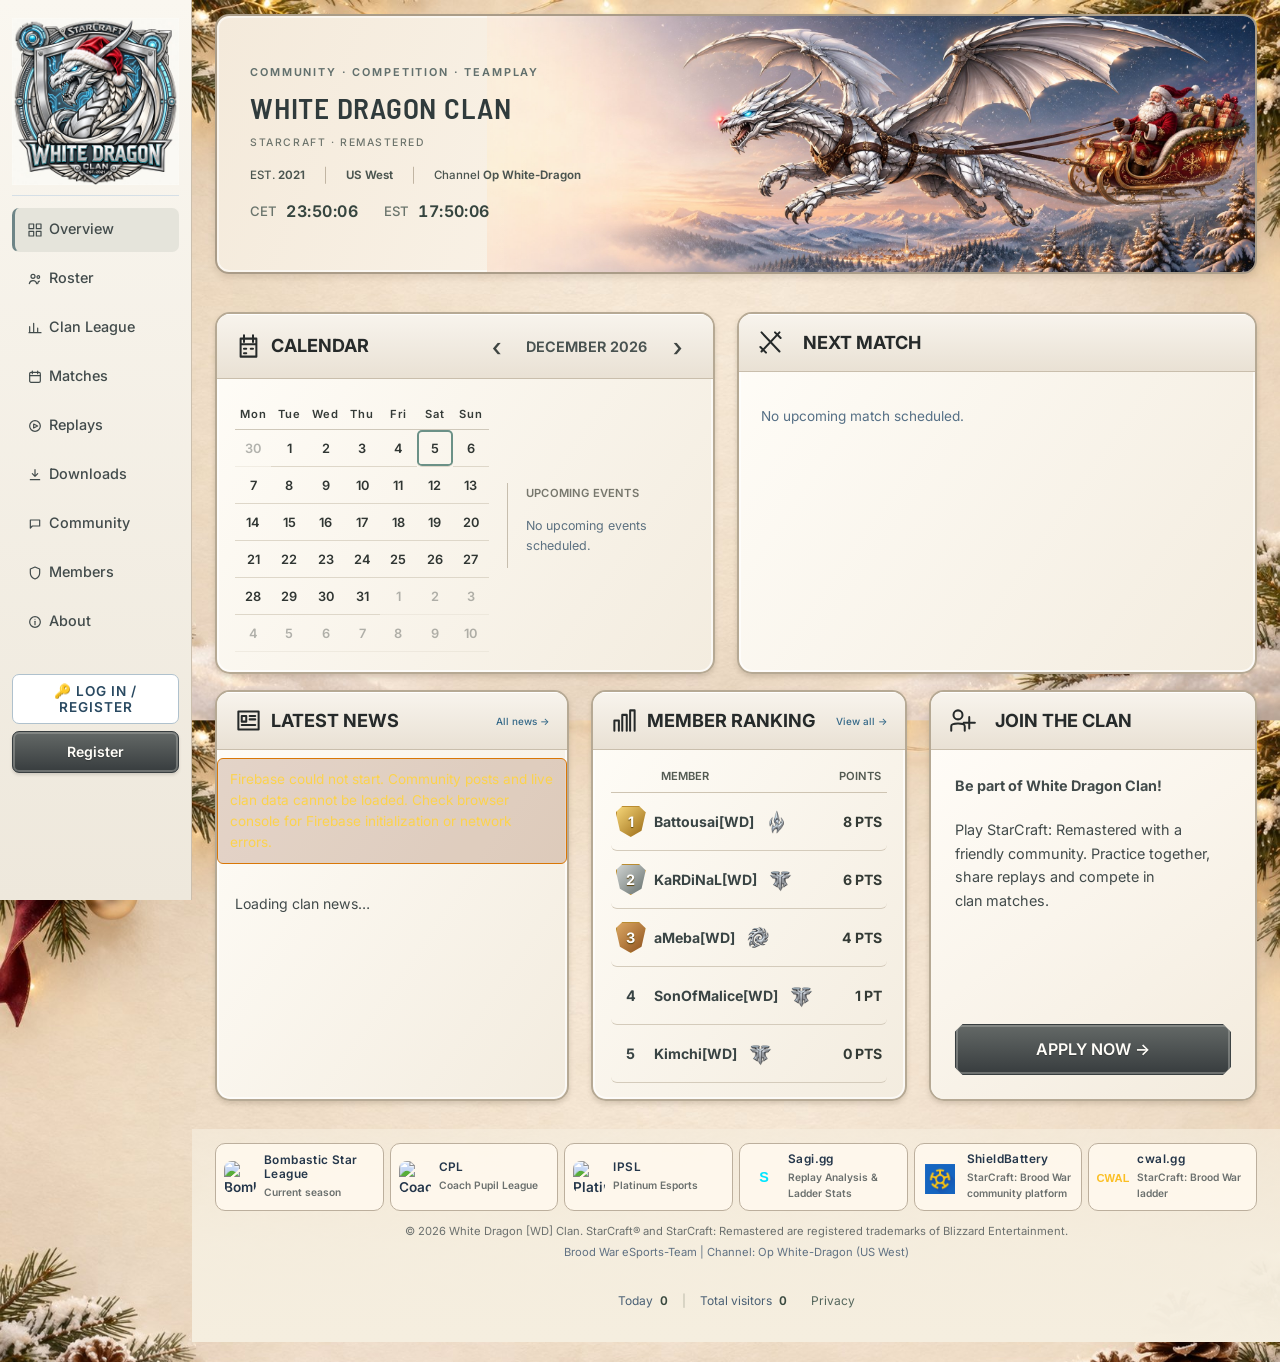
==== index.html @ 423fa359 "Update clan contact names in apply dialog" ====
<!DOCTYPE html>
<html lang="en">
<head>
  <meta charset="UTF-8">
  <meta name="viewport" content="width=device-width, initial-scale=1.0">
  <title>White Dragon [WD] | StarCraft: Remastered Clan</title>
  <!-- Optimization pass: sanitized dynamic community content, deduplicated Firebase SDKs, DST labels, avoided redundant Firestore reads. -->
  <link rel="icon" type="image/jpeg" href="christmas-logo.jpg">
  <meta name="description" content="White Dragon [WD] is a competitive and casual StarCraft: Remastered clan founded in 2021. BWCL league results, active roster, replays, and community discussions.">
  <meta name="keywords" content="StarCraft, StarCraft Remastered, Brood War, White Dragon, WD Clan, BWCL, SC:R, Gaming Community, eSports, Replays">
  <meta name="author" content="White Dragon High Command">
  <meta name="robots" content="index, follow">
  <link rel="canonical" href="https://whitedragonclan.com/">
  <meta property="og:title" content="White Dragon [WD] | StarCraft: Remastered Clan">
  <meta property="og:description" content="Official home of White Dragon Clan [WD]. Brood War Clan League Division D standings, roster dossiers, and tournament match archive.">
  <meta property="og:url" content="https://whitedragonclan.com/">
  <meta property="og:image" content="https://whitedragonclan.com/christmas-logo.jpg">
  <meta property="og:type" content="website">
    <!-- Firebase Authentication SDKs -->
  <script src="https://www.gstatic.com/firebasejs/10.7.1/firebase-app-compat.js"></script>
  <script src="https://www.gstatic.com/firebasejs/10.7.1/firebase-auth-compat.js"></script>
  <script src="https://www.gstatic.com/firebasejs/10.7.1/firebase-storage-compat.js"></script>
  <script src="https://www.gstatic.com/firebasejs/10.7.1/firebase-firestore-compat.js"></script>
  
  
  
  <link rel="preconnect" href="https://fonts.googleapis.com">
  <link rel="preconnect" href="https://fonts.gstatic.com" crossorigin>
  <link href="https://fonts.googleapis.com/css2?family=Inter:wght@500;700;800;900&family=Rajdhani:wght@500;600;700;800&family=Share+Tech+Mono&display=swap" rel="stylesheet">
  <style>
    :root {
      /* White Dragon / StarCraft Cyber Theme */
      --bg-dark: #f7f7f2;
      --bg-surface: #ffffff;
      --bg-card: #ffffff;
      --bg-card-hover: #eff4f7;
      --border-color: rgba(56, 189, 248, 0.28);
      --border-glow: rgba(0, 229, 255, 0.4);
      --dragon-blue: #0284c7;
      --cyan: #32698e;
      --cyan-bright: #32698e;
      --cyan-glow: rgba(0, 229, 255, 0.35);
      --text-main: #24364a;
      --text-muted: #53697e;
      --text-dim: #607183;
      --terran: #3b82f6;
      --protoss: #f59e0b;
      --zerg: #a855f7;
      --win: #14734d;
      --loss: #b52d45;
    }
    
    /* LIVE WORLD CLOCKS */
    .world-clocks-hud {
      display: inline-flex;
      align-items: center;
      gap: 12px;
      background: rgba(240,245,248,0.75);
      border: 1px solid var(--border-color);
      border-radius: 6px;
      padding: 4px 10px;
      font-family: 'Inter', monospace;
      font-size: 0.78rem;
      color: var(--text-muted);
    }
    .clock-badge {
      display: inline-flex;
      align-items: center;
      gap: 5px;
    }
    .clock-badge strong {
      color: var(--cyan);
      font-size: 0.82rem;
    }
    .clock-divider {
      color: var(--text-dim);
    }

    /* FLOATING BOTTOM-LEFT LIVE TRAFFIC HUD */
    .traffic-floating-cluster {
      position: fixed;
      bottom: 18px;
      left: 18px;
      z-index: 850;
      display: flex;
      align-items: center;
      gap: 6px;
      flex-wrap: wrap;
      background: rgba(240,245,248,0.92);
      border: 1px solid var(--border-color);
      border-radius: 20px;
      padding: 6px 14px;
      box-shadow: 0 4px 18px rgba(240,245,248,0.5);
      backdrop-filter: blur(10px);
      font-family: 'Inter', monospace;
      font-size: 0.76rem;
    }
    .traffic-item {
      display: inline-flex;
      align-items: center;
      gap: 5px;
      color: #4a6075;
    }
    .traffic-item strong {
      color: #24364a;
    }
    .traffic-divider {
      color: var(--text-dim);
      margin: 0 2px;
    }
    @media (max-width: 600px) {
      .traffic-floating-cluster {
        bottom: 12px;
        left: 12px;
        padding: 5px 10px;
        font-size: 0.68rem;
      }
    }

    /* SQUAD TABS */
    .squad-filter-bar {
      display: flex;
      gap: 8px;
      margin-bottom: 14px;
      flex-wrap: wrap;
    }
    * { box-sizing: border-box; margin: 0; padding: 0; }
    html { scroll-behavior: smooth; }
    body {
      background-color: var(--bg-dark);
      color: var(--text-main);
      font-family: 'Inter', sans-serif;
      font-size: 16px;
      line-height: 1.5;
      min-height: 100vh;
      position: relative;
      overflow-x: hidden;
    }

    /* ATMOSPHERIC BACKGROUND WATERMARK */
    .ambient-bg {
      position: fixed;
      top: 0;
      left: 0;
      width: 100%;
      height: 100%;
      background: 
        radial-gradient(circle at 50% 180px, rgba(0, 229, 255, 0.12) 0%, rgba(240,245,248,0.88) 60%, #f7f7f2 95%),
        url('logo.jpg') center 120px / 720px no-repeat;
      opacity: 0.28;
      filter: blur(1.5px) contrast(1.15);
      pointer-events: none;
      z-index: 0;
    }
    .grid-overlay {
      position: fixed;
      top: 0;
      left: 0;
      width: 100%;
      height: 100%;
      background-image: 
        linear-gradient(rgba(0, 229, 255, 0.04) 1px, transparent 1px),
        linear-gradient(90deg, rgba(0, 229, 255, 0.04) 1px, transparent 1px);
      background-size: 38px 38px;
      pointer-events: none;
      z-index: 0;
    }

    /* TOP HEADER & NAVBAR */
    header {
      background: rgba(240,245,248,0.92);
      border-bottom: 1px solid var(--border-color);
      position: sticky;
      top: 0;
      z-index: 100;
      backdrop-filter: blur(16px);
      box-shadow: 0 4px 20px rgba(240,245,248,0.6);
    }
    .nav-container {
      max-width: 1200px;
      margin: 0 auto;
      padding: 10px 16px;
      display: flex;
      justify-content: space-between;
      align-items: center;
      position: relative;
    }
    .logo-brand {
      display: flex;
      align-items: center;
      gap: 10px;
      text-decoration: none;
      color: #24364a;
    }
    .crest-nav-img {
      width: 40px;
      height: 40px;
      border-radius: 8px;
      border: 1.5px solid var(--cyan);
      box-shadow: 0 0 10px var(--cyan-glow);
      object-fit: cover;
      display: block;
    }
    .brand-title {
      font-family: 'Barlow Semi Condensed', sans-serif;
      font-size: 1.15rem;
      font-weight: 900;
      letter-spacing: 2px;
      color: #24364a;
      white-space: nowrap;
    }
    .brand-title span { 
      color: var(--cyan); 
      text-shadow: 0 0 12px var(--cyan-glow); 
    }
    .nav-links {
      display: flex;
      gap: 4px;
      list-style: none;
    }
    .nav-tab-btn {
      color: var(--text-muted);
      text-decoration: none;
      font-weight: 700;
      font-size: 0.85rem;
      letter-spacing: 1.2px;
      text-transform: uppercase;
      padding: 8px 12px;
      border-radius: 6px;
      border: 1px solid transparent;
      transition: all 0.2s;
      cursor: pointer;
      background: transparent;
      font-family: 'Inter', sans-serif;
      white-space: nowrap;
    }
    .nav-tab-btn:hover {
      color: #24364a;
      background: rgba(0, 229, 255, 0.08);
      border-color: rgba(0, 229, 255, 0.25);
    }
    .nav-tab-btn.active {
      color: var(--cyan);
      background: rgba(0, 229, 255, 0.14);
      border-color: var(--cyan);
      box-shadow: 0 0 14px rgba(0, 229, 255, 0.25);
    }

    /* HERO BANNER */
    .hero-banner {
      max-width: 1200px;
      margin: 24px auto 16px;
      padding: 0 16px;
      position: relative;
      z-index: 1;
    }
    .hero-panel {
      background: linear-gradient(135deg, rgba(240,245,248,0.9) 0%, rgba(240,245,248,0.95) 100%);
      border: 1px solid var(--border-color);
      border-radius: 12px;
      padding: 24px 28px;
      display: grid;
      grid-template-columns: 1fr auto;
      gap: 24px;
      align-items: center;
      box-shadow: 0 10px 35px rgba(240,245,248,0.55);
      position: relative;
      backdrop-filter: blur(12px);
    }
    .hero-panel::after {
      content: '';
      position: absolute;
      top: 0; left: 0; width: 4px; height: 100%;
      background: linear-gradient(180deg, var(--cyan), var(--cyan-bright));
      box-shadow: 0 0 14px var(--cyan);
    }
    .hero-title-group h1 {
      font-family: 'Barlow Semi Condensed', sans-serif;
      font-size: 2.1rem;
      font-weight: 900;
      letter-spacing: 2px;
      color: #24364a;
      line-height: 1.15;
      margin-bottom: 8px;
    }
    .hero-title-group h1 span { 
      color: var(--cyan); 
      text-shadow: 0 0 16px var(--cyan-glow); 
    }
    .hero-desc {
      color: #4a6075;
      font-size: 1rem;
      font-weight: 500;
      max-width: 680px;
      margin-bottom: 16px;
      line-height: 1.55;
    }
    .hero-quick-intel {
      display: flex;
      flex-wrap: wrap;
      gap: 8px;
      font-family: 'Inter', monospace;
      font-size: 0.82rem;
    }
    .intel-badge {
      background: rgba(240,245,248,0.7);
      border: 1px solid rgba(56, 189, 248, 0.25);
      border-radius: 5px;
      padding: 5px 12px;
      display: inline-flex;
      align-items: center;
      gap: 6px;
      color: #344c61;
    }
    .intel-badge strong { color: #24364a; }
    .intel-badge.channel-badge {
      border-color: var(--cyan);
      background: rgba(0, 229, 255, 0.12);
      color: var(--cyan);
      font-weight: bold;
      box-shadow: 0 0 12px rgba(0, 229, 255, 0.2);
    }
    .hero-emblem-preview {
      text-align: center;
      padding: 6px;
    }
    .hero-emblem-preview img, .hero-emblem-preview svg {
      width: 135px;
      height: 135px;
      border-radius: 10px;
      display: block;
      margin: 0 auto 6px;
      object-fit: cover;
      box-shadow: 0 0 25px rgba(0, 229, 255, 0.3);
      border: 1.5px solid var(--cyan);
    }

    /* DASHBOARD NAV GRID */
    .dashboard-nav-grid {
      max-width: 1200px;
      margin: 0 auto 24px;
      padding: 0 16px;
      display: grid;
      grid-template-columns: repeat(9, 1fr);
      gap: 10px;
      position: relative;
      z-index: 1;
    }
    .dash-btn {
      background: var(--bg-surface);
      border: 1px solid var(--border-color);
      border-radius: 8px;
      padding: 12px 6px;
      text-align: center;
      text-decoration: none;
      color: var(--text-muted);
      transition: all 0.2s;
      cursor: pointer;
      display: flex;
      flex-direction: column;
      align-items: center;
      gap: 4px;
      box-shadow: 0 4px 15px rgba(240,245,248,0.35);
    }
    .dash-btn .dash-icon {
      font-size: 1.3rem;
      color: var(--cyan);
    }
    .dash-btn .dash-label {
      font-family: 'Barlow Semi Condensed', sans-serif;
      font-size: 0.74rem;
      font-weight: 800;
      letter-spacing: 1px;
      color: #24364a;
    }
    .dash-btn .dash-sub {
      font-size: 0.68rem;
      color: var(--text-dim);
      font-family: 'Inter', monospace;
    }
    .dash-btn:hover {
      border-color: var(--cyan);
      background: var(--bg-card-hover);
      box-shadow: 0 0 16px var(--cyan-glow);
      transform: translateY(-2px);
    }
    .dash-btn.active {
      border-color: var(--cyan);
      background: rgba(0, 229, 255, 0.15);
      box-shadow: 0 0 16px rgba(0, 229, 255, 0.3);
    }
    .dash-btn.active .dash-label { color: var(--cyan); }

    /* CONTENT SECTIONS */
    .section-wrap {
      max-width: 1200px;
      margin: 16px auto 40px;
      padding: 0 16px;
      display: none;
      position: relative;
      z-index: 1;
    }
    .section-wrap.active-tab {
      display: block;
      animation: fadeIn 0.25s ease-out;
    }
    @keyframes fadeIn {
      from { opacity: 0; transform: translateY(6px); }
      to { opacity: 1; transform: translateY(0); }
    }
    .section-head {
      margin-bottom: 16px;
      border-bottom: 1px solid var(--border-color);
      padding-bottom: 10px;
      display: flex;
      justify-content: space-between;
      align-items: flex-end;
    }
    .section-head h2 {
      font-family: 'Barlow Semi Condensed', sans-serif;
      font-size: 1.4rem;
      letter-spacing: 1.5px;
      text-transform: uppercase;
      color: #24364a;
      font-weight: 900;
    }
    .section-head h2 span { 
      color: var(--cyan); 
      text-shadow: 0 0 12px var(--cyan-glow); 
    }
    .section-subtitle {
      font-size: 0.9rem;
      color: var(--text-muted);
      margin-top: 3px;
    }

    /* TEAM SQUAD BADGE */
    .team-badge-header {
      display: inline-flex;
      align-items: center;
      gap: 10px;
      background: rgba(0, 229, 255, 0.1);
      border: 1px solid var(--cyan);
      border-radius: 6px;
      padding: 8px 16px;
      margin-bottom: 16px;
      font-family: 'Barlow Semi Condensed', sans-serif;
      font-size: 0.92rem;
      color: #24364a;
      box-shadow: 0 0 15px rgba(0, 229, 255, 0.2);
    }
    .team-badge-header span.pill {
      background: var(--cyan);
      color: #f7f7f2;
      font-size: 0.75rem;
      font-weight: 900;
      padding: 3px 8px;
      border-radius: 4px;
    }

    /* RESPONSIVE TABLE WRAPPER */
    .table-container {
      width: 100%;
      overflow-x: auto;
      -webkit-overflow-scrolling: touch;
      margin-bottom: 24px;
      border-radius: 10px;
      border: 1px solid var(--border-color);
      background: var(--bg-surface);
      box-shadow: 0 8px 30px rgba(240,245,248,0.4);
    }
    .data-table {
      width: 100%;
      border-collapse: collapse;
      min-width: 650px;
    }
    .data-table th, .data-table td {
      padding: 12px 16px;
      text-align: left;
      vertical-align: middle;
    }
    .data-table th {
      background: rgba(240,245,248,0.95);
      font-family: 'Barlow Semi Condensed', sans-serif;
      font-size: 0.78rem;
      letter-spacing: 1.5px;
      color: var(--text-muted);
      font-weight: 800;
      border-bottom: 1px solid var(--border-color);
    }
    .data-table tr {
      border-bottom: 1px solid rgba(56, 189, 248, 0.12);
      transition: background 0.15s;
    }
    .data-table tbody tr.clickable-row {
      cursor: pointer;
    }
    .data-table tbody tr.clickable-row:hover {
      background: rgba(0, 229, 255, 0.08);
      border-left: 3px solid var(--cyan);
    }
    .player-tag {
      font-weight: 800;
      color: #24364a;
      font-size: 1rem;
      display: inline-flex;
      align-items: center;
      gap: 6px;
    }
    .player-tag:hover {
      color: var(--cyan);
      text-shadow: 0 0 10px var(--cyan-glow);
    }
    .click-hint {
      font-size: 0.68rem;
      color: var(--cyan);
      background: rgba(0, 229, 255, 0.12);
      border: 1px solid rgba(0, 229, 255, 0.35);
      padding: 2px 6px;
      border-radius: 4px;
      font-family: 'Inter', monospace;
      margin-left: 6px;
    }
    .race-badge {
      display: inline-flex;
      align-items: center;
      gap: 6px;
      padding: 3px 10px;
      border-radius: 4px;
      font-size: 0.76rem;
      font-weight: 800;
      letter-spacing: 1px;
      text-transform: uppercase;
      font-family: 'Barlow Semi Condensed', sans-serif;
    }
    .race-terran { background: rgba(59, 130, 246, 0.2); color: #60a5fa; border: 1px solid rgba(59, 130, 246, 0.5); }
    .race-protoss { background: rgba(245, 158, 11, 0.2); color: #8c620a; border: 1px solid rgba(245, 158, 11, 0.5); }
    .race-zerg { background: rgba(168, 85, 247, 0.2); color: #c084fc; border: 1px solid rgba(168, 85, 247, 0.5); }
    /* Random in Red, UMS in Green */
    .race-random { background: rgba(239, 68, 68, 0.2); color: #b52d45; border: 1px solid rgba(239, 68, 68, 0.5); }
    .race-ums { background: rgba(16, 185, 129, 0.2); color: #14734d; border: 1px solid rgba(16, 185, 129, 0.5); }

    .role-badge {
      display: inline-flex;
      align-items: center;
      gap: 4px;
      padding: 3px 8px;
      border-radius: 4px;
      font-size: 0.72rem;
      font-weight: 800;
      letter-spacing: 1px;
      text-transform: uppercase;
      font-family: 'Barlow Semi Condensed', sans-serif;
    }
    .role-squadleader {
      background: rgba(0, 229, 255, 0.18);
      color: #32698e;
      border: 1px solid rgba(0, 229, 255, 0.7);
      box-shadow: 0 0 10px rgba(0, 229, 255, 0.3);
    }
    .role-captain {
      background: rgba(245, 158, 11, 0.18);
      color: #8c620a;
      border: 1px solid rgba(245, 158, 11, 0.7);
      box-shadow: 0 0 10px rgba(245, 158, 11, 0.25);
    }
    .role-starter {
      background: rgba(148, 163, 184, 0.12);
      color: #4a6075;
      border: 1px solid rgba(148, 163, 184, 0.35);
    }

    /* CARDS */
    .grid-2 {
      display: grid;
      grid-template-columns: 1fr 1fr;
      gap: 16px;
    }
    .card {
      background: var(--bg-surface);
      border: 1px solid var(--border-color);
      border-radius: 10px;
      padding: 18px;
      box-shadow: 0 8px 30px rgba(240,245,248,0.45);
    }
    .match-header {
      display: flex;
      justify-content: space-between;
      align-items: center;
      border-bottom: 1px solid var(--border-color);
      padding-bottom: 8px;
      margin-bottom: 10px;
      font-family: 'Barlow Semi Condensed', sans-serif;
      font-size: 0.85rem;
    }
    .match-header span.week { color: var(--cyan); font-weight: 800; }
    .match-header span.score-win { color: var(--win); font-weight: 900; }
    .match-header span.score-loss { color: var(--loss); font-weight: 900; }
    .match-header span.score-postponed { color: #8c620a; font-weight: 900; }
    .set-row {
      display: flex;
      justify-content: space-between;
      padding: 6px 0;
      border-bottom: 1px dotted rgba(56, 189, 248, 0.2);
      font-size: 0.92rem;
      font-weight: 500;
    }

    /* REPLAYS */
    .replay-card {
      background: var(--bg-surface);
      border: 1px solid var(--border-color);
      border-radius: 10px;
      padding: 16px;
      display: flex;
      justify-content: space-between;
      align-items: center;
      margin-bottom: 12px;
      transition: all 0.2s;
      box-shadow: 0 4px 20px rgba(240,245,248,0.35);
    }
    .replay-card:hover {
      border-color: var(--cyan);
      background: var(--bg-card-hover);
      box-shadow: 0 0 16px var(--cyan-glow);
    }
    .replay-meta {
      display: flex;
      flex-direction: column;
      gap: 3px;
    }
    .replay-title {
      font-family: 'Barlow Semi Condensed', sans-serif;
      font-weight: 800;
      font-size: 0.95rem;
      color: #24364a;
    }
    .replay-sub {
      font-size: 0.84rem;
      color: var(--text-muted);
      font-family: 'Inter', monospace;
    }
    .btn-download-rep {
      background: rgba(0, 229, 255, 0.12);
      border: 1px solid var(--cyan);
      color: var(--cyan);
      padding: 7px 16px;
      border-radius: 6px;
      font-family: 'Barlow Semi Condensed', sans-serif;
      font-size: 0.78rem;
      font-weight: 800;
      text-decoration: none;
      cursor: pointer;
      display: inline-flex;
      align-items: center;
      gap: 6px;
      transition: all 0.2s;
      white-space: nowrap;
    }
    .btn-download-rep:hover {
      background: var(--cyan);
      color: #f7f7f2;
      box-shadow: 0 0 16px var(--cyan-glow);
    }

    /* NEWS */
    
    /* COMMUNITY TRANSMISSION ROWS: CLEAN TACTICAL HUD LAYOUT */
    .news-grid {
      display: flex;
      flex-direction: column;
      gap: 8px;
    }
    .news-card {
      background: linear-gradient(90deg, rgba(240,245,248,0.95) 0%, rgba(240,245,248,0.9) 100%);
      border: 1px solid var(--border-color);
      border-left: 3px solid var(--cyan);
      border-radius: 6px;
      padding: 12px 18px;
      display: grid;
      grid-template-columns: 110px 240px 1fr auto 24px;
      align-items: center;
      gap: 16px;
      cursor: pointer;
      transition: all 0.2s cubic-bezier(0.16, 1, 0.3, 1);
      box-shadow: 0 4px 14px rgba(240,245,248,0.3);
    }
    .news-card:hover {
      border-color: var(--cyan);
      border-left-color: var(--cyan-bright);
      background: linear-gradient(90deg, rgba(240,245,248,0.98) 0%, rgba(240,245,248,0.95) 100%);
      box-shadow: 0 0 20px var(--cyan-glow), inset 0 0 15px rgba(0, 229, 255, 0.05);
      transform: translateX(4px);
    }
    .news-badge {
      display: inline-flex;
      align-items: center;
      justify-content: center;
      padding: 4px 10px;
      border-radius: 4px;
      font-family: 'Inter', monospace;
      font-size: 0.72rem;
      font-weight: 800;
      letter-spacing: 1.2px;
      text-transform: uppercase;
      white-space: nowrap;
    }
    .news-badge-league {
      background: rgba(245, 158, 11, 0.15);
      border: 1px solid rgba(245, 158, 11, 0.6);
      color: #8c620a;
      box-shadow: 0 0 8px rgba(245, 158, 11, 0.2);
    }
    .news-badge-news {
      background: rgba(0, 229, 255, 0.15);
      border: 1px solid var(--cyan);
      color: var(--cyan);
      box-shadow: 0 0 8px rgba(0, 229, 255, 0.2);
    }
    .news-badge-info {
      background: rgba(16, 185, 129, 0.15);
      border: 1px solid var(--win);
      color: var(--win);
      box-shadow: 0 0 8px rgba(16, 185, 129, 0.2);
    }
    .news-badge-freeboard {
      background: rgba(168, 85, 247, 0.15);
      border: 1px solid var(--zerg);
      color: #c084fc;
      box-shadow: 0 0 8px rgba(168, 85, 247, 0.2);
    }
    .news-card-title {
      font-family: 'Barlow Semi Condensed', sans-serif;
      font-size: 0.95rem;
      font-weight: 800;
      color: #24364a;
      white-space: nowrap;
      overflow: hidden;
      text-overflow: ellipsis;
      letter-spacing: 0.5px;
    }
    .news-card:hover .news-card-title {
      color: var(--cyan);
      text-shadow: 0 0 10px var(--cyan-glow);
    }
    .news-card-preview {
      color: var(--text-muted);
      font-size: 0.88rem;
      font-weight: 500;
      white-space: nowrap;
      overflow: hidden;
      text-overflow: ellipsis;
      line-height: 1.4;
    }
    .news-card-meta {
      display: flex;
      flex-direction: column;
      align-items: flex-end;
      gap: 2px;
      font-family: 'Inter', monospace;
      font-size: 0.72rem;
      color: var(--text-dim);
      white-space: nowrap;
    }
    .news-card-meta strong {
      color: #53697e;
    }
    .news-card-arrow {
      color: var(--cyan);
      font-size: 0.85rem;
      opacity: 0.6;
      transition: all 0.2s;
      text-align: right;
    }
    .news-card:hover .news-card-arrow {
      opacity: 1;
      transform: translateX(2px);
    }

    @media (max-width: 900px) {
      .news-card {
        grid-template-columns: 100px 1fr;
        gap: 8px 12px;
        padding: 12px 14px;
      }
      .news-card-preview {
        grid-column: 1 / -1;
        white-space: normal;
        display: -webkit-box;
        -webkit-line-clamp: 2;
        -webkit-box-orient: vertical;
        overflow: hidden;
      }
      .news-card-meta {
        grid-column: 1 / -1;
        flex-direction: row;
        justify-content: space-between;
        align-items: center;
        border-top: 1px dotted rgba(56, 189, 248, 0.15);
        padding-top: 6px;
        margin-top: 2px;
      }
      .news-card-arrow {
        display: none;
      }
    }

    /* ABOUT US */
    .about-box {
      background: var(--bg-surface);
      border: 1px solid var(--border-color);
      border-radius: 12px;
      padding: 28px;
      position: relative;
      line-height: 1.7;
      box-shadow: 0 8px 35px rgba(240,245,248,0.5);
    }
    .about-quote {
      font-size: 1.2rem;
      font-weight: 700;
      color: #24364a;
      margin-bottom: 16px;
      border-left: 4px solid var(--cyan);
      padding-left: 16px;
      background: rgba(0, 229, 255, 0.06);
      padding-top: 8px;
      padding-bottom: 8px;
      border-radius: 0 6px 6px 0;
    }
    .about-p {
      color: #4a6075;
      font-size: 1rem;
      margin-bottom: 14px;
    }
    .about-pillars {
      display: grid;
      grid-template-columns: repeat(3, 1fr);
      gap: 14px;
      margin-top: 20px;
      border-top: 1px solid var(--border-color);
      padding-top: 18px;
    }
    .pillar-item {
      background: rgba(240,245,248,0.65);
      border: 1px solid var(--border-color);
      border-radius: 8px;
      padding: 14px;
    }
    .pillar-item h4 {
      font-family: 'Barlow Semi Condensed', sans-serif;
      color: var(--cyan);
      font-size: 0.92rem;
      margin-bottom: 4px;
      font-weight: 800;
    }
    .pillar-item p {
      color: var(--text-muted);
      font-size: 0.85rem;
    }

    /* MEMBERS TIER */
    .tier-group {
      background: var(--bg-surface);
      border: 1px solid var(--border-color);
      border-radius: 10px;
      margin-bottom: 14px;
      overflow: hidden;
      box-shadow: 0 6px 20px rgba(240,245,248,0.35);
    }
    .tier-header {
      background: rgba(240,245,248,0.95);
      padding: 10px 16px;
      display: flex;
      justify-content: space-between;
      align-items: center;
      font-family: 'Barlow Semi Condensed', sans-serif;
      font-size: 0.9rem;
      font-weight: 800;
      border-bottom: 1px solid var(--border-color);
    }
    .tier-header .title { color: var(--cyan); letter-spacing: 1.2px; }
    .tier-header .insignia { font-family: 'Inter', monospace; color: #8c620a; font-size: 0.95rem; }
    .tier-content {
      padding: 12px 16px;
      display: flex;
      flex-wrap: wrap;
      gap: 8px;
    }
    .member-pill {
      background: rgba(240,245,248,0.7);
      border: 1px solid var(--border-color);
      padding: 7px 14px;
      border-radius: 6px;
      display: flex;
      align-items: center;
      gap: 8px;
      font-weight: 700;
      cursor: pointer;
      transition: all 0.2s;
    }
    .member-pill:hover {
      border-color: var(--cyan);
      box-shadow: 0 0 14px var(--cyan-glow);
      transform: translateY(-2px);
      background: rgba(0, 229, 255, 0.1);
    }
    .member-pill .tag { color: #24364a; font-size: 0.95rem; }
    .member-pill .pill-race { font-size: 0.72rem; text-transform: uppercase; font-family: 'Barlow Semi Condensed', sans-serif; font-weight: 800; }
    .member-pill .pill-squad {
      display: inline-flex;
      align-items: center;
      gap: 4px;
      margin-left: auto;
      color: var(--cyan);
      font-family: 'Barlow Semi Condensed', sans-serif;
      font-size: 0.68rem;
      letter-spacing: 0.4px;
    }
    .squad-mark {
      width: 28px;
      height: 22px;
      object-fit: contain;
      vertical-align: middle;
      flex-shrink: 0;
    }
    .squad-crest-lg {
      width: 78px;
      height: 56px;
      object-fit: contain;
      display: none;
    }
    .squad-filter-bar .squad-mark {
      width: 42px;
      height: 34px;
    }
    #m-team {
      display: flex;
      align-items: center;
      gap: 8px;
    }

    /* DOSSIER MODAL */
    .modal-backdrop {
      position: fixed;
      top: 0; left: 0; width: 100%; height: 100%;
      background: rgba(240,245,248,0.88);
      backdrop-filter: blur(10px);
      z-index: 999;
      display: none;
      align-items: center;
      justify-content: center;
      padding: 14px;
      opacity: 0;
      transition: opacity 0.25s ease;
    }
    .modal-backdrop.active {
      display: flex;
      opacity: 1;
    }
    .dossier-card {
      background: #f1f5f7;
      border: 1.5px solid var(--cyan);
      box-shadow: 0 0 40px rgba(0, 229, 255, 0.35), inset 0 0 20px rgba(0, 229, 255, 0.08);
      border-radius: 12px;
      width: 100%;
      max-width: 580px;
      max-height: 90vh;
      display: flex;
      flex-direction: column;
      overflow: hidden;
      animation: modalSlide 0.25s ease-out;
    }
    @keyframes modalSlide {
      from { transform: translateY(20px) scale(0.97); opacity: 0; }
      to { transform: translateY(0) scale(1); opacity: 1; }
    }
    .dossier-header {
      background: linear-gradient(90deg, #f1f5f7, #f1f5f7);
      border-bottom: 1px solid var(--border-color);
      padding: 12px 18px;
      display: flex;
      justify-content: space-between;
      align-items: center;
      flex-shrink: 0;
    }
    .dossier-header-title {
      font-family: 'Barlow Semi Condensed', sans-serif;
      font-size: 1rem;
      color: #24364a;
      display: flex;
      align-items: center;
      gap: 8px;
      letter-spacing: 1.5px;
      font-weight: 900;
    }
    .dossier-header-title span { color: var(--cyan); }
    .btn-close-modal {
      background: transparent;
      border: 1px solid var(--border-color);
      color: var(--text-muted);
      width: 32px;
      height: 32px;
      border-radius: 6px;
      cursor: pointer;
      display: flex;
      align-items: center;
      justify-content: center;
      font-size: 1.3rem;
      transition: all 0.2s;
    }
    .btn-close-modal:hover {
      border-color: var(--loss);
      color: var(--loss);
      box-shadow: 0 0 10px rgba(239, 68, 68, 0.4);
    }
    .dossier-body {
      padding: 20px;
      overflow-y: auto;
      -webkit-overflow-scrolling: touch;
    }
    .player-profile-summary {
      display: flex;
      justify-content: space-between;
      align-items: flex-start;
      margin-bottom: 16px;
      padding-bottom: 14px;
      border-bottom: 1px solid var(--border-color);
    }
    .player-name-big {
      font-family: 'Barlow Semi Condensed', sans-serif;
      font-size: 1.5rem;
      font-weight: 900;
      color: #24364a;
      margin-bottom: 2px;
    }
    .player-rank-badge {
      display: inline-flex;
      align-items: center;
      gap: 6px;
      color: #8c620a;
      font-size: 0.88rem;
      font-weight: 800;
      font-family: 'Inter', monospace;
    }
    .info-grid {
      display: grid;
      grid-template-columns: 1fr 1fr;
      gap: 10px;
      margin-bottom: 16px;
    }
    .info-box {
      background: rgba(240,245,248,0.7);
      border: 1px solid var(--border-color);
      border-radius: 8px;
      padding: 9px 12px;
    }
    .info-box-label {
      font-size: 0.7rem;
      color: var(--text-muted);
      text-transform: uppercase;
      font-family: 'Barlow Semi Condensed', sans-serif;
      letter-spacing: 1px;
      margin-bottom: 3px;
      font-weight: 800;
    }
    .info-box-value {
      color: #24364a;
      font-weight: 800;
      font-size: 0.94rem;
      display: flex;
      align-items: center;
      gap: 8px;
    }
    .status-indicator {
      display: inline-block;
      width: 9px;
      height: 9px;
      border-radius: 50%;
      background: var(--win);
      box-shadow: 0 0 10px var(--win);
    }
    .status-indicator.inactive {
      background: #607183;
      box-shadow: none;
    }
    .league-stats-panel {
      background: rgba(240,245,248,0.9);
      border: 1px solid rgba(0, 229, 255, 0.3);
      border-radius: 10px;
      padding: 14px;
    }
    .league-stats-title {
      font-family: 'Barlow Semi Condensed', sans-serif;
      font-size: 0.84rem;
      color: var(--cyan);
      font-weight: 800;
      margin-bottom: 10px;
      display: flex;
      justify-content: space-between;
      align-items: center;
      letter-spacing: 1px;
    }
    .stat-counters.wd-player-stats { grid-template-columns: repeat(3, minmax(0, 1fr)); }
    .wd-stats-note { color: #aabed2; font-size: .8rem; margin: 8px 0; }
    .wd-stats-note:empty { display: none; }
    .stat-counters {
      display: grid;
      grid-template-columns: repeat(3, 1fr);
      gap: 8px;
      margin-bottom: 10px;
      text-align: center;
    }
    .stat-counter-box {
      background: rgba(240,245,248,0.9);
      border: 1px solid var(--border-color);
      border-radius: 8px;
      padding: 8px 4px;
    }
    .stat-counter-box .num {
      font-family: 'Barlow Semi Condensed', sans-serif;
      font-size: 1.25rem;
      font-weight: 900;
      color: #24364a;
    }
    .stat-counter-box .num.win { color: var(--win); }
    .stat-counter-box .lbl {
      font-size: 0.68rem;
      color: var(--text-muted);
      text-transform: uppercase;
      margin-top: 2px;
      font-family: 'Inter', monospace;
      font-weight: 700;
    }
    .match-history-log {
      margin-top: 10px;
      border-top: 1px dotted var(--border-color);
      padding-top: 8px;
      font-size: 0.84rem;
      color: var(--text-muted);
    }
    .match-log-entry {
      display: flex;
      justify-content: space-between;
      padding: 4px 0;
      font-weight: 500;
    }
    .match-log-entry .res-win { color: var(--win); font-weight: bold; }
    .match-log-entry .res-loss { color: var(--loss); font-weight: bold; }

    /* Compact grouped Match Record in the member dossier */
    .wd-match-record-title {
      font-weight: 800;
      color: var(--cyan);
      margin-bottom: 8px;
      font-size: 0.8rem;
      letter-spacing: 1px;
    }
    .wd-match-record-toggle {
      cursor: pointer;
      list-style: none;
      display: flex;
      align-items: center;
      justify-content: space-between;
      flex-wrap: wrap;
      gap: 8px;
      padding: 11px 12px;
      background: rgba(34, 211, 238, 0.055);
      border: 1px solid var(--border-color);
      border-radius: 6px;
      color: var(--cyan);
      font-weight: 800;
      font-size: 0.78rem;
      letter-spacing: 0.55px;
    }
    .wd-match-record-toggle::-webkit-details-marker { display: none; }
    .wd-match-record-toggle::before { content: '▸'; margin-right: 2px; }
    .wd-match-record-details[open] > .wd-match-record-toggle::before { content: '▾'; }
    .wd-match-record-count {
      margin-left: auto;
      font-size: 0.7rem;
      letter-spacing: 0;
      color: var(--text-muted);
      font-weight: 600;
    }
    .wd-match-record-body { padding: 8px 1px 0; }
    .wd-match-record-date-group { margin: 12px 0 0; }
    .wd-match-record-date {
      color: var(--cyan);
      font-weight: 700;
      font-size: 0.77rem;
      padding: 5px 7px;
      margin-bottom: 2px;
      background: rgba(34, 211, 238, 0.06);
      border-left: 2px solid var(--cyan);
    }
    .wd-match-record-date-group .match-log-entry {
      display: flex;
      flex-wrap: wrap;
      align-items: flex-start;
      gap: 6px 12px;
      border-bottom: 1px solid rgba(148, 163, 184, 0.1);
      padding: 7px;
    }
    .wd-match-record-description { flex: 1 1 220px; min-width: 0; overflow-wrap: anywhere; }
    .wd-match-record-result { flex: 0 0 auto; margin-left: auto; white-space: nowrap; }
    .wd-match-record-empty { font-style: italic; padding: 4px 0; }

    /* Recent records in dossier and paginated separate archive */
    .wd-match-recent .wd-match-record-date { margin-top: 9px; }
    .wd-match-row { display: flex; flex-wrap: wrap; align-items: start; gap: 6px 14px; border-bottom: 1px solid rgba(148,163,184,.12); padding: 8px 6px; }
    .wd-match-archive-open { width: 100%; margin-top: 12px; padding: 11px; border: 1px solid var(--border-color); background: rgba(34,211,238,.065); border-radius: 6px; color: var(--cyan); cursor: pointer; text-align: center; font-weight: 800; letter-spacing: .5px; }
    .wd-match-archive-open:hover { border-color: var(--cyan); background: rgba(34,211,238,.13); }
    .wd-match-archive-overlay { position: fixed; inset: 0; z-index: 2600; display: none; align-items: center; justify-content: center; padding: 15px; background: rgba(240,245,248,.93); backdrop-filter: blur(7px); }
    .wd-match-archive-overlay.active { display: flex; }
    .wd-match-archive-card { width: min(760px, 100%); max-height: min(85vh, 790px); display: flex; flex-direction: column; overflow: hidden; background: #f1f5f7; border: 1px solid var(--cyan); border-radius: 11px; box-shadow: 0 0 35px rgba(0,229,255,.18); }
    .wd-match-archive-header { display: flex; justify-content: space-between; align-items: center; padding: 16px 18px; border-bottom: 1px solid var(--border-color); }
    .wd-match-archive-header .wd-match-record-title { margin: 0 0 6px; }
    .wd-match-archive-status { font-size: .73rem; color: var(--text-muted); }
    .wd-match-archive-close { border: 1px solid var(--border-color); color: white; background: transparent; border-radius: 5px; cursor: pointer; font-size: 25px; width: 36px; height: 36px; }
    .wd-match-archive-scroll { overflow-y: auto; overscroll-behavior: contain; padding: 12px 17px; flex: 1; min-height: 0; }
    .wd-match-archive-scroll .wd-match-record-date { margin-top: 9px; }
    .wd-match-archive-pagination { display: flex; align-items: center; justify-content: center; flex-wrap: wrap; gap: 7px; padding: 13px 12px; border-top: 1px solid var(--border-color); }
    .wd-match-page { min-width: 36px; padding: 7px 10px; border: 1px solid var(--border-color); background: #f1f5f7; color: #455a6e; cursor: pointer; border-radius: 5px; font-weight: 700; }
    .wd-match-page.active { background: var(--cyan); color: #f1f5f7; border-color: var(--cyan); }
    .wd-match-page:disabled { opacity: .32; cursor: not-allowed; }
    .wd-match-page:focus-visible, .wd-match-archive-close:focus-visible, .wd-match-archive-open:focus-visible { outline: 2px solid var(--cyan); outline-offset: 2px; }

    footer {
      border-top: 1px solid var(--border-color);
      background: rgba(240,245,248,0.95);
      padding: 24px 16px;
      text-align: center;
      color: var(--text-dim);
      font-size: 0.85rem;
      font-weight: 600;
      margin-top: 40px;
      position: relative;
      z-index: 1;
    }

    /* ========================================================
       RESPONSIVE & MOBILE POLISH (Tablets, iPhones, Android)
       ======================================================== */
    @media (max-width: 900px) {
      .hero-panel { 
        grid-template-columns: 1fr; 
        padding: 20px;
        text-align: center;
      }
      .hero-panel::after {
        width: 100%;
        height: 4px;
        top: 0; left: 0;
      }
      .hero-emblem-preview { 
        order: -1; 
        margin-bottom: 6px; 
      }
      .hero-quick-intel {
        justify-content: center;
      }
      .grid-2 { 
        grid-template-columns: 1fr; 
      }
      .about-pillars { 
        grid-template-columns: 1fr; 
      }

      /* Swipeable Pill Top-Bar on Mobile instead of disappearing */
      .nav-container {
        flex-direction: column;
        align-items: stretch;
        gap: 8px;
        padding: 8px 12px;
      }
      .logo-brand { 
        justify-content: center; 
      }
      .nav-links {
        display: flex !important;
        overflow-x: auto;
        -webkit-overflow-scrolling: touch;
        scrollbar-width: none;
        padding-bottom: 4px;
        gap: 6px;
      }
      .nav-links::-webkit-scrollbar { display: none; }
      .nav-tab-btn {
        flex-shrink: 0;
        white-space: nowrap;
        font-size: 0.8rem;
        padding: 6px 12px;
      }

      /* 4x2 Dashboard grid for tablet */
      .dashboard-nav-grid {
        grid-template-columns: repeat(4, 1fr);
        gap: 8px;
      }
    }

    @media (max-width: 600px) {
      .hero-title-group h1 { font-size: 1.65rem; }
      .hero-desc { font-size: 0.92rem; }
      .hero-emblem-preview img, .hero-emblem-preview svg { width: 110px; height: 110px; }
      .dashboard-nav-grid { grid-template-columns: repeat(2, 1fr); }
      .dash-btn { padding: 10px 4px; }
      .dash-btn .dash-icon { font-size: 1.15rem; }
      .dash-btn .dash-label { font-size: 0.72rem; }
      .dash-btn .dash-sub { font-size: 0.64rem; }
      .stat-counters { grid-template-columns: repeat(3, 1fr); gap: 6px; }
      .stat-counter-box .num { font-size: 1.1rem; }
      .stat-counter-box .lbl { font-size: 0.62rem; }
      .info-grid { grid-template-columns: 1fr; }
      .card { padding: 14px; }
      .about-box { padding: 18px; }
      .dossier-body { padding: 14px; }
      .dossier-card { max-height: 94vh; }
    }
      .match-rep-badge {
      display: inline-flex;
      align-items: center;
      gap: 6px;
      background: rgba(0, 229, 255, 0.12);
      border: 1px solid var(--cyan);
      color: var(--cyan);
      padding: 4px 10px;
      border-radius: 5px;
      font-family: 'Barlow Semi Condensed', sans-serif;
      font-size: 0.72rem;
      font-weight: 800;
      cursor: pointer;
      text-decoration: none;
      transition: all 0.2s;
    }
    .match-rep-badge:hover {
      background: var(--cyan);
      color: #f7f7f2;
      box-shadow: 0 0 12px var(--cyan-glow);
    }
      /* MEMBER AVATAR STYLES */
    .player-avatar-wrap {
      cursor: zoom-in;
      transition: transform 0.2s, box-shadow 0.2s;
      width: 64px;
      height: 64px;
      border-radius: 8px;
      border: 1.5px solid var(--cyan);
      box-shadow: 0 0 12px var(--cyan-glow);
      overflow: hidden;
      background: #f7f7f2;
      flex-shrink: 0;
      display: flex;
      align-items: center;
      justify-content: center;
    }
    .player-avatar-img {
      width: 100%;
      height: 100%;
      object-fit: cover;
      display: block;
    }
    .player-identity {
      display: flex;
      align-items: center;
      gap: 14px;
    }
    .table-avatar {
      width: 22px;
      height: 22px;
      border-radius: 4px;
      border: 1px solid var(--cyan);
      object-fit: cover;
      vertical-align: middle;
      margin-right: 6px;
    }
    .pill-avatar {
      width: 18px;
      height: 18px;
      border-radius: 50%;
      border: 1px solid var(--cyan);
      object-fit: cover;
      vertical-align: middle;
      margin-right: 6px;
    }
    /* FLOATING BOTTOM-RIGHT PRIVACY TAB */
    .privacy-floating-btn {
      position: fixed;
      bottom: 18px;
      right: 18px;
      z-index: 850;
      background: rgba(240,245,248,0.92);
      border: 1px solid var(--cyan);
      color: var(--cyan);
      padding: 7px 16px;
      border-radius: 20px;
      font-family: 'Barlow Semi Condensed', sans-serif;
      font-size: 0.74rem;
      font-weight: 800;
      letter-spacing: 1px;
      text-transform: uppercase;
      box-shadow: 0 4px 18px rgba(0, 229, 255, 0.28);
      cursor: pointer;
      display: inline-flex;
      align-items: center;
      gap: 7px;
      backdrop-filter: blur(10px);
      transition: all 0.25s ease;
    }
    .privacy-floating-btn:hover {
      background: var(--cyan);
      color: #f7f7f2;
      box-shadow: 0 0 22px var(--cyan-glow);
      transform: translateY(-2px);
    }
    @media (max-width: 600px) {
      .privacy-floating-btn {
        bottom: 12px;
        right: 12px;
        padding: 5px 12px;
        font-size: 0.68rem;
      }
    }
    /* FLOATING BOTTOM-RIGHT CONTROLS */
    .floating-action-cluster {
      position: fixed;
      bottom: 18px;
      right: 18px;
      z-index: 850;
      display: flex;
      align-items: center;
      gap: 8px;
      flex-wrap: wrap;
    }
    .auth-floating-btn {
      background: rgba(240,245,248,0.94);
      border: 1px solid #8c620a;
      color: #8c620a;
      padding: 7px 16px;
      border-radius: 20px;
      font-family: 'Barlow Semi Condensed', sans-serif;
      font-size: 0.74rem;
      font-weight: 800;
      letter-spacing: 1px;
      text-transform: uppercase;
      box-shadow: 0 4px 18px rgba(245, 158, 11, 0.28);
      cursor: pointer;
      display: inline-flex;
      align-items: center;
      gap: 7px;
      backdrop-filter: blur(10px);
      transition: all 0.25s ease;
    }
    .auth-floating-btn:hover {
      background: #8c620a;
      color: #f7f7f2;
      box-shadow: 0 0 22px rgba(245, 158, 11, 0.6);
      transform: translateY(-2px);
    }
    .auth-floating-btn.logged-in {
      border-color: var(--win);
      color: var(--win);
      box-shadow: 0 4px 18px rgba(16, 185, 129, 0.28);
    }
    .auth-floating-btn.logged-in.webmaster-active {
      border-color: var(--cyan);
      color: var(--cyan);
      box-shadow: 0 4px 20px var(--cyan-glow);
    }
    .privacy-floating-btn {
      position: static !important;
      background: rgba(240,245,248,0.92);
      border: 1px solid var(--cyan);
      color: var(--cyan);
      padding: 7px 16px;
      border-radius: 20px;
      font-family: 'Barlow Semi Condensed', sans-serif;
      font-size: 0.74rem;
      font-weight: 800;
      letter-spacing: 1px;
      text-transform: uppercase;
      box-shadow: 0 4px 18px rgba(0, 229, 255, 0.28);
      cursor: pointer;
      display: inline-flex;
      align-items: center;
      gap: 7px;
      backdrop-filter: blur(10px);
      transition: all 0.25s ease;
    }
    .privacy-floating-btn:hover {
      background: var(--cyan);
      color: #f7f7f2;
      box-shadow: 0 0 22px var(--cyan-glow);
      transform: translateY(-2px);
    }
    @media (max-width: 600px) {
      .floating-action-cluster {
        bottom: 12px;
        right: 12px;
        gap: 6px;
      }
      .auth-floating-btn, .privacy-floating-btn {
        padding: 5px 12px;
        font-size: 0.68rem;
      }
    }

    /* WEBMASTER SUPER-ADMIN TOP BANNER */
    #webmaster-banner {
      display: none;
      background: linear-gradient(90deg, #f1f5f7, #123e59, #f1f5f7);
      border-bottom: 2px solid var(--cyan);
      color: #24364a;
      padding: 8px 16px;
      font-family: 'Barlow Semi Condensed', sans-serif;
      font-size: 0.78rem;
      font-weight: 800;
      text-align: center;
      box-shadow: 0 2px 20px var(--cyan-glow);
      position: relative;
      z-index: 101;
      letter-spacing: 1px;
    }
    #webmaster-banner span.tag-pulse {
      display: inline-block;
      width: 9px;
      height: 9px;
      border-radius: 50%;
      background: var(--cyan);
      box-shadow: 0 0 10px var(--cyan);
      margin-right: 6px;
      vertical-align: middle;
      animation: pulse 1.5s infinite;
    }
    @keyframes pulse {
      0%, 100% { opacity: 1; transform: scale(1); }
      50% { opacity: 0.4; transform: scale(1.3); }
    }
    .admin-del-btn {
      background: rgba(239, 68, 68, 0.15);
      border: 1px solid var(--loss);
      color: var(--loss);
      padding: 4px 10px;
      border-radius: 4px;
      font-size: 0.7rem;
      font-family: 'Barlow Semi Condensed', sans-serif;
      cursor: pointer;
      margin-left: 8px;
      display: none;
      transition: all 0.2s;
    }
    .admin-del-btn:hover {
      background: var(--loss);
      color: #24364a;
      box-shadow: 0 0 12px rgba(239, 68, 68, 0.5);
    }
    body.is-webmaster .admin-del-btn {
      display: inline-block !important;
    }
    /* White Dragon mood: original tile row, cyan glow, new line icons */
    .nav-ico,
    .dash-icon svg {
      width: 16px;
      height: 16px;
      display: block;
      fill: none;
      stroke: currentColor;
      stroke-width: 1.8;
      stroke-linecap: round;
      stroke-linejoin: round;
    }
    .nav-tab-btn {
      display: inline-flex;
      align-items: center;
      gap: 6px;
    }
    .hero-panel {
      border-left: 4px solid #32698e;
      box-shadow: 0 0 28px rgba(0, 229, 255, 0.14);
    }
    .dash-icon {
      color: #32698e;
      filter: drop-shadow(0 0 6px rgba(0, 229, 255, 0.45));
    }
    .dash-btn {
      border-color: rgba(56, 189, 248, 0.38);
      box-shadow: 0 4px 16px rgba(240,245,248,0.35);
    }
    .dash-btn:hover,
    .dash-btn.active {
      border-color: #32698e;
      box-shadow: 0 0 16px rgba(0, 229, 255, 0.28);
      background: rgba(0, 229, 255, 0.06);
    }
    .dashboard-nav-grid {
      display: grid;
      grid-template-columns: repeat(9, 1fr);
      gap: 10px;
    }
    #authModal .dossier-card {
      max-width: 880px;
    }
    @media (max-width: 1100px) {
      .dashboard-nav-grid { grid-template-columns: repeat(3, 1fr); }
    }
    @media (max-width: 600px) {
      .dashboard-nav-grid { grid-template-columns: repeat(2, 1fr); }
    }
    header .nav-tab-btn {
      letter-spacing: 0.4px;
      padding: 7px 8px;
      font-size: 0.8rem;
    }
    body.tab-hero-hidden .hero-banner { display: none; }
    .league-partners {
      max-width: 920px;
      margin: 0 auto 18px;
    }
    .league-partners-label {
      font-family: 'Barlow Semi Condensed', sans-serif;
      font-size: 0.72rem;
      letter-spacing: 2px;
      text-transform: uppercase;
      color: var(--cyan);
      margin-bottom: 10px;
    }
    .league-partner-row {
      display: grid;
      grid-template-columns: repeat(auto-fit, minmax(240px, 1fr));
      gap: 12px;
    }
    .league-partner {
      display: flex;
      align-items: center;
      gap: 12px;
      min-height: 92px;
      padding: 10px 12px;
      border-radius: 10px;
      border: 1px solid rgba(0, 229, 255, 0.28);
      background: rgba(240,245,248,0.9);
      color: #24364a;
      text-decoration: none;
      text-align: left;
    }
    .league-partner:hover {
      border-color: #32698e;
      box-shadow: 0 0 16px rgba(0, 229, 255, 0.22);
    }
    .league-partner img {
      width: 72px;
      height: 72px;
      object-fit: contain;
      flex-shrink: 0;
      background: #f1f5f7;
      border-radius: 8px;
    }
    .shieldbattery-emblem {
      display: flex;
      align-items: center;
      justify-content: center;
      width: 78px;
      height: 78px;
      padding: 6px;
      overflow: hidden;
      flex-shrink: 0;
      border-radius: 12px;
      background: linear-gradient(135deg, rgba(240,245,248,0.95), rgba(240,245,248,0.9));
      border: 1px solid rgba(75, 230, 237, 0.35);
      box-sizing: border-box;
    }
    .shieldbattery-banner:hover .shieldbattery-emblem {
      border-color: #4be6ed;
    }
    .shieldbattery-banner .shieldbattery-emblem img {
      width: 100% !important;
      height: 100% !important;
      display: block;
      object-fit: contain;
      background: transparent !important;
      border-radius: 10px;
    }
    .shieldbattery-banner .shieldbattery-emblem svg {
      width: 100%;
      height: 100%;
      display: block;
    }
    .league-partner strong {
      display: block;
      font-family: 'Barlow Semi Condensed', sans-serif;
      font-size: 0.78rem;
      letter-spacing: 0.4px;
      line-height: 1.25;
    }
    .league-partner span {
      display: block;
      margin-top: 4px;
      color: var(--text-muted);
      font-size: 0.75rem;
      font-weight: 600;
    }
    @media (max-width: 1180px) {
      .nav-container {
        flex-direction: column;
        align-items: stretch;
        gap: 8px;
      }
      .logo-brand { justify-content: center; }
      header .nav-links {
        flex-wrap: wrap;
        justify-content: center;
      }
    }
    @media (max-width: 700px) {
      header .nav-links {
        display: grid !important;
        grid-template-columns: repeat(3, minmax(0, 1fr));
        overflow: visible;
        gap: 6px;
        padding-bottom: 0;
      }
      header .nav-links .nav-tab-btn {
        width: 100%;
        justify-content: center;
        font-size: 0.72rem;
        padding: 8px 4px;
        gap: 4px;
      }
      .section-head {
        flex-direction: column;
        align-items: flex-start;
        gap: 6px;
      }
      .section-head h2 {
        font-size: 1.12rem;
        letter-spacing: 0.4px;
      }
      .league-partner-row { grid-template-columns: 1fr; }
      .league-partner { min-height: 76px; }
      body { padding-bottom: 108px; }
      .traffic-floating-cluster {
        left: 8px;
        right: 8px;
        bottom: 52px;
        justify-content: center;
      }
      .floating-action-cluster {
        left: 8px;
        right: 8px;
        bottom: 8px;
        justify-content: center;
      }
    }
    .wd-calendar { margin-bottom: 22px; }
    .wd-cal-board {
      background:
        radial-gradient(1200px 180px at 50% -40px, rgba(0, 229, 255, 0.08), transparent 60%),
        linear-gradient(180deg, rgba(240,245,248,0.96), rgba(240,245,248,0.96));
      border: 1px solid rgba(0, 229, 255, 0.32);
      border-radius: 14px;
      padding: 16px 16px 14px;
      box-shadow: 0 0 0 1px rgba(240,245,248,0.4), 0 18px 40px rgba(240,245,248,0.28);
    }
    .wd-cal-nav {
      display: grid;
      grid-template-columns: 36px 1fr 36px;
      align-items: center;
      gap: 10px;
      margin-bottom: 14px;
    }
    .wd-cal-nav strong {
      display: block;
      text-align: center;
      font-family: 'Barlow Semi Condensed', sans-serif;
      font-size: 1.05rem;
      letter-spacing: 1.4px;
      color: #24364a;
    }
    .wd-cal-nav strong small {
      display: block;
      margin-bottom: 3px;
      font-size: 0.58rem;
      letter-spacing: 2.4px;
      color: var(--cyan);
    }
    .wd-cal-nav button, #wd-cal-event-form button, .wd-cal-modal button.wd-cal-textbtn {
      background: rgba(0, 229, 255, 0.06);
      border: 1px solid rgba(0, 229, 255, 0.55);
      color: var(--cyan);
      border-radius: 8px;
      padding: 6px 12px;
      cursor: pointer;
      font-family: 'Barlow Semi Condensed', sans-serif;
      font-size: 0.82rem;
      transition: background 0.15s ease, box-shadow 0.15s ease;
    }
    .wd-cal-nav button { width: 36px; height: 36px; padding: 0; font-size: 1.15rem; line-height: 1; }
    .wd-cal-nav button:hover, #wd-cal-event-form button:hover, .wd-cal-modal button.wd-cal-textbtn:hover {
      background: rgba(0, 229, 255, 0.16);
      box-shadow: 0 0 12px rgba(0, 229, 255, 0.25);
    }
    .wd-cal-weekdays, .wd-cal-grid { display: grid; grid-template-columns: repeat(7, minmax(0, 1fr)); gap: 6px; }
    .wd-cal-weekdays { margin-bottom: 6px; }
    .wd-cal-weekdays span {
      text-align: center;
      color: #8ea0b8;
      font-size: 0.66rem;
      letter-spacing: 1px;
      font-family: 'Barlow Semi Condensed', sans-serif;
    }
    .wd-cal-day {
      min-height: 72px;
      border: 1px solid rgba(56, 189, 248, 0.14);
      border-radius: 10px;
      background: rgba(240,245,248,0.72);
      color: #455a6e;
      padding: 7px 7px 6px;
      cursor: pointer;
      transition: border-color 0.15s ease, background 0.15s ease, transform 0.15s ease;
    }
    .wd-cal-day:hover { border-color: rgba(0, 229, 255, 0.55); background: rgba(0, 229, 255, 0.06); }
    .wd-cal-day.is-out { opacity: 0.28; }
    .wd-cal-day.is-today { border-color: var(--cyan); box-shadow: inset 0 0 0 1px rgba(0, 229, 255, 0.35); }
    .wd-cal-day.is-selected { background: rgba(0, 229, 255, 0.12); border-color: var(--cyan); }
    .wd-cal-day.has-mark { background: rgba(240,245,248,0.95); }
    .wd-cal-day b { display: block; font-size: 0.78rem; font-weight: 700; text-align: left; font-family: 'Inter', sans-serif; }
    .wd-cal-shapes { display: flex; flex-wrap: wrap; align-items: center; gap: 5px; margin-top: 10px; min-height: 14px; }
    /* Modern event chips: color + icon + concise title; times remain in day details. */
    .wd-cal-day { min-height: 108px; padding: 8px; text-align: left; display: flex; flex-direction: column; gap: 8px; min-width: 0; }
    .wd-cal-day b { font-size: .93rem; line-height: 1; }
    .wd-cal-day.has-mark { background: linear-gradient(155deg, rgba(240,245,248,.96), rgba(240,245,248,.95)); }
    .wd-cal-day.is-out { opacity: .36; }
    .wd-cal-day:focus-visible { outline: 2px solid var(--cyan); outline-offset: 2px; }
    .wd-cal-entries { display: flex; flex-direction: column; gap: 5px; width: 100%; min-width: 0; }
    .wd-cal-chip { display:flex; align-items: center; gap: 6px; min-width:0; max-width:100%; padding: 5px 6px; border-radius: 5px; font-family: 'Inter',sans-serif; font-size: .81rem; font-weight: 700; line-height: 1.05; border-left: 2px solid currentColor; }
    .wd-cal-chip .wd-shape { flex-shrink:0; transform:scale(.82); }
    .wd-cal-chip-label { overflow: hidden; white-space: nowrap; text-overflow: ellipsis; min-width: 0; }
    .wd-cal-chip.league { color:#f5c451; background:rgba(245,196,81,.1); }
    .wd-cal-chip.practice { color:#c084fc; background:rgba(192,132,252,.1); }
    .wd-cal-chip.event { color:#2dd4bf; background:rgba(45,212,191,.1); }
    .wd-cal-chip.pending { color:#32698e; background:rgba(56,189,248,.1); }
    .wd-cal-chip.other { color:#aab8ce; background:rgba(148,163,184,.1); }
    .wd-cal-overflow { font-size:.69rem; font-weight:700; color:#9aacbf; padding-left:4px; letter-spacing:.2px; }
    /* Category and opponent share ONE calendar tile; exact times live in the detail dialog. */
    .wd-cal-chip { display:flex; flex-direction:column; align-items:stretch; gap:4px; padding:6px 7px; }
    .wd-cal-chip-head { display:flex; align-items:center; gap:5px; font-family:'Barlow Semi Condensed',sans-serif; font-size:.59rem; font-weight:800; letter-spacing:.45px; white-space:nowrap; overflow:hidden; }
    .wd-cal-chip-label { display:-webkit-box; -webkit-line-clamp:2; -webkit-box-orient:vertical; white-space:normal; overflow:hidden; overflow-wrap:anywhere; color:#455a6e; font-size:.79rem; line-height:1.15; font-weight:700; }
    .wd-cal-modal-category { display:block; font-family:'Barlow Semi Condensed',sans-serif; font-size:.62rem; font-weight:800; font-style:normal; color:var(--cyan); margin-bottom:4px; letter-spacing:.7px; }

    @media (max-width: 800px) {
      .wd-cal-day { min-height: 76px; padding: 5px; gap: 5px; }
      .wd-cal-chip { font-size: .68rem; padding: 4px 3px; gap: 3px; }
      .wd-cal-chip .wd-shape { transform:scale(.65); margin-left:-1px; margin-right:-1px; }
      .wd-cal-overflow { font-size: .61rem; }
    }
    @media (max-width: 520px) {
      .wd-cal-weekdays, .wd-cal-grid { gap:3px; }
      .wd-cal-day { min-height: 71px; padding: 4px 3px; border-radius:6px; }
      .wd-cal-day b { font-size:.77rem; }
      .wd-cal-chip { font-size:.62rem; padding:3px 2px; border-left-width:2px; }
      .wd-cal-chip .wd-shape { display:none; }
    }
    @media (max-width: 800px) {
      .wd-cal-chip { padding:4px 3px; gap:3px; }
      .wd-cal-chip-head { font-family:'Inter',sans-serif; font-size:.66rem; letter-spacing:0; }
      .wd-cal-chip-label { font-size:.67rem; }
    }
    @media (max-width: 520px) {
      .wd-cal-chip-head { font-size:.58rem; }
      .wd-cal-chip-label { font-size:.60rem; -webkit-line-clamp:2; }
    }
    .wd-shape { width: 10px; height: 10px; display: inline-block; flex-shrink: 0; }
    .wd-shape.league {
      width: 12px;
      height: 12px;
      background: #f5c451;
      clip-path: polygon(50% 0%, 93% 25%, 93% 75%, 50% 100%, 7% 75%, 7% 25%);
    }
    .wd-shape.practice {
      width: 0;
      height: 0;
      background: transparent;
      border-left: 6px solid transparent;
      border-right: 6px solid transparent;
      border-bottom: 11px solid #c084fc;
    }
    .wd-shape.event {
      width: 10px;
      height: 10px;
      border-radius: 3px;
      background: #2dd4bf;
    }
    .wd-shape.pending {
      width: 11px;
      height: 11px;
      border-radius: 50%;
      background:
        radial-gradient(circle at 50% 50%, transparent 2px, #32698e 2.5px, #32698e 3.5px, transparent 4px);
      box-shadow: inset 0 0 0 1.5px #32698e;
    }
    .wd-cal-legend { display: flex; flex-wrap: wrap; gap: 8px; margin-top: 14px; }
    .wd-cal-legend span {
      display: inline-flex;
      align-items: center;
      gap: 7px;
      color: #455a6e;
      font-size: 0.75rem;
      letter-spacing: 0.4px;
      padding: 5px 10px;
      border-radius: 999px;
      border: 1px solid rgba(56, 189, 248, 0.18);
      background: rgba(240,245,248,0.65);
    }
    .wd-cal-entry { display: flex; align-items: center; gap: 8px; margin-bottom: 8px; }
    .wd-replay-filters { display:flex; flex-wrap:wrap; gap:10px; margin:0 0 14px; }
    .wd-replay-filters label { flex:1 1 130px; color:var(--text-muted); }
    .wd-replay-filters input, .wd-replay-filters select, #rep-mode-input { display:block; width:100%; padding:8px; color:#24364a; background:#f7f7f2; border:1px solid var(--border-color); border-radius:5px; }
    #wd-achievements { margin:10px 0; }
    #wd-achievements h3 { font-size:.8rem; color:var(--cyan); margin-bottom:5px; }
    #wd-achievements span { display:inline-block; padding:3px 7px; margin:2px; border:1px solid var(--border-color); border-radius:5px; }
    #authModal.wd-staff-console > .dossier-card { max-width: 880px !important; }
    .wd-league-nav { margin-bottom: 16px; }
    .wd-wdsl-layout { display:grid; gap:22px; }
    .wd-wdsl-demo { width:100%; height:clamp(520px, 80vh, 820px); display:block; border:1px solid var(--border-color); border-radius:8px; background:#f1f5f7; }
    .wd-wdsl-results-title { margin:0 0 12px; }
    #wd-webmaster-console { margin-bottom: 16px; }
    #wd-webmaster-console [hidden], #wd-webmaster-console[hidden] { display:none !important; }
    .wd-console-nav { display:flex; flex-wrap:wrap; gap:6px; margin-bottom:10px; }
    .wd-console-nav button, .wd-console-tools button { padding:8px 12px; background:#ffffff; color:#4a6075; border:1px solid var(--border-color); border-radius:6px; cursor:pointer; font:inherit; }
    .wd-console-nav button[aria-pressed=true] { color:var(--cyan); border-color:var(--cyan); background:#f1f5f7; }
    .wd-console-panel { background:#ffffff; border:1px solid var(--border-color); border-radius:8px; padding:12px; }
    .wd-console-tools, .wd-account-filters { display:flex; flex-wrap:wrap; gap:8px; }
    .wd-account-filters label { flex:1 1 140px; font-size:.85rem; color:#4a6075; }
    .wd-account-filters input, .wd-account-filters select { display:block; box-sizing:border-box; width:100%; padding:7px; background:#f7f7f2; color:#24364a; border:1px solid var(--border-color); border-radius:5px; }
    #wd-account-count { color:var(--text-muted); font-size:.8rem; margin:8px 0; }
    .wd-account-table { overflow-x:auto; }
    .wd-account-table td:first-child { overflow-wrap:anywhere; }
    #wd-console-sync #wd-health-trigger { margin:0; }
    #wd-console-activity #wd-admin-activity { margin:0; }
    @media (max-width:600px) {
      .wd-account-table thead { display:none; }
      .wd-account-table tr[data-account-role] { display:grid; grid-template-columns: minmax(0,1fr) minmax(0,1fr); padding:7px 0; }
      .wd-account-table tr[data-account-role] td:first-child { grid-column:1/-1; }
      .wd-account-table td[data-label]::before { content:attr(data-label); display:block; color:var(--text-muted); margin-bottom:3px; }
      .wd-account-table tr[data-account-role] td:last-child { align-self:end; }
    }
    #wd-admin-activity { margin:0 0 16px; overflow-wrap:anywhere; }
    #wd-activity-entries { padding-left:20px; margin-top:8px; }
    .wd-calendar-attendance-entry { margin-bottom: 10px; }
    .wd-rsvp { padding: 8px 10px; margin: -3px 0 10px; border-left: 2px solid var(--border-color); color: #455a6e; font-size: .85rem; }
    .wd-rsvp p { margin: 0 0 5px; }
    .wd-rsvp-choices { display: flex; flex-wrap: wrap; gap: 6px; }
    .wd-rsvp-choices button[aria-pressed="true"] { border-color: var(--cyan); color: var(--cyan); background: rgba(0,229,255,.12); }
    .wd-rsvp-list { margin-top: 6px; overflow-wrap: anywhere; }
    .wd-cal-entry .wd-cal-row { flex: 1; margin-bottom: 0; }
    .wd-cal-modal {
      position: fixed;
      inset: 0;
      z-index: 1200;
      display: none;
      align-items: center;
      justify-content: center;
      padding: 18px;
      background: rgba(240,245,248,0.78);
      backdrop-filter: blur(4px);
    }
    .wd-cal-dialog {
      width: min(480px, 100%);
      max-height: 88vh;
      overflow: auto;
      background: linear-gradient(180deg, #f1f5f7, #f1f5f7);
      border: 1px solid rgba(0, 229, 255, 0.55);
      border-radius: 14px;
      padding: 18px;
      box-shadow: 0 0 0 1px rgba(240,245,248,0.45), 0 24px 60px rgba(240,245,248,0.45), 0 0 28px rgba(0, 229, 255, 0.16);
    }
    .wd-cal-dialog h3 { margin: 0; font-family: 'Barlow Semi Condensed', sans-serif; color: #24364a; font-size: 1rem; letter-spacing: 0.6px; }
    .wd-cal-kicker { font-family: 'Barlow Semi Condensed', sans-serif; font-size: 0.62rem; letter-spacing: 1.8px; color: var(--cyan); margin: 14px 0 8px; }
    .wd-cal-row { display: flex; align-items: center; gap: 10px; width: 100%; text-align: left; margin-bottom: 8px; padding: 10px; border-radius: 10px; border: 1px solid rgba(56, 189, 248, 0.22); background: rgba(240,245,248,0.8); color: #24364a; cursor: pointer; }
    .wd-cal-row:hover { border-color: rgba(0, 229, 255, 0.55); }
    .wd-cal-row small { display: block; color: var(--text-muted); }
    .wd-cal-staff { display: none; margin-top: 4px; padding-top: 4px; border-top: 1px solid rgba(56, 189, 248, 0.16); }
    body.is-webmaster .wd-cal-staff { display: block; }
    .wd-cal-form-row { display: grid; grid-template-columns: 1fr 1fr; gap: 8px; }
    #wd-cal-event-form input, #wd-cal-event-form select, #wd-cal-event-form textarea { width: 100%; margin-bottom: 8px; background: #f7f7f2; border: 1px solid rgba(56, 189, 248, 0.28); color: #24364a; border-radius: 8px; padding: 8px 10px; font-family: 'Inter', sans-serif; font-size: 1rem; }
    #wd-cal-event-form input:focus, #wd-cal-event-form select:focus, #wd-cal-event-form textarea:focus { outline: none; border-color: var(--cyan); }
    #wd-event-save { width: 100%; margin-top: 2px; }
    .wd-pager {
      display: flex;
      flex-wrap: wrap;
      justify-content: center;
      align-items: center;
      gap: 6px;
      margin: 16px 0 4px;
    }
    .wd-page-btn {
      min-width: 42px;
      height: 42px;
      padding: 0 10px;
      border-radius: 8px;
      border: 1px solid rgba(0, 229, 255, 0.4);
      background: rgba(240,245,248,0.9);
      color: #455a6e;
      font-family: 'Barlow Semi Condensed', sans-serif;
      font-size: 0.75rem;
      cursor: pointer;
    }
    .wd-page-btn.is-current { background: var(--cyan); color: #f1f5f7; border-color: var(--cyan); }
    .wd-page-btn:disabled { opacity: 0.35; cursor: default; }
    .wd-page-gap { color: var(--text-muted); padding: 0 2px; }
    .wd-filter-row {
      display: flex;
      gap: 8px;
      margin-bottom: 16px;
      overflow-x: auto;
      -webkit-overflow-scrolling: touch;
      scrollbar-width: none;
    }
    .wd-filter-row::-webkit-scrollbar { display: none; }
    .wd-filter-row .nav-tab-btn { flex-shrink: 0; }
    @media (max-width: 800px) {
      .wd-cal-board { padding: 12px; }
      .wd-cal-day { min-height: 48px; padding: 4px; border-radius: 8px; }
      .wd-cal-shapes { margin-top: 4px; gap: 3px; }
      .wd-cal-form-row { grid-template-columns: 1fr; }
    }
    @media (max-width: 700px) {
      .section-wrap { padding: 0 10px; margin-top: 8px; }
      .replay-card { flex-direction: column; align-items: stretch; gap: 10px; }
      .replay-title { font-size: 0.84rem; line-height: 1.35; }
      .replay-card .btn-download-rep, .replay-card .admin-del-btn { width: 100%; text-align: center; }
      .match-header { flex-wrap: wrap; align-items: flex-start; gap: 8px; }
      .set-row { flex-wrap: wrap; gap: 4px; font-size: 0.84rem; }
      #dynamic-matches-grid .card > div:last-child { flex-wrap: wrap; }
      .news-card { padding: 12px; }
      .cms-form-grid { grid-template-columns: 1fr !important; }
    }

    /* White Dragon mobile UX: one compact navigation, readable schedule and accessible controls. */
    .wd-mobile-menu-toggle { display:none; }
    .wd-mobile-agenda { display:none; }
    img { max-width:100%; }
    .league-partner img, .crest-nav-img, .pill-avatar, .table-avatar, .squad-mark { max-width:none; }
    @media (max-width: 700px) {
      header .nav-container {
        flex-direction:row;
        flex-wrap:wrap;
        justify-content:space-between;
        align-items:center;
        gap:8px;
        padding:10px 14px;
      }
      header .logo-brand { justify-content:flex-start; min-width:0; }
      header .brand-title { font-size:.97rem; letter-spacing:.8px; }
      header .crest-nav-img { width:38px; height:38px; }
      .wd-mobile-menu-toggle {
        display:flex; align-items:center; justify-content:center; gap:8px;
        flex-shrink:0; min-height:44px; min-width:94px; padding:8px 11px;
        border:1px solid rgba(0,229,255,.55); border-radius:9px;
        background:rgba(0,229,255,.10); color:#9decf7;
        font:800 .78rem 'Barlow Semi Condensed',sans-serif; letter-spacing:.5px; cursor:pointer;
      }
      header .nav-links, header .nav-links:not(.wd-nav-open) {
        display:none !important;
      }
      header .nav-links.wd-nav-open {
        display:grid !important;
        width:100%; flex-basis:100%;
        grid-template-columns:repeat(2,minmax(0,1fr));
        max-height:min(55vh,460px); overflow-y:auto;
        gap:8px; padding:10px 0 4px;
        border-top:1px solid rgba(0,229,255,.15);
      }
      header .nav-links .nav-tab-btn {
        min-height:46px; font-size:.85rem; letter-spacing:.2px;
        justify-content:flex-start; text-align:left; padding:9px 11px;
      }
      .wd-cal-board { padding:12px 8px; }
      .wd-cal-weekdays, .wd-cal-grid { gap:3px; }
      .wd-cal-weekdays span { font-size:.61rem; letter-spacing:0; }
      .wd-cal-day { min-height:54px !important; padding:5px 3px !important; gap:3px; border-radius:7px; }
      .wd-cal-day b { font-size:.89rem; }
      .wd-cal-chip { padding:3px 2px !important; border-left-width:2px; }
      .wd-cal-chip-head { font-family:'Inter',sans-serif; font-size:.66rem; letter-spacing:0; }
      .wd-cal-chip-head .wd-shape { display:none; }
      .wd-cal-chip-label { display:none; }
      .wd-cal-overflow { font-size:.61rem; }
      .wd-mobile-agenda { display:grid; gap:9px; margin-top:15px; padding:14px; background:rgba(240,245,248,.92); border:1px solid rgba(0,229,255,.20); border-radius:11px; }
      .wd-mobile-agenda h3 { color:#455a6e; font:800 .82rem 'Barlow Semi Condensed',sans-serif; letter-spacing:.6px; margin:0 0 2px; }
      .wd-mobile-agenda-empty { font-size:.96rem; color:#455a6e; margin:0; }
      .wd-mobile-agenda-item { display:flex; flex-direction:column; align-items:flex-start; text-align:left; gap:5px; width:100%; min-height:56px; padding:10px 12px; background:rgba(240,245,248,.85); color:#455a6e; border:1px solid rgba(0,229,255,.22); border-left:4px solid #aab8ce; border-radius:8px; cursor:pointer; }
      .wd-mobile-agenda-item strong { font-size:1rem; line-height:1.3; overflow-wrap:anywhere; }
      .wd-mobile-agenda-category { font:800 .69rem 'Barlow Semi Condensed',sans-serif; letter-spacing:.5px; }
      .wd-mobile-agenda-item.league { border-left-color:#f5c451; } .wd-mobile-agenda-item.league .wd-mobile-agenda-category { color:#f5c451; }
      .wd-mobile-agenda-item.practice { border-left-color:#c084fc; } .wd-mobile-agenda-item.practice .wd-mobile-agenda-category { color:#c084fc; }
      .wd-mobile-agenda-item.event { border-left-color:#2dd4bf; } .wd-mobile-agenda-item.event .wd-mobile-agenda-category { color:#2dd4bf; }
      .wd-mobile-agenda-item.pending { border-left-color:#32698e; } .wd-mobile-agenda-item.pending .wd-mobile-agenda-category { color:#32698e; }
      .hero-quick-intel { flex-wrap:wrap; gap:7px; }
      .hero-title-group h1 { font-size:clamp(1.4rem,6vw,2rem); overflow-wrap:anywhere; }
      .hero-desc { line-height:1.55; }
      .section-wrap { overflow-wrap:break-word; }
      .wd-cal-dialog { max-height:85dvh; padding:14px; }
      .wd-cal-row { min-height:48px; }
    }
    @media (prefers-reduced-motion: reduce) {
      *, *::before, *::after { animation-duration:.01ms !important; animation-iteration-count:1 !important; transition-duration:.01ms !important; scroll-behavior:auto !important; }
      .ambient-bg, .grid-overlay { animation:none !important; }
    }


    /* Consistent flag rendering for Windows, Edge and mobile browsers. */
    img.flag-icon { display: inline-block; width: 28px; height: 21px; object-fit: cover; vertical-align: middle; margin-right: 8px; border-radius: 2px; border: 1px solid rgba(255,255,255,.16); background: transparent; }
    .flag-emoji { display: inline-block; min-width: 28px; margin-right: 8px; vertical-align: middle; font-size: 22px; line-height: 1; }
  

    /* Premium White Dragon compact heraldic insignia (no emoji / CDN). */
    .tier-header .insignia { min-width:46px; }
    .wd-rank-mark {
      --rank-color:#53697e; --rank-border:rgba(148,163,184,.48);
      position:relative; isolation:isolate; width:43px; height:39px;
      display:inline-flex; align-items:center; justify-content:center; flex:none;
      color:var(--rank-color); border:0; border-radius:0;
      clip-path:polygon(25% 2%,75% 2%,98% 50%,75% 98%,25% 98%,2% 50%);
      background:linear-gradient(155deg,var(--rank-border),rgba(255,255,255,.04) 40%,var(--rank-border));
      filter:drop-shadow(0 2px 3px rgba(240,245,248,.4));
      text-shadow:none; font-size:initial;
    }
    .wd-rank-mark::before {
      content:''; position:absolute; inset:1.5px;
      background:linear-gradient(155deg,rgba(240,245,248,.97),rgba(240,245,248,.98) 58%,rgba(240,245,248,.95));
      clip-path:inherit; z-index:-1;
    }
    .wd-rank-mark::after {
      content:''; position:absolute; inset:4px; opacity:.26;
      border-top:1px solid currentColor; pointer-events:none;
    }
    .wd-rank-mark svg { width:23px; height:23px; display:block; filter:drop-shadow(0 0 4px currentColor); }
    .wd-rank-founders { --rank-color:#ffe39c; --rank-border:#c79534; }
    .wd-rank-high-council { --rank-color:#455a6e; --rank-border:#865ac4; }
    .wd-rank-generals { --rank-color:#a9d4ff; --rank-border:#417dc4; }
    .wd-rank-colonel { --rank-color:#8be8f5; --rank-border:#328c9d; }
    .wd-rank-captains { --rank-color:#ffd38b; --rank-border:#ad7830; }
    .wd-rank-officers { --rank-color:#455a6e; --rank-border:#77869d; }
    .wd-rank-corporals { --rank-color:#88ecd9; --rank-border:#388f80; }
    .wd-rank-privates { --rank-color:#a9b6cd; --rank-border:#56657c; }
    .player-rank-badge .wd-rank-mark { width:30px; height:28px; margin-left:7px; vertical-align:middle; }
    .player-rank-badge .wd-rank-mark svg { width:17px; height:17px; }
    @media (max-width:600px) {
      .tier-header .insignia { min-width:36px; }
      .wd-rank-mark { width:34px; height:32px; }
      .wd-rank-mark svg { width:19px; height:19px; }
    }


    /* Auto-synchronized badges next to member names and in dossiers. */
    .member-pill { gap: 7px; }
    .member-pill > .wd-rank-mark { width:26px; height:25px; flex-shrink:0; }
    .member-pill > .wd-rank-mark svg { width:15px; height:15px; }
    .member-pill .tag { min-width:0; overflow-wrap:anywhere; }
    .player-rank-badge { display:flex; align-items:center; gap:8px; }
    .player-rank-badge .wd-rank-mark { margin-left:0; }
    .wd-rank-label { color:#24364a; }
    @media (max-width:600px) {
      .member-pill { padding:6px 9px; gap:6px; }
      .member-pill > .wd-rank-mark { width:23px; height:22px; }
      .member-pill > .wd-rank-mark svg { width:14px; height:14px; }
    }

    /* Full member points ranking popup */
    .wd-full-ranking-link { background:none; border:0; padding:6px 0; color:var(--cyan); font-size:0.8rem; text-align:right; font-family:'Inter',monospace; font-weight:bold; cursor:pointer; }
    .wd-full-ranking-link:hover, .wd-full-ranking-link:focus-visible { text-decoration:underline; }
    .wd-full-ranking-overlay { position:fixed; inset:0; z-index:2700; display:none; align-items:center; justify-content:center; padding:16px; background:rgba(240,245,248,.93); backdrop-filter:blur(8px); }
    .wd-full-ranking-overlay.active { display:flex; }
    .wd-full-ranking-panel { width:min(790px,100%); max-height:min(90vh,900px); display:flex; flex-direction:column; min-height:0; overflow:hidden; border:1px solid var(--cyan); border-radius:12px; background:#f1f5f7; box-shadow:0 0 45px rgba(0,229,255,.19); }
    .wd-full-ranking-head { padding:17px 20px; display:flex; gap:12px; justify-content:space-between; align-items:flex-start; border-bottom:1px solid var(--border-color); }
    .wd-full-ranking-head h3 { margin:0 0 7px; font-family:'Barlow Semi Condensed',sans-serif; font-size:1.05rem; color:#24364a; }
    .wd-full-ranking-head p { margin:0; font-size:.82rem; color:var(--text-muted); }
    .wd-full-ranking-close { background:transparent; border:1px solid var(--border-color); color:#24364a; border-radius:6px; cursor:pointer; width:36px; height:36px; font-size:24px; flex-shrink:0; }
    .wd-full-ranking-close:hover { border-color:var(--cyan); color:var(--cyan); }
    .wd-full-ranking-scroll { padding:14px 18px 20px; overflow-y:auto; min-height:0; overscroll-behavior:contain; }
    #wd-full-ranking-list { display:flex; flex-direction:column; gap:8px; }
    @media(max-width:600px){ .wd-full-ranking-head{padding:14px;} .wd-full-ranking-scroll{padding:10px;} .wd-full-ranking-head h3{font-size:.88rem;} .wd-full-ranking-link{font-size:.72rem;} }

  
    /* 1v1 / 2v2 graphical race insignia (no external assets required). */
    .wd-match-race-icon {
      width: 25px;
      height: 25px;
      padding: 3px;
      margin: 0 2px;
      display: inline-flex;
      align-items: center;
      justify-content: center;
      vertical-align: middle;
      line-height: 1;
      flex-shrink: 0;
    }
    .wd-match-race-icon svg { display: block; width: 16px; height: 16px; }
    @media (max-width: 600px) {
      .wd-match-race-icon { width: 23px; height: 23px; padding: 2px; margin: 0 1px; }
    }


    /* Race markers in match set lines: consistent single and 2v2 letter badges. */
    .wd-match-race-pair { display: inline-flex; align-items: center; gap: 2px; vertical-align: middle; white-space: nowrap; }
    .wd-match-race-letter { width: 17px; height: 17px; padding: 0; flex: 0 0 17px; box-sizing: border-box; display: inline-flex; align-items: center; justify-content: center; font-family: 'Barlow Semi Condensed', sans-serif; font-size: 10px; font-weight: 800; line-height: 1; letter-spacing: 0; border-radius: 4px; }
  </style>
<link href="https://fonts.googleapis.com/css2?family=Barlow+Condensed:wght@500;600;700&family=Inter:wght@400;500;600;700&display=swap" rel="stylesheet">
<style>/* Ivory Hub */
:root {
  color-scheme: light;
  --bg-dark:#f7f7f2; --bg-surface:#fff; --bg-card:#fff; --bg-card-hover:#f0f5f8;
  --border-color:#d5dfe6; --border-glow:transparent;
  --dragon-blue:#3c6f91; --cyan:#32698e; --cyan-bright:#32698e; --cyan-glow:transparent;
  --text-main:#1e2b39; --text-muted:#526477; --text-dim:#607183;
  --win:#14734d; --loss:#b52d45;
}
html { scroll-padding-top:24px; }
body { background:#f7f7f2!important; color:var(--text-main); font-family:'Inter',sans-serif; padding:0 0 65px 242px; }
body::before,.ambient-bg,.grid-overlay { display:none!important; }
* { scrollbar-color:#b6c6d1 #f7f7f2; }
header { position:fixed!important; inset:0 auto 0 0!important; width:222px; height:100dvh; background:#f0f2f1!important; border:0!important; border-right:1px solid #d5dfe6!important; box-shadow:none!important; overflow:auto; z-index:1200; }
header .nav-container { padding:26px 14px; display:flex; flex-direction:column; align-items:stretch; gap:25px; width:100%; max-width:none; height:auto; }
header .logo-brand { display:flex; flex-direction:column; justify-content:center; gap:8px; text-align:center; white-space:normal; }
header .crest-nav-img { width:126px!important; height:126px!important; object-fit:contain; border:0; border-radius:0; box-shadow:none; filter:none; }
header .brand-title { font-family:'Barlow Semi Condensed',sans-serif; font-size:1.45rem; letter-spacing:1px; color:#202d3d; }
header .brand-title span { color:inherit; }
header .nav-links { display:flex!important; flex-direction:column; gap:5px; width:100%; padding:0; }
header .nav-links li { width:100%; }
header .nav-links .nav-tab-btn { width:100%; min-height:44px; justify-content:flex-start; padding:11px 13px; font-family:'Inter',sans-serif; font-size:.88rem; font-weight:550; text-transform:none; letter-spacing:0; border:0; border-left:3px solid transparent; border-radius:5px; color:#334559; background:transparent; }
header .nav-links .nav-tab-btn.active { color:#245e85; background:#e0ebf2; border-left-color:#4f82a3; box-shadow:none; }
.nav-ico { filter:none; }
.wd-mobile-menu-toggle { display:none!important; }
.hero-banner,.section-wrap,.league-partners { max-width:1260px; width:100%; margin-left:auto; margin-right:auto; padding-left:28px; padding-right:28px; box-sizing:border-box; }
.hero-banner { padding-top:24px; padding-bottom:12px; }
.hero-panel { min-height:250px; display:grid; grid-template-columns:minmax(0,1fr) 225px; align-items:center; gap:24px; padding:28px 30px; border:1px solid #dae3e8; border-radius:12px; background:linear-gradient(115deg,#fff,#eaf0f3)!important; box-shadow:none!important; }
.hero-panel::after { display:none; }
.hero-title-group { min-width:0; }
.hero-title-group h1 { font-family:'Barlow Semi Condensed',sans-serif; font-size:clamp(2.2rem,4.5vw,4.1rem); font-weight:700; line-height:1; letter-spacing:.4px; color:#1b2939; text-shadow:none; }
.hero-title-group h1 span { color:#416f8d; }
.hero-desc { max-width:65ch; font-size:.9rem; line-height:1.7; color:#4e6174; margin:16px 0; }
.hero-emblem-preview { width:100%; min-width:0; text-align:center; }
.hero-emblem-preview img { width:200px!important; height:200px!important; max-width:100%; object-fit:contain; filter:none; border-radius:0; box-shadow:none; }
.hero-quick-intel { display:flex; flex-wrap:wrap; gap:6px; }
.intel-badge,.world-clocks-hud { background:#edf2f5!important; border-color:#d0dce4!important; color:#455d73!important; box-shadow:none; }
.section-wrap { padding-top:22px; }
.section-head { border-bottom:1px solid #d3dee5; padding-bottom:12px; margin-bottom:20px; }
.section-head h2 { font-family:'Barlow Semi Condensed',sans-serif; font-size:1.7rem; font-weight:650; color:#243547; letter-spacing:.5px; text-shadow:none; }
.section-head h2 span { color:#467392; }
.section-subtitle { font-family:'Inter',sans-serif; font-size:.8rem; color:#596b7b; }
.card,.replay-card,.table-container,.wd-calendar,.wd-cal-board,.tier-card,.member-card { box-shadow:none!important; background:#fff!important; border:1px solid #d8e1e7; border-radius:8px; }
.card:hover,.replay-card:hover { box-shadow:0 3px 14px #17334c0a!important; }
.card,.replay-meta,.grid-2>* { min-width:0; }
.grid-2 { gap:18px; }
.table-container,.wd-account-table { max-width:100%; overflow-x:auto; -webkit-overflow-scrolling:touch; }
.data-table { color:#283c50; }
.data-table th { background:#eef3f6; color:#536b80; }
.data-table td { border-bottom-color:#e2e8ed; }
.data-table tr:hover td { background:#f5f8fa; }
.dashboard-nav-grid { display:none; }
.league-partner { background:#fff!important; border:1px solid #dae2e7; box-shadow:none!important; }
.league-partner img { background:transparent; }
.btn-download-rep,.match-rep-badge,.nav-tab-btn { box-shadow:none!important; }
button,input,select,textarea { font-family:'Inter',sans-serif; }
input,select,textarea { color-scheme:light; max-width:100%; box-sizing:border-box; }
button,a,input,select,textarea { -webkit-tap-highlight-color:transparent; }
button:focus-visible,a:focus-visible,input:focus-visible,select:focus-visible,textarea:focus-visible { outline:3px solid #5486a8; outline-offset:3px; }
.dossier-card,.wd-cal-dialog,.wd-health-panel,#wd-file-dialog { background:#f9faf8!important; color:#263b50!important; box-shadow:0 16px 70px #24364730!important; border-color:#bccfdc!important; }
.dossier-card { width:min(940px,96vw); }
.dossier-header { background:#eaf0f3; }
.dossier-body { min-width:0; }
.modal-backdrop,.wd-cal-modal,#wd-health-modal { background:#27384c99!important; backdrop-filter:blur(5px); }
.wd-console-panel,.wd-rsvp,.wd-health-row { background:#fff; color:#30475b; }
.floating-action-cluster { right:16px; bottom:12px; }
.auth-floating-btn,.privacy-floating-btn { background:#fff!important; color:#294961!important; border:1px solid #bccfdc; box-shadow:0 3px 14px #17334c18!important; }
.traffic-floating-cluster { left:244px; }
.wd-cal-grid { min-width:0; }
.wd-cal-day { background:#fff; border-color:#dde5eb; }
.wd-cal-day.selected { background:#e5eff5; }
.wd-wdsl-demo { background:#f7f7f2; }
#webmaster-banner { left:222px; width:auto; right:0; background:#e3edf3; color:#2e4d64; }
body.is-webmaster .hero-banner { padding-top:48px; }
footer { margin-left:0; background:#edf1f2; color:#526477; }
img { max-width:100%; }
@media(min-width:1500px) { body { padding-left:262px; } header { width:242px; } #webmaster-banner { left:242px; } }
@media(max-width:1050px) and (min-width:761px) { header { width:192px; } body { padding-left:192px; } #webmaster-banner { left:192px; } .hero-banner,.section-wrap,.league-partners { padding-left:18px; padding-right:18px; } .hero-panel { grid-template-columns:minmax(0,1fr) 160px; padding:22px; gap:12px; } .hero-emblem-preview img { height:155px!important; } .grid-2 { grid-template-columns:1fr; } }
@media(max-width:760px) {
  html { scroll-padding-top:88px; }
  body { padding:76px 0 112px; }
  header { inset:0 0 auto 0!important; width:100%; height:auto; max-height:85dvh; border-right:0!important; border-bottom:1px solid #d3dfe6!important; overflow:auto; }
  header .nav-container { display:flex; flex-direction:row; flex-wrap:wrap; align-items:center; justify-content:space-between; padding:8px 14px; gap:0; }
  header .logo-brand { flex-direction:row; gap:8px; text-align:left; }
  header .crest-nav-img { width:52px!important; height:52px!important; }
  header .brand-title { font-size:1.15rem; }
  .wd-mobile-menu-toggle { display:inline-flex!important; align-items:center; gap:6px; min-height:44px; padding:8px; background:#fff; border:1px solid #c9d6df; color:#294b64; }
  header .nav-links { display:none!important; flex-basis:100%; margin:8px 0 2px; }
  header .nav-links.wd-nav-open { display:grid!important; grid-template-columns:repeat(2,minmax(0,1fr)); gap:4px; }
  header .nav-links .nav-tab-btn { font-size:.85rem; min-height:44px; padding:10px; }
  .hero-banner,.section-wrap,.league-partners { padding-left:14px; padding-right:14px; }
  .hero-banner { padding-top:10px; }
  .hero-panel { grid-template-columns:1fr; gap:10px; padding:20px; }
  .hero-title-group h1 { font-size:2.3rem; }
  .hero-desc { font-size:.87rem; line-height:1.65; }
  .hero-emblem-preview { display:flex; align-items:center; flex-wrap:wrap; justify-content:center; gap:12px; }
  .hero-emblem-preview img { width:115px!important; height:115px!important; }
  .hero-emblem-preview>div:not(.world-clocks-hud) { display:none; }
  .world-clocks-hud { flex-wrap:wrap; }
  .grid-2,.tier-grid,.recruitment-grid { grid-template-columns:1fr!important; }
  .section-head h2 { font-size:1.45rem; line-height:1.3; overflow-wrap:anywhere; }
  .card { padding:15px; }
  .replay-card { flex-direction:column; align-items:stretch; gap:12px; }
  .replay-card>div:last-child { display:flex; flex-wrap:wrap; }
  .replay-card button { min-height:44px; }
  .replay-title,.replay-sub,.set-row { overflow-wrap:anywhere; }
  .wd-filter-row { flex-wrap:wrap; }
  .wd-cal-day { min-height:52px; padding:4px 2px; }
  .wd-cal-chip { font-size:.55rem; }
  .dossier-card { width:calc(100vw - 20px); max-height:90dvh; }
  .dossier-body { padding:14px; }
  .dossier-header-title { font-size:.72rem; }
  .wd-cal-dialog { max-width:calc(100vw - 20px); }
  input,select,textarea { font-size:16px!important; }
  .wd-console-nav button { min-height:44px; }
  .floating-action-cluster { left:auto; right:10px; bottom:10px; gap:6px; }
  .auth-floating-btn,.privacy-floating-btn { min-height:44px; font-size:.78rem; padding:8px 10px; }
  .traffic-floating-cluster { left:10px; right:auto; bottom:62px; font-size:.65rem; }
  #webmaster-banner { position:relative; inset:auto; margin:0 14px; font-size:.65rem; }
  body.is-webmaster .hero-banner { padding-top:10px; }
  .wd-wdsl-demo { height:750px; max-width:100%; }
}
@media(prefers-reduced-motion:reduce) { * { scroll-behavior:auto!important; animation:none!important; transition:none!important; } }
</style>
<style>.ivory-pagebar { max-width:1260px; margin:0 auto; padding:22px 28px 0; display:flex; justify-content:space-between; align-items:center; color:#52677a; font-size:.82rem; gap:12px; }
.ivory-account { background:transparent; border:1px solid #cedae3; color:#315c79; padding:9px 12px; border-radius:5px; font-size:.8rem; cursor:pointer; min-height:42px; }
.ivory-account span { margin-left:8px; }
.hero-panel { grid-template-columns:minmax(0,1fr) minmax(200px,36%); padding:32px 38px; min-height:350px; border:0; border-bottom:1px solid #d2dfe7; border-radius:0; background:linear-gradient(110deg,#f7f7f2 20%,#edf2f4)!important; gap:25px; }
.ivory-eyebrow { font-size:.68rem; letter-spacing:.2em; font-weight:650; color:#607c90; margin-bottom:12px; }
.hero-title-group h1 { font-size:clamp(2.8rem,5.6vw,5.2rem); letter-spacing:.025em; line-height:.96; }
.hero-title-group h1 span { color:#375e78; }
.hero-desc { max-width:62ch; font-size:.84rem; line-height:1.7; margin:18px 0; }
.hero-emblem-preview img { width:280px!important; height:280px!important; }
.hero-quick-intel .intel-badge { border:0; border-radius:0; padding:2px 8px 2px 0; background:transparent!important; font-size:.7rem; }
.hero-quick-intel { gap:7px; }
.ivory-hero-actions { display:flex; flex-wrap:wrap; gap:10px; margin-top:20px; }
.ivory-hero-actions button { padding:11px 17px; min-height:44px; border:1px solid #3f7294; color:#fff; background:#3f7294; border-radius:4px; font-size:.8rem; cursor:pointer; }
.ivory-hero-actions button span { margin-left:18px; }
.ivory-hero-actions .ivory-secondary { color:#385d78; background:transparent; border-color:#b9cbd7; }
.hero-emblem-preview .world-clocks-hud { border:0!important; background:transparent!important; font-size:.7rem!important; padding:2px!important; }
header .nav-container { gap:14px; }
header .logo-brand { padding:0 0 18px; border-bottom:1px solid #d5dfe6; }
header .crest-nav-img { width:144px!important; height:144px!important; }
header .brand-title { font-size:1.25rem; }
#tab-overview>.section-head { margin-bottom:14px; border:0; padding:0; }
#tab-overview>.section-head h2 { font-size:1.1rem; color:#455f73; }
#tab-overview>.section-head .section-subtitle { display:none; }
.ivory-summary { display:grid!important; grid-template-columns:repeat(3,minmax(0,1fr))!important; gap:0!important; border-top:1px solid #d6e0e6; border-bottom:1px solid #d6e0e6; padding:0; margin:0 0 30px!important; background:#fff; }
.ivory-summary>.card { border:0!important; border-radius:0; padding:18px!important; background:transparent!important; }
.ivory-summary>.card+.card { border-left:1px solid #d6e0e6!important; }
.ivory-summary>.card>div:first-child { font-family:'Inter',sans-serif!important; font-size:.65rem!important; letter-spacing:.07em; }
.ivory-summary>.card>div:nth-child(2) { font-family:'Barlow Semi Condensed',sans-serif!important; font-size:1.65rem!important; }
.ivory-workspace { display:grid; grid-template-columns:minmax(0,1.55fr) minmax(240px,1fr); gap:26px; align-items:start; margin-bottom:26px; }
.ivory-workspace h3 { font-family:'Barlow Semi Condensed',sans-serif; font-size:1.5rem; font-weight:600; color:#24394a; margin:0 0 14px; }
.ivory-schedule,.ivory-league-side { min-width:0; }
.ivory-schedule .wd-calendar { margin:0; border:0; border-radius:0; }
.ivory-schedule .wd-cal-board { padding:14px; border-radius:6px; }
.ivory-league-side { display:grid; gap:22px; }
.ivory-next-match { border-top:1px solid #cfdae2; padding:16px 18px; background:#edf3f6; border-radius:6px; }
.ivory-match-title { font-family:'Barlow Semi Condensed',sans-serif; font-size:1.9rem; font-weight:600; color:#294960; }
.ivory-match-date { color:#526b80; font-size:.85rem; margin:7px 0 12px; }
.ivory-next-match button { padding:10px 14px; min-height:44px; color:#315f7d; border:1px solid #b9cddc; background:#fff; border-radius:4px; cursor:pointer; }
#tab-overview>[hidden] { display:none!important; }
.ivory-league-side>.card { padding:18px; }
.ivory-league-side>.card>p { font-size:.72rem!important; line-height:1.5; }
.ivory-leagues { border-top:1px solid #cfdae2; padding-top:14px; }
.ivory-leagues button { display:flex; width:100%; align-items:center; justify-content:space-between; text-align:left; font-size:.9rem; padding:15px 12px; min-height:48px; background:#edf3f7; border:0; border-bottom:1px solid #d4e0e8; color:#305773; cursor:pointer; }
.ivory-leagues button:hover { background:#e0ecf3; }
.ivory-news { margin-bottom:26px; }
.ivory-news>.card { border:0; border-top:1px solid #cfdae2; border-radius:0; padding:20px 0; background:transparent!important; }
.ivory-news #latest-transmission-card { display:grid!important; grid-template-columns:repeat(2,minmax(0,1fr)); gap:16px; }
.ivory-recruitment { background:#edf3f6!important; border:1px solid #d6e1e8!important; padding:22px!important; }
.league-partner-row { gap:12px; }
.wd-wdsl-layout { min-width:0; }
.set-row { gap:8px; }
@media(max-width:1050px) { .hero-panel { padding:24px; gap:16px; } .hero-emblem-preview img { width:210px!important; height:210px!important; } .ivory-workspace { grid-template-columns:minmax(0,1fr); gap:22px; } .ivory-league-side { grid-template-columns:1fr 1fr; } }
@media(max-width:760px) {
  .ivory-pagebar { padding:7px 14px 0; font-size:.75rem; }
  .ivory-account { min-height:44px; }
  header .crest-nav-img { width:52px!important; height:52px!important; }
  header .logo-brand { padding:0; border:0; }
  header .brand-title { font-size:1.1rem; }
  .hero-panel { grid-template-columns:minmax(0,1fr) 108px; align-items:start; padding:20px 0; gap:12px; min-height:0; background:transparent!important; }
  .hero-title-group { display:contents; }
  .ivory-eyebrow { grid-column:1; grid-row:1; font-size:.58rem; margin:0; }
  .hero-title-group h1 { grid-column:1; grid-row:2; font-size:2.8rem; }
  .hero-emblem-preview { grid-column:2; grid-row:1 / 3; display:block; }
  .hero-emblem-preview img { width:108px!important; height:108px!important; }
  .hero-emblem-preview .world-clocks-hud { display:none!important; }
  .hero-desc { grid-column:1 / -1; margin:4px 0; font-size:.84rem; }
  .hero-quick-intel { grid-column:1 / -1; }
  .ivory-hero-actions { grid-column:1 / -1; margin-top:4px; }
  .ivory-hero-actions button { flex:1; font-size:.78rem; }
  .ivory-summary { grid-template-columns:1fr!important; margin-bottom:22px!important; }
  .ivory-summary>.card { display:grid; grid-template-columns:minmax(0,1fr) minmax(0,1.2fr); gap:4px 10px; padding:12px 14px!important; }
  .ivory-summary>.card+.card { border-left:0!important; border-top:1px solid #e0e7ec!important; }
  .ivory-summary>.card>div:nth-child(2) { font-size:1.3rem!important; grid-column:2; grid-row:1 / 3; align-self:center; text-align:right; margin:0!important; overflow-wrap:anywhere; }
  .ivory-summary>.card>div:nth-child(3) { font-size:.75rem!important; }
  .ivory-league-side,.ivory-news #latest-transmission-card { grid-template-columns:1fr; }
  .ivory-workspace { gap:20px; }
  .ivory-workspace h3 { font-size:1.3rem; }
  .ivory-schedule .wd-cal-board { padding:10px; }
  .ivory-league-side>.card { padding:14px; }
  .ivory-recruitment { padding:16px!important; }
}
</style>
<style>
.ivory-animated-hero iframe{width:100%;aspect-ratio:2/1;max-height:480px;display:block;border:1px solid #cbd9e3;border-radius:8px;background:#b5d5ed}
.ivory-live-strip{display:flex;justify-content:space-between;align-items:center;gap:12px;flex-wrap:wrap;padding:10px 0;font-size:.75rem;color:#526b80}.ivory-live-strip .world-clocks-hud{display:flex;flex-wrap:wrap;gap:14px;border:0;background:transparent!important;padding:0}.ivory-live-strip strong{color:#294f6e}
.race-badge{background:linear-gradient(140deg,#fff,#dce4e9)!important;color:#43596b!important;border-color:#c0ced8!important;box-shadow:none!important}
@media(max-width:760px){.ivory-animated-hero iframe{aspect-ratio:3/2;max-height:none}.ivory-live-strip{font-size:.7rem}.ivory-live-strip .world-clocks-hud{display:flex!important}.ivory-workspace{display:flex;flex-direction:column}.ivory-schedule,.ivory-league-side{width:100%}}
</style><link rel="stylesheet" href="winter.css?v=calm1">

<link href="https://fonts.googleapis.com/css2?family=Barlow+Semi+Condensed:wght@500;600;700&family=Inter:wght@400;500;600;700&display=swap" rel="stylesheet">
<link rel="stylesheet" href="calm.css?v=silver1">
<link rel="stylesheet" href="silver.css?v=icons1">
<link rel="stylesheet" href="icons.css?v=1">
<link rel="stylesheet" href="christmas.css?v=1">
<style>.bwcl-clan-cell{vertical-align:middle}.bwcl-clan-logo{width:40px;height:40px;object-fit:contain;display:inline-block;vertical-align:middle;margin-right:10px;flex-shrink:0}.bwcl-clan-logo[hidden]{display:none}.bwcl-clan-cell strong{vertical-align:middle}@media(max-width:760px){.bwcl-clan-logo{width:32px;height:32px;margin-right:8px}}</style>
<link rel="stylesheet" href="polished.css?v=1">
<link rel="stylesheet" href="balanced.css?v=1">
<link rel="stylesheet" href="reference.css?v=1">
<style>#match-inp-time,#match-inp-tz{display:block;width:100%;padding:8px;border:1px solid #b9b9ac;border-radius:5px;background:#faf7f0;color:#34433f;margin:5px 0 9px;color-scheme:light}.match-time-preview{font-size:.8rem;line-height:1.5;margin:8px 0;color:#416d60}.match-time-preview[data-invalid="true"]{color:#a23030}</style>
<style>
#winter-footer-tools{background:transparent!important;border:0!important;border-radius:0!important;box-shadow:none!important;padding:14px 0 0!important;margin-top:12px;order:99}
#winter-footer-tools #floatingPrivacyBtn{background:transparent!important;border:0!important;border-radius:0!important;box-shadow:none!important;padding:5px 0!important;min-height:32px;color:#45534d;text-decoration:underline;text-underline-offset:3px}
#winter-footer-tools #traffic-monitor-hud{border:0!important;background:transparent!important;box-shadow:none!important}
.winter-news .news-default-logo{object-fit:contain!important;background:#faf7ef;padding:3px}
.next-meta-field{min-width:0}.next-metadata dd{word-break:normal;overflow-wrap:normal}.next-meta-field dt{white-space:nowrap}.next-meta-field:has(dt:first-child){flex-wrap:wrap}
</style>
<link rel="stylesheet" href="banner-info.css?v=1">
</head>
<body>
  <!-- White Dragon rank insignia: self-contained SVG symbols, no extra assets. -->
  <svg xmlns="http://www.w3.org/2000/svg" aria-hidden="true" focusable="false" width="0" height="0" style="position:absolute;overflow:hidden">
    <defs>
      <symbol id="wd-crest-founders" viewBox="0 0 24 24"><g fill="none" stroke="currentColor" stroke-width="2" stroke-linecap="round" stroke-linejoin="round"><path d="M3.5 9 7.3 12 12 4 16.7 12 20.5 9 19 18H5Z"/><path d="M6 20h12M9 15h6"/><circle cx="12" cy="4" r="1"/></g></symbol>
      <symbol id="wd-crest-high-council" viewBox="0 0 24 24"><g fill="none" stroke="currentColor" stroke-width="2" stroke-linecap="round" stroke-linejoin="round"><path d="M12 2.5 15 8.5l6.5 1-4.7 4.7 1.1 6.6-5.9-3.1-5.9 3.1 1.1-6.6-4.7-4.7 6.5-1Z"/><path d="M12 7.5v7M8.5 11h7"/></g></symbol>
      <symbol id="wd-crest-generals" viewBox="0 0 24 24"><g fill="none" stroke="currentColor" stroke-width="2" stroke-linecap="round" stroke-linejoin="round"><path d="M12 2.8 19.5 6v6c0 4.8-3.4 7.7-7.5 9.4C7.9 19.7 4.5 16.8 4.5 12V6Z"/><path d="m8 10 4-3 4 3-4 3Z M8 15h8"/></g></symbol>
      <symbol id="wd-crest-colonel" viewBox="0 0 24 24"><g fill="none" stroke="currentColor" stroke-width="2" stroke-linecap="round" stroke-linejoin="round"><path d="M12 3 14.5 9.5 21 12l-6.5 2.5L12 21l-2.5-6.5L3 12l6.5-2.5Z"/><path d="M12 8v8M8 12h8"/></g></symbol>
      <symbol id="wd-crest-captains" viewBox="0 0 24 24"><g fill="none" stroke="currentColor" stroke-width="2" stroke-linecap="round" stroke-linejoin="round"><path d="m12 3 7.5 12H4.5Z"/><path d="M7 18h10M9.5 21h5"/><path d="M12 8v6"/></g></symbol>
      <symbol id="wd-crest-officers" viewBox="0 0 24 24"><g fill="none" stroke="currentColor" stroke-width="2" stroke-linecap="round" stroke-linejoin="round"><path d="m5 4 15 15M19 4 4 19"/><path d="m4 4 4 1-3 3ZM20 4l-4 1 3 3ZM4 20l4-1-3-3ZM20 20l-4-1 3-3Z"/><circle cx="12" cy="12" r="2"/></g></symbol>
      <symbol id="wd-crest-corporals" viewBox="0 0 24 24"><g fill="none" stroke="currentColor" stroke-width="2" stroke-linecap="round" stroke-linejoin="round"><path d="m4 7 8 6 8-6M4 13l8 6 8-6"/><path d="M4 4h16"/></g></symbol>
      <symbol id="wd-crest-privates" viewBox="0 0 24 24"><g fill="none" stroke="currentColor" stroke-width="2" stroke-linecap="round" stroke-linejoin="round"><path d="M12 3 19.6 7.5v9L12 21l-7.6-4.5v-9Z"/><circle cx="12" cy="12" r="3"/></g></symbol>
    </defs>
  </svg>

  <div class="ambient-bg"></div>
  <div class="grid-overlay"></div>

  <!-- TOP HEADER -->
  <header>
    <div class="nav-container">
      <a href="javascript:switchTab('overview')" class="logo-brand">
        <img src="christmas-logo.jpg" alt="White Dragon Crest" class="crest-nav-img" onerror="this.onerror=null; this.src='data:image/svg+xml;utf8,<svg xmlns=\'http://www.w3.org/2000/svg\' viewBox=\'0 0 100 100\'><circle cx=\'50\' cy=\'50\' r=\'46\' fill=\'%23070a12\' stroke=\'%2300e5ff\' stroke-width=\'3\'/><polygon points=\'50,20 75,40 65,75 50,85 35,75 25,40\' fill=\'%23111a2f\' stroke=\'%2300e5ff\' stroke-width=\'2\'/><text x=\'50\' y=\'55\' font-family=\'sans-serif\' font-size=\'18\' fill=\'%2300e5ff\' font-weight=\'bold\' text-anchor=\'middle\'>WD</text></svg>'">
        <div class="brand-title">WHITE <span>DRAGON</span></div>
      </a>

      <button type="button" id="wd-mobile-menu-toggle" class="wd-mobile-menu-toggle" aria-controls="wd-main-navigation" aria-expanded="false" aria-label="Open navigation" onclick="toggleWDNavigation()">
        <svg viewBox="0 0 24 24" width="21" height="21" aria-hidden="true"><path d="M4 6h16M4 12h16M4 18h16" fill="none" stroke="currentColor" stroke-width="2" stroke-linecap="round"/></svg>
        <span>MENU</span>
      </button>
      <ul class="nav-links" id="wd-main-navigation">
        <li><button class="nav-tab-btn active" id="btn-tab-overview" onclick="switchTab('overview')"><svg class="nav-ico" viewBox="0 0 24 24" aria-hidden="true"><rect x="3" y="3" width="7" height="7"></rect><rect x="14" y="3" width="7" height="7"></rect><rect x="3" y="14" width="7" height="7"></rect><rect x="14" y="14" width="7" height="7"></rect></svg>Overview</button></li>
        <li><button class="nav-tab-btn" id="btn-tab-roster" onclick="switchTab('roster')"><svg class="nav-ico" viewBox="0 0 24 24" aria-hidden="true"><circle cx="9" cy="8" r="3"></circle><path d="M3.5 19c.6-3 2.8-4.5 5.5-4.5S14 16 14.5 19"></path><circle cx="17" cy="9" r="2"></circle><path d="M16 19c.2-2 .9-3.2 2.5-3.8"></path></svg>Roster</button></li>
        <li><button class="nav-tab-btn" id="btn-tab-bwcl" onclick="switchTab('bwcl')"><svg class="nav-ico" viewBox="0 0 24 24" aria-hidden="true"><path d="M4 19V10M10 19V5M16 19v-7M21 19H3"></path></svg>Clan League</button></li>
        <li><button class="nav-tab-btn" id="btn-tab-matches" onclick="switchTab('matches')"><svg class="nav-ico" viewBox="0 0 24 24" aria-hidden="true"><rect x="4" y="5" width="16" height="15" rx="2"></rect><path d="M8 3v4M16 3v4M4 10h16"></path></svg>Matches</button></li>
        <li><button class="nav-tab-btn" id="btn-tab-replays" onclick="switchTab('replays')"><svg class="nav-ico" viewBox="0 0 24 24" aria-hidden="true"><circle cx="12" cy="12" r="8"></circle><path d="M10 9l6 3-6 3V9z"></path></svg>Replays</button></li>
        <li><button class="nav-tab-btn" id="btn-tab-downloads" onclick="switchTab('downloads')"><svg class="nav-ico" viewBox="0 0 24 24" aria-hidden="true"><path d="M12 4v10M8 10l4 4 4-4M5 19h14"></path></svg>Downloads</button></li>
        <li><button class="nav-tab-btn" id="btn-tab-community" onclick="switchTab('community')"><svg class="nav-ico" viewBox="0 0 24 24" aria-hidden="true"><path d="M5 6h14v9H8l-3 3V6z"></path></svg>Community</button></li>
        <li><button class="nav-tab-btn" id="btn-tab-members" onclick="switchTab('members')"><svg class="nav-ico" viewBox="0 0 24 24" aria-hidden="true"><path d="M12 3l7 3v6c0 4.5-3 7.5-7 9-4-1.5-7-4.5-7-9V6l7-3z"></path></svg>Members</button></li>
        <li><button class="nav-tab-btn" id="btn-tab-about" onclick="switchTab('about')"><svg class="nav-ico" viewBox="0 0 24 24" aria-hidden="true"><circle cx="12" cy="12" r="8"></circle><path d="M12 11v5"></path><circle cx="12" cy="8" r="0.8" fill="currentColor" stroke="none"></circle></svg>About</button></li>
      </ul><div class="winter-tools" id="winter-account-tools"><button type="button" id="winter-register">Register</button></div>
    </div>
  </header>

  <!-- HERO COMMAND BANNER -->
  
  <section class="hero-banner"><div class="winter-banner christmas-banner"><img src="christmas-rudolph.jpg" alt="White Dragon flying ahead and pulling Santa in his Christmas sleigh" width="2172" height="724" fetchpriority="high"><div class="christmas-banner-title"><p class="banner-eyebrow">Community · Competition · Teamplay</p><h1>WHITE DRAGON CLAN</h1><p class="banner-subtitle">STARCRAFT · REMASTERED</p><div class="banner-clan-details"><span>EST. <b>2021</b></span><span><b>US West</b></span><span>Channel <b>Op White-Dragon</b></span></div><div class="banner-live-clocks" aria-label="Current time in Germany and US Eastern"><span><span id="banner-zone-cet">CET</span><strong id="clock-berlin">--:--:--</strong></span><span><span id="banner-zone-est">EST</span><strong id="clock-et">--:--:--</strong></span></div></div></div></section>

  <!-- ==================== 1. OVERVIEW TAB ==================== -->
  <section id="tab-overview" class="section-wrap winter-overview active-tab">
    <div class="winter-top-grid">
      <section class="winter-panel winter-calendar" aria-labelledby="winter-calendar-heading"><div class="winter-heading"><h2 id="winter-calendar-heading"><svg class="panel-heading-icon" viewBox="0 0 24 24" aria-hidden="true"><path d="M5 5h14v16H5z M8 2v6M16 2v6M5 10h14 M8 14h2M14 14h2M8 18h2"/></svg>Calendar</h2><div class="wd-cal-nav"><button type="button" onclick="shiftClanCalendar(-1)" aria-label="Previous month">‹</button><strong id="wd-cal-title">Calendar</strong><button type="button" onclick="shiftClanCalendar(1)" aria-label="Next month">›</button></div></div>
        <div class="winter-calendar-inner">
          <div class="wd-calendar" id="wd-calendar"><div class="wd-cal-board">
            
            <div class="wd-cal-weekdays"><span>Mon</span><span>Tue</span><span>Wed</span><span>Thu</span><span>Fri</span><span>Sat</span><span>Sun</span></div>
            <div class="wd-cal-grid" id="wd-cal-grid"></div><div id="wd-mobile-agenda" hidden></div>
          </div></div>
          <div class="winter-agenda"><h3 id="winter-agenda-title">Upcoming events</h3><div id="winter-agenda-list"></div></div>
        </div>
      </section>
      <section class="winter-panel winter-match" aria-labelledby="winter-match-heading"><h2 id="winter-match-heading"><svg class="panel-heading-icon" viewBox="0 0 24 24" aria-hidden="true"><path d="M4 3l16 17M20 3L4 20M3 16l5 5M16 3l5 5"/></svg>Next Match</h2><div id="winter-next-content" class="winter-next"></div></section>
    </div>
    <div class="winter-bottom-grid">
      <section class="winter-panel winter-news" aria-labelledby="winter-news-heading"><div class="winter-heading"><h2 id="winter-news-heading"><svg class="panel-heading-icon" viewBox="0 0 24 24" aria-hidden="true"><path d="M3 4h18v16H3zM6 8h4v5H6zM13 8h5M13 11h5M6 16h12"/></svg>Latest News</h2><button type="button" onclick="switchTab('community')">All news →</button></div><div id="latest-transmission-card"><p class="winter-empty">Loading clan news…</p></div></section>
      <section class="winter-panel winter-ranking" aria-labelledby="winter-ranking-heading"><div class="winter-heading"><h2 id="winter-ranking-heading"><svg class="panel-heading-icon" viewBox="0 0 24 24" aria-hidden="true"><path d="M3 21V12h4v9M10 21V7h4v14M17 21V3h4v18"/></svg>Member Ranking</h2><button type="button" onclick="openWdFullRanking()">View all →</button></div><div class="reference-ranking-head" aria-hidden="true"><span>MEMBER</span><span>POINTS</span></div><div id="overview-points-ranking-list"><p class="winter-empty">Loading member ranking…</p></div></section>
      <section class="winter-panel winter-join" aria-labelledby="winter-join-heading"><h2 id="winter-join-heading"><svg class="panel-heading-icon" viewBox="0 0 24 24" aria-hidden="true"><path d="M8 11a4 4 0 1 0 0-8 4 4 0 0 0 0 8ZM2 21v-4c0-3 12-3 12 0v4M18 9v10M13 14h10"/></svg>Join the Clan</h2><div class="winter-panel-body"><p class="join-intro">Be part of White Dragon Clan!</p><p>Play StarCraft: Remastered with a friendly community. Practice together, share replays and compete in clan matches.</p><button class="winter-primary" type="button" id="clan-apply-open" aria-haspopup="dialog" aria-controls="clan-apply-dialog">APPLY NOW →</button></div></section>
    </div>
  </section>

  <!-- ==================== 2. ROSTER TAB (TEAMS WD-A, WD-B, WD-C) ==================== -->
  <section id="tab-roster" class="section-wrap">
    <div class="section-head">
      <div>
        <h2>CLAN <span>ROSTER</span> // TEAMS</h2>
        <div class="section-subtitle">Official competitive rosters representing White Dragon. Click any player for full dossier.</div>
      </div>
    </div>

    <!-- Squad Selection Tabs -->
    <div class="squad-filter-bar">
      <button onclick="filterSquadView('WD-A')" id="btn-squad-WDA" class="nav-tab-btn active"><img class="squad-mark" src="squad-wd-a.png" alt="">WD-A SQUAD</button>
      <button onclick="filterSquadView('WD-B')" id="btn-squad-WDB" class="nav-tab-btn"><img class="squad-mark" src="squad-wd-b.png" alt="">WD-B SQUAD (Babydragons)</button>
      <button onclick="filterSquadView('WD-C')" id="btn-squad-WDC" class="nav-tab-btn"><img class="squad-mark" src="squad-wd-c.png" alt="">WD-C SQUAD</button>
      <button onclick="filterSquadView('ALL')" id="btn-squad-ALL" class="nav-tab-btn">ALL SQUADS</button>
    </div>

    <!-- Squad Header Badge -->
    <div class="team-badge-header" id="current-squad-badge">
      <img id="roster-squad-crest" class="squad-crest-lg" src="squad-wd-a.png" alt="WD-A" style="display:inline-block;">
      <span>TEAM: <strong id="roster-squad-title">WD-A</strong></span>
      <span class="pill" id="roster-squad-pill">WHITEDRAGONS</span>
      <span style="color:var(--text-muted); font-size:0.8rem; font-family:'Inter', monospace;" id="roster-squad-desc">[Main Competitive Squad]</span>
    </div>

    <!-- ADMIN ROSTER CONTROL TERMINAL -->
    <div id="admin-roster-control-panel" style="display:none; margin-bottom:16px; background:rgba(240,245,248,0.92); border:1.5px solid var(--cyan); border-radius:8px; padding:14px; box-shadow:0 0 16px rgba(0,229,255,0.2);">
      <div style="font-family:'Barlow Semi Condensed',sans-serif; font-size:0.8rem; color:var(--cyan); font-weight:800; margin-bottom:8px;">
        ⚡ SQUAD ROSTER MANAGEMENT
      </div>
      <div style="display:flex; gap:10px; flex-wrap:wrap; align-items:center;">
        <select id="roster-add-member-select" style="background:#f7f7f2; border:1px solid var(--border-color); color:#24364a; padding:7px 10px; border-radius:5px; font-size:0.85rem; min-width:180px;"></select>
        <select id="roster-add-squad-select" style="background:#f7f7f2; border:1px solid var(--border-color); color:var(--cyan); padding:7px 10px; border-radius:5px; font-weight:bold; font-size:0.85rem;">
          <option value="WD-A">Squad: WD-A</option>
          <option value="WD-B">Squad: WD-B</option>
          <option value="WD-C">Squad: WD-C</option>
        </select>
        <select id="roster-add-role-select" style="background:#f7f7f2; border:1px solid var(--border-color); color:#8c620a; padding:7px 10px; border-radius:5px; font-weight:bold; font-size:0.85rem;">
          <option value="Player">Player</option>
          <option value="Starter">Active Starter</option>
          <option value="Captain">Captain</option>
          <option value="Squadleader">Squadleader</option>
        </select>
        <button onclick="addMemberToRosterUI()" class="btn-download-rep" style="background:var(--cyan); color:#f7f7f2; font-weight:800; cursor:pointer;">
          + ASSIGN TO SQUAD
        </button>
      </div>
    </div>

    <!-- Streamlined Data Table -->
    <div class="table-container">
      <table class="data-table">
        <thead>
          <tr>
            <th>NICKNAME</th>
            <th>ROLE</th>
            <th>SQUAD</th>
            <th>COUNTRY</th>
            <th>PREFERRED RACE</th>
            <th style="text-align:right;">ACTION</th>
          </tr>
        </thead>
        <tbody id="roster-tbody">
          <!-- Rendered dynamically -->
        </tbody>
      </table>
    </div>
  </section>

  <!-- ==================== 3. BWCL STANDINGS TAB ==================== -->
  <section id="tab-bwcl" class="section-wrap">
    <nav class="wd-console-nav wd-league-nav" aria-label="Clan League sections">
      <button type="button" aria-pressed="true" onclick="switchTab('bwcl')">BWCL</button>
      <button type="button" aria-pressed="false" onclick="switchTab('wdsl')">WD Star League</button>
    </nav>
    <div class="section-head">
      <div>
        <h2>BWCL SEASON 65 // <span>DIVISION D</span> STANDINGS</h2>
        <div class="section-subtitle">Official Brood War Clan League table. Live sync via Google Sheets.</div>
      </div>
    </div>

    <div class="table-container">
      <table class="data-table">
        <thead>
          <tr>
            <th>POS</th>
            <th>CLAN</th>
            <th>CW PLAYED</th>
            <th>CW SCORE (W-L)</th>
            <th>SET RECORD (W-L)</th>
            <th>POINTS</th>
          </tr>
        </thead>
        
<tbody id="bwcl-standings-tbody">
          <tr><td>1</td><td class="bwcl-clan-cell"><img class="bwcl-clan-logo" src="clan-icons/SAS_D.png" alt="" width="40" height="40" onerror="this.hidden=true"><strong>SAS</strong></td><td>–</td><td>–</td><td>–</td><td><strong style="color:var(--cyan);">28</strong></td></tr>
          <tr style="background:rgba(0, 229, 255, 0.08); border-left:4px solid var(--cyan);"><td>2</td><td class="bwcl-clan-cell"><img class="bwcl-clan-logo" src="christmas-logo.jpg" alt="" width="40" height="40" onerror="this.hidden=true"><strong style="color:#24364a;">White Dragon [WD]</strong></td><td>–</td><td>–</td><td>–</td><td><strong style="color:var(--cyan);">25</strong></td></tr>
          <tr><td>3</td><td class="bwcl-clan-cell"><img class="bwcl-clan-logo" src="clan-icons/DB_D.png" alt="" width="40" height="40" onerror="this.hidden=true"><strong>dB)-3</strong></td><td>–</td><td>–</td><td>–</td><td><strong style="color:var(--cyan);">22</strong></td></tr>
          <tr><td>4</td><td class="bwcl-clan-cell"><img class="bwcl-clan-logo" src="clan-icons/CWT_D.png" alt="" width="40" height="40" onerror="this.hidden=true"><strong>Cwt)-3</strong></td><td>–</td><td>–</td><td>–</td><td><strong style="color:var(--cyan);">15</strong></td></tr>
          <tr><td>5</td><td class="bwcl-clan-cell"><img class="bwcl-clan-logo" src="clan-icons/RED_D.png" alt="" width="40" height="40" onerror="this.hidden=true"><strong>RED-3</strong></td><td>–</td><td>–</td><td>–</td><td><strong style="color:var(--cyan);">10</strong></td></tr>
          <tr><td>6</td><td><strong>Shadow-2</strong></td><td>–</td><td>–</td><td>–</td><td><strong style="color:var(--cyan);">0</strong></td></tr>
        </tbody>
      </table>
    </div>
  </section>

  <section id="tab-wdsl" class="section-wrap">
    <nav class="wd-console-nav wd-league-nav" aria-label="Clan League sections">
      <button type="button" aria-pressed="false" onclick="switchTab('bwcl')">BWCL</button>
      <button type="button" aria-pressed="true" onclick="switchTab('wdsl')">WD Star League</button>
    </nav>
    <div class="section-head"><div><h2>WD STAR LEAGUE</h2><div class="section-subtitle">White Dragon's internal competition</div></div></div>
    <div class="wd-wdsl-layout">
      <iframe class="wd-wdsl-demo" title="WD Star League tournament demo" sandbox="allow-scripts allow-forms" srcdoc="&lt;!doctype html&gt;
&lt;html lang=&quot;en&quot;&gt;
&lt;meta charset=&quot;utf-8&quot;&gt;&lt;meta http-equiv=&quot;Content-Security-Policy&quot; content=&quot;form-action 'none'&quot;&gt;
&lt;meta name=&quot;viewport&quot; content=&quot;width=device-width,initial-scale=1&quot;&gt;
&lt;title&gt;WD Star League · Tournament Demo&lt;/title&gt;
&lt;style&gt;
  :root{color-scheme:light;font-family:system-ui,sans-serif;background:#f1f5f7;color:#455a6e}
  body{margin:0}main{max-width:1080px;margin:auto;padding:clamp(18px,5vw,56px)}
  h1{margin:0;color:#32698e}h2{font-size:1.1rem}p{color:#53697e}
  form,.round{background:#f4f6f7;border:1px solid #273b55;border-radius:10px;padding:16px}
  label{display:block;margin-bottom:6px}input,button{font:inherit;color:inherit;background:#f2f5f6;border:1px solid #45627d;border-radius:6px;padding:8px 11px}
  button{cursor:pointer}button:disabled{cursor:default;opacity:.5}button:focus-visible,input:focus-visible{outline:2px solid #79e9fa}
  .primary{background:#cde0ed;color:#f1f5f7;border-color:#32698e;font-weight:700}
  .actions{display:flex;gap:8px;flex-wrap:wrap}.actions input{flex:1;min-width:120px}
  #players{display:flex;gap:8px;flex-wrap:wrap;list-style:none;padding:0}
  #players button{font-size:.85rem}#board{display:grid;grid-template-columns:repeat(auto-fit,minmax(min(100%,240px),1fr));gap:12px;margin-top:20px}
  .pair{border-top:1px solid #273b55;margin-top:10px;padding-top:8px}.pair p{margin:5px 0}
  .score-label{display:flex;align-items:center;justify-content:space-between;gap:8px;overflow-wrap:anywhere}
  .score-label input{width:4.5rem;flex:0 0 auto}
  .winner{color:#32698e}
&lt;/style&gt;
&lt;main&gt;
  &lt;h1&gt;WD Star League&lt;/h1&gt;
  &lt;p&gt;Tournament demo · 1v1 · Single elimination · 2–8 players. Results are kept in this tab for the current session.&lt;/p&gt;
  &lt;div style=&quot;margin-bottom:16px&quot;&gt;&lt;label for=&quot;tournament-date&quot;&gt;Tournament date&lt;/label&gt;&lt;input id=&quot;tournament-date&quot; type=&quot;date&quot;&gt;&lt;/div&gt;
  &lt;form id=&quot;registration&quot;&gt;
    &lt;label for=&quot;name&quot;&gt;Register a player&lt;/label&gt;
    &lt;div class=&quot;actions&quot;&gt;&lt;input id=&quot;name&quot; maxlength=&quot;32&quot; required placeholder=&quot;Player name&quot;&gt;&lt;button&gt;Register&lt;/button&gt;&lt;/div&gt;
    &lt;ul id=&quot;players&quot;&gt;&lt;/ul&gt;
    &lt;div class=&quot;actions&quot;&gt;
      &lt;button type=&quot;button&quot; id=&quot;sample&quot;&gt;Load sample players&lt;/button&gt;
      &lt;button type=&quot;button&quot; id=&quot;start&quot; class=&quot;primary&quot;&gt;Create bracket&lt;/button&gt;
      &lt;button type=&quot;button&quot; id=&quot;reset&quot;&gt;Reset&lt;/button&gt;
    &lt;/div&gt;
  &lt;/form&gt;
  &lt;p id=&quot;status&quot; role=&quot;status&quot;&gt;Register players or load the sample players.&lt;/p&gt;
  &lt;h2 id=&quot;bracket-date&quot; hidden&gt;&lt;/h2&gt;
  &lt;section id=&quot;board&quot; aria-label=&quot;Tournament bracket&quot;&gt;&lt;/section&gt;
&lt;/main&gt;
&lt;script&gt;
  const players = [];
  let rounds = [];
  let results = new Map();
  const byId = id =&gt; document.getElementById(id);
  const message = text =&gt; { byId('status').textContent = text; };
  function makeBracket(names) {
    const size = 2 ** Math.ceil(Math.log2(names.length));
    let seedOrder = [1, 2];
    while (seedOrder.length &lt; size) {
      const next = seedOrder.length * 2 + 1;
      seedOrder = seedOrder.flatMap(seed =&gt; [seed, next - seed]);
    }
    const rows = [];
    for (let round = 0; round &lt; Math.log2(size); round++) {
      rows.push(Array.from({ length: size / 2 ** (round + 1) }, (_, match) =&gt; ({
        id: round + '-' + match,
        seeds: round === 0 ? seedOrder.slice(match * 2, match * 2 + 2).map(seed =&gt; names[seed - 1] || '') : null
      })));
    }
    return rows;
  }
  function evaluate(bracket, choices) {
    const computed = [];
    bracket.forEach((round, index) =&gt; {
      const previous = computed[index - 1];
      computed.push(round.map((match, position) =&gt; {
        const pair = match.seeds || previous.slice(position * 2, position * 2 + 2).map(entry =&gt; entry.winner);
        const ready = pair.every(player =&gt; player !== null);
        const stored = choices.get(match.id);
        const valid = stored &amp;&amp; pair[0] === stored.pair[0] &amp;&amp; pair[1] === stored.pair[1];
        if (stored &amp;&amp; !valid) choices.delete(match.id);
        return { id: match.id, pair, ready, scores: valid ? stored.scores : null, winner: !ready ? null
          : pair.every(Boolean) ? (valid ? stored.winner : null) : (pair[0] || pair[1] || '') };
      }));
    });
    return computed;
  }
  function scoreResult(pair, inputs) {
    const scores = inputs.map(input =&gt; /^\d+$/.test(input.value) ? Number(input.value) : NaN);
    if (!scores.every(score =&gt; Number.isSafeInteger(score) &amp;&amp; score &gt;= 0) || scores[0] === scores[1]) return null;
    return { pair, scores, winner: pair[scores[0] &gt; scores[1] ? 0 : 1] };
  }
  function renderTournamentDate() {
    const value = byId('tournament-date').value;
    const heading = byId('bracket-date');
    heading.hidden = !value || rounds.length === 0;
    heading.textContent = heading.hidden ? '' : new Intl.DateTimeFormat('en-GB', {
      dateStyle: 'long', timeZone: 'UTC'
    }).format(new Date(value + 'T00:00:00Z'));
  }
  function render() {
    renderTournamentDate();
    const canEdit = rounds.length === 0;
    byId('players').replaceChildren();
    players.forEach((name, index) =&gt; {
      const li = document.createElement('li');
      const remove = document.createElement('button');
      remove.type = 'button';
      remove.textContent = name + (canEdit ? ' ×' : '');
      remove.setAttribute('aria-label', canEdit ? 'Remove ' + name : name);
      remove.disabled = !canEdit;
      remove.onclick = () =&gt; { players.splice(index, 1); render(); };
      li.append(remove);
      byId('players').append(li);
    });
    byId('name').disabled = !canEdit || players.length &gt;= 8;
    document.querySelector('button:not([type])').disabled = byId('name').disabled;
    byId('sample').disabled = !canEdit;
    byId('start').disabled = !canEdit || players.length &lt; 2;
    const board = byId('board');
    board.replaceChildren();
    const computed = evaluate(rounds, results);
    computed.forEach((round, index) =&gt; {
      const section = document.createElement('section');
      section.className = 'round';
      const heading = document.createElement('h2');
      heading.textContent = ['Final', 'Semifinals', 'Quarterfinals'][computed.length - index - 1];
      section.append(heading);
      round.forEach(match =&gt; {
        const card = document.createElement('div');
        card.className = 'pair';
        const info = document.createElement('p');
        const playable = match.ready &amp;&amp; match.pair.every(Boolean);
        info.textContent = !match.ready ? 'Waiting for the previous round'
          : !playable ? 'Bye' : match.winner ? 'Winner: ' + match.winner : 'Enter the final score';
        card.append(info);
        if (playable) {
          const form = document.createElement('form');
          const inputs = match.pair.map((player, index) =&gt; {
            const label = document.createElement('label');
            label.className = 'score-label' + (player === match.winner ? ' winner' : '');
            label.textContent = player;
            const input = document.createElement('input');
            input.type = 'number';
            input.min = '0';
            input.step = '1';
            input.required = true;
            input.value = match.scores ? match.scores[index] : '';
            input.setAttribute('aria-label', 'Score for ' + player);
            label.append(input);
            form.append(label);
            return input;
          });
          const save = document.createElement('button');
          save.textContent = match.scores ? 'Update score' : 'Save score';
          form.append(save);
          form.onsubmit = event =&gt; {
            event.preventDefault();
            const result = scoreResult(match.pair, inputs);
            if (!result) {
              message('Enter two different non-negative whole numbers.');
              return;
            }
            results.set(match.id, result);
            render();
          };
          card.append(form);
        } else {
          match.pair.forEach(player =&gt; {
            const name = document.createElement('p');
            name.textContent = player || (player === null ? 'TBD' : 'Bye');
            card.append(name);
          });
        }
        section.append(card);
      });
      board.append(section);
    });
    if (!canEdit) {
      const winner = computed.at(-1)[0].winner;
      message(winner ? 'Tournament champion: ' + winner : 'Enter a score for each match. Changing the winner updates the next round.');
    }
  }
  byId('registration').onsubmit = event =&gt; {
    event.preventDefault();
    if (rounds.length || players.length &gt;= 8) return;
    const input = byId('name');
    const name = input.value.trim();
    if (!name || players.some(player =&gt; player.toLowerCase() === name.toLowerCase())) {
      message('Enter a unique player name.');
      return;
    }
    players.push(name);
    input.value = '';
    message(players.length + ' registered');
    render();
    if (!input.disabled) input.focus();
  };
  byId('sample').onclick = () =&gt; {
    players.splice(0, players.length, 'Pilot A', 'Pilot B', 'Pilot C', 'Pilot D', 'Pilot E', 'Pilot F');
    message('Six sample players loaded.');
    render();
  };
  byId('start').onclick = () =&gt; { rounds = makeBracket(players); render(); };
  byId('tournament-date').oninput = renderTournamentDate;
  byId('reset').onclick = () =&gt; {
    players.length = 0;
    rounds = [];
    results = new Map();
    byId('name').value = '';
    byId('tournament-date').value = '';
    message('Register players or load the sample players.');
    render();
  };
  render();
&lt;/script&gt;
&lt;/html&gt;
"></iframe>
      <section aria-labelledby="wd-wdsl-results-title">
        <h3 id="wd-wdsl-results-title" class="wd-wdsl-results-title">Match records</h3>
        <div id="wd-wdsl-matches-grid" class="grid-2"></div>
      </section>
    </div>
  </section>

  <!-- ==================== 4. MATCHES TAB ==================== -->
  <section id="tab-matches" class="section-wrap">
    <div class="section-head">
      <div>
        <h2>CLAN <span>MATCHES</span> // RESULTS & SCHEDULE</h2>
        <div class="section-subtitle">Official league fixtures, internal WD showmatches, and friendly clan wars.</div>
      </div>
      <button id="btn-toggle-match-cms" onclick="toggleMatchCMS()" class="btn-download-rep" style="display:none; font-size:0.75rem; padding:6px 14px; background:var(--cyan); color:#f7f7f2; font-weight:800;">
        + TRANSMIT NEW MATCH
      </button>
    </div>

<!-- ADMIN & WEBMASTER MATCH ENTRY TERMINAL (VERBESSERT) -->
    <div id="admin-match-terminal" style="display:none; margin-bottom:22px; border:1.5px solid var(--cyan); background:linear-gradient(135deg, rgba(240,245,248,0.96) 0%, rgba(240,245,248,0.98) 100%); border-radius:10px; padding:18px 20px; box-shadow:0 0 25px rgba(0,229,255,0.2);">
      <div style="display:flex; justify-content:space-between; align-items:center; margin-bottom:12px;">
        <div style="font-family:'Barlow Semi Condensed',sans-serif; font-size:0.85rem; color:var(--cyan); font-weight:800;" id="match-cms-heading">
          ⚡ MATCH INTEL DISPATCH TERMINAL
        </div>
        <input type="hidden" id="match-edit-id" value="">
      </div>

      <!-- Match Metadata Grid -->
      <div style="display:grid; grid-template-columns: repeat(auto-fit, minmax(180px, 1fr)); gap:10px; margin-bottom:16px;">
        <div>
          <label style="display:block; font-size:0.68rem; color:var(--text-muted); font-family:'Barlow Semi Condensed',sans-serif;">CATEGORY</label>
          <select id="match-inp-cat" style="width:100%; background:#f7f7f2; border:1px solid var(--border-color); color:var(--cyan); padding:7px; border-radius:4px; font-weight:bold;">
            <option value="Clan League">🏆 Clan League (BWCL)</option>
            <option value="WD Star League">⚔️ WD Star League (In-House)</option>
            <option value="Clan Match">🛡️ Clan Match (Friendly CW)</option>
          </select>
        </div>
        <div>
          <label for="match-inp-date" style="display:block; font-size:0.68rem; color:var(--text-muted); font-family:'Barlow Semi Condensed',sans-serif; margin-bottom:4px;">DATE / CALENDAR</label>
          <div style="display:flex; align-items:stretch; gap:6px;">
            <input type="date" id="match-inp-date" oninput="updateMatchTimePreview()" onchange="updateMatchTimePreview()" aria-label="Match date" onclick="openMatchDatePicker()" style="flex:1; min-width:0; width:100%; background:#f7f7f2; border:1px solid var(--border-color); color:#24364a; color-scheme:dark; padding:7px; border-radius:4px; font-family:'Inter', monospace; cursor:pointer;">
            <button type="button" onclick="openMatchDatePicker()" aria-label="Open calendar" title="Choose date from calendar" class="btn-download-rep" style="display:inline-flex; align-items:center; justify-content:center; min-width:42px; padding:6px 10px; cursor:pointer;">
              📅
            </button>
          </div>
        </div>
        <div>
          <label for="match-inp-time">MATCH TIME (OPTIONAL)</label><input id="match-inp-time" type="time" step="60" oninput="updateMatchTimePreview()" aria-describedby="match-time-preview"><label for="match-inp-tz">TIME ZONE</label><select id="match-inp-tz" onchange="updateMatchTimePreview()"><option value="CET">CET / CEST — Germany</option><option value="EST">EST / EDT — US Eastern</option></select><p id="match-time-preview" class="match-time-preview" role="status" aria-live="polite">Optional. Both time zones will be shown automatically.</p></div><div><label style="display:block; font-size:0.68rem; color:var(--text-muted); font-family:'Barlow Semi Condensed',sans-serif;">MATCH TITLE</label>
          <input type="text" id="match-inp-title" placeholder="e.g. WD vs dB)-3" style="width:100%; background:#f7f7f2; border:1px solid var(--border-color); color:#24364a; padding:7px; border-radius:4px;">
        </div>
        <div>
          <label style="display:block; font-size:0.68rem; color:var(--text-muted); font-family:'Barlow Semi Condensed',sans-serif;">RESULT STATUS</label>
          <select id="match-inp-result" style="width:100%; background:#f7f7f2; border:1px solid var(--border-color); color:#24364a; padding:7px; border-radius:4px;">
            <option value="WIN">WIN</option>
            <option value="LOSS">LOSS</option>
            <option value="UPCOMING">UPCOMING</option>
            <option value="POSTPONED">POSTPONED</option>
          </select>
        </div>
        <div>
          <label style="display:block; font-size:0.68rem; color:var(--text-muted); font-family:'Barlow Semi Condensed',sans-serif;">TOTAL SCORE</label>
          <input type="text" id="match-inp-score" placeholder="e.g. WIN (4 : 2)" style="width:100%; background:#f7f7f2; border:1px solid var(--border-color); color:#24364a; padding:7px; border-radius:4px;">
        </div>
      </div>

      <!-- TABELLARISCHER SET BUILDER -->
<!-- TABELLARISCHER SET BUILDER (AKTUALISIERT) -->
      <div style="background:rgba(240,245,248,0.8); border:1px solid rgba(0,229,255,0.3); border-radius:8px; padding:12px; margin-bottom:12px; overflow-x:auto;">
        <div style="font-family:'Barlow Semi Condensed',sans-serif; font-size:0.75rem; color:var(--cyan); font-weight:800; margin-bottom:8px;">
          🛠️ MATCH SET TABLE (Points: Clan League win +2 pts / loss +1 pt)
        </div>
        
        <table style="width:100%; min-width:750px; border-collapse: collapse; font-size:0.8rem; text-align:left;">
          <thead style="border-bottom:1px solid var(--border-color); color:var(--text-muted); font-family:'Barlow Semi Condensed',sans-serif; font-size:0.65rem;">
            <tr>
              <th style="padding:6px 4px;">SET #</th>
              <th style="padding:6px 4px;">TYPE</th>
              <th style="padding:6px 4px;">MAP</th>
              <th style="padding:6px 4px;">WD PLAYER(S)</th>
              <th style="padding:6px 4px; text-align:center;">SCORE</th>
              <th style="padding:6px 4px;">OPP PLAYER(S)</th>
              <th style="padding:6px 4px; text-align:center;">RESULT</th>
              <th></th>
            </tr>
          </thead>
          <tbody id="builder-table-body">
            <tr>
              <td style="padding:4px;"><input type="number" id="b-set-number" min="1" step="1" value="1" aria-label="Set number" title="Set number" style="width:48px; background:#f1f5f7; border:1px solid var(--border-color); color:#24364a; padding:4px; text-align:center;"></td>
              <td style="padding:4px;"><select id="b-type" onchange="toggleTable2v2Mode()" style="background:#f1f5f7; border:1px solid var(--border-color); color:var(--cyan); padding:4px;"><option value="1v1">1v1</option><option value="2v2">2v2</option></select></td>
              <td style="padding:4px;"><input type="text" id="b-map" placeholder="Map..." style="width:90px; background:#f1f5f7; border:1px solid var(--border-color); color:#24364a; padding:4px;"></td>
              <td style="padding:4px;">
                <!-- WD Player 1 -->
                <select id="b-wd1" style="width:100px; background:#f1f5f7; border:1px solid var(--border-color); color:#24364a; padding:4px;"></select> 
                <select id="b-wdr1" style="width:45px; background:#f1f5f7; border:1px solid var(--border-color); color:var(--cyan); padding:4px;"><option value="T">T</option><option value="P">P</option><option value="Z">Z</option><option value="R">R</option></select><br>
                <!-- WD Player 2 (Nur bei 2v2 sichtbar) -->
                <div id="table-wd2-container" style="display:none; margin-top:3px;">
                  <select id="b-wd2" style="width:100px; background:#f1f5f7; border:1px solid var(--border-color); color:#24364a; padding:4px;"></select> 
                  <select id="b-wdr2" style="width:45px; background:#f1f5f7; border:1px solid var(--border-color); color:var(--cyan); padding:4px;"><option value="T">T</option><option value="P">P</option><option value="Z">Z</option></select>
                </div>
              </td>
              <!-- Free input field instead of a score dropdown -->
              <td style="padding:4px; text-align:center;"><input type="text" id="b-score" value="2 - 0" style="width:60px; background:#f1f5f7; border:1px solid var(--border-color); color:#24364a; padding:4px; text-align:center; font-weight:bold;"></td>
              <td style="padding:4px;">
                <input type="text" id="b-opp1" placeholder="Opp 1..." style="width:90px; background:#f1f5f7; border:1px solid var(--border-color); color:#24364a; padding:4px;"> <select id="b-oppr1" style="width:45px; background:#f1f5f7; border:1px solid var(--border-color); color:#8c620a; padding:4px;"><option value="Z">Z</option><option value="P">P</option><option value="T">T</option><option value="R">R</option></select><br>
                <div id="table-opp2-container" style="display:none; margin-top:3px;">
                  <input type="text" id="b-opp2" placeholder="Opp 2..." style="width:90px; background:#f1f5f7; border:1px solid var(--border-color); color:#24364a; padding:4px;"> <select id="b-oppr2" style="width:45px; background:#f1f5f7; border:1px solid var(--border-color); color:#8c620a; padding:4px;"><option value="Z">Z</option><option value="P">P</option><option value="T">T</option></select>
                </div>
              </td>
              <td style="padding:4px; text-align:center;"><select id="b-result" onchange="this.style.color = (this.value === 'WIN') ? 'var(--win)' : ((this.value === 'LOSS') ? 'var(--loss)' : '#8c620a')" style="background:#f1f5f7; border:1px solid var(--border-color); color:var(--win); padding:4px; font-weight:bold;"><option value="WIN">WIN</option><option value="LOSS" style="color:var(--loss);">LOSS</option><option value="POSTPONED" style="color:#8c620a;">POSTPONED</option></select></td>
              <td style="padding:4px; text-align:right;"><button type="button" onclick="addSetFromTableBuilder()" class="btn-download-rep" style="background:var(--cyan); color:#f7f7f2; font-weight:800; font-size:0.7rem; padding:4px 8px;">+ ADD</button></td>
            </tr>
          </tbody>
        </table>
      </div>

      <!-- Sets textarea (stores the formatted table for the database) -->
      <div style="margin-bottom:12px;">
        <label style="display:block; font-size:0.68rem; color:var(--text-muted); font-family:'Barlow Semi Condensed',sans-serif; margin-bottom:4px;">
          GENERATED MATCH DATA (Filled automatically from the table above)
        </label>
        <textarea id="match-inp-sets" rows="4" placeholder="#1 1v1 | Map | [T] KaRDiNaL[WD] 2:0 dB)Opponent [Z] | WIN" style="width:100%; background:#f7f7f2; border:1px solid var(--border-color); color:#24364a; padding:8px 10px; border-radius:4px; font-family:'Inter',monospace; font-size:0.85rem; line-height:1.45; resize:vertical;"></textarea>
      </div>

      <div style="margin-bottom:12px;">
        <label style="display:block; font-size:0.68rem; color:var(--text-muted); font-family:'Barlow Semi Condensed',sans-serif; margin-bottom:4px;">MAP NOTES / MOTW BRIEF</label>
        <input type="text" id="match-inp-note" placeholder="e.g. 1n1 MOTW: Backrooms" style="width:100%; background:#f7f7f2; border:1px solid var(--border-color); color:#24364a; padding:7px; border-radius:4px;">
      </div>

      <div style="display:flex; justify-content:flex-end; gap:8px;">
        <button onclick="saveNewMatchRecord()" class="btn-download-rep" style="background:var(--win); color:#f7f7f2; font-weight:800; cursor:pointer;">
          💾 SAVE MATCH SCORECARD
        </button>
        <button onclick="cancelMatchCMS()" class="btn-download-rep" style="background:transparent; border-color:var(--text-dim); color:var(--text-muted); cursor:pointer;">
          CANCEL
        </button>
      </div>
    </div>

    <!-- CATEGORY FILTER BUTTONS -->
    <div class="wd-filter-row">
      <button onclick="filterMatchCategory('All')" id="btn-mcat-All" class="nav-tab-btn active">ALL</button>
      <button onclick="filterMatchCategory('Clan League')" id="btn-mcat-ClanLeague" class="nav-tab-btn">🏆 CLAN LEAGUE</button>
      <button onclick="filterMatchCategory('Clan Match')" id="btn-mcat-ClanMatch" class="nav-tab-btn">🛡️ CLAN MATCH</button>
    </div>

    <!-- DYNAMIC MATCH CARD GRID -->
    <div id="dynamic-matches-grid" class="grid-2"></div>
  </section>

  <!-- ==================== 5. REPLAYS TAB ==================== -->
    <!-- ==================== 5. REPLAYS TAB ==================== -->
    <!-- ==================== 5. REPLAYS TAB ==================== -->
  <section id="tab-replays" class="section-wrap">
    <div class="section-head">
      <div>
        <h2>CLAN WAR <span>REPLAYS</span> // ARCHIVE & UPLOAD</h2>
        <div class="section-subtitle">Official Brood War replay packages (.rep) and match submissions.</div>
      </div>
    </div>

    <!-- REPLAY UPLOAD TERMINAL -->
    <div id="replay-upload-card" class="card" style="display:none; margin-bottom: 22px; border: 1.5px solid var(--cyan); background: linear-gradient(135deg, rgba(240,245,248,0.94) 0%, rgba(240,245,248,0.98) 100%); box-shadow: 0 0 25px rgba(0, 229, 255, 0.18);">
      <div style="display: flex; align-items: center; gap: 8px; margin-bottom: 8px;">
        <span style="display: inline-block; width: 8px; height: 8px; background: var(--cyan); border-radius: 50%; box-shadow: 0 0 8px var(--cyan);"></span>
        <span style="font-family: 'Barlow Semi Condensed', sans-serif; font-size: 0.82rem; font-weight: 800; color: var(--cyan); letter-spacing: 1.5px; text-transform: uppercase;">TRANSMIT CLAN REPLAY (.REP / .ZIP)</span>
      </div>
      <p style="color: #4a6075; font-size: 0.95rem; margin-bottom: 16px; line-height: 1.55;">
        Upload your BWCL tournament sets, clan war games, or casual in-house replays. Stored replays will be available for instant download below.
      </p>

      <!-- Drag & Drop Zone -->
      <div id="drop-zone" onclick="document.getElementById('rep-file-input').click()" style="border: 2px dashed rgba(56, 189, 248, 0.45); border-radius: 10px; padding: 24px; text-align: center; cursor: pointer; background: rgba(240,245,248,0.6); transition: all 0.2s;" ondragover="handleDragOver(event)" ondragleave="handleDragLeave(event)" ondrop="handleDrop(event)">
        <input type="file" id="rep-file-input" accept=".rep,.zip" style="display: none;" onchange="handleFileSelect(event)">
        <div style="font-size: 2rem; color: var(--cyan); margin-bottom: 6px;">📂</div>
        <div style="font-family: 'Barlow Semi Condensed', sans-serif; font-size: 0.92rem; font-weight: 800; color: #24364a; margin-bottom: 4px;">
          CLICK OR DRAG & DROP REPLAY HERE
        </div>
        <div style="color: var(--text-muted); font-size: 0.8rem; font-family: 'Inter', monospace;">
          Supports StarCraft: Remastered replay files (.rep) and archives (.zip) up to 5 MB
        </div>
      </div>

      <!-- File Details & Metadata Form -->
      <div id="upload-form" style="display: none; margin-top: 18px; padding-top: 16px; border-top: 1px solid var(--border-color);">
        <div style="display: grid; grid-template-columns: repeat(auto-fit, minmax(220px, 1fr)); gap: 12px; margin-bottom: 14px;">
          <div>
            <label style="display: block; font-family: 'Barlow Semi Condensed', sans-serif; font-size: 0.72rem; color: var(--text-muted); margin-bottom: 4px; text-transform: uppercase;">Match Title</label>
            <input type="text" id="rep-title-input" placeholder="e.g. BWCL S65 W5 vs dB)-3" style="width: 100%; background: #f7f7f2; border: 1px solid var(--border-color); color: #24364a; padding: 8px 12px; border-radius: 6px; font-family: 'Inter', sans-serif; font-size: 0.95rem;">
          </div>
          <div>
            <label style="display: block; font-family: 'Barlow Semi Condensed', sans-serif; font-size: 0.72rem; color: var(--text-muted); margin-bottom: 4px; text-transform: uppercase;">Players / Matchup</label>
            <input type="text" id="rep-players-input" placeholder="e.g. Cheesecake[WD] vs ..." style="width: 100%; background: #f7f7f2; border: 1px solid var(--border-color); color: #24364a; padding: 8px 12px; border-radius: 6px; font-family: 'Inter', sans-serif; font-size: 0.95rem;">
          </div>
          <div>
            <label style="display: block; font-family: 'Barlow Semi Condensed', sans-serif; font-size: 0.72rem; color: var(--text-muted); margin-bottom: 4px; text-transform: uppercase;">Map Name</label>
            <input type="text" id="rep-map-input" placeholder="e.g. Backrooms / Lost Temple" style="width: 100%; background: #f7f7f2; border: 1px solid var(--border-color); color: #24364a; padding: 8px 12px; border-radius: 6px; font-family: 'Inter', sans-serif; font-size: 0.95rem;">
          </div>
          <label>Format
            <select id="rep-mode-input"><option value="">Unknown</option><option>1v1</option><option>2v2</option></select>
          </label>
        </div>

        <div style="display: flex; justify-content: space-between; align-items: center; flex-wrap: wrap; gap: 10px;">
          <div id="file-info-text" style="font-family: 'Inter', monospace; font-size: 0.85rem; color: var(--cyan);"></div>
          <div style="display: flex; gap: 8px;">
            <button onclick="saveReplay()" class="btn-download-rep" style="background: var(--cyan); color: #f7f7f2; cursor: pointer;">
              💾 SAVE TO CLAN VAULT
            </button>
            <button onclick="cancelUpload()" class="btn-download-rep" style="background: transparent; border-color: var(--text-dim); color: var(--text-muted); cursor: pointer;">
              CANCEL
            </button>
          </div>
        </div>
      </div>
    </div>

    <!-- REPLAY LIST HEADING -->
    <div style="display: flex; justify-content: space-between; align-items: center; margin-bottom: 12px;">
      <h3 style="font-family: 'Barlow Semi Condensed', sans-serif; font-size: 1.05rem; color: #24364a; font-weight: 800;">
        ACTIVE CLAN ARCHIVES (<span id="rep-count" style="color: var(--cyan);">0</span>)
      </h3>
      <button onclick="clearUserReplays()" id="btn-clear-reps" style="display: none; background: transparent; border: 1px solid var(--loss); color: var(--loss); padding: 4px 10px; border-radius: 4px; font-size: 0.72rem; font-family: 'Barlow Semi Condensed', sans-serif; cursor: pointer;">
        CLEAR UPLOADED
      </button>
    </div>

    <div class="wd-replay-filters" aria-label="Replay filters">
      <label>Player <input id="wd-replay-player" type="search" oninput="wdRefreshReplayFilters()"></label>
      <label>Map <input id="wd-replay-map" type="search" oninput="wdRefreshReplayFilters()"></label>
      <label>Format <select id="wd-replay-mode" onchange="wdRefreshReplayFilters()">
        <option value="">All formats</option><option>1v1</option><option>2v2</option><option value="unknown">Unknown</option>
      </select></label>
    </div>
    <!-- DYNAMIC USER UPLOADED REPLAYS -->
    <div id="user-replays-list"></div>
    <div id="no-replays-msg" class="card" style="text-align: center; padding: 28px 20px; color: var(--text-muted);">
      <div style="font-size: 1.8rem; margin-bottom: 6px; color: var(--cyan);">💾</div>
      <div style="font-family: 'Barlow Semi Condensed', sans-serif; font-size: 0.95rem; color: #24364a; font-weight: 700; margin-bottom: 4px;">NO REPLAY PACKS ARCHIVED YET</div>
      <p style="font-size: 0.88rem; max-width: 500px; margin: 0 auto; color: #53697e;">
        Replays will be uploaded after each official clan war. You can also upload match .rep files anytime using the terminal above.
      </p>
    </div>
  </section>

  
  <!-- ==================== DOWNLOADS TAB (RESOURCES & MAPS) ==================== -->
  <section id="tab-downloads" class="section-wrap">
    <div class="section-head">
      <div>
        <h2>CLAN <span>DOWNLOADS</span> // VAULT</h2>
        <div class="section-subtitle">Official BWCL map pools, individual maps, StarCraft utilities, and clan software.</div>
      </div>
    </div>

    <!-- UPLOAD TERMINAL -->
    <div id="map-upload-card" class="card" style="display:none; margin-bottom: 22px; border: 1.5px solid var(--cyan); background: linear-gradient(135deg, rgba(240,245,248,0.94) 0%, rgba(240,245,248,0.98) 100%); box-shadow: 0 0 25px rgba(0, 229, 255, 0.18);">
      <div style="display: flex; align-items: center; gap: 8px; margin-bottom: 8px;">
        <span style="display: inline-block; width: 8px; height: 8px; background: var(--cyan); border-radius: 50%; box-shadow: 0 0 8px var(--cyan);"></span>
        <span style="font-family: 'Barlow Semi Condensed', sans-serif; font-size: 0.82rem; font-weight: 800; color: var(--cyan); letter-spacing: 1.5px; text-transform: uppercase;">TRANSMIT FILE TO CLAN VAULT</span>
      </div>
      <p style="color: #4a6075; font-size: 0.95rem; margin-bottom: 16px; line-height: 1.55;">
        Upload tournament map packs, single custom maps, StarCraft utilities, or helpful software. Stored downloads are accessible below.
      </p>

      <!-- Drag & Drop Zone -->
      <div id="map-drop-zone" onclick="document.getElementById('map-file-input').click()" style="border: 2px dashed rgba(56, 189, 248, 0.45); border-radius: 10px; padding: 24px; text-align: center; cursor: pointer; background: rgba(240,245,248,0.6); transition: all 0.2s;" ondragover="handleMapDragOver(event)" ondragleave="handleMapDragLeave(event)" ondrop="handleMapDrop(event)">
        <input type="file" id="map-file-input" style="display: none;" onchange="handleMapFileSelect(event)">
        <div style="font-size: 2rem; color: var(--cyan); margin-bottom: 6px;">📦</div>
        <div style="font-family: 'Barlow Semi Condensed', sans-serif; font-size: 0.92rem; font-weight: 800; color: #24364a; margin-bottom: 4px;">
          CLICK OR DRAG & DROP FILE HERE
        </div>
        <div style="color: var(--text-muted); font-size: 0.8rem; font-family: 'Inter', monospace;">
          Supports Map Packs (.zip, .rar), StarCraft Maps (.scx, .scm), and Software / Tools (.exe, .zip)
        </div>
      </div>

      <!-- File Details & Metadata Form -->
      <div id="map-upload-form" style="display: none; margin-top: 18px; padding-top: 16px; border-top: 1px solid var(--border-color);">
        <div style="display: grid; grid-template-columns: repeat(auto-fit, minmax(200px, 1fr)); gap: 12px; margin-bottom: 14px;">
          <div>
            <label style="display: block; font-family: 'Barlow Semi Condensed', sans-serif; font-size: 0.72rem; color: var(--text-muted); margin-bottom: 4px; text-transform: uppercase;">Category</label>
            <select id="map-category-input" style="width: 100%; background: #f7f7f2; border: 1px solid var(--border-color); color: var(--cyan); padding: 8px 12px; border-radius: 6px; font-family: 'Inter', sans-serif; font-size: 0.95rem; font-weight: 700;">
              <option value="Map Pack">📦 Map Pack</option>
              <option value="Map">🗺️ Single Map (.scx)</option>
              <option value="Software">⚙️ Software / Tool</option>
              <option value="Other">📁 Other Resource</option>
            </select>
          </div>
          <div>
            <label style="display: block; font-family: 'Barlow Semi Condensed', sans-serif; font-size: 0.72rem; color: var(--text-muted); margin-bottom: 4px; text-transform: uppercase;">Title</label>
            <input type="text" id="map-title-input" placeholder="e.g. BWCL S65 Official Map Pack" style="width: 100%; background: #f7f7f2; border: 1px solid var(--border-color); color: #24364a; padding: 8px 12px; border-radius: 6px; font-family: 'Inter', sans-serif; font-size: 0.95rem;">
          </div>
          <div>
            <label style="display: block; font-family: 'Barlow Semi Condensed', sans-serif; font-size: 0.72rem; color: var(--text-muted); margin-bottom: 4px; text-transform: uppercase;">Description / Notes</label>
            <input type="text" id="map-desc-input" placeholder="e.g. Backrooms, Octagon, Nightmare..." style="width: 100%; background: #f7f7f2; border: 1px solid var(--border-color); color: #24364a; padding: 8px 12px; border-radius: 6px; font-family: 'Inter', sans-serif; font-size: 0.95rem;">
          </div>
        </div>

        <div style="display: flex; justify-content: space-between; align-items: center; flex-wrap: wrap; gap: 10px;">
          <div id="map-file-info-text" style="font-family: 'Inter', monospace; font-size: 0.85rem; color: var(--cyan);"></div>
          <div style="display: flex; gap: 8px;">
            <button onclick="saveMapDownload()" class="btn-download-rep" style="background: var(--cyan); color: #f7f7f2; cursor: pointer;">
              💾 SAVE DOWNLOAD
            </button>
            <button onclick="cancelMapUpload()" class="btn-download-rep" style="background: transparent; border-color: var(--text-dim); color: var(--text-muted); cursor: pointer;">
              CANCEL
            </button>
          </div>
        </div>
      </div>
    </div>

    <!-- FILTER BUTTONS & HEADING -->
    <div style="display: flex; justify-content: space-between; align-items: center; flex-wrap: wrap; gap: 10px; margin-bottom: 14px;">
      <div class="wd-filter-row" id="dl-filter-buttons" style="margin-bottom:0;">
        <button onclick="filterDownloads('All')" class="nav-tab-btn active" id="filter-dl-All" style="padding: 5px 12px; font-size: 0.78rem;">ALL (<span id="count-all">0</span>)</button>
        <button onclick="filterDownloads('Map Pack')" class="nav-tab-btn" id="filter-dl-MapPack" style="padding: 5px 12px; font-size: 0.78rem;">📦 MAP PACKS (<span id="count-mappack">0</span>)</button>
        <button onclick="filterDownloads('Map')" class="nav-tab-btn" id="filter-dl-Map" style="padding: 5px 12px; font-size: 0.78rem;">🗺️ MAPS (<span id="count-map">0</span>)</button>
        <button onclick="filterDownloads('Software')" class="nav-tab-btn" id="filter-dl-Software" style="padding: 5px 12px; font-size: 0.78rem;">⚙️ SOFTWARE (<span id="count-software">0</span>)</button>
        <button onclick="filterDownloads('Other')" class="nav-tab-btn" id="filter-dl-Other" style="padding: 5px 12px; font-size: 0.78rem;">📁 OTHER (<span id="count-other">0</span>)</button>
      </div>
      <button onclick="clearUserMaps()" id="btn-clear-maps" style="display: none; background: transparent; border: 1px solid var(--loss); color: var(--loss); padding: 4px 10px; border-radius: 4px; font-size: 0.72rem; font-family: 'Barlow Semi Condensed', sans-serif; cursor: pointer;">
        CLEAR DOWNLOADS
      </button>
    </div>

    <!-- DYNAMIC USER UPLOADED MAPS & FILES -->
    <div id="user-maps-list"></div>
    <div id="no-maps-msg" class="card" style="text-align: center; padding: 28px 20px; color: var(--text-muted);">
      <div style="font-size: 1.8rem; margin-bottom: 6px; color: var(--cyan);">📦</div>
      <div style="font-family: 'Barlow Semi Condensed', sans-serif; font-size: 0.95rem; color: #24364a; font-weight: 700; margin-bottom: 4px;">NO DOWNLOADS IN THIS CATEGORY YET</div>
      <p style="font-size: 0.88rem; max-width: 500px; margin: 0 auto; color: #53697e;">
        Upload tournament map packages, custom maps, or StarCraft software using the terminal above.
      </p>
    </div>
  </section>

<!-- ==================== COMMUNITY TAB (EX-NEWS) ==================== -->
  <section id="tab-community" class="section-wrap">
    <div class="section-head">
      <div>
        <h2>CLAN <span>COMMUNITY</span> & TRANSMISSIONS</h2>
        <div class="section-subtitle">Announcements, league updates, info board, and free community discussions.</div>
      </div>
      <div id="news-admin-badge" style="display:none; font-family:'Inter',monospace; font-size:0.75rem; color:var(--cyan); background:rgba(0,229,255,0.12); padding:4px 10px; border-radius:4px; border:1px solid var(--cyan);">
        ⚡ HIGH COMMAND CMS ACTIVE
      </div>
    </div>

    <!-- SUB-CATEGORY FILTER BAR -->
    <div class="wd-filter-row">
      <button onclick="filterCommunityCategory('All')" id="btn-ccat-All" class="nav-tab-btn active" style="font-size:0.78rem; padding:6px 14px;">ALL</button>
      <button onclick="filterCommunityCategory('News')" id="btn-ccat-News" class="nav-tab-btn" style="font-size:0.78rem; padding:6px 14px;">📰 NEWS</button>
      <button onclick="filterCommunityCategory('League')" id="btn-ccat-League" class="nav-tab-btn" style="font-size:0.78rem; padding:6px 14px;">🏆 LEAGUE</button>
      <button onclick="filterCommunityCategory('Info')" id="btn-ccat-Info" class="nav-tab-btn" style="font-size:0.78rem; padding:6px 14px;">ℹ️ INFO</button>
      <button onclick="filterCommunityCategory('Free Board')" id="btn-ccat-FreeBoard" class="nav-tab-btn" style="font-size:0.78rem; padding:6px 14px;">💬 FREE BOARD</button>
    </div>

    <!-- ADMIN & MEMBER TRANSMISSION / POST DISPATCH TERMINAL (WITH EDIT SUPPORT) -->
    <div id="admin-news-terminal" style="display:none; margin-bottom:24px; border:1.5px solid var(--cyan); background:linear-gradient(135deg, rgba(240,245,248,0.96) 0%, rgba(240,245,248,0.98) 100%); border-radius:10px; padding:18px 20px; box-shadow:0 0 25px rgba(0,229,255,0.2);">
      <div style="display:flex; justify-content:space-between; align-items:center; margin-bottom:12px; border-bottom:1px solid var(--border-color); padding-bottom:8px;">
        <div style="display:flex; align-items:center; gap:8px;">
          <span style="display:inline-block; width:8px; height:8px; background:var(--cyan); border-radius:50%; box-shadow:0 0 8px var(--cyan);"></span>
          <span style="font-family:'Barlow Semi Condensed',sans-serif; font-size:0.88rem; font-weight:800; color:#24364a; letter-spacing:1px;" id="cms-form-heading">TRANSMISSION DISPATCH TERMINAL // COMMUNITY CMS</span>
        </div>
        <span style="font-size:0.72rem; color:var(--text-muted); font-family:'Inter',monospace;">LIVE BROADCAST</span>
      </div>
      <input type="hidden" id="cms-edit-article-id" value="">

      <div class="cms-form-grid" style="display:grid; grid-template-columns: 2fr 1fr 1fr; gap:12px; margin-bottom:12px;">
        <div>
          <label style="display:block; font-family:'Barlow Semi Condensed',sans-serif; font-size:0.72rem; color:var(--text-muted); margin-bottom:4px; text-transform:uppercase;">Headline / Title</label>
          <input type="text" id="cms-news-title" placeholder="e.g. Victorious BWCL Week #5 Debrief" style="width:100%; background:#f7f7f2; border:1px solid var(--border-color); color:#24364a; padding:8px 12px; border-radius:6px; font-family:'Inter',sans-serif; font-size:0.95rem;">
        </div>
        <div>
          <label style="display:block; font-size:0.72rem; color:var(--text-muted); font-family:'Barlow Semi Condensed',sans-serif; margin-bottom:4px; text-transform:uppercase;">Category</label>
          <select id="cms-news-cat" style="width:100%; background:#f7f7f2; border:1px solid var(--border-color); color:var(--cyan); padding:8px 12px; border-radius:6px; font-family:'Inter',sans-serif; font-size:0.95rem; font-weight:700;">
            <option value="News">News</option>
            <option value="League">League</option>
            <option value="Info">Info</option>
            <option value="Free Board">Free Board</option>
          </select>
        </div>
        <div>
          <label style="display:block; font-size:0.72rem; color:var(--text-muted); font-family:'Barlow Semi Condensed',sans-serif; margin-bottom:4px; text-transform:uppercase;">Author / Sign-off</label>
          <input type="text" id="cms-news-author" placeholder="HIGH COMMAND" style="width:100%; background:#f7f7f2; border:1px solid var(--border-color); color:#24364a; padding:8px 12px; border-radius:6px; font-family:'Inter',sans-serif; font-size:0.95rem;">
        </div>
      </div>

      <div style="margin-bottom:12px; max-width:310px;">
        <label for="cms-news-publish-date" style="display:block; font-family:'Barlow Semi Condensed',sans-serif; font-size:0.72rem; color:var(--text-muted); margin-bottom:4px; text-transform:uppercase;">Publication Date</label>
        <input type="date" id="cms-news-publish-date" aria-label="Select publication date" style="width:100%; color-scheme:dark; background:#f7f7f2; border:1px solid var(--border-color); color:#24364a; padding:8px 12px; border-radius:6px; font-family:'Inter',sans-serif; font-size:0.95rem;">
        <div style="margin-top:4px; color:var(--text-muted); font-size:0.73rem;">Select a date from the calendar. Editing a post does not reset its publication date.</div>
      </div>

      <div style="margin-bottom:14px;">
        <label style="display:block; font-family:'Barlow Semi Condensed',sans-serif; font-size:0.72rem; color:var(--text-muted); margin-bottom:4px; text-transform:uppercase;">Content / Message</label>
        <textarea id="cms-news-body" rows="3" onpaste="handleCmsPaste(event)" placeholder="Enter post or transmission text..." style="width:100%; background:#f7f7f2; border:1px solid var(--border-color); color:#24364a; padding:10px 12px; border-radius:6px; font-family:'Inter',sans-serif; font-size:0.95rem; line-height:1.5; resize:vertical;"></textarea>
      </div>

      <div style="margin-bottom:14px;">
        <label style="display:block; font-family:'Barlow Semi Condensed',sans-serif; font-size:0.72rem; color:var(--text-muted); margin-bottom:4px; text-transform:uppercase;">Attach Multiple Images / Graphics (Optional)</label>
        <div style="display:flex; gap:10px; align-items:center; flex-wrap:wrap; margin-bottom:8px;">
          <input type="file" id="cms-news-multi-file-input" accept="image/png, image/jpeg, image/webp, image/gif" multiple style="display:none;" onchange="handleCmsImageFileInput(event)">
          <button type="button" onclick="document.getElementById('cms-news-multi-file-input').click()" class="btn-download-rep" style="background:rgba(0,229,255,0.15); color:var(--cyan); border-color:var(--cyan); font-size:0.78rem; padding:7px 14px; cursor:pointer;">
            📁 UPLOAD MULTIPLE IMAGES
          </button>
          <span style="font-size:0.75rem; color:var(--text-muted); font-family:'Inter',monospace;">(You can also paste images with Ctrl+V)</span>
        </div>
        <!-- Images Preview Grid with Delete Buttons -->
        <div id="cms-images-preview-grid" style="display:none; gap:8px; flex-wrap:wrap; padding:8px; background:rgba(240,245,248,0.8); border:1px solid var(--border-color); border-radius:6px; margin-bottom:10px;"></div>
        
        <div style="display:flex; gap:8px; align-items:center;">
          <input type="text" id="cms-news-image-url" placeholder="Or paste image URL here (https://...)..." style="flex:1; background:#f7f7f2; border:1px solid var(--border-color); color:#24364a; padding:7px 10px; border-radius:4px; font-size:0.85rem;" oninput="previewCmsImageUrl(this.value)">
          <img id="cms-news-image-preview" src="" alt="Preview" style="display:none; width:40px; height:40px; border-radius:4px; border:1px solid var(--cyan); object-fit:cover;">
        </div>
      </div>

      <div style="display:flex; justify-content:flex-end; gap:8px;">
        <button onclick="publishClanNews()" class="btn-download-rep" style="background:var(--cyan); color:#f7f7f2; cursor:pointer; font-weight:800; padding:8px 20px;" id="cms-submit-btn">
          📡 BROADCAST TRANSMISSION
        </button>
        <button onclick="cancelClanNewsEdit()" class="btn-download-rep" id="cms-cancel-btn" style="display:none; background:transparent; border-color:var(--text-dim); color:var(--text-muted); cursor:pointer;">
          CANCEL
        </button>
      </div>
    </div>

    <!-- DYNAMIC COMMUNITY GRID -->
    <div id="clan-news-grid" class="news-grid">
      <!-- Rendered dynamically -->
    </div>
  </section>

  <!-- ==================== 7. MEMBERS TAB ==================== -->
  <section id="tab-members" class="section-wrap">
 <div class="section-head">
      <div>
        <h2>CLAN <span>MEMBERS</span></h2>
        <div class="section-subtitle">Complete <span id="members-subtitle-count">32</span>-player member list by ranks. Click any member to open their dossier.</div>
      </div>
    </div>

    <!-- ADMIN MEMBER RECRUITMENT TERMINAL -->
    <div id="admin-members-add-panel" style="display:none; margin-bottom:20px; background:rgba(240,245,248,0.95); border:1.5px solid var(--cyan); border-radius:8px; padding:16px; box-shadow:0 0 20px rgba(0,229,255,0.2);">
      <!-- Enlist Section -->
      <div style="font-family:'Barlow Semi Condensed',sans-serif; font-size:0.82rem; color:var(--cyan); font-weight:800; margin-bottom:10px;">
        ⚡ CLAN RECRUITMENT & OPERATOR ENLISTMENT
      </div>
      <div style="display:grid; grid-template-columns: repeat(auto-fit, minmax(160px, 1fr)); gap:10px; margin-bottom:12px;">
        <div>
          <label style="display:block; font-size:0.68rem; color:var(--text-muted); font-family:'Barlow Semi Condensed',sans-serif;">HANDLE / NAME</label>
          <input type="text" id="new-mem-name" placeholder="e.g. ShadowDragon" style="width:100%; background:#f7f7f2; border:1px solid var(--border-color); color:#24364a; padding:7px; border-radius:4px;">
        </div>
        <div>
          <label style="display:block; font-size:0.68rem; color:var(--text-muted); font-family:'Barlow Semi Condensed',sans-serif;">RACE</label>
          <select id="new-mem-race" style="width:100%; background:#f7f7f2; border:1px solid var(--border-color); color:var(--cyan); padding:7px; border-radius:4px; font-weight:bold;">
            <option value="Terran">Terran [T]</option>
            <option value="Protoss">Protoss [P]</option>
            <option value="Zerg">Zerg [Z]</option>
            <option value="Random">Random [R]</option>
            <option value="UMS">UMS</option>
          </select>
        </div>
        <div>
          <label style="display:block; font-size:0.68rem; color:var(--text-muted); font-family:'Barlow Semi Condensed',sans-serif;">RANK TIER</label>
          <select id="new-mem-rank" style="width:100%; background:#f7f7f2; border:1px solid var(--border-color); color:#24364a; padding:7px; border-radius:4px;">
            <option value="Privates">Privates</option>
            <option value="Corporals">Corporals</option>
            <option value="Officers">Officers</option>
            <option value="Captains">Captains</option>
            <option value="Colonel">Colonel</option>
            <option value="Generals">Generals</option>
            <option value="High Council">High Council</option>
            <option value="Founders">Founders</option>
          </select>
        </div>
        <div>
          <label style="display:block; font-size:0.68rem; color:var(--text-muted); font-family:'Barlow Semi Condensed',sans-serif;">COUNTRY</label>
          <input type="text" id="new-mem-country" placeholder="e.g. Germany, USA, Global" style="width:100%; background:#f7f7f2; border:1px solid var(--border-color); color:#24364a; padding:7px; border-radius:4px;">
        </div>
      </div>
      <div style="display:flex; justify-content:flex-end; margin-bottom:14px;">
        <button onclick="enlistNewClanMemberUI()" class="btn-download-rep" style="background:var(--win); color:#f7f7f2; font-weight:800; cursor:pointer;">
          🎖️ ENLIST MEMBER
        </button>
      </div>

      <!-- Quick Expel Section for Admin/Webmaster -->
      <div style="border-top:1px dashed rgba(239,68,68,0.4); padding-top:12px; display:flex; justify-content:space-between; align-items:center; flex-wrap:wrap; gap:10px;">
        <div>
          <span style="font-family:'Barlow Semi Condensed',sans-serif; font-size:0.75rem; color:var(--loss); font-weight:800;">
            ⚠️ EXPEL / REMOVE OPERATOR FROM CLAN
          </span>
          <div style="font-size:0.7rem; color:var(--text-muted);">Permanently removes a player from the roster and all tiers.</div>
        </div>
        <div style="display:flex; gap:8px; align-items:center;">
          <select id="quick-expel-select" style="background:#f7f7f2; border:1px solid var(--loss); color:#24364a; padding:6px 10px; border-radius:4px; font-size:0.8rem;"></select>
          <button onclick="quickExpelMemberUI()" class="btn-download-rep" style="background:rgba(239,68,68,0.25); border:1px solid var(--loss); color:#24364a; font-weight:bold; cursor:pointer; padding:6px 14px;">
            🗑️ REMOVE MEMBER
          </button>
        </div>
      </div>
    </div>

    <!-- Founders -->
    <div class="tier-group">
      <div class="tier-header"><div class="title">FOUNDERS</div><div class="insignia"><span class="wd-rank-mark wd-rank-founders" title="Founders" aria-label="Founders"><svg aria-hidden="true"><use href="#wd-crest-founders"></use></svg></span></div></div>
      <div class="tier-content" id="tier-founders"></div>
    </div>
    <!-- High Council -->
    <div class="tier-group">
      <div class="tier-header"><div class="title">HIGH COUNCIL</div><div class="insignia"><span class="wd-rank-mark wd-rank-high-council" title="High Council" aria-label="High Council"><svg aria-hidden="true"><use href="#wd-crest-high-council"></use></svg></span></div></div>
      <div class="tier-content" id="tier-high-council"></div>
    </div>
    <!-- Generals -->
    <div class="tier-group">
      <div class="tier-header">
        <div class="title">GENERALS</div>
        <div class="insignia"><span class="wd-rank-mark wd-rank-generals" title="Generals" aria-label="Generals"><svg aria-hidden="true"><use href="#wd-crest-generals"></use></svg></span></div>
      </div>
      <div class="tier-content" id="tier-generals"></div>
    </div>
    <!-- Colonel -->
    <div class="tier-group">
      <div class="tier-header"><div class="title">COLONEL</div><div class="insignia"><span class="wd-rank-mark wd-rank-colonel" title="Colonel" aria-label="Colonel"><svg aria-hidden="true"><use href="#wd-crest-colonel"></use></svg></span></div></div>
      <div class="tier-content" id="tier-colonel"></div>
    </div>
    <!-- Captains -->
    <div class="tier-group">
      <div class="tier-header"><div class="title">CAPTAINS</div><div class="insignia"><span class="wd-rank-mark wd-rank-captains" title="Captains" aria-label="Captains"><svg aria-hidden="true"><use href="#wd-crest-captains"></use></svg></span></div></div>
      <div class="tier-content" id="tier-captains"></div>
    </div>
    <!-- Officers -->
    <div class="tier-group">
      <div class="tier-header"><div class="title">OFFICERS</div><div class="insignia"><span class="wd-rank-mark wd-rank-officers" title="Officers" aria-label="Officers"><svg aria-hidden="true"><use href="#wd-crest-officers"></use></svg></span></div></div>
      <div class="tier-content" id="tier-officers"></div>
    </div>
    <!-- Corporals -->
    <div class="tier-group">
      <div class="tier-header"><div class="title">CORPORALS</div><div class="insignia"><span class="wd-rank-mark wd-rank-corporals" title="Corporals" aria-label="Corporals"><svg aria-hidden="true"><use href="#wd-crest-corporals"></use></svg></span></div></div>
      <div class="tier-content" id="tier-corporals"></div>
    </div>
    <!-- Privates -->
    <div class="tier-group">
      <div class="tier-header">
        <div class="title">PRIVATES</div>
        <div class="insignia"><span class="wd-rank-mark wd-rank-privates" title="Privates" aria-label="Privates"><svg aria-hidden="true"><use href="#wd-crest-privates"></use></svg></span></div>
      </div>
      <div class="tier-content" id="tier-privates"></div>
    </div>
  </section>

  <!-- ==================== 8. ABOUT US TAB ==================== -->
  <section id="tab-about" class="section-wrap">
    <div class="section-head">
      <div>
        <h2>ABOUT <span>WHITE DRAGON</span></h2>
        <div class="section-subtitle">Our origins, community spirit, and clan family.</div>
      </div>
    </div>

    <div class="about-box">
      <div class="about-quote">
        "More than just a clan tag—a global family united by our love for Brood War, friendly banter, and good games."
      </div>
      <p class="about-p">
        Founded in 2021, <strong>White Dragon [WD]</strong> began with a simple idea: bringing together friendly commanders from across the globe who love StarCraft: Remastered without the pressure of hardcore elitism.
      </p>
      <p class="about-p">
        We believe the best clan experience isn't just about winning games—it’s about who you share them with. While our competitive squad <strong>WD-A</strong> proudly represents our banner in the Brood War Clan League (BWCL), our heart is a casual, tight-knit family. We play weekly in-house matches, team games, and practice sessions where everyone helps each other improve at their own pace.
      </p>
      <p class="about-p">
        Whether you’re a returning veteran from the 90s, a casual ladder player, or someone who simply enjoys watching replays and hanging out on Discord, White Dragon is a home where every member has a seat at the table.
      </p>
      
      <div class="about-pillars">
        <div class="pillar-item">
          <h4>FAMILY FIRST</h4>
          <p>A supportive, drama-free community where every player is treated with respect and friendship, win or lose.</p>
        </div>
        <div class="pillar-item">
          <h4>CASUAL & COMPETITIVE BALANCE</h4>
          <p>Enjoy relaxed in-house games and casual 2v2s, or test your skills alongside teammates in official clan wars.</p>
        </div>
        <div class="pillar-item">
          <h4>BROOD WAR PASSION</h4>
          <p>Keeping the legacy of the classic RTS alive through good sportsmanship, laughter, and shared improvement.</p>
        </div>
      </div>
    </div>
  </section>

  <!-- ==================== DOSSIER MODAL POPUP ==================== -->
  <div class="modal-backdrop" id="dossierModal" onclick="handleBackdropClick(event)">
    <div class="dossier-card">
      <div class="dossier-header">
        <div class="dossier-header-title">
          <span>// DOSSIER:</span> <span id="m-handle" style="color:#24364a;">PLAYER</span>
        </div>
        <button class="btn-close-modal" onclick="closeModal()" title="Close">&times;</button>
      </div>
      <div class="dossier-body">
        <div class="player-profile-summary">
          <div class="player-identity">
            <div class="player-avatar-wrap" onclick="openAvatarLightbox(document.getElementById('m-avatar').src)" title="Click to magnify profile picture">
              <img id="m-avatar" src="" alt="Avatar" class="player-avatar-img">
            </div>
            <div>
              <div class="player-name-big" id="m-name">Player[WD]</div>
              <div class="player-rank-badge" id="m-rank">Rank: Member</div>
            </div>
          </div>
          <div id="m-race-badge">
            <span class="wd-race-icon wd-race-icon-terran" role="img" title="Terran" aria-label="Terran"></span>
          </div>
        </div>

        <div class="info-grid">
          <div class="info-box">
            <div class="info-box-label">Team Designation</div>
            <div class="info-box-value" id="m-team" style="color:var(--cyan);">WD-A</div>
          </div>
          <div class="info-box">
            <div class="info-box-label">Nationality</div>
            <div class="info-box-value" id="m-country">
              <span id="m-flag"></span> <span id="m-country-name">Germany</span>
            </div>
          </div>
          <div class="info-box">
            <div class="info-box-label">Preferred Race</div>
            <div class="info-box-value" id="m-race-text"><span class="wd-race-icon wd-race-icon-terran" role="img" aria-label="Terran" title="Terran"></span></div>
          </div>
          <div class="info-box">
            <div class="info-box-label">Status</div>
            <div class="info-box-value" id="m-status-box">
              <span class="status-indicator" id="m-status-dot"></span>
              <span id="m-status-text" style="color:var(--win);">Active</span>
            </div>
          </div>
        </div>

        <!-- BWCL S65 League Performance -->
        <div class="league-stats-panel">
          <div class="league-stats-title">
            <span>PLAYER STATISTICS</span>
            <span style="font-size:0.75rem; color:var(--cyan-bright); font-weight:800;" id="m-status-tag">ACTIVE TOURNAMENT ROSTER</span>
          </div>
          <div class="stat-counters wd-player-stats">
            <div class="stat-counter-box">
              <div class="num" id="m-1v1-stat">—</div>
              <div class="lbl">1v1 (W–L)</div>
              <div class="lbl">Win rate <span id="m-1v1-rate">—</span></div>
            </div>
            <div class="stat-counter-box">
              <div class="num" id="m-2v2-stat">—</div>
              <div class="lbl">2v2 (W–L)</div>
              <div class="lbl">Win rate <span id="m-2v2-rate">—</span></div>
            </div>
            <div class="stat-counter-box">
              <div class="num" id="m-pts-stat">—</div>
              <div class="lbl">Clan League Points</div>
            </div>
          </div>
          <p class="wd-stats-note" id="m-stats-note"></p>
          <div id="wd-achievements" hidden></div>
          <div id="m-history-log"></div>
        </div>

        <!-- Commander Intel & Bio -->
        <div id="m-bio-panel" style="margin-top:14px; background:rgba(240,245,248,0.7); border:1px solid var(--border-color); border-radius:8px; padding:12px 14px;">
          <div style="font-family:'Barlow Semi Condensed',sans-serif; font-size:0.75rem; color:var(--cyan); font-weight:800; margin-bottom:4px; letter-spacing:1px;">
            COMMANDER INTEL // BIO
          </div>
          <p id="m-bio-text" style="color:#4a6075; font-size:0.88rem; line-height:1.5; font-style:italic;">
            No additional intel recorded yet.
          </p>
        </div>

        <!-- Edit Profile Trigger Button -->
        <div style="margin-top:16px; display:flex; justify-content:space-between; align-items:center;">
          <button id="btn-edit-dossier" onclick="toggleDossierEditMode()" class="btn-download-rep" style="display:none; font-size:0.75rem; padding:6px 14px;">
            ✏️ EDIT DOSSIER
          </button>
        </div>

        <!-- Inline Editor Form -->
        <div id="dossier-edit-form" style="display:none; margin-top:16px; border-top:1px solid var(--border-color); padding-top:14px;">
          <div style="font-family:'Barlow Semi Condensed',sans-serif; font-size:0.8rem; color:#8c620a; font-weight:800; margin-bottom:10px;">
            UPDATE DOSSIER INTEL
          </div>
          
          <div style="display:grid; grid-template-columns: 1fr 1fr; gap:12px; margin-bottom:12px;">
            <div>
              <label style="display:block; font-size:0.7rem; color:var(--text-muted); font-family:'Barlow Semi Condensed',sans-serif; margin-bottom:4px; text-transform:uppercase;">
                Avatar Picture (Upload / URL)
              </label>
              
              <!-- Direct File Upload Button + Hidden Input -->
              <div style="display:flex; gap:8px; align-items:center; margin-bottom:6px;">
                <input type="file" id="edit-avatar-file-input" accept="image/png, image/jpeg, image/webp, image/gif" style="display:none;" onchange="handleAvatarFileUpload(event)">
                <button type="button" onclick="document.getElementById('edit-avatar-file-input').click()" class="btn-download-rep" style="flex:1; justify-content:center; padding:7px 10px; font-size:0.75rem; background:rgba(0,229,255,0.15); color:var(--cyan); cursor:pointer;">
                  📁 UPLOAD IMAGE FILE
                </button>
              </div>

              <!-- URL Input & Preview thumbnail -->
              <div style="display:flex; gap:8px; align-items:center;">
                <input type="text" id="edit-avatar-url" placeholder="Or paste image link (https://...)" style="flex:1; background:#f7f7f2; border:1px solid var(--border-color); color:#24364a; padding:6px 10px; border-radius:4px; font-size:0.82rem;" oninput="previewAvatarUrl(this.value)">
                <img id="edit-avatar-preview-img" src="" alt="Preview" style="display:none; width:34px; height:34px; border-radius:5px; border:1.5px solid var(--cyan); object-fit:cover; flex-shrink:0;">
              </div>
              <div id="edit-avatar-status" style="font-size:0.68rem; color:var(--cyan); font-family:'Inter',monospace; margin-top:3px; display:none;"></div>
            </div>

            <div>
              <label style="display:block; font-size:0.7rem; color:var(--text-muted); font-family:'Barlow Semi Condensed',sans-serif; margin-bottom:4px; text-transform:uppercase;">PREFERRED RACE</label>
              <select id="edit-race-select" style="width:100%; background:#f7f7f2; border:1px solid var(--border-color); color:var(--cyan); padding:7px 10px; border-radius:4px; font-weight:bold; font-size:0.88rem;">
                <option value="Terran">Terran [T]</option>
                <option value="Protoss">Protoss [P]</option>
                <option value="Zerg">Zerg [Z]</option>
                <option value="Random">Random [R]</option>
                <option value="UMS">UMS</option>
              </select>
              <label style="display:block; font-size:0.7rem; color:var(--text-muted); font-family:'Barlow Semi Condensed',sans-serif; margin:8px 0 4px; text-transform:uppercase;">NATIONALITY / COUNTRY</label>
              <select id="edit-country-select" style="width:100%; background:#f7f7f2; border:1px solid var(--border-color); color:#8c620a; padding:7px 10px; border-radius:4px; font-weight:bold; font-size:0.88rem;">
                <option value="Global">🌐 Global / Other</option>
                <option value="EU">🇪🇺 European Union (EU)</option>
              
                <optgroup label="Core & North America">
                  <option value="Germany">Germany</option>
                  <option value="Korea">South Korea</option>
                  <option value="USA">USA</option>
                  <option value="Canada">Canada</option>
                  <option value="Mexico">Mexico</option>
                  <option value="Philippines">Philippines</option>
                </optgroup>
              
                <optgroup label="South America">
                  <option value="Argentina">Argentina</option>
                  <option value="Bolivia">Bolivia</option>
                  <option value="Brazil">Brazil</option>
                  <option value="Chile">Chile</option>
                  <option value="Colombia">Colombia</option>
                  <option value="Ecuador">Ecuador</option>
                  <option value="Guyana">Guyana</option>
                  <option value="Paraguay">Paraguay</option>
                  <option value="Peru">Peru</option>
                  <option value="Suriname">Suriname</option>
                  <option value="Uruguay">Uruguay</option>
                  <option value="Venezuela">Venezuela</option>
                </optgroup>
              
                <optgroup label="Europe">
                  <option value="Albania">Albania</option>
                  <option value="Andorra">Andorra</option>
                  <option value="Austria">Austria</option>
                  <option value="Belarus">Belarus</option>
                  <option value="Belgium">Belgium</option>
                  <option value="Bosnia">Bosnia and Herzegovina</option>
                  <option value="Bulgaria">Bulgaria</option>
                  <option value="Croatia">Croatia</option>
                  <option value="Cyprus">Cyprus</option>
                  <option value="Czechia">Czechia</option>
                  <option value="Denmark">Denmark</option>
                  <option value="Estonia">Estonia</option>
                  <option value="Finland">Finland</option>
                  <option value="France">France</option>
                  <option value="Greece">Greece</option>
                  <option value="Hungary">Hungary</option>
                  <option value="Iceland">Iceland</option>
                  <option value="Ireland">Ireland</option>
                  <option value="Italy">Italy</option>
                  <option value="Kosovo">Kosovo</option>
                  <option value="Latvia">Latvia</option>
                  <option value="Liechtenstein">Liechtenstein</option>
                  <option value="Lithuania">Lithuania</option>
                  <option value="Luxembourg">Luxembourg</option>
                  <option value="Malta">Malta</option>
                  <option value="Moldova">Moldova</option>
                  <option value="Monaco">Monaco</option>
                  <option value="Montenegro">Montenegro</option>
                  <option value="Netherlands">Netherlands</option>
                  <option value="NorthMacedonia">North Macedonia</option>
                  <option value="Norway">Norway</option>
                  <option value="Poland">Poland</option>
                  <option value="Portugal">Portugal</option>
                  <option value="Romania">Romania</option>
                  <option value="Russia">Russia</option>
                  <option value="SanMarino">San Marino</option>
                  <option value="Serbia">Serbia</option>
                  <option value="Slovakia">Slovakia</option>
                  <option value="Slovenia">Slovenia</option>
                  <option value="Spain">Spain</option>
                  <option value="Sweden">Sweden</option>
                  <option value="Switzerland">Switzerland</option>
                  <option value="Turkey">Turkey</option>
                  <option value="Ukraine">Ukraine</option>
                  <option value="UK">United Kingdom</option>
                  <option value="Vatican">Vatican City</option>
                </optgroup>
              
                <optgroup label="Asia">
                  <option value="Afghanistan">Afghanistan</option>
                  <option value="Armenia">Armenia</option>
                  <option value="Azerbaijan">Azerbaijan</option>
                  <option value="Bahrain">Bahrain</option>
                  <option value="Bangladesh">Bangladesh</option>
                  <option value="Bhutan">Bhutan</option>
                  <option value="Brunei">Brunei</option>
                  <option value="Cambodia">Cambodia</option>
                  <option value="China">China</option>
                  <option value="Georgia">Georgia</option>
                  <option value="India">India</option>
                  <option value="Indonesia">Indonesia</option>
                  <option value="Iran">Iran</option>
                  <option value="Iraq">Iraq</option>
                  <option value="Israel">Israel</option>
                  <option value="Japan">Japan</option>
                  <option value="Jordan">Jordan</option>
                  <option value="Kazakhstan">Kazakhstan</option>
                  <option value="Kuwait">Kuwait</option>
                  <option value="Kyrgyzstan">Kyrgyzstan</option>
                  <option value="Laos">Laos</option>
                  <option value="Lebanon">Lebanon</option>
                  <option value="Malaysia">Malaysia</option>
                  <option value="Maldives">Maldives</option>
                  <option value="Mongolia">Mongolia</option>
                  <option value="Myanmar">Myanmar</option>
                  <option value="Nepal">Nepal</option>
                  <option value="NorthKorea">North Korea</option>
                  <option value="Oman">Oman</option>
                  <option value="Pakistan">Pakistan</option>
                  <option value="Palestine">Palestine</option>
                  <option value="Qatar">Qatar</option>
                  <option value="SaudiArabia">Saudi Arabia</option>
                  <option value="Singapore">Singapore</option>
                  <option value="SriLanka">Sri Lanka</option>
                  <option value="Syria">Syria</option>
                  <option value="Taiwan">Taiwan</option>
                  <option value="Tajikistan">Tajikistan</option>
                  <option value="Thailand">Thailand</option>
                  <option value="TimorLeste">Timor-Leste</option>
                  <option value="Turkmenistan">Turkmenistan</option>
                  <option value="UAE">United Arab Emirates</option>
                  <option value="Uzbekistan">Uzbekistan</option>
                  <option value="Vietnam">Vietnam</option>
                  <option value="Yemen">Yemen</option>
                </optgroup>
              
                <optgroup label="Additional countries &amp; territories">
                  <option value="Algeria">Algeria (DZ)</option>
                  <option value="American Samoa">American Samoa (AS)</option>
                  <option value="Angola">Angola (AO)</option>
                  <option value="Anguilla">Anguilla (AI)</option>
                  <option value="Antarctica">Antarctica (AQ)</option>
                  <option value="Antigua and Barbuda">Antigua and Barbuda (AG)</option>
                  <option value="Aruba">Aruba (AW)</option>
                  <option value="Australia">Australia (AU)</option>
                  <option value="Bahamas">Bahamas (BS)</option>
                  <option value="Barbados">Barbados (BB)</option>
                  <option value="Belize">Belize (BZ)</option>
                  <option value="Benin">Benin (BJ)</option>
                  <option value="Bermuda">Bermuda (BM)</option>
                  <option value="Bonaire, Sint Eustatius and Saba">Bonaire, Sint Eustatius and Saba (BQ)</option>
                  <option value="Bosnia and Herzegovina">Bosnia and Herzegovina (BA)</option>
                  <option value="Botswana">Botswana (BW)</option>
                  <option value="Bouvet Island">Bouvet Island (BV)</option>
                  <option value="British Indian Ocean Territory">British Indian Ocean Territory (IO)</option>
                  <option value="Brunei Darussalam">Brunei Darussalam (BN)</option>
                  <option value="Burkina Faso">Burkina Faso (BF)</option>
                  <option value="Burundi">Burundi (BI)</option>
                  <option value="Cameroon">Cameroon (CM)</option>
                  <option value="Cayman Islands">Cayman Islands (KY)</option>
                  <option value="Central African Republic">Central African Republic (CF)</option>
                  <option value="Chad">Chad (TD)</option>
                  <option value="Christmas Island">Christmas Island (CX)</option>
                  <option value="Cocos (Keeling) Islands">Cocos (Keeling) Islands (CC)</option>
                  <option value="Comoros">Comoros (KM)</option>
                  <option value="Cook Islands">Cook Islands (CK)</option>
                  <option value="Costa Rica">Costa Rica (CR)</option>
                  <option value="Cuba">Cuba (CU)</option>
                  <option value="Curaçao">Curaçao (CW)</option>
                  <option value="Djibouti">Djibouti (DJ)</option>
                  <option value="Dominica">Dominica (DM)</option>
                  <option value="Dominican Republic">Dominican Republic (DO)</option>
                  <option value="Egypt">Egypt (EG)</option>
                  <option value="El Salvador">El Salvador (SV)</option>
                  <option value="Equatorial Guinea">Equatorial Guinea (GQ)</option>
                  <option value="Eritrea">Eritrea (ER)</option>
                  <option value="Ethiopia">Ethiopia (ET)</option>
                  <option value="Falkland Islands (Malvinas)">Falkland Islands (Malvinas) (FK)</option>
                  <option value="Faroe Islands">Faroe Islands (FO)</option>
                  <option value="Fiji">Fiji (FJ)</option>
                  <option value="French Guiana">French Guiana (GF)</option>
                  <option value="French Polynesia">French Polynesia (PF)</option>
                  <option value="French Southern Territories">French Southern Territories (TF)</option>
                  <option value="Gabon">Gabon (GA)</option>
                  <option value="Gambia">Gambia (GM)</option>
                  <option value="Ghana">Ghana (GH)</option>
                  <option value="Gibraltar">Gibraltar (GI)</option>
                  <option value="Greenland">Greenland (GL)</option>
                  <option value="Grenada">Grenada (GD)</option>
                  <option value="Guadeloupe">Guadeloupe (GP)</option>
                  <option value="Guam">Guam (GU)</option>
                  <option value="Guatemala">Guatemala (GT)</option>
                  <option value="Guernsey">Guernsey (GG)</option>
                  <option value="Guinea">Guinea (GN)</option>
                  <option value="Guinea-Bissau">Guinea-Bissau (GW)</option>
                  <option value="Haiti">Haiti (HT)</option>
                  <option value="Heard Island and McDonald Islands">Heard Island and McDonald Islands (HM)</option>
                  <option value="Honduras">Honduras (HN)</option>
                  <option value="Hong Kong">Hong Kong (HK)</option>
                  <option value="Iran, Islamic Republic of">Iran, Islamic Republic of (IR)</option>
                  <option value="Isle of Man">Isle of Man (IM)</option>
                  <option value="Jamaica">Jamaica (JM)</option>
                  <option value="Jersey">Jersey (JE)</option>
                  <option value="Kenya">Kenya (KE)</option>
                  <option value="Kiribati">Kiribati (KI)</option>
                  <option value="Lao People&#x27;s Democratic Republic">Lao People&#x27;s Democratic Republic (LA)</option>
                  <option value="Lesotho">Lesotho (LS)</option>
                  <option value="Liberia">Liberia (LR)</option>
                  <option value="Libya">Libya (LY)</option>
                  <option value="Macao">Macao (MO)</option>
                  <option value="Madagascar">Madagascar (MG)</option>
                  <option value="Malawi">Malawi (MW)</option>
                  <option value="Mali">Mali (ML)</option>
                  <option value="Marshall Islands">Marshall Islands (MH)</option>
                  <option value="Martinique">Martinique (MQ)</option>
                  <option value="Mauritania">Mauritania (MR)</option>
                  <option value="Mauritius">Mauritius (MU)</option>
                  <option value="Mayotte">Mayotte (YT)</option>
                  <option value="Micronesia, Federated States of">Micronesia, Federated States of (FM)</option>
                  <option value="Moldova, Republic of">Moldova, Republic of (MD)</option>
                  <option value="Montserrat">Montserrat (MS)</option>
                  <option value="Morocco">Morocco (MA)</option>
                  <option value="Mozambique">Mozambique (MZ)</option>
                  <option value="Namibia">Namibia (NA)</option>
                  <option value="Nauru">Nauru (NR)</option>
                  <option value="New Caledonia">New Caledonia (NC)</option>
                  <option value="New Zealand">New Zealand (NZ)</option>
                  <option value="Nicaragua">Nicaragua (NI)</option>
                  <option value="Niger">Niger (NE)</option>
                  <option value="Nigeria">Nigeria (NG)</option>
                  <option value="Niue">Niue (NU)</option>
                  <option value="Norfolk Island">Norfolk Island (NF)</option>
                  <option value="Northern Mariana Islands">Northern Mariana Islands (MP)</option>
                  <option value="Palau">Palau (PW)</option>
                  <option value="Panama">Panama (PA)</option>
                  <option value="Papua New Guinea">Papua New Guinea (PG)</option>
                  <option value="Pitcairn">Pitcairn (PN)</option>
                  <option value="Puerto Rico">Puerto Rico (PR)</option>
                  <option value="Rwanda">Rwanda (RW)</option>
                  <option value="Réunion">Réunion (RE)</option>
                  <option value="Saint Barthélemy">Saint Barthélemy (BL)</option>
                  <option value="Saint Helena, Ascension and Tristan da Cunha">Saint Helena, Ascension and Tristan da Cunha (SH)</option>
                  <option value="Saint Kitts and Nevis">Saint Kitts and Nevis (KN)</option>
                  <option value="Saint Lucia">Saint Lucia (LC)</option>
                  <option value="Saint Martin (French part)">Saint Martin (French part) (MF)</option>
                  <option value="Saint Pierre and Miquelon">Saint Pierre and Miquelon (PM)</option>
                  <option value="Saint Vincent and the Grenadines">Saint Vincent and the Grenadines (VC)</option>
                  <option value="Samoa">Samoa (WS)</option>
                  <option value="Sao Tome and Principe">Sao Tome and Principe (ST)</option>
                  <option value="Senegal">Senegal (SN)</option>
                  <option value="Seychelles">Seychelles (SC)</option>
                  <option value="Sierra Leone">Sierra Leone (SL)</option>
                  <option value="Sint Maarten (Dutch part)">Sint Maarten (Dutch part) (SX)</option>
                  <option value="Solomon Islands">Solomon Islands (SB)</option>
                  <option value="Somalia">Somalia (SO)</option>
                  <option value="South Africa">South Africa (ZA)</option>
                  <option value="South Georgia and the South Sandwich Islands">South Georgia and the South Sandwich Islands (GS)</option>
                  <option value="South Sudan">South Sudan (SS)</option>
                  <option value="Sudan">Sudan (SD)</option>
                  <option value="Svalbard and Jan Mayen">Svalbard and Jan Mayen (SJ)</option>
                  <option value="Syrian Arab Republic">Syrian Arab Republic (SY)</option>
                  <option value="Togo">Togo (TG)</option>
                  <option value="Tokelau">Tokelau (TK)</option>
                  <option value="Tonga">Tonga (TO)</option>
                  <option value="Trinidad and Tobago">Trinidad and Tobago (TT)</option>
                  <option value="Tunisia">Tunisia (TN)</option>
                  <option value="Turks and Caicos Islands">Turks and Caicos Islands (TC)</option>
                  <option value="Tuvalu">Tuvalu (TV)</option>
                  <option value="Uganda">Uganda (UG)</option>
                  <option value="United Arab Emirates">United Arab Emirates (AE)</option>
                  <option value="United States Minor Outlying Islands">United States Minor Outlying Islands (UM)</option>
                  <option value="Vanuatu">Vanuatu (VU)</option>
                  <option value="Virgin Islands, British">Virgin Islands, British (VG)</option>
                  <option value="Virgin Islands, U.S.">Virgin Islands, U.S. (VI)</option>
                  <option value="Wallis and Futuna">Wallis and Futuna (WF)</option>
                  <option value="Western Sahara">Western Sahara (EH)</option>
                  <option value="Zambia">Zambia (ZM)</option>
                  <option value="Zimbabwe">Zimbabwe (ZW)</option>
                  <option value="Åland Islands">Åland Islands (AX)</option>
                </optgroup>
</select>
            </div>
          </div>

          <div style="margin-bottom:10px;">
            <label style="display:block; font-size:0.7rem; color:var(--text-muted); font-family:'Barlow Semi Condensed',sans-serif; margin-bottom:3px;">BIO / HARDWARE / MATCHUPS</label>
            <textarea id="edit-bio-text" rows="2" placeholder="Commander notes, favorite matchups, hotkeys..." style="width:100%; background:#f7f7f2; border:1px solid var(--border-color); color:#24364a; padding:8px 10px; border-radius:4px; font-size:0.85rem; resize:vertical;"></textarea>
          </div>

          <!-- ADMIN-ONLY HIERARCHY & STATUS FIELDS -->
          <div id="admin-hierarchy-fields" style="display:none; background:rgba(245,158,11,0.08); border:1px dashed #8c620a; border-radius:6px; padding:10px; margin-bottom:12px;">
            <div style="font-size:0.72rem; color:#8c620a; font-weight:800; font-family:'Barlow Semi Condensed',sans-serif; margin-bottom:6px;">
              ⚡ HIGH COMMAND OVERRIDE // HIERARCHY, ROLE & STATUS
            </div>
            <div style="display:grid; grid-template-columns: 1fr 1fr 1fr; gap:10px;">
              <div>
                <label style="display:block; font-size:0.68rem; color:var(--text-muted); margin-bottom:2px;">CLAN RANK</label>
                <select id="edit-rank-select" style="width:100%; background:#f7f7f2; border:1px solid var(--border-color); color:#24364a; padding:5px 8px; border-radius:4px; font-size:0.8rem;">
                  <option value="Founders">Founders</option>
                  <option value="High Council">High Council</option>
                  <option value="Generals">Generals</option>
                  <option value="Colonel">Colonel</option>
                  <option value="Captains">Captains</option>
                  <option value="Officers">Officers</option>
                  <option value="Corporals">Corporals</option>
                  <option value="Privates">Privates</option>
                </select>
              </div>
              <div>
                <label style="display:block; font-size:0.68rem; color:var(--text-muted); margin-bottom:2px;">FUNCTION / ROLE</label>
                <select id="edit-role-select" style="width:100%; background:#f7f7f2; border:1px solid var(--border-color); color:#24364a; padding:5px 8px; border-radius:4px; font-size:0.8rem;">
                  <option value="Player">Player</option>
                  <option value="Captain">Captain</option>
                  <option value="Squadleader">Squadleader</option>
                </select>
              </div>
              <div>
                <label style="display:block; font-size:0.68rem; color:var(--text-muted); margin-bottom:2px;">STATUS</label>
                <select id="edit-status-select" style="width:100%; background:#f7f7f2; border:1px solid var(--border-color); color:#14734d; font-weight:bold; padding:5px 8px; border-radius:4px; font-size:0.8rem;">
                  <option value="Active" style="color:#14734d;">● Active</option>
                  <option value="Inactive" style="color:#b52d45;">○ Inactive</option>
                </select>
              </div>
            </div>
          </div>

 <div style="display:flex; justify-content:flex-end; gap:8px;">
            <button onclick="saveDossierChanges()" class="btn-download-rep" style="background:var(--win); color:#f7f7f2; font-weight:800; cursor:pointer;">
              💾 SAVE CHANGES
            </button>
            <button onclick="cancelDossierEdit()" class="btn-download-rep" style="background:transparent; border-color:var(--text-dim); color:var(--text-muted); cursor:pointer;">
              CANCEL
            </button>
          </div>
        </div>
      </div>
    </div>
  </div>


  <!-- WEBMASTER TOP BAR -->
  <div id="webmaster-banner">
    <span class="tag-pulse"></span>
    <span>COMMAND OVERRIDE ACTIVE // WEBMASTER ROOT ACCESS: <strong style="color:var(--cyan);">daehyeon0206@gmail.com</strong> (Cheesecake[WD])</span>
    <button onclick="signOutUser()" style="margin-left:14px; background:rgba(239,68,68,0.2); border:1px solid var(--loss); color:#24364a; padding:2px 8px; border-radius:4px; font-family:'Inter',monospace; font-size:0.7rem; cursor:pointer;">SIGN OUT</button>
  </div>

  <!-- FLOATING CLUSTER (AUTH + PRIVACY) -->
  <div class="floating-action-cluster">
    <button id="floatingAuthBtn" onclick="openAuthModal()" class="auth-floating-btn" title="Clan Member & Webmaster Portal">
      <span id="authIcon">🔑</span> <span id="authLabel">Log In / Register</span>
    </button>
    <button id="floatingPrivacyBtn" onclick="openPrivacyModal()" class="privacy-floating-btn" title="View Privacy Information">
      <span>🔒</span> <span>Privacy</span>
    </button>
  </div>

  <!-- AUTHENTICATION & REGISTRATION MODAL -->
  <div class="modal-backdrop" id="authModal" onclick="handleAuthBackdropClick(event)">
    <div class="dossier-card" style="max-width: 520px;">
      <div class="dossier-header">
        <div class="dossier-header-title">
          <span>🛡️ CLAN TERMINAL //</span> <span id="authModalTitle">ACCESS PORTAL</span>
        </div>
        <button class="btn-close-modal" onclick="closeAuthModal()" title="Close">&times;</button>
      </div>

      <div class="dossier-body">
        <!-- Tab Selector: Log In / Register -->
        <div id="authTabs" style="display:flex; gap:8px; margin-bottom:16px; border-bottom:1px solid var(--border-color); padding-bottom:10px;">
          <button onclick="switchAuthView('login')" id="btn-auth-login" class="nav-tab-btn active" style="flex:1; text-align:center;">LOG IN</button>
          <button onclick="switchAuthView('register')" id="btn-auth-register" class="nav-tab-btn" style="flex:1; text-align:center;">REGISTER</button>
        </div>

        <!-- 1. LOGIN VIEW -->
        <div id="view-login">
          <div style="margin-bottom:12px;">
            <label style="display:block; font-family:'Barlow Semi Condensed',sans-serif; font-size:0.72rem; color:var(--text-muted); margin-bottom:4px; text-transform:uppercase;">Email Address</label>
            <input type="email" id="login-email" placeholder="name@example.com" style="width:100%; background:#f7f7f2; border:1px solid var(--border-color); color:#24364a; padding:10px 12px; border-radius:6px; font-family:'Inter',sans-serif; font-size:1rem;">
          </div>
          <div style="margin-bottom:14px;">
            <label style="display:block; font-family:'Barlow Semi Condensed',sans-serif; font-size:0.72rem; color:var(--text-muted); margin-bottom:4px; text-transform:uppercase;">Password</label>
            <input type="password" id="login-pass" placeholder="••••••••" style="width:100%; background:#f7f7f2; border:1px solid var(--border-color); color:#24364a; padding:10px 12px; border-radius:6px; font-family:'Inter',sans-serif; font-size:1rem;">
          </div>
          <button onclick="loginUser()" class="btn-download-rep" style="width:100%; justify-content:center; padding:11px; font-size:0.88rem; background:var(--cyan); color:#f7f7f2; cursor:pointer;">
            AUTHENTICATE & LOG IN
          </button>
          <div style="margin-top:10px; display:flex; justify-content:space-between; align-items:center;">
            <a href="javascript:switchAuthView('forgot')" style="color:var(--text-dim); font-size:0.8rem; text-decoration:none; font-family:'Inter',monospace;">Forgot Password?</a>
            <span style="color:var(--cyan); font-size:0.78rem; font-family:'Inter',monospace;">Webmaster Auto-Detect</span>
          </div>
        </div>

        <!-- 2. REGISTER VIEW (WITH EMAIL VERIFICATION) -->
        <div id="view-register" style="display:none;">
          <div style="background:rgba(0,229,255,0.06); border:1px solid var(--border-color); border-radius:8px; padding:10px 12px; margin-bottom:14px;">
            <div style="font-family:'Barlow Semi Condensed',sans-serif; font-size:0.76rem; color:var(--cyan); font-weight:800; margin-bottom:2px;">EMAIL VERIFICATION REQUIRED</div>
            <p style="color:#4a6075; font-size:0.82rem; line-height:1.4;">Upon registration, a verification link / security email is automatically dispatched to your inbox to activate your clan clearance.</p>
          </div>
          <div style="margin-bottom:12px;">
            <label style="display:block; font-family:'Barlow Semi Condensed',sans-serif; font-size:0.72rem; color:var(--text-muted); margin-bottom:4px; text-transform:uppercase;">Email Address</label>
            <input type="email" id="reg-email" placeholder="name@example.com" style="width:100%; background:#f7f7f2; border:1px solid var(--border-color); color:#24364a; padding:10px 12px; border-radius:6px; font-family:'Inter',sans-serif; font-size:1rem;">
          </div>
          <div style="margin-bottom:14px;">
            <label style="display:block; font-family:'Barlow Semi Condensed',sans-serif; font-size:0.72rem; color:var(--text-muted); margin-bottom:4px; text-transform:uppercase;">Choose Password (Min. 6 chars)</label>
            <input type="password" id="reg-pass" placeholder="••••••••" style="width:100%; background:#f7f7f2; border:1px solid var(--border-color); color:#24364a; padding:10px 12px; border-radius:6px; font-family:'Inter',sans-serif; font-size:1rem;">
          </div>
          <button onclick="registerUser()" class="btn-download-rep" style="width:100%; justify-content:center; padding:11px; font-size:0.88rem; background:#8c620a; color:#f7f7f2; cursor:pointer;">
            REGISTER & SEND VERIFICATION EMAIL
          </button>
        </div>

        <!-- 3. FORGOT PASSWORD VIEW -->
        <div id="view-forgot" style="display:none;">
          <p style="color:#4a6075; font-size:0.88rem; margin-bottom:12px;">Enter your registered clan email address. A password recovery dispatch will be sent immediately.</p>
          <div style="margin-bottom:14px;">
            <label style="display:block; font-family:'Barlow Semi Condensed',sans-serif; font-size:0.72rem; color:var(--text-muted); margin-bottom:4px; text-transform:uppercase;">Email Address</label>
            <input type="email" id="forgot-email" placeholder="name@example.com" style="width:100%; background:#f7f7f2; border:1px solid var(--border-color); color:#24364a; padding:10px 12px; border-radius:6px; font-family:'Inter',sans-serif; font-size:1rem;">
          </div>
          <button onclick="sendPasswordReset()" class="btn-download-rep" style="width:100%; justify-content:center; padding:10px; font-size:0.85rem; cursor:pointer;">
            SEND RECOVERY EMAIL
          </button>
          <div style="margin-top:12px; text-align:center;">
            <a href="javascript:switchAuthView('login')" style="color:var(--cyan); font-size:0.82rem; text-decoration:none;">&larr; Return to Sign In</a>
          </div>
        </div>

        <!-- 4. LOGGED IN / PROFILE VIEW -->
        <div id="view-profile" style="display:none;">
          <div style="background:rgba(240,245,248,0.8); border:1px solid var(--border-color); border-radius:8px; padding:16px; margin-bottom:16px;">
            <div style="display:flex; justify-content:space-between; align-items:center; margin-bottom:8px;">
              <span style="font-family:'Barlow Semi Condensed',sans-serif; font-size:0.8rem; color:var(--text-muted);">ACTIVE CLEARANCE</span>
              <span id="user-role-badge" class="role-badge role-captain">MEMBER</span>
            </div>
            <div style="font-family:'Inter',monospace; font-size:1.05rem; color:#24364a; font-weight:bold; word-break:break-all;" id="user-display-email">user@example.com</div>
            <div style="margin-top:8px; font-size:0.82rem;" id="user-verified-status">
              <span style="color:var(--win);">✓ Email Verified</span>
            </div>
            <div id="guest-clearance-note" style="display:none; margin-top:8px; color:#8c620a; font-size:0.8rem; line-height:1.4;">Guest clearance: posts stay visible. Writing stays locked until an admin links this account to a Name[WD] member.</div>
          </div>

          <!-- Resend verification if not verified -->
          <div id="resend-verification-box" style="display:none; margin-bottom:14px;">
            <p style="color:#8c620a; font-size:0.82rem; margin-bottom:6px;">⚠️ Your email is not verified yet. Check your inbox or click below to resend.</p>
            <button onclick="resendVerificationEmail()" class="btn-download-rep" style="padding:6px 14px; font-size:0.75rem;">RESEND VERIFICATION LINK</button>
          </div>

          <section id="wd-webmaster-console" aria-label="Webmaster console" hidden>
            <nav class="wd-console-nav" aria-label="Console sections">
              <button type="button" data-console-section="accounts" aria-controls="wd-console-accounts" aria-pressed="true" onclick="wdShowConsoleSection('accounts')">Accounts</button>
              <button type="button" data-console-section="activity" aria-controls="wd-console-activity" aria-pressed="false" onclick="wdShowConsoleSection('activity')">Activity log</button>
              <button type="button" data-console-section="tools" aria-controls="wd-console-tools" aria-pressed="false" onclick="wdShowConsoleSection('tools')">Site tools</button>
              <button type="button" data-console-section="sync" aria-controls="wd-console-sync" aria-pressed="false" onclick="wdShowConsoleSection('sync')">Sync status</button>
            </nav>
            <section class="wd-console-panel" id="wd-console-accounts" data-console-panel="accounts">
              <div id="webmaster-users-panel" style="display:none">
                <div class="wd-account-filters">
                  <label>Search accounts<input id="wd-account-search" type="search" placeholder="Email or player name" oninput="wdFilterConsoleAccounts()"></label>
                  <label>Role<select id="wd-account-role" onchange="wdFilterConsoleAccounts()"><option value="">All roles</option><option>Guest</option><option>Member</option><option>Admin</option><option>Webmaster</option></select></label>
                </div>
                <p id="wd-account-count" aria-live="polite"></p>
                <div class="wd-account-table">
              <table style="width:100%; border-collapse:collapse; font-size:0.78rem; font-family:'Inter',monospace;">
                <thead>
                  <tr style="border-bottom:1px solid var(--border-color); color:var(--text-muted); text-align:left;">
                    <th style="padding:6px 4px;">EMAIL</th>
                    <th style="padding:6px 4px;">ASSIGNED MEMBER ID</th>
                    <th style="padding:6px 4px;">CLEARANCE ROLE</th>
                    <th style="padding:6px 4px; text-align:right;">ACTION</th>
                  </tr>
                </thead>
                <tbody id="registered-users-tbody">
                  <tr><td colspan="4" style="padding:10px; text-align:center; color:var(--text-muted);">Loading registered operators...</td></tr>
                </tbody>
              </table>
                </div>
              </div>
            </section>
            <section class="wd-console-panel" id="wd-console-activity" data-console-panel="activity" hidden>
          <details id="wd-admin-activity" hidden ontoggle="wdLoadActivity()">
            <summary>ADMIN ACTIVITY · LAST 25 CHANGES</summary>
            <button type="button" class="btn-download-rep" onclick="wdLoadActivity()">Refresh</button>
            <ul id="wd-activity-entries" aria-live="polite"></ul>
          </details>
            </section>
            <section class="wd-console-panel wd-console-tools" id="wd-console-tools" data-console-panel="tools" hidden>
              <button type="button" onclick="wdOpenConsoleTool('matches')">Manage matches</button>
              <button type="button" onclick="wdOpenConsoleTool('calendar')">Open clan calendar</button>
              <button type="button" onclick="wdOpenConsoleTool('roster')">Manage roster</button>
              <button type="button" onclick="wdOpenConsoleTool('news')">Manage news</button>
            </section>
            <section class="wd-console-panel" id="wd-console-sync" data-console-panel="sync" hidden>
          <button id="wd-health-trigger" type="button" hidden data-state="loading" aria-haspopup="dialog" aria-controls="wd-health-modal">● SYNC STATUS</button>
            </section>
          </section>

          <div id="webmaster-admin-panel" style="display:none; background:rgba(240,245,248,0.95); border:1.5px solid var(--cyan); border-radius:8px; padding:14px; margin-bottom:16px; box-shadow:0 0 16px rgba(0,229,255,0.2);">
            <div style="display:flex; justify-content:space-between; align-items:center; margin-bottom:8px;">
              <span style="font-family:'Barlow Semi Condensed',sans-serif; font-size:0.8rem; color:var(--cyan); font-weight:800; letter-spacing:1px;">⚡ WEBMASTER COMMAND // ADMIN ROSTER</span>
              <span style="font-size:0.7rem; color:var(--text-muted); font-family:'Inter',monospace;">ROOT PRIVILEGES</span>
            </div>
            <p style="color:#4a6075; font-size:0.8rem; line-height:1.4; margin-bottom:12px;">Grant or revoke Clan Admin status for verified members. Admins can moderate replays, map files, and access command tools.</p>
            
            <div style="display:flex; gap:6px; margin-bottom:12px;">
              <input type="email" id="new-admin-email-input" placeholder="e.g. abecul323@outlook.com" style="flex:1; background:#f7f7f2; border:1px solid var(--border-color); color:#24364a; padding:7px 10px; border-radius:5px; font-family:'Inter',sans-serif; font-size:0.9rem;">
              <button onclick="uiPromoteNewAdmin()" class="btn-download-rep" style="background:var(--cyan); color:#f7f7f2; padding:7px 12px; font-size:0.75rem; white-space:nowrap; cursor:pointer;">
                + GRANT ADMIN
              </button>
            </div>

            <div style="font-family:'Barlow Semi Condensed',sans-serif; font-size:0.72rem; color:var(--text-muted); margin-bottom:6px; text-transform:uppercase;">CURRENT ACTIVE ADMINS:</div>
            <div id="active-admins-list" style="display:flex; flex-direction:column; gap:6px; max-height:140px; overflow-y:auto;">
              <!-- Dynamically rendered -->
            </div>
          </div>

          <div style="display:flex; gap:10px;">
            <button onclick="signOutUser()" class="btn-download-rep" style="flex:1; justify-content:center; background:rgba(239,68,68,0.18); border-color:var(--loss); color:var(--loss); cursor:pointer;">
              LOG OUT
            </button>
            <button onclick="closeAuthModal()" class="btn-download-rep" style="flex:1; justify-content:center; cursor:pointer;">
              CLOSE
            </button>
          </div>
        </div>
<!-- Status message banner -->
        <div id="auth-status-msg" style="display:none; margin-top:14px; padding:10px 14px; border-radius:6px; font-size:0.86rem; font-family:'Inter',monospace;"></div>
      </div>
    </div>
  </div>


  <!-- PRIVACY MODAL POPUP -->
  <div class="modal-backdrop" id="privacyModal" onclick="handlePrivacyBackdropClick(event)">
    <div class="dossier-card" style="max-width: 620px;">
      <div class="dossier-header">
        <div class="dossier-header-title">
          <span>🔒 PRIVACY //</span> <span>WHITE DRAGON CLAN</span>
        </div>
        <button class="btn-close-modal" onclick="closePrivacyModal()" title="Close">&times;</button>
      </div>
      <div class="dossier-body">
        <div style="margin-bottom: 16px; border-bottom: 1px solid var(--border-color); padding-bottom: 12px;">
          <h3 style="font-family:'Barlow Semi Condensed', sans-serif; font-size:1.15rem; color:#24364a; margin-bottom:4px;">Privacy | White Dragon Clan</h3>
          <p style="color:var(--cyan); font-family:'Inter', monospace; font-size:0.85rem; font-weight:bold;">Important information about privacy using this site!</p>
        </div>

        <div style="display: flex; flex-direction: column; gap: 14px; color: #4a6075; font-size: 0.94rem; line-height: 1.6;">
          <div style="background: rgba(240,245,248,0.7); border: 1px solid var(--border-color); border-radius: 8px; padding: 12px 14px;">
            <div style="font-family:'Barlow Semi Condensed', sans-serif; font-size:0.8rem; color:var(--cyan); font-weight:800; margin-bottom:4px;">💾 1. CLIENT-SIDE LOCAL STORAGE</div>
            <p>Any match replays (.rep) or map packs (.scx / .zip) you upload through our terminal are kept <strong>directly inside your own web browser</strong> via local storage (localStorage). They are not sold, transmitted to third-party ad networks, or mined for personal data.</p>
          </div>

          <div style="background: rgba(240,245,248,0.7); border: 1px solid var(--border-color); border-radius: 8px; padding: 12px 14px;">
            <div style="font-family:'Barlow Semi Condensed', sans-serif; font-size:0.8rem; color:var(--cyan); font-weight:800; margin-bottom:4px;">🛡️ 2. NO COMMERCIAL TRACKING & NO COOKIE PROFILING</div>
            <p>White Dragon [WD] operates as an independent, non-profit StarCraft eSports gaming community. We do not use intrusive commercial advertising trackers or marketing analytics to track your personal identity.</p>
          </div>

          <div style="background: rgba(240,245,248,0.7); border: 1px solid var(--border-color); border-radius: 8px; padding: 12px 14px;">
            <div style="font-family:'Barlow Semi Condensed', sans-serif; font-size:0.8rem; color:var(--cyan); font-weight:800; margin-bottom:4px;">🌐 3. EXTERNAL LINKS (DISCORD & BLIZZARD)</div>
            <p>Our website provides direct links to Discord and Battle.net for recruitment and match coordination. Interaction with those external platforms is subject to their respective terms and privacy policies.</p>
          </div>

          <div style="background: rgba(240,245,248,0.7); border: 1px solid var(--border-color); border-radius: 8px; padding: 12px 14px;">
            <div style="font-family:'Barlow Semi Condensed', sans-serif; font-size:0.8rem; color:var(--cyan); font-weight:800; margin-bottom:4px;">💬 4. COMMUNITY PRIVACY CONTACT</div>
            <p>If you have any questions or would like your player alias or member profile removed from our public roster, message clan administrators directly on Discord (Death~Orb or RobFATKraft).</p>
          </div>
        </div>

        <div style="margin-top: 18px; text-align: right;">
          <button onclick="closePrivacyModal()" class="btn-download-rep" style="padding: 8px 18px; cursor: pointer;">
            UNDERSTOOD & CLOSE
          </button>
        </div>
      </div>
    </div>
  </div>

  
  <!-- COMMUNITY ARTICLE DETAIL MODAL -->
  <div class="modal-backdrop" id="articleDetailModal" onclick="handleArticleModalBackdrop(event)">
    <div class="dossier-card" style="max-width: 680px;">
      <div class="dossier-header">
        <div class="dossier-header-title">
          <span>📡 TRANSMISSION //</span> <span id="art-modal-category" style="color:var(--cyan);">DISPATCH</span>
        </div>
        <button class="btn-close-modal" onclick="closeArticleModal()" title="Close">&times;</button>
      </div>
      <div class="dossier-body">
        <div style="margin-bottom:14px; border-bottom:1px solid var(--border-color); padding-bottom:12px;">
          <span class="news-tag" id="art-modal-tag">// LEAGUE</span>
          <h2 id="art-modal-title" style="font-family:'Barlow Semi Condensed', sans-serif; font-size:1.35rem; color:#24364a; font-weight:800; margin:6px 0 8px; line-height:1.3;">Transmission Title</h2>
          <div style="font-family:'Inter', monospace; font-size:0.78rem; color:var(--text-dim); display:flex; justify-content:space-between; flex-wrap:wrap; gap:8px;">
            <span>DISPATCH DATE: <strong id="art-modal-date" style="color:#4a6075;">OCTOBER 25, 2026</strong></span>
            <span>TRANSMITTED BY: <strong id="art-modal-author" style="color:var(--cyan);">HIGH COMMAND</strong></span>
          </div>
        </div>
        <div id="art-modal-body" style="color:#4a6075; font-size:0.96rem; line-height:1.75; white-space:pre-wrap; background:rgba(240,245,248,0.6); padding:16px; border-radius:8px; border:1px solid var(--border-color); margin-bottom:18px;">
          Transmission content goes here...
        </div>
        <div style="display:flex; justify-content:space-between; align-items:center; flex-wrap:wrap; gap:10px; border-top:1px solid var(--border-color); padding-top:14px;">
          <button onclick="closeArticleModal()" class="btn-download-rep" style="padding:8px 18px; cursor:pointer; background:transparent; border-color:var(--text-dim); color:var(--text-muted);">
            ✕ CLOSE
          </button>
          <div id="art-modal-admin-actions" style="display:flex; gap:8px; align-items:center; margin-left:auto;"></div>
        </div>
      </div>
    </div>
  </div>

  
  <!-- MEMBER POINTS RANKING: all active members, read-only popup -->
  <div id="wdFullRankingModal" class="wd-full-ranking-overlay" role="dialog" aria-modal="true" aria-hidden="true" aria-label="Full Member Points Ranking" onclick="if(event.target===this) closeWdFullRanking()">
    <div class="wd-full-ranking-panel">
      <div class="wd-full-ranking-head">
        <div>
          <h3>MEMBER POINTS RANKING</h3>
          <p>ALL ACTIVE SQUADS · CLAN LEAGUE ONLY · WIN 2 PTS / LOSS 1 PT</p>
          <p id="wd-full-ranking-count" style="margin-top:6px; color:var(--cyan);">Loading ranking...</p>
        </div>
        <button type="button" class="wd-full-ranking-close" onclick="closeWdFullRanking()" aria-label="Close full member ranking">&times;</button>
      </div>
      <div class="wd-full-ranking-scroll"><div id="wd-full-ranking-list" aria-live="polite"></div></div>
    </div>
  </div>

  <!-- MATCH RECORD ARCHIVE: separate paginated popup -->
  <div class="wd-match-archive-overlay" id="wdMatchArchiveModal" role="dialog" aria-modal="true" aria-hidden="true" aria-label="All Match Records" onclick="if(event.target === this) closeWdMatchArchive()">
    <div class="wd-match-archive-card">
      <div class="wd-match-archive-header">
        <div><div class="wd-match-record-title">MATCH RECORD // ARCHIVE</div><div id="wdMatchArchiveStatus" class="wd-match-archive-status"></div></div>
        <button type="button" class="wd-match-archive-close" onclick="closeWdMatchArchive()" aria-label="Close match record archive">×</button>
      </div>
      <div class="wd-match-archive-scroll" id="wdMatchArchiveScroll"><div id="wdMatchArchiveList"></div></div>
      <div class="wd-match-archive-pagination" id="wdMatchArchivePager" aria-label="Match record pages"></div>
    </div>
  </div>

  <!-- PROFILE PICTURE LIGHTBOX MODAL -->
  <div id="avatarLightbox" onclick="closeAvatarLightbox()" style="position:fixed; top:0; left:0; width:100%; height:100%; background:rgba(240,245,248,0.92); backdrop-filter:blur(12px); z-index:9999; display:none; align-items:center; justify-content:center; padding:20px; cursor:pointer;">
    <div style="position:relative; max-width:90vw; max-height:90vh;" onclick="event.stopPropagation()">
      <button onclick="closeAvatarLightbox()" style="position:absolute; top:-40px; right:0; background:transparent; border:1px solid var(--cyan); color:var(--cyan); width:36px; height:36px; border-radius:6px; font-size:1.4rem; cursor:pointer; display:flex; align-items:center; justify-content:center;">&times;</button>
      <img id="lightboxImg" src="" alt="Magnified Profile Picture" style="max-width:100%; max-height:85vh; border-radius:12px; border:2px solid var(--cyan); box-shadow:0 0 50px rgba(0,229,255,0.4); object-fit:contain; display:block;">
    </div>
  </div>

  <!-- BOTTOM-LEFT VISITOR COUNTER (REAL FIREBASE COUNTS) -->
  <div class="traffic-floating-cluster" id="traffic-monitor-hud" aria-label="Website visitor statistics">
    <div class="traffic-item">
      <span>Today <strong style="color:var(--cyan);" id="visitors-today-live">—</strong></span>
    </div>
    <span class="traffic-divider">|</span>
    <div class="traffic-item">
      <span>Total visitors <strong style="color:#24364a;" id="visitors-total-live">—</strong></span>
    </div>
  </div>

  <div id="wd-cal-modal" class="wd-cal-modal" onclick="if (event.target === this) closeCalendarModal()">
    <div class="wd-cal-dialog" role="dialog" aria-modal="true" aria-labelledby="wd-cal-modal-title">
      <div style="display:flex; justify-content:space-between; align-items:center; gap:8px; margin-bottom:10px;">
        <h3 id="wd-cal-modal-title">Day</h3>
        <button type="button" class="wd-cal-textbtn" onclick="closeCalendarModal()" aria-label="Close">✕</button>
      </div>
      <div id="wd-cal-modal-list"></div>
      <div class="wd-cal-staff">
        <form id="wd-cal-event-form" onsubmit="saveClanEvent(event)">
          <div class="wd-cal-kicker" id="wd-event-kicker">ADD OR EDIT EVENT</div>
          <input id="wd-event-title" required placeholder="Event title">
          <div class="wd-cal-form-row">
            <input id="wd-event-date" type="date" required aria-label="Event date" onchange="updateDualTimePreview()">
            <div style="display:flex; gap:4px; align-items:center;">
              <input id="wd-event-time" type="time" aria-label="Event time" oninput="updateDualTimePreview()" style="flex:1;">
              <select id="wd-event-tz" aria-label="Timezone" onchange="updateDualTimePreview()" style="width:75px; padding:6px 4px; font-size:0.75rem;">
                <option value="CET">CET</option>
                <option value="EST">EST</option>
              </select>
            </div>
          </div>
          <div id="wd-time-preview" style="display:none; font-family:'Inter', monospace; font-size:0.75rem; color:var(--cyan); margin:-2px 0 8px 2px;">
            ⇄ Konvertiert: <span id="wd-time-preview-text" style="color:#24364a;"></span>
          </div>
          <select id="wd-event-kind" aria-label="Event type">
            <option value="League">League</option>
            <option value="Practice">CW / Team Practice</option>
            <option value="Event">Event</option>
          </select>
          <textarea id="wd-event-note" rows="2" placeholder="Note"></textarea>
          <div style="display:flex; gap:6px; flex-wrap:wrap;">
            <button type="submit" id="wd-event-save" style="flex:1;">ADD EVENT</button>
            <button type="button" id="wd-event-cancel" class="wd-cal-textbtn" style="display:none;" onclick="resetClanEventForm()">CANCEL</button>
            <button type="button" id="wd-event-delete" class="wd-cal-textbtn" style="display:none; color:var(--loss); border-color:var(--loss);" onclick="deleteClanEvent(editingEventId)">REMOVE</button>
          </div>
        </form>
      </div>
    </div>
  </div>

  <footer>
    <div class="league-partners">
      <p class="league-partners-label">Community</p>
      <div class="league-partner-row">
        <a class="league-partner" href="https://bombasticstarleague.com/seasons/100bc3e7-adee-4917-b438-db5eb540c055" target="_blank" rel="noopener noreferrer">
          <img loading="lazy" decoding="async" src="https://bombasticstarleague.com/android-chrome-192x192.png" alt="Bombastic Star League" onerror="this.onerror=null;this.src='https://bombasticstarleague.com/android-chrome-192x192.png'">
          <div>
            <strong>Bombastic Star League</strong>
            <span>Current season</span>
          </div>
        </a>
        <a class="league-partner" href="https://cplbw.com/cpl/" target="_blank" rel="noopener noreferrer">
          <img loading="lazy" decoding="async" src="https://cplbw.com/static/images/logo/cpl_13.f6301e9c1218.png" alt="Coach Pupil League" onerror="this.onerror=null;this.src='https://cplbw.com/static/images/logo/cpl_13.f6301e9c1218.png'">
          <div>
            <strong>CPL</strong>
            <span>Coach Pupil League</span>
          </div>
        </a>
        <a class="league-partner" href="https://www.platinumesport.com/ipsl" target="_blank" rel="noopener noreferrer">
          <img loading="lazy" decoding="async" src="https://images.squarespace-cdn.com/content/v1/6884da600280e65f46ec171c/ef32bfc7-4d6c-4bc7-8cd2-72ad5dd4f7dd/Platinum_Esports_2-01_better.png?format=500w" alt="Platinum Esports IPSL" onerror="this.onerror=null;this.src='https://images.squarespace-cdn.com/content/v1/6884da600280e65f46ec171c/ef32bfc7-4d6c-4bc7-8cd2-72ad5dd4f7dd/Platinum_Esports_2-01_better.png?format=500w'">
          <div>
            <strong>IPSL</strong>
            <span>Platinum Esports</span>
          </div>
        </a>
        <a class="league-partner" href="https://sagi.gg" target="_blank" rel="noopener noreferrer">
          <img loading="lazy" decoding="async" src="https://sagi.gg/favicon.ico" alt="Sagi.gg" onerror="this.onerror=null;this.src='data:image/svg+xml;utf8,<svg xmlns=\'http://www.w3.org/2000/svg\' viewBox=\'0 0 100 100\' fill=\'%2300e5ff\'><text x=\'50\' y=\'65\' font-family=\'sans-serif\' font-size=\'45\' font-weight=\'bold\' text-anchor=\'middle\'>S</text></svg>'">
          <div>
            <strong>Sagi.gg</strong>
            <span>Replay Analysis & Ladder Stats</span>
          </div>
        </a>
        <a class="league-partner shieldbattery-banner" href="https://shieldbattery.net/" target="_blank" rel="noopener noreferrer" aria-label="Open ShieldBattery website">
          <span class="shieldbattery-emblem" aria-hidden="true">
            <img src="shieldbattery-logo.png" alt="" loading="lazy" onerror="this.style.display='none';this.nextElementSibling.style.display='block';">
            <svg style="display:none" xmlns="http://www.w3.org/2000/svg" viewBox="0 0 72 72" width="55" height="55" role="presentation">
              <path d="M36 5 59 15v18c0 16-10 27-23 34C23 60 13 49 13 33V15L36 5Z" fill="#f1f5f7" stroke="#4be6ed" stroke-width="3"/>
              <path d="M41 16 26 37h10l-5 19 17-25H38l3-15Z" fill="#4be6ed"/>
            </svg>
          </span>
          <div>
            <strong>ShieldBattery</strong>
            <span>StarCraft: Brood War community platform</span>
          </div>
        </a>
        <a class="league-partner" href="https://cwal.gg" target="_blank" rel="noopener noreferrer">
          <img loading="lazy" decoding="async" src="https://cwal.gg/favicon.ico" alt="cwal.gg" onerror="this.onerror=null;this.src='data:image/svg+xml;utf8,<svg xmlns=\'http://www.w3.org/2000/svg\' viewBox=\'0 0 100 100\' fill=\'%23fbbf24\'><text x=\'50\' y=\'65\' font-family=\'sans-serif\' font-size=\'35\' font-weight=\'bold\' text-anchor=\'middle\'>CWAL</text></svg>'">
          <div>
            <strong>cwal.gg</strong>
            <span>StarCraft: Brood War ladder</span>
          </div>
        </a>
      </div>
    </div>
    <p>© 2026 White Dragon [WD] Clan. StarCraft® and StarCraft: Remastered are registered trademarks of Blizzard Entertainment.</p>
    <p style="margin-top:4px; color:var(--text-dim);">Brood War eSports-Team | Channel: Op White-Dragon (US West)</p>
    <div class="winter-footer-tools" id="winter-footer-tools"></div>
  </footer>

  <!-- Initialize the DEFAULT Firebase app before any feature listeners are registered. -->
  <script>
    const firebaseConfig = {
      apiKey: "AIzaSyAUmGnYoJcfjBp5nFsHRk7fE-I8rsksEtg",
      authDomain: "whitedragon-clan.firebaseapp.com",
      projectId: "whitedragon-clan",
      storageBucket: "whitedragon-clan.firebasestorage.app",
      messagingSenderId: "877941206720",
      appId: "1:877941206720:web:19808489844952d0ba0725",
      measurementId: "G-36978ZLJ1Q"
    };
    var firebaseInitialized = false;
    try {
      if (typeof firebase === 'undefined' || typeof firebase.initializeApp !== 'function') {
        throw new Error('Firebase SDK could not be loaded.');
      }
      if (firebaseConfig.apiKey && firebaseConfig.apiKey !== 'YOUR_API_KEY') {
        // Reuse an existing default app when the page is injected or reloaded.
        var defaultApp = firebase.apps.find(function(app) { return app.name === '[DEFAULT]'; });
        if (!defaultApp) firebase.initializeApp(firebaseConfig);
        firebaseInitialized = true;
      }
    } catch (error) {
      console.error('Firebase initialization failed:', error);
    }
  </script>
  <script>
    // All country flags load from local assets/flags SVG files.
    // Core countries retain embedded fallback artwork if local assets are missing.
    const wdFlagArtwork = {
      ca: `<rect width="64" height="48" fill="#24364a"/><rect width="16" height="48" fill="#e5222e"/><rect x="48" width="16" height="48" fill="#e5222e"/><path fill="#e5222e" d="M32 7l3 8 5-3-1 6 6-1-5 6 3 2-8 2 1 11h-4l1-11-8-2 3-2-5-6 6 1-1-6 5 3z"/>`,
      us: `<rect width="64" height="48" fill="#24364a"/>${Array.from({length:7},(_,i)=>`<rect x="0" y="${i*48/13*2}" width="64" height="${48/13}" fill="#b31942"/>`).join('')}<rect width="27" height="${48*7/13}" fill="#0a3161"/>${Array.from({length:5},(_,r)=>Array.from({length:6},(_,c)=>`<circle cx="${2.6+c*4.2+(r%2?1.8:0)}" cy="${2+r*3.5}" r=".85" fill="#24364a"/>`).join('')).join('')}`,
      mx: `<rect width="64" height="48" fill="#24364a"/><rect width="21.34" height="48" fill="#006847"/><rect x="42.66" width="21.34" height="48" fill="#ce1126"/><ellipse cx="32" cy="27" rx="5.8" ry="8" fill="none" stroke="#7c9b59" stroke-width="1.4"/><path d="M32 18c-5 1-4 8-1 10l4-2-2-3 2-3z" fill="#8b633d"/><path d="M28 31q4 3 8 0" fill="none" stroke="#8b633d" stroke-width="1.5"/>`,
      de: `<rect width="64" height="16" fill="#111"/><rect y="16" width="64" height="16" fill="#dd0000"/><rect y="32" width="64" height="16" fill="#ffce00"/>`,
      ph: `<rect width="64" height="24" fill="#0038a8"/><rect y="24" width="64" height="24" fill="#ce1126"/><path d="M0 0L34 24 0 48z" fill="#24364a"/><circle cx="13" cy="24" r="5.2" fill="#fcd116"/>${Array.from({length:8},(_,i)=>`<path transform="rotate(${45*i} 13 24)" d="M12 15l1-5 1 5" fill="#fcd116"/>`).join('')}<circle cx="4" cy="6" r="1.8" fill="#fcd116"/><circle cx="4" cy="42" r="1.8" fill="#fcd116"/><circle cx="29" cy="24" r="1.8" fill="#fcd116"/>`,
      kr: `<rect width="64" height="48" fill="#24364a"/><path d="M32 12a12 12 0 0 1 0 24 6 6 0 0 0 0-12 6 6 0 0 1 0-12" fill="#cd2e3a"/><path d="M32 36a12 12 0 0 1 0-24 6 6 0 0 0 0 12 6 6 0 0 1 0 12" fill="#0047a0"/>${[0,1,2].map(i=>`<rect x="8" y="${8+i*3.5}" width="13" height="2.4" fill="#111" transform="rotate(-31 14 12)"/>`).join('')}${[0,1,2].map(i=>`<rect x="44" y="${34+i*3.5}" width="13" height="2.4" fill="#111" transform="rotate(-31 50 38)"/>`).join('')}${[0,1,2].map(i=>`<rect x="8" y="${35+i*3.5}" width="13" height="2.4" fill="#111" transform="rotate(31 14 39)"/>`).join('')}${[0,1,2].map(i=>`<rect x="44" y="${7+i*3.5}" width="13" height="2.4" fill="#111" transform="rotate(31 50 11)"/>`).join('')}`,
      jp: `<rect width="64" height="48" fill="#24364a"/><circle cx="32" cy="24" r="13" fill="#bc002d"/>`,
      fr: `<rect width="64" height="48" fill="#24364a"/><rect width="21.34" height="48" fill="#0055a4"/><rect x="42.66" width="21.34" height="48" fill="#ef4135"/>`,
      it: `<rect width="64" height="48" fill="#24364a"/><rect width="21.34" height="48" fill="#009246"/><rect x="42.66" width="21.34" height="48" fill="#ce2b37"/>`,
      pl: `<rect width="64" height="24" fill="#24364a"/><rect y="24" width="64" height="24" fill="#dc143c"/>`,
      ua: `<rect width="64" height="24" fill="#0057b7"/><rect y="24" width="64" height="24" fill="#ffd700"/>`,
      id: `<rect width="64" height="24" fill="#ce1126"/><rect y="24" width="64" height="24" fill="#24364a"/>`
    };
    // Country flags are served locally from assets/flags/ (flag-icons, 4x3 SVGs).
    // No third-party CDN or platform-specific flag emoji is required.
    const WD_FLAG_BASE_PATH = 'assets/flags/';
    function getFlagImg(code) {
      var cc = String(code || '').trim().toLowerCase();
      if (!/^[a-z]{2}$/.test(cc)) return '';
      // Preserve embedded artwork as an offline fallback for core countries.
      var body = wdFlagArtwork[cc];
      var fallbackSvg = body
        ? '<svg xmlns="http://www.w3.org/2000/svg" width="64" height="48" viewBox="0 0 64 48">' + body + '</svg>'
        : '<svg xmlns="http://www.w3.org/2000/svg" width="64" height="48" viewBox="0 0 64 48"><rect width="64" height="48" rx="4" fill="#f1f5f7"/><circle cx="32" cy="24" r="15" fill="none" stroke="#62cde0" stroke-width="3"/><path d="M17 24h30M32 9c-11 10-11 20 0 30M32 9c11 10 11 20 0 30" fill="none" stroke="#62cde0" stroke-width="2"/></svg>';
      var fallbackUri = 'data:image/svg+xml;charset=UTF-8,' + encodeURIComponent(fallbackSvg);
      // Both URLs are internally generated from a strict two-letter country code.
      var localPath = WD_FLAG_BASE_PATH + cc + '.svg';
      return `<img class="flag-icon" src="${localPath}" alt="${cc.toUpperCase()} flag" width="28" height="21" loading="lazy" decoding="async" onerror="this.onerror=null;this.src='${fallbackUri}';">`;
    }

    const flags = {
      // --- SPECIAL & CLAN CORE ---
      eu:             getFlagImg('eu'),
      korea:          getFlagImg('kr'),
      usa:            getFlagImg('us'),
      canada:         getFlagImg('ca'),
      mexico:         getFlagImg('mx'),

      // --- ALL SOUTH AMERICAN COUNTRIES ---
      argentina:      getFlagImg('ar'),
      bolivia:        getFlagImg('bo'),
      brazil:         getFlagImg('br'),
      chile:          getFlagImg('cl'),
      colombia:       getFlagImg('co'),
      ecuador:        getFlagImg('ec'),
      guyana:         getFlagImg('gy'),
      paraguay:       getFlagImg('py'),
      peru:           getFlagImg('pe'),
      suriname:       getFlagImg('sr'),
      uruguay:        getFlagImg('uy'),
      venezuela:      getFlagImg('ve'),

      // --- ALL EUROPEAN COUNTRIES ---
      albania:        getFlagImg('al'),
      andorra:        getFlagImg('ad'),
      austria:        getFlagImg('at'),
      belarus:        getFlagImg('by'),
      belgium:        getFlagImg('be'),
      bosnia:         getFlagImg('ba'),
      bulgaria:       getFlagImg('bg'),
      croatia:        getFlagImg('hr'),
      cyprus:         getFlagImg('cy'),
      czechia:        getFlagImg('cz'),
      denmark:        getFlagImg('dk'),
      estonia:        getFlagImg('ee'),
      finland:        getFlagImg('fi'),
      france:         getFlagImg('fr'),
      germany:        getFlagImg('de'),
      greece:         getFlagImg('gr'),
      hungary:        getFlagImg('hu'),
      iceland:        getFlagImg('is'),
      ireland:        getFlagImg('ie'),
      italy:          getFlagImg('it'),
      kosovo:         getFlagImg('xk'),
      latvia:         getFlagImg('lv'),
      liechtenstein:  getFlagImg('li'),
      lithuania:      getFlagImg('lt'),
      luxembourg:     getFlagImg('lu'),
      malta:          getFlagImg('mt'),
      moldova:        getFlagImg('md'),
      monaco:         getFlagImg('mc'),
      montenegro:     getFlagImg('me'),
      netherlands:    getFlagImg('nl'),
      northmacedonia: getFlagImg('mk'),
      norway:         getFlagImg('no'),
      poland:         getFlagImg('pl'),
      portugal:       getFlagImg('pt'),
      romania:        getFlagImg('ro'),
      russia:         getFlagImg('ru'),
      sanmarino:      getFlagImg('sm'),
      serbia:         getFlagImg('rs'),
      slovakia:       getFlagImg('sk'),
      slovenia:       getFlagImg('si'),
      spain:          getFlagImg('es'),
      sweden:         getFlagImg('se'),
      switzerland:    getFlagImg('ch'),
      turkey:         getFlagImg('tr'),
      ukraine:        getFlagImg('ua'),
      uk:             getFlagImg('gb'),
      vatican:        getFlagImg('va'),

      // --- ALL ASIAN COUNTRIES ---
      afghanistan:    getFlagImg('af'),
      armenia:        getFlagImg('am'),
      azerbaijan:     getFlagImg('az'),
      bahrain:        getFlagImg('bh'),
      bangladesh:     getFlagImg('bd'),
      bhutan:         getFlagImg('bt'),
      brunei:         getFlagImg('bn'),
      cambodia:       getFlagImg('kh'),
      china:          getFlagImg('cn'),
      georgia:        getFlagImg('ge'),
      india:          getFlagImg('in'),
      indonesia:      getFlagImg('id'),
      iran:           getFlagImg('ir'),
      iraq:           getFlagImg('iq'),
      israel:         getFlagImg('il'),
      japan:          getFlagImg('jp'),
      jordan:         getFlagImg('jo'),
      kazakhstan:     getFlagImg('kz'),
      kuwait:         getFlagImg('kw'),
      kyrgyzstan:     getFlagImg('kg'),
      laos:           getFlagImg('la'),
      lebanon:        getFlagImg('lb'),
      malaysia:       getFlagImg('my'),
      maldives:       getFlagImg('mv'),
      mongolia:       getFlagImg('mn'),
      myanmar:        getFlagImg('mm'),
      nepal:          getFlagImg('np'),
      northkorea:     getFlagImg('kp'),
      oman:           getFlagImg('om'),
      pakistan:       getFlagImg('pk'),
      palestine:      getFlagImg('ps'),
      philippines:    getFlagImg('ph'),
      qatar:          getFlagImg('qa'),
      saudiarabia:    getFlagImg('sa'),
      singapore:      getFlagImg('sg'),
      srilanka:       getFlagImg('lk'),
      syria:          getFlagImg('sy'),
      taiwan:         getFlagImg('tw'),
      tajikistan:     getFlagImg('tj'),
      thailand:       getFlagImg('th'),
      timorleste:     getFlagImg('tl'),
      turkmenistan:   getFlagImg('tm'),
      uae:            getFlagImg('ae'),
      uzbekistan:     getFlagImg('uz'),
      vietnam:        getFlagImg('vn'),
      yemen:          getFlagImg('ye'),

      // --- GLOBAL FALLBACK ---
      global:         `<span style="display:inline-block; width:22px; height:15px; text-align:center; vertical-align:middle; font-size:12px; margin-right:8px;">🌐</span>`
    };
    // Add every supported ISO 3166-1 country/territory to the existing name lookup.
    // Existing keys such as "usa", "korea" and "uk" are preserved.
    const wdExtraCountryCodes = {
      aruba: 'aw',
      afghanistan: 'af',
      islamicrepublicofafghanistan: 'af',
      angola: 'ao',
      republicofangola: 'ao',
      anguilla: 'ai',
      landislands: 'ax',
      albania: 'al',
      republicofalbania: 'al',
      andorra: 'ad',
      principalityofandorra: 'ad',
      unitedarabemirates: 'ae',
      argentina: 'ar',
      argentinerepublic: 'ar',
      armenia: 'am',
      republicofarmenia: 'am',
      americansamoa: 'as',
      antarctica: 'aq',
      frenchsouthernterritories: 'tf',
      antiguaandbarbuda: 'ag',
      australia: 'au',
      austria: 'at',
      republicofaustria: 'at',
      azerbaijan: 'az',
      republicofazerbaijan: 'az',
      burundi: 'bi',
      republicofburundi: 'bi',
      belgium: 'be',
      kingdomofbelgium: 'be',
      benin: 'bj',
      republicofbenin: 'bj',
      bonairesinteustatiusandsaba: 'bq',
      burkinafaso: 'bf',
      bangladesh: 'bd',
      peoplesrepublicofbangladesh: 'bd',
      bulgaria: 'bg',
      republicofbulgaria: 'bg',
      bahrain: 'bh',
      kingdomofbahrain: 'bh',
      bahamas: 'bs',
      commonwealthofthebahamas: 'bs',
      bosniaandherzegovina: 'ba',
      republicofbosniaandherzegovina: 'ba',
      saintbarthlemy: 'bl',
      belarus: 'by',
      republicofbelarus: 'by',
      belize: 'bz',
      bermuda: 'bm',
      boliviaplurinationalstateof: 'bo',
      bolivia: 'bo',
      plurinationalstateofbolivia: 'bo',
      brazil: 'br',
      federativerepublicofbrazil: 'br',
      barbados: 'bb',
      bruneidarussalam: 'bn',
      bhutan: 'bt',
      kingdomofbhutan: 'bt',
      bouvetisland: 'bv',
      botswana: 'bw',
      republicofbotswana: 'bw',
      centralafricanrepublic: 'cf',
      canada: 'ca',
      cocoskeelingislands: 'cc',
      switzerland: 'ch',
      swissconfederation: 'ch',
      chile: 'cl',
      republicofchile: 'cl',
      china: 'cn',
      peoplesrepublicofchina: 'cn',
      ctedivoire: 'ci',
      republicofctedivoire: 'ci',
      cameroon: 'cm',
      republicofcameroon: 'cm',
      congothedemocraticrepublicofthe: 'cd',
      congo: 'cg',
      republicofthecongo: 'cg',
      cookislands: 'ck',
      colombia: 'co',
      republicofcolombia: 'co',
      comoros: 'km',
      unionofthecomoros: 'km',
      caboverde: 'cv',
      republicofcaboverde: 'cv',
      costarica: 'cr',
      republicofcostarica: 'cr',
      cuba: 'cu',
      republicofcuba: 'cu',
      curaao: 'cw',
      christmasisland: 'cx',
      caymanislands: 'ky',
      cyprus: 'cy',
      republicofcyprus: 'cy',
      czechia: 'cz',
      czechrepublic: 'cz',
      germany: 'de',
      federalrepublicofgermany: 'de',
      djibouti: 'dj',
      republicofdjibouti: 'dj',
      dominica: 'dm',
      commonwealthofdominica: 'dm',
      denmark: 'dk',
      kingdomofdenmark: 'dk',
      dominicanrepublic: 'do',
      algeria: 'dz',
      peoplesdemocraticrepublicofalgeria: 'dz',
      ecuador: 'ec',
      republicofecuador: 'ec',
      egypt: 'eg',
      arabrepublicofegypt: 'eg',
      eritrea: 'er',
      thestateoferitrea: 'er',
      westernsahara: 'eh',
      spain: 'es',
      kingdomofspain: 'es',
      estonia: 'ee',
      republicofestonia: 'ee',
      ethiopia: 'et',
      federaldemocraticrepublicofethiopia: 'et',
      finland: 'fi',
      republicoffinland: 'fi',
      fiji: 'fj',
      republicoffiji: 'fj',
      falklandislandsmalvinas: 'fk',
      france: 'fr',
      frenchrepublic: 'fr',
      faroeislands: 'fo',
      micronesiafederatedstatesof: 'fm',
      federatedstatesofmicronesia: 'fm',
      gabon: 'ga',
      gaboneserepublic: 'ga',
      unitedkingdom: 'gb',
      unitedkingdomofgreatbritainandnorthernireland: 'gb',
      georgia: 'ge',
      guernsey: 'gg',
      ghana: 'gh',
      republicofghana: 'gh',
      gibraltar: 'gi',
      guinea: 'gn',
      republicofguinea: 'gn',
      guadeloupe: 'gp',
      gambia: 'gm',
      republicofthegambia: 'gm',
      guineabissau: 'gw',
      republicofguineabissau: 'gw',
      equatorialguinea: 'gq',
      republicofequatorialguinea: 'gq',
      greece: 'gr',
      hellenicrepublic: 'gr',
      grenada: 'gd',
      greenland: 'gl',
      guatemala: 'gt',
      republicofguatemala: 'gt',
      frenchguiana: 'gf',
      guam: 'gu',
      guyana: 'gy',
      republicofguyana: 'gy',
      hongkong: 'hk',
      hongkongspecialadministrativeregionofchina: 'hk',
      heardislandandmcdonaldislands: 'hm',
      honduras: 'hn',
      republicofhonduras: 'hn',
      croatia: 'hr',
      republicofcroatia: 'hr',
      haiti: 'ht',
      republicofhaiti: 'ht',
      hungary: 'hu',
      indonesia: 'id',
      republicofindonesia: 'id',
      isleofman: 'im',
      india: 'in',
      republicofindia: 'in',
      britishindianoceanterritory: 'io',
      ireland: 'ie',
      iranislamicrepublicof: 'ir',
      iran: 'ir',
      islamicrepublicofiran: 'ir',
      iraq: 'iq',
      republicofiraq: 'iq',
      iceland: 'is',
      republicoficeland: 'is',
      israel: 'il',
      stateofisrael: 'il',
      italy: 'it',
      italianrepublic: 'it',
      jamaica: 'jm',
      jersey: 'je',
      jordan: 'jo',
      hashemitekingdomofjordan: 'jo',
      japan: 'jp',
      kazakhstan: 'kz',
      republicofkazakhstan: 'kz',
      kenya: 'ke',
      republicofkenya: 'ke',
      kyrgyzstan: 'kg',
      kyrgyzrepublic: 'kg',
      cambodia: 'kh',
      kingdomofcambodia: 'kh',
      kiribati: 'ki',
      republicofkiribati: 'ki',
      saintkittsandnevis: 'kn',
      korearepublicof: 'kr',
      southkorea: 'kr',
      kuwait: 'kw',
      stateofkuwait: 'kw',
      laopeoplesdemocraticrepublic: 'la',
      laos: 'la',
      lebanon: 'lb',
      lebaneserepublic: 'lb',
      liberia: 'lr',
      republicofliberia: 'lr',
      libya: 'ly',
      saintlucia: 'lc',
      liechtenstein: 'li',
      principalityofliechtenstein: 'li',
      srilanka: 'lk',
      democraticsocialistrepublicofsrilanka: 'lk',
      lesotho: 'ls',
      kingdomoflesotho: 'ls',
      lithuania: 'lt',
      republicoflithuania: 'lt',
      luxembourg: 'lu',
      grandduchyofluxembourg: 'lu',
      latvia: 'lv',
      republicoflatvia: 'lv',
      macao: 'mo',
      macaospecialadministrativeregionofchina: 'mo',
      saintmartinfrenchpart: 'mf',
      morocco: 'ma',
      kingdomofmorocco: 'ma',
      monaco: 'mc',
      principalityofmonaco: 'mc',
      moldovarepublicof: 'md',
      moldova: 'md',
      republicofmoldova: 'md',
      madagascar: 'mg',
      republicofmadagascar: 'mg',
      maldives: 'mv',
      republicofmaldives: 'mv',
      mexico: 'mx',
      unitedmexicanstates: 'mx',
      marshallislands: 'mh',
      republicofthemarshallislands: 'mh',
      northmacedonia: 'mk',
      republicofnorthmacedonia: 'mk',
      mali: 'ml',
      republicofmali: 'ml',
      malta: 'mt',
      republicofmalta: 'mt',
      myanmar: 'mm',
      republicofmyanmar: 'mm',
      montenegro: 'me',
      mongolia: 'mn',
      northernmarianaislands: 'mp',
      commonwealthofthenorthernmarianaislands: 'mp',
      mozambique: 'mz',
      republicofmozambique: 'mz',
      mauritania: 'mr',
      islamicrepublicofmauritania: 'mr',
      montserrat: 'ms',
      martinique: 'mq',
      mauritius: 'mu',
      republicofmauritius: 'mu',
      malawi: 'mw',
      republicofmalawi: 'mw',
      malaysia: 'my',
      mayotte: 'yt',
      namibia: 'na',
      republicofnamibia: 'na',
      newcaledonia: 'nc',
      niger: 'ne',
      republicoftheniger: 'ne',
      norfolkisland: 'nf',
      nigeria: 'ng',
      federalrepublicofnigeria: 'ng',
      nicaragua: 'ni',
      republicofnicaragua: 'ni',
      niue: 'nu',
      netherlands: 'nl',
      kingdomofthenetherlands: 'nl',
      norway: 'no',
      kingdomofnorway: 'no',
      nepal: 'np',
      federaldemocraticrepublicofnepal: 'np',
      nauru: 'nr',
      republicofnauru: 'nr',
      newzealand: 'nz',
      oman: 'om',
      sultanateofoman: 'om',
      pakistan: 'pk',
      islamicrepublicofpakistan: 'pk',
      panama: 'pa',
      republicofpanama: 'pa',
      pitcairn: 'pn',
      peru: 'pe',
      republicofperu: 'pe',
      philippines: 'ph',
      republicofthephilippines: 'ph',
      palau: 'pw',
      republicofpalau: 'pw',
      papuanewguinea: 'pg',
      independentstateofpapuanewguinea: 'pg',
      poland: 'pl',
      republicofpoland: 'pl',
      puertorico: 'pr',
      koreademocraticpeoplesrepublicof: 'kp',
      northkorea: 'kp',
      democraticpeoplesrepublicofkorea: 'kp',
      portugal: 'pt',
      portugueserepublic: 'pt',
      paraguay: 'py',
      republicofparaguay: 'py',
      palestinestateof: 'ps',
      thestateofpalestine: 'ps',
      frenchpolynesia: 'pf',
      qatar: 'qa',
      stateofqatar: 'qa',
      runion: 're',
      romania: 'ro',
      russianfederation: 'ru',
      rwanda: 'rw',
      rwandeserepublic: 'rw',
      saudiarabia: 'sa',
      kingdomofsaudiarabia: 'sa',
      sudan: 'sd',
      republicofthesudan: 'sd',
      senegal: 'sn',
      republicofsenegal: 'sn',
      singapore: 'sg',
      republicofsingapore: 'sg',
      southgeorgiaandthesouthsandwichislands: 'gs',
      sainthelenaascensionandtristandacunha: 'sh',
      svalbardandjanmayen: 'sj',
      solomonislands: 'sb',
      sierraleone: 'sl',
      republicofsierraleone: 'sl',
      elsalvador: 'sv',
      republicofelsalvador: 'sv',
      sanmarino: 'sm',
      republicofsanmarino: 'sm',
      somalia: 'so',
      federalrepublicofsomalia: 'so',
      saintpierreandmiquelon: 'pm',
      serbia: 'rs',
      republicofserbia: 'rs',
      southsudan: 'ss',
      republicofsouthsudan: 'ss',
      saotomeandprincipe: 'st',
      democraticrepublicofsaotomeandprincipe: 'st',
      suriname: 'sr',
      republicofsuriname: 'sr',
      slovakia: 'sk',
      slovakrepublic: 'sk',
      slovenia: 'si',
      republicofslovenia: 'si',
      sweden: 'se',
      kingdomofsweden: 'se',
      eswatini: 'sz',
      kingdomofeswatini: 'sz',
      sintmaartendutchpart: 'sx',
      seychelles: 'sc',
      republicofseychelles: 'sc',
      syrianarabrepublic: 'sy',
      syria: 'sy',
      turksandcaicosislands: 'tc',
      chad: 'td',
      republicofchad: 'td',
      togo: 'tg',
      togoleserepublic: 'tg',
      thailand: 'th',
      kingdomofthailand: 'th',
      tajikistan: 'tj',
      republicoftajikistan: 'tj',
      tokelau: 'tk',
      turkmenistan: 'tm',
      timorleste: 'tl',
      democraticrepublicoftimorleste: 'tl',
      tonga: 'to',
      kingdomoftonga: 'to',
      trinidadandtobago: 'tt',
      republicoftrinidadandtobago: 'tt',
      tunisia: 'tn',
      republicoftunisia: 'tn',
      trkiye: 'tr',
      republicoftrkiye: 'tr',
      tuvalu: 'tv',
      taiwanprovinceofchina: 'tw',
      taiwan: 'tw',
      tanzaniaunitedrepublicof: 'tz',
      tanzania: 'tz',
      unitedrepublicoftanzania: 'tz',
      uganda: 'ug',
      republicofuganda: 'ug',
      ukraine: 'ua',
      unitedstatesminoroutlyingislands: 'um',
      uruguay: 'uy',
      easternrepublicofuruguay: 'uy',
      unitedstates: 'us',
      unitedstatesofamerica: 'us',
      uzbekistan: 'uz',
      republicofuzbekistan: 'uz',
      holyseevaticancitystate: 'va',
      saintvincentandthegrenadines: 'vc',
      venezuelabolivarianrepublicof: 've',
      venezuela: 've',
      bolivarianrepublicofvenezuela: 've',
      virginislandsbritish: 'vg',
      britishvirginislands: 'vg',
      virginislandsus: 'vi',
      virginislandsoftheunitedstates: 'vi',
      vietnam: 'vn',
      socialistrepublicofvietnam: 'vn',
      vanuatu: 'vu',
      republicofvanuatu: 'vu',
      wallisandfutuna: 'wf',
      samoa: 'ws',
      independentstateofsamoa: 'ws',
      yemen: 'ye',
      republicofyemen: 'ye',
      southafrica: 'za',
      republicofsouthafrica: 'za',
      zambia: 'zm',
      republicofzambia: 'zm',
      zimbabwe: 'zw',
      republicofzimbabwe: 'zw',
      greatbritain: 'gb',
      ivorycoast: 'ci',
      vaticancity: 'va',
      drcongo: 'cd',
      democraticrepublicofthecongo: 'cd',
      easttimor: 'tl',
      turkiye: 'tr',
      capeverde: 'cv',
      swaziland: 'sz',
      palestine: 'ps',
      kosovo: 'xk'
    };
    Object.keys(wdExtraCountryCodes).forEach(function(key) {
      if (!Object.prototype.hasOwnProperty.call(flags, key)) {
        flags[key] = getFlagImg(wdExtraCountryCodes[key]);
      }
    });
    // ISO codes also work as flagKey (e.g. "nz", "za", "br").
    const wdAllCountryCodes = ['aw','af','ao','ai','ax','al','ad','ae','ar','am','as','aq','tf','ag','au','at','az','bi','be','bj','bq','bf','bd','bg','bh','bs','ba','bl','by','bz','bm','bo','br','bb','bn','bt','bv','bw','cf','ca','cc','ch','cl','cn','ci','cm','cd','cg','ck','co','km','cv','cr','cu','cw','cx','ky','cy','cz','de','dj','dm','dk','do','dz','ec','eg','er','eh','es','ee','et','fi','fj','fk','fr','fo','fm','ga','gb','ge','gg','gh','gi','gn','gp','gm','gw','gq','gr','gd','gl','gt','gf','gu','gy','hk','hm','hn','hr','ht','hu','id','im','in','io','ie','ir','iq','is','il','it','jm','je','jo','jp','kz','ke','kg','kh','ki','kn','kr','kw','la','lb','lr','ly','lc','li','lk','ls','lt','lu','lv','mo','mf','ma','mc','md','mg','mv','mx','mh','mk','ml','mt','mm','me','mn','mp','mz','mr','ms','mq','mu','mw','my','yt','na','nc','ne','nf','ng','ni','nu','nl','no','np','nr','nz','om','pk','pa','pn','pe','ph','pw','pg','pl','pr','kp','pt','py','ps','pf','qa','re','ro','ru','rw','sa','sd','sn','sg','gs','sh','sj','sb','sl','sv','sm','so','pm','rs','ss','st','sr','sk','si','se','sz','sx','sc','sy','tc','td','tg','th','tj','tk','tm','tl','to','tt','tn','tr','tv','tw','tz','ug','ua','um','uy','us','uz','va','vc','ve','vg','vi','vn','vu','wf','ws','ye','za','zm','zw','xk','eu'];
    wdAllCountryCodes.forEach(function(cc) {
      if (!Object.prototype.hasOwnProperty.call(flags, cc)) flags[cc] = getFlagImg(cc);
    });


    function getRaceBadgeHtml(race) {
      var keys = {t:'terran',terran:'terran',p:'protoss',protoss:'protoss',z:'zerg',zerg:'zerg',r:'random',random:'random',ums:'ums'};
      var key = keys[String(race || '').trim().toLowerCase()] || 'unknown';
      var labels = {terran:'Terran',protoss:'Protoss',zerg:'Zerg',random:'Random',ums:'Use Map Settings',unknown:'Unknown race'};
      var label = labels[key];
      return '<span class="wd-race-icon wd-race-icon-' + key + '" role="img" title="' + label + '" aria-label="' + label + '"></span>';
    }

    function getMemberFlag(member) {
      var key = String(member && (member.flagKey || member.country) || '').toLowerCase().replace(/[^a-z]/g, '');
      if (key === 'global' || !key) return flags.global;
      if (Object.prototype.hasOwnProperty.call(flags, key)) return flags[key];
      return flags.global;
    }

    const membersData = [
      { id: 'RobFATKraft', name: 'RobFATKraft[WD]', role: 'Captain', rank: 'Founders', insignia: '🏰⋆༺𓆩♱𓆪༻⋆👑⋆༺𓆩♱𓆪༻⋆🏰', team: 'WD-A', status: 'Active', race: 'Protoss', avatar: '', country: 'USA', flagKey: 'usa', w1: '0-0', w2: '0-0', pts: 0, history: [] },
      { id: 'DeathOrb', name: 'DeathOrb[WD]', role: 'Captain', rank: 'Founders', insignia: '🏰⋆༺𓆩♱𓆪༻⋆👑⋆༺𓆩♱𓆪༻⋆🏰', team: 'WD-A', status: 'Active', race: 'Protoss', avatar: '', country: 'USA', flagKey: 'usa', email: 'ambrosionick228@gmail.com', w1: '0-0', w2: '0-0', pts: 0, history: [] },
      { id: 'zDAwgZ', name: 'z’DAwgZ[WD]', role: 'Squadleader', rank: 'High Council', insignia: '⋆༺𓆩♛👑🧙‍♂️👑♛𓆪༻⋆ ', team: 'WD-A', status: 'Active', race: 'Terran', avatar: '', country: 'Canada', flagKey: 'canada', email: 'abecul323@outlook.com', w1: '0-0', w2: '0-0', pts: 0, history: [] },
      { id: 'LunarPop', name: 'LunarPop[WD]', role: 'Captain', rank: 'Generals', insignia: '⚔️✖️🛡️✖️⚔️', team: 'WD-A', status: 'Active', race: 'Protoss', avatar: 'profile_Lunarpop.jpg', country: 'Canada', flagKey: 'canada', w1: '0-0', w2: '0-0', pts: 0, history: [] },
      { id: 'KaRDiNaL', name: 'KaRDiNaL[WD]', rank: 'Colonel', insignia: '🗡️⛊✠‍💂‍✠‍⛊🗡️', team: 'WD-A', status: 'Active', race: 'Terran', country: 'Canada', flagKey: 'canada', w1: '2 - 2', w2: '0 - 0', pts: 2, 
        history: [
          { week: 'Week #1', set: '1v1 vs Red.Hot', res: 'WIN', score: '2 - 0', win: true },
          { week: 'Week #2', set: '1v1 vs Cwt|Surgen', res: 'LOSS', score: '1 - 2', win: false },
          { week: 'Week #3', set: '1v1 vs non (SAS)', res: 'LOSS', score: '1 - 2', win: false },
          { week: 'Week #4', set: '1v1 vs Shadow|FankinGG', res: 'WIN', score: '2 - 0', win: true }
        ]
      },
      { id: 'RaiNMaN', name: 'RaiNMaN[WD]', rank: 'Captains', insignia: '⛨༺♰༻⛵༺♰༻⛨ ', team: 'WD Squad', status: 'Active', race: 'Terran', avatar: '', country: 'Global', flagKey: 'global', w1: '0-0', w2: '0-0', pts: 0, history: [] },
      { id: 'BlueSpikes', name: 'BlueSpikes[WD]', rank: 'Captains', insignia: '⛨༺♰༻⛵༺♰༻⛨ ', team: 'WD Squad', status: 'Active', race: 'Protoss', avatar: '', country: 'Global', flagKey: 'global', w1: '0-0', w2: '0-0', pts: 0, history: [] },
      { id: 'Vult', name: 'Vult[WD]', rank: 'Officers', insignia: '⛨🗡️⚔︎🗡️⛨', team: 'WD Squad', status: 'Active', race: 'Terran', avatar: '', country: 'Global', flagKey: 'global', w1: '0-0', w2: '0-0', pts: 0, history: [] },
      { id: 'FinaLe', name: 'FinaLe[WD]', rank: 'Officers', insignia: '⛨🗡️⚔︎🗡️⛨', team: 'WD Squad', status: 'Active', race: 'Protoss', avatar: '', country: 'Global', flagKey: 'global', w1: '0-0', w2: '0-0', pts: 0, history: [] },
      { id: 'Wolf', name: 'Wolf[WD]', rank: 'Officers', insignia: '⛨🗡️⚔︎🗡️⛨', team: 'WD Squad', status: 'Active', race: 'Zerg', avatar: '', country: 'Global', flagKey: 'global', w1: '0-0', w2: '0-0', pts: 0, history: [] },
      { id: 'bull3y3s', name: 'bull3y3s[WD]', rank: 'Officers', insignia: '⛨🗡️⚔︎🗡️⛨', team: 'WD Squad', status: 'Active', race: 'Terran', avatar: '', country: 'Global', flagKey: 'global', w1: '0-0', w2: '0-0', pts: 0, history: [] },
      { id: 'Erw', name: 'Erw~!![WD]', rank: 'Officers', insignia: '⛨🗡️⚔︎🗡️⛨', team: 'WD Squad', status: 'Active', race: 'Protoss', avatar: '', country: 'Global', flagKey: 'global', w1: '0-0', w2: '0-0', pts: 0, history: [] },
      { id: 'YumKaax', name: 'YumKaax[WD]', rank: 'Officers', insignia: '⛨🗡️⚔︎🗡️⛨', team: 'WD Squad', status: 'Active', race: 'Zerg', avatar: '', country: 'Global', flagKey: 'global', w1: '0-0', w2: '0-0', pts: 0, history: [] },
      { id: 'carcar', name: 'carcar[WD]', rank: 'Corporals', insignia: '📯⚔︎🏹⚔︎📯', team: 'WD Squad', status: 'Active', race: 'Terran', avatar: '', country: 'Global', flagKey: 'global', w1: '0-0', w2: '0-0', pts: 0, history: [] },
      { id: 'Banditzerg', name: 'Banditzerg[WD]', rank: 'Corporals', insignia: '📯⚔︎🏹⚔︎📯', team: 'WD Squad', status: 'Active', race: 'Zerg', avatar: '', country: 'Global', flagKey: 'global', w1: '0-0', w2: '0-0', pts: 0, history: [] },
      { id: 'pjcs', name: 'pjcs[WD]', rank: 'Corporals', insignia: '📯⚔︎🏹⚔︎📯', team: 'WD Squad', status: 'Active', race: 'Terran', avatar: '', country: 'Global', flagKey: 'global', w1: '0-0', w2: '0-0', pts: 0, history: [] },
      { id: 'SolarSales', name: 'SolarSales[WD]', rank: 'Corporals', insignia: '📯⚔︎🏹⚔︎📯', team: 'WD Squad', status: 'Active', race: 'Protoss', avatar: '', country: 'Global', flagKey: 'global', w1: '0-0', w2: '0-0', pts: 0, history: [] },
      { id: 'StimZealot', name: 'StimZealot[WD]', rank: 'Corporals', insignia: '📯⚔︎🏹⚔︎📯', team: 'WD Squad', status: 'Active', race: 'Protoss', avatar: '', country: 'Global', flagKey: 'global', w1: '0-0', w2: '0-0', pts: 0, history: [] },
      { id: 'WeDoItLive', name: 'WeDoItLive[WD]', rank: 'Corporals', insignia: '📯⚔︎🏹⚔︎📯', team: 'WD Squad', status: 'Active', race: 'Terran', avatar: '', country: 'Global', flagKey: 'global', w1: '0-0', w2: '0-0', pts: 0, history: [] },
      { id: 'Fuming', name: 'Fuming[WD]', rank: 'Corporals', insignia: '📯⚔︎🏹⚔︎📯', team: 'WD Squad', status: 'Active', race: 'Terran', avatar: '', country: 'Global', flagKey: 'global', w1: '0-0', w2: '0-0', pts: 0, history: [] },
      { id: 'loordofries', name: 'loordofries(WD)', rank: 'Corporals', insignia: '📯⚔︎🏹⚔︎📯', team: 'WD Squad', status: 'Active', race: 'Protoss', avatar: '', country: 'Global', flagKey: 'global', w1: '0-0', w2: '0-0', pts: 0, history: [] },
      { id: 'Penguin', name: 'Penguin[WD]', rank: 'Corporals', insignia: '📯⚔︎🏹⚔︎📯', team: 'WD Squad', status: 'Active', race: 'Zerg', avatar: '', country: 'Global', flagKey: 'global', w1: '0-0', w2: '0-0', pts: 0, history: [] },
      { id: 'Atitus', name: 'Atitus[WD]', rank: 'Corporals', insignia: '📯⚔︎🏹⚔︎📯', team: 'WD Squad', status: 'Active', race: 'Terran', avatar: '', country: 'Global', flagKey: 'global', w1: '0-0', w2: '0-0', pts: 0, history: [] },
      { id: 'CheesyCake', name: 'Cheesecake[WD]', rank: 'Privates', insignia: '🤺🪖♟️🪖🤺', team: 'WD-A', status: 'Active', race: 'Terran', country: 'Germany', flagKey: 'germany', w1: '4 - 0', w2: '2 - 2', pts: 6,
        history: [
          { week: 'Week #1', set: '1v1 vs Red-Navane', res: 'WIN', score: '2 - 0', win: true },
          { week: 'Week #1', set: '2v2 w/ Battousai vs Navane/SkRiK', res: 'LOSS', score: '1 - 2', win: false },
          { week: 'Week #2', set: '1v1 vs Cwt|MaF', res: 'WIN', score: '2 - 1', win: true },
          { week: 'Week #2', set: '2v2 w/ Miwaco vs MaF/Surgen', res: 'WIN', score: '2 - 0', win: true },
          { week: 'Week #3', set: '1v1 vs Ace (SAS)', res: 'WIN', score: '2 - 0', win: true },
          { week: 'Week #3', set: '2v2 w/ Miwaco vs pez/non', res: 'LOSS', score: '0 - 2', win: false },
          { week: 'Week #4', set: '1v1 vs Shadow|JD', res: 'WIN', score: '2 - 0', win: true },
          { week: 'Week #4', set: '2v2 w/ aMeba vs Guty/JD', res: 'WIN', score: '2 - 0', win: true }
        ]
      },
      { id: 'Battousai', name: 'Battousai[WD]', rank: 'Privates', insignia: '🤺🪖♟️🪖🤺', team: 'WD-A', status: 'Active', race: 'Protoss', avatar: 'profile_Battousai.jpg', country: 'Canada', flagKey: 'canada', w1: '3 - 1', w2: '0 - 1', pts: 3,
        history: [
          { week: 'Week #1', set: '1v1 vs Red-SkRiK', res: 'WIN', score: '2 - 0', win: true },
          { week: 'Week #1', set: '2v2 w/ Cheesecake vs Navane/SkRiK', res: 'LOSS', score: '1 - 2', win: false },
          { week: 'Week #2', set: '1v1 vs Cwt|Budaak', res: 'WIN', score: '2 - 0', win: true },
          { week: 'Week #3', set: '1v1 vs advil (SAS)', res: 'LOSS', score: '1 - 2', win: false },
          { week: 'Week #4', set: '1v1 vs Shadow|Jacinta', res: 'WIN', score: '2 - 0', win: true }
        ]
      },
      { id: 'Miwaco', name: 'Miwaco[WD]', rank: 'Privates', insignia: '🤺🪖♟️🪖🤺', team: 'WD-A', status: 'Active', race: 'Terran', country: 'USA', flagKey: 'usa', w1: '1 - 1', w2: '1 - 1', pts: 2,
        history: [
          { week: 'Week #2', set: '1v1 vs Cwt|SiD', res: 'WIN', score: '2 - 0', win: true },
          { week: 'Week #2', set: '2v2 w/ Cheesecake vs MaF/Surgen', res: 'WIN', score: '2 - 0', win: true },
          { week: 'Week #3', set: '1v1 vs vorti (SAS)', res: 'LOSS', score: '1 - 2', win: false },
          { week: 'Week #3', set: '2v2 w/ Cheesecake vs pez/non', res: 'LOSS', score: '0 - 2', win: false }
        ]
      },
      { id: 'aMeba', name: 'aMeba[WD]', rank: 'Privates', insignia: '🤺🪖♟️🪖🤺', team: 'WD-A', status: 'Active', race: 'Zerg', country: 'Mexico', flagKey: 'mexico', w1: '1 - 0', w2: '1 - 0', pts: 2,
        history: [
          { week: 'Week #4', set: '1v1 vs Shadow|LaBestia', res: 'WIN', score: '2 - 0', win: true },
          { week: 'Week #4', set: '2v2 w/ Cheesecake vs Guty/JD', res: 'WIN', score: '2 - 0', win: true }
        ]
      },
      { id: 'SonOfMalice', name: 'SonOfMalice[WD]', rank: 'Privates', insignia: '🤺🪖♟️🪖🤺', team: 'WD-A', status: 'Active', race: 'Terran', country: 'USA', flagKey: 'usa', w1: '0 - 1', w2: '0 - 0', pts: 0,
        history: [
          { week: 'Week #1', set: '1v1 vs Red-Quim', res: 'LOSS', score: '0 - 2', win: false }
        ]
      },
      { id: 'JaxM', name: 'JaxM[WD]', rank: 'Privates', insignia: '🤺🪖♟️🪖🤺', team: 'WD-A', status: 'Active', race: 'Terran', avatar: '', country: 'Philippines', flagKey: 'philippines', w1: '0-0', w2: '0-0', pts: 0, history: [] },
      { id: 'Kimchi', name: 'Kimchi[WD]', rank: 'Privates', insignia: '🤺🪖♟️🪖🤺', team: 'WD-A', status: 'Active', race: 'Terran', avatar: '', country: 'USA', flagKey: 'usa', w1: '0-0', w2: '0-0', pts: 0, history: [] },
      { id: 'Buldrokkas', name: 'Buldrokkas[WD]', rank: 'Privates', insignia: '🤺🪖♟️🪖🤺', team: 'WD Squad', status: 'Active', race: 'Protoss', avatar: '', country: 'Global', flagKey: 'global', w1: '0-0', w2: '0-0', pts: 0, history: [] },
      { id: 'Cobra_Pilot', name: 'Cobra_Pilot[WD]', rank: 'Privates', insignia: '🤺🪖♟️🪖🤺', team: 'WD Squad', status: 'Active', race: 'Terran', avatar: '', country: 'Global', flagKey: 'global', w1: '0-0', w2: '0-0', pts: 0, history: [] },
      { id: 'KING_TURTLE', name: 'KING_TURTLE[WD]', rank: 'Privates', insignia: '🤺🪖♟️🪖🤺', team: 'WD Squad', status: 'Active', race: 'Protoss', avatar: '', country: 'Global', flagKey: 'global', w1: '0-0', w2: '0-0', pts: 0, history: [] },
      { id: 'AKtivity', name: 'AKtivity[WD]', rank: 'Privates', insignia: '🤺🪖♟️🪖🤺', team: 'WD Squad', status: 'Active', race: 'Terran', avatar: '', country: 'Global', flagKey: 'global', w1: '0-0', w2: '0-0', pts: 0, history: [] },
      { id: 'cheesecake', name: 'cheesecake[WD]', rank: 'Privates', insignia: '🤺🪖♟️🪖🤺', team: 'WD Squad', status: 'Active', race: 'Terran', avatar: '', country: 'Global', flagKey: 'global', w1: '0-0', w2: '0-0', pts: 0, history: [] },
      { id: 'MiWaCo_priv', name: 'MiWaCo[WD]', rank: 'Privates', insignia: '🤺🪖♟️🪖🤺', team: 'WD Squad', status: 'Active', race: 'Terran', avatar: '', country: 'Global', flagKey: 'global', w1: '0-0', w2: '0-0', pts: 0, history: [] },
      { id: 'Merlin', name: 'Merlin[WD]', rank: 'Privates', insignia: '🤺🪖♟️🪖🤺', team: 'WD Squad', status: 'Active', race: 'Protoss', avatar: '', country: 'Global', flagKey: 'global', w1: '0-0', w2: '0-0', pts: 0, history: [] },
      { id: 'ZioN', name: 'ZioN[WD]', rank: 'Privates', insignia: '🤺🪖♟️🪖🤺', team: 'WD Squad', status: 'Active', race: 'Zerg', avatar: '', country: 'Global', flagKey: 'global', w1: '0-0', w2: '0-0', pts: 0, history: [] }
    ];

    // Removed obsolete eager roster renderer. It referenced getRaceBadgeHtml(),
    // which is not present in this version and aborted the whole startup script.
    // The Firestore-aware renderRosterTableAndTiers() below renders the roster.

    // Single source of truth: every visible rank insignia is derived from
    // the member's current rank (Firestore), never an obsolete insignia string.
    const WD_RANK_LOOKUP = Object.freeze({
      'founders': ['Founders', 'founders'],
      'high council': ['High Council', 'high-council'],
      'generals': ['Generals', 'generals'],
      'colonel': ['Colonel', 'colonel'],
      'captains': ['Captains', 'captains'],
      'officers': ['Officers', 'officers'],
      'corporals': ['Corporals', 'corporals'],
      'privates': ['Privates', 'privates']
    });
    function getWDRankInfo(rank) {
      var key = String(rank || '').trim().replace(/\s+/g, ' ').toLowerCase();
      return WD_RANK_LOOKUP[key] || WD_RANK_LOOKUP['privates'];
    }
    function getWDRankMarkHtml(rank) {
      var info = getWDRankInfo(rank);
      return '<span class="wd-rank-mark wd-rank-' + info[1] +
        '" title="' + info[0] + '" aria-label="' + info[0] +
        '"><svg aria-hidden="true"><use href="#wd-crest-' + info[1] +
        '"></use></svg></span>';
    }

    const tiers = {
      'Founders': 'tier-founders',
      'High Council': 'tier-high-council',
      'Generals': 'tier-generals',
      'Colonel': 'tier-colonel',
      'Captains': 'tier-captains',
      'Officers': 'tier-officers',
      'Corporals': 'tier-corporals',
      'Privates': 'tier-privates'
    };

    // Member tier cards are rendered after DOMContentLoaded by
    // renderRosterTableAndTiers(), and refreshed from Firestore snapshots.

    function toggleWDNavigation(forceOpen) {
      var nav = document.getElementById('wd-main-navigation');
      var toggle = document.getElementById('wd-mobile-menu-toggle');
      if (!nav || !toggle) return;
      var opening = typeof forceOpen === 'boolean' ? forceOpen : !nav.classList.contains('wd-nav-open');
      nav.classList.toggle('wd-nav-open', opening);
      toggle.setAttribute('aria-expanded', String(opening));
      toggle.setAttribute('aria-label', opening ? 'Close navigation' : 'Open navigation');
      toggle.querySelector('span').textContent = opening ? 'CLOSE' : 'MENU';
    }
    document.addEventListener('keydown', function(event) {
      if (event.key === 'Escape') toggleWDNavigation(false);
    });
    function switchTab(tabName, updateHistory) {
      if (updateHistory === undefined) updateHistory = true;
      
      var sections = document.querySelectorAll('.section-wrap');
      for (var i = 0; i < sections.length; i++) {
        sections[i].classList.remove('active-tab');
      }

      var navBtns = document.querySelectorAll('header .nav-links .nav-tab-btn');
      for (var j = 0; j < navBtns.length; j++) {
        navBtns[j].classList.remove('active');
      }

      var dashBtns = document.querySelectorAll('.dash-btn');
      for (var k = 0; k < dashBtns.length; k++) {
        dashBtns[k].classList.remove('active');
      }

      var targetSection = document.getElementById('tab-' + tabName);
      if (targetSection) targetSection.classList.add('active-tab');

      var leagueTab = tabName === 'wdsl' ? 'bwcl' : tabName;
      var navBtn = document.getElementById('btn-tab-' + leagueTab);
      if (navBtn) navBtn.classList.add('active');

      var dashBtn = document.getElementById('dash-' + leagueTab);
      if (dashBtn) dashBtn.classList.add('active');
      document.body.classList.toggle('tab-hero-hidden', tabName !== 'overview');
      toggleWDNavigation(false);

      if (updateHistory) {
        try {
          if (window.location.protocol !== 'file:') {
            if (tabName === 'overview') {
              history.pushState(null, '', window.location.pathname + window.location.search);
            } else {
              history.pushState(null, '', '#' + tabName);
            }
          } else {
            window.location.hash = tabName === 'overview' ? '' : tabName;
          }
        } catch(e) {
          try { window.location.hash = tabName === 'overview' ? '' : tabName; } catch(err) {}
        }
      }

      if (tabName !== 'overview') {
        var targetOffset = targetSection ? targetSection.offsetTop - 70 : 380;
        window.scrollTo({ top: targetOffset, behavior: 'smooth' });
      } else {
        window.scrollTo({ top: 0, behavior: 'smooth' });
      }
    }

    window.addEventListener('popstate', function() {
      var hash = window.location.hash.replace('#', '');
      if (hash && document.getElementById('tab-' + hash)) {
        switchTab(hash, false);
      } else {
        switchTab('overview', false);
      }
    });

    // ========================================================
    // BWCL LIVE SYNC
    // Private Google Sheet is read through a small Apps Script
    // endpoint. Do NOT put Google credentials in this HTML file.
    // ========================================================
    function wdClanLogoPath(name) {
      var key = String(name || '').toLowerCase().replace(/[^a-z0-9]/g, '');
      var logos = {
        whitedragon:'christmas-logo.jpg',whitedragonwd:'christmas-logo.jpg',wd:'christmas-logo.jpg',
        sas:'clan-icons/SAS_D.png',db3:'clan-icons/DB_D.png',dabrotherhood3:'clan-icons/DB_D.png',
        cwt3:'clan-icons/CWT_D.png',crazywarriorsteam3:'clan-icons/CWT_D.png',
        red3:'clan-icons/RED_D.png',rasierteeierdodel3:'clan-icons/RED_D.png'
      };
      return Object.prototype.hasOwnProperty.call(logos,key) ? logos[key] : '';
    }

    const BWCL_APPS_SCRIPT_URL = "https://script.google.com/macros/s/AKfycbxigC6t2Z7AXIijv1ptifUXL8QpXAy1_OHZwh7-q1MemLaGrrKUNvbjOBDyPaF14o3d/exec";

    let bwclSyncTimeout = null;
    let bwclCallbackReceived = false;
    let bwclSyncInterval = null;

    function fetchBWCLStandings() {
      // Avoid unnecessary Google Apps Script requests from background browser tabs.
      if (document.visibilityState === 'hidden') return;
      if (!BWCL_APPS_SCRIPT_URL ||
          BWCL_APPS_SCRIPT_URL.includes("PASTE_YOUR_APPS_SCRIPT")) {
        console.warn(
          "BWCL Live Sync: Apps Script URL is missing. " +
          "The Google Sheet has restricted access; " +
          "the public Google Sheets gviz request cannot read it. " +
          "Fallback remains active."
        );
        return;
      }

      const oldScript = document.getElementById("bwcl-jsonp-script");
      if (oldScript) oldScript.remove();

      if (bwclSyncTimeout) {
        clearTimeout(bwclSyncTimeout);
        bwclSyncTimeout = null;
      }

      bwclCallbackReceived = false;
      wdHealthSet('BWCL', 'loading', 'Request started');

      const script = document.createElement("script");
      script.id = "bwcl-jsonp-script";
      script.async = true;
      script.src =
        BWCL_APPS_SCRIPT_URL +
        (BWCL_APPS_SCRIPT_URL.includes("?") ? "&" : "?") +
        "callback=handleBWCLData&ts=" + Date.now();

      script.onerror = function() {
        wdHealthSet('BWCL', 'error', 'Apps Script request failed');
        if (bwclSyncTimeout) clearTimeout(bwclSyncTimeout);
        console.error(
          "BWCL Live Sync failed: Apps Script endpoint is unreachable. " +
          "Check the web app deployment and access permissions. Fallback remains active."
        );
      };

      script.onload = function() {
        if (!bwclCallbackReceived) wdHealthSet('BWCL', 'error', 'Invalid or missing JSONP response');
        if (!bwclCallbackReceived) {
          wdHealthSet('BWCL', 'error', 'Request timed out');
          console.error(
            "BWCL Live Sync: Endpoint loaded but did not return a valid " +
            "handleBWCLData response. Fallback remains active."
          );
        }
      };

      document.body.appendChild(script);

      // Prevents indefinite waiting when the endpoint does not respond.
      bwclSyncTimeout = setTimeout(function() {
        if (!bwclCallbackReceived) {
          console.error(
            "BWCL Live Sync: Request timed out after 15 seconds. " +
            "Fallback remains active."
          );
        }
      }, 15000);

      // Automatic refresh every 60 seconds.
      if (!bwclSyncInterval) {
        bwclSyncInterval = setInterval(fetchBWCLStandings, 60000);
      }
    }

    // Refresh promptly after returning to a previously inactive tab.
    document.addEventListener('visibilitychange', function() {
      if (document.visibilityState === 'visible' && bwclSyncInterval) fetchBWCLStandings();
    });

    // JSONP callback from the Apps Script endpoint.
    window.handleBWCLData = function(data) {
      bwclCallbackReceived = true;
      if (bwclSyncTimeout) {
        clearTimeout(bwclSyncTimeout);
        bwclSyncTimeout = null;
      }

      if (data && data.error) {
        wdHealthSet('BWCL','error', String(data.error));
        console.error("BWCL Live Sync: " + data.error + ". Fallback remains active. Apps Script version:", data.version || "OLD/UNKNOWN");
        return;
      }
      if (!data || data.version !== "BWCL_SYNC_V4_20261108" || data.sheetName !== "Rankings") {
        wdHealthSet('BWCL','error','Apps Script version mismatch');
        console.error(
          "BWCL Live Sync: OUTDATED APPS SCRIPT DEPLOYMENT DETECTED. " +
          "This website requires BWCL_SYNC_V4_20261108 with sheetName=Rankings. " +
          "Save the Apps Script AND select Manage deployments > Edit > New version > Deploy. " +
          "Received version:", data && data.version || "none", "Sheet:", data && data.sheetName || "not specified"
        );
        return;
      }

      if (!data || !data.table || !Array.isArray(data.table.rows)) {
        wdHealthSet('BWCL','error','Invalid response format');
        console.error(
          "BWCL Live Sync: Invalid data format received from the Apps Script endpoint. " +
          "Fallback remains active."
        );
        return;
      }

      const tbody = document.getElementById("bwcl-standings-tbody");
      if (!tbody) return;

      // Rankings: Division-D header, followed by #1 ... #6 / clan / points.
      // Sheet/Apps-Script responses may contain leading empty columns, shifted
      // rows, formatted cells, or a flattened single-cell representation.
      function readBWCLCell(cell) {
        if (cell == null) return "";
        if (typeof cell === "object") {
          if (cell.v !== null && cell.v !== undefined) cell = cell.v;
          else if (cell.f !== null && cell.f !== undefined) cell = cell.f;
          else return "";
        }
        return String(cell).replace(/\u00a0/g, " ").trim();
      }

      const rows = data.table.rows.map(function(row) {
        const cells = row && Array.isArray(row.c) ? row.c
                    : Array.isArray(row) ? row
                    : row && Array.isArray(row.values) ? row.values : [];
        return cells.map(readBWCLCell);
      });
      const isDivisionHeading = function(text) {
        return /\bdivision\s*[-:]?\s*d\b/i.test(text);
      };
      let divisionHeader = rows.findIndex(function(cells) {
        return cells.some(isDivisionHeading);
      });

      function extractBWCLTeam(cells) {
        // Identify rank regardless of its absolute column index.
        for (let k = 0; k < cells.length; k++) {
          const rankMatch = String(cells[k]).match(/^#?\s*([1-6])\s*[.)]?$/);
          if (!rankMatch) continue;
          const pos = Number(rankMatch[1]);
          let clanIndex = k + 1;
          while (clanIndex < cells.length && !cells[clanIndex]) clanIndex++;
          const name = cells[clanIndex] || "";
          if (!name || /^points?$/i.test(name) || /^division\s/i.test(name)) continue;
          // Read points from the first numeric cell following the clan name.
          for (let n = clanIndex + 1; n < Math.min(cells.length, clanIndex + 5); n++) {
            const pts = cells[n].replace(/\s/g, "").replace(/,/g, ".");
            if (/^-?\d+(?:\.\d+)?$/.test(pts)) {
              return { pos: pos, name: name, pts: cells[n] };
            }
          }
        }
        return null;
      }

      function collectBWCLTeams(start) {
        const found = new Map();
        for (let i = start; i < rows.length; i++) {
          const cells = rows[i];
          if (i > start && cells.some(function(cell) {
            return /\bdivision\s*[-:]?\s*[a-ce-z]\b/i.test(cell);
          })) break;
          const team = extractBWCLTeam(cells);
          if (team && !found.has(team.pos)) found.set(team.pos, team);
          if (found.size === 6) break;
          if (i > start + 14) break;
        }
        return Array.from(found.values()).sort(function(a, b) { return a.pos - b.pos; });
      }

      let teams = divisionHeader >= 0 ? collectBWCLTeams(divisionHeader + 1) : [];
      // Fallback for an Apps Script that returns only the 6 standings rows,
      // without the Division-D heading. Require the White Dragon team to avoid
      // accidentally showing another division from the same workbook.
      if (teams.length !== 6 && divisionHeader < 0) {
        for (let i = 0; i < rows.length; i++) {
          if (rows[i].some(function(cell) { return /white\s*dragon|\[wd\]/i.test(cell); })) {
            teams = collectBWCLTeams(Math.max(0, i - 5));
            if (teams.length === 6) break;
          }
        }
      }

      // Additional compatibility: official Rankings uses A=#rank, B=clan, C=points.
      // If the source returned full sheet arrays, these positions remain stable.
      // Values are updated only when the source actually contains Division D.
      if (teams.length !== 6 && divisionHeader >= 0) {
        const direct = [];
        for (let i = divisionHeader + 1; i < Math.min(rows.length, divisionHeader + 10); i++) {
          const t = extractBWCLTeam(rows[i]);
          if (t) direct.push(t);
          if (direct.length === 6) break;
        }
        if (direct.length === 6) teams = direct;
      }
      // Fixture scores are supplied separately from the 'Div-D' tab by Apps Script.
      // Rank/points still come from the official 'Rankings' tab.
      const liveStats = data.stats && typeof data.stats === "object" ? data.stats : {};
      const findStats = function(name) {
        const normalized = String(name || "").trim().toLowerCase().replace(/\s+/g, " ");
        return liveStats[normalized] || (normalized.indexOf("white dragon") !== -1 ? liveStats["white dragon"] : null);
      };
      const scoreValue = function(value) {
        return typeof value === "number" && Number.isFinite(value) && value >= 0 ? String(value) : "–";
      };

      // Only replace the fallback when we have all six valid, distinct ranks.
      if (teams.length === 6 && new Set(teams.map(function(t) { return t.pos; })).size === 6) {
        const fragment = document.createDocumentFragment();
        teams.forEach(function(t) {
          const isWD = /white\s*dragon|\[wd\]/i.test(t.name);
          const tr = document.createElement("tr");
          if (isWD) {
            tr.style.background = "rgba(0, 229, 255, 0.08)";
            tr.style.borderLeft = "4px solid var(--cyan)";
          }
          const st = findStats(t.name);
          const values = [t.pos, isWD ? "White Dragon [WD]" : t.name,
            st ? scoreValue(st.played) : "–",
            st ? scoreValue(st.wins) + " - " + scoreValue(st.losses) : "–",
            st ? scoreValue(st.setWins) + " - " + scoreValue(st.setLosses) : "–",
            t.pts];
          values.forEach(function(value, index) {
            const td = document.createElement("td");
            const element = document.createElement(index === 1 || index === 5 || (index === 0 && isWD) ? "strong" : "span");
            element.textContent = String(value);
            if (index === 1 && isWD) element.style.color = "#24364a";
            if (index === 5) element.style.color = "var(--cyan)";
            if (index === 1) {
              td.classList.add('bwcl-clan-cell');
              var logoPath = wdClanLogoPath(isWD ? 'White Dragon' : t.name);
              if (logoPath) {
                var logo = document.createElement('img');
                logo.className = 'bwcl-clan-logo';
                logo.src = logoPath;
                logo.alt = '';
                logo.width = 40; logo.height = 40;
                logo.onerror = function() { this.hidden = true; };
                td.appendChild(logo);
              }
            }
            td.appendChild(element);
            tr.appendChild(td);
          });
          fragment.appendChild(tr);
        });
        tbody.replaceChildren(fragment);
        wdHealthSet('BWCL','ok','6 Division D teams');
        console.info("BWCL Live Sync successful (BWCL_SYNC_V4_20261108): Loaded Division D with 6 teams.", Object.keys(liveStats).length ? "CW statistics loaded from Div-D." : "CW statistics were not provided by the Apps Script.");
      } else {
        wdHealthSet('BWCL','error','Division D was not identified');
        console.warn("BWCL Live Sync: Division D could not be fully identified. Apps Script sheet:", data.sheetName || "not specified", "Header row:", divisionHeader, "Teams found:", teams);
        console.warn("BWCL Live Sync diagnostics (first 32 rows):", rows.slice(0, 32));
        console.warn("Fallback remains visible. The Apps Script must read the Rankings sheet (not Div-D by gid). Also update the Apps Script file.");
      }
    };


    // ========================================================
    // WORLD CLOCKS ENGINE (LIVE RUNNING ET & BERLIN TIME)
    // ========================================================
    function updateClocks() {
      try {
        var now = new Date();
        var dayKey=calendarDateKey(now);
        if(window.wdCalendarClockDay && window.wdCalendarClockDay!==dayKey && typeof renderClanCalendar==='function')renderClanCalendar();
        window.wdCalendarClockDay=dayKey;
        var cetLabel=document.getElementById('banner-zone-cet'),estLabel=document.getElementById('banner-zone-est');
        function clockOffset(zone){var v=new Intl.DateTimeFormat('en-GB',{timeZone:zone,timeZoneName:'shortOffset'}).formatToParts(now).find(function(p){return p.type==='timeZoneName';}).value;return v;}
        if(cetLabel)cetLabel.textContent=clockOffset('Europe/Berlin')==='GMT+2'?'CEST':'CET';
        if(estLabel)estLabel.textContent=clockOffset('America/New_York')==='GMT-4'?'EDT':'EST';
        var elET = document.getElementById('clock-et');
        var elBER = document.getElementById('clock-berlin');
        if (elET) {
          elET.textContent = now.toLocaleTimeString('en-US', { timeZone: 'America/New_York', hour12: false });
        }
        if (elBER) {
          elBER.textContent = now.toLocaleTimeString('de-DE', { timeZone: 'Europe/Berlin', hour12: false });
        }
      } catch(e) {}
    }
    setInterval(updateClocks, 1000);
    updateClocks();

    // ========================================================
    // COMMUNITY TRANSMISSION DETAIL MODAL ENGINE
    // ========================================================
    function openArticleModal(item) {
      if (!item) return;
      var modal = document.getElementById('articleDetailModal');
      if (!modal) return;

      var user = (typeof firebase !== 'undefined' && firebase.auth && firebase.auth().currentUser) 
        ? firebase.auth().currentUser 
        : currentUser;
      var isOwnerOrAdmin = user && (isUserAdmin(user.email) || (item.userEmail && item.userEmail.toLowerCase() === user.email.toLowerCase()));

      var cat = item.category || (item.tag ? item.tag.replace(/^\/\//, '').trim() : 'NEWS');
      var catEl = document.getElementById('art-modal-category');
      var tagEl = document.getElementById('art-modal-tag');
      var titleEl = document.getElementById('art-modal-title');
      var dateEl = document.getElementById('art-modal-date');
      var authorEl = document.getElementById('art-modal-author');
      var bodyEl = document.getElementById('art-modal-body');

      if (catEl) catEl.textContent = String(cat).toUpperCase();
      if (tagEl) tagEl.textContent = '// ' + String(cat).toUpperCase();
      if (titleEl) titleEl.textContent = item.title || 'Untitled Transmission';
      if (dateEl) dateEl.textContent = item.date || 'RECENT';
      if (authorEl) authorEl.textContent = item.author || 'HIGH COMMAND';
      if (bodyEl) {
        bodyEl.innerHTML = formatTransmissionBody(item.body, item.images, item.imageUrl);
      }

      var actionContainer = document.getElementById('art-modal-admin-actions');
      if (actionContainer) {
        actionContainer.innerHTML = '';
        if (isOwnerOrAdmin) {
          var editNewsBtn = document.createElement('button');
          editNewsBtn.className = 'btn-download-rep';
          editNewsBtn.style.cssText = 'background:rgba(0,229,255,0.15);border-color:var(--cyan);color:var(--cyan);padding:8px 16px;cursor:pointer';
          editNewsBtn.textContent = '✏️ EDIT';
          editNewsBtn.addEventListener('click', function() { closeArticleModal(); editClanNews(item.id); });
          var deleteNewsBtn = document.createElement('button');
          deleteNewsBtn.className = 'btn-download-rep';
          deleteNewsBtn.style.cssText = 'background:rgba(239,68,68,0.2);border-color:var(--loss);color:var(--loss);padding:8px 16px;cursor:pointer';
          deleteNewsBtn.textContent = '🗑️ REMOVE';
          deleteNewsBtn.addEventListener('click', function() { closeArticleModal(); deleteClanNews(item.id); });
          actionContainer.appendChild(editNewsBtn);
          actionContainer.appendChild(deleteNewsBtn);
        }
      }

      modal.classList.add('active');
    }

    function closeArticleModal() {
      var modal = document.getElementById('articleDetailModal');
      if (modal) modal.classList.remove('active');
    }

    function handleArticleModalBackdrop(e) {
      if (e.target.id === 'articleDetailModal') closeArticleModal();
    }

// Bootstrap features independently: a rendering/storage error must never block Firestore.
function wdStartFeature(label, callback) {
  try {
    return callback();
  } catch (error) {
    wdHealthSet('App','error', label + ': ' + (error && error.message || error));
    console.error('[WD initialization] ' + label + ' failed:', error);
    return null;
  }
}

function wdShowCloudWarning(message) {
  var container = document.getElementById('latest-transmission-card');
  if (!container) return;
  var notice = document.getElementById('wd-firebase-connection-notice');
  if (!notice) {
    notice = document.createElement('div');
    notice.id = 'wd-firebase-connection-notice';
    notice.setAttribute('role', 'status');
    notice.style.cssText = 'border:1px solid #d97706;border-radius:6px;padding:10px 12px;color:#fcd34d;background:rgba(120,53,15,.2);font-size:.85rem;margin:8px 0';
    container.parentNode.insertBefore(notice, container);
  }
  notice.textContent = message;
}

window.addEventListener('DOMContentLoaded', function() {
  // Local UI must render even if Firebase SDK is unavailable.
  wdStartFeature('clocks', updateClocks);
  wdStartFeature('calendar', renderClanCalendar);
  wdStartFeature('publication date', function() {
    var input = document.getElementById('cms-news-publish-date');
    if (input && !input.value) input.value = wdCommunityTodayISO();
  });

  // Start cloud listeners BEFORE costly member calculations and before visitor auth.
  if (typeof firebase !== 'undefined' && typeof firebase.firestore === 'function' &&
      typeof firebase.apps !== 'undefined' && firebase.apps.length > 0) {
    wdHealthSet('Firebase','ok','Default app initialized');
    wdStartFeature('community news listener', initNewsRealtimeListener);
    wdStartFeature('members listener', initClanMembersRealtimeListener);
    wdStartFeature('roster listener', initClanRosterRealtimeListener);
    wdStartFeature('matches listener', initMatchesRealtimeListener);
    wdStartFeature('events listener', initClanEventsListener);
    wdStartFeature('replays listener', initReplaysRealtimeListener);
    wdStartFeature('vault listener', initVaultRealtimeListener);
  } else {
    wdHealthSet('Firebase','error','Firebase SDK or default app unavailable');
    wdShowCloudWarning('Firebase could not start. Community posts and live clan data cannot be loaded. Check browser console for Firebase initialization or network errors.');
    console.error('[WD Firebase] Missing initialized Firebase app or Firestore SDK. Cloud data was not modified.');
  }

  wdStartFeature('matches view', renderMatches);
  wdStartFeature('roster view', renderRosterTableAndTiers);
  wdStartFeature('member scores', recalculateAllMemberScores);
  wdStartFeature('visitor counter', initVisitorCounter);
  wdStartFeature('BWCL standings', fetchBWCLStandings);

  wdStartFeature('URL tab', function() {
    var hash = window.location.hash.replace('#', '');
    if (hash && document.getElementById('tab-' + hash)) switchTab(hash, false);
  });
});

var cloudReplayCache = [];

function replaySortTime(item) {
  var value = item && item.createdAt;
  if (value && typeof value.toMillis === 'function') return value.toMillis();
  if (value && typeof value.seconds === 'number') return value.seconds * 1000;
  var numeric = Number(value);
  return Number.isFinite(numeric) ? numeric : 0;
}

function escapeReplayText(value) {
  return wdNormalizePlayerName(value)
    .replace(/&/g, '&amp;')
    .replace(/</g, '&lt;')
    .replace(/>/g, '&gt;')
    .replace(/"/g, '&quot;');
}

function initReplaysRealtimeListener() {
  if (typeof firebase !== 'undefined' && firebase.firestore) {
    firebase.firestore().collection('clan_replays')
      .onSnapshot(function(snapshot) {
        wdHealthSet('Replays', snapshot.metadata.fromCache ? 'cached' : 'ok', snapshot.size + ' documents');
        var list = [];
        snapshot.forEach(function(doc) {
          var item = doc.data();
          item.id = doc.id;
          ['title', 'players', 'matchTitle'].forEach(function(field) {
            if (typeof item[field] === 'string') item[field] = wdNormalizePlayerName(item[field]);
          });
          list.push(item);
        });
        list.sort(function(a, b) {
          return replaySortTime(b) - replaySortTime(a);
        });
        cloudReplayCache = list;
        renderFirestoreReplays(list);
      }, function(err) {
        wdHealthSet('Replays', 'error', err && (err.code || err.message) || 'Listener failed');
        console.warn("Replay sync offline:", err);
        var emptyMsg = document.getElementById('no-replays-msg');
        if (emptyMsg) {
          emptyMsg.style.display = 'block';
          emptyMsg.innerText = 'Replay sync failed: ' + (err && err.message ? err.message : err);
        }
      });
  }
}

    var wdListPage = { matches: 1, wdsl: 1, replays: 1, downloads: 1, community: 1 };
    var wdReplayCache = [];

    function wdPageSize() {
      return window.matchMedia('(max-width: 700px)').matches ? 4 : 6;
    }

    function wdPageWindow(items, key) {
      var size = wdPageSize();
      var total = items ? items.length : 0;
      var pages = Math.max(1, Math.ceil(total / size));
      var page = wdListPage[key] || 1;
      if (page > pages) page = pages;
      if (page < 1) page = 1;
      wdListPage[key] = page;
      var start = (page - 1) * size;
      return { items: (items || []).slice(start, start + size), page: page, pages: pages, total: total };
    }

    function wdMountPager(anchor, key, page, pages) {
      var existing = document.getElementById('wd-pager-' + key);
      if (existing) existing.remove();
      if (!anchor || pages <= 1) return;
      var nav = document.createElement('nav');
      nav.id = 'wd-pager-' + key;
      nav.className = 'wd-pager';
      nav.setAttribute('aria-label', 'Pages');
      function addBtn(label, target, current, disabled) {
        var button = document.createElement('button');
        button.type = 'button';
        button.className = 'wd-page-btn' + (current ? ' is-current' : '');
        button.textContent = label;
        button.disabled = !!disabled;
        if (!disabled) button.onclick = function() { wdGoPage(key, target); };
        nav.appendChild(button);
      }
      addBtn('‹', page - 1, false, page <= 1);
      var windowStart = Math.max(1, page - 2);
      var windowEnd = Math.min(pages, windowStart + 4);
      windowStart = Math.max(1, windowEnd - 4);
      if (windowStart > 1) addBtn('1', 1, page === 1, false);
      if (windowStart > 2) {
        var lead = document.createElement('span');
        lead.className = 'wd-page-gap';
        lead.textContent = '…';
        nav.appendChild(lead);
      }
      for (var i = windowStart; i <= windowEnd; i++) addBtn(String(i), i, i === page, false);
      if (windowEnd < pages - 1) {
        var tail = document.createElement('span');
        tail.className = 'wd-page-gap';
        tail.textContent = '…';
        nav.appendChild(tail);
      }
      if (windowEnd < pages) addBtn(String(pages), pages, page === pages, false);
      addBtn('›', page + 1, false, page >= pages);
      anchor.insertAdjacentElement('afterend', nav);
    }

    function wdGoPage(key, page) {
      wdListPage[key] = page;
      if (key === 'matches' || key === 'wdsl') renderMatches();
      else if (key === 'replays') renderFirestoreReplays(wdReplayCache);
      else if (key === 'downloads') renderUserMaps();
      else if (key === 'community') renderClanNews(wdNewsCache || getLocalNewsArticles());
      var anchorId = key === 'wdsl' ? 'wd-wdsl-matches-grid' : key === 'matches' ? 'dynamic-matches-grid' : (key === 'replays' ? 'user-replays-list' : (key === 'downloads' ? 'user-maps-list' : 'clan-news-grid'));
      var anchor = document.getElementById(anchorId);
      if (anchor) anchor.scrollIntoView({ behavior: 'smooth', block: 'start' });
    }

function renderFirestoreReplays(cloudReplays) {
  var container = document.getElementById('user-replays-list');
  var emptyMsg = document.getElementById('no-replays-msg');
  var countEl = document.getElementById('rep-count');
  if (!container) return;

  wdReplayCache = cloudReplays || [];
  var replays = wdFilterReplays(wdReplayCache);
  var replayPage = wdPageWindow(replays, 'replays');
  container.innerHTML = '';
  if (countEl) countEl.innerText = replays.length;
  if (emptyMsg) {
    emptyMsg.style.display = replays.length === 0 ? 'block' : 'none';
    if (replays.length === 0) {
      emptyMsg.innerHTML = '<div style="font-size: 1.8rem; margin-bottom: 6px; color: var(--cyan);">💾</div>' + (wdReplayCache.length ? 'No replays match your filters.' : 'No clan replays uploaded yet.') + '';
    }
  }

  var user = (typeof firebase !== 'undefined' && firebase.auth && firebase.auth().currentUser)
    ? firebase.auth().currentUser
    : currentUser;
  var email = user && user.email ? user.email.toLowerCase() : '';
  var canModerate = user && (isUserAdmin(user.email) || email === WEBMASTER_EMAIL.toLowerCase());

  replayPage.items.forEach(function(item) {
    var card = document.createElement('div');
    card.className = 'replay-card';
    card.style.borderLeft = '4px solid var(--cyan)';

    var metaDiv = document.createElement('div');
    metaDiv.className = 'replay-meta';
    metaDiv.innerHTML = '<span class="replay-title">' + escapeReplayText(item.title) +
      ' <span style="font-size:0.7rem; color:var(--cyan); border:1px solid var(--cyan); padding:1px 6px; border-radius:3px; margin-left:6px; font-family:monospace;">CLOUD ARCHIVE</span></span>' +
      '<span class="replay-sub">' + escapeReplayText(item.players) + ' | Map: ' + escapeReplayText(item.map) +
      ' (' + escapeReplayText(item.fileSize) + ' • ' + escapeReplayText(item.date) + ')</span>';
    card.appendChild(metaDiv);

    var btnGroup = document.createElement('div');
    btnGroup.style.display = 'flex';
    btnGroup.style.alignItems = 'center';
    btnGroup.style.gap = '8px';

    var dlBtn = document.createElement('button');
    dlBtn.className = 'btn-download-rep';
    dlBtn.innerText = 'DOWNLOAD (.REP)';
    dlBtn.onclick = function() { downloadCloudReplayFile(item); };
    btnGroup.appendChild(dlBtn);

    wdAddUploadEdit(btnGroup, item, 'clan_replays');
    var isOwner = email && item.uploader && item.uploader.toLowerCase() === email;
    if (canModerate || isOwner) {
      var adminBtn = document.createElement('button');
      adminBtn.className = 'admin-del-btn';
      adminBtn.style.display = 'inline-block';
      adminBtn.innerText = '🗑️ REMOVE';
      adminBtn.onclick = function() {
        if (!confirm('Delete this replay from Firestore permanently?')) return;
        wdDeleteArchiveFile('clan_replays', item.id)
          .catch(function(err) {
            alert('Delete failed: ' + (err && err.message ? err.message : err));
          });
      };
      btnGroup.appendChild(adminBtn);
    }

    card.appendChild(btnGroup);
    container.appendChild(card);
  });
  wdMountPager(container, 'replays', replayPage.page, replayPage.pages);
}

    function memberSquadKey(memberId) {
      var list = [];
      try { list = getDynamicRosterList(); } catch (e) { list = []; }
      var entry = list.find(function(item) { return item && item.id === memberId; });
      return entry && entry.squad ? entry.squad : '';
    }

    function squadCrestHtml(squad) {
      var file = squad === 'WD-A' ? 'squad-wd-a.png' : (squad === 'WD-B' ? 'squad-wd-b.png' : (squad === 'WD-C' ? 'squad-wd-c.png' : ''));
      if (!file) return '';
      return '<img class="squad-mark" src="' + file + '" alt="' + squad + '">';
    }

    function openDossier(memberId) {
      applyProfileCustomizationsToRoster();
      currentInspectedMemberId = memberId;
      var allM = (typeof getFullClanMembersList === 'function') ? getFullClanMembersList() : membersData;
      var p = allM.find(function(m) { return m.id === memberId; });
      if (!p) p = membersData.find(function(m) { return m.id === memberId; });
      if (!p) return;

      document.getElementById('m-handle').innerText = p.name;
      var defaultAvatar = "data:image/svg+xml;utf8,<svg xmlns='http://www.w3.org/2000/svg' viewBox='0 0 100 100'><rect width='100' height='100' fill='%23070a12'/><circle cx='50' cy='38' r='20' fill='%2338bdf8'/><path d='M20,85 C20,62 34,58 50,58 C66,58 80,62 80,85 Z' fill='%230284c7'/></svg>";
      var avEl = document.getElementById('m-avatar');
      if (avEl) {
        avEl.src = p.avatar ? p.avatar : defaultAvatar;
        avEl.onerror = function() {
          this.onerror = null;
          this.src = defaultAvatar;
        };
      }
      document.getElementById('m-name').innerText = p.name;
      var rankElement = document.getElementById('m-rank');
      var wdCurrentRank = getWDRankInfo(p.rank);
      rankElement.innerHTML = getWDRankMarkHtml(p.rank) +
        '<span class="wd-rank-label">' + wdCurrentRank[0] + '</span>';
      var squadKey = memberSquadKey(p.id);
      document.getElementById('m-team').innerHTML = squadCrestHtml(squadKey) + '<span>' + (squadKey || 'Unassigned') + '</span>';
      document.getElementById('m-race-text').innerHTML = getRaceBadgeHtml(p.race);
      document.getElementById('m-country-name').innerText = p.country;
      document.getElementById('m-flag').innerHTML = getMemberFlag(p);

      const isActive = p.status === 'Active';
      const statusDot = document.getElementById('m-status-dot');
      const statusText = document.getElementById('m-status-text');
      if (isActive) {
        statusDot.className = 'status-indicator';
        statusText.style.color = 'var(--win)';
        statusText.innerText = 'Active';
      } else {
        statusDot.className = 'status-indicator inactive';
        statusText.style.color = '#607183';
        statusText.innerText = 'Inactive';
      }

      const raceClass = p.race === 'Terran' ? 'race-terran' : (p.race === 'Protoss' ? 'race-protoss' : 'race-zerg');
      document.getElementById('m-race-badge').innerHTML = getRaceBadgeHtml(p.race);

      renderPlayerStats(p, allM);

      var bioTextEl = document.getElementById('m-bio-text');
      if (bioTextEl) {
        bioTextEl.innerText = p.bio || 'No additional intel recorded yet.';
      }

            // Identity & Permission Verification
      var user = (typeof firebase !== 'undefined' && firebase.auth && firebase.auth().currentUser) 
        ? firebase.auth().currentUser 
        : currentUser;

      var isWebmaster = user && user.email && (user.email.toLowerCase() === WEBMASTER_EMAIL.toLowerCase());
      var isSelf = user && p.email && (user.email.toLowerCase() === p.email.toLowerCase());
      var isAdminUser = user && user.email && isUserAdmin(user.email) && !isWebmaster;
      var canModerate = isWebmaster || (user && user.email && isUserAdmin(user.email));

      var editBtn = document.getElementById('btn-edit-dossier');
      var editForm = document.getElementById('dossier-edit-form');
      if (editForm) editForm.style.display = 'none';

      if (editBtn) {
        var expelBtn = document.getElementById('btn-expel-dossier');
      if (!expelBtn) {
        expelBtn = document.createElement('button');
        expelBtn.id = 'btn-expel-dossier';
        expelBtn.className = 'admin-del-btn';
        expelBtn.style.padding = '6px 14px';
        expelBtn.style.fontSize = '0.75rem';
        expelBtn.style.marginLeft = '8px';
        if (editBtn && editBtn.parentNode) {
          editBtn.parentNode.appendChild(expelBtn);
        }
      }

      if (canModerate) {
        expelBtn.style.display = 'inline-block';
        expelBtn.innerHTML = '🗑️ EXPEL MEMBER';
        expelBtn.onclick = function() { adminDeleteMember(p.id); };
      } else {
        expelBtn.style.display = 'none';
      }
        if (isWebmaster) {
          editBtn.style.display = 'inline-block';
          editBtn.innerText = '⚡ WEBMASTER FULL OVERRIDE';
        } else if (isSelf) {
          editBtn.style.display = 'inline-block';
          editBtn.innerText = '✏️ EDIT MY PROFILE';
        } else if (isAdminUser) {
          editBtn.style.display = 'inline-block';
          editBtn.innerText = '🛡️ MANAGE RANK & ROLE (ADMIN)';
        } else {
          editBtn.style.display = 'none';
        }
      }

      const modal = document.getElementById('dossierModal');
      modal.classList.add('active');
    }

    // Latest results in the dossier; full paginated archive in a separate overlay.
    var wdMatchArchive = [];
    var wdMatchPage = 1;
    var WD_MATCH_PAGE_SIZE = 5;

    function wdGetSortedMatches(history) {
      var records = [];
      (Array.isArray(history) ? history : []).forEach(function(entry, index) {
        if (!entry) return;
        records.push({
          entry: entry,
          date: entry.dateKey || 'Date unknown',
          dated: Boolean(entry.dateKey),
          index: index
        });
      });
      records.sort(function(a, b) {
        if (a.dated !== b.dated) return a.dated ? -1 : 1;
        return b.date.localeCompare(a.date) || a.index - b.index;
      });
      return records;
    }

    function wdBuildMatchList(items, parent) {
      var lastDate = null;
      items.forEach(function(item) {
        if (lastDate !== item.date) {
          var dateHeader = document.createElement('div');
          dateHeader.className = 'wd-match-record-date';
          dateHeader.textContent = item.date;
          parent.appendChild(dateHeader);
          lastDate = item.date;
        }
        var row = document.createElement('div');
        row.className = 'match-log-entry wd-match-row';
        var description = document.createElement('span');
        description.className = 'wd-match-record-description';
        description.textContent = item.entry.set || 'Match';
        var result = document.createElement('span');
        result.className = 'wd-match-record-result ' + (item.entry.win ? 'res-win' : 'res-loss');
        result.textContent = (item.entry.res || (item.entry.win ? 'WIN' : 'LOSS')) + (item.entry.score ? ' (' + item.entry.score + ')' : '');
        row.appendChild(description);
        row.appendChild(result);
        parent.appendChild(row);
      });
    }

    function renderDossierMatchRecords(history) {
      var container = document.getElementById('m-history-log');
      if (!container) return;
      wdMatchArchive = wdGetSortedMatches(history);
      container.replaceChildren();
      if (!wdMatchArchive.length) {
        closeWdMatchArchive();
        return;
      }
      var open = document.createElement('button');
      open.type = 'button';
      open.className = 'wd-match-archive-open';
      open.textContent = 'VIEW MATCH RECORDS (' + wdMatchArchive.length + ') →';
      open.onclick = openWdMatchArchive;
      container.appendChild(open);
      var overlay = document.getElementById('wdMatchArchiveModal');
      if (overlay && overlay.classList.contains('active')) renderWdMatchArchivePage();
    }

    function openWdMatchArchive() {
      var overlay = document.getElementById('wdMatchArchiveModal');
      if (!overlay) return;
      wdMatchPage = 1;
      overlay.classList.add('active');
      overlay.setAttribute('aria-hidden', 'false');
      renderWdMatchArchivePage();
      var closeButton = overlay.querySelector('.wd-match-archive-close');
      if (closeButton) closeButton.focus();
    }

    function closeWdMatchArchive() {
      var overlay = document.getElementById('wdMatchArchiveModal');
      if (overlay) {
        overlay.classList.remove('active');
        overlay.setAttribute('aria-hidden', 'true');
      }
    }

    function renderWdMatchArchivePage() {
      var body = document.getElementById('wdMatchArchiveList');
      var pager = document.getElementById('wdMatchArchivePager');
      var status = document.getElementById('wdMatchArchiveStatus');
      if (!body || !pager || !status) return;
      var pages = Math.max(1, Math.ceil(wdMatchArchive.length / WD_MATCH_PAGE_SIZE));
      wdMatchPage = Math.min(Math.max(1, wdMatchPage), pages);
      var from = (wdMatchPage - 1) * WD_MATCH_PAGE_SIZE;
      body.replaceChildren();
      pager.replaceChildren();
      wdBuildMatchList(wdMatchArchive.slice(from, from + WD_MATCH_PAGE_SIZE), body);
      status.textContent = wdMatchArchive.length + ' SETS  ·  PAGE ' + wdMatchPage + ' / ' + pages;
      function addPage(label, target, active, disabled) {
        var button = document.createElement('button');
        button.type = 'button';
        button.className = 'wd-match-page' + (active ? ' active' : '');
        button.textContent = label;
        button.disabled = !!disabled;
        if (active) button.setAttribute('aria-current', 'page');
        button.onclick = function() {
          wdMatchPage = target;
          renderWdMatchArchivePage();
          var scroller = document.getElementById('wdMatchArchiveScroll');
          if (scroller) scroller.scrollTop = 0;
        };
        pager.appendChild(button);
      }
      addPage('‹', wdMatchPage - 1, false, wdMatchPage === 1);
      for (var page = 1; page <= pages; page++) addPage(String(page), page, page === wdMatchPage, false);
      addPage('›', wdMatchPage + 1, false, wdMatchPage === pages);
    }

    function refreshOpenDossierStats() {
      var modal = document.getElementById('dossierModal');
      if (!modal || !modal.classList.contains('active') || !currentInspectedMemberId) return;

      var allMembers = getFullClanMembersList();
      var member = allMembers.find(function(m) { return m.id === currentInspectedMemberId; });
      if (!member) return;

      renderPlayerStats(member, allMembers);
    }

    function closeModal() {
      closeWdMatchArchive();
      const modal = document.getElementById('dossierModal');
      modal.classList.remove('active');
    }

    function handleBackdropClick(e) {
      if (e.target.id === 'dossierModal') closeModal();
    }

    function copySingleText(textToCopy, label) {
      if (navigator.clipboard && navigator.clipboard.writeText) {
        navigator.clipboard.writeText(textToCopy).then(function() {
          alert('Copied ' + label + ' to clipboard: ' + textToCopy);
        }).catch(function() {
          prompt('Copy ' + label + ':', textToCopy);
        });
      } else {
        prompt('Copy ' + label + ':', textToCopy);
      }
    }

    function copyJoinInfo() {
      var nl = String.fromCharCode(10);
      var text = 'White Dragon [WD] Clan Tryouts:' + nl +
        '- Battle.net Gateway: US West' + nl +
        '- Channel: Op White-Dragon' + nl +
        '- LunarPop: https://discord.com/users/839360695992844298' + nl +
        '- zz: https://discord.com/users/1363731179454468136' + nl +
        '- Cheesecake[WD]: https://discord.com/users/492046348946898946';
      if (navigator.clipboard && navigator.clipboard.writeText) {
        navigator.clipboard.writeText(text).then(function() {
          alert('Copied Full Clan Tryout Brief to clipboard!' + nl + nl + text);
        }).catch(function() {
          prompt('Copy Clan Tryout Brief:', text);
        });
      } else {
        prompt('Copy Clan Tryout Brief:', text);
      }
    }

    // ========================================================
    // OPTION 2: BROWSER-NATIVE INDEXEDDB CLAN VAULT ENGINE
    // (Bypasses localStorage 5MB quota & Firebase Blaze paid upgrade)
    // ========================================================
    const DB_NAME = 'WD_Clan_Vault_DB';
    const DB_VERSION = 1;

    function getVaultDB() {
      return new Promise((resolve, reject) => {
        const request = indexedDB.open(DB_NAME, DB_VERSION);
        request.onupgradeneeded = function(e) {
          const db = e.target.result;
          if (!db.objectStoreNames.contains('downloads')) {
            db.createObjectStore('downloads', { keyPath: 'id' });
          }
          if (!db.objectStoreNames.contains('replays')) {
            db.createObjectStore('replays', { keyPath: 'id' });
          }
        };
        request.onsuccess = () => resolve(request.result);
        request.onerror = () => reject(request.error);
      });
    }

    // ========================================================
    // PHASE 1 ACCESS GATE: VERIFIED MEMBERS ONLY
    // ========================================================
    function ensureVerifiedAccess(actionName) {
      var user = (typeof firebase !== 'undefined' && firebase.auth && firebase.auth().currentUser) 
        ? firebase.auth().currentUser 
        : currentUser;
      
      if (!user) {
        alert("ACCESS DENIED // CLEARANCE REQUIRED:\n\nPlease log in to " + actionName + ".");
        openAuthModal();
        return false;
      }
      
      if (!user.emailVerified) {
        alert("CLEARANCE PENDING // EMAIL VERIFICATION REQUIRED:\n\nYour account (" + user.email + ") is not verified yet. Please check your inbox and verify your email to " + actionName + ".");
        openAuthModal();
        switchAuthView('profile');
        return false;
      }
      
      return true;
    }

    function ensureClanWriter(actionName) {
      if (!ensureVerifiedAccess(actionName)) return false;
      var user = (typeof firebase !== 'undefined' && firebase.auth && firebase.auth().currentUser)
        ? firebase.auth().currentUser
        : currentUser;
      if (!isClanWriter(user)) {
        alert("ACCESS DENIED // GUEST CLEARANCE:\n\nThis account is still a guest. You can read posts. Writing unlocks after an admin links the email to a Name[WD] member.");
        openAuthModal();
        switchAuthView('profile');
        return false;
      }
      return true;
    }

    // ========================================================
    // REPLAY UPLOAD VAULT (INDEXEDDB)
    // ========================================================
    var currentSelectedFile = null;

    function handleDragOver(e) {
      e.preventDefault();
      e.stopPropagation();
      document.getElementById('drop-zone').style.borderColor = 'var(--cyan)';
      document.getElementById('drop-zone').style.background = 'rgba(0, 229, 255, 0.1)';
    }

    function handleDragLeave(e) {
      e.preventDefault();
      e.stopPropagation();
      document.getElementById('drop-zone').style.borderColor = 'rgba(56, 189, 248, 0.45)';
      document.getElementById('drop-zone').style.background = 'rgba(240,245,248,0.6)';
    }

    function handleDrop(e) {
      e.preventDefault();
      e.stopPropagation();
      handleDragLeave(e);
      if (e.dataTransfer && e.dataTransfer.files && e.dataTransfer.files.length > 0) {
        processFile(e.dataTransfer.files[0]);
      }
    }

    function handleFileSelect(e) {
      if (e.target.files && e.target.files.length > 0) {
        processFile(e.target.files[0]);
      }
    }

    function processFile(file) {
      if (!ensureClanWriter("upload replays")) {
        cancelUpload();
        return;
      }
      currentSelectedFile = file;
      var kb = (file.size / 1024).toFixed(1);
      document.getElementById('file-info-text').innerText = 'Selected: ' + file.name + ' (' + kb + ' KB)';
      if (!document.getElementById('rep-title-input').value) {
        document.getElementById('rep-title-input').value = file.name.replace(/\.[^/.]+$/, '');
      }
      document.getElementById('upload-form').style.display = 'block';
    }

    function cancelUpload() {
      currentSelectedFile = null;
      document.getElementById('rep-file-input').value = '';
      document.getElementById('rep-title-input').value = '';
      document.getElementById('rep-players-input').value = '';
      document.getElementById('rep-map-input').value = '';
      document.getElementById('rep-mode-input').value = '';
      document.getElementById('upload-form').style.display = 'none';
    }

function currentReplayUser() {
  return (typeof firebase !== 'undefined' && firebase.auth && firebase.auth().currentUser)
    ? firebase.auth().currentUser
    : currentUser;
}

var WD_ARCHIVE_CHUNK_SIZE = 512 * 1024;
var WD_ARCHIVE_MAX_BYTES = 5 * 1024 * 1024;

function wdArchiveChunkCount(item) {
  if (!Number.isInteger(item.chunkCount) || !Number.isInteger(item.fileBytes) ||
      item.fileBytes < 1 || item.fileBytes > WD_ARCHIVE_MAX_BYTES ||
      item.chunkCount !== Math.ceil(item.fileBytes / WD_ARCHIVE_CHUNK_SIZE)) {
    throw new Error('Invalid archive file information.');
  }
  return item.chunkCount;
}

async function wdSaveArchiveFile(collection, file, fields) {
  if (!file || !file.size) throw new Error('Select a non-empty file.');
  var user = currentReplayUser();
  if (!user || !user.emailVerified || !isClanWriter(user)) throw new Error('Verified member access is required.');
  if (file.size > WD_ARCHIVE_MAX_BYTES) throw new Error('Maximum file size is 5 MB.');
  var db = firebase.firestore();
  var ref = db.collection(collection).doc();
  var record = Object.assign({}, fields, {
    fileName: file.name, fileSize: (file.size / 1024).toFixed(1) + ' KB',
    date: new Date().toLocaleDateString(), createdAt: Date.now(), uploader: user.email,
    fileBytes: file.size, chunkCount: Math.ceil(file.size / WD_ARCHIVE_CHUNK_SIZE)
  });
  var bytes = new Uint8Array(await file.arrayBuffer());
  var batch = db.batch();
  batch.set(ref, record);
  for (var index = 0; index < record.chunkCount; index++) {
    var start = index * WD_ARCHIVE_CHUNK_SIZE;
    var data = firebase.firestore.Blob.fromUint8Array(bytes.subarray(start, start + WD_ARCHIVE_CHUNK_SIZE));
    batch.set(ref.collection('file_chunks').doc(String(index)), { index: index, data: data });
  }
  await batch.commit();
}

function publishReplayToFirestore(file, meta) {
  meta = meta || {};
  return wdSaveArchiveFile('clan_replays', file, {
    title: meta.title || (file && file.name),
    players: meta.players || 'White Dragon Match',
    map: meta.map || 'StarCraft Map',
    matchTitle: meta.matchTitle || '',
    ...(meta.matchId ? { matchId: meta.matchId } : {}),
    mode: ['1v1', '2v2'].includes(meta.mode) ? meta.mode : ''
  });
}

function saveReplay() {
  if (!ensureClanWriter("save replays")) return;
  if (!currentSelectedFile) {
    alert('Choose a .rep or .zip file first.');
    return;
  }

  var file = currentSelectedFile;
  publishReplayToFirestore(file, {
    title: document.getElementById('rep-title-input').value.trim() || file.name,
    players: document.getElementById('rep-players-input').value.trim() || 'White Dragon Match',
    map: document.getElementById('rep-map-input').value.trim() || 'StarCraft Map',
    mode: document.getElementById('rep-mode-input').value
  }).then(function() {
    cancelUpload();
    alert('Replay saved to Firestore.');
  }).catch(function(err) {
    alert('Save failed: ' + (err && err.message ? err.message : err));
  });
}

function wdFileEditorAccess(item) {
  var user = currentReplayUser();
  if (!user || !user.emailVerified || !user.email) return false;
  return isStaffUser(user) || (isClanWriter(user) && item.uploader === user.email);
}

function wdOpenFileDialog(title) {
  var dialog = document.getElementById('wd-file-dialog');
  var content = document.getElementById('wd-file-content');
  var status = document.getElementById('wd-file-status');
  document.getElementById('wd-file-heading').textContent = title;
  content.replaceChildren();
  status.textContent = '';
  if (!dialog.open) dialog.showModal();
  return { dialog: dialog, content: content, status: status };
}

function wdFileButton(text, action) {
  var button = document.createElement('button');
  button.type = 'button';
  button.className = 'btn-download-rep';
  button.textContent = text;
  button.onclick = action;
  return button;
}

function wdAddUploadEdit(parent, item, collection) {
  if (!wdFileEditorAccess(item)) return;
  parent.appendChild(wdFileButton('EDIT', function() {
    if (!wdFileEditorAccess(item)) return;
    var replay = collection === 'clan_replays';
    var view = wdOpenFileDialog(replay ? 'Edit replay' : 'Edit download');
    var form = document.createElement('form');
    view.content.appendChild(form);
    function field(label, value, options) {
      var wrap = document.createElement('label');
      wrap.style.cssText = 'display:block;margin:10px 0';
      wrap.textContent = label;
      var input = document.createElement(options ? 'select' : 'input');
      input.style.cssText = 'display:block;width:100%;box-sizing:border-box;background:#f5f7f8;color:white;padding:7px';
      if (options) options.forEach(function(option) { input.add(new Option(option[1], option[0])); });
      input.value = value || '';
      wrap.appendChild(input);
      form.appendChild(wrap);
      return input;
    }
    var title = field('Title', item.title);
    title.required = true;
    title.maxLength = 300;
    var second = field(replay ? 'Players' : 'Description', replay ? item.players : item.desc);
    var third = replay ? field('Map', item.map) : field('Category', item.category, ['Map Pack', 'Map', 'Software', 'Other'].map(function(value) { return [value, value]; }));
    if (!replay && !third.value) third.value = 'Other';
    var mode;
    var match;
    var fixtures = [];
    if (replay) {
      mode = field('Format', item.mode, [['', 'Unknown'], ['1v1', '1v1'], ['2v2', '2v2']]);
      fixtures = firestoreMatches.filter(function(record) { return record && record.id; });
      var options = [['', 'No match linked']];
      fixtures.forEach(function(record) {
        options.push([String(record.id), [record.week || 'Date unknown', record.title || 'Untitled match', record.id].join(' · ')]);
      });
      if (item.matchId && !fixtures.some(function(record) { return String(record.id) === item.matchId; })) {
        options.push([item.matchId, 'Current match · ' + item.matchId]);
      }
      match = field('Linked match', item.matchId, options);
      if (!item.matchId && item.matchTitle) {
        var hint = document.createElement('p');
        hint.textContent = 'Previous title: ' + item.matchTitle + '. Select the match by date to link this replay.';
        form.appendChild(hint);
      }
    }
    var save = wdFileButton('SAVE', null);
    save.type = 'submit';
    form.appendChild(save);
    form.onsubmit = function(event) {
      event.preventDefault();
      if (save.disabled || !wdFileEditorAccess(item)) return;
      var cleanTitle = title.value.trim();
      if (!cleanTitle) { view.status.textContent = 'Enter a title.'; return; }
      var update = replay
        ? { title: cleanTitle, players: second.value.trim(), map: third.value.trim(), mode: mode.value }
        : { title: cleanTitle, desc: second.value.trim(), category: third.value };
      if (replay && match.value !== (item.matchId || '')) {
        var fixture = fixtures.find(function(record) { return String(record.id) === match.value; });
        update.matchId = match.value;
        update.matchTitle = fixture ? fixture.title || '' : '';
      }
      save.disabled = true;
      view.status.textContent = 'Saving…';
      firebase.firestore().collection(collection).doc(item.id).update(update).then(function() {
        if (view.content.contains(form)) view.dialog.close();
      }).catch(function(error) {
        if (view.content.contains(form)) view.status.textContent = 'Could not save: ' + error.message;
        save.disabled = false;
      });
    };
  }));
}

async function wdLoadArchiveChunks(collection, item) {
  var count = wdArchiveChunkCount(item);
  var parts = firebase.firestore().collection(collection).doc(item.id).collection('file_chunks');
  var chunks = await Promise.all(Array.from({ length: count }, async function(_, index) {
    var doc = await parts.doc(String(index)).get();
    var chunk = doc.exists && doc.data();
    if (!chunk || chunk.index !== index || !chunk.data || typeof chunk.data.toUint8Array !== 'function') {
      throw new Error('A file part is missing.');
    }
    var bytes = chunk.data.toUint8Array();
    if (bytes.length !== Math.min(WD_ARCHIVE_CHUNK_SIZE, item.fileBytes - index * WD_ARCHIVE_CHUNK_SIZE)) {
      throw new Error('A file part has an invalid size.');
    }
    return bytes;
  }));
  var url = URL.createObjectURL(new Blob(chunks, { type: 'application/octet-stream' }));
  wdDownloadArchiveUrl(url, item.fileName);
  setTimeout(function() { URL.revokeObjectURL(url); }, 30000);
}

function downloadCloudReplayFile(item, collection) {
  if (item && item.chunkCount != null) {
    wdLoadArchiveChunks(collection || 'clan_replays', item)
      .catch(function(error) { alert('Download failed: ' + error.message); });
    return;
  }
  if (item && item.storagePath) {
    firebase.storage().ref(item.storagePath).getDownloadURL().then(function(url) {
      wdDownloadArchiveUrl(url, item.fileName);
    }).catch(function(error) { alert('Download failed: ' + error.message); });
    return;
  }
  if (!item || !item.fileData) {
    alert('No file data is stored for this upload.');
    return;
  }
  wdDownloadArchiveUrl(item.fileData, item.fileName);
}

async function wdDeleteArchiveFile(collection, id) {
  var db = firebase.firestore();
  var ref = db.collection(collection).doc(id);
  await db.runTransaction(async function(transaction) {
    var snapshot = await transaction.get(ref);
    if (!snapshot.exists) return;
    var item = snapshot.data();
    if (item.chunkCount != null) {
      var count = wdArchiveChunkCount(item);
      for (var index = 0; index < count; index++) {
        transaction.delete(ref.collection('file_chunks').doc(String(index)));
      }
    }
    transaction.delete(ref);
    return item.storagePath;
  }).then(async function(storagePath) {
    if (!storagePath) return;
    var path = storagePath.split('/');
    if (path.length !== 4 || path[0] !== 'wd_archive' || path[1] !== collection || path[3] !== id) {
      throw new Error('Archive entry removed, but the Storage path was invalid.');
    }
    try { await firebase.storage().ref(storagePath).delete(); }
    catch (error) {
      if (error.code !== 'storage/object-not-found') throw new Error('Archive entry removed, but Storage cleanup failed: ' + error.message);
    }
  });
}

function wdDownloadArchiveUrl(url, fileName) {
  var a = document.createElement('a');
  a.href = url;
  a.download = fileName || 'Download';
  document.body.appendChild(a);
  a.click();
  document.body.removeChild(a);
}

function getMatchReplayInput() {
  var input = document.getElementById('match-rep-file-input');
  if (!input) {
    input = document.createElement('input');
    input.type = 'file';
    input.id = 'match-rep-file-input';
    input.accept = '.rep,.zip';
    input.style.display = 'none';
    input.addEventListener('change', handleMatchReplayFile);
    document.body.appendChild(input);
  }
  return input;
}

function handleMatchReplayFile(event) {
  var file = event.target.files && event.target.files[0];
  var meta = pendingMatchReplayUpload;
  pendingMatchReplayUpload = null;
  event.target.value = '';
  if (!file || !meta) return;
  if (!ensureClanWriter("save replays")) return;

  publishReplayToFirestore(file, meta).then(function() {
    if (meta.refresh) meta.refresh();
  }).catch(function(err) {
    alert('Save failed: ' + (err && err.message ? err.message : err));
  });
}

    async function downloadSavedReplay(replayId) {
      if (!ensureVerifiedAccess("download replays")) return;
      try {
        const db = await getVaultDB();
        const tx = db.transaction('replays', 'readonly');
        const req = tx.objectStore('replays').get(replayId);
        req.onsuccess = function() {
          var item = req.result;
          if (item && item.fileBlob) {
            var url = URL.createObjectURL(item.fileBlob);
            var a = document.createElement('a');
            a.href = url;
            a.download = item.fileName || 'Replay.rep';
            document.body.appendChild(a);
            a.click();
            document.body.removeChild(a);
            setTimeout(() => URL.revokeObjectURL(url), 1000);
          } else if (item && item.data) {
            var a = document.createElement('a');
            a.href = item.data;
            a.download = item.fileName || 'Replay.rep';
            document.body.appendChild(a);
            a.click();
            document.body.removeChild(a);
          } else {
            alert('Replay data not found.');
          }
        };
      } catch(err) {
        alert('Error downloading replay.');
      }
    }

    var pendingMatchReplayUpload = null;

    function openMatchReplays(match) {
      if (!ensureVerifiedAccess('view match replays')) return;
      if (typeof firebase === 'undefined' || !firebase.firestore) {
        alert('Firestore is not available.');
        return;
      }
      var matchId = String(match.id || '');
      if (!matchId) return;
      var view = wdOpenFileDialog(match.title || 'Match replays');
      var header = document.createElement('p');
      header.textContent = match.week || 'Date unknown';
      view.content.appendChild(header);
      if (isClanWriter(currentReplayUser()) && firestoreMatches.some(function(record) { return String(record.id) === matchId; })) {
        view.content.appendChild(wdFileButton('UPLOAD REPLAY', function() {
          if (!ensureClanWriter('save replays')) return;
          pendingMatchReplayUpload = { title: match.title, matchTitle: match.title, matchId: matchId, refresh: function() {
            if (view.dialog.open && view.content.contains(header)) openMatchReplays(match);
          } };
          getMatchReplayInput().click();
        }));
      }
      var list = document.createElement('ul');
      view.content.appendChild(list);
      view.status.textContent = 'Loading match replays…';
      firebase.firestore().collection('clan_replays').where('matchId', '==', matchId).get().then(function(snapshot) {
        if (!view.content.contains(list) || !view.dialog.open) return;
        var replays = [];
        snapshot.forEach(function(doc) { replays.push(Object.assign({}, doc.data(), { id: doc.id })); });
        replays.sort(function(a, b) { return replaySortTime(b) - replaySortTime(a); });
        view.status.textContent = replays.length ? '' : 'No replay linked to this match yet.';
        replays.forEach(function(item) {
          var row = document.createElement('li');
          row.appendChild(wdFileButton(item.title || item.fileName || 'Download replay', function() {
            if (ensureVerifiedAccess('download match replays')) downloadCloudReplayFile(item);
          }));
          list.appendChild(row);
        });
      }).catch(function(error) {
        if (view.content.contains(list)) view.status.textContent = 'Could not load match replays: ' + error.message;
      });
    }

    async function renderUserReplays() {
      if (typeof firebase !== 'undefined' && firebase.firestore) return;
      var container = document.getElementById('user-replays-list');
      var emptyMsg = document.getElementById('no-replays-msg');
      if (!container) return;

      try {
        const db = await getVaultDB();
        const tx = db.transaction('replays', 'readonly');
        const req = tx.objectStore('replays').getAll();
        req.onsuccess = function() {
          var existing = wdFilterReplays(req.result || []);
          container.innerHTML = '';
          var countEl = document.getElementById('rep-count');
          if (countEl) countEl.innerText = existing.length;

          if (emptyMsg) {
            emptyMsg.style.display = existing.length === 0 ? 'block' : 'none';
          }

          var clearBtn = document.getElementById('btn-clear-reps');
          if (clearBtn) {
            clearBtn.style.display = existing.length > 0 ? 'inline-block' : 'none';
          }

          existing.forEach(function(item) {
            var card = document.createElement('div');
            card.className = 'replay-card';
            card.style.borderLeft = '4px solid var(--cyan)';
            
            var metaDiv = document.createElement('div');
            metaDiv.className = 'replay-meta';
            metaDiv.innerHTML = '<span class="replay-title">' + escapeMatchHtml(item.title) + ' <span style="font-size:0.7rem; color:var(--cyan); border:1px solid var(--cyan); padding:1px 6px; border-radius:3px; margin-left:6px; font-family:monospace;">VAULT ARCHIVE</span></span>' +
                                '<span class="replay-sub">' + escapeMatchHtml(item.players) + ' | Map: ' + escapeMatchHtml(item.map) + ' (' + escapeMatchHtml(item.fileSize) + ' • ' + escapeMatchHtml(item.date) + ')</span>';
            card.appendChild(metaDiv);

            var btnGroup = document.createElement('div');
            btnGroup.style.display = 'flex';
            btnGroup.style.alignItems = 'center';
            btnGroup.style.gap = '8px';

            var dlBtn = document.createElement('button');
            dlBtn.className = 'btn-download-rep';
            dlBtn.innerText = 'DOWNLOAD (.REP)';
            dlBtn.onclick = function() { downloadSavedReplay(item.id); };
            btnGroup.appendChild(dlBtn);

            var adminBtn = document.createElement('button');
            adminBtn.className = 'admin-del-btn';
            adminBtn.innerText = '🗑️ REMOVE';
            (function(repId) {
              adminBtn.onclick = function() { adminDeleteReplay(repId); };
            })(item.id);
            btnGroup.appendChild(adminBtn);

            card.appendChild(btnGroup);
            container.appendChild(card);
          });
        };
      } catch(err) {
        console.warn('Error rendering replays from IndexedDB:', err);
      }
    }

    async function clearUserReplays() {
      if (confirm('Are you sure you want to clear your uploaded replays from this browser?')) {
        try {
          const db = await getVaultDB();
          const tx = db.transaction('replays', 'readwrite');
          tx.objectStore('replays').clear();
          tx.oncomplete = () => renderUserReplays();
        } catch(e) {}
      }
    }

    // ========================================================
    // DOWNLOADS & RESOURCES VAULT (INDEXEDDB)
    // ========================================================
    var currentSelectedMapFile = null;
    var currentDownloadFilter = 'All';

    function handleMapDragOver(e) {
      e.preventDefault();
      e.stopPropagation();
      var zone = document.getElementById('map-drop-zone');
      if (zone) {
        zone.style.borderColor = 'var(--cyan)';
        zone.style.background = 'rgba(0, 229, 255, 0.1)';
      }
    }

    function handleMapDragLeave(e) {
      e.preventDefault();
      e.stopPropagation();
      var zone = document.getElementById('map-drop-zone');
      if (zone) {
        zone.style.borderColor = 'rgba(56, 189, 248, 0.45)';
        zone.style.background = 'rgba(240,245,248,0.6)';
      }
    }

    function handleMapDrop(e) {
      e.preventDefault();
      e.stopPropagation();
      handleMapDragLeave(e);
      if (e.dataTransfer && e.dataTransfer.files && e.dataTransfer.files.length > 0) {
        processMapFile(e.dataTransfer.files[0]);
      }
    }

    function handleMapFileSelect(e) {
      if (e.target.files && e.target.files.length > 0) {
        processMapFile(e.target.files[0]);
      }
    }

    function processMapFile(file) {
      if (!ensureClanWriter("upload maps or tools")) {
        cancelMapUpload();
        return;
      }
      currentSelectedMapFile = file;
      var kb = (file.size / 1024).toFixed(1);
      var infoText = document.getElementById('map-file-info-text');
      if (infoText) {
        infoText.innerText = 'Selected: ' + file.name + ' (' + kb + ' KB)';
      }
      var titleInput = document.getElementById('map-title-input');
      if (titleInput && !titleInput.value) {
        titleInput.value = file.name.replace(/\.[^/.]+$/, '');
      }

      var catSelect = document.getElementById('map-category-input');
      if (catSelect) {
        var ext = file.name.split('.').pop().toLowerCase();
        if (ext === 'scx' || ext === 'scm') {
          catSelect.value = 'Map';
        } else if (ext === 'exe' || ext === 'msi') {
          catSelect.value = 'Software';
        } else if (ext === 'zip' || ext === 'rar' || ext === '7z') {
          catSelect.value = 'Map Pack';
        }
      }

      var form = document.getElementById('map-upload-form');
      if (form) form.style.display = 'block';
    }

    function cancelMapUpload() {
      currentSelectedMapFile = null;
      var fileInp = document.getElementById('map-file-input');
      if (fileInp) fileInp.value = '';
      var titleInp = document.getElementById('map-title-input');
      if (titleInp) titleInp.value = '';
      var descInp = document.getElementById('map-desc-input');
      if (descInp) descInp.value = '';
      var form = document.getElementById('map-upload-form');
      if (form) form.style.display = 'none';
    }

    var cloudVaultCache = [];

    function initVaultRealtimeListener() {
      if (typeof firebase !== 'undefined' && firebase.firestore) {
        firebase.firestore().collection('clan_vault').onSnapshot(function(snapshot) {
        wdHealthSet('Vault', snapshot.metadata.fromCache ? 'cached' : 'ok', snapshot.size + ' documents');
          var files = [];
          snapshot.forEach(function(doc) {
            var item = doc.data();
            item.id = doc.id;
            files.push(item);
          });
          files.sort(function(a, b) {
            return (Number(b.createdAt) || 0) - (Number(a.createdAt) || 0);
          });
          cloudVaultCache = files;
          renderUserMaps();
        }, function(err) {
        wdHealthSet('Vault', 'error', err && (err.code || err.message) || 'Listener failed');
          console.warn("Vault Sync offline:", err);
        });
      }
    }

    function renderUserMapsFromCloud(cloudFiles) {
      var container = document.getElementById('user-maps-list');
      var emptyMsg = document.getElementById('no-maps-msg');
      if (!container) return;

      container.innerHTML = '';
      if (emptyMsg) emptyMsg.style.display = cloudFiles.length === 0 ? 'block' : 'none';

      cloudFiles.forEach(function(item) {
        var card = document.createElement('div');
        card.className = 'replay-card';
        card.style.borderLeft = '4px solid var(--cyan)';
        card.innerHTML = `
          <div class="replay-meta">
            <span class="replay-title">${item.title} <span style="font-size:0.68rem; color:var(--cyan); border:1px solid var(--cyan); padding:1px 6px; border-radius:4px; font-family:monospace;">${item.category}</span></span>
            <span class="replay-sub">${item.desc} (${item.fileSize} • ${item.date})</span>
          </div>
          <button class="btn-download-rep" onclick="alert('This cloud record has no file attached.')">DOWNLOAD</button>
        `;
        container.appendChild(card);
      });
    }

    function saveMapDownload() {
      if (!ensureClanWriter('save files to the Clan Vault')) return;
      var file = currentSelectedMapFile;
      if (!file) { alert('Please select a file first.'); return; }
      wdSaveArchiveFile('clan_vault', file, {
        title: document.getElementById('map-title-input').value.trim() || file.name,
        desc: document.getElementById('map-desc-input').value.trim() || 'StarCraft Resource File',
        category: document.getElementById('map-category-input').value || 'Map Pack'
      }).then(function() {
        cancelMapUpload();
        alert('File saved to the Clan Vault.');
      }).catch(function(error) {
        alert('Upload failed: ' + error.message);
      });
    }

    function filterDownloads(cat) {
      currentDownloadFilter = cat;
      wdListPage.downloads = 1;
      var buttons = document.querySelectorAll('#dl-filter-buttons .nav-tab-btn');
      for (var i = 0; i < buttons.length; i++) {
        buttons[i].classList.remove('active');
      }
      var filterBtnId = 'filter-dl-' + cat.replace(/\s+/g, '');
      var activeBtn = document.getElementById(filterBtnId);
      if (activeBtn) activeBtn.classList.add('active');
      renderUserMaps();
    }

    async function downloadSavedMap(downloadId) {
      if (!ensureVerifiedAccess("download maps and tools")) return;
      try {
        const db = await getVaultDB();
        const tx = db.transaction('downloads', 'readonly');
        const req = tx.objectStore('downloads').get(downloadId);
        req.onsuccess = function() {
          var item = req.result;
          if (item && item.fileBlob) {
            var url = URL.createObjectURL(item.fileBlob);
            var a = document.createElement('a');
            a.href = url;
            a.download = item.fileName || 'Download.zip';
            document.body.appendChild(a);
            a.click();
            document.body.removeChild(a);
            setTimeout(() => URL.revokeObjectURL(url), 1000);
          } else if (item && item.url) {
            window.open(item.url, '_blank');
          } else if (item && item.data) {
            var a = document.createElement('a');
            a.href = item.data;
            a.download = item.fileName || 'Download.zip';
            document.body.appendChild(a);
            a.click();
            document.body.removeChild(a);
          } else {
            alert('Download file data not found.');
          }
        };
      } catch(err) {
        alert('Error downloading file.');
      }
    }

async function renderUserMaps() {
      var container = document.getElementById('user-maps-list');
      var emptyMsg = document.getElementById('no-maps-msg');
      if (!container) return;

      var allFiles = [];
      var vaultUsesCloud = typeof firebase !== 'undefined' && firebase.firestore;

      if (vaultUsesCloud) {
        allFiles = cloudVaultCache.slice();
      } else {
        try {
          const db = await getVaultDB();
          const tx = db.transaction('downloads', 'readonly');
          const req = tx.objectStore('downloads').getAll();
          await new Promise((resolve) => {
            req.onsuccess = function() {
              if (req.result) allFiles = allFiles.concat(req.result);
              resolve();
            };
            req.onerror = function() { resolve(); };
          });
        } catch(e) {}
      }

      // Calculate counters
      var countAll = allFiles.length;
      var countMapPack = 0, countMap = 0, countSoftware = 0, countOther = 0;
      
      for (var k = 0; k < allFiles.length; k++) {
        var c = allFiles[k].category;
        if (c === 'Map Pack') countMapPack++;
        else if (c === 'Map') countMap++;
        else if (c === 'Software') countSoftware++;
        else countOther++;
      }

      var elAll = document.getElementById('count-all');
      if (elAll) elAll.innerText = countAll;
      var elMP = document.getElementById('count-mappack');
      if (elMP) elMP.innerText = countMapPack;
      var elM = document.getElementById('count-map');
      if (elM) elM.innerText = countMap;
      var elS = document.getElementById('count-software');
      if (elS) elS.innerText = countSoftware;
      var elO = document.getElementById('count-other');
      if (elO) elO.innerText = countOther;

      var clearBtn = document.getElementById('btn-clear-maps');
      if (clearBtn) {
        clearBtn.style.display = (!vaultUsesCloud && allFiles.length > 0) ? 'inline-block' : 'none';
      }

      var filtered = [];
      for (var m = 0; m < allFiles.length; m++) {
        if (currentDownloadFilter === 'All' || allFiles[m].category === currentDownloadFilter) {
          filtered.push(allFiles[m]);
        }
      }
      var downloadPage = wdPageWindow(filtered, 'downloads');

      container.innerHTML = '';
      if (emptyMsg) {
        emptyMsg.style.display = filtered.length === 0 ? 'block' : 'none';
      }

      var catBadges = {
        'Map Pack': { icon: '📦', color: 'var(--cyan)', border: '1px solid var(--cyan)' },
        'Map': { icon: '🗺️', color: 'var(--win)', border: '1px solid var(--win)' },
        'Software': { icon: '⚙️', color: '#8c620a', border: '1px solid #8c620a' },
        'Other': { icon: '📁', color: '#c084fc', border: '1px solid #c084fc' }
      };

      var user = (typeof firebase !== 'undefined' && firebase.auth && firebase.auth().currentUser) 
        ? firebase.auth().currentUser 
        : currentUser;
      var canModerate = user && (isUserAdmin(user.email) || user.email.toLowerCase() === WEBMASTER_EMAIL.toLowerCase());

      for (var n = 0; n < downloadPage.items.length; n++) {
        var item = downloadPage.items[n];
        var badgeInfo = catBadges[item.category] || catBadges['Other'];

        var card = document.createElement('div');
        card.className = 'replay-card';
        card.style.borderLeft = '4px solid ' + badgeInfo.color;

        var metaDiv = document.createElement('div');
        metaDiv.className = 'replay-meta';
        metaDiv.innerHTML = '<span class="replay-title">' + escapeMatchHtml(item.title) + ' ' +
                            '<span style="font-size:0.68rem; color:' + badgeInfo.color + '; border:' + badgeInfo.border + '; padding:1px 6px; border-radius:4px; margin-left:6px; font-family:monospace; text-transform:uppercase;">' + badgeInfo.icon + ' ' + escapeMatchHtml(item.category) + '</span></span>' +
                            '<span class="replay-sub">' + escapeMatchHtml(item.desc) + ' (' + escapeMatchHtml(item.fileSize) + ' • ' + escapeMatchHtml(item.date) + ')</span>';
        card.appendChild(metaDiv);

        var btnGroup = document.createElement('div');
        btnGroup.style.display = 'flex';
        btnGroup.style.alignItems = 'center';
        btnGroup.style.gap = '8px';

        var dlBtn = document.createElement('button');
        dlBtn.className = 'btn-download-rep';
        dlBtn.innerText = 'DOWNLOAD';
        (function(savedItem) {
          dlBtn.onclick = function() {
            if (savedItem.storagePath || savedItem.chunkCount != null) { downloadCloudReplayFile(savedItem, 'clan_vault'); return; }
            if (savedItem.fileData) {
              var a = document.createElement('a');
              a.href = savedItem.fileData;
              a.download = savedItem.fileName || 'Download';
              document.body.appendChild(a);
              a.click();
              document.body.removeChild(a);
              return;
            }
            downloadSavedMap(savedItem.id);
          };
        })(item);
        btnGroup.appendChild(dlBtn);

        if (vaultUsesCloud) wdAddUploadEdit(btnGroup, item, 'clan_vault');

        // Add remove button for admins/webmasters
        if (canModerate) {
          var adminBtn = document.createElement('button');
          adminBtn.className = 'admin-del-btn';
          adminBtn.innerText = '🗑️ REMOVE';
          adminBtn.style.display = 'inline-block';
          (function(dlId) {
            adminBtn.onclick = function() { adminDeleteDownload(dlId); };
          })(item.id);
          btnGroup.appendChild(adminBtn);
        }

        card.appendChild(btnGroup);
        container.appendChild(card);
      }
      wdMountPager(container, 'downloads', downloadPage.page, downloadPage.pages);
    }

    async function clearUserMaps() {
      if (confirm('Are you sure you want to clear your uploaded files from this browser?')) {
        try {
          const db = await getVaultDB();
          const tx = db.transaction('downloads', 'readwrite');
          tx.objectStore('downloads').clear();
          tx.oncomplete = () => renderUserMaps();
        } catch(e) {}
      }
    }

    renderUserReplays();
    renderUserMaps();

    // Profile Lightbox
    function openAvatarLightbox(imgSrc) {
      if (!imgSrc) return;
      var lb = document.getElementById('avatarLightbox');
      var lbImg = document.getElementById('lightboxImg');
      if (lb && lbImg) {
        lbImg.src = imgSrc;
        lb.style.display = 'flex';
      }
    }

    function closeAvatarLightbox() {
      var lb = document.getElementById('avatarLightbox');
      if (lb) {
        lb.style.display = 'none';
      }
    }

        // Privacy Modal Control
    function openPrivacyModal() {
      var modal = document.getElementById('privacyModal');
      if (modal) modal.classList.add('active');
    }

    function closePrivacyModal() {
      var modal = document.getElementById('privacyModal');
      if (modal) modal.classList.remove('active');
    }

    function handlePrivacyBackdropClick(e) {
      if (e.target.id === 'privacyModal') closePrivacyModal();
    }

    
// ========================================================
    // FIREBASE AUTHENTICATION & WEBMASTER CONTROL SYSTEM
    // ========================================================

    const WEBMASTER_EMAIL = "daehyeon0206@gmail.com";
    var currentUser = null;
    var currentUserProfile = null;
    var userProfileUnsubscribe = null;
    var profilesUnsubscribe = null;
    var registeredProfiles = [];
    var ownProfileCreateStarted = false;

    // Webmaster Admin Management Engine
    function getAdminList() {
      var defaultAdmins = [
        WEBMASTER_EMAIL.toLowerCase(),
        "abecul323@outlook.com",
        "deathorb@whitedragon.com",
        "robfatkraft@whitedragon.com",
        "lunarpop@whitedragon.com"
      ];
      try {
        var stored = JSON.parse(localStorage.getItem('wd_admin_list') || 'null');
        if (Array.isArray(stored)) {
          if (!stored.includes(WEBMASTER_EMAIL.toLowerCase())) {
            stored.unshift(WEBMASTER_EMAIL.toLowerCase());
          }
          return stored;
        }
      } catch(e) {}
      localStorage.setItem('wd_admin_list', JSON.stringify(defaultAdmins));
      return defaultAdmins;
    }

// ========================================================
    // PHASE 2 DYNAMIC COMMUNITY CMS LOGIC (MIT EDIT-FUNKTION)
    // ========================================================
    var defaultClanNews = [
      {
        id: "news_1",
        title: "Flawless 6-0 Victory Over Shadow-2",
        category: "League",
        tag: "// LEAGUE",
        body: "White Dragon dominated Week #4 with stellar individual execution across all maps. KaRDiNaL, Battousai, Cheesecake, and new Mexican Zerg starter aMeba secured undefeated sets.",
        author: "HIGH COMMAND",
        date: "OCTOBER 25, 2026",
        createdAt: 1729860000000
      },
      {
        id: "news_2",
        title: "aMeba[WD] Joins WD-A Active Lineup",
        category: "News",
        tag: "// NEWS",
        body: "Mexican Zerg ace aMeba officially made his BWCL debut in Week #4, taking down Shadow|LaBestia 2-0 and partnering with Cheesecake for an electric 2-0 doubles victory.",
        author: "ROSTER COMMITTEE",
        date: "OCTOBER 24, 2026",
        createdAt: 1729773600000
      },
      {
        id: "news_3",
        title: "Approaching Week #5 Clash vs Division Leader dB)-3",
        category: "Info",
        tag: "// INFO",
        body: "The squad is in intensive training for the pivotal Week #5 clash against top-ranked dB)-3 on Backrooms (1n1) and Octagon (2n2). Victory will propel WD into first place contention.",
        author: "TACTICAL DESK",
        date: "OCTOBER 27, 2026",
        createdAt: 1730032800000
      }
    ];

    function getLocalNewsArticles() {
      try {
        var stored = JSON.parse(localStorage.getItem('wd_clan_news') || 'null');
        if (Array.isArray(stored) && stored.length > 0) return stored;
      } catch(e) {}
      localStorage.setItem('wd_clan_news', JSON.stringify(defaultClanNews));
      return defaultClanNews;
    }

    var currentCommunityCategoryFilter = 'All';
    var wdNewsCache = null;
    var newsRealtimeUnsubscribe = null;

    // Keep publication date (visible to visitors) distinct from createdAt (original audit/sort timestamp).
    function wdCommunityTodayISO() {
      var d = new Date();
      return d.getFullYear() + '-' + String(d.getMonth() + 1).padStart(2, '0') + '-' + String(d.getDate()).padStart(2, '0');
    }
    function wdCommunityDateToISO(article) {
      if (!article) return '';
      var iso = String(article.publishedDate || '').trim();
      if (/^\d{4}-\d{2}-\d{2}$/.test(iso)) return iso;
      var plain = String(article.date || '').trim();
      // Support historical formatted date strings without resetting them to today.
      var parsed = Date.parse(plain);
      if (Number.isFinite(parsed)) {
        var d = new Date(parsed);
        return d.getUTCFullYear() + '-' + String(d.getUTCMonth() + 1).padStart(2, '0') + '-' + String(d.getUTCDate()).padStart(2, '0');
      }
      var t = getNewsSortTimestamp(article);
      if (t > 0) {
        var original = new Date(t);
        return original.getFullYear() + '-' + String(original.getMonth() + 1).padStart(2, '0') + '-' + String(original.getDate()).padStart(2, '0');
      }
      return '';
    }
    function wdCommunityFormatDate(iso) {
      var parts = String(iso || '').split('-');
      if (parts.length !== 3) return '';
      var d = new Date(Date.UTC(Number(parts[0]), Number(parts[1]) - 1, Number(parts[2])));
      if (Number.isNaN(d.getTime()) || d.toISOString().slice(0, 10) !== iso) return '';
      return d.toLocaleDateString('en-US', {timeZone:'UTC', month:'long', day:'numeric', year:'numeric'}).toUpperCase();
    }
    function wdCommunityArticleSortTime(article) {
      var iso = article && article.publishedDate;
      if (iso && /^\d{4}-\d{2}-\d{2}$/.test(String(iso))) {
        var dateOnly = Date.parse(iso + 'T00:00:00Z');
        if (Number.isFinite(dateOnly)) return dateOnly;
      }
      if (article && article.date) {
        var existing = Date.parse(article.date);
        if (Number.isFinite(existing)) return existing;
      }
      return getNewsSortTimestamp(article);
    }

    function getNewsSortTimestamp(article) {
      if (!article) return 0;
      var value = article.createdAt;
      if (value && typeof value.toMillis === 'function') return value.toMillis();
      if (value instanceof Date) return value.getTime();
      var numeric = Number(value);
      if (Number.isFinite(numeric) && numeric > 0) return numeric;
      var parsed = Date.parse(value || article.date || '');
      return Number.isFinite(parsed) ? parsed : 0;
    }

function renderLatestTransmission(articles) {
  var container=document.getElementById('latest-transmission-card');if(!container)return;
  var list=(Array.isArray(articles)?articles.slice():[]).sort(function(a,b){return wdCommunityArticleSortTime(b)-wdCommunityArticleSortTime(a);}).slice(0,3);
  container.replaceChildren();
  if(!list.length){var empty=document.createElement('p');empty.className='winter-empty';empty.textContent='No clan news published yet.';container.appendChild(empty);return;}
  list.forEach(function(article){
    var row=document.createElement('button');row.type='button';row.className='reference-news-row';row.onclick=function(){openArticleModal(article);};
    var raw=Array.isArray(article.images)?article.images[0]:article.imageUrl;
    var url=typeof raw==='string'?raw:raw&&typeof raw.url==='string'?raw.url:'';
    var thumb;
    if(/^(https?:\/\/|data:image\/(?:png|jpeg|webp|gif);base64,)/i.test(url)){
      thumb=document.createElement('img');thumb.src=url;thumb.alt='';thumb.loading='lazy';thumb.onerror=function(){this.onerror=null;this.src='christmas-logo.jpg';this.classList.add('news-default-logo');};
    }else{thumb=document.createElement('img');thumb.src='christmas-logo.jpg';thumb.alt='';thumb.classList.add('news-default-logo');}
    thumb.classList.add('reference-news-thumb');
    var copy=document.createElement('span');copy.className='reference-news-copy';var title=document.createElement('h4');title.textContent=article.title||'Clan update';var body=document.createElement('p');body.textContent=String(article.body||'').replace(/\s+/g,' ').trim();copy.append(title,body);
    var date=document.createElement('span');date.className='reference-news-date';var stamp=getNewsSortTimestamp(article);date.textContent=stamp?new Date(stamp).toLocaleDateString('en-GB',{day:'numeric',month:'short'}):String(article.date||'');
    row.append(thumb,copy,date);container.appendChild(row);
  });
}


    function filterCommunityCategory(cat) {
      currentCommunityCategoryFilter = cat;
      wdListPage.community = 1;
      ['All', 'News', 'League', 'Info', 'FreeBoard'].forEach(function(c) {
        var btn = document.getElementById('btn-ccat-' + c);
        if (btn) {
          if (c === cat.replace(/\s+/g, '')) btn.classList.add('active');
          else btn.classList.remove('active');
        }
      });
      renderClanNews(wdNewsCache || getLocalNewsArticles());
    }

    function renderClanNews(articles) {
      wdNewsCache = Array.isArray(articles) ? articles.slice() : [];
      wdNewsCache.forEach(function(item) {
        ['title', 'body', 'author'].forEach(function(field) {
          if (item && typeof item[field] === 'string') item[field] = wdNormalizePlayerName(item[field]);
        });
      });
      wdNewsCache.sort(function(a, b) {
        return wdCommunityArticleSortTime(b) - wdCommunityArticleSortTime(a) || getNewsSortTimestamp(b) - getNewsSortTimestamp(a);
      });
      articles = wdNewsCache;
      renderLatestTransmission(wdNewsCache);
      var grid = document.getElementById('clan-news-grid');
      if (!grid) return;
      grid.innerHTML = '';

      var user = (typeof firebase !== 'undefined' && firebase.auth && firebase.auth().currentUser) 
        ? firebase.auth().currentUser 
        : currentUser;
      
      var canWrite = user && user.emailVerified; 
      var terminal = document.getElementById('admin-news-terminal');
      if (terminal) terminal.style.display = canWrite ? 'block' : 'none';

      var filtered = articles.filter(function(item) {
        if (currentCommunityCategoryFilter === 'All') return true;
        var itemCat = item.category || (item.tag ? item.tag.replace('//', '').trim() : 'News');
        return itemCat.toLowerCase() === currentCommunityCategoryFilter.toLowerCase();
      });
      var communityPage = wdPageWindow(filtered, 'community');

      communityPage.items.forEach(function(item) {
        var card = document.createElement('div');
        card.className = 'news-card';
        card.style.cursor = 'pointer';
        
        // Clicking the post opens the detailed modal
        (function(artItem) {
          card.onclick = function() { openArticleModal(artItem); };
        })(item);

        var displayCategory = item.category || (item.tag ? item.tag.replace(/^\/\//, '').trim() : 'NEWS');
        var catKey = displayCategory.toLowerCase().replace(/[^a-z]/g, '');
        var badgeClass = 'news-badge-news';
        if (catKey.indexOf('league') !== -1) badgeClass = 'news-badge-league';
        else if (catKey.indexOf('info') !== -1) badgeClass = 'news-badge-info';
        else if (catKey.indexOf('free') !== -1 || catKey.indexOf('board') !== -1) badgeClass = 'news-badge-freeboard';

        var titleText = item.title || 'Untitled Transmission';
        var bodyText = item.body || '';
        var dateText = item.date || 'RECENT';
        var authorText = item.author || 'HIGH COMMAND';

        card.innerHTML = 
          '<div><span class="news-badge ' + badgeClass + '">// ' + displayCategory.toUpperCase() + '</span></div>' +
          '<div class="news-card-title" title="' + escapeMatchHtml(titleText) + '">' + escapeMatchHtml(titleText) + '</div>' +
          '<div class="news-card-preview">' + escapeMatchHtml(bodyText) + '</div>' +
          '<div class="news-card-meta">' +
            '<span>' + escapeMatchHtml(dateText) + '</span>' +
            '<span>BY <strong>' + authorText + '</strong></span>' +
          '</div>' +
          '<div class="news-card-arrow">↗</div>';

        grid.appendChild(card);
      });
      wdMountPager(grid, 'community', communityPage.page, communityPage.pages);
    }

    function initNewsRealtimeListener() {
      if (typeof firebase === 'undefined' || !firebase.apps || !firebase.apps.length || !firebase.firestore) {
        wdShowCloudWarning('Community sync could not start: Firebase is not initialized. Check the browser console.');
        console.error('[WD Community] No Firebase app available; Firestore posts were not modified.');
        return;
      }
      try {
        var db = firebase.firestore();
        if (newsRealtimeUnsubscribe) {
          newsRealtimeUnsubscribe();
          newsRealtimeUnsubscribe = null;
        }
        // DO NOT orderBy('createdAt') here: Firestore excludes documents
        // without that field, so historic posts might disappear from the UI.
        newsRealtimeUnsubscribe = db.collection('clan_news').onSnapshot(function(snapshot) {
        wdHealthSet('Community', snapshot.metadata.fromCache ? 'cached' : 'ok', snapshot.size + ' documents');
          var liveArticles = [];
          snapshot.forEach(function(doc) {
            var d = doc.data() || {};
            d.id = doc.id;
            ['title', 'body', 'author'].forEach(function(field) {
              if (typeof d[field] === 'string') d[field] = wdNormalizePlayerName(d[field]);
            });
            liveArticles.push(d);
          });
          console.info('[WD Community] clan_news documents received:', liveArticles.length,
            'from cache:', snapshot.metadata.fromCache);
          try {
            renderClanNews(liveArticles);
            var notice = document.getElementById('wd-firebase-connection-notice');
            if (notice) notice.remove();
            if (snapshot.metadata.fromCache) {
              wdShowCloudWarning('Community is displaying cached Firestore results; waiting for server synchronization.');
            }
          } catch(renderError) {
            console.error('[WD Community] Rendering clan_news failed:', renderError);
            wdShowCloudWarning('Firestore returned ' + liveArticles.length +
              ' community post(s), but rendering failed: ' + String(renderError.message || renderError));
          }
        }, function(err) {
        wdHealthSet('Community', 'error', err && (err.code || err.message) || 'Listener failed');
          console.error('[WD Community] Firestore listener failed:', err);
          wdShowCloudWarning('Unable to read clan_news: ' +
            (err && err.code ? err.code : 'unknown error') + ' — ' +
            (err && err.message ? err.message : 'Check Firebase settings and Firestore rules.') +
            '. Your posts remain in Firestore.');
        });
      } catch(e) {
        console.error('[WD Community] Failed to set up listener:', e);
        wdShowCloudWarning('Community sync initialization failed: ' + String(e.message || e));
      }
    }

    function publishClanNews() {
      if (!ensureClanWriter("publish a post")) return;
      var editId = document.getElementById('cms-edit-article-id').value;
      var titleInp = document.getElementById('cms-news-title');
      var catInp = document.getElementById('cms-news-cat');
      var authorInp = document.getElementById('cms-news-author');
      var bodyInp = document.getElementById('cms-news-body');
      var publishDateInp = document.getElementById('cms-news-publish-date');
      var selectedPublicationDate = publishDateInp ? publishDateInp.value : '';
      var formattedPublicationDate = wdCommunityFormatDate(selectedPublicationDate);
      if (!formattedPublicationDate) {
        alert('Please select a valid publication date.');
        if (publishDateInp) publishDateInp.focus();
        return;
      }

      var title = titleInp ? titleInp.value.trim() : '';
      var category = catInp ? catInp.value : 'News';
      var author = authorInp && authorInp.value.trim() ? authorInp.value.trim().toUpperCase() : 'HIGH COMMAND';
      var body = bodyInp ? bodyInp.value.trim() : '';

      if (!title || !body) {
        alert("Please provide a headline/title and message text.");
        return;
      }

      var user = (typeof firebase !== 'undefined' && firebase.auth && firebase.auth().currentUser) ? firebase.auth().currentUser : currentUser;
      var userEmail = user ? user.email : 'Anonymous';

      var urlInp = document.getElementById('cms-news-image-url');
      var imageUrl = urlInp ? urlInp.value.trim() : '';
      var allImages = cmsAttachedImages.slice();
      if (imageUrl && allImages.indexOf(imageUrl) === -1) {
        allImages.push(imageUrl);
      }

      var articleData = {
        title: title,
        category: category,
        tag: '// ' + category.toUpperCase(),
        author: author,
        body: body,
        images: allImages,
        imageUrl: imageUrl,
        userEmail: userEmail,
        date: formattedPublicationDate,
        publishedDate: selectedPublicationDate
      };
      if (editId) {
        articleData.updatedAt = Date.now();
      } else {
        articleData.createdAt = Date.now();
      }

      if (typeof firebase !== 'undefined' && firebase.firestore) {
        var db = firebase.firestore();
        if (editId) {
          db.collection('clan_news').doc(editId).set(articleData, { merge: true })
            .then(function() {
              cancelClanNewsEdit();
              alert("Transmission successfully updated!");
            })
            .catch(function(e) { alert("Error: " + e.message); });
        } else {
          db.collection('clan_news').add(articleData)
            .then(function() {
              cancelClanNewsEdit();
              alert("Transmission successfully broadcasted!");
            })
            .catch(function(e) { alert("Error: " + e.message); });
        }
      } else {
        saveNewsLocallyFallback(articleData, editId);
      }
    }

    function saveNewsLocallyFallback(article, editId) {
      var news = getLocalNewsArticles();
      if (editId) {
        var idx = news.findIndex(function(n) { return n.id === editId; });
        if (idx !== -1) {
          article.id = editId;
          news[idx] = Object.assign({}, news[idx], article);
        }
      } else {
        article.id = "news_" + Date.now();
        news.unshift(article);
      }
      localStorage.setItem('wd_clan_news', JSON.stringify(news));
      renderClanNews(news);
      cancelClanNewsEdit();
      alert("Transmission saved to local vault!");
    }

        function editClanNews(id) {
      var articles = (Array.isArray(wdNewsCache) && wdNewsCache.length > 0) 
        ? wdNewsCache 
        : getLocalNewsArticles();
      
      var article = articles.find(function(a) { return String(a.id) === String(id); });
      if (!article) {
        // Fallback: check modal fields if open
        var modalTitle = document.getElementById('art-modal-title');
        var modalBody = document.getElementById('art-modal-body');
        var modalAuthor = document.getElementById('art-modal-author');
        var modalCat = document.getElementById('art-modal-category');
        if (modalTitle && modalTitle.textContent) {
          article = {
            id: id,
            title: modalTitle.textContent,
            body: modalBody ? modalBody.textContent : '',
            author: modalAuthor ? modalAuthor.textContent : 'HIGH COMMAND',
            category: modalCat ? modalCat.textContent : 'News'
          };
        }
      }

      if (!article) {
        alert("Transmission not found.");
        return;
      }

      // Close modal if open
      if (typeof closeArticleModal === 'function') {
        closeArticleModal();
      }

      // Switch to community tab where the CMS terminal is located
      if (typeof switchTab === 'function') {
        switchTab('community');
      }

      // Ensure the CMS terminal is displayed
      var terminal = document.getElementById('admin-news-terminal');
      if (terminal) {
        terminal.style.display = 'block';
      }

      // Fill in form values
      var editIdInput = document.getElementById('cms-edit-article-id');
      var titleInput = document.getElementById('cms-news-title');
      var bodyInput = document.getElementById('cms-news-body');
      var authorInput = document.getElementById('cms-news-author');
      var catSelect = document.getElementById('cms-news-cat');
      var publishDateInput = document.getElementById('cms-news-publish-date');

      if (publishDateInput) publishDateInput.value = wdCommunityDateToISO(article) || wdCommunityTodayISO();
      if (editIdInput) editIdInput.value = article.id;
      if (titleInput) titleInput.value = article.title || '';
      if (bodyInput) bodyInput.value = article.body || '';
      if (authorInput) authorInput.value = article.author || 'HIGH COMMAND';

      cmsAttachedImages = [];
      if (Array.isArray(article.images)) {
        cmsAttachedImages = article.images.slice();
      } else if (article.imageUrl) {
        cmsAttachedImages = [article.imageUrl];
      }
      renderCmsImagesPreview();

      if (catSelect) {
        var rawCat = String(article.category || (article.tag ? article.tag.replace(/^\/\//, '').trim() : 'News')).toLowerCase();
        for (var i = 0; i < catSelect.options.length; i++) {
          if (catSelect.options[i].value.toLowerCase() === rawCat) {
            catSelect.selectedIndex = i;
            break;
          }
        }
      }

      var heading = document.getElementById('cms-form-heading');
      var submitBtn = document.getElementById('cms-submit-btn');
      var cancelBtn = document.getElementById('cms-cancel-btn');

      if (heading) heading.innerText = '⚡ EDIT COMMUNITY TRANSMISSION';
      if (submitBtn) submitBtn.innerText = '💾 SAVE CHANGES';
      if (cancelBtn) cancelBtn.style.display = 'inline-block';

      setTimeout(function() {
        if (terminal) {
          terminal.scrollIntoView({ behavior: 'smooth', block: 'start' });
        }
      }, 200);
    }

    function cancelClanNewsEdit() {
      var editIdInput = document.getElementById('cms-edit-article-id');
      var titleInput = document.getElementById('cms-news-title');
      var bodyInput = document.getElementById('cms-news-body');
      var authorInput = document.getElementById('cms-news-author');
      var heading = document.getElementById('cms-form-heading');
      var submitBtn = document.getElementById('cms-submit-btn');
      var cancelBtn = document.getElementById('cms-cancel-btn');

      if (editIdInput) editIdInput.value = '';
      if (titleInput) titleInput.value = '';
      if (bodyInput) bodyInput.value = '';
      if (authorInput) authorInput.value = '';
      var publicationInput = document.getElementById('cms-news-publish-date');
      if (publicationInput) publicationInput.value = wdCommunityTodayISO();
      var imgUrlInput = document.getElementById('cms-news-image-url');
      var imgFileInp = document.getElementById('cms-news-image-file');
      var imgPreview = document.getElementById('cms-news-image-preview');
      if (imgUrlInput) imgUrlInput.value = '';
      if (imgFileInp) imgFileInp.value = '';
      if (imgPreview) imgPreview.style.display = 'none';
      if (heading) heading.innerText = 'TRANSMISSION DISPATCH TERMINAL // COMMUNITY CMS';
      if (submitBtn) submitBtn.innerText = '📡 BROADCAST TRANSMISSION';
      if (cancelBtn) cancelBtn.style.display = 'none';
    }

    function deleteClanNews(newsId) {
      if (!ensureClanWriter("delete a post")) return;
      if (!confirm("Are you sure you want to remove this transmission?")) return;
      if (typeof firebase !== 'undefined' && firebase.firestore) {
        try {
          firebase.firestore().collection('clan_news').doc(newsId).delete();
        } catch(e) {}
      }
      var news = getLocalNewsArticles().filter(function(n) { return n.id !== newsId; });
      localStorage.setItem('wd_clan_news', JSON.stringify(news));
      renderClanNews(news);
    }

    function isRootOperator(email) {
      var clean = String(email || '').toLowerCase().trim();
      return clean === WEBMASTER_EMAIL.toLowerCase() || clean === 'abecul323@outlook.com';
    }

    function currentProfileRole() {
      return (currentUserProfile && currentUserProfile.role) || 'Guest';
    }

    function isClanWriter(user) {
      if (!user || !user.email) return false;
      if (isRootOperator(user.email)) return true;
      var role = currentProfileRole();
      return role === 'Member' || role === 'Admin' || role === 'Webmaster';
    }

    function isStaffUser(user) {
      if (!user || !user.email) return false;
      if (isRootOperator(user.email)) return true;
      var role = currentProfileRole();
      return role === 'Admin' || role === 'Webmaster';
    }

    function isUserAdmin(email) {
      if (!email) return false;
      var clean = email.toLowerCase().trim();
      if (isRootOperator(clean)) return true;
      if (currentUser && currentUser.email && currentUser.email.toLowerCase() === clean) {
        var role = currentProfileRole();
        return role === 'Admin' || role === 'Webmaster';
      }
      return false;
    }

    function memberHandle(member) {
      var name = String((member && member.name) || '').trim();
      if (/\[WD\]\s*$/i.test(name)) return name;
      var id = String((member && member.id) || '').trim();
      return id ? id + '[WD]' : '';
    }

    function findMemberByHandle(handle) {
      var needle = String(handle || '').trim().toLowerCase();
      if (!needle) return null;
      var members = (typeof getFullClanMembersList === 'function') ? getFullClanMembersList() : membersData;
      for (var i = 0; i < members.length; i++) {
        if (memberHandle(members[i]).toLowerCase() === needle) return members[i];
      }
      return null;
    }

    function ensureOwnGuestProfile(user) {
      if (!user || !user.uid || !firebase.firestore || ownProfileCreateStarted) return;
      ownProfileCreateStarted = true;
      firebase.firestore().collection('user_profiles').doc(user.uid).set({
        uid: user.uid,
        email: user.email || '',
        role: 'Guest',
        memberId: '',
        createdAt: firebase.firestore.FieldValue.serverTimestamp()
      }).catch(function(err) {
        ownProfileCreateStarted = false;
        console.warn('Gast-Profil konnte nicht angelegt werden:', err);
      });
    }

    function watchOwnUserProfile(user) {
      if (!user || !user.uid || !firebase.firestore) return;
      if (userProfileUnsubscribe) userProfileUnsubscribe();
      userProfileUnsubscribe = firebase.firestore().collection('user_profiles').doc(user.uid).onSnapshot(function(doc) {
        if (!doc.exists) {
          currentUserProfile = null;
          ensureOwnGuestProfile(user);
        } else {
          currentUserProfile = doc.data();
          currentUserProfile.uid = doc.id;
        }
        refreshOperatorConsole(user);
      }, function(err) {
        console.warn('Profile sync failed:', err);
      });
    }

    function applyRegisteredProfiles(snapshot) {
      registeredProfiles = [];
      snapshot.forEach(function(doc) {
        var item = doc.data() || {};
        item.uid = doc.id;
        registeredProfiles.push(item);
      });
      registeredProfiles.sort(function(a, b) {
        return String(a.email || '').localeCompare(String(b.email || ''));
      });
      renderRegisteredUsers();
    }

    function watchRegisteredProfiles() {
      if (profilesUnsubscribe || !firebase.firestore) return;
      profilesUnsubscribe = firebase.firestore().collection('user_profiles').onSnapshot(function(snapshot) {
        if (canViewWdSyncHealth()) applyRegisteredProfiles(snapshot);
      }, function(err) {
        var tbody = document.getElementById('registered-users-tbody');
        if (tbody) {
          tbody.innerHTML = '<tr><td colspan="4" style="padding:10px; color:#fca5a5;">Accounts could not be loaded. Publish the Firestore rules for user_profiles.</td></tr>';
        }
        console.warn(err);
      });
    }

    function loadRegisteredUsers() {
      var user = (firebase.auth && firebase.auth().currentUser) || currentUser;
      if (!isStaffUser(user) || !firebase.firestore) return;
      // The realtime listener provides both initial data and subsequent updates;
      // issuing a simultaneous get() doubles the initial document reads.
      if (!profilesUnsubscribe) watchRegisteredProfiles();
    }

    function renderRegisteredUsers() {
      var tbody = document.getElementById('registered-users-tbody');
      if (!tbody) return;
      tbody.innerHTML = '';
      wdFilterConsoleAccounts();
      if (!registeredProfiles.length) {
        tbody.innerHTML = '<tr><td colspan="4" style="padding:10px; text-align:center; color:var(--text-muted);">No registered accounts yet.</td></tr>';
        return;
      }
      var members = (typeof getFullClanMembersList === 'function') ? getFullClanMembersList() : membersData;
      var viewer = (firebase.auth && firebase.auth().currentUser) || currentUser;
      var viewerIsWebmaster = viewer && viewer.email && viewer.email.toLowerCase() === WEBMASTER_EMAIL.toLowerCase();

      registeredProfiles.forEach(function(profile) {
        var tr = document.createElement('tr');
        tr.dataset.accountRole = profile.role || 'Guest';
        tr.dataset.accountSearch = [profile.email, profile.memberId, profile.uid].join(' ').toLowerCase();
        tr.style.borderBottom = '1px solid rgba(56,189,248,0.15)';

        var emailCell = document.createElement('td');
        emailCell.style.padding = '6px 4px';
        emailCell.style.color = '#24364a';
        emailCell.textContent = profile.email || profile.uid;
        tr.appendChild(emailCell);

        var memberCell = document.createElement('td');
        memberCell.style.padding = '6px 4px';
        memberCell.dataset.label = 'Member';
        var memberSelect = document.createElement('select');
        memberSelect.id = 'assign-member-' + profile.uid;
        memberSelect.setAttribute('aria-label', 'Member for ' + (profile.email || profile.uid));
        memberSelect.style.cssText = 'width:100%; background:#f7f7f2; color:#24364a; border:1px solid var(--border-color); border-radius:4px; padding:4px;';
        var emptyOption = document.createElement('option');
        emptyOption.value = '';
        emptyOption.textContent = '— not linked —';
        memberSelect.appendChild(emptyOption);
        members.forEach(function(member) {
          var handle = memberHandle(member);
          if (!handle) return;
          var option = document.createElement('option');
          option.value = handle;
          option.textContent = handle;
          if (String(profile.memberId || '') === handle) option.selected = true;
          memberSelect.appendChild(option);
        });
        if (profile.memberId && !findMemberByHandle(profile.memberId)) {
          var custom = document.createElement('option');
          custom.value = profile.memberId;
          custom.textContent = profile.memberId;
          custom.selected = true;
          memberSelect.appendChild(custom);
        }
        var memberWrap = document.createElement('div');
        memberWrap.style.cssText = 'display:flex; gap:6px; align-items:center;';
        memberSelect.style.flex = '1';
        memberWrap.appendChild(memberSelect);
        var saveBtn = document.createElement('button');
        saveBtn.type = 'button';
        saveBtn.className = 'btn-download-rep';
        saveBtn.style.cssText = 'padding:4px 8px; font-size:0.68rem; cursor:pointer; white-space:nowrap;';
        saveBtn.textContent = 'SAVE';
        (function(profileUid) {
          saveBtn.onclick = function() { saveOperatorAssignment(profileUid); };
        })(profile.uid);
        memberCell.appendChild(memberWrap);
        tr.appendChild(memberCell);

        var roleCell = document.createElement('td');
        roleCell.style.padding = '6px 4px';
        roleCell.dataset.label = 'Role';
        var lockedWebmaster = profile.email && profile.email.toLowerCase() === WEBMASTER_EMAIL.toLowerCase();
        if (lockedWebmaster) {
          roleCell.textContent = 'Webmaster';
          roleCell.style.color = 'var(--cyan)';
        } else {
          var roleSelect = document.createElement('select');
          roleSelect.id = 'assign-role-' + profile.uid;
          roleSelect.setAttribute('aria-label', 'Role for ' + (profile.email || profile.uid));
          roleSelect.style.cssText = 'width:100%; background:#f7f7f2; color:#24364a; border:1px solid var(--border-color); border-radius:4px; padding:4px;';
          ['Guest', 'Member'].concat(viewerIsWebmaster ? ['Admin'] : []).forEach(function(roleName) {
            var option = document.createElement('option');
            option.value = roleName;
            option.textContent = roleName;
            if ((profile.role || 'Guest') === roleName) option.selected = true;
            roleSelect.appendChild(option);
          });
          if (!viewerIsWebmaster && profile.role === 'Admin') {
            var adminOption = document.createElement('option');
            adminOption.value = 'Admin';
            adminOption.textContent = 'Admin';
            adminOption.selected = true;
            roleSelect.appendChild(adminOption);
            roleSelect.disabled = true;
          }
          roleCell.appendChild(roleSelect);
        }
        tr.appendChild(roleCell);

        var actionCell = document.createElement('td');
        actionCell.style.padding = '6px 4px';
        actionCell.style.textAlign = 'right';
        actionCell.style.color = 'var(--text-dim)';
        actionCell.appendChild(saveBtn);
        tr.appendChild(actionCell);
        tbody.appendChild(tr);
      });
      wdFilterConsoleAccounts();
    }

    function saveOperatorAssignment(uid) {
      var viewer = (firebase.auth && firebase.auth().currentUser) || currentUser;
      if (!isStaffUser(viewer)) {
        alert('Only the Webmaster or an Admin can link accounts.');
        return;
      }
      var profile = registeredProfiles.find(function(item) { return item.uid === uid; });
      if (!profile) return;
      var memberSelect = document.getElementById('assign-member-' + uid);
      var roleSelect = document.getElementById('assign-role-' + uid);
      var memberId = memberSelect ? memberSelect.value : '';
      var lockedWebmaster = profile.email && profile.email.toLowerCase() === WEBMASTER_EMAIL.toLowerCase();
      var role = lockedWebmaster ? 'Webmaster' : (roleSelect ? roleSelect.value : (profile.role || 'Guest'));
      var viewerIsWebmaster = viewer.email && viewer.email.toLowerCase() === WEBMASTER_EMAIL.toLowerCase();
      if ((role === 'Admin' || role === 'Webmaster') && !viewerIsWebmaster) {
        alert('Only the Webmaster can grant Admin.');
        return;
      }
      if (role === 'Guest') memberId = '';
      if (role !== 'Guest' && !memberId) {
        alert('Choose a member in the Name[WD] format.');
        return;
      }
      var duplicate = registeredProfiles.some(function(item) {
        return item.uid !== uid && item.memberId && item.memberId === memberId;
      });
      if (memberId && duplicate) {
        alert(memberId + ' is already linked to another account.');
        return;
      }

      var previousHandle = profile.memberId || '';
      if (previousHandle === memberId && profile.role === role) return;
      var ref = firebase.firestore().collection('user_profiles').doc(uid);
      var detail = [(profile.role || 'Guest') + ' → ' + role, (previousHandle || 'Unlinked') + ' → ' + (memberId || 'Unlinked')].join(' · ');
      wdCommitAdminChange(ref, 'update', profile.email || uid, function(batch) {
        batch.set(ref, {
          role: role,
          memberId: memberId,
          assignedAt: firebase.firestore.FieldValue.serverTimestamp(),
          assignedBy: viewer.email || ''
        }, { merge: true });
        var previousMember = previousHandle !== memberId && findMemberByHandle(previousHandle);
        if (previousMember && previousMember.email && profile.email && previousMember.email.toLowerCase() === profile.email.toLowerCase()) {
          batch.set(ref.firestore.collection('clan_members').doc(previousMember.id), {
            email: firebase.firestore.FieldValue.delete()
          }, { merge: true });
        }
        var nextMember = findMemberByHandle(memberId);
        if (nextMember) {
          batch.set(ref.firestore.collection('clan_members').doc(nextMember.id), { email: profile.email || '' }, { merge: true });
        }
      }, detail).then(function() {
        alert('Link saved.');
      }).catch(function(err) {
        alert('Link failed: ' + (err && err.message ? err.message : err));
      });
    }

    function syncWriteSurfaces(user) {
      var writer = isClanWriter(user);
      var replayCard = document.getElementById('replay-upload-card');
      var mapCard = document.getElementById('map-upload-card');
      if (replayCard) replayCard.style.display = writer ? 'block' : 'none';
      if (mapCard) mapCard.style.display = writer ? 'block' : 'none';
    }

    function canViewWdSyncHealth() {
      if (!isFirebaseReady()) return false;
      var user = firebase.auth().currentUser;
      return Boolean(user && (isRootOperator(user.email) ||
        (currentUserProfile && currentUserProfile.uid === user.uid && isStaffUser(user))));
    }

    function refreshWdSyncHealthAccess() {
      var allowed = canViewWdSyncHealth();
      document.getElementById('wd-health-trigger').hidden = !allowed;
      if (!allowed) document.getElementById('wd-health-modal').hidden = true;
    }

    function wdRefreshWebmasterConsole() {
      var allowed = canViewWdSyncHealth();
      document.getElementById('wd-webmaster-console').hidden = !allowed;
      document.getElementById('authModal').classList.toggle('wd-staff-console', allowed);
      if (!allowed) {
        document.getElementById('wd-account-search').value = '';
        document.getElementById('wd-account-role').value = '';
        wdShowConsoleSection('accounts', true);
      }
      if (document.getElementById('view-profile').style.display === 'block') {
        document.getElementById('authModalTitle').textContent = allowed ? 'WEBMASTER CONSOLE' : 'COMMANDER PROFILE';
      }
    }

    function wdClearConsoleAccounts() {
      if (profilesUnsubscribe) profilesUnsubscribe();
      profilesUnsubscribe = null;
      registeredProfiles = [];
      document.getElementById('registered-users-tbody').replaceChildren();
      document.getElementById('wd-account-count').textContent = '';
    }

    function wdShowConsoleSection(section, resetting) {
      if (!resetting && !canViewWdSyncHealth()) return;
      var consolePanel = document.getElementById('wd-webmaster-console');
      consolePanel.querySelectorAll('[data-console-section]').forEach(function(button) {
        button.setAttribute('aria-pressed', String(button.dataset.consoleSection === section));
      });
      consolePanel.querySelectorAll('[data-console-panel]').forEach(function(panel) {
        panel.hidden = panel.dataset.consolePanel !== section;
      });
      var activity = document.getElementById('wd-admin-activity');
      if (section === 'activity' && activity.open) wdLoadActivity();
      else activity.open = section === 'activity';
    }

    function wdFilterConsoleAccounts() {
      var search = document.getElementById('wd-account-search').value.trim().toLowerCase();
      var role = document.getElementById('wd-account-role').value;
      var rows = document.querySelectorAll('#registered-users-tbody tr[data-account-role]');
      var visible = 0;
      rows.forEach(function(row) {
        var matches = row.dataset.accountSearch.includes(search) && (!role || row.dataset.accountRole === role);
        row.hidden = !matches;
        if (matches) visible++;
      });
      document.getElementById('wd-account-count').textContent = rows.length
        ? visible + ' of ' + rows.length + ' accounts' : '';
    }

    function wdOpenConsoleTool(tool) {
      if (!canViewWdSyncHealth()) return;
      closeAuthModal();
      if (tool === 'calendar') {
        switchTab('overview');
        selectClanCalendarDay(calendarDateKey(new Date()));
        return;
      }
      var destination = {
        matches: ['matches', 'btn-toggle-match-cms'],
        roster: ['roster', 'admin-roster-control-panel'],
        news: ['community', 'admin-news-terminal']
      }[tool];
      if (!destination) return;
      switchTab(destination[0]);
      var target = document.getElementById(destination[1]);
      if (target) target.scrollIntoView({ block: 'start' });
    }

    function refreshOperatorConsole(user) {
      refreshWdSyncHealthAccess();
      wdRefreshActivityAccess();
      wdRefreshWebmasterConsole();
      wdRsvpRefresh();
      var staff = isStaffUser(user);
      var usersPanel = document.getElementById('webmaster-users-panel');
      if (usersPanel) usersPanel.style.display = staff ? 'block' : 'none';
      var adminPanel = document.getElementById('webmaster-admin-panel');
      if (adminPanel) adminPanel.style.display = 'none';
      if (canViewWdSyncHealth()) loadRegisteredUsers();
      else wdClearConsoleAccounts();
      syncWriteSurfaces(user);

      var cmsTerminal = document.getElementById('admin-news-terminal');
      var cmsBadge = document.getElementById('news-admin-badge');
      if (cmsTerminal) cmsTerminal.style.display = staff ? 'block' : 'none';
      if (cmsBadge) cmsBadge.style.display = staff ? 'inline-block' : 'none';
      var btnMatchCms = document.getElementById('btn-toggle-match-cms');
      if (btnMatchCms) btnMatchCms.style.display = staff ? 'inline-block' : 'none';
      var rosterCtrlPanel = document.getElementById('admin-roster-control-panel');
      if (rosterCtrlPanel) rosterCtrlPanel.style.display = staff ? 'block' : 'none';
      var memAddPanel = document.getElementById('admin-members-add-panel');
      if (memAddPanel) memAddPanel.style.display = staff ? 'block' : 'none';
      if (staff) document.body.classList.add('is-webmaster');
      else document.body.classList.remove('is-webmaster');

      if (user) updateProfileUI(user);
      if (cloudReplayCache.length) renderFirestoreReplays(cloudReplayCache);
      if (cloudVaultCache.length) renderUserMaps();
      if (typeof renderMatches === 'function') renderMatches();
      if (typeof renderRosterTableAndTiers === 'function') renderRosterTableAndTiers();
    }

    function stopProfileWatchers() {
      if (userProfileUnsubscribe) {
        userProfileUnsubscribe();
        userProfileUnsubscribe = null;
      }
      if (profilesUnsubscribe) {
        profilesUnsubscribe();
        profilesUnsubscribe = null;
      }
      currentUserProfile = null;
      registeredProfiles = [];
      ownProfileCreateStarted = false;
    }

    function uiPromoteNewAdmin() {
      var input = document.getElementById('new-admin-email-input');
      var email = input ? input.value.trim().toLowerCase() : '';
      if (!email || !email.includes('@')) {
        alert("Please enter a valid email address.");
        return;
      }
      var list = getAdminList();
      if (list.includes(email)) {
        alert(email + " already has Admin clearance!");
        return;
      }
      list.push(email);
      localStorage.setItem('wd_admin_list', JSON.stringify(list));
      if (input) input.value = '';
      renderAdminManagerList();
      alert("Successfully granted Admin clearance to: " + email);
    }

    function uiRevokeAdmin(emailToRevoke) {
      if (emailToRevoke.toLowerCase() === WEBMASTER_EMAIL.toLowerCase()) {
        alert("Root Webmaster cannot be revoked.");
        return;
      }
      if (!confirm("Revoke Admin clearance for " + emailToRevoke + "?")) return;
      var list = getAdminList().filter(function(e) { return e.toLowerCase() !== emailToRevoke.toLowerCase(); });
      localStorage.setItem('wd_admin_list', JSON.stringify(list));
      renderAdminManagerList();
    }

    function renderAdminManagerList() {
      var container = document.getElementById('active-admins-list');
      if (!container) return;
      var admins = getAdminList();
      container.innerHTML = '';

      admins.forEach(function(email) {
        var isRoot = (email.toLowerCase() === WEBMASTER_EMAIL.toLowerCase());
        var matched = membersData.find(function(m) {
          return m.email && m.email.toLowerCase() === email.toLowerCase();
        });
        var displayName = matched ? matched.name + ' (' + email + ')' : email;

        var row = document.createElement('div');
        row.style.display = 'flex';
        row.style.justifyContent = 'space-between';
        row.style.alignItems = 'center';
        row.style.background = 'rgba(240,245,248,0.7)';
        row.style.padding = '5px 8px';
        row.style.borderRadius = '4px';
        row.style.border = '1px solid var(--border-color)';
        row.style.fontSize = '0.8rem';

        var left = document.createElement('div');
        left.innerHTML = (isRoot ? '<span style="color:var(--cyan); font-weight:bold;">★ [ROOT]</span> ' : '<span style="color:#8c620a; font-weight:bold;">🛡️ [ADMIN]</span> ') +
                         '<span style="color:#24364a; font-family:\'Inter\',monospace;">' + escapeMatchHtml(displayName) + '</span>';
        row.appendChild(left);

        if (!isRoot) {
          var revBtn = document.createElement('button');
          revBtn.innerText = 'REVOKE';
          revBtn.style.background = 'rgba(239,68,68,0.2)';
          revBtn.style.border = '1px solid var(--loss)';
          revBtn.style.color = 'var(--loss)';
          revBtn.style.fontSize = '0.68rem';
          revBtn.style.padding = '2px 6px';
          revBtn.style.borderRadius = '3px';
          revBtn.style.cursor = 'pointer';
          revBtn.onclick = function() { uiRevokeAdmin(email); };
          row.appendChild(revBtn);
        } else {
          var permTag = document.createElement('span');
          permTag.innerText = 'PERMANENT';
          permTag.style.color = 'var(--text-dim)';
          permTag.style.fontSize = '0.65rem';
          permTag.style.fontFamily = 'monospace';
          row.appendChild(permTag);
        }

        container.appendChild(row);
      });
    }


    function isFirebaseReady() {
      return firebaseInitialized && typeof firebase !== 'undefined' && firebase.auth;
    }

    // Modal Control Functions
    function openAuthModal() {
      var modal = document.getElementById('authModal');
      if (modal) modal.classList.add('active');
      if (currentUser) {
        switchAuthView('profile');
      } else {
        switchAuthView('login');
      }
    }

    function closeAuthModal() {
      var modal = document.getElementById('authModal');
      if (modal) modal.classList.remove('active');
      clearAuthMessage();
    }

    function handleAuthBackdropClick(e) {
      if (e.target.id === 'authModal') closeAuthModal();
    }

    function switchAuthView(viewName) {
      clearAuthMessage();
      var views = ['login', 'register', 'forgot', 'profile'];
      views.forEach(function(v) {
        var el = document.getElementById('view-' + v);
        if (el) el.style.display = (v === viewName) ? 'block' : 'none';
      });

      var tabs = document.getElementById('authTabs');
      var titleEl = document.getElementById('authModalTitle');

      if (viewName === 'profile') {
        if (tabs) tabs.style.display = 'none';
        if (titleEl) titleEl.innerText = canViewWdSyncHealth() ? 'WEBMASTER CONSOLE' : 'COMMANDER PROFILE';
      } else {
        if (tabs) tabs.style.display = (viewName === 'forgot') ? 'none' : 'flex';
        if (titleEl) titleEl.innerText = (viewName === 'register') ? 'NEW OPERATOR RECRUITMENT' : 'ACCESS PORTAL';

        var btnLogin = document.getElementById('btn-auth-login');
        var btnReg = document.getElementById('btn-auth-register');
        if (btnLogin) btnLogin.classList.toggle('active', viewName === 'login');
        if (btnReg) btnReg.classList.toggle('active', viewName === 'register');
      }
    }

    function showAuthMessage(msg, isError) {
      var box = document.getElementById('auth-status-msg');
      if (!box) return;
      box.innerText = msg;
      box.style.display = 'block';
      if (isError) {
        box.style.background = 'rgba(239,68,68,0.18)';
        box.style.border = '1px solid var(--loss)';
        box.style.color = '#fca5a5';
      } else {
        box.style.background = 'rgba(16,185,129,0.18)';
        box.style.border = '1px solid var(--win)';
        box.style.color = '#6ee7b7';
      }
    }

    function clearAuthMessage() {
      var box = document.getElementById('auth-status-msg');
      if (box) {
        box.style.display = 'none';
        box.innerText = '';
      }
    }

    // Authentication Handlers
    function registerUser() {
      clearAuthMessage();
      var email = (document.getElementById('reg-email').value || '').trim();
      var pass = document.getElementById('reg-pass').value;

      if (!email || !pass) {
        showAuthMessage("Please provide both email and password.", true);
        return;
      }
      if (pass.length < 6) {
        showAuthMessage("Password must be at least 6 characters.", true);
        return;
      }

      if (!isFirebaseReady()) {
        simulateRegistration(email);
        return;
      }

      showAuthMessage("Connecting to command mainframe...", false);
      firebase.auth().createUserWithEmailAndPassword(email, pass)
        .then(function(userCredential) {
          var user = userCredential.user;
          return firebase.firestore().collection('user_profiles').doc(user.uid).set({
            uid: user.uid,
            email: user.email,
            role: 'Guest',
            memberId: '',
            createdAt: firebase.firestore.FieldValue.serverTimestamp()
          }).then(function() {
            return user.sendEmailVerification();
          }).then(function() {
            showAuthMessage("Account created. You stay a guest until an admin links you to a Name[WD] member. Confirm the email sent to " + email + " first.", false);
            setTimeout(function() { switchAuthView('profile'); }, 1500);
          });
        })
        .catch(function(err) {
          showAuthMessage(err.message, true);
        });
    }

    function loginUser() {
      clearAuthMessage();
      var email = (document.getElementById('login-email').value || '').trim();
      var pass = document.getElementById('login-pass').value;

      if (!email || !pass) {
        showAuthMessage("Please provide both email and password.", true);
        return;
      }

      if (!isFirebaseReady()) {
        simulateLogin(email);
        return;
      }

      showAuthMessage("Authenticating clearance...", false);
      firebase.auth().signInWithEmailAndPassword(email, pass)
        .then(function(userCredential) {
          showAuthMessage("Welcome, Commander " + email, false);
          setTimeout(function() { closeAuthModal(); }, 900);
        })
        .catch(function(err) {
          showAuthMessage(err.message, true);
        });
    }

    function sendPasswordReset() {
      clearAuthMessage();
      var email = (document.getElementById('forgot-email').value || '').trim();
      if (!email) {
        showAuthMessage("Please enter your registered email address.", true);
        return;
      }

      if (!isFirebaseReady()) {
        showAuthMessage("Password reset email sent to " + email, false);
        return;
      }

      firebase.auth().sendPasswordResetEmail(email)
        .then(function() {
          showAuthMessage("Recovery dispatch successfully transmitted to " + email, false);
        })
        .catch(function(err) {
          showAuthMessage(err.message, true);
        });
    }

    function resendVerificationEmail() {
      clearAuthMessage();
      var user = firebaseInitialized ? firebase.auth().currentUser : currentUser;
      if (!user) {
        showAuthMessage("No operator currently signed in.", true);
        return;
      }

      if (isFirebaseReady() && user.sendEmailVerification) {
        user.sendEmailVerification()
          .then(function() {
            showAuthMessage("Verification link redispatched to " + user.email, false);
          })
          .catch(function(err) {
            showAuthMessage(err.message, true);
          });
      } else {
        showAuthMessage("Verification link redispatched to " + user.email, false);
      }
    }

    function signOutUser() {
      if (isFirebaseReady()) {
        firebase.auth().signOut().then(function() {
          applyLoggedOutState();
          closeAuthModal();
        });
      } else {
        localStorage.removeItem('wd_simulated_user');
        applyLoggedOutState();
        closeAuthModal();
      }
    }

    // State Management
    function applyLoggedInState(user) {
      currentUser = user;
      if (cloudReplayCache.length && typeof renderFirestoreReplays === 'function') {
        renderFirestoreReplays(cloudReplayCache);
      }
      var isWebmaster = (user.email && user.email.toLowerCase() === WEBMASTER_EMAIL.toLowerCase());
      var isAdmin = isUserAdmin(user.email);

      var authBtn = document.getElementById('floatingAuthBtn');
      var authLabel = document.getElementById('authLabel');
      var authIcon = document.getElementById('authIcon');
      if (authBtn) {
        authBtn.classList.add('logged-in');
        if (isWebmaster || isAdmin) authBtn.classList.add('webmaster-active');
      }
      if (authLabel) {
        authLabel.innerText = isWebmaster ? 'WEBMASTER' : (isAdmin ? 'ADMIN' : 'COMMANDER');
      }
      if (authIcon) {
        authIcon.innerText = isWebmaster ? '⚡' : (isAdmin ? '🛡️' : '🎖️');
      }

      var wmBanner = document.getElementById('webmaster-banner');
      if (wmBanner) {
        if (isAdmin || isWebmaster) {
          wmBanner.style.display = 'block';
          wmBanner.innerHTML = '<span class="tag-pulse"></span>' +
            '<span>' + (isWebmaster ? 'COMMAND OVERRIDE ACTIVE // WEBMASTER ROOT ACCESS' : 'CLAN COMMAND // ADMIN CLEARANCE ACTIVE') + ': <strong style="color:var(--cyan);">' + user.email + '</strong></span>' +
            '<button onclick="signOutUser()" style="margin-left:14px; background:rgba(239,68,68,0.2); border:1px solid var(--loss); color:#24364a; padding:2px 8px; border-radius:4px; font-family:\'Inter\',monospace; font-size:0.7rem; cursor:pointer;">SIGN OUT</button>';
        } else {
          wmBanner.style.display = 'none';
        }
      }

      if (isAdmin || isWebmaster) {
        document.body.classList.add('is-webmaster');
      } else {
        document.body.classList.remove('is-webmaster');
      }

      var adminPanel = document.getElementById('webmaster-admin-panel');
      if (adminPanel) adminPanel.style.display = 'none';
      refreshOperatorConsole(user);

      updateProfileUI(user);

      var cmsTerminal = document.getElementById('admin-news-terminal');
      var cmsBadge = document.getElementById('news-admin-badge');
      if (cmsTerminal) cmsTerminal.style.display = (isAdmin || isWebmaster) ? 'block' : 'none';
      if (cmsBadge) cmsBadge.style.display = (isAdmin || isWebmaster) ? 'inline-block' : 'none';

      // Matches, Roster & Members Admin Controls
      var btnMatchCms = document.getElementById('btn-toggle-match-cms');
      if (btnMatchCms) btnMatchCms.style.display = (isAdmin || isWebmaster) ? 'inline-block' : 'none';
      var rosterCtrlPanel = document.getElementById('admin-roster-control-panel');
      if (rosterCtrlPanel) rosterCtrlPanel.style.display = (isAdmin || isWebmaster) ? 'block' : 'none';
      var memAddPanel = document.getElementById('admin-members-add-panel');
      if (memAddPanel) memAddPanel.style.display = (isAdmin || isWebmaster) ? 'block' : 'none';

      initNewsRealtimeListener();
      maybeSeedInitialClanRoster();
      renderMatches();
      renderRosterTableAndTiers();
    }

    function applyLoggedOutState() {
      currentUser = null;
      if (cloudReplayCache.length && typeof renderFirestoreReplays === 'function') {
        renderFirestoreReplays(cloudReplayCache);
      }
      var authBtn = document.getElementById('floatingAuthBtn');
      var authLabel = document.getElementById('authLabel');
      var authIcon = document.getElementById('authIcon');
      if (authBtn) {
        authBtn.classList.remove('logged-in');
        authBtn.classList.remove('webmaster-active');
      }
      if (authLabel) authLabel.innerText = 'Log In / Register';
      if (authIcon) authIcon.innerText = '🔑';

      var wmBanner = document.getElementById('webmaster-banner');
      if (wmBanner) wmBanner.style.display = 'none';

      var adminPanel = document.getElementById('webmaster-admin-panel');
      if (adminPanel) adminPanel.style.display = 'none';
      var usersPanel = document.getElementById('webmaster-users-panel');
      if (usersPanel) usersPanel.style.display = 'none';
      stopProfileWatchers();
      if (cloudVaultCache.length) renderUserMaps();
      wdClearConsoleAccounts();
      wdRefreshActivityAccess();
      wdRefreshWebmasterConsole();
      wdRsvpRefresh();
      document.getElementById('wd-health-trigger').hidden = true;
      document.getElementById('wd-health-modal').hidden = true;
      syncWriteSurfaces(null);

      document.body.classList.remove('is-webmaster');
      switchAuthView('login');

      var cmsTerminal = document.getElementById('admin-news-terminal');
      var cmsBadge = document.getElementById('news-admin-badge');
      if (cmsTerminal) cmsTerminal.style.display = 'none';
      if (cmsBadge) cmsBadge.style.display = 'none';

      var btnMatchCms = document.getElementById('btn-toggle-match-cms');
      if (btnMatchCms) btnMatchCms.style.display = 'none';
      var matchTerminal = document.getElementById('admin-match-terminal');
      if (matchTerminal) matchTerminal.style.display = 'none';
      var rosterCtrlPanel = document.getElementById('admin-roster-control-panel');
      if (rosterCtrlPanel) rosterCtrlPanel.style.display = 'none';
      var memAddPanel = document.getElementById('admin-members-add-panel');
      if (memAddPanel) memAddPanel.style.display = 'none';

      initNewsRealtimeListener();
      renderMatches();
      renderRosterTableAndTiers();
    }

    function updateProfileUI(user) {
      var emailEl = document.getElementById('user-display-email');
      var badgeEl = document.getElementById('user-role-badge');
      var verStatus = document.getElementById('user-verified-status');
      var resendBox = document.getElementById('resend-verification-box');
      var authLabel = document.getElementById('authLabel');

      var handle = currentUserProfile && currentUserProfile.memberId;
      var allMembers = (typeof getFullClanMembersList === 'function') ? getFullClanMembersList() : membersData;
      var matchedMember = allMembers.find(function(m) {
        return m.email && user.email && m.email.toLowerCase() === user.email.toLowerCase();
      });
      if (!matchedMember && handle) matchedMember = findMemberByHandle(handle);
      var role = isRootOperator(user.email) && user.email.toLowerCase() === WEBMASTER_EMAIL.toLowerCase()
        ? 'Webmaster'
        : (isUserAdmin(user.email) ? 'Admin' : currentProfileRole());
      var guestNote = document.getElementById('guest-clearance-note');
      if (guestNote) guestNote.style.display = (role === 'Guest') ? 'block' : 'none';

      if (emailEl) {
        if (matchedMember) {
          emailEl.innerHTML = '<span style="color:var(--cyan); font-weight:bold;">' + escapeMatchHtml(matchedMember.name) + '</span> <div style="font-size:0.75rem; color:var(--text-muted);">' + escapeMatchHtml(user.email) + '</div>';
        } else {
          emailEl.innerText = user.email;
        }
      }

      if (badgeEl) {
        if (role === 'Webmaster') {
          badgeEl.className = 'role-badge role-squadleader';
          badgeEl.innerText = '★ WEBMASTER (ROOT ACCESS)';
          badgeEl.style.boxShadow = '0 0 14px var(--cyan)';
        } else if (role === 'Admin') {
          badgeEl.className = 'role-badge role-squadleader';
          badgeEl.innerText = '🛡️ CLAN ADMIN (HIGH COUNCIL)';
          badgeEl.style.boxShadow = '0 0 14px rgba(245, 158, 11, 0.6)';
        } else if (role === 'Member') {
          badgeEl.className = 'role-badge role-starter';
          badgeEl.innerText = memberHandle(matchedMember || { id: handle || 'Member' });
          badgeEl.style.boxShadow = 'none';
        } else {
          badgeEl.className = 'role-badge role-captain';
          badgeEl.innerText = 'GUEST';
          badgeEl.style.boxShadow = 'none';
        }
      }

      if (authLabel) {
        if (role === 'Webmaster') authLabel.innerText = 'WEBMASTER';
        else if (role === 'Admin') authLabel.innerText = 'ADMIN';
        else if (role === 'Member') authLabel.innerText = handle || 'MEMBER';
        else authLabel.innerText = 'GUEST';
      }

      if (verStatus) {
        if (user.emailVerified) {
          verStatus.innerHTML = '<span style="color:var(--win); font-weight:bold;">✓ Email Verified & Authenticated</span>';
          if (resendBox) resendBox.style.display = 'none';
        } else {
          verStatus.innerHTML = '<span style="color:#8c620a; font-weight:bold;">⏳ Email Verification Pending</span>';
          if (resendBox) resendBox.style.display = 'block';
        }
      }
    }

    function simulateRegistration(email) {
      var simUser = { email: email, emailVerified: false };
      localStorage.setItem('wd_simulated_user', JSON.stringify(simUser));
      applyLoggedInState(simUser);
      showAuthMessage("Simulation Mode: Verification email dispatched for " + email + ". Once you connect your Firebase project, real emails are delivered!", false);
      setTimeout(function() { switchAuthView('profile'); }, 1400);
    }

    function simulateLogin(email) {
      var simUser = { email: email, emailVerified: true };
      localStorage.setItem('wd_simulated_user', JSON.stringify(simUser));
      applyLoggedInState(simUser);
      showAuthMessage("Signed in as " + email + (email.toLowerCase() === WEBMASTER_EMAIL.toLowerCase() ? " [WEBMASTER MODE ACTIVE]" : ""), false);
      setTimeout(function() { closeAuthModal(); }, 1000);
    }

    // Initialize Auth Listeners on Load
    window.addEventListener('DOMContentLoaded', function() {
      if (isFirebaseReady()) {
        firebase.auth().onAuthStateChanged(function(user) {
          if (user) {
            applyLoggedInState(user);
            watchOwnUserProfile(user);
          } else {
            applyLoggedOutState();
          }
        });
      } else {
        var savedSim = localStorage.getItem('wd_simulated_user');
        if (savedSim) {
          try {
            var u = JSON.parse(savedSim);
            applyLoggedInState(u);
          } catch(e) {}
        }
      }
    });

    // Webmaster Direct Delete Handlers
    async function adminDeleteReplay(repId) {
      if (!confirm("WEBMASTER COMMAND: Are you sure you want to delete this replay from Clan Vault?")) return;
      try {
        const db = await getVaultDB();
        const tx = db.transaction('replays', 'readwrite');
        tx.objectStore('replays').delete(repId);
        tx.oncomplete = () => renderUserReplays();
      } catch(e) {}
    }

    async function adminDeleteDownload(dlId) {
      if (!confirm("WEBMASTER COMMAND: Are you sure you want to remove this download from Clan Vault?")) return;
      
      // 1. Attempt to delete from Firebase
      if (typeof firebase !== 'undefined' && firebase.firestore) {
        try { await wdDeleteArchiveFile('clan_vault', dlId); }
        catch (error) { alert('Delete failed: ' + error.message); return; }
      }

      // 2. Delete from IndexedDB
      try {
        const db = await getVaultDB();
        const tx = db.transaction('downloads', 'readwrite');
        tx.objectStore('downloads').delete(dlId);
        tx.oncomplete = () => renderUserMaps();
      } catch(e) {
        renderUserMaps();
      }
    }

    
    // ========================================================
    // PHASE 3: PROFILE CUSTOMIZATION & HIERARCHY ENGINE
    // ========================================================
    var currentInspectedMemberId = null;

    function getCustomProfiles() {
      try {
        return JSON.parse(localStorage.getItem('wd_custom_profiles') || '{}');
      } catch(e) {
        return {};
      }
    }

    function applyProfileCustomizationsToRoster() {
      var customs = getCustomProfiles();
      membersData.forEach(function(member) {
        if (customs[member.id]) {
          var c = customs[member.id];
          if (c.avatar !== undefined && c.avatar !== '') member.avatar = c.avatar;
          if (c.race !== undefined && c.race !== '') member.race = c.race;
          if (c.bio !== undefined) member.bio = c.bio;
          // Ignore stale local rank overrides; Firestore owns rank.
          if (c.role !== undefined && c.role !== '') member.role = c.role;
          if (c.country !== undefined && c.country !== '') member.country = c.country;
          if (c.flagKey !== undefined && c.flagKey !== '') member.flagKey = c.flagKey;
	  if (c.status !== undefined && c.status !== '') member.status = c.status;
        }
      });
      try {
        var stored = JSON.parse(localStorage.getItem('wd_all_clan_members') || 'null');
        if (Array.isArray(stored) && stored.length > 0) {
          stored.forEach(function(member) {
            if (customs[member.id]) {
              var c = customs[member.id];
              if (c.avatar !== undefined && c.avatar !== '') member.avatar = c.avatar;
              if (c.race !== undefined && c.race !== '') member.race = c.race;
              if (c.bio !== undefined) member.bio = c.bio;
              // Ignore stale local rank overrides; Firestore owns rank.
              if (c.role !== undefined && c.role !== '') member.role = c.role;
              if (c.country !== undefined && c.country !== '') member.country = c.country;
              if (c.flagKey !== undefined && c.flagKey !== '') member.flagKey = c.flagKey;
            }
          });
          localStorage.setItem('wd_all_clan_members', JSON.stringify(stored));
        }
      } catch(e) {}
    }
    

    function quickExpelMemberUI() {
      var sel = document.getElementById('quick-expel-select');
      if (!sel || !sel.value) {
        alert("Please select a member to remove.");
        return;
      }
      adminDeleteMember(sel.value);
    }

    function adminDeleteMember(memberId) {
      var user = (typeof firebase !== 'undefined' && firebase.auth && firebase.auth().currentUser) 
        ? firebase.auth().currentUser 
        : currentUser;
      var canModerate = user && (isUserAdmin(user.email) || (user.email && user.email.toLowerCase() === WEBMASTER_EMAIL.toLowerCase()));

      if (!canModerate) {
        alert("ACCESS DENIED // Please log in as Admin or Webmaster.");
        openAuthModal();
        return;
      }

      if (!confirm("EXPEL OPERATOR: Do you want to expel " + memberId + " from the clan permanently?")) {
        return;
      }

      // 1. Delete from both cloud collections. The respective onSnapshot
      // listeners update the member list and squad roster on all devices.
      if (typeof firebase !== 'undefined' && firebase.firestore) {
        var db = firebase.firestore();
        db.collection('clan_members').doc(memberId).delete()
          .then(function() {
            console.log("Operator deleted from clan_members:", memberId);
          })
          .catch(function(err) {
            console.error("Firestore member deletion failed:", err);
          });
        db.collection('clan_roster').doc(memberId).delete()
          .then(function() {
            console.log("Squad assignment deleted from clan_roster:", memberId);
          })
          .catch(function(err) {
            console.error("Firestore squad deletion failed:", err);
          });
      }

      // 2. Update the local member fallback list. The squad roster
      // is maintained exclusively by the clan_roster onSnapshot listener.
      var idx = membersData.findIndex(function(m) { return m.id === memberId; });
      if (idx !== -1) membersData.splice(idx, 1);

      var fullList = getFullClanMembersList().filter(function(m) { return m.id !== memberId; });
      localStorage.setItem('wd_all_clan_members', JSON.stringify(fullList));

      var customs = getCustomProfiles();
      if (customs[memberId]) {
        delete customs[memberId];
        localStorage.setItem('wd_custom_profiles', JSON.stringify(customs));
      }

      closeModal();
      renderRosterTableAndTiers();
      alert("Commander " + memberId + " was successfully expelled.");
    }

        function handleAvatarFileUpload(event) {
      var file = event.target.files && event.target.files[0];
      if (!file) return;

      var statusEl = document.getElementById('edit-avatar-status');
      var previewImg = document.getElementById('edit-avatar-preview-img');
      var urlInput = document.getElementById('edit-avatar-url');

      if (statusEl) {
        statusEl.innerText = 'Optimizing ' + file.name + '...';
        statusEl.style.display = 'block';
      }

      var reader = new FileReader();
      reader.onload = function(e) {
        var rawData = e.target.result;
        // Resize to 256x256 max using HTML5 Canvas for fast loading and zero storage bloat
        var img = new Image();
        img.onload = function() {
          var canvas = document.createElement('canvas');
          var maxDim = 256;
          var w = img.width;
          var h = img.height;
          if (w > h) {
            if (w > maxDim) {
              h = Math.round((h * maxDim) / w);
              w = maxDim;
            }
          } else {
            if (h > maxDim) {
              w = Math.round((w * maxDim) / h);
              h = maxDim;
            }
          }
          canvas.width = w;
          canvas.height = h;
          var ctx = canvas.getContext('2d');
          ctx.drawImage(img, 0, 0, w, h);
          var optimizedDataUrl = canvas.toDataURL('image/jpeg', 0.85);

          if (urlInput) urlInput.value = optimizedDataUrl;
          if (previewImg) {
            previewImg.src = optimizedDataUrl;
            previewImg.style.display = 'block';
          }
          var mAv = document.getElementById('m-avatar');
          if (mAv) mAv.src = optimizedDataUrl;

          if (statusEl) {
            statusEl.innerText = '✓ ' + file.name + ' ready (' + (optimizedDataUrl.length / 1024).toFixed(1) + ' KB)';
          }
        };
        img.src = rawData;
      };
      reader.readAsDataURL(file);
    }

    function previewAvatarUrl(val) {
      var previewImg = document.getElementById('edit-avatar-preview-img');
      var mAv = document.getElementById('m-avatar');
      if (val && val.trim().length > 5) {
        if (previewImg) {
          previewImg.src = val.trim();
          previewImg.style.display = 'block';
        }
        if (mAv) mAv.src = val.trim();
      } else {
        if (previewImg) previewImg.style.display = 'none';
      }
    }

        function toggleDossierEditMode() {
      var form = document.getElementById('dossier-edit-form');
      if (!form) return;
      var isOpening = (form.style.display === 'none' || !form.style.display);
      form.style.display = isOpening ? 'block' : 'none';

      if (isOpening && currentInspectedMemberId) {
        var allM = (typeof getFullClanMembersList === 'function') ? getFullClanMembersList() : membersData;
        var p = allM.find(function(m) { return m.id === currentInspectedMemberId; });
        if (!p) p = membersData.find(function(m) { return m.id === currentInspectedMemberId; });
        if (!p) return;

        var user = (typeof firebase !== 'undefined' && firebase.auth && firebase.auth().currentUser) 
          ? firebase.auth().currentUser 
          : currentUser;

        var isWebmaster = user && user.email && (user.email.toLowerCase() === WEBMASTER_EMAIL.toLowerCase());
        var isSelf = user && p.email && (user.email.toLowerCase() === p.email.toLowerCase());
        var isAdminUser = user && user.email && isUserAdmin(user.email);

        var currentAvatar = p.avatar || '';
        document.getElementById('edit-avatar-url').value = currentAvatar;
        var prevImg = document.getElementById('edit-avatar-preview-img');
        if (prevImg) {
          if (currentAvatar) {
            prevImg.src = currentAvatar;
            prevImg.style.display = 'block';
          } else {
            prevImg.style.display = 'none';
          }
        }
        var statEl = document.getElementById('edit-avatar-status');
        if (statEl) statEl.style.display = 'none';
        var fInp = document.getElementById('edit-avatar-file-input');
        if (fInp) fInp.value = '';

        document.getElementById('edit-race-select').value = p.race || 'Terran';
        document.getElementById('edit-bio-text').value = p.bio || '';
        var countrySel = document.getElementById('edit-country-select');
        if (countrySel) {
          countrySel.value = p.country || 'Global';
          countrySel.disabled = !(isSelf || isWebmaster);
        }

        var canEditPersonal = isSelf || isWebmaster;
        document.getElementById('edit-avatar-url').disabled = !canEditPersonal;
        document.getElementById('edit-race-select').disabled = !canEditPersonal;
        document.getElementById('edit-bio-text').disabled = !canEditPersonal;
        var uploadBtn = document.querySelector('#dossier-edit-form button[onclick*="edit-avatar-file-input"]');
        if (uploadBtn) {
          uploadBtn.style.display = canEditPersonal ? 'flex' : 'none';
        }

	var canEditHierarchy = isAdminUser || isWebmaster;
        var adminFields = document.getElementById('admin-hierarchy-fields');
        if (adminFields) {
          adminFields.style.display = canEditHierarchy ? 'block' : 'none';
          if (canEditHierarchy) {
            document.getElementById('edit-rank-select').value = p.rank || 'Privates';
            document.getElementById('edit-role-select').value = p.role || 'Player';
            var statSel = document.getElementById('edit-status-select');
            if (statSel) {
              statSel.value = (p.status === 'Inactive') ? 'Inactive' : 'Active';
              statSel.style.color = (p.status === 'Inactive') ? 'var(--loss)' : 'var(--win)';
            }
          }
        }
      }
    }

    function cancelDossierEdit() {
      var form = document.getElementById('dossier-edit-form');
      if (form) form.style.display = 'none';
      if (currentInspectedMemberId) {
        var allM = (typeof getFullClanMembersList === 'function') ? getFullClanMembersList() : membersData;
        var p = allM.find(function(m) { return m.id === currentInspectedMemberId; });
        if (p) {
          var defaultAvatar = "data:image/svg+xml;utf8,<svg xmlns='http://www.w3.org/2000/svg' viewBox='0 0 100 100'><rect width='100' height='100' fill='%23070a12'/><circle cx='50' cy='38' r='20' fill='%2338bdf8'/><path d='M20,85 C20,62 34,58 50,58 C66,58 80,62 80,85 Z' fill='%230284c7'/></svg>";
          var mAv = document.getElementById('m-avatar');
          if (mAv) mAv.src = p.avatar ? p.avatar : defaultAvatar;
        }
      }
    }

    function saveDossierChanges() {
      if (!currentInspectedMemberId) return;
      var allM = (typeof getFullClanMembersList === 'function') ? getFullClanMembersList() : membersData;
      var p = allM.find(function(m) { return m.id === currentInspectedMemberId; });
      if (!p) p = membersData.find(function(m) { return m.id === currentInspectedMemberId; });
      if (!p) return;

      var user = (typeof firebase !== 'undefined' && firebase.auth && firebase.auth().currentUser) 
        ? firebase.auth().currentUser 
        : currentUser;

      var isWebmaster = user && user.email && (user.email.toLowerCase() === WEBMASTER_EMAIL.toLowerCase());
      var isAdminUser = user && user.email && isUserAdmin(user.email);
      var isSelf = user && p.email && (user.email.toLowerCase() === p.email.toLowerCase());

      if (!isSelf && !isAdminUser && !isWebmaster) {
        alert("ACCESS DENIED // You can only edit your own profile.");
        openAuthModal();
        return;
      }

      var updates = {
        avatar: document.getElementById('edit-avatar-url').value.trim(),
        race: document.getElementById('edit-race-select').value,
        bio: document.getElementById('edit-bio-text').value.trim(),
        country: document.getElementById('edit-country-select').value
      };
      updates.flagKey = updates.country.toLowerCase().replace(/[^a-z]/g, '');

	if (isAdminUser || isWebmaster) {
        var rSel = document.getElementById('edit-rank-select');
        var roleSel = document.getElementById('edit-role-select');
        var statSel = document.getElementById('edit-status-select');
        if (rSel) updates.rank = rSel.value;
        if (roleSel) updates.role = roleSel.value;
        if (statSel) updates.status = statSel.value;
      }

      // Save to Cloud Firestore immediately
      if (typeof firebase !== 'undefined' && firebase.firestore) {
        firebase.firestore().collection('clan_members').doc(p.id).set(updates, { merge: true })
          .then(function() {
            cancelDossierEdit();
            closeModal();
            alert("Changes saved live to the cloud successfully!");
          })
          .catch(function(err) {
            alert("Error saving: " + err.message);
          });
      } else {
        var customs = getCustomProfiles();
        if (!customs[p.id]) customs[p.id] = {};
        Object.assign(customs[p.id], updates);
        localStorage.setItem('wd_custom_profiles', JSON.stringify(customs));
        applyProfileCustomizationsToRoster();
        renderRosterTableAndTiers();
        cancelDossierEdit();
        closeModal();
      }
    }

// ========================================================
    // 1. DYNAMIC MATCHES ENGINE WITH AUTO-CALCULATED MEMBER SCORES
    // ========================================================
    var currentMatchCategoryFilter = 'All';
    var firestoreMatches = [];
    var wdStatsMatchSnapshot = null;
    var wdStatsMatchFailed = false;

    function wdStatsPlayerKey(value) {
      return wdNormalizePlayerName(value)
        .replace(/[’‘`]/g, "'").replace(/\s*(?:\[wd\]|\(wd\))\s*$/i, '').trim().toLowerCase();
    }

    function wdParseStatsSet(rawSet) {
      if (typeof rawSet !== 'string') return null;
      var line = rawSet.trim()
        .replace(/&#0*91;|&#x0*5b;|&lbrack;/gi, '[')
        .replace(/&#0*93;|&#x0*5d;|&rbrack;/gi, ']')
        .replace(/&amp;/gi, '&').replace(/&nbsp;|&#160;/gi,' ').replace(/[\u00a0\u202f]/g,' ');
      var type = line.match(/^(?:#\d+\s+)?([12][vn][12])(?=\s|\|)/i);
      if (!type || !/^(1[vn]1|2[vn]2)$/i.test(type[1])) return null;
      var mode = type[1].toLowerCase().replace('n','v');
      var body = line.slice(type[0].length).trim();
      var outcome = body.match(/(?:\s*\|\s*|\s+)(WIN|LOSS|W|L|POSTPONED|PENDING|UPCOMING|DRAW|CANCELLED|CANCELED)$/i);
      if (outcome) {
        if (!/^(W|L|WIN|LOSS)$/i.test(outcome[1])) return null;
        body = body.slice(0, outcome.index).trim();
      }
      // The builder adds a map field. A pipe inside an opponent's tag is part of the name.
      if (body.startsWith('|')) {
        var map = body.match(/^\|\s*[^|]+\|\s*/);
        if (!map) return null;
        body = body.slice(map[0].length);
      }
      var scores = Array.from(body.matchAll(/\s+(\d+)\s*[-:–]\s*(\d+)\s+/g));
      if (scores.length !== 1) return null;
      var score = scores[0];
      var leftScore = Number(score[1]), rightScore = Number(score[2]);
      if (!Number.isSafeInteger(leftScore) || !Number.isSafeInteger(rightScore) || leftScore === rightScore) return null;
      var leftWin = leftScore > rightScore;
      if (outcome && leftWin !== /^W/i.test(outcome[1])) return null;

      var left = body.slice(0, score.index)
        .replace(/(?:\[\s*[PTZR](?:\s*\/?\s*[PTZR])?\s*\]|\(\s*[PTZR](?:\s*\/?\s*[PTZR])?\s*\))/gi, ' ');
      var right = body.slice(score.index + score[0].length)
        .replace(/(?:\[\s*[PTZR](?:\s*\/?\s*[PTZR])?\s*\]|\(\s*[PTZR](?:\s*\/?\s*[PTZR])?\s*\))/gi, ' ');
      var leftKeys = left.split(/\s+&\s+/).map(wdStatsPlayerKey);
      var rightKeys = right.split(/\s+&\s+/).map(wdStatsPlayerKey);
      var teamSize = Number(mode[0]);
      if (leftKeys.length !== teamSize || rightKeys.length !== teamSize ||
          leftKeys.concat(rightKeys).some(function(key) { return !key; }) ||
          new Set(leftKeys.concat(rightKeys)).size !== teamSize * 2) return null;
      return { mode: mode, left: leftKeys, right: rightKeys, leftWin: leftWin, text: line };
    }

    function wdCollectPlayerStats(member, roster, matches) {
      var aliases = new Map();
      roster.forEach(function(player) {
        [player.id, player.name].map(wdStatsPlayerKey).filter(Boolean).forEach(function(key) {
          if (!aliases.has(key)) aliases.set(key, new Set());
          aliases.get(key).add(player.id);
        });
      });
      var history = [];
      var invalid = 0;
      matches.forEach(function(match) {
        // A fixture can still be UPCOMING while individual sets already have verified scores.
        if (!match || /^(POSTPONED|CANCELLED|CANCELED)$/i.test(String(match.resultType || '').trim())) return;
        var category = String(match.category || '').trim();
        var internal = /^(WD Star League|WD Match)$/i.test(category);
        var league = /^(Clan League(?:\s*\(BWCL\))?|BWCL\b.*)$/i.test(category);
        var week = typeof match.week === 'string' ? match.week.trim() : '';
        var date = parseClanDate(week);
        var day = week.match(/^\d{4}-\d{2}-(\d{2})$|\b(\d{1,2})(?:st|nd|rd|th)?\s+[A-Za-z]{3,}[.,]?\s+\d{4}/i);
        var dateKey = date && day && date.getDate() === Number(day[1] || day[2])
          ? date.getFullYear() + '-' + String(date.getMonth() + 1).padStart(2, '0') + '-' + String(date.getDate()).padStart(2, '0')
          : '';
        if (day && day[1] && dateKey !== week) dateKey = '';
        if (match.sets == null) return;
        var sets = typeof match.sets === 'string' ? match.sets.split(/\r?\n/) : match.sets;
        if (!Array.isArray(sets)) { invalid++; return; }
        var seen = new Set();
        sets.forEach(function(raw) {
          if (typeof raw === 'string' && (!raw.trim() || /(?:\||\s)\s*(POSTPONED|PENDING|UPCOMING|DRAW|CANCELLED|CANCELED)\s*$/i.test(raw))) return;
          var set = wdParseStatsSet(raw);
          if (!set) { invalid++; return; }
          var signature = set.text.replace(/\s+/g,' ').trim();
          if (seen.has(signature)) return;
          seen.add(signature);
          function identifiesMember(key) {
            var owners = aliases.get(key);
            return owners && owners.size === 1 && owners.has(member.id);
          }
          var left = set.left.filter(identifiesMember).length;
          var right = set.right.filter(identifiesMember).length;
          if (left + right !== 1) return;
          var win = left ? set.leftWin : !set.leftWin;
          history.push({
            week: week, dateKey: dateKey, mode: set.mode, league: league,
            set: [match.title, set.text].filter(Boolean).join(' · '),
            res: win ? 'WIN' : 'LOSS', win: win
          });
        });
      });
      return { history: history, invalid: invalid };
    }

    function renderPlayerStats(member, roster) {
      var source = wdStatsMatchSnapshot;
      var stats = source ? wdCollectPlayerStats(member, roster, source.matches) : { history: [], invalid: 0 };
      ['1v1', '2v2'].forEach(function(mode) {
        // All verified sets count toward the format's win rate, including Clan Match.
        var sets = stats.history.filter(function(entry) { return entry.mode === mode; });
        var wins = sets.filter(function(entry) { return entry.win; }).length;
        var rate = sets.length ? (100 * wins / sets.length).toFixed(1).replace(/\.0$/, '') + '%' : '—';
        document.getElementById('m-' + mode + '-stat').textContent = sets.length ? wins + ' – ' + (sets.length - wins) : '—';
        document.getElementById('m-' + mode + '-rate').textContent = rate;
      });
      var leagueSets = stats.history.filter(function(entry) { return entry.league; });
      document.getElementById('m-pts-stat').textContent = leagueSets.length
        ? leagueSets.reduce(function(points, entry) { return points + (entry.win ? 2 : 1); }, 0) : '—';
      var notes = [];
      if (!source) notes.push(wdStatsMatchFailed ? 'Match data unavailable.' : 'Waiting for Firestore match data.');
      else if (wdStatsMatchFailed || source.cached) notes.push('Showing the last available Firestore snapshot.');
      if (source && !stats.history.length) notes.push('No verified results for this player.');
      if (stats.invalid) notes.push('Some archive sets could not be verified and were excluded.');
      document.getElementById('m-stats-note').textContent = notes.join(' ');
      wdRenderAchievements(stats.history);
      renderDossierMatchRecords(stats.history);
    }

    function formatSetLineHtml(lineStr) {
      if (typeof lineStr !== 'string' || !lineStr.trim()) return '';
      var s = lineStr.trim();
      var resBadge = '';
      var textPart = s;

      var mOutcome = s.match(/\|\s*(WIN|LOSS|W|L|POSTPONED)\s*$/i);
      if (mOutcome) {
        textPart = s.substring(0, mOutcome.index).trim();
        var out = mOutcome[1].toUpperCase();
        if (out === 'W' || out === 'WIN') {
          resBadge = '<span style="color:var(--win); font-weight:bold; font-family:\'Inter\',monospace;">WIN</span>';
        } else if (out === 'L' || out === 'LOSS') {
          resBadge = '<span style="color:var(--loss); font-weight:bold; font-family:\'Inter\',monospace;">LOSS</span>';
        } else if (out === 'POSTPONED') {
          resBadge = '<span style="color:#8c620a; font-weight:bold; font-family:\'Inter\',monospace; background:rgba(251,191,36,0.12); padding:1px 6px; border-radius:3px; border:1px solid rgba(251,191,36,0.35);">POSTPONED</span>';
        }
      } else if (s.slice(-2).toUpperCase() === ' W') {
        textPart = s.slice(0, -2).trim();
        resBadge = '<span style="color:var(--win); font-weight:bold; font-family:\'Inter\',monospace;">WIN</span>';
      } else if (s.slice(-2).toUpperCase() === ' L') {
        textPart = s.slice(0, -2).trim();
        resBadge = '<span style="color:var(--loss); font-weight:bold; font-family:\'Inter\',monospace;">LOSS</span>';
      }

      // Render all race markers using the same compact letter badges.
      // Example: [P] => P badge, [P/P] => two P badges,
      // [T/Z], [TT], [ZZ], (P/P) and legacy entity-encoded markers work too.
      var wdRaceLabels = { P: 'Protoss', T: 'Terran', Z: 'Zerg', R: 'Random' };
      var wdRaceClasses = { P: 'race-protoss', T: 'race-terran', Z: 'race-zerg', R: 'race-random' };
      function wdMatchRaceBadge(letter) {
        return getRaceBadgeHtml(wdRaceLabels[letter] || letter);
      }
      // Firestore historical set strings may contain regular brackets or HTML-encoded brackets.
      textPart = textPart.replace(/(?:\[|&#0*91;|&#x0*5b;|&lbrack;)(\s*[PTZR](?:\s*\/\s*[PTZR]|\s*[PTZR])?\s*)(?:\]|&#0*93;|&#x0*5d;|&rbrack;)|\((\s*[PTZR](?:\s*\/\s*[PTZR]|\s*[PTZR])?\s*)\)/gi,
        function(full, brackets, parens) {
          var letters = String(brackets || parens || '').toUpperCase().replace(/[\s\/]/g, '');
          return '<span class="wd-match-race-pair">' + letters.split('').map(wdMatchRaceBadge).join('') + '</span>';
        });
      textPart = wdNormalizePlayerName(textPart);
      return '<div class="set-row"><span>' + textPart + '</span>' + resBadge + '</div>';
    }

    function initMatchesRealtimeListener() {
      if (typeof firebase !== 'undefined' && firebase.firestore) {
        firebase.firestore().collection('clan_matches').onSnapshot(function(snapshot) {
        wdStatsMatchFailed = false;
        wdHealthSet('Matches', snapshot.metadata.fromCache ? 'cached' : 'ok', snapshot.size + ' documents');
          if (!snapshot.empty) {
            var liveMatches = [];
            snapshot.forEach(function(doc) {
              var m = doc.data();
              m.id = doc.id;
              liveMatches.push(m);
            });
            firestoreMatches = liveMatches;
            wdStatsMatchSnapshot = { matches: liveMatches, cached: snapshot.metadata.fromCache };
            try { localStorage.setItem('wd_matches_vault', JSON.stringify(liveMatches)); } catch (cacheError) { console.warn('Browser cache unavailable; showing live Firestore data.', cacheError); }
            renderMatches();
          } else {
            firestoreMatches = [];
            wdStatsMatchSnapshot = snapshot.metadata.fromCache ? null : { matches: [], cached: false };
            refreshOpenDossierStats();
            renderMatches();
          }
        }, function(err) {
        wdStatsMatchFailed = true;
        wdHealthSet('Matches', 'error', err && (err.code || err.message) || 'Listener failed');
          console.warn("Matches Cloud-Sync offline:", err);
          renderMatches();
        });
      }
    }

    function seedDefaultMatchesToFirestore() {
      if (!firebase.firestore) return;
      var db = firebase.firestore();
      var batch = db.batch();
      getDefaultMatchesArchive().forEach(function(m) {
        var ref = db.collection('clan_matches').doc(m.id);
        batch.set(ref, m);
      });
      batch.commit().catch(function(e) { console.error("Error seeding matches:", e); });
    }

    function getDefaultMatchesArchive() {
      return [
        {
          id: 'm_1',
          category: 'Clan League',
          week: 'WEEK #1 // 4TH OCT. 2026',
          title: 'RED-3 vs White Dragon',
          resultType: 'WIN',
          score: 'WIN (4 : 2)',
          sets: [
            '#1 1v1 [T] KaRDiNaL[WD] 2 - 0 Red.Hot [Z] | W',
            '#2 1v1 [T] Cheesecake[WD] 2 - 0 Red-Navane [P] | W',
            '#3 1v1 [P] Battousai[WD] 2 - 0 Red-SkRiK [T] | W',
            '#4 1v1 [T] SonOfMalice[WD] 0 - 2 Red-Quim [Z] | L',
            '#1 2v2 [P/T] Battousai & Cheesecake 1 - 2 Red-Navane & SkRiK [P/T] | L'
          ],
          note: 'BWCL S65 // 4-2 CW'
        },
        {
          id: 'm_2',
          category: 'Clan League',
          week: 'WEEK #2 // 11TH OCT. 2026',
          title: 'White Dragon vs Cwt)-3',
          resultType: 'WIN',
          score: 'WIN (5 : 1)',
          sets: [
            '#1 1v1 [T] KaRDiNaL[WD] 1 - 2 Cwt|Surgen [Z] | L',
            '#2 1v1 [T] Cheesecake[WD] 2 - 1 Cwt|MaF [T] | W',
            '#3 1v1 [P] Battousai[WD] 2 - 0 Cwt|Budaak [Z] | W',
            '#4 1v1 [T] Miwaco[WD] 2 - 0 Cwt|SiD [P] | W',
            '#1 2v2 [T/T] Miwaco & Cheesecake 2 - 0 Cwt|MaF & Surgen [T/Z] | W'
          ],
          note: 'BWCL S65 // 5-1 CW'
        },
        {
          id: 'm_3',
          category: 'Clan League',
          week: 'WEEK #3 // 18TH OCT. 2026',
          title: 'SAS vs White Dragon',
          resultType: 'LOSS',
          score: 'LOSS (1 : 5)',
          sets: [
            '#1 1v1 [T] KaRDiNaL[WD] 1 - 2 non [P] | L',
            '#2 1v1 [P] Battousai[WD] 1 - 2 advil [Z] | L',
            '#3 1v1 [T] Cheesecake[WD] 2 - 0 Ace [P] | W',
            '#4 1v1 [T] Miwaco[WD] 1 - 2 vorti [P] | L',
            '#1 2v2 [T/T] Cheesecake & Miwaco 0 - 2 pez & non [Z/P] | L'
          ],
          note: 'BWCL S65 // 1-5 CW'
        },
        {
          id: 'm_4',
          category: 'Clan League',
          week: 'WEEK #4 // 25TH OCT. 2026',
          title: 'White Dragon vs Shadow-2',
          resultType: 'WIN',
          score: 'CLEAN SWEEP (6 : 0)',
          sets: [
            '#1 1v1 [T] KaRDiNaL[WD] 2 - 0 Shadow|FankinGG [T] | W',
            '#2 1v1 [P] Battousai[WD] 2 - 0 Shadow|Jacinta [P] | W',
            '#3 1v1 [T] Cheesecake[WD] 2 - 0 Shadow|JD [Z] | W',
            '#4 1v1 [Z] aMeba[WD] 2 - 0 Shadow|LaBestia [Z] | W',
            '#1 2v2 [Z/T] aMeba & Cheesecake 2 - 0 Shadow|Guty & JD [T/Z] | W'
          ],
          note: 'BWCL S65 // 6-0 Clean Sweep'
        },
        {
          id: 'm_5',
          category: 'Clan League',
          week: 'WEEK #5 // 1ST NOV. 2026',
          title: 'White Dragon vs dB)-3',
          resultType: 'UPCOMING',
          score: 'PENDING',
          sets: [],
          note: '1n1 MOTW: Backrooms | 2n2 MOTW: Octagon'
        },
        {
          id: 'm_6',
          category: 'Clan League',
          week: 'WEEK #6 // 8TH NOV. 2026',
          title: 'White Dragon vs RED-3',
          resultType: 'UPCOMING',
          score: 'PENDING',
          sets: [],
          note: '1n1 MOTW: Nightmare | 2n2 MOTW: Exit Strategy'
        },
        {
          id: 'm_7',
          category: 'Clan League',
          week: 'WEEK #7 // 15TH NOV. 2026',
          title: 'Cwt)-3 vs White Dragon',
          resultType: 'UPCOMING',
          score: 'PENDING',
          sets: [],
          note: '1n1 MOTW: Attitude SE | 2n2 MOTW: Lost Temple A/B'
        },
        {
          id: 'm_8',
          category: 'Clan League',
          week: 'WEEK #8 // 22ND NOV. 2026',
          title: 'SAS vs White Dragon',
          resultType: 'UPCOMING',
          score: 'PENDING',
          sets: [],
          note: '1n1 MOTW: Odyssey RE | 2n2 MOTW: KnockOut'
        },
        {
          id: 'm_9',
          category: 'WD Star League',
          week: 'WEEKLY IN-HOUSE // OCT. 2026',
          title: 'White Dragon Blue vs White Dragon Gold',
          resultType: 'WIN',
          score: 'WIN (3 : 2)',
          sets: [
            '#1 1v1 [T] Cheesecake[WD] 2 - 1 Battousai[WD] [P] | W',
            '#2 1v1 [Z] aMeba[WD] 2 - 0 KaRDiNaL[WD] [T] | W',
            '#3 1v1 [P] LunarPop[WD] 1 - 2 Miwaco[WD] [T] | L',
            '#4 1v1 [T] Kimchi[WD] 2 - 0 SonOfMalice[WD] [T] | W',
            '#1 2v2 [P/T] DeathOrb & JaxM 1 - 2 zDAwgZ & RobFATKraft [T/P] | L'
          ],
          note: 'Clan Internal Practice & Map Scrimmage'
        },
        {
          id: 'm_10',
          category: 'Clan Match',
          week: 'FRIENDLY CW // OCT. 2026',
          title: 'White Dragon vs Net)-Clan',
          resultType: 'WIN',
          score: 'WIN (4 : 1)',
          sets: [
            '#1 1v1 [T] Cheesecake[WD] 2 - 0 Net)Viper [Z] | W',
            '#2 1v1 [P] Battousai[WD] 2 - 0 Net)Templar [P] | W',
            '#3 1v1 [T] KaRDiNaL[WD] 2 - 1 Net)Marine [T] | W',
            '#4 1v1 [Z] aMeba[WD] 2 - 0 Net)Hydra [Z] | W',
            '#1 2v2 [T/P] Miwaco & LunarPop 1 - 2 Net)Viper & Templar [Z/P] | L'
          ],
          note: 'International Friendly Showmatch'
        }
      ];
    }

    function getMatchesList() {
      if (wdStatsMatchSnapshot) return wdStatsMatchSnapshot.matches;
      if (firestoreMatches && firestoreMatches.length > 0) {
        return firestoreMatches;
      }
      try {
        var stored = JSON.parse(localStorage.getItem('wd_matches_vault') || 'null');
        if (Array.isArray(stored) && stored.length > 0) return stored;
      } catch(e) {}
      return getDefaultMatchesArchive();
    }

    function recalculateAllMemberScores() {
      var matches = getMatchesList();
      var allMembers = typeof getFullClanMembersList === 'function' ? getFullClanMembersList() : membersData;
      allMembers.forEach(function(mem) {
        var stats = wdCollectPlayerStats(mem, allMembers, matches);
        mem._w1_w=0;mem._w1_l=0;mem._w2_w=0;mem._w2_l=0;mem._pts=0;
        stats.history.forEach(function(entry) {
          if(entry.mode==='1v1'){if(entry.win)mem._w1_w++;else mem._w1_l++;}
          if(entry.mode==='2v2'){if(entry.win)mem._w2_w++;else mem._w2_l++;}
          if(entry.league)mem._pts+=entry.win?2:1;
        });
        mem._history=stats.history.slice();mem.history=stats.history.slice();
        mem.w1=mem._w1_w+' - '+mem._w1_l;mem.w2=mem._w2_w+' - '+mem._w2_l;mem.pts=mem._pts;
      });
      return allMembers;
    }


    // Schaltet die 2v2-Felder in der Tabelle ein/aus
    function toggleTable2v2Mode() {
      var type = document.getElementById('b-type').value;
      var wd2Box = document.getElementById('table-wd2-container');
      var opp2Box = document.getElementById('table-opp2-container');
      if (wd2Box) wd2Box.style.display = (type === '2v2') ? 'block' : 'none';
      if (opp2Box) opp2Box.style.display = (type === '2v2') ? 'block' : 'none';
    }

    function addSetFromTableBuilder() {
      var allMembers = (typeof getFullClanMembersList === 'function') ? getFullClanMembersList() : membersData;
      var setNumberInput = document.getElementById('b-set-number');
      var setNumber = Math.max(1, parseInt(setNumberInput ? setNumberInput.value : '1', 10) || 1);
      var setPrefix = '#' + setNumber + ' ';
      var type = document.getElementById('b-type').value;
      var map = document.getElementById('b-map').value.trim() || 'Unknown Map';
      var score = document.getElementById('b-score').value.trim() || '2 - 0';
      var result = document.getElementById('b-result').value;
      
      var p1Id = document.getElementById('b-wd1').value;
      var r1 = document.getElementById('b-wdr1').value;
      var oppP1 = document.getElementById('b-opp1').value.trim() || 'Opponent';
      var oppR1 = document.getElementById('b-oppr1').value;

      var mem1 = allMembers.find(function(m) { return m.id === p1Id; });
      var mem1Name = mem1 ? mem1.name : (p1Id + '[WD]');

      var generatedLine = '';

      if (type === '1v1') {
        generatedLine = setPrefix + type + ' | ' + map + ' | [' + r1 + '] ' + mem1Name + ' ' + score + ' ' + oppP1 + ' [' + oppR1 + '] | ' + result;
      } else {
        var p2Id = document.getElementById('b-wd2').value;
        var r2 = document.getElementById('b-wdr2').value;
        var oppP2 = document.getElementById('b-opp2').value.trim() || 'Opp2';
        var oppR2 = document.getElementById('b-oppr2').value;

        var mem2 = allMembers.find(function(m) { return m.id === p2Id; });
        var mem2Name = mem2 ? mem2.name : (p2Id + '[WD]');
        var cleanMem1 = mem1Name.replace('[WD]', '');

        generatedLine = setPrefix + type + ' | ' + map + ' | [' + r1 + '/' + r2 + '] ' + cleanMem1 + ' & ' + mem2Name + ' ' + score + ' ' + oppP1 + ' & ' + oppP2 + ' [' + oppR1 + '/' + oppR2 + '] | ' + result;
      }

      var textarea = document.getElementById('match-inp-sets');
      if (textarea) {
        if (textarea.value.trim().length > 0) textarea.value += '\n' + generatedLine;
        else textarea.value = generatedLine;
      }

      document.getElementById('b-opp1').value = '';
      document.getElementById('b-opp2').value = '';
      if (setNumberInput) setNumberInput.value = String(setNumber + 1);
    }

    function initBuilderMemberSelects() {
      var allMembers = (typeof getFullClanMembersList === 'function') ? getFullClanMembersList() : membersData;
      var selP1 = document.getElementById('b-wd1');
      var selP2 = document.getElementById('b-wd2');
      
      if (selP1) {
        selP1.innerHTML = '';
        allMembers.forEach(function(m) {
          var opt = document.createElement('option');
          opt.value = m.id;
          opt.innerText = m.name;
          selP1.appendChild(opt);
        });
      }
      if (selP2) {
        selP2.innerHTML = '<option value="">-- Partner --</option>';
        allMembers.forEach(function(m) {
          var opt = document.createElement('option');
          opt.value = m.id;
          opt.innerText = m.name;
          selP2.appendChild(opt);
        });
      }
    }

    function escapeMatchHtml(value) {
      return wdNormalizePlayerName(value).replace(/[&<>"']/g, function(ch) {
        return {
          '&': '&amp;',
          '<': '&lt;',
          '>': '&gt;',
          '"': '&quot;',
          "'": '&#39;'
        }[ch];
      });
    }

    function wdSafeImageUrl(value) {
      var str = String(value == null ? '' : value).trim();
      if (!str) return '';
      if (/^data:image\/(?:png|jpeg|jpg|gif|webp);base64,[a-z0-9+/=\s]+$/i.test(str)) return str;
      if (/^https?:\/\/[^\s<>"']+$/i.test(str)) return str;
      if (/^(?![/.])(?:[a-z0-9_-]+\/)*[a-z0-9_-]+\.(?:png|jpe?g|gif|webp)$/i.test(str)) return str;
      return '';
    }

    function isWdStarLeagueMatch(match) {
      return /^(WD Star League|WD Match)$/i.test(String(match.category || '').trim());
    }

    function wdVisibleMatchRecords(key) {
      return getMatchesList().filter(function(match) {
        if (key === 'wdsl') return isWdStarLeagueMatch(match);
        return !isWdStarLeagueMatch(match) &&
          (currentMatchCategoryFilter === 'All' || match.category === currentMatchCategoryFilter);
      }).sort(function(a, b) {
        var left = parseClanDate(a.week);
        var right = parseClanDate(b.week);
        return (right ? right.getTime() : 0) - (left ? left.getTime() : 0);
      });
    }

    function renderMatches() {
      recalculateAllMemberScores();
      renderOverviewPointsRanking();
      refreshOpenDossierStats();

      var user = (typeof firebase !== 'undefined' && firebase.auth && firebase.auth().currentUser)
        ? firebase.auth().currentUser
        : currentUser;
      var canModerate = user && (isUserAdmin(user.email) || user.email.toLowerCase() === WEBMASTER_EMAIL.toLowerCase());

      var btnCms = document.getElementById('btn-toggle-match-cms');
      if (btnCms) btnCms.style.display = canModerate ? 'inline-block' : 'none';

      renderMatchCards(document.getElementById('dynamic-matches-grid'), 'matches', canModerate);
      renderMatchCards(document.getElementById('wd-wdsl-matches-grid'), 'wdsl', canModerate);
      renderClanCalendar();
    }

    function renderMatchCards(grid, key, canModerate) {
      if (!grid) return;
      var matchPage = wdPageWindow(wdVisibleMatchRecords(key), key);
      var filtered = matchPage.items;
      grid.innerHTML = '';
      filtered.forEach(function(m) {
        var card = document.createElement('div');
        card.className = 'card';
        card.id = 'match-card-' + m.id;
        card.style.borderLeft = m.resultType === 'WIN' ? '4px solid var(--win)' : (m.resultType === 'LOSS' ? '4px solid var(--loss)' : (m.resultType === 'POSTPONED' ? '4px solid #8c620a' : '4px solid var(--cyan)'));

        var resClass = m.resultType === 'WIN' ? 'score-win' : (m.resultType === 'LOSS' ? 'score-loss' : (m.resultType === 'POSTPONED' ? 'score-postponed' : 'week'));
        var displayTitle = String(m.title || '').trim() || 'Untitled Match';
        var displayDate = String(m.week || '').trim();
        if (!displayDate || displayDate.toUpperCase() === 'MATCH FIXTURE') {
          displayDate = 'DATE TBD';
        } else if (/^\d{4}-\d{2}-\d{2}$/.test(displayDate)) {
          var dateParts = displayDate.split('-');
          displayDate = dateParts[2] + '.' + dateParts[1] + '.' + dateParts[0];
        }
        var displayCategory = String(m.category || 'MATCH').toUpperCase();
        var displayScore = String(m.score || (m.resultType === 'UPCOMING' ? 'PENDING' : ''));
        var displayNote = String(m.note || ('STATUS: ' + (m.resultType || 'UNKNOWN')));

        var adminActionBtns = canModerate
          ? '<div style="display:flex; gap:6px; align-items:center;">' +
              '<button type="button" data-match-action="edit" class="admin-del-btn" style="display:inline-block; border-color:var(--cyan); color:var(--cyan); background:rgba(0,229,255,0.15); margin:0;">✏️ EDIT</button>' +
              '<button type="button" data-match-action="delete" class="admin-del-btn" style="display:inline-block; margin:0;">🗑️</button>' +
            '</div>'
          : '';

        var setsHtml = '';
        var displaySets = Array.isArray(m.sets) ? m.sets : typeof m.sets === 'string' ? m.sets.split(/\r?\n/) : [];
        if (displaySets.length > 0) {
          setsHtml = '<div style="margin: 10px 0 12px 0; border-top: 1px dotted rgba(56, 189, 248, 0.2);">';
          displaySets.forEach(function(setLine) {
            setsHtml += formatSetLineHtml(setLine);
          });
          setsHtml += '</div>';
        } else if (m.resultType === 'UPCOMING') {
          setsHtml = '<div style="margin: 10px 0 12px 0; padding: 10px 0; border-top: 1px dotted rgba(56, 189, 248, 0.2); font-size:0.86rem; color:var(--text-muted); font-style:italic;">' +
            escapeMatchHtml(m.note || 'Lineup and set scores will be recorded upon clan war commencement.') +
          '</div>';
        }

        card.innerHTML =
          '<div class="match-header" style="align-items:flex-start; gap:12px;">' +
            '<div style="display:flex; flex-direction:column; gap:5px; min-width:0;">' +
              '<strong style="font-family:Inter,sans-serif; color:#24364a; font-size:1rem; line-height:1.35; overflow-wrap:anywhere;">' +
                escapeMatchHtml(displayTitle) +
              '</strong>' +
              '<span class="week">' +
                escapeMatchHtml(displayDate) +
                (wdMatchTimeText(m) ? ' · ' + escapeMatchHtml(wdMatchTimeText(m)) : '') +
                ' <span style="font-size:0.65rem; color:var(--cyan); border:1px solid var(--cyan); padding:1px 5px; border-radius:3px; margin-left:4px; font-family:monospace; text-transform:uppercase;">' +
                  escapeMatchHtml(displayCategory) +
                '</span>' +
              '</span>' +
            '</div>' +
            '<div style="display:flex; align-items:center; gap:10px; flex-shrink:0;">' +
              '<span class="' + resClass + '">' + escapeMatchHtml(displayScore) + '</span>' +
              adminActionBtns +
            '</div>' +
          '</div>' +
          setsHtml +
          '<div style="display:flex; justify-content:space-between; align-items:center; gap:10px; border-top:1px dotted var(--border-color); padding-top:8px; font-size:0.75rem; color:var(--text-dim);">' +
            '<span style="font-family:\'Inter\',monospace; overflow-wrap:anywhere;">' + escapeMatchHtml(displayNote) + '</span>' +
            '<button type="button" class="match-rep-badge" data-match-action="replay">💾 REPLAY (.REP)</button>' +
          '</div>';

        var editButton = card.querySelector('[data-match-action="edit"]');
        if (editButton) {
          editButton.addEventListener('click', function() {
            editMatchRecord(String(m.id));
          });
        }

        var deleteButton = card.querySelector('[data-match-action="delete"]');
        if (deleteButton) {
          deleteButton.addEventListener('click', function() {
            deleteMatchRecord(String(m.id));
          });
        }

        var replayButton = card.querySelector('[data-match-action="replay"]');
        if (replayButton) {
          replayButton.addEventListener('click', function() {
            openMatchReplays(m);
          });
        }

        grid.appendChild(card);
      });
      if (!filtered.length) {
        var empty = document.createElement('p');
        empty.textContent = key === 'wdsl' ? 'No WD Star League matches recorded yet.' : 'No matches in this category.';
        grid.appendChild(empty);
      }
      wdMountPager(grid, key, matchPage.page, matchPage.pages);
    }

    var clanEvents = [];
    var clanCalendarCursor = new Date();
    var selectedCalendarKey = '';
    var editingEventId = '';

    function calendarDateKey(date) {
      return date.getFullYear() + '-' + String(date.getMonth() + 1).padStart(2, '0') + '-' + String(date.getDate()).padStart(2, '0');
    }

    function parseClanDate(value) {
      var text = String(value || '').trim();
      if (/^\d{4}-\d{2}-\d{2}$/.test(text)) {
        var parts = text.split('-');
        return new Date(Number(parts[0]), Number(parts[1]) - 1, Number(parts[2]));
      }
      var months = { jan: 0, feb: 1, mar: 2, apr: 3, may: 4, jun: 5, jul: 6, aug: 7, sep: 8, oct: 9, nov: 10, dec: 11 };
      var found = text.match(/(\d{1,2})(?:st|nd|rd|th)?\s+([A-Za-z]{3,})[.,]?\s+(\d{4})/i);
      if (!found || months[found[2].slice(0, 3).toLowerCase()] === undefined) return null;
      return new Date(Number(found[3]), months[found[2].slice(0, 3).toLowerCase()], Number(found[1]));
    }

    // Display-only category mapping: existing Firestore documents remain unchanged.
    function calendarMatchType(category) {
      var cat = String(category || '').toLowerCase().trim();
      if (cat === 'clan league' || cat.indexOf('bwcl') !== -1) return 'league';
      if (cat === 'clan match' || cat === 'cw' || cat.indexOf('friendly cw') !== -1) return 'practice';
      return 'other';
    }

    function calendarMatchTitle(rawTitle, type) {
      var text = String(rawTitle || '').trim();
      if (type !== 'league' && type !== 'practice') return text || 'Match';
      // Standardize matches without destroying the opponent name.
      var m = text.match(/^(.+?)\s+(?:vs\.?|versus|v\.)\s+(.+)$/i);
      if (!m) return text || 'WD vs Opponent TBA';
      var left = m[1].trim(), right = m[2].trim();
      var isWD = function(name) { return /^(?:white\s*dragon(?:\s*\[WD\])?|WD(?:\s*\[WD\])?)$/i.test(name); };
      if (isWD(left)) return 'WD vs ' + right;
      if (isWD(right)) return 'WD vs ' + left;
      return text;
    }

    function calendarEntryType(item) {
      if (item.eventKind) {
        var ek = String(item.eventKind).toLowerCase();
        if (ek === 'practice' || ek === 'cw' || ek === 'clan match') return 'practice';
        if (ek === 'league' || ek === 'clan league') return 'league';
        if (ek === 'pending') return 'pending';
        return 'event';
      }
      if (item.kind === 'match') {
        var matchType = calendarMatchType(item.matchCategory);
        if (matchType !== 'other') return matchType;
        return item.result === 'UPCOMING' ? 'pending' : 'event';
      }
      return 'other';
    }

    function calendarCategoryLabel(item) {
      var type = calendarEntryType(item);
      return type === 'league' ? 'CLAN LEAGUE' : type === 'practice' ? 'CW' :
             type === 'pending' ? 'PENDING' : type === 'event' ? 'EVENT' : 'MATCH';
    }

    function calendarItems() {
      var items = [];
      getMatchesList().forEach(function(match) {
        var date = parseClanDate(match.week);
        if (!date) return;
        var matchType = calendarMatchType(match.category);
        items.push({
          key: calendarDateKey(date),
          time: date.getTime(),
          kind: 'match',
          matchCategory: match.category || '',
          league: matchType === 'league',
          result: match.resultType || 'UPCOMING',
          title: calendarMatchTitle(match.title, matchType),
          detail: (match.category || 'Match') + ' · ' + (match.score || match.resultType || '') + (wdMatchTimeText(match) ? ' · ' + wdMatchTimeText(match) : ''),
          matchId: match.id
        });
      });
      clanEvents.forEach(function(eventItem) {
        var date = parseClanDate(eventItem.date);
        if (!date) return;
        var timeDisplay = '';
        if (eventItem.time) {
          var dual = getDualTimeStrings(eventItem.date, eventItem.time, eventItem.tz || 'CET');
          timeDisplay = dual ? ' · ' + dual.combined : ' · ' + eventItem.time;
        }
        var title = String(eventItem.title || 'Event').trim();
        var eventType = calendarMatchType(eventItem.kind);
        if (String(eventItem.kind).toLowerCase() === 'league') eventType = 'league';
        if (String(eventItem.kind).toLowerCase() === 'practice') eventType = 'practice';
        // A generic "CW" calendar event on a date with exactly one CW match is
        // its schedule metadata, not an extra match. Keep its edit ID and time.
        var sameDayMatches = items.filter(function(item) {
          return item.kind === 'match' && item.key === calendarDateKey(date) &&
            calendarEntryType(item) === eventType;
        });
        if (/^(?:CW|Clan Match)$/i.test(title) && eventType === 'practice' && sameDayMatches.length === 1) {
          sameDayMatches[0].eventId = eventItem.id;
          sameDayMatches[0].detail += timeDisplay + (eventItem.note ? ' · ' + eventItem.note : '');
          return;
        }
        items.push({
          key: calendarDateKey(date),
          time: date.getTime(),
          kind: 'event',
          eventKind: eventItem.kind || 'Event',
          status: eventItem.status || eventItem.resultType || '',
          league: eventType === 'league',
          title: calendarMatchTitle(title, eventType),
          detail: (eventItem.kind || 'Event') + timeDisplay + (eventItem.note ? ' · ' + eventItem.note : ''),
          eventId: eventItem.id
        });
      });
      return items;
    }

    function shiftClanCalendar(step) {
      clanCalendarCursor = new Date(clanCalendarCursor.getFullYear(), clanCalendarCursor.getMonth() + step, 1);
      selectedCalendarKey = calendarDateKey(clanCalendarCursor);
      renderClanCalendar();
    }

    function calendarShapeClass(item) {
      return calendarEntryType(item);
    }

    function getDualTimeStrings(dateStr, timeStr, tzPref) {
      if (!timeStr) return null;
      var parts = timeStr.split(':');
      var h = parseInt(parts[0], 10);
      var m = parseInt(parts[1], 10);
      if (isNaN(h) || isNaN(m)) return null;

      var dParts = (dateStr && dateStr.split('-').length === 3) ? dateStr.split('-') : ['2026', '11', '08'];
      var y = parseInt(dParts[0], 10);
      var mo = parseInt(dParts[1], 10) - 1;
      var d = parseInt(dParts[2], 10);

      var sourceTz = (tzPref === 'EST' || tzPref === 'ET') ? 'America/New_York' : 'Europe/Berlin';
      var targetTz = (tzPref === 'EST' || tzPref === 'ET') ? 'Europe/Berlin' : 'America/New_York';
      // Labels are derived after conversion so DST changes show EDT/CEST correctly.
      var sourceLabel = '';
      var targetLabel = '';

      var guess = Date.UTC(y, mo, d, h, m, 0);
      for (var i = 0; i < 3; i++) {
        var invDate = new Date(guess);
        var sHour = parseInt(new Intl.DateTimeFormat('en-US', { hour: 'numeric', hour12: false, timeZone: sourceTz }).format(invDate), 10);
        var sMin = parseInt(new Intl.DateTimeFormat('en-US', { minute: 'numeric', timeZone: sourceTz }).format(invDate), 10);
        if (sHour === 24) sHour = 0;
        var diff = (h * 60 + m) - (sHour * 60 + sMin);
        if (diff > 720) diff -= 1440;
        if (diff < -720) diff += 1440;
        if (diff === 0) break;
        guess += diff * 60000;
      }

      function wdTimeZoneAbbr(zone, instant) {
        // Explicit numeric UTC offset avoids browser-specific 'GMT+1' timezone labels.
        var parts = new Intl.DateTimeFormat('en-GB', { timeZone: zone, timeZoneName: 'shortOffset' }).formatToParts(instant);
        var raw = (parts.find(function(p) { return p.type === 'timeZoneName'; }) || {}).value || '';
        var number = /GMT([+-]\d{1,2})/.exec(raw);
        var offset = number ? Number(number[1]) : 0;
        return zone === 'Europe/Berlin' ? (offset === 2 ? 'CEST' : 'CET') : (offset === -4 ? 'EDT' : 'EST');
      }
      var convertedInstant = new Date(guess);
      sourceLabel = wdTimeZoneAbbr(sourceTz, convertedInstant);
      targetLabel = wdTimeZoneAbbr(targetTz, convertedInstant);
      var targetFormatted = new Intl.DateTimeFormat('en-GB', { hour: '2-digit', minute: '2-digit', hour12: false, timeZone: targetTz }).format(convertedInstant);
      var sourceFormatted = (h < 10 ? '0' : '') + h + ':' + (m < 10 ? '0' : '') + m;
      var convertedDateParts = new Intl.DateTimeFormat('en-CA', { timeZone: targetTz, year: 'numeric', month: '2-digit', day: '2-digit' }).formatToParts(convertedInstant);
      var convertedY = convertedDateParts.find(function(p) { return p.type === 'year'; }).value;
      var convertedM = convertedDateParts.find(function(p) { return p.type === 'month'; }).value;
      var convertedD = convertedDateParts.find(function(p) { return p.type === 'day'; }).value;
      var sourceDayKey = new Date(Date.UTC(y, mo, d)).getTime();
      var targetDayKey = new Date(Date.UTC(Number(convertedY), Number(convertedM) - 1, Number(convertedD))).getTime();
      var dayShift = Math.round((targetDayKey - sourceDayKey) / 86400000);
      var dayLabel = dayShift === 0 ? '' : (dayShift > 0 ? ' (+' + dayShift + ' day)' : ' (' + dayShift + ' day)');

      return {
        source: sourceFormatted + ' ' + sourceLabel,
        target: targetFormatted + ' ' + targetLabel + dayLabel,
        combined: sourceFormatted + ' ' + sourceLabel + ' / ' + targetFormatted + ' ' + targetLabel + dayLabel
      };
    }

    function updateDualTimePreview() {
      var dateStr = document.getElementById('wd-event-date').value;
      var timeStr = document.getElementById('wd-event-time').value;
      var tzPref = document.getElementById('wd-event-tz') ? document.getElementById('wd-event-tz').value : 'CET';
      var previewBox = document.getElementById('wd-time-preview');
      var previewText = document.getElementById('wd-time-preview-text');

      if (!timeStr) {
        if (previewBox) previewBox.style.display = 'none';
        return;
      }
      var res = getDualTimeStrings(dateStr, timeStr, tzPref);
      if (res && previewBox && previewText) {
        previewText.textContent = res.target + ' (' + res.source + ' selected)';
        previewBox.style.display = 'block';
      }
    }

    function selectClanCalendarDay(key) {
      selectedCalendarKey = key;
      resetClanEventForm();
      var dateInput = document.getElementById('wd-event-date');
      if (dateInput) dateInput.value = key;
      var modal = document.getElementById('wd-cal-modal');
      if (modal) modal.style.display = 'flex';
      renderClanCalendar();
      renderCalendarModal();
    }

    function closeCalendarModal() {
      var modal = document.getElementById('wd-cal-modal');
      if (modal) modal.style.display = 'none';
    }

    function openCalendarMatch(matchId) {
      closeCalendarModal();
      var match = getMatchesList().find(function(record) { return String(record.id) === String(matchId); });
      var key = match && isWdStarLeagueMatch(match) ? 'wdsl' : 'matches';
      if (key === 'matches') filterMatchCategory('All');
      var index = wdVisibleMatchRecords(key).findIndex(function(record) { return String(record.id) === String(matchId); });
      if (index >= 0) {
        wdListPage[key] = Math.floor(index / wdPageSize()) + 1;
        renderMatches();
      }
      switchTab(key);
      setTimeout(function() {
        var card = document.getElementById('match-card-' + matchId);
        if (card) card.scrollIntoView({ behavior: 'smooth', block: 'center' });
      }, 80);
    }

    var wdRsvpLabels = { going: 'Going', maybe: 'Maybe', declined: 'Decline' };
    var wdRsvpPending = new Set();

    function wdReplayMode(replay) {
      if (replay.mode === '1v1' || replay.mode === '2v2') return replay.mode;
      var text = [replay.title, replay.players, replay.matchTitle].join(' ');
      var solo = /\b1\s*(?:vs?\.?|on)\s*1\b/i.test(text);
      var duo = /\b2\s*(?:vs?\.?|on)\s*2\b/i.test(text);
      return solo === duo ? 'unknown' : solo ? '1v1' : '2v2';
    }

    function wdFilterReplays(items) {
      var player = wdNormalizePlayerName(document.getElementById('wd-replay-player').value).trim().toLowerCase();
      var map = document.getElementById('wd-replay-map').value.trim().toLowerCase();
      var mode = document.getElementById('wd-replay-mode').value;
      return items.filter(function(item) {
        return wdNormalizePlayerName(item.players).toLowerCase().includes(player) &&
          String(item.map || '').toLowerCase().includes(map) &&
          (!mode || wdReplayMode(item) === mode);
      });
    }

    function wdRefreshReplayFilters() {
      wdListPage.replays = 1;
      if (typeof firebase !== 'undefined' && firebase.firestore) renderFirestoreReplays(wdReplayCache);
      else renderUserReplays();
    }

    function wdRenderAchievements(history) {
      var list = document.getElementById('wd-achievements');
      var wins = history.filter(function(entry) { return entry.league && entry.win; });
      var labels = [];
      if (wins.length) labels.push('First Clan League Win');
      if (wins.length >= 5) labels.push('5 Clan League Wins');
      if (wins.some(function(entry) { return entry.mode === '1v1'; })) labels.push('Clan League 1v1 Winner');
      if (wins.some(function(entry) { return entry.mode === '2v2'; })) labels.push('Clan League 2v2 Winner');
      list.replaceChildren();
      list.hidden = !labels.length;
      if (!labels.length) return;
      var heading = document.createElement('h3');
      heading.textContent = 'ACHIEVEMENTS';
      list.appendChild(heading);
      labels.forEach(function(label) {
        var badge = document.createElement('span');
        badge.textContent = label;
        list.appendChild(badge);
      });
    }

    function wdCommitAdminChange(ref, action, label, change, detail) {
      var db = firebase.firestore();
      var user = firebase.auth().currentUser;
      if (!user || !canViewWdSyncHealth()) return Promise.reject(new Error('Admin access required.'));
      var batch = db.batch();
      change(batch);
      batch.set(db.collection('admin_activity').doc(), {
        actorUid: user.uid,
        actorEmail: user.email,
        target: ref.parent.id,
        targetId: ref.id,
        action: action,
        label: String(label || ref.id).slice(0, 300),
        detail: String(detail || '').slice(0, 300),
        createdAt: firebase.firestore.FieldValue.serverTimestamp()
      });
      return batch.commit();
    }

    var wdActivityRequest = 0;
    function wdRefreshActivityAccess() {
      var allowed = canViewWdSyncHealth();
      var section = document.getElementById('wd-admin-activity');
      section.hidden = !allowed;
      if (!allowed) {
        wdActivityRequest++;
        section.open = false;
        document.getElementById('wd-activity-entries').replaceChildren();
      }
    }

    function wdLoadActivity() {
      var section = document.getElementById('wd-admin-activity');
      if (!section.open || !canViewWdSyncHealth()) return;
      var user = firebase.auth().currentUser;
      var request = ++wdActivityRequest;
      var entries = document.getElementById('wd-activity-entries');
      entries.textContent = 'Loading…';
      function current() {
        return request === wdActivityRequest && section.open && canViewWdSyncHealth() &&
          firebase.auth().currentUser.uid === user.uid;
      }
      firebase.firestore().collection('admin_activity').orderBy('createdAt', 'desc').limit(25)
        .get({ source: 'server' }).then(function(snapshot) {
          if (!current()) return;
          entries.replaceChildren();
          if (snapshot.empty) entries.textContent = 'No activity recorded yet.';
          var targets = { clan_matches: 'Match', clan_events: 'Calendar event', user_profiles: 'Account' };
          snapshot.forEach(function(doc) {
            var data = doc.data();
            var row = document.createElement('li');
            var timestamp = data.createdAt && data.createdAt.toDate().toLocaleString();
            row.textContent = [timestamp, data.actorEmail, (targets[data.target] || data.target) + ' · ' + data.action,
              data.label, data.detail].filter(Boolean).join(' — ');
            entries.appendChild(row);
          });
        }).catch(function() {
          if (current()) entries.textContent = 'Could not load activity. Check the Firestore rules and retry.';
        });
    }

    function wdRsvpAccess() {
      var user = isFirebaseReady() && firebase.auth().currentUser;
      if (!user) return null;
      var profile = currentUserProfile && currentUserProfile.uid === user.uid ? currentUserProfile : null;
      var staff = isRootOperator(user.email) || Boolean(profile && isStaffUser(user));
      var memberId = profile && typeof profile.memberId === 'string' && profile.memberId.trim();
      var canRespond = Boolean(memberId && ['Member', 'Admin', 'Webmaster'].includes(profile.role));
      return staff || canRespond ? { uid: user.uid, memberId: memberId, staff: staff, canRespond: canRespond } : null;
    }

    function wdRsvpRefresh() {
      var modal = document.getElementById('wd-cal-modal');
      if (modal && modal.style.display === 'flex') renderCalendarModal();
    }

    function wdRsvpTarget(item) {
      if (item.matchId && String(item.result).toUpperCase() === 'UPCOMING' &&
          firestoreMatches.some(function(match) { return match.id === item.matchId; })) {
        return { collection: 'clan_matches', id: item.matchId };
      }
      if (item.eventId && !item.matchId && calendarEntryType(item) !== 'pending') {
        return { collection: 'clan_events', id: item.eventId };
      }
      return null;
    }

    function renderCalendarRsvp(item, parent) {
      var access = wdRsvpAccess();
      var target = wdRsvpTarget(item);
      if (!access || !target) return;
      var responses = firebase.firestore().collection(target.collection).doc(target.id).collection('rsvps');
      var own = responses.doc(access.uid);
      var key = own.path;
      var panel = document.createElement('div');
      panel.className = 'wd-rsvp';
      parent.appendChild(panel);
      var message = document.createElement('p');
      message.setAttribute('role', 'status');
      message.textContent = 'Loading attendance…';
      panel.appendChild(message);

      function stillAuthorized() {
        var current = wdRsvpAccess();
        return panel.isConnected && current && current.uid === access.uid &&
          current.staff === access.staff && current.canRespond === access.canRespond && current.memberId === access.memberId;
      }

      var query = access.staff ? responses : own;
      query.get({ source: 'server' }).then(function(snapshot) {
        if (!stillAuthorized()) return;
        message.textContent = access.canRespond ? 'Your RSVP' : 'Attendance';
        var docs = access.staff ? snapshot.docs : snapshot.exists ? [snapshot] : [];
        var selected = docs.find(function(doc) { return doc.id === access.uid && doc.data().memberId === access.memberId; });
        var currentStatus = selected ? selected.data().status : '';
        if (access.canRespond) {
          var choices = document.createElement('div');
          choices.className = 'wd-rsvp-choices';
          choices.setAttribute('role', 'group');
          choices.setAttribute('aria-label', 'Your RSVP');
          Object.keys(wdRsvpLabels).forEach(function(status) {
            var button = document.createElement('button');
            button.type = 'button';
            button.className = 'wd-cal-textbtn';
            button.textContent = wdRsvpLabels[status];
            button.disabled = wdRsvpPending.has(key);
            button.setAttribute('aria-pressed', String(status === currentStatus));
            button.onclick = function() {
              if (!stillAuthorized() || wdRsvpPending.has(key) || status === currentStatus) return;
              wdRsvpPending.add(key);
              choices.querySelectorAll('button').forEach(function(control) { control.disabled = true; });
              message.textContent = 'Saving RSVP…';
              own.set({ memberId: access.memberId, status: status }).then(function() {
                wdRsvpPending.delete(key);
                wdRsvpRefresh();
              }).catch(function(error) {
                wdRsvpPending.delete(key);
                if (!stillAuthorized()) { wdRsvpRefresh(); return; }
                choices.querySelectorAll('button').forEach(function(control) { control.disabled = false; });
                message.textContent = error.code === 'permission-denied'
                  ? 'RSVP denied. Check the event and Firestore permissions.' : 'Could not save RSVP. Try again.';
              });
            };
            choices.appendChild(button);
          });
          panel.appendChild(choices);
        }
        if (access.staff) {
          var list = document.createElement('div');
          list.className = 'wd-rsvp-list';
          Object.keys(wdRsvpLabels).forEach(function(status) {
            var names = docs.map(function(doc) { return doc.data(); }).filter(function(entry) {
              return entry.status === status && typeof entry.memberId === 'string';
            }).map(function(entry) { return entry.memberId; }).sort();
            var row = document.createElement('div');
            row.textContent = wdRsvpLabels[status] + ' (' + names.length + ')' + (names.length ? ' · ' + names.join(', ') : '');
            list.appendChild(row);
          });
          panel.appendChild(list);
        }
      }).catch(function(error) {
        if (!stillAuthorized()) return;
        message.textContent = error.code === 'permission-denied'
          ? 'Attendance unavailable. Check the Firestore RSVP rules.' : 'Attendance could not load. Reopen the day to retry.';
      });
    }


    function renderCalendarModal() {
      var list = document.getElementById('wd-cal-modal-list');
      var heading = document.getElementById('wd-cal-modal-title');
      if (!list || !heading || !selectedCalendarKey) return;
      var parts = selectedCalendarKey.split('-');
      var shown = new Date(Number(parts[0]), Number(parts[1]) - 1, Number(parts[2]));
      heading.textContent = shown.toLocaleString('en-US', { weekday: 'short', month: 'short', day: 'numeric' });
      var dayItems = calendarItems().filter(function(item) { return item.key === selectedCalendarKey; });
      list.innerHTML = dayItems.length ? '' : '<p style="color:var(--text-muted); font-size:0.85rem;">Nothing scheduled.</p>';
      var viewer = (typeof firebase !== 'undefined' && firebase.auth && firebase.auth().currentUser) || currentUser;

      dayItems.forEach(function(item) {
        var shape = calendarShapeClass(item);
        var wrap = document.createElement('div');
        wrap.className = 'wd-cal-entry';
        var row = document.createElement('button');
        row.type = 'button';
        row.className = 'wd-cal-row';
        row.innerHTML = (shape ? '<i class="wd-shape ' + shape + '"></i>' : '') + '<span><em class="wd-cal-modal-category">' + escapeMatchHtml(calendarCategoryLabel(item)) + '</em><strong>' + escapeMatchHtml(item.title) + '</strong><small>' + escapeMatchHtml(item.detail) + '</small></span>';
        if (item.matchId) {
          row.onclick = function() { openCalendarMatch(item.matchId); };
        } else if (item.eventId && isStaffUser(viewer)) {
          row.onclick = function() { fillClanEventForm(item.eventId); };
        }
        wrap.appendChild(row);

        if (item.eventId && isStaffUser(viewer)) {
          var btnGroup = document.createElement('div');
          btnGroup.style.display = 'flex';
          btnGroup.style.gap = '4px';

          var editBtn = document.createElement('button');
          editBtn.type = 'button';
          editBtn.className = 'wd-cal-textbtn';
          editBtn.textContent = 'EDIT';
          editBtn.onclick = function() { fillClanEventForm(item.eventId); };
          btnGroup.appendChild(editBtn);

          var remove = document.createElement('button');
          remove.type = 'button';
          remove.className = 'wd-cal-textbtn';
          remove.style.color = 'var(--loss)';
          remove.style.borderColor = 'var(--loss)';
          remove.textContent = 'DELETE';
          remove.onclick = function() { deleteClanEvent(item.eventId); };
          btnGroup.appendChild(remove);

          wrap.appendChild(btnGroup);
        }
        var entry = document.createElement('div');
        entry.className = 'wd-calendar-attendance-entry';
        entry.appendChild(wrap);
        list.appendChild(entry);
        renderCalendarRsvp(item, entry);
      });
    }

    function renderClanCalendar() {
      var grid = document.getElementById('wd-cal-grid');
      var title = document.getElementById('wd-cal-title');
      if (!grid || !title || typeof getMatchesList !== 'function') return;
      if (!selectedCalendarKey) selectedCalendarKey = calendarDateKey(new Date());
      var year = clanCalendarCursor.getFullYear();
      var month = clanCalendarCursor.getMonth();
      title.innerHTML = '<small>CALENDAR</small>' + clanCalendarCursor.toLocaleString('en-US', { month: 'long', year: 'numeric' });
      var items = calendarItems();
      var firstWeekday = new Date(year, month, 1).getDay();
      var lead = (firstWeekday + 6) % 7;
      var daysInMonth = new Date(year, month + 1, 0).getDate();
      grid.innerHTML = '';
      for (var cell = 0; cell < 42; cell++) {
        var dayNumber = cell - lead + 1;
        var cellDate = new Date(year, month, dayNumber);
        var key = calendarDateKey(cellDate);
        var button = document.createElement('button');
        button.type = 'button';
        button.className = 'wd-cal-day';
        if (dayNumber < 1 || dayNumber > daysInMonth) button.classList.add('is-out');
        if (key === calendarDateKey(new Date())) button.classList.add('is-today');
        if (key === selectedCalendarKey) button.classList.add('is-selected');
        var dayEntries = items.filter(function(item) { return item.key === key; });
        if (dayEntries.length) button.classList.add('has-mark');
        var visibleEntries = dayEntries.slice(0, 2);
        var chipsHtml = visibleEntries.map(function(item) {
          var type = calendarShapeClass(item) || 'other';
          return '<span class="wd-cal-chip ' + type + '">' +
            '<span class="wd-cal-chip-head">' +
            (type === 'other' ? '' : '<i class="wd-shape ' + type + '" aria-hidden="true"></i>') +
            '<span>' + escapeMatchHtml(calendarCategoryLabel(item)) + '</span></span>' +
            '<span class="wd-cal-chip-label">' + escapeMatchHtml(item.title) + '</span></span>';
        }).join('');
        var more = dayEntries.length > 2 ? '<span class="wd-cal-overflow">+' + (dayEntries.length - 2) + ' more</span>' : '';
        button.innerHTML = '<b>' + cellDate.getDate() + '</b><span class="wd-cal-entries">' + chipsHtml + more + '</span>';
        if (dayEntries.length) button.setAttribute('aria-label', key + ': ' + dayEntries.length + ' scheduled items');
        button.onclick = (function(dateKey) { return function() { selectClanCalendarDay(dateKey); }; })(key);
        grid.appendChild(button);
      }
      renderWDCalendarAgenda(items);
      if (document.getElementById('wd-cal-modal') && document.getElementById('wd-cal-modal').style.display === 'flex') {
        renderCalendarModal();
      }
    }

    // Smartphone-only agenda: clear titles and touch-sized controls, no time until detail opened.
    function renderWDCalendarAgenda(allItems) {
      var agenda = document.getElementById('wd-mobile-agenda');
      if (!agenda) return;
      var dayKey = selectedCalendarKey || calendarDateKey(new Date());
      var selected = (allItems || []).filter(function(item) { return item.key === dayKey; });
      agenda.innerHTML = '';
      var heading = document.createElement('h3');
      heading.textContent = 'DAY AGENDA · ' + dayKey;
      agenda.appendChild(heading);
      if (!selected.length) {
        var empty = document.createElement('p');
        empty.className = 'wd-mobile-agenda-empty';
        empty.textContent = 'No events scheduled for this date.';
        agenda.appendChild(empty);
        return;
      }
      selected.forEach(function(item) {
        var button = document.createElement('button');
        button.type = 'button';
        button.className = 'wd-mobile-agenda-item ' + (calendarShapeClass(item) || 'other');
        var label = document.createElement('span');
        label.className = 'wd-mobile-agenda-category';
        label.textContent = calendarCategoryLabel(item);
        var title = document.createElement('strong');
        title.textContent = String(item.title || 'Event');
        button.appendChild(label);
        button.appendChild(title);
        button.addEventListener('click', function() { selectClanCalendarDay(item.key); });
        agenda.appendChild(button);
      });
    }

    var wdClanEventsUnsubscribe = null;
    function initClanEventsListener() {
      if (wdClanEventsUnsubscribe || typeof firebase === 'undefined' || !firebase.firestore) return;
      wdClanEventsUnsubscribe = firebase.firestore().collection('clan_events').onSnapshot(function(snapshot) {
        wdHealthSet('Events', snapshot.metadata.fromCache ? 'cached' : 'ok', snapshot.size + ' documents');
        clanEvents = [];
        snapshot.forEach(function(doc) {
          var item = doc.data() || {};
          item.id = doc.id;
          clanEvents.push(item);
        });
        if (typeof renderClanCalendar === 'function') renderClanCalendar();
      }, function(err) {
        wdHealthSet('Events', 'error', err && (err.code || err.message) || 'Listener failed');
        console.warn('Events listener unavailable:', err);
      });
    }

    function fillClanEventForm(eventId) {
      var item = clanEvents.find(function(entry) { return entry.id === eventId; });
      if (!item) return;
      editingEventId = eventId;
      document.getElementById('wd-event-title').value = item.title || '';
      document.getElementById('wd-event-date').value = item.date || selectedCalendarKey;
      document.getElementById('wd-event-time').value = item.time || '';
      if (document.getElementById('wd-event-tz')) {
        document.getElementById('wd-event-tz').value = item.tz || 'CET';
      }
      document.getElementById('wd-event-kind').value = item.kind || 'Event';
      document.getElementById('wd-event-note').value = item.note || '';

      var kicker = document.getElementById('wd-event-kicker');
      if (kicker) kicker.textContent = 'EDIT EVENT';
      var saveButton = document.getElementById('wd-event-save');
      if (saveButton) saveButton.textContent = 'SAVE CHANGES';
      var cancelButton = document.getElementById('wd-event-cancel');
      if (cancelButton) cancelButton.style.display = 'inline-block';
      var removeButton = document.getElementById('wd-event-delete');
      if (removeButton) removeButton.style.display = 'inline-block';

      updateDualTimePreview();
      var form = document.getElementById('wd-cal-event-form');
      if (form) form.scrollIntoView({ behavior: 'smooth', block: 'nearest' });
    }

    function resetClanEventForm() {
      editingEventId = '';
      var form = document.getElementById('wd-cal-event-form');
      if (form) form.reset();
      var dateInput = document.getElementById('wd-event-date');
      if (dateInput && selectedCalendarKey) dateInput.value = selectedCalendarKey;
      var kicker = document.getElementById('wd-event-kicker');
      if (kicker) kicker.textContent = 'ADD OR EDIT EVENT';
      var saveButton = document.getElementById('wd-event-save');
      if (saveButton) saveButton.textContent = 'ADD EVENT';
      var cancelButton = document.getElementById('wd-event-cancel');
      if (cancelButton) cancelButton.style.display = 'none';
      var removeButton = document.getElementById('wd-event-delete');
      if (removeButton) removeButton.style.display = 'none';
      var previewBox = document.getElementById('wd-time-preview');
      if (previewBox) previewBox.style.display = 'none';
    }

    function saveClanEvent(submitEvent) {
      if (submitEvent) submitEvent.preventDefault();
      var user = (typeof firebase !== 'undefined' && firebase.auth && firebase.auth().currentUser) || currentUser;
      if (!isStaffUser(user)) {
        alert('Only the Webmaster or an Admin can add or edit events.');
        return;
      }
      var title = document.getElementById('wd-event-title').value.trim();
      var date = document.getElementById('wd-event-date').value;
      var time = document.getElementById('wd-event-time').value;
      var tz = document.getElementById('wd-event-tz') ? document.getElementById('wd-event-tz').value : 'CET';
      var kind = document.getElementById('wd-event-kind').value;
      var note = document.getElementById('wd-event-note').value.trim();
      if (!title || !date) {
        alert('Enter a title and a date.');
        return;
      }
      var payload = {
        title: title,
        date: date,
        time: time,
        tz: tz,
        kind: kind,
        note: note,
        updatedBy: user.email || ''
      };
      var collection = firebase.firestore().collection('clan_events');
      var ref = editingEventId ? collection.doc(editingEventId) : collection.doc();
      var write = wdCommitAdminChange(ref, editingEventId ? 'update' : 'create', title, function(batch) {
        batch.set(ref, payload, { merge: true });
      });
      write.then(function() {
        resetClanEventForm();
        selectClanCalendarDay(date);
      }).catch(function(err) {
        alert('Event save failed. Add the clan_events rule in Firestore, then try again. ' + (err && err.message ? err.message : ''));
      });
    }

    function deleteClanEvent(eventId) {
      var user = (typeof firebase !== 'undefined' && firebase.auth && firebase.auth().currentUser) || currentUser;
      if (!isStaffUser(user)) return;
      var ref = firebase.firestore().collection('clan_events').doc(eventId);
      var existing = clanEvents.find(function(item) { return item.id === eventId; });
      wdCommitAdminChange(ref, 'delete', existing && existing.title, function(batch) {
        batch.delete(ref);
      }).then(function() {
        if (editingEventId === eventId) resetClanEventForm();
        renderCalendarModal();
      }).catch(function(err) {
        alert('Event could not be removed. ' + (err && err.message ? err.message : ''));
      });
    }

    // Open the browser's native date picker from either the input or calendar button.
    // showPicker() is supported in current Chromium browsers; focus/click is the fallback.
    function openMatchDatePicker() {
      var dateInput = document.getElementById('match-inp-date');
      if (!dateInput) return;
      try {
        if (typeof dateInput.showPicker === 'function') {
          dateInput.showPicker();
        } else {
          dateInput.focus();
          dateInput.click();
        }
      } catch (error) {
        dateInput.focus();
      }
    }

function wdResolveMatchTime(dateKey,time,zone) {
  if(!/^\d{4}-\d{2}-\d{2}$/.test(dateKey)||!/^(?:[01]\d|2[0-3]):[0-5]\d$/.test(time))return {error:'Choose a valid match date and time.'};
  if(!/^(CET|CEST|EST|EDT|ET)$/.test(zone))return {error:'Choose CET or EST.'};
  var parts=dateKey.split('-').map(Number), clock=time.split(':').map(Number);
  var naive=Date.UTC(parts[0],parts[1]-1,parts[2],clock[0],clock[1]);
  if(new Date(naive).toISOString().slice(0,10)!==dateKey)return {error:'Choose a valid match date.'};
  var source=/^(EST|EDT|ET)$/.test(zone)?'America/New_York':'Europe/Berlin';
  function localParts(instant,tz){var values={};new Intl.DateTimeFormat('en-GB',{timeZone:tz,year:'numeric',month:'2-digit',day:'2-digit',hour:'2-digit',minute:'2-digit',hourCycle:'h23'}).formatToParts(new Date(instant)).forEach(function(p){values[p.type]=p.value;});return values;}
  function wallValue(p){return Date.UTC(Number(p.year),Number(p.month)-1,Number(p.day),Number(p.hour),Number(p.minute));}
  var offsets=new Set([-86400000,0,86400000].map(function(delta){var sample=naive+delta;return wallValue(localParts(sample,source))-sample;}));
  var candidates=[];offsets.forEach(function(offset){var instant=naive-offset;if(wallValue(localParts(instant,source))===naive)candidates.push(instant);});
  if(!candidates.length)return {error:'This local time does not exist because the clocks move forward. Choose another time.'};
  if(candidates.length>1)return {error:'This local time occurs twice when the clocks move back. Choose an unambiguous time.'};
  var instant=candidates[0];
  function formatted(tz){var local=localParts(instant,tz),offset=(wallValue(local)-instant)/3600000;
    var abbr=tz==='Europe/Berlin'?(offset===2?'CEST':'CET'):(offset===-4?'EDT':'EST');
    var key=local.year+'-'+local.month+'-'+local.day;
    return {text:local.hour+':'+local.minute+' '+abbr+(key!==dateKey?' ('+key+')':''),date:key};
  }
  var germany=formatted('Europe/Berlin'),eastern=formatted('America/New_York');
  return {instant:instant,germany:germany.text,eastern:eastern.text,combined:germany.text+' / '+eastern.text,source:source==='Europe/Berlin'?germany.text:eastern.text,target:source==='Europe/Berlin'?eastern.text:germany.text};
}
function wdMatchDualTime(date,time,zone){var result=wdResolveMatchTime(date,time,zone);return result.error?null:result;}
function wdMatchTimeText(match){
  if(!match.time)return '';
  var date=parseClanDate(match.week);if(!date)return '';
  var result=wdResolveMatchTime(calendarDateKey(date),String(match.time),String(match.tz||'CET').toUpperCase());return result.error?'':result.combined;
}
function updateMatchTimePreview(){
  var output=document.getElementById('match-time-preview'),time=document.getElementById('match-inp-time').value;
  if(!time){output.textContent='Optional. Both time zones will be shown automatically.';output.dataset.invalid='false';return;}
  var result=wdResolveMatchTime(document.getElementById('match-inp-date').value,time,document.getElementById('match-inp-tz').value);
  output.textContent=result.error||result.combined;output.dataset.invalid=String(Boolean(result.error));
}

    function toggleMatchCMS() {
      var terminal = document.getElementById('admin-match-terminal');
      if (!terminal) return;
      var isOpening = (terminal.style.display === 'none' || !terminal.style.display);
      terminal.style.display = isOpening ? 'block' : 'none';

      if (isOpening) {
        initBuilderMemberSelects();
        document.getElementById('match-edit-id').value = '';
        document.getElementById('match-cms-heading').innerText = '⚡ MATCH INTEL DISPATCH TERMINAL // NEW FIXTURE';
        document.getElementById('match-inp-title').value = '';
        var setNumberInput = document.getElementById('b-set-number');
        if (setNumberInput) setNumberInput.value = '1';
        document.getElementById('match-inp-date').value = '';
        document.getElementById('match-inp-time').value = '';
        document.getElementById('match-inp-tz').value = 'CET';
        updateMatchTimePreview();
        document.getElementById('match-inp-score').value = '';
        document.getElementById('match-inp-note').value = '';
        document.getElementById('match-inp-sets').value = '';
      }
    }

    function cancelMatchCMS() {
      var terminal = document.getElementById('admin-match-terminal');
      if (terminal) terminal.style.display = 'none';
    }

    function editMatchRecord(id) {
      var matches = getMatchesList();
      var m = matches.find(function(match) { return match.id === id; });
      if (!m) return;
      if (isWdStarLeagueMatch(m)) switchTab('matches');

      var terminal = document.getElementById('admin-match-terminal');
      if (terminal) terminal.style.display = 'block';

      initBuilderMemberSelects();
      document.getElementById('match-edit-id').value = m.id;
      document.getElementById('match-cms-heading').innerText = '⚡ EDIT MATCH INTEL // ' + String(m.title || 'UNTITLED MATCH').toUpperCase();
      document.getElementById('match-inp-cat').value = isWdStarLeagueMatch(m) ? 'WD Star League' : (m.category || 'Clan League');
      document.getElementById('match-inp-date').value = m.week || '';
      document.getElementById('match-inp-time').value = m.time || '';
      document.getElementById('match-inp-tz').value = /^(EST|EDT|ET)$/i.test(m.tz || '') ? 'EST' : 'CET';
      updateMatchTimePreview();
      document.getElementById('match-inp-title').value = m.title || '';
      document.getElementById('match-inp-result').value = m.resultType || 'WIN';
      document.getElementById('match-inp-score').value = m.score || '';
      document.getElementById('match-inp-note').value = m.note || '';
      document.getElementById('match-inp-sets').value = Array.isArray(m.sets) ? m.sets.filter(function(line) { return typeof line === 'string'; }).join('\n') : typeof m.sets === 'string' ? m.sets : '';

      terminal.scrollIntoView({ behavior: 'smooth', block: 'center' });
    }

    function filterMatchCategory(cat) {
      currentMatchCategoryFilter = cat;
      wdListPage.matches = 1;
      var catKeys = ['All', 'ClanLeague', 'ClanMatch'];
      catKeys.forEach(function(c) {
        var b = document.getElementById('btn-mcat-' + c);
        if (b) {
          if (c === cat.replace(/\s+/g, '')) b.classList.add('active');
          else b.classList.remove('active');
        }
      });
      renderMatches();
    }

    function saveNewMatchRecord() {
      var editId = document.getElementById('match-edit-id').value;
      var cat = document.getElementById('match-inp-cat').value;
      var date = document.getElementById('match-inp-date').value.trim() || 'MATCH FIXTURE';
      var title = document.getElementById('match-inp-title').value.trim();
      var result = document.getElementById('match-inp-result').value;
      var score = document.getElementById('match-inp-score').value.trim() || (result === 'UPCOMING' ? 'PENDING' : 'WIN');
      var note = document.getElementById('match-inp-note').value.trim();
      var setsText = document.getElementById('match-inp-sets').value.trim();

      if (!title) { alert('Please enter a match title.'); return; }
      var matchTime = document.getElementById('match-inp-time').value;
      var matchZone = document.getElementById('match-inp-tz').value;
      if (matchTime) {
        var schedule = wdResolveMatchTime(date,matchTime,matchZone);
        if(schedule.error){updateMatchTimePreview();alert(schedule.error);document.getElementById('match-inp-time').focus();return;}
      }


      var setsArray = [];
      if (setsText) {
        setsArray = setsText.split('\n').map(function(line) { return line.trim(); }).filter(function(line) { return line.length > 0; });
      }

      var matchId = editId || ('m_' + Date.now());
      var matchRecord = {
        id: matchId,
        category: cat,
        week: date,
        title: title,
        resultType: result,
        score: score,
        note: note,
        time: matchTime,
        tz: matchZone,
        sets: setsArray
      };

      if (typeof firebase !== 'undefined' && firebase.firestore) {
        var ref = firebase.firestore().collection('clan_matches').doc(matchId);
        var existsInArchive = firestoreMatches.some(function(match) { return match.id === matchId; });
        wdCommitAdminChange(ref, existsInArchive ? 'update' : 'create', title, function(batch) {
          batch.set(ref, matchRecord, { merge: true });
        })
          .then(function() {
            cancelMatchCMS();
            alert('Match successfully saved and synchronized in Firebase!');
          })
          .catch(function(e) {
            alert('Save to Firebase failed: ' + e.message);
          });
      } else {
        alert('No Firebase connection. Save cancelled.');
      }
    }

    function deleteMatchRecord(id) {
      if (!confirm('Are you sure you want to delete this match for all devices?')) return;
      if (typeof firebase !== 'undefined' && firebase.firestore) {
        var ref = firebase.firestore().collection('clan_matches').doc(id);
        var existing = getMatchesList().find(function(match) { return match.id === id; });
        return wdCommitAdminChange(ref, 'delete', existing && existing.title, function(batch) {
          batch.delete(ref);
        }).catch(function(e) { alert('Error deleting: ' + e.message); });
      }
      var matches = getMatchesList().filter(function(m) { return m.id !== id; });
      localStorage.setItem('wd_matches_vault', JSON.stringify(matches));
      renderMatches();
    }
    
    // ========================================================
    // SQUAD FILTERING ENGINE (WD-A, WD-B, WD-C)
    // ========================================================

    var currentActiveSquad = 'WD-A';

    function filterSquadView(squadKey) {
      currentActiveSquad = squadKey;

      ['WDA', 'WDB', 'WDC', 'ALL'].forEach(function(k) {
        var btn = document.getElementById('btn-squad-' + k);
        if (btn) {
          if ((k === 'ALL' && squadKey === 'ALL') || ('WD-' + k.slice(-1) === squadKey)) {
            btn.classList.add('active');
          } else {
            btn.classList.remove('active');
          }
        }
      });

      var titleEl = document.getElementById('roster-squad-title');
      var pillEl = document.getElementById('roster-squad-pill');
      var descEl = document.getElementById('roster-squad-desc');
      var crestEl = document.getElementById('roster-squad-crest');
      if (crestEl) {
        if (squadKey === 'WD-A' || squadKey === 'WD-B' || squadKey === 'WD-C') {
          crestEl.src = squadKey === 'WD-A' ? 'squad-wd-a.png' : (squadKey === 'WD-B' ? 'squad-wd-b.png' : 'squad-wd-c.png');
          crestEl.alt = squadKey;
          crestEl.style.display = 'inline-block';
        } else {
          crestEl.style.display = 'none';
        }
      }

      if (squadKey === 'WD-A') {
        if (titleEl) titleEl.innerText = 'WD-A';
        if (pillEl) pillEl.innerText = 'WHITEDRAGONS';
        if (descEl) descEl.innerText = '[Main Competitive Squad]';
      } else if (squadKey === 'WD-B') {
        if (titleEl) titleEl.innerText = 'WD-B';
        if (pillEl) pillEl.innerText = 'BABYDRAGONS';
        if (descEl) descEl.innerText = '[Secondary Competitive Lineup]';
      } else if (squadKey === 'WD-C') {
        if (titleEl) titleEl.innerText = 'WD-C';
        if (pillEl) pillEl.innerText = 'EGG';
        if (descEl) descEl.innerText = '[Practice & Casual Roster]';
      } else {
        if (titleEl) titleEl.innerText = 'ALL TEAMS';
        if (pillEl) pillEl.innerText = 'COMBINED SQUADS';
        if (descEl) descEl.innerText = '[All Active White Dragon Operators]';
      }

      renderRosterTableAndTiers();
    }

    // ========================================================
    // FIRESTORE-SYNCHRONIZED SQUAD ROSTER (WD-A / WD-B / WD-C)
    // ========================================================
    // Firestore is the authoritative source after its first snapshot.
    // localStorage is retained only as an offline fallback and for the
    // one-time migration of the existing browser roster into Firestore.
    var firestoreRoster = [];
    var firestoreRosterLoaded = false;
    var firestoreRosterSnapshotReceived = false;
    var firestoreRosterIsEmpty = false;
    var firestoreRosterSeedStarted = false;
    var firestoreRosterUnsubscribe = null;

    function getDefaultRosterList() {
      return [
        { id: 'CheesyCake', squad: 'WD-A', role: 'Player' },
        { id: 'Battousai', squad: 'WD-A', role: 'Player' },
        { id: 'Miwaco', squad: 'WD-A', role: 'Player' },
        { id: 'KaRDiNaL', squad: 'WD-A', role: 'Player' },
        { id: 'aMeba', squad: 'WD-A', role: 'Player' },
        { id: 'zDAwgZ', squad: 'WD-A', role: 'Squadleader' },
        { id: 'DeathOrb', squad: 'WD-A', role: 'Captain' },
        { id: 'LunarPop', squad: 'WD-A', role: 'Captain' },
        { id: 'RobFATKraft', squad: 'WD-A', role: 'Captain' },
        { id: 'JaxM', squad: 'WD-B', role: 'Captain' },
        { id: 'Kimchi', squad: 'WD-B', role: 'Player' },
        { id: 'SonOfMalice', squad: 'WD-B', role: 'Player' },
        { id: 'RaiNMaN', squad: 'WD-B', role: 'Player' },
        { id: 'BlueSpikes', squad: 'WD-B', role: 'Player' },
        { id: 'Vult', squad: 'WD-C', role: 'Captain' },
        { id: 'Wolf', squad: 'WD-C', role: 'Player' },
        { id: 'carcar', squad: 'WD-C', role: 'Player' }
      ];
    }

    function getLocalRosterFallback() {
      try {
        var stored = JSON.parse(localStorage.getItem('wd_competitive_roster') || 'null');
        if (Array.isArray(stored) && stored.length > 0) return stored;
      } catch(e) {
        console.warn('Could not read local squad roster:', e);
      }
      var defaults = getDefaultRosterList();
      localStorage.setItem('wd_competitive_roster', JSON.stringify(defaults));
      return defaults;
    }

    function getDynamicRosterList() {
      if (firestoreRosterLoaded) return firestoreRoster.slice();
      return getLocalRosterFallback();
    }

    // Keep this allow-list aligned with the isAdmin() function in the
    // currently supplied Firestore rules. The local UI admin list alone
    // cannot grant Firestore write access.
    function canWriteClanRosterToFirestore() {
      if (!firebaseInitialized || typeof firebase === 'undefined' || !firebase.auth) return false;
      var user = firebase.auth().currentUser;
      if (!user || !user.emailVerified || !user.email) return false;
      var email = user.email.toLowerCase().trim();
      return email === 'daehyeon0206@gmail.com' || email === 'abecul323@outlook.com';
    }

    function maybeSeedInitialClanRoster() {
      if (!firestoreRosterSnapshotReceived || !firestoreRosterIsEmpty ||
          firestoreRosterSeedStarted || !canWriteClanRosterToFirestore() ||
          typeof firebase === 'undefined' || !firebase.firestore) return;

      firestoreRosterSeedStarted = true;
      var initialRoster = getLocalRosterFallback();
      var db = firebase.firestore();
      var batch = db.batch();

      initialRoster.forEach(function(entry) {
        if (!entry || !entry.id) return;
        var cleanEntry = {
          id: String(entry.id),
          squad: ['WD-A', 'WD-B', 'WD-C'].indexOf(entry.squad) !== -1 ? entry.squad : 'WD-A',
          role: ['Player', 'Starter', 'Captain', 'Squadleader'].indexOf(entry.role) !== -1 ? entry.role : 'Player',
          updatedAt: firebase.firestore.FieldValue.serverTimestamp()
        };
        batch.set(db.collection('clan_roster').doc(cleanEntry.id), cleanEntry);
      });

      // This marker distinguishes an initialized-but-empty roster from a
      // brand-new collection, so deleting the last player will not reseed
      // default members on the next page load.
      batch.set(db.collection('clan_roster').doc('__meta__'), {
        initialized: true,
        schemaVersion: 1,
        initializedAt: firebase.firestore.FieldValue.serverTimestamp()
      });

      batch.commit().then(function() {
        console.info('Initial clan roster migrated to Firestore.');
      }).catch(function(error) {
        firestoreRosterSeedStarted = false;
        console.error('Could not migrate the initial clan roster to Firestore:', error);
      });
    }

    function initClanRosterRealtimeListener() {
      if (firestoreRosterUnsubscribe || typeof firebase === 'undefined' ||
          !firebase.firestore || !firebaseInitialized) return;

      var db = firebase.firestore();
      firestoreRosterUnsubscribe = db.collection('clan_roster').onSnapshot(function(snapshot) {
        wdHealthSet('Roster', snapshot.metadata.fromCache ? 'cached' : 'ok', snapshot.size + ' documents');
        firestoreRosterSnapshotReceived = true;
        firestoreRosterIsEmpty = snapshot.empty;

        if (snapshot.empty) {
          // Keep the old local roster visible until an authorized admin has
          // completed the one-time migration. Do not write from public clients.
          maybeSeedInitialClanRoster();
          renderRosterTableAndTiers();
          return;
        }

        var liveRoster = [];
        snapshot.forEach(function(doc) {
          if (doc.id === '__meta__') return;
          var data = doc.data() || {};
          liveRoster.push({
            id: doc.id,
            squad: ['WD-A', 'WD-B', 'WD-C'].indexOf(data.squad) !== -1 ? data.squad : 'WD-A',
            role: ['Player', 'Starter', 'Captain', 'Squadleader'].indexOf(data.role) !== -1 ? data.role : 'Player'
          });
        });

        firestoreRoster = liveRoster;
        firestoreRosterLoaded = true;
        firestoreRosterIsEmpty = false;
        localStorage.setItem('wd_competitive_roster', JSON.stringify(liveRoster));
        renderRosterTableAndTiers();
      }, function(error) {
        wdHealthSet('Roster', 'error', error && (error.code || error.message) || 'Listener failed');
        console.error('Firestore squad roster sync failed; using local fallback:', error);
        firestoreRosterLoaded = false;
        renderRosterTableAndTiers();
      });
    }

    function openWdFullRanking() {
      var modal = document.getElementById('wdFullRankingModal');
      if (!modal) return;
      renderOverviewPointsRanking('wd-full-ranking-list', true);
      modal.classList.add('active');
      modal.setAttribute('aria-hidden', 'false');
      var closeButton = modal.querySelector('.wd-full-ranking-close');
      if (closeButton) closeButton.focus();
    }

    function closeWdFullRanking() {
      var modal = document.getElementById('wdFullRankingModal');
      if (!modal) return;
      modal.classList.remove('active');
      modal.setAttribute('aria-hidden', 'true');
    }

    document.addEventListener('keydown', function(e) {
      if (e.key === 'Escape' && document.getElementById('wdFullRankingModal')?.classList.contains('active')) {
        closeWdFullRanking();
      }
    });

    function renderOverviewPointsRanking(targetId, showAll) {
      // The overview leaderboard uses the same points calculated from the
      // Clan League match archive. It includes all active clan members,
      // regardless of WD-A / WD-B / WD-C squad assignment.
      var container = document.getElementById(targetId || 'overview-points-ranking-list');
      if (!container) return;

      var members = recalculateAllMemberScores();
      var ranking = members
        .filter(function(member) {
          return member && member.status !== 'Inactive';
        })
        .map(function(member) {
          return {
            member: member,
            points: Number(member.pts) || 0,
            wins1v1: Number(member._w1_w) || 0,
            losses1v1: Number(member._w1_l) || 0,
            wins2v2: Number(member._w2_w) || 0,
            losses2v2: Number(member._w2_l) || 0
          };
        })
        .sort(function(a, b) {
          if (b.points !== a.points) return b.points - a.points;
          if (b.wins1v1 !== a.wins1v1) return b.wins1v1 - a.wins1v1;
          if (a.losses1v1 !== b.losses1v1) return a.losses1v1 - b.losses1v1;
          if (b.wins2v2 !== a.wins2v2) return b.wins2v2 - a.wins2v2;
          return String(a.member.name || a.member.id || '').localeCompare(String(b.member.name || b.member.id || ''));
        });

      if (showAll) {
        var countLabel = document.getElementById('wd-full-ranking-count');
        if (countLabel) countLabel.textContent = ranking.length + ' ACTIVE MEMBERS';
      } else {
        ranking = ranking.slice(0, 5);
      }

      container.innerHTML = '';
      if (!ranking.length) {
        var empty = document.createElement('div');
        empty.style.cssText = 'color:var(--text-muted); padding:10px 12px;';
        empty.textContent = 'No active clan members found.';
        container.appendChild(empty);
        return;
      }

      var previousPoints = null;
      var previousRank = 0;
      ranking.forEach(function(entry, index) {
        var member = entry.member;
        var rank = entry.points === previousPoints ? previousRank : index + 1;
        previousPoints = entry.points;
        previousRank = rank;

        // Podium colours: 1st gold, 2nd silver, 3rd bronze.
        var podiumStyle = {
          1: { color: '#8c620a', border: 'rgba(251, 191, 36, 0.70)', background: 'rgba(251, 191, 36, 0.09)' },
          2: { color: '#4a6075', border: 'rgba(203, 213, 225, 0.62)', background: 'rgba(203, 213, 225, 0.07)' },
          3: { color: '#cd7f32', border: 'rgba(205, 127, 50, 0.68)', background: 'rgba(205, 127, 50, 0.08)' }
        }[rank] || { color: 'var(--text-muted)', border: 'var(--border-color)', background: 'rgba(240,245,248,0.7)' };

        var row = document.createElement('div');
        row.style.cssText = 'display:flex; justify-content:space-between; align-items:center; background:' + podiumStyle.background + '; padding:9px 12px; border-radius:6px; border:1px solid ' + podiumStyle.border + '; cursor:pointer; gap:10px;';
        row.onclick = function() { openDossier(member.id); };

        var identity = document.createElement('span');
        identity.style.cssText = 'display:inline-flex; align-items:center; gap:8px; min-width:0; flex-wrap:wrap;';

        var rankLabel = document.createElement('strong');
        rankLabel.style.cssText = 'color:' + podiumStyle.color + '; font-family:Inter, sans-serif; min-width:24px;';
        rankLabel.textContent = String(rank); rankLabel.className = 'ranking-place rank-' + rank + (rank <= 3 ? ' podium' : '');
        identity.appendChild(rankLabel);

        var name = document.createElement('strong');
        name.style.cssText = 'color:#24364a;';
        name.textContent = member.name || member.id;
        identity.appendChild(name);

        var race = String(member.race || 'Random').toLowerCase();
        var raceClass = race === 'terran' ? 'race-terran' : (race === 'protoss' ? 'race-protoss' : (race === 'zerg' ? 'race-zerg' : 'race-random'));
        var badge = document.createElement('span');
        badge.className = 'race-badge ' + raceClass;
        badge.style.cssText = 'font-size:0.65rem; padding:2px 6px;';
        if (['terran', 'zerg', 'protoss'].includes(race)) {
          badge.className = 'winter-race winter-race-' + race;
          badge.style.cssText = '';
          badge.title = member.race;
          badge.setAttribute('aria-label', member.race);
          badge.setAttribute('role', 'img');
        } else { badge.className = 'wd-race-icon wd-race-icon-' + (race === 'ums' ? 'ums' : 'random'); badge.style.cssText = ''; badge.setAttribute('role', 'img'); badge.setAttribute('aria-label', member.race || 'Random'); badge.title = member.race || 'Random'; }
        identity.appendChild(badge);

        var score = document.createElement('span');
        score.style.cssText = 'color:' + podiumStyle.color + '; font-family:Inter, monospace; font-size:0.88rem; font-weight:bold; white-space:nowrap;';
        score.textContent = entry.points + (entry.points === 1 ? ' PT' : ' PTS');

        row.appendChild(identity);
        row.appendChild(score);
        container.appendChild(row);
      });
      if (!showAll && document.getElementById('wdFullRankingModal')?.classList.contains('active')) {
        renderOverviewPointsRanking('wd-full-ranking-list', true);
      }
    }

    function addMemberToRosterUI() {
      var select = document.getElementById('roster-add-member-select');
      var squadSel = document.getElementById('roster-add-squad-select');
      var roleSelect = document.getElementById('roster-add-role-select');
      if (!select) return;

      var memberId = select.value;
      var squad = squadSel ? squadSel.value : 'WD-A';
      var role = roleSelect ? roleSelect.value : 'Player';
      if (!memberId) { alert('Please select a clan member first.'); return; }
      if (['WD-A', 'WD-B', 'WD-C'].indexOf(squad) === -1) squad = 'WD-A';
      if (['Player', 'Starter', 'Captain', 'Squadleader'].indexOf(role) === -1) role = 'Player';

      if (firebaseInitialized && typeof firebase !== 'undefined' && firebase.firestore) {
        if (!canWriteClanRosterToFirestore()) {
          alert('No Firestore permission. Please log in with a verified Firebase admin account.');
          return;
        }
        if (!firestoreRosterLoaded) {
          maybeSeedInitialClanRoster();
          alert('Squad data is currently loading/initializing from Firebase. Please wait until the roster appears and try again.');
          return;
        }

        var rosterEntry = {
          id: memberId,
          squad: squad,
          role: role,
          updatedAt: firebase.firestore.FieldValue.serverTimestamp()
        };
        firebase.firestore().collection('clan_roster').doc(memberId).set(rosterEntry, { merge: true })
          .then(function() {
            // onSnapshot updates every connected device; this cache is only for offline fallback.
            alert('Commander successfully assigned to ' + squad + ' and synchronized with all devices!');
          })
          .catch(function(error) {
            console.error('Squad assignment failed:', error);
            alert('Squad sync failed: ' + error.message);
          });
        return;
      }

      // Local fallback is used only when Firebase is not configured/available.
      var localList = getDynamicRosterList();
      var existingIdx = localList.findIndex(function(entry) { return entry.id === memberId; });
      if (existingIdx !== -1) {
        localList[existingIdx].squad = squad;
        localList[existingIdx].role = role;
      } else {
        localList.push({ id: memberId, squad: squad, role: role });
      }
      localStorage.setItem('wd_competitive_roster', JSON.stringify(localList));
      renderRosterTableAndTiers();
      alert('Commander assigned locally. Firebase is not available, so this change is not shared across devices.');
    }

    function removeMemberFromRoster(memberId) {
      if (!confirm('Remove this player from the tournament squad?')) return;

      if (firebaseInitialized && typeof firebase !== 'undefined' && firebase.firestore) {
        if (!canWriteClanRosterToFirestore()) {
          alert('No Firestore permission. Please log in with a verified Firebase admin account.');
          return;
        }
        if (!firestoreRosterLoaded) {
          maybeSeedInitialClanRoster();
          alert('Squad data is currently loading/initializing from Firebase. Please try again once the roster appears.');
          return;
        }
        firebase.firestore().collection('clan_roster').doc(memberId).delete()
          .then(function() {
            // onSnapshot removes the member from every connected device.
          })
          .catch(function(error) {
            console.error('Squad member removal failed:', error);
            alert('Error removing from Firebase: ' + error.message);
          });
        return;
      }

      var localList = getDynamicRosterList().filter(function(entry) { return entry.id !== memberId; });
      localStorage.setItem('wd_competitive_roster', JSON.stringify(localList));
      renderRosterTableAndTiers();
    }

    // ========================================================
    // 3. CLAN MEMBER LIST MANAGEMENT (ENLIST NEW MEMBERS)
    // ========================================================
    var firestoreMembers = [];

    // Listens to Firestore changes and immediately updates all devices
    function initClanMembersRealtimeListener() {
      if (typeof firebase !== 'undefined' && firebase.firestore) {
        var db = firebase.firestore();
        db.collection('clan_members').onSnapshot(function(snapshot) {
        wdHealthSet('Members', snapshot.metadata.fromCache ? 'cached' : 'ok', snapshot.size + ' documents');
          if (!snapshot.empty) {
            var liveList = [];
            snapshot.forEach(function(doc) {
              var d = doc.data();
              d.id = doc.id;
              liveList.push(d);
            });
            firestoreMembers = liveList;
            try { localStorage.setItem('wd_all_clan_members', JSON.stringify(liveList)); } catch (cacheError) { console.warn('Browser cache unavailable; showing live Firestore data.', cacheError); }
            renderRosterTableAndTiers();
          } else {
            firestoreMembers = [];
            if (typeof canWriteClanRosterToFirestore === 'function' && canWriteClanRosterToFirestore()) {
              seedDefaultMembersToFirestore();
            } else {
              renderRosterTableAndTiers();
            }
          }
        }, function(err) {
        wdHealthSet('Members', 'error', err && (err.code || err.message) || 'Listener failed');
          console.warn("Firestore member sync offline; using local cache:", err);
          renderRosterTableAndTiers();
        });
      }
    }

    function seedDefaultMembersToFirestore() {
      if (!firebase.firestore) return;
      var db = firebase.firestore();
      var batch = db.batch();
      membersData.forEach(function(m) {
        var ref = db.collection('clan_members').doc(m.id);
        batch.set(ref, m);
      });
      batch.commit().catch(function(e) { console.error("Error seeding data:", e); });
    }

    // Display alias only. Keep historical Firestore IDs and match references unchanged.
    function wdNormalizePlayerName(value) {
      return String(value == null ? '' : value).replace(/cheesycake/gi, 'Cheesecake');
    }

    function getFullClanMembersList() {
      var list = membersData;
      if (firestoreMembers && firestoreMembers.length > 0) {
        list = firestoreMembers;
      } else {
        try {
          var stored = JSON.parse(localStorage.getItem('wd_all_clan_members') || 'null');
          if (Array.isArray(stored) && stored.length > 0) list = stored;
        } catch(e) {}
      }
      list.forEach(function(member) {
        if (member && typeof member.name === 'string') {
          member.name = wdNormalizePlayerName(member.name);
        }
      });
      return list;
    }

    function enlistNewClanMemberUI() {
      var name = document.getElementById('new-mem-name').value.trim();
      var race = document.getElementById('new-mem-race').value;
      var rank = document.getElementById('new-mem-rank').value;
      var country = document.getElementById('new-mem-country').value.trim() || 'Global';

      if (!name) { alert('Please provide the member alias/handle.'); return; }

      var id = name.replace(/[^a-zA-Z0-9]/g, '');
      var cleanKey = country.toLowerCase().replace(/[^a-z]/g, '');
      var flagKey = flags[cleanKey] ? cleanKey : 'global';

      var newMember = {
        id: id,
        name: name.includes('[WD]') ? name : name + '[WD]',
        rank: rank,
        team: 'WD Squad',
        status: 'Active',
        race: race,
        country: country,
        flagKey: flagKey,
        w1: '0-0', w2: '0-0', pts: 0, history: []
      };

      if (typeof firebase !== 'undefined' && firebase.firestore) {
        firebase.firestore().collection('clan_members').doc(id).set(newMember)
          .then(function() {
            document.getElementById('new-mem-name').value = '';
            alert('Operator ' + newMember.name + ' successfully synchronized across all devices!');
          })
          .catch(function(err) {
            alert('Sync error: ' + err.message);
          });
      } else {
        var fullList = getFullClanMembersList();
        fullList.push(newMember);
        localStorage.setItem('wd_all_clan_members', JSON.stringify(fullList));
        renderRosterTableAndTiers();
      }
    }

    // ========================================================
    // 4. REAL FIREBASE VISITOR COUNTER (NO ONLINE ESTIMATE)
    // Counts one anonymous Firebase identity once per Berlin calendar day
    // and once for the lifetime total. This is a browser/device identity count,
    // not a guaranteed count of individual humans. No local/demo fallback is used.
    // ========================================================
    var wdVisitorDailyUnsubscribe = null;
    var wdVisitorTotalUnsubscribe = null;
    var wdVisitorWatchedDate = null;
    var wdVisitorCountedDates = Object.create(null);
    var wdVisitorInFlightDates = Object.create(null);
    var wdVisitorDayCheckTimer = null;

    function getBerlinDateKey(date) {
      var parts = new Intl.DateTimeFormat('en-GB', {
        timeZone: 'Europe/Berlin',
        year: 'numeric',
        month: '2-digit',
        day: '2-digit'
      }).formatToParts(date || new Date());
      var values = {};
      parts.forEach(function(part) {
        if (part.type !== 'literal') values[part.type] = part.value;
      });
      return values.year + '-' + values.month + '-' + values.day;
    }

    function setVisitorCounterValue(elementId, value) {
      var el = document.getElementById(elementId);
      if (el) {
        var count = Number(value);
        el.innerText = Number.isFinite(count) && count >= 0
          ? Math.floor(count).toLocaleString('de-DE')
          : '—';
      }
    }

    function registerVisitorForDay(db, visitorUid, dateKey) {
      var dailyCounterRef = db.collection('wd_visitor_daily').doc(dateKey);
      var dailyVisitorRef = dailyCounterRef.collection('visitors').doc(visitorUid);
      var totalCounterRef = db.collection('wd_visitor_total').doc('global');
      var totalVisitorRef = totalCounterRef.collection('visitors').doc(visitorUid);
      var serverTimestamp = firebase.firestore.FieldValue.serverTimestamp;

      return db.runTransaction(function(transaction) {
        // Complete all reads before any writes in this transaction.
        return Promise.all([
          transaction.get(dailyVisitorRef),
          transaction.get(totalVisitorRef),
          transaction.get(dailyCounterRef),
          transaction.get(totalCounterRef)
        ]).then(function(snapshots) {
          var dailyVisitorSnap = snapshots[0];
          var totalVisitorSnap = snapshots[1];
          var dailyCounterSnap = snapshots[2];
          var totalCounterSnap = snapshots[3];

          if (!dailyVisitorSnap.exists) {
            var dailyCount = dailyCounterSnap.exists
              ? (Number(dailyCounterSnap.data().count) || 0)
              : 0;
            transaction.set(dailyVisitorRef, {
              createdAt: serverTimestamp()
            });
            transaction.set(dailyCounterRef, {
              count: dailyCount + 1,
              updatedAt: serverTimestamp()
            }, { merge: true });
          }

          if (!totalVisitorSnap.exists) {
            var totalCount = totalCounterSnap.exists
              ? (Number(totalCounterSnap.data().count) || 0)
              : 0;
            transaction.set(totalVisitorRef, {
              createdAt: serverTimestamp()
            });
            transaction.set(totalCounterRef, {
              count: totalCount + 1,
              updatedAt: serverTimestamp()
            }, { merge: true });
          }
        });
      });
    }

    function watchVisitorCounterDocuments(db, visitorUid) {
      var totalCounterRef = db.collection('wd_visitor_total').doc('global');

      if (wdVisitorTotalUnsubscribe) wdVisitorTotalUnsubscribe();
      wdVisitorTotalUnsubscribe = totalCounterRef.onSnapshot(function(snapshot) {
        setVisitorCounterValue('visitors-total-live', snapshot.exists ? snapshot.data().count : 0);
      }, function(error) {
        console.warn('Visitor total listener unavailable:', error);
        setVisitorCounterValue('visitors-total-live', null);
      });

      function updateDailyCounterForCurrentDate() {
        var dateKey = getBerlinDateKey(new Date());

        // Keep exactly one listener on the current Berlin calendar day.
        if (dateKey !== wdVisitorWatchedDate) {
          wdVisitorWatchedDate = dateKey;
          if (wdVisitorDailyUnsubscribe) wdVisitorDailyUnsubscribe();
          var dailyCounterRef = db.collection('wd_visitor_daily').doc(dateKey);
          wdVisitorDailyUnsubscribe = dailyCounterRef.onSnapshot(function(snapshot) {
            setVisitorCounterValue('visitors-today-live', snapshot.exists ? snapshot.data().count : 0);
          }, function(error) {
            console.warn('Daily visitor listener unavailable:', error);
            setVisitorCounterValue('visitors-today-live', null);
          });
        }

        // Do not mark the day as counted until Firestore confirms the transaction.
        // A permission/network failure can therefore retry on the next minute check.
        if (wdVisitorCountedDates[dateKey] || wdVisitorInFlightDates[dateKey]) return;
        wdVisitorInFlightDates[dateKey] = true;

        registerVisitorForDay(db, visitorUid, dateKey).then(function() {
          wdVisitorCountedDates[dateKey] = true;
        }).catch(function(error) {
          console.error('Visitor count could not be recorded:', error);
          setVisitorCounterValue('visitors-today-live', null);
          setVisitorCounterValue('visitors-total-live', null);
        }).then(function() {
          delete wdVisitorInFlightDates[dateKey];
        });
      }

      updateDailyCounterForCurrentDate();

      // If a tab remains open across midnight, switch to the new Berlin day.
      if (wdVisitorDayCheckTimer) clearInterval(wdVisitorDayCheckTimer);
      wdVisitorDayCheckTimer = setInterval(updateDailyCounterForCurrentDate, 60 * 1000);
    }

    async function initVisitorCounter() {
      setVisitorCounterValue('visitors-today-live', null);
      setVisitorCounterValue('visitors-total-live', null);

      // Counts come only from Firestore. Anonymous Authentication must be enabled.
      if (!firebaseInitialized || typeof firebase === 'undefined' || !firebase.firestore || !firebase.auth) {
        return;
      }

      try {
        var visitorApp;
        try {
          visitorApp = firebase.app('wdVisitorCounter');
        } catch (appError) {
          visitorApp = firebase.initializeApp(firebaseConfig, 'wdVisitorCounter');
        }

        var visitorAuth = visitorApp.auth();
        var visitorCredential;
        if (visitorAuth.currentUser) {
          visitorCredential = { user: visitorAuth.currentUser };
        } else {
          visitorCredential = await visitorAuth.signInAnonymously();
        }

        if (visitorCredential && visitorCredential.user && visitorCredential.user.uid) {
          watchVisitorCounterDocuments(visitorApp.firestore(), visitorCredential.user.uid);
        }
      } catch (error) {
        console.warn('Firebase visitor counter running on local fallback mode:', error.message);
      }
    }

    // ========================================================
    // RENDER ROSTER & DYNAMIC MEMBER COUNTS
    // ========================================================
    function renderRosterTableAndTiers() {
      // Both Firestore listeners can arrive in either order. Recalculate after
      // either member or match data changes so the latest combination is used.
      recalculateAllMemberScores();
      applyProfileCustomizationsToRoster();
      renderOverviewPointsRanking();
      
      var allMembers = getFullClanMembersList();
      var rosterEntries = getDynamicRosterList();

      var user = (typeof firebase !== 'undefined' && firebase.auth && firebase.auth().currentUser) 
        ? firebase.auth().currentUser 
        : currentUser;
      var canModerate = user && (isUserAdmin(user.email) || (user.email && user.email.toLowerCase() === WEBMASTER_EMAIL.toLowerCase()));

      // 1. UPDATE DYNAMIC MEMBER COUNTS ACROSS SITE
      var navCountEl = document.getElementById('members-nav-count');
      if (navCountEl) navCountEl.innerText = allMembers.length + ' Commanders';
      var subtitleCountEl = document.getElementById('members-subtitle-count');
      if (subtitleCountEl) subtitleCountEl.innerText = allMembers.length;

      // 2. POPULATE ADMIN DROPDOWNS
      var expelSelect = document.getElementById('quick-expel-select');
      if (expelSelect) {
        expelSelect.innerHTML = '<option value="">-- Choose Member to Expel --</option>';
        allMembers.forEach(function(m) {
          var opt = document.createElement('option');
          opt.value = m.id;
          opt.innerText = m.name + ' (' + m.rank + ')';
          expelSelect.appendChild(opt);
        });
      }

      var addSelect = document.getElementById('roster-add-member-select');
      if (addSelect) {
        addSelect.innerHTML = '<option value="">-- Choose Clan Member --</option>';
        allMembers.forEach(function(m) {
          var opt = document.createElement('option');
          opt.value = m.id;
          opt.innerText = m.name;
          addSelect.appendChild(opt);
        });
      }

      // 3. RENDER CLEAN ROSTER TABLE (WITHOUT AFFILIATION & SCHEDULE)
      var rTbody = document.getElementById('roster-tbody');
      if (rTbody) {
        rTbody.innerHTML = '';

        var filteredRoster = rosterEntries.filter(function(entry) {
          return currentActiveSquad === 'ALL' || (entry.squad || 'WD-A') === currentActiveSquad;
        });

        function rosterRoleRank(role) {
          if (role === 'Squadleader') return 0;
          if (role === 'Captain') return 1;
          if (role === 'Starter') return 2;
          return 3;
        }
        filteredRoster.sort(function(a, b) {
          var memberA = allMembers.find(function(m) { return m.id === a.id; }) || {};
          var memberB = allMembers.find(function(m) { return m.id === b.id; }) || {};
          var rankDiff = rosterRoleRank(a.role || memberA.role || 'Player') - rosterRoleRank(b.role || memberB.role || 'Player');
          if (rankDiff !== 0) return rankDiff;
          return String(memberA.name || a.id || '').localeCompare(String(memberB.name || b.id || ''));
        });

        filteredRoster.forEach(function(entry) {
          var p = allMembers.find(function(m) { return m.id === entry.id; });
          if (!p) return;

          var tr = document.createElement('tr');
          tr.className = 'clickable-row';
          tr.onclick = function() { openDossier(p.id); };
          
          var flagSvg = getMemberFlag(p);

          var displayRole = entry.role || p.role || 'Player';
          var roleBadge = '';
          if (displayRole === 'Squadleader') {
            roleBadge = '<span class="role-badge role-squadleader">★ Squadleader</span>';
          } else if (displayRole === 'Captain') {
            roleBadge = '<span class="role-badge role-captain">⛨ Captain</span>';
          } else if (displayRole === 'Starter') {
            roleBadge = '<span class="role-badge role-squadleader" style="background:rgba(16,185,129,0.18); color:var(--win); border-color:var(--win);">★ Starter</span>';
          } else {
            roleBadge = '<span class="role-badge role-starter">Player</span>';
          }

          var rosterAvatarUrl = wdSafeImageUrl(p.avatar);
          var miniAvatar = rosterAvatarUrl ?
            '<img src="' + escapeMatchHtml(rosterAvatarUrl) + '" class="table-avatar" onerror="this.style.display=\'none\'">' : '';

          var removeBtn = canModerate
            ? '<button type="button" class="admin-del-btn wd-roster-remove" title="Aus Squad entfernen" style="display:inline-flex; align-items:center; justify-content:center; width:26px; height:26px; padding:0; margin-left:10px; font-weight:bold; cursor:pointer;">✕</button>'
            : '';

          var isMemberActive = (p.status !== 'Inactive');
          var statusBadge = isMemberActive 
            ? '<span style="color:var(--win); font-family:\'Inter\',monospace; font-size:0.8rem; font-weight:bold;">● ACTIVE</span>' 
            : '<span style="color:var(--text-dim); font-family:\'Inter\',monospace; font-size:0.8rem;">○ INACTIVE</span>';

          var squadTag = entry.squad || 'WD-A';

          tr.innerHTML = 
            '<td><span class="player-tag">' + miniAvatar + escapeMatchHtml(p.name) + ' <span class="click-hint">INTEL</span></span></td>' +
            '<td>' + roleBadge + '</td>' +
            '<td>' + squadCrestHtml(squadTag) + '<strong style="color:var(--cyan);">' + squadTag + '</strong></td>' +
            '<td>' + flagSvg + ' ' + escapeMatchHtml(p.country) + '</td>' +
            '<td>' + getRaceBadgeHtml(p.race) + '</td>' +
            '<td style="text-align:right; white-space:nowrap;">' + statusBadge + removeBtn + '</td>';
          
          var rosterRemoveButton = tr.querySelector('.wd-roster-remove');
          if (rosterRemoveButton) rosterRemoveButton.addEventListener('click', function(e) {
            e.stopPropagation();
            removeMemberFromRoster(p.id);
          });
          rTbody.appendChild(tr);
        });
      }

      // 4. RENDER MEMBER PILLS ACROSS TIERS (WITH RED RANDOM & GREEN UMS)
      Object.keys(tiers).forEach(function(tierName) {
        var el = document.getElementById(tiers[tierName]);
        if (el) el.innerHTML = '';
      });

      allMembers.forEach(function(p) {
        var targetId = tiers[getWDRankInfo(p.rank)[0]];
        var container = document.getElementById(targetId);
        if (!container) return;

        var pill = document.createElement('div');
        pill.className = 'member-pill';
        pill.onclick = function() { openDossier(p.id); };

        var raceLower = (p.race || '').toLowerCase();
        var raceColor = '#60a5fa';
        var raceTag = '[T]';

        if (raceLower.startsWith('t')) {
          raceColor = '#60a5fa'; raceTag = '[T]';
        } else if (raceLower.startsWith('p')) {
          raceColor = '#8c620a'; raceTag = '[P]';
        } else if (raceLower.startsWith('z')) {
          raceColor = '#c084fc'; raceTag = '[Z]';
        } else if (raceLower === 'ums') {
          raceColor = '#14734d'; raceTag = '[UMS]'; // Green UMS
        } else {
          raceColor = '#b52d45'; raceTag = '[R]'; // Red Random
        }

        var pillAvatarUrl = wdSafeImageUrl(p.avatar);
        var pillAvatar = pillAvatarUrl ?
          '<img src="' + escapeMatchHtml(pillAvatarUrl) + '" class="pill-avatar" onerror="this.style.display=\'none\'">' : '';

        var delBtnHtml = canModerate ?
          '<button type="button" class="wd-pill-remove" title="Expel member" style="margin-left:6px; color:var(--loss); font-weight:bold; cursor:pointer; padding:0 3px; background:none; border:0;">✕</button>' : '';

        pill.innerHTML =
          getWDRankMarkHtml(p.rank) +
          '<span class="tag">' + pillAvatar + escapeMatchHtml(p.name) + '</span>' +
          getRaceBadgeHtml(p.race) +
          delBtnHtml;

        var pillRemoveButton = pill.querySelector('.wd-pill-remove');
        if (pillRemoveButton) pillRemoveButton.addEventListener('click', function(e) {
          e.stopPropagation();
          adminDeleteMember(p.id);
        });
        container.appendChild(pill);
      });

      renderOverviewPointsRanking();
      refreshOpenDossierStats();
    }

  
    function handleCmsImageUpload(event) {
      var file = event.target.files && event.target.files[0];
      if (!file) return;
      var reader = new FileReader();
      reader.onload = function(e) {
        var rawData = e.target.result;
        var img = new Image();
        img.onload = function() {
          var canvas = document.createElement('canvas');
          var maxDim = 800;
          var w = img.width;
          var h = img.height;
          if (w > h) {
            if (w > maxDim) { h = Math.round((h * maxDim) / w); w = maxDim; }
          } else {
            if (h > maxDim) { w = Math.round((w * maxDim) / h); h = maxDim; }
          }
          canvas.width = w;
          canvas.height = h;
          var ctx = canvas.getContext('2d');
          ctx.drawImage(img, 0, 0, w, h);
          var optimizedUrl = canvas.toDataURL('image/jpeg', 0.88);

          var urlInp = document.getElementById('cms-news-image-url');
          var prev = document.getElementById('cms-news-image-preview');
          if (urlInp) urlInp.value = optimizedUrl;
          if (prev) {
            prev.src = optimizedUrl;
            prev.style.display = 'block';
          }
        };
        img.src = rawData;
      };
      reader.readAsDataURL(file);
    }

    function previewCmsImageUrl(val) {
      var prev = document.getElementById('cms-news-image-preview');
      if (prev) {
        if (val && val.trim().length > 5) {
          prev.src = val.trim();
          prev.style.display = 'block';
        } else {
          prev.style.display = 'none';
        }
      }
    }

    function handleCmsPaste(e) {
      var clipboardData = e.clipboardData || window.clipboardData || (e.originalEvent && e.originalEvent.clipboardData);
      if (!clipboardData) return;

      var items = clipboardData.items;
      var imageFile = null;

      if (items) {
        for (var i = 0; i < items.length; i++) {
          if (items[i].type && items[i].type.indexOf('image') !== -1) {
            imageFile = items[i].getAsFile();
            break;
          }
        }
      }

      if (!imageFile && clipboardData.files && clipboardData.files.length > 0) {
        for (var j = 0; j < clipboardData.files.length; j++) {
          if (clipboardData.files[j].type && clipboardData.files[j].type.indexOf('image') !== -1) {
            imageFile = clipboardData.files[j];
            break;
          }
        }
      }

      if (imageFile) {
        var reader = new FileReader();
        reader.onload = function(event) {
          var rawData = event.target.result;
          var img = new Image();
          img.onload = function() {
            var canvas = document.createElement('canvas');
            var maxDim = 800;
            var w = img.width;
            var h = img.height;
            if (w > h) {
              if (w > maxDim) { h = Math.round((h * maxDim) / w); w = maxDim; }
            } else {
              if (h > maxDim) { w = Math.round((w * maxDim) / h); h = maxDim; }
            }
            canvas.width = w;
            canvas.height = h;
            var ctx = canvas.getContext('2d');
            ctx.drawImage(img, 0, 0, w, h);
            var optimizedUrl = canvas.toDataURL('image/jpeg', 0.88);

            var urlInp = document.getElementById('cms-news-image-url');
            var prev = document.getElementById('cms-news-image-preview');
            if (urlInp) urlInp.value = optimizedUrl;
            if (prev) {
              prev.src = optimizedUrl;
              prev.style.display = 'block';
            }
            alert('Image pasted and attached successfully!');
          };
          img.src = rawData;
        };
        reader.readAsDataURL(imageFile);
        e.preventDefault();
      }
    }

    function formatTransmissionBody(text, mainImageUrl) {
      if (!text) text = '';
      var div = document.createElement('div');
      div.textContent = text;
      var safeText = div.innerHTML;

      // Extract supported image links before escaping the text; render no arbitrary HTML.
      var richTokens = [];
      var tokenized = String(text).replace(/!\[([^\]]*)\]\((https?:\/\/[^\s)]+)\)|https?:\/\/[^\s<>"']+\.(?:png|jpe?g|gif|webp)(?:\?[^\s<>"']*)?/gi, function(full, alt, markdownUrl) {
        var link = wdSafeImageUrl(markdownUrl || full);
        if (!link) return full;
        var token = 'WD_IMAGE_PLACEHOLDER_' + richTokens.length + '_END';
        richTokens.push('<div style="margin:12px 0;text-align:center;"><img src="' + escapeMatchHtml(link) + '" alt="' + escapeMatchHtml(alt || '') + '" style="max-width:100%;max-height:400px;border-radius:6px;border:1px solid var(--cyan);object-fit:contain;cursor:zoom-in;" onclick="openAvatarLightbox(this.src)"></div>');
        return token;
      });
      var textContainer = document.createElement('div');
      textContainer.textContent = tokenized;
      safeText = textContainer.innerHTML.replace(/\n/g, '<br>');
      richTokens.forEach(function(markup, i) {
        safeText = safeText.replace('WD_IMAGE_PLACEHOLDER_' + i + '_END', markup);
      });

      var html = '<div style="margin-bottom:12px;">' + safeText + '</div>';
      if (mainImageUrl) {
        html += '<div style="margin-top:14px; text-align:center;"><img src="' + mainImageUrl + '" style="max-width:100%; max-height:400px; border-radius:6px; border:1px solid var(--cyan); object-fit:contain; cursor:zoom-in;" onclick="openAvatarLightbox(this.src)"></div>';
      }
      return html;
    }

  
    var cmsAttachedImages = [];

    function handleCmsImageFileInput(e) {
      if (e.target.files) {
        handleCmsMultipleImages(e.target.files);
        e.target.value = '';
      }
    }

    function handleCmsMultipleImages(files) {
      if (!files || files.length === 0) return;
      for (var i = 0; i < files.length; i++) {
        (function(file) {
          if (!file.type || file.type.indexOf('image') === -1) return;
          var reader = new FileReader();
          reader.onload = function(event) {
            var rawData = event.target.result;
            var img = new Image();
            img.onload = function() {
              var canvas = document.createElement('canvas');
              var maxDim = 800;
              var w = img.width;
              var h = img.height;
              if (w > h) {
                if (w > maxDim) { h = Math.round((h * maxDim) / w); w = maxDim; }
              } else {
                if (h > maxDim) { w = Math.round((w * maxDim) / h); h = maxDim; }
              }
              canvas.width = w;
              canvas.height = h;
              var ctx = canvas.getContext('2d');
              ctx.drawImage(img, 0, 0, w, h);
              var optimizedUrl = canvas.toDataURL('image/jpeg', 0.88);
              cmsAttachedImages.push(optimizedUrl);
              renderCmsImagesPreview();
            };
            img.src = rawData;
          };
          reader.readAsDataURL(file);
        })(files[i]);
      }
    }

    // Override handleCmsPaste to support multiple images
    function handleCmsPaste(e) {
      var clipboardData = e.clipboardData || window.clipboardData || (e.originalEvent && e.originalEvent.clipboardData);
      if (!clipboardData) return;
      var items = clipboardData.items;
      var filesFound = [];

      if (items) {
        for (var i = 0; i < items.length; i++) {
          if (items[i].type && items[i].type.indexOf('image') !== -1) {
            var f = items[i].getAsFile();
            if (f) filesFound.push(f);
          }
        }
      }

      if (filesFound.length === 0 && clipboardData.files && clipboardData.files.length > 0) {
        for (var j = 0; j < clipboardData.files.length; j++) {
          if (clipboardData.files[j].type && clipboardData.files[j].type.indexOf('image') !== -1) {
            filesFound.push(clipboardData.files[j]);
          }
        }
      }

      if (filesFound.length > 0) {
        handleCmsMultipleImages(filesFound);
        e.preventDefault();
        alert(filesFound.length + ' image(s) pasted and attached successfully!');
      }
    }

    function removeCmsImage(index) {
      cmsAttachedImages.splice(index, 1);
      renderCmsImagesPreview();
    }

    function renderCmsImagesPreview() {
      var grid = document.getElementById('cms-images-preview-grid');
      if (!grid) return;
      grid.innerHTML = '';
      if (cmsAttachedImages.length === 0) {
        grid.style.display = 'none';
        return;
      }
      grid.style.display = 'flex';
      cmsAttachedImages.forEach(function(url, idx) {
        var wrap = document.createElement('div');
        wrap.style.cssText = 'position:relative; width:64px; height:64px; border-radius:6px; border:1px solid var(--cyan); overflow:hidden; background:#f7f7f2; flex-shrink:0;';
        
        var thumb = document.createElement('img');
        var safePreviewUrl = wdSafeImageUrl(url);
        if (!safePreviewUrl) return;
        thumb.src = safePreviewUrl;
        thumb.style.cssText = 'width:100%; height:100%; object-fit:cover; display:block; cursor:zoom-in;';
        thumb.onclick = function() { openAvatarLightbox(url); };
        wrap.appendChild(thumb);

        var delBtn = document.createElement('button');
        delBtn.innerHTML = '&times;';
        delBtn.title = 'Remove Image';
        delBtn.style.cssText = 'position:absolute; top:2px; right:2px; background:rgba(239,68,68,0.85); border:none; color:#24364a; width:20px; height:20px; border-radius:50%; font-size:13px; font-weight:bold; display:flex; align-items:center; justify-content:center; cursor:pointer; line-height:1;';
        (function(i) {
          delBtn.onclick = function() { removeCmsImage(i); };
        })(idx);
        wrap.appendChild(delBtn);

        grid.appendChild(wrap);
      });
    }

    function formatTransmissionBody(text, images, mainImageUrl) {
      if (!text) text = '';
      var div = document.createElement('div');
      div.textContent = text;
      var safeText = div.innerHTML;

      // Extract supported image links before escaping the text; render no arbitrary HTML.
      var richTokens = [];
      var tokenized = String(text).replace(/!\[([^\]]*)\]\((https?:\/\/[^\s)]+)\)|https?:\/\/[^\s<>"']+\.(?:png|jpe?g|gif|webp)(?:\?[^\s<>"']*)?/gi, function(full, alt, markdownUrl) {
        var link = wdSafeImageUrl(markdownUrl || full);
        if (!link) return full;
        var token = 'WD_IMAGE_PLACEHOLDER_' + richTokens.length + '_END';
        richTokens.push('<div style="margin:12px 0;text-align:center;"><img src="' + escapeMatchHtml(link) + '" alt="' + escapeMatchHtml(alt || '') + '" style="max-width:100%;max-height:400px;border-radius:6px;border:1px solid var(--cyan);object-fit:contain;cursor:zoom-in;" onclick="openAvatarLightbox(this.src)"></div>');
        return token;
      });
      var textContainer = document.createElement('div');
      textContainer.textContent = tokenized;
      safeText = textContainer.innerHTML.replace(/\n/g, '<br>');
      richTokens.forEach(function(markup, i) {
        safeText = safeText.replace('WD_IMAGE_PLACEHOLDER_' + i + '_END', markup);
      });

      var html = '<div style="margin-bottom:12px;">' + safeText + '</div>';

      var allImgs = [];
      if (Array.isArray(images)) allImgs = allImgs.concat(images);
      if (mainImageUrl && allImgs.indexOf(mainImageUrl) === -1) allImgs.push(mainImageUrl);

      if (allImgs.length > 0) {
        html += '<div style="margin-top:14px; display:flex; flex-direction:column; gap:10px; align-items:center;">';
        allImgs.forEach(function(url) {
          var safeImage = wdSafeImageUrl(url);
          if (!safeImage) return;
          html += '<div style="text-align:center;"><img src="' + escapeMatchHtml(safeImage) + '" style="max-width:100%; max-height:420px; border-radius:6px; border:1px solid var(--cyan); object-fit:contain; cursor:zoom-in;" onclick="openAvatarLightbox(this.src)"></div>';
        });
        html += '</div>';
      }
      return html;
    }

  </script>

<style>
#wd-health-trigger{margin:0 0 16px;background:#edf3f7;color:#455a6e;border:1px solid #2d6e8b;border-radius:25px;padding:9px 15px;font:700 12px 'Inter',monospace;cursor:pointer;box-shadow:0 5px 18px #0008}
#wd-health-trigger[data-state=error]{border-color:#f87171;color:#455a6e}#wd-health-trigger[data-state=loading]{border-color:#8c620a;color:#fde68a}
#wd-health-modal[hidden]{display:none!important}#wd-health-modal{position:fixed;inset:0;background:#020712e8;z-index:3100;display:flex;align-items:center;justify-content:center;padding:16px}
.wd-health-panel{width:min(680px,100%);max-height:88vh;overflow:auto;background:#ffffff;border:1px solid #22627f;border-radius:12px;padding:20px;color:#344c61;font-family:'Inter',sans-serif}
.wd-health-head{display:flex;justify-content:space-between;align-items:center;gap:12px;margin-bottom:8px}.wd-health-head h2{font:800 17px 'Barlow Semi Condensed',sans-serif;color:#32698e}.wd-health-head button{background:transparent;border:1px solid #4b7187;border-radius:5px;color:white;padding:5px 10px;cursor:pointer}
.wd-health-row{display:grid;grid-template-columns:130px 90px 1fr;gap:9px;border-top:1px solid #24364d;padding:10px 0;align-items:center;font-size:14px}
.wd-health-status{font-weight:bold}.wd-health-status.ok{color:#34d399}.wd-health-status.cached{color:#8c620a}.wd-health-status.error{color:#fb7185}.wd-health-status.loading{color:#9ca3af}.wd-health-meta{font:11px 'Inter',monospace;color:#53697e;overflow-wrap:anywhere}
@media(max-width:500px){.wd-health-row{grid-template-columns:90px 1fr}.wd-health-meta{grid-column:1/-1}.wd-health-panel{padding:13px}}
</style>
<div id="wd-health-modal" hidden role="dialog" aria-modal="true" aria-labelledby="wd-health-title">
 <section class="wd-health-panel">
  <div class="wd-health-head"><h2 id="wd-health-title">WHITE DRAGON · SYNC HEALTH</h2><button id="wd-health-close" type="button">✕ CLOSE</button></div>
  <p style="font-size:13px;color:#53697e;margin:0 0 14px">Read-only diagnostics. The monitor does not write to Firestore or test Storage uploads. A cached snapshot does not confirm a server connection.</p>
  <div id="wd-health-rows"></div>
  <p style="font-size:12px;color:#53697e;margin-top:14px">Timestamps are local to your device. Status represents the current browser session only.</p>
 </section>
</div>
<script>
(function(){
 'use strict';
 var services=['Firebase','Community','Members','Roster','Matches','Events','Replays','Vault','BWCL'];
 var states={};
 services.forEach(function(s){states[s]={state:'loading',detail:'Waiting for first response',time:null};});
 function render(){
  var rows=document.getElementById('wd-health-rows'),button=document.getElementById('wd-health-trigger');
  if(!rows||!button)return;
  rows.replaceChildren();
  services.forEach(function(s){
   var e=states[s],r=document.createElement('div');r.className='wd-health-row';
   var title=document.createElement('strong');title.textContent=s;
   var status=document.createElement('span');status.className='wd-health-status '+e.state;status.textContent=({ok:'CONNECTED',cached:'CACHED',error:'ERROR',loading:'WAITING'})[e.state]||e.state;
   var meta=document.createElement('span');meta.className='wd-health-meta';meta.textContent=e.detail+(e.time?' · '+new Date(e.time).toLocaleTimeString():'');
   r.append(title,status,meta);rows.appendChild(r);
  });
  var problems=services.some(function(s){return states[s].state==='error'});
  var pending=services.some(function(s){return states[s].state==='loading'||states[s].state==='cached'});
  button.dataset.state=problems?'error':pending?'loading':'ok';
  button.textContent='SYNC STATUS · '+(problems?'ERROR':pending?'CHECK':'OK');
 }
 window.wdHealthSet=function(service,state,detail){
  if(!states[service])return;
  states[service]={state:state,detail:String(detail||'').slice(0,180),time:Date.now()};render();
 };
 var trigger=document.getElementById('wd-health-trigger');
 var modal=document.getElementById('wd-health-modal');
 trigger.addEventListener('click',function(){
  if(trigger.hidden || !canViewWdSyncHealth())return;
  modal.hidden=false;
  render();
  document.getElementById('wd-health-close').focus();
 });
 document.getElementById('wd-health-close').addEventListener('click',function(){document.getElementById('wd-health-modal').hidden=true;});
 document.getElementById('wd-health-modal').addEventListener('click',function(e){if(e.target===this)this.hidden=true;});
 document.addEventListener('keydown',function(e){if(e.key==='Escape')document.getElementById('wd-health-modal').hidden=true;});
 render();
})();
</script>
<dialog id="wd-file-dialog" aria-labelledby="wd-file-heading" style="width:min(460px,90vw);max-height:85vh;background:#ffffff;color:#455a6e;border:1px solid #42647e;border-radius:10px;padding:18px">
  <h2 id="wd-file-heading"></h2>
  <div id="wd-file-content"></div>
  <p id="wd-file-status" role="status"></p>
  <button type="button" class="btn-download-rep" onclick="document.getElementById('wd-file-dialog').close()">Close</button>
</dialog>


<script src="winter.js?v=calendarfix1"></script>
<dialog class="clan-apply-dialog" id="clan-apply-dialog" aria-labelledby="clan-apply-title"><div class="clan-apply-heading"><h2 id="clan-apply-title">Join White Dragon Clan</h2><button class="clan-apply-close" id="clan-apply-close" type="button" aria-label="Close joining information" autofocus>×</button></div><div class="clan-apply-body"><p>Meet us in our Battle.net channel or contact a clan representative on Discord.</p><dl class="clan-channel"><dt>Gateway</dt><dd>US West</dd><dt>Channel</dt><dd>Op White-Dragon</dd></dl><button type="button" class="winter-primary" onclick="copyJoinInfo()">Copy joining details</button><div class="clan-discord-contacts" aria-label="Discord recruitment contacts"><span class="clan-contact-label">Contact us on Discord</span><a class="winter-primary clan-contact" href="https://discord.com/users/839360695992844298" target="_blank" rel="noopener noreferrer"><span>LunarPop[WD]</span><span aria-hidden="true">↗</span></a><a class="winter-primary clan-contact" href="https://discord.com/users/1363731179454468136" target="_blank" rel="noopener noreferrer"><span>z'DAwgZ[WD]</span><span aria-hidden="true">↗</span></a><a class="winter-primary clan-contact" href="https://discord.com/users/492046348946898946" target="_blank" rel="noopener noreferrer"><span>Cheesecake[WD]</span><span aria-hidden="true">↗</span></a></div></div></dialog>
<script src="apply-dialog.js?v=1"></script>
</body>
</html>
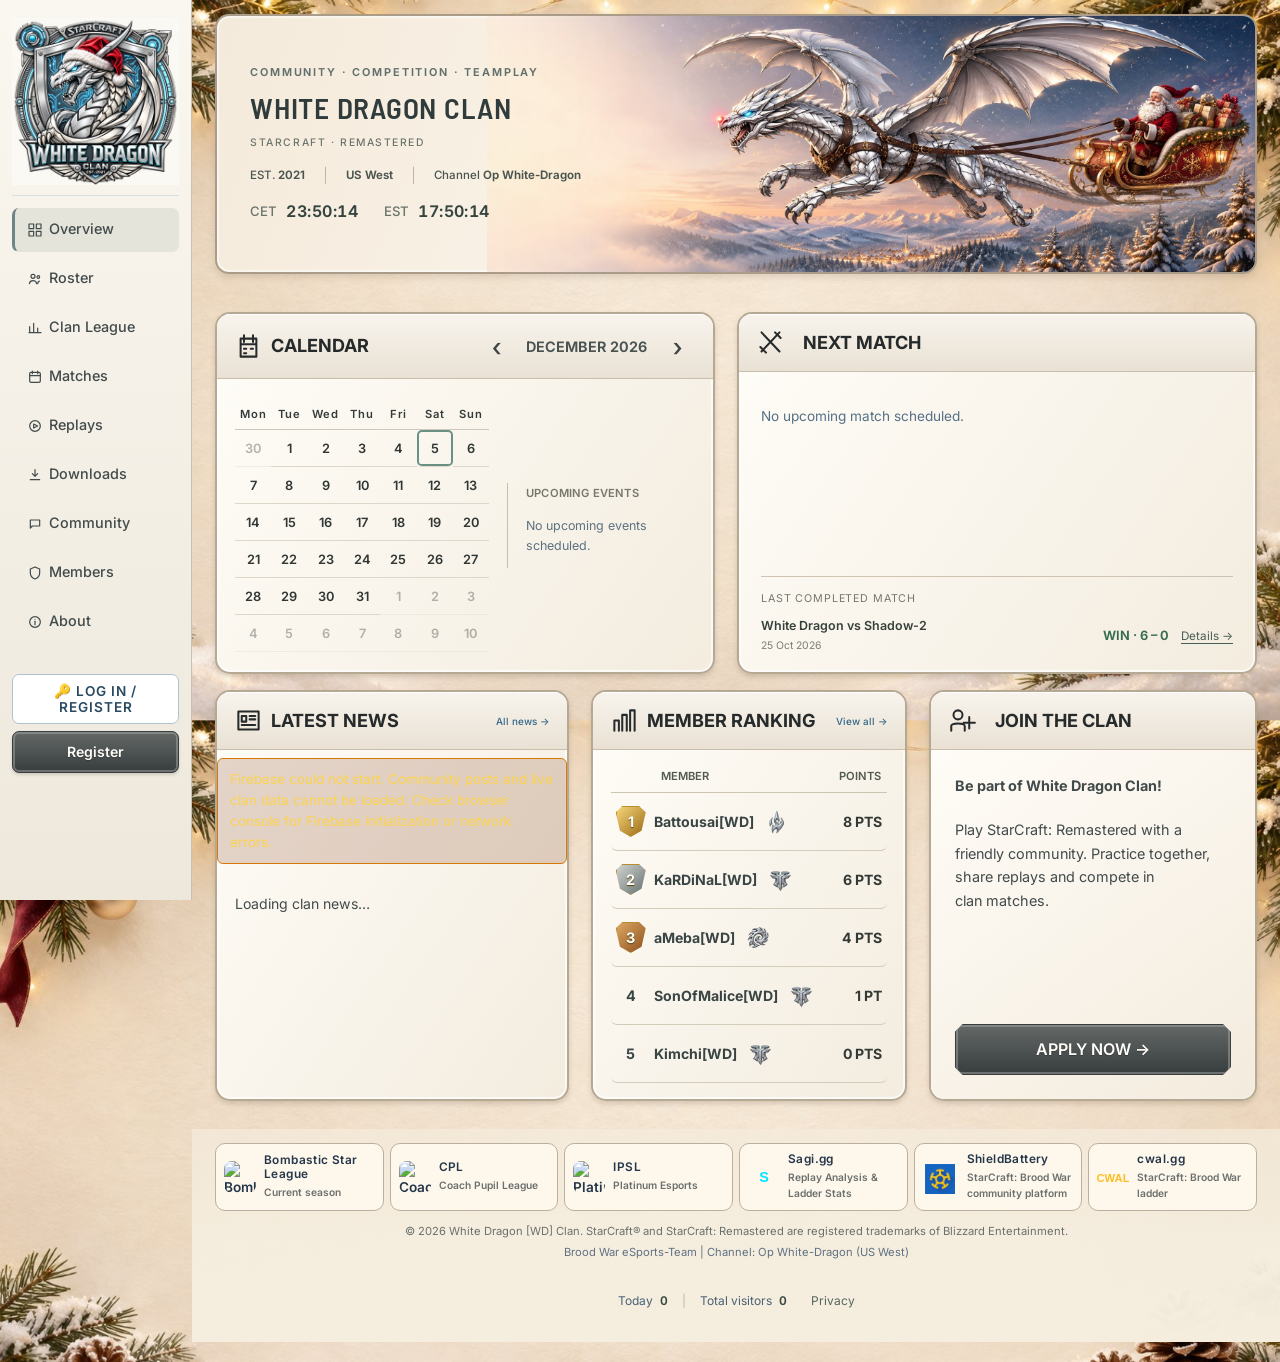
==== commit 0ba56796: "Add files via upload" ====
--- a/index.html
+++ b/index.html
@@ -1,11563 +1,11569 @@
-<!DOCTYPE html>
-<html lang="en">
-<head>
-  <meta charset="UTF-8">
-  <meta name="viewport" content="width=device-width, initial-scale=1.0">
-  <title>White Dragon [WD] | StarCraft: Remastered Clan</title>
-  <!-- Optimization pass: sanitized dynamic community content, deduplicated Firebase SDKs, DST labels, avoided redundant Firestore reads. -->
-  <link rel="icon" type="image/jpeg" href="christmas-logo.jpg">
-  <meta name="description" content="White Dragon [WD] is a competitive and casual StarCraft: Remastered clan founded in 2021. BWCL league results, active roster, replays, and community discussions.">
-  <meta name="keywords" content="StarCraft, StarCraft Remastered, Brood War, White Dragon, WD Clan, BWCL, SC:R, Gaming Community, eSports, Replays">
-  <meta name="author" content="White Dragon High Command">
-  <meta name="robots" content="index, follow">
-  <link rel="canonical" href="https://whitedragonclan.com/">
-  <meta property="og:title" content="White Dragon [WD] | StarCraft: Remastered Clan">
-  <meta property="og:description" content="Official home of White Dragon Clan [WD]. Brood War Clan League Division D standings, roster dossiers, and tournament match archive.">
-  <meta property="og:url" content="https://whitedragonclan.com/">
-  <meta property="og:image" content="https://whitedragonclan.com/christmas-logo.jpg">
-  <meta property="og:type" content="website">
-    <!-- Firebase Authentication SDKs -->
-  <script src="https://www.gstatic.com/firebasejs/10.7.1/firebase-app-compat.js"></script>
-  <script src="https://www.gstatic.com/firebasejs/10.7.1/firebase-auth-compat.js"></script>
-  <script src="https://www.gstatic.com/firebasejs/10.7.1/firebase-storage-compat.js"></script>
-  <script src="https://www.gstatic.com/firebasejs/10.7.1/firebase-firestore-compat.js"></script>
-  
-  
-  
-  <link rel="preconnect" href="https://fonts.googleapis.com">
-  <link rel="preconnect" href="https://fonts.gstatic.com" crossorigin>
-  <link href="https://fonts.googleapis.com/css2?family=Inter:wght@500;700;800;900&family=Rajdhani:wght@500;600;700;800&family=Share+Tech+Mono&display=swap" rel="stylesheet">
-  <style>
-    :root {
-      /* White Dragon / StarCraft Cyber Theme */
-      --bg-dark: #f7f7f2;
-      --bg-surface: #ffffff;
-      --bg-card: #ffffff;
-      --bg-card-hover: #eff4f7;
-      --border-color: rgba(56, 189, 248, 0.28);
-      --border-glow: rgba(0, 229, 255, 0.4);
-      --dragon-blue: #0284c7;
-      --cyan: #32698e;
-      --cyan-bright: #32698e;
-      --cyan-glow: rgba(0, 229, 255, 0.35);
-      --text-main: #24364a;
-      --text-muted: #53697e;
-      --text-dim: #607183;
-      --terran: #3b82f6;
-      --protoss: #f59e0b;
-      --zerg: #a855f7;
-      --win: #14734d;
-      --loss: #b52d45;
-    }
-    
-    /* LIVE WORLD CLOCKS */
-    .world-clocks-hud {
-      display: inline-flex;
-      align-items: center;
-      gap: 12px;
-      background: rgba(240,245,248,0.75);
-      border: 1px solid var(--border-color);
-      border-radius: 6px;
-      padding: 4px 10px;
-      font-family: 'Inter', monospace;
-      font-size: 0.78rem;
-      color: var(--text-muted);
-    }
-    .clock-badge {
-      display: inline-flex;
-      align-items: center;
-      gap: 5px;
-    }
-    .clock-badge strong {
-      color: var(--cyan);
-      font-size: 0.82rem;
-    }
-    .clock-divider {
-      color: var(--text-dim);
-    }
-
-    /* FLOATING BOTTOM-LEFT LIVE TRAFFIC HUD */
-    .traffic-floating-cluster {
-      position: fixed;
-      bottom: 18px;
-      left: 18px;
-      z-index: 850;
-      display: flex;
-      align-items: center;
-      gap: 6px;
-      flex-wrap: wrap;
-      background: rgba(240,245,248,0.92);
-      border: 1px solid var(--border-color);
-      border-radius: 20px;
-      padding: 6px 14px;
-      box-shadow: 0 4px 18px rgba(240,245,248,0.5);
-      backdrop-filter: blur(10px);
-      font-family: 'Inter', monospace;
-      font-size: 0.76rem;
-    }
-    .traffic-item {
-      display: inline-flex;
-      align-items: center;
-      gap: 5px;
-      color: #4a6075;
-    }
-    .traffic-item strong {
-      color: #24364a;
-    }
-    .traffic-divider {
-      color: var(--text-dim);
-      margin: 0 2px;
-    }
-    @media (max-width: 600px) {
-      .traffic-floating-cluster {
-        bottom: 12px;
-        left: 12px;
-        padding: 5px 10px;
-        font-size: 0.68rem;
-      }
-    }
-
-    /* SQUAD TABS */
-    .squad-filter-bar {
-      display: flex;
-      gap: 8px;
-      margin-bottom: 14px;
-      flex-wrap: wrap;
-    }
-    * { box-sizing: border-box; margin: 0; padding: 0; }
-    html { scroll-behavior: smooth; }
-    body {
-      background-color: var(--bg-dark);
-      color: var(--text-main);
-      font-family: 'Inter', sans-serif;
-      font-size: 16px;
-      line-height: 1.5;
-      min-height: 100vh;
-      position: relative;
-      overflow-x: hidden;
-    }
-
-    /* ATMOSPHERIC BACKGROUND WATERMARK */
-    .ambient-bg {
-      position: fixed;
-      top: 0;
-      left: 0;
-      width: 100%;
-      height: 100%;
-      background: 
-        radial-gradient(circle at 50% 180px, rgba(0, 229, 255, 0.12) 0%, rgba(240,245,248,0.88) 60%, #f7f7f2 95%),
-        url('logo.jpg') center 120px / 720px no-repeat;
-      opacity: 0.28;
-      filter: blur(1.5px) contrast(1.15);
-      pointer-events: none;
-      z-index: 0;
-    }
-    .grid-overlay {
-      position: fixed;
-      top: 0;
-      left: 0;
-      width: 100%;
-      height: 100%;
-      background-image: 
-        linear-gradient(rgba(0, 229, 255, 0.04) 1px, transparent 1px),
-        linear-gradient(90deg, rgba(0, 229, 255, 0.04) 1px, transparent 1px);
-      background-size: 38px 38px;
-      pointer-events: none;
-      z-index: 0;
-    }
-
-    /* TOP HEADER & NAVBAR */
-    header {
-      background: rgba(240,245,248,0.92);
-      border-bottom: 1px solid var(--border-color);
-      position: sticky;
-      top: 0;
-      z-index: 100;
-      backdrop-filter: blur(16px);
-      box-shadow: 0 4px 20px rgba(240,245,248,0.6);
-    }
-    .nav-container {
-      max-width: 1200px;
-      margin: 0 auto;
-      padding: 10px 16px;
-      display: flex;
-      justify-content: space-between;
-      align-items: center;
-      position: relative;
-    }
-    .logo-brand {
-      display: flex;
-      align-items: center;
-      gap: 10px;
-      text-decoration: none;
-      color: #24364a;
-    }
-    .crest-nav-img {
-      width: 40px;
-      height: 40px;
-      border-radius: 8px;
-      border: 1.5px solid var(--cyan);
-      box-shadow: 0 0 10px var(--cyan-glow);
-      object-fit: cover;
-      display: block;
-    }
-    .brand-title {
-      font-family: 'Barlow Semi Condensed', sans-serif;
-      font-size: 1.15rem;
-      font-weight: 900;
-      letter-spacing: 2px;
-      color: #24364a;
-      white-space: nowrap;
-    }
-    .brand-title span { 
-      color: var(--cyan); 
-      text-shadow: 0 0 12px var(--cyan-glow); 
-    }
-    .nav-links {
-      display: flex;
-      gap: 4px;
-      list-style: none;
-    }
-    .nav-tab-btn {
-      color: var(--text-muted);
-      text-decoration: none;
-      font-weight: 700;
-      font-size: 0.85rem;
-      letter-spacing: 1.2px;
-      text-transform: uppercase;
-      padding: 8px 12px;
-      border-radius: 6px;
-      border: 1px solid transparent;
-      transition: all 0.2s;
-      cursor: pointer;
-      background: transparent;
-      font-family: 'Inter', sans-serif;
-      white-space: nowrap;
-    }
-    .nav-tab-btn:hover {
-      color: #24364a;
-      background: rgba(0, 229, 255, 0.08);
-      border-color: rgba(0, 229, 255, 0.25);
-    }
-    .nav-tab-btn.active {
-      color: var(--cyan);
-      background: rgba(0, 229, 255, 0.14);
-      border-color: var(--cyan);
-      box-shadow: 0 0 14px rgba(0, 229, 255, 0.25);
-    }
-
-    /* HERO BANNER */
-    .hero-banner {
-      max-width: 1200px;
-      margin: 24px auto 16px;
-      padding: 0 16px;
-      position: relative;
-      z-index: 1;
-    }
-    .hero-panel {
-      background: linear-gradient(135deg, rgba(240,245,248,0.9) 0%, rgba(240,245,248,0.95) 100%);
-      border: 1px solid var(--border-color);
-      border-radius: 12px;
-      padding: 24px 28px;
-      display: grid;
-      grid-template-columns: 1fr auto;
-      gap: 24px;
-      align-items: center;
-      box-shadow: 0 10px 35px rgba(240,245,248,0.55);
-      position: relative;
-      backdrop-filter: blur(12px);
-    }
-    .hero-panel::after {
-      content: '';
-      position: absolute;
-      top: 0; left: 0; width: 4px; height: 100%;
-      background: linear-gradient(180deg, var(--cyan), var(--cyan-bright));
-      box-shadow: 0 0 14px var(--cyan);
-    }
-    .hero-title-group h1 {
-      font-family: 'Barlow Semi Condensed', sans-serif;
-      font-size: 2.1rem;
-      font-weight: 900;
-      letter-spacing: 2px;
-      color: #24364a;
-      line-height: 1.15;
-      margin-bottom: 8px;
-    }
-    .hero-title-group h1 span { 
-      color: var(--cyan); 
-      text-shadow: 0 0 16px var(--cyan-glow); 
-    }
-    .hero-desc {
-      color: #4a6075;
-      font-size: 1rem;
-      font-weight: 500;
-      max-width: 680px;
-      margin-bottom: 16px;
-      line-height: 1.55;
-    }
-    .hero-quick-intel {
-      display: flex;
-      flex-wrap: wrap;
-      gap: 8px;
-      font-family: 'Inter', monospace;
-      font-size: 0.82rem;
-    }
-    .intel-badge {
-      background: rgba(240,245,248,0.7);
-      border: 1px solid rgba(56, 189, 248, 0.25);
-      border-radius: 5px;
-      padding: 5px 12px;
-      display: inline-flex;
-      align-items: center;
-      gap: 6px;
-      color: #344c61;
-    }
-    .intel-badge strong { color: #24364a; }
-    .intel-badge.channel-badge {
-      border-color: var(--cyan);
-      background: rgba(0, 229, 255, 0.12);
-      color: var(--cyan);
-      font-weight: bold;
-      box-shadow: 0 0 12px rgba(0, 229, 255, 0.2);
-    }
-    .hero-emblem-preview {
-      text-align: center;
-      padding: 6px;
-    }
-    .hero-emblem-preview img, .hero-emblem-preview svg {
-      width: 135px;
-      height: 135px;
-      border-radius: 10px;
-      display: block;
-      margin: 0 auto 6px;
-      object-fit: cover;
-      box-shadow: 0 0 25px rgba(0, 229, 255, 0.3);
-      border: 1.5px solid var(--cyan);
-    }
-
-    /* DASHBOARD NAV GRID */
-    .dashboard-nav-grid {
-      max-width: 1200px;
-      margin: 0 auto 24px;
-      padding: 0 16px;
-      display: grid;
-      grid-template-columns: repeat(9, 1fr);
-      gap: 10px;
-      position: relative;
-      z-index: 1;
-    }
-    .dash-btn {
-      background: var(--bg-surface);
-      border: 1px solid var(--border-color);
-      border-radius: 8px;
-      padding: 12px 6px;
-      text-align: center;
-      text-decoration: none;
-      color: var(--text-muted);
-      transition: all 0.2s;
-      cursor: pointer;
-      display: flex;
-      flex-direction: column;
-      align-items: center;
-      gap: 4px;
-      box-shadow: 0 4px 15px rgba(240,245,248,0.35);
-    }
-    .dash-btn .dash-icon {
-      font-size: 1.3rem;
-      color: var(--cyan);
-    }
-    .dash-btn .dash-label {
-      font-family: 'Barlow Semi Condensed', sans-serif;
-      font-size: 0.74rem;
-      font-weight: 800;
-      letter-spacing: 1px;
-      color: #24364a;
-    }
-    .dash-btn .dash-sub {
-      font-size: 0.68rem;
-      color: var(--text-dim);
-      font-family: 'Inter', monospace;
-    }
-    .dash-btn:hover {
-      border-color: var(--cyan);
-      background: var(--bg-card-hover);
-      box-shadow: 0 0 16px var(--cyan-glow);
-      transform: translateY(-2px);
-    }
-    .dash-btn.active {
-      border-color: var(--cyan);
-      background: rgba(0, 229, 255, 0.15);
-      box-shadow: 0 0 16px rgba(0, 229, 255, 0.3);
-    }
-    .dash-btn.active .dash-label { color: var(--cyan); }
-
-    /* CONTENT SECTIONS */
-    .section-wrap {
-      max-width: 1200px;
-      margin: 16px auto 40px;
-      padding: 0 16px;
-      display: none;
-      position: relative;
-      z-index: 1;
-    }
-    .section-wrap.active-tab {
-      display: block;
-      animation: fadeIn 0.25s ease-out;
-    }
-    @keyframes fadeIn {
-      from { opacity: 0; transform: translateY(6px); }
-      to { opacity: 1; transform: translateY(0); }
-    }
-    .section-head {
-      margin-bottom: 16px;
-      border-bottom: 1px solid var(--border-color);
-      padding-bottom: 10px;
-      display: flex;
-      justify-content: space-between;
-      align-items: flex-end;
-    }
-    .section-head h2 {
-      font-family: 'Barlow Semi Condensed', sans-serif;
-      font-size: 1.4rem;
-      letter-spacing: 1.5px;
-      text-transform: uppercase;
-      color: #24364a;
-      font-weight: 900;
-    }
-    .section-head h2 span { 
-      color: var(--cyan); 
-      text-shadow: 0 0 12px var(--cyan-glow); 
-    }
-    .section-subtitle {
-      font-size: 0.9rem;
-      color: var(--text-muted);
-      margin-top: 3px;
-    }
-
-    /* TEAM SQUAD BADGE */
-    .team-badge-header {
-      display: inline-flex;
-      align-items: center;
-      gap: 10px;
-      background: rgba(0, 229, 255, 0.1);
-      border: 1px solid var(--cyan);
-      border-radius: 6px;
-      padding: 8px 16px;
-      margin-bottom: 16px;
-      font-family: 'Barlow Semi Condensed', sans-serif;
-      font-size: 0.92rem;
-      color: #24364a;
-      box-shadow: 0 0 15px rgba(0, 229, 255, 0.2);
-    }
-    .team-badge-header span.pill {
-      background: var(--cyan);
-      color: #f7f7f2;
-      font-size: 0.75rem;
-      font-weight: 900;
-      padding: 3px 8px;
-      border-radius: 4px;
-    }
-
-    /* RESPONSIVE TABLE WRAPPER */
-    .table-container {
-      width: 100%;
-      overflow-x: auto;
-      -webkit-overflow-scrolling: touch;
-      margin-bottom: 24px;
-      border-radius: 10px;
-      border: 1px solid var(--border-color);
-      background: var(--bg-surface);
-      box-shadow: 0 8px 30px rgba(240,245,248,0.4);
-    }
-    .data-table {
-      width: 100%;
-      border-collapse: collapse;
-      min-width: 650px;
-    }
-    .data-table th, .data-table td {
-      padding: 12px 16px;
-      text-align: left;
-      vertical-align: middle;
-    }
-    .data-table th {
-      background: rgba(240,245,248,0.95);
-      font-family: 'Barlow Semi Condensed', sans-serif;
-      font-size: 0.78rem;
-      letter-spacing: 1.5px;
-      color: var(--text-muted);
-      font-weight: 800;
-      border-bottom: 1px solid var(--border-color);
-    }
-    .data-table tr {
-      border-bottom: 1px solid rgba(56, 189, 248, 0.12);
-      transition: background 0.15s;
-    }
-    .data-table tbody tr.clickable-row {
-      cursor: pointer;
-    }
-    .data-table tbody tr.clickable-row:hover {
-      background: rgba(0, 229, 255, 0.08);
-      border-left: 3px solid var(--cyan);
-    }
-    .player-tag {
-      font-weight: 800;
-      color: #24364a;
-      font-size: 1rem;
-      display: inline-flex;
-      align-items: center;
-      gap: 6px;
-    }
-    .player-tag:hover {
-      color: var(--cyan);
-      text-shadow: 0 0 10px var(--cyan-glow);
-    }
-    .click-hint {
-      font-size: 0.68rem;
-      color: var(--cyan);
-      background: rgba(0, 229, 255, 0.12);
-      border: 1px solid rgba(0, 229, 255, 0.35);
-      padding: 2px 6px;
-      border-radius: 4px;
-      font-family: 'Inter', monospace;
-      margin-left: 6px;
-    }
-    .race-badge {
-      display: inline-flex;
-      align-items: center;
-      gap: 6px;
-      padding: 3px 10px;
-      border-radius: 4px;
-      font-size: 0.76rem;
-      font-weight: 800;
-      letter-spacing: 1px;
-      text-transform: uppercase;
-      font-family: 'Barlow Semi Condensed', sans-serif;
-    }
-    .race-terran { background: rgba(59, 130, 246, 0.2); color: #60a5fa; border: 1px solid rgba(59, 130, 246, 0.5); }
-    .race-protoss { background: rgba(245, 158, 11, 0.2); color: #8c620a; border: 1px solid rgba(245, 158, 11, 0.5); }
-    .race-zerg { background: rgba(168, 85, 247, 0.2); color: #c084fc; border: 1px solid rgba(168, 85, 247, 0.5); }
-    /* Random in Red, UMS in Green */
-    .race-random { background: rgba(239, 68, 68, 0.2); color: #b52d45; border: 1px solid rgba(239, 68, 68, 0.5); }
-    .race-ums { background: rgba(16, 185, 129, 0.2); color: #14734d; border: 1px solid rgba(16, 185, 129, 0.5); }
-
-    .role-badge {
-      display: inline-flex;
-      align-items: center;
-      gap: 4px;
-      padding: 3px 8px;
-      border-radius: 4px;
-      font-size: 0.72rem;
-      font-weight: 800;
-      letter-spacing: 1px;
-      text-transform: uppercase;
-      font-family: 'Barlow Semi Condensed', sans-serif;
-    }
-    .role-squadleader {
-      background: rgba(0, 229, 255, 0.18);
-      color: #32698e;
-      border: 1px solid rgba(0, 229, 255, 0.7);
-      box-shadow: 0 0 10px rgba(0, 229, 255, 0.3);
-    }
-    .role-captain {
-      background: rgba(245, 158, 11, 0.18);
-      color: #8c620a;
-      border: 1px solid rgba(245, 158, 11, 0.7);
-      box-shadow: 0 0 10px rgba(245, 158, 11, 0.25);
-    }
-    .role-starter {
-      background: rgba(148, 163, 184, 0.12);
-      color: #4a6075;
-      border: 1px solid rgba(148, 163, 184, 0.35);
-    }
-
-    /* CARDS */
-    .grid-2 {
-      display: grid;
-      grid-template-columns: 1fr 1fr;
-      gap: 16px;
-    }
-    .card {
-      background: var(--bg-surface);
-      border: 1px solid var(--border-color);
-      border-radius: 10px;
-      padding: 18px;
-      box-shadow: 0 8px 30px rgba(240,245,248,0.45);
-    }
-    .match-header {
-      display: flex;
-      justify-content: space-between;
-      align-items: center;
-      border-bottom: 1px solid var(--border-color);
-      padding-bottom: 8px;
-      margin-bottom: 10px;
-      font-family: 'Barlow Semi Condensed', sans-serif;
-      font-size: 0.85rem;
-    }
-    .match-header span.week { color: var(--cyan); font-weight: 800; }
-    .match-header span.score-win { color: var(--win); font-weight: 900; }
-    .match-header span.score-loss { color: var(--loss); font-weight: 900; }
-    .match-header span.score-postponed { color: #8c620a; font-weight: 900; }
-    .set-row {
-      display: flex;
-      justify-content: space-between;
-      padding: 6px 0;
-      border-bottom: 1px dotted rgba(56, 189, 248, 0.2);
-      font-size: 0.92rem;
-      font-weight: 500;
-    }
-
-    /* REPLAYS */
-    .replay-card {
-      background: var(--bg-surface);
-      border: 1px solid var(--border-color);
-      border-radius: 10px;
-      padding: 16px;
-      display: flex;
-      justify-content: space-between;
-      align-items: center;
-      margin-bottom: 12px;
-      transition: all 0.2s;
-      box-shadow: 0 4px 20px rgba(240,245,248,0.35);
-    }
-    .replay-card:hover {
-      border-color: var(--cyan);
-      background: var(--bg-card-hover);
-      box-shadow: 0 0 16px var(--cyan-glow);
-    }
-    .replay-meta {
-      display: flex;
-      flex-direction: column;
-      gap: 3px;
-    }
-    .replay-title {
-      font-family: 'Barlow Semi Condensed', sans-serif;
-      font-weight: 800;
-      font-size: 0.95rem;
-      color: #24364a;
-    }
-    .replay-sub {
-      font-size: 0.84rem;
-      color: var(--text-muted);
-      font-family: 'Inter', monospace;
-    }
-    .btn-download-rep {
-      background: rgba(0, 229, 255, 0.12);
-      border: 1px solid var(--cyan);
-      color: var(--cyan);
-      padding: 7px 16px;
-      border-radius: 6px;
-      font-family: 'Barlow Semi Condensed', sans-serif;
-      font-size: 0.78rem;
-      font-weight: 800;
-      text-decoration: none;
-      cursor: pointer;
-      display: inline-flex;
-      align-items: center;
-      gap: 6px;
-      transition: all 0.2s;
-      white-space: nowrap;
-    }
-    .btn-download-rep:hover {
-      background: var(--cyan);
-      color: #f7f7f2;
-      box-shadow: 0 0 16px var(--cyan-glow);
-    }
-
-    /* NEWS */
-    
-    /* COMMUNITY TRANSMISSION ROWS: CLEAN TACTICAL HUD LAYOUT */
-    .news-grid {
-      display: flex;
-      flex-direction: column;
-      gap: 8px;
-    }
-    .news-card {
-      background: linear-gradient(90deg, rgba(240,245,248,0.95) 0%, rgba(240,245,248,0.9) 100%);
-      border: 1px solid var(--border-color);
-      border-left: 3px solid var(--cyan);
-      border-radius: 6px;
-      padding: 12px 18px;
-      display: grid;
-      grid-template-columns: 110px 240px 1fr auto 24px;
-      align-items: center;
-      gap: 16px;
-      cursor: pointer;
-      transition: all 0.2s cubic-bezier(0.16, 1, 0.3, 1);
-      box-shadow: 0 4px 14px rgba(240,245,248,0.3);
-    }
-    .news-card:hover {
-      border-color: var(--cyan);
-      border-left-color: var(--cyan-bright);
-      background: linear-gradient(90deg, rgba(240,245,248,0.98) 0%, rgba(240,245,248,0.95) 100%);
-      box-shadow: 0 0 20px var(--cyan-glow), inset 0 0 15px rgba(0, 229, 255, 0.05);
-      transform: translateX(4px);
-    }
-    .news-badge {
-      display: inline-flex;
-      align-items: center;
-      justify-content: center;
-      padding: 4px 10px;
-      border-radius: 4px;
-      font-family: 'Inter', monospace;
-      font-size: 0.72rem;
-      font-weight: 800;
-      letter-spacing: 1.2px;
-      text-transform: uppercase;
-      white-space: nowrap;
-    }
-    .news-badge-league {
-      background: rgba(245, 158, 11, 0.15);
-      border: 1px solid rgba(245, 158, 11, 0.6);
-      color: #8c620a;
-      box-shadow: 0 0 8px rgba(245, 158, 11, 0.2);
-    }
-    .news-badge-news {
-      background: rgba(0, 229, 255, 0.15);
-      border: 1px solid var(--cyan);
-      color: var(--cyan);
-      box-shadow: 0 0 8px rgba(0, 229, 255, 0.2);
-    }
-    .news-badge-info {
-      background: rgba(16, 185, 129, 0.15);
-      border: 1px solid var(--win);
-      color: var(--win);
-      box-shadow: 0 0 8px rgba(16, 185, 129, 0.2);
-    }
-    .news-badge-freeboard {
-      background: rgba(168, 85, 247, 0.15);
-      border: 1px solid var(--zerg);
-      color: #c084fc;
-      box-shadow: 0 0 8px rgba(168, 85, 247, 0.2);
-    }
-    .news-card-title {
-      font-family: 'Barlow Semi Condensed', sans-serif;
-      font-size: 0.95rem;
-      font-weight: 800;
-      color: #24364a;
-      white-space: nowrap;
-      overflow: hidden;
-      text-overflow: ellipsis;
-      letter-spacing: 0.5px;
-    }
-    .news-card:hover .news-card-title {
-      color: var(--cyan);
-      text-shadow: 0 0 10px var(--cyan-glow);
-    }
-    .news-card-preview {
-      color: var(--text-muted);
-      font-size: 0.88rem;
-      font-weight: 500;
-      white-space: nowrap;
-      overflow: hidden;
-      text-overflow: ellipsis;
-      line-height: 1.4;
-    }
-    .news-card-meta {
-      display: flex;
-      flex-direction: column;
-      align-items: flex-end;
-      gap: 2px;
-      font-family: 'Inter', monospace;
-      font-size: 0.72rem;
-      color: var(--text-dim);
-      white-space: nowrap;
-    }
-    .news-card-meta strong {
-      color: #53697e;
-    }
-    .news-card-arrow {
-      color: var(--cyan);
-      font-size: 0.85rem;
-      opacity: 0.6;
-      transition: all 0.2s;
-      text-align: right;
-    }
-    .news-card:hover .news-card-arrow {
-      opacity: 1;
-      transform: translateX(2px);
-    }
-
-    @media (max-width: 900px) {
-      .news-card {
-        grid-template-columns: 100px 1fr;
-        gap: 8px 12px;
-        padding: 12px 14px;
-      }
-      .news-card-preview {
-        grid-column: 1 / -1;
-        white-space: normal;
-        display: -webkit-box;
-        -webkit-line-clamp: 2;
-        -webkit-box-orient: vertical;
-        overflow: hidden;
-      }
-      .news-card-meta {
-        grid-column: 1 / -1;
-        flex-direction: row;
-        justify-content: space-between;
-        align-items: center;
-        border-top: 1px dotted rgba(56, 189, 248, 0.15);
-        padding-top: 6px;
-        margin-top: 2px;
-      }
-      .news-card-arrow {
-        display: none;
-      }
-    }
-
-    /* ABOUT US */
-    .about-box {
-      background: var(--bg-surface);
-      border: 1px solid var(--border-color);
-      border-radius: 12px;
-      padding: 28px;
-      position: relative;
-      line-height: 1.7;
-      box-shadow: 0 8px 35px rgba(240,245,248,0.5);
-    }
-    .about-quote {
-      font-size: 1.2rem;
-      font-weight: 700;
-      color: #24364a;
-      margin-bottom: 16px;
-      border-left: 4px solid var(--cyan);
-      padding-left: 16px;
-      background: rgba(0, 229, 255, 0.06);
-      padding-top: 8px;
-      padding-bottom: 8px;
-      border-radius: 0 6px 6px 0;
-    }
-    .about-p {
-      color: #4a6075;
-      font-size: 1rem;
-      margin-bottom: 14px;
-    }
-    .about-pillars {
-      display: grid;
-      grid-template-columns: repeat(3, 1fr);
-      gap: 14px;
-      margin-top: 20px;
-      border-top: 1px solid var(--border-color);
-      padding-top: 18px;
-    }
-    .pillar-item {
-      background: rgba(240,245,248,0.65);
-      border: 1px solid var(--border-color);
-      border-radius: 8px;
-      padding: 14px;
-    }
-    .pillar-item h4 {
-      font-family: 'Barlow Semi Condensed', sans-serif;
-      color: var(--cyan);
-      font-size: 0.92rem;
-      margin-bottom: 4px;
-      font-weight: 800;
-    }
-    .pillar-item p {
-      color: var(--text-muted);
-      font-size: 0.85rem;
-    }
-
-    /* MEMBERS TIER */
-    .tier-group {
-      background: var(--bg-surface);
-      border: 1px solid var(--border-color);
-      border-radius: 10px;
-      margin-bottom: 14px;
-      overflow: hidden;
-      box-shadow: 0 6px 20px rgba(240,245,248,0.35);
-    }
-    .tier-header {
-      background: rgba(240,245,248,0.95);
-      padding: 10px 16px;
-      display: flex;
-      justify-content: space-between;
-      align-items: center;
-      font-family: 'Barlow Semi Condensed', sans-serif;
-      font-size: 0.9rem;
-      font-weight: 800;
-      border-bottom: 1px solid var(--border-color);
-    }
-    .tier-header .title { color: var(--cyan); letter-spacing: 1.2px; }
-    .tier-header .insignia { font-family: 'Inter', monospace; color: #8c620a; font-size: 0.95rem; }
-    .tier-content {
-      padding: 12px 16px;
-      display: flex;
-      flex-wrap: wrap;
-      gap: 8px;
-    }
-    .member-pill {
-      background: rgba(240,245,248,0.7);
-      border: 1px solid var(--border-color);
-      padding: 7px 14px;
-      border-radius: 6px;
-      display: flex;
-      align-items: center;
-      gap: 8px;
-      font-weight: 700;
-      cursor: pointer;
-      transition: all 0.2s;
-    }
-    .member-pill:hover {
-      border-color: var(--cyan);
-      box-shadow: 0 0 14px var(--cyan-glow);
-      transform: translateY(-2px);
-      background: rgba(0, 229, 255, 0.1);
-    }
-    .member-pill .tag { color: #24364a; font-size: 0.95rem; }
-    .member-pill .pill-race { font-size: 0.72rem; text-transform: uppercase; font-family: 'Barlow Semi Condensed', sans-serif; font-weight: 800; }
-    .member-pill .pill-squad {
-      display: inline-flex;
-      align-items: center;
-      gap: 4px;
-      margin-left: auto;
-      color: var(--cyan);
-      font-family: 'Barlow Semi Condensed', sans-serif;
-      font-size: 0.68rem;
-      letter-spacing: 0.4px;
-    }
-    .squad-mark {
-      width: 28px;
-      height: 22px;
-      object-fit: contain;
-      vertical-align: middle;
-      flex-shrink: 0;
-    }
-    .squad-crest-lg {
-      width: 78px;
-      height: 56px;
-      object-fit: contain;
-      display: none;
-    }
-    .squad-filter-bar .squad-mark {
-      width: 42px;
-      height: 34px;
-    }
-    #m-team {
-      display: flex;
-      align-items: center;
-      gap: 8px;
-    }
-
-    /* DOSSIER MODAL */
-    .modal-backdrop {
-      position: fixed;
-      top: 0; left: 0; width: 100%; height: 100%;
-      background: rgba(240,245,248,0.88);
-      backdrop-filter: blur(10px);
-      z-index: 999;
-      display: none;
-      align-items: center;
-      justify-content: center;
-      padding: 14px;
-      opacity: 0;
-      transition: opacity 0.25s ease;
-    }
-    .modal-backdrop.active {
-      display: flex;
-      opacity: 1;
-    }
-    .dossier-card {
-      background: #f1f5f7;
-      border: 1.5px solid var(--cyan);
-      box-shadow: 0 0 40px rgba(0, 229, 255, 0.35), inset 0 0 20px rgba(0, 229, 255, 0.08);
-      border-radius: 12px;
-      width: 100%;
-      max-width: 580px;
-      max-height: 90vh;
-      display: flex;
-      flex-direction: column;
-      overflow: hidden;
-      animation: modalSlide 0.25s ease-out;
-    }
-    @keyframes modalSlide {
-      from { transform: translateY(20px) scale(0.97); opacity: 0; }
-      to { transform: translateY(0) scale(1); opacity: 1; }
-    }
-    .dossier-header {
-      background: linear-gradient(90deg, #f1f5f7, #f1f5f7);
-      border-bottom: 1px solid var(--border-color);
-      padding: 12px 18px;
-      display: flex;
-      justify-content: space-between;
-      align-items: center;
-      flex-shrink: 0;
-    }
-    .dossier-header-title {
-      font-family: 'Barlow Semi Condensed', sans-serif;
-      font-size: 1rem;
-      color: #24364a;
-      display: flex;
-      align-items: center;
-      gap: 8px;
-      letter-spacing: 1.5px;
-      font-weight: 900;
-    }
-    .dossier-header-title span { color: var(--cyan); }
-    .btn-close-modal {
-      background: transparent;
-      border: 1px solid var(--border-color);
-      color: var(--text-muted);
-      width: 32px;
-      height: 32px;
-      border-radius: 6px;
-      cursor: pointer;
-      display: flex;
-      align-items: center;
-      justify-content: center;
-      font-size: 1.3rem;
-      transition: all 0.2s;
-    }
-    .btn-close-modal:hover {
-      border-color: var(--loss);
-      color: var(--loss);
-      box-shadow: 0 0 10px rgba(239, 68, 68, 0.4);
-    }
-    .dossier-body {
-      padding: 20px;
-      overflow-y: auto;
-      -webkit-overflow-scrolling: touch;
-    }
-    .player-profile-summary {
-      display: flex;
-      justify-content: space-between;
-      align-items: flex-start;
-      margin-bottom: 16px;
-      padding-bottom: 14px;
-      border-bottom: 1px solid var(--border-color);
-    }
-    .player-name-big {
-      font-family: 'Barlow Semi Condensed', sans-serif;
-      font-size: 1.5rem;
-      font-weight: 900;
-      color: #24364a;
-      margin-bottom: 2px;
-    }
-    .player-rank-badge {
-      display: inline-flex;
-      align-items: center;
-      gap: 6px;
-      color: #8c620a;
-      font-size: 0.88rem;
-      font-weight: 800;
-      font-family: 'Inter', monospace;
-    }
-    .info-grid {
-      display: grid;
-      grid-template-columns: 1fr 1fr;
-      gap: 10px;
-      margin-bottom: 16px;
-    }
-    .info-box {
-      background: rgba(240,245,248,0.7);
-      border: 1px solid var(--border-color);
-      border-radius: 8px;
-      padding: 9px 12px;
-    }
-    .info-box-label {
-      font-size: 0.7rem;
-      color: var(--text-muted);
-      text-transform: uppercase;
-      font-family: 'Barlow Semi Condensed', sans-serif;
-      letter-spacing: 1px;
-      margin-bottom: 3px;
-      font-weight: 800;
-    }
-    .info-box-value {
-      color: #24364a;
-      font-weight: 800;
-      font-size: 0.94rem;
-      display: flex;
-      align-items: center;
-      gap: 8px;
-    }
-    .status-indicator {
-      display: inline-block;
-      width: 9px;
-      height: 9px;
-      border-radius: 50%;
-      background: var(--win);
-      box-shadow: 0 0 10px var(--win);
-    }
-    .status-indicator.inactive {
-      background: #607183;
-      box-shadow: none;
-    }
-    .league-stats-panel {
-      background: rgba(240,245,248,0.9);
-      border: 1px solid rgba(0, 229, 255, 0.3);
-      border-radius: 10px;
-      padding: 14px;
-    }
-    .league-stats-title {
-      font-family: 'Barlow Semi Condensed', sans-serif;
-      font-size: 0.84rem;
-      color: var(--cyan);
-      font-weight: 800;
-      margin-bottom: 10px;
-      display: flex;
-      justify-content: space-between;
-      align-items: center;
-      letter-spacing: 1px;
-    }
-    .stat-counters.wd-player-stats { grid-template-columns: repeat(3, minmax(0, 1fr)); }
-    .wd-stats-note { color: #aabed2; font-size: .8rem; margin: 8px 0; }
-    .wd-stats-note:empty { display: none; }
-    .stat-counters {
-      display: grid;
-      grid-template-columns: repeat(3, 1fr);
-      gap: 8px;
-      margin-bottom: 10px;
-      text-align: center;
-    }
-    .stat-counter-box {
-      background: rgba(240,245,248,0.9);
-      border: 1px solid var(--border-color);
-      border-radius: 8px;
-      padding: 8px 4px;
-    }
-    .stat-counter-box .num {
-      font-family: 'Barlow Semi Condensed', sans-serif;
-      font-size: 1.25rem;
-      font-weight: 900;
-      color: #24364a;
-    }
-    .stat-counter-box .num.win { color: var(--win); }
-    .stat-counter-box .lbl {
-      font-size: 0.68rem;
-      color: var(--text-muted);
-      text-transform: uppercase;
-      margin-top: 2px;
-      font-family: 'Inter', monospace;
-      font-weight: 700;
-    }
-    .match-history-log {
-      margin-top: 10px;
-      border-top: 1px dotted var(--border-color);
-      padding-top: 8px;
-      font-size: 0.84rem;
-      color: var(--text-muted);
-    }
-    .match-log-entry {
-      display: flex;
-      justify-content: space-between;
-      padding: 4px 0;
-      font-weight: 500;
-    }
-    .match-log-entry .res-win { color: var(--win); font-weight: bold; }
-    .match-log-entry .res-loss { color: var(--loss); font-weight: bold; }
-
-    /* Compact grouped Match Record in the member dossier */
-    .wd-match-record-title {
-      font-weight: 800;
-      color: var(--cyan);
-      margin-bottom: 8px;
-      font-size: 0.8rem;
-      letter-spacing: 1px;
-    }
-    .wd-match-record-toggle {
-      cursor: pointer;
-      list-style: none;
-      display: flex;
-      align-items: center;
-      justify-content: space-between;
-      flex-wrap: wrap;
-      gap: 8px;
-      padding: 11px 12px;
-      background: rgba(34, 211, 238, 0.055);
-      border: 1px solid var(--border-color);
-      border-radius: 6px;
-      color: var(--cyan);
-      font-weight: 800;
-      font-size: 0.78rem;
-      letter-spacing: 0.55px;
-    }
-    .wd-match-record-toggle::-webkit-details-marker { display: none; }
-    .wd-match-record-toggle::before { content: '▸'; margin-right: 2px; }
-    .wd-match-record-details[open] > .wd-match-record-toggle::before { content: '▾'; }
-    .wd-match-record-count {
-      margin-left: auto;
-      font-size: 0.7rem;
-      letter-spacing: 0;
-      color: var(--text-muted);
-      font-weight: 600;
-    }
-    .wd-match-record-body { padding: 8px 1px 0; }
-    .wd-match-record-date-group { margin: 12px 0 0; }
-    .wd-match-record-date {
-      color: var(--cyan);
-      font-weight: 700;
-      font-size: 0.77rem;
-      padding: 5px 7px;
-      margin-bottom: 2px;
-      background: rgba(34, 211, 238, 0.06);
-      border-left: 2px solid var(--cyan);
-    }
-    .wd-match-record-date-group .match-log-entry {
-      display: flex;
-      flex-wrap: wrap;
-      align-items: flex-start;
-      gap: 6px 12px;
-      border-bottom: 1px solid rgba(148, 163, 184, 0.1);
-      padding: 7px;
-    }
-    .wd-match-record-description { flex: 1 1 220px; min-width: 0; overflow-wrap: anywhere; }
-    .wd-match-record-result { flex: 0 0 auto; margin-left: auto; white-space: nowrap; }
-    .wd-match-record-empty { font-style: italic; padding: 4px 0; }
-
-    /* Recent records in dossier and paginated separate archive */
-    .wd-match-recent .wd-match-record-date { margin-top: 9px; }
-    .wd-match-row { display: flex; flex-wrap: wrap; align-items: start; gap: 6px 14px; border-bottom: 1px solid rgba(148,163,184,.12); padding: 8px 6px; }
-    .wd-match-archive-open { width: 100%; margin-top: 12px; padding: 11px; border: 1px solid var(--border-color); background: rgba(34,211,238,.065); border-radius: 6px; color: var(--cyan); cursor: pointer; text-align: center; font-weight: 800; letter-spacing: .5px; }
-    .wd-match-archive-open:hover { border-color: var(--cyan); background: rgba(34,211,238,.13); }
-    .wd-match-archive-overlay { position: fixed; inset: 0; z-index: 2600; display: none; align-items: center; justify-content: center; padding: 15px; background: rgba(240,245,248,.93); backdrop-filter: blur(7px); }
-    .wd-match-archive-overlay.active { display: flex; }
-    .wd-match-archive-card { width: min(760px, 100%); max-height: min(85vh, 790px); display: flex; flex-direction: column; overflow: hidden; background: #f1f5f7; border: 1px solid var(--cyan); border-radius: 11px; box-shadow: 0 0 35px rgba(0,229,255,.18); }
-    .wd-match-archive-header { display: flex; justify-content: space-between; align-items: center; padding: 16px 18px; border-bottom: 1px solid var(--border-color); }
-    .wd-match-archive-header .wd-match-record-title { margin: 0 0 6px; }
-    .wd-match-archive-status { font-size: .73rem; color: var(--text-muted); }
-    .wd-match-archive-close { border: 1px solid var(--border-color); color: white; background: transparent; border-radius: 5px; cursor: pointer; font-size: 25px; width: 36px; height: 36px; }
-    .wd-match-archive-scroll { overflow-y: auto; overscroll-behavior: contain; padding: 12px 17px; flex: 1; min-height: 0; }
-    .wd-match-archive-scroll .wd-match-record-date { margin-top: 9px; }
-    .wd-match-archive-pagination { display: flex; align-items: center; justify-content: center; flex-wrap: wrap; gap: 7px; padding: 13px 12px; border-top: 1px solid var(--border-color); }
-    .wd-match-page { min-width: 36px; padding: 7px 10px; border: 1px solid var(--border-color); background: #f1f5f7; color: #455a6e; cursor: pointer; border-radius: 5px; font-weight: 700; }
-    .wd-match-page.active { background: var(--cyan); color: #f1f5f7; border-color: var(--cyan); }
-    .wd-match-page:disabled { opacity: .32; cursor: not-allowed; }
-    .wd-match-page:focus-visible, .wd-match-archive-close:focus-visible, .wd-match-archive-open:focus-visible { outline: 2px solid var(--cyan); outline-offset: 2px; }
-
-    footer {
-      border-top: 1px solid var(--border-color);
-      background: rgba(240,245,248,0.95);
-      padding: 24px 16px;
-      text-align: center;
-      color: var(--text-dim);
-      font-size: 0.85rem;
-      font-weight: 600;
-      margin-top: 40px;
-      position: relative;
-      z-index: 1;
-    }
-
-    /* ========================================================
-       RESPONSIVE & MOBILE POLISH (Tablets, iPhones, Android)
-       ======================================================== */
-    @media (max-width: 900px) {
-      .hero-panel { 
-        grid-template-columns: 1fr; 
-        padding: 20px;
-        text-align: center;
-      }
-      .hero-panel::after {
-        width: 100%;
-        height: 4px;
-        top: 0; left: 0;
-      }
-      .hero-emblem-preview { 
-        order: -1; 
-        margin-bottom: 6px; 
-      }
-      .hero-quick-intel {
-        justify-content: center;
-      }
-      .grid-2 { 
-        grid-template-columns: 1fr; 
-      }
-      .about-pillars { 
-        grid-template-columns: 1fr; 
-      }
-
-      /* Swipeable Pill Top-Bar on Mobile instead of disappearing */
-      .nav-container {
-        flex-direction: column;
-        align-items: stretch;
-        gap: 8px;
-        padding: 8px 12px;
-      }
-      .logo-brand { 
-        justify-content: center; 
-      }
-      .nav-links {
-        display: flex !important;
-        overflow-x: auto;
-        -webkit-overflow-scrolling: touch;
-        scrollbar-width: none;
-        padding-bottom: 4px;
-        gap: 6px;
-      }
-      .nav-links::-webkit-scrollbar { display: none; }
-      .nav-tab-btn {
-        flex-shrink: 0;
-        white-space: nowrap;
-        font-size: 0.8rem;
-        padding: 6px 12px;
-      }
-
-      /* 4x2 Dashboard grid for tablet */
-      .dashboard-nav-grid {
-        grid-template-columns: repeat(4, 1fr);
-        gap: 8px;
-      }
-    }
-
-    @media (max-width: 600px) {
-      .hero-title-group h1 { font-size: 1.65rem; }
-      .hero-desc { font-size: 0.92rem; }
-      .hero-emblem-preview img, .hero-emblem-preview svg { width: 110px; height: 110px; }
-      .dashboard-nav-grid { grid-template-columns: repeat(2, 1fr); }
-      .dash-btn { padding: 10px 4px; }
-      .dash-btn .dash-icon { font-size: 1.15rem; }
-      .dash-btn .dash-label { font-size: 0.72rem; }
-      .dash-btn .dash-sub { font-size: 0.64rem; }
-      .stat-counters { grid-template-columns: repeat(3, 1fr); gap: 6px; }
-      .stat-counter-box .num { font-size: 1.1rem; }
-      .stat-counter-box .lbl { font-size: 0.62rem; }
-      .info-grid { grid-template-columns: 1fr; }
-      .card { padding: 14px; }
-      .about-box { padding: 18px; }
-      .dossier-body { padding: 14px; }
-      .dossier-card { max-height: 94vh; }
-    }
-      .match-rep-badge {
-      display: inline-flex;
-      align-items: center;
-      gap: 6px;
-      background: rgba(0, 229, 255, 0.12);
-      border: 1px solid var(--cyan);
-      color: var(--cyan);
-      padding: 4px 10px;
-      border-radius: 5px;
-      font-family: 'Barlow Semi Condensed', sans-serif;
-      font-size: 0.72rem;
-      font-weight: 800;
-      cursor: pointer;
-      text-decoration: none;
-      transition: all 0.2s;
-    }
-    .match-rep-badge:hover {
-      background: var(--cyan);
-      color: #f7f7f2;
-      box-shadow: 0 0 12px var(--cyan-glow);
-    }
-      /* MEMBER AVATAR STYLES */
-    .player-avatar-wrap {
-      cursor: zoom-in;
-      transition: transform 0.2s, box-shadow 0.2s;
-      width: 64px;
-      height: 64px;
-      border-radius: 8px;
-      border: 1.5px solid var(--cyan);
-      box-shadow: 0 0 12px var(--cyan-glow);
-      overflow: hidden;
-      background: #f7f7f2;
-      flex-shrink: 0;
-      display: flex;
-      align-items: center;
-      justify-content: center;
-    }
-    .player-avatar-img {
-      width: 100%;
-      height: 100%;
-      object-fit: cover;
-      display: block;
-    }
-    .player-identity {
-      display: flex;
-      align-items: center;
-      gap: 14px;
-    }
-    .table-avatar {
-      width: 22px;
-      height: 22px;
-      border-radius: 4px;
-      border: 1px solid var(--cyan);
-      object-fit: cover;
-      vertical-align: middle;
-      margin-right: 6px;
-    }
-    .pill-avatar {
-      width: 18px;
-      height: 18px;
-      border-radius: 50%;
-      border: 1px solid var(--cyan);
-      object-fit: cover;
-      vertical-align: middle;
-      margin-right: 6px;
-    }
-    /* FLOATING BOTTOM-RIGHT PRIVACY TAB */
-    .privacy-floating-btn {
-      position: fixed;
-      bottom: 18px;
-      right: 18px;
-      z-index: 850;
-      background: rgba(240,245,248,0.92);
-      border: 1px solid var(--cyan);
-      color: var(--cyan);
-      padding: 7px 16px;
-      border-radius: 20px;
-      font-family: 'Barlow Semi Condensed', sans-serif;
-      font-size: 0.74rem;
-      font-weight: 800;
-      letter-spacing: 1px;
-      text-transform: uppercase;
-      box-shadow: 0 4px 18px rgba(0, 229, 255, 0.28);
-      cursor: pointer;
-      display: inline-flex;
-      align-items: center;
-      gap: 7px;
-      backdrop-filter: blur(10px);
-      transition: all 0.25s ease;
-    }
-    .privacy-floating-btn:hover {
-      background: var(--cyan);
-      color: #f7f7f2;
-      box-shadow: 0 0 22px var(--cyan-glow);
-      transform: translateY(-2px);
-    }
-    @media (max-width: 600px) {
-      .privacy-floating-btn {
-        bottom: 12px;
-        right: 12px;
-        padding: 5px 12px;
-        font-size: 0.68rem;
-      }
-    }
-    /* FLOATING BOTTOM-RIGHT CONTROLS */
-    .floating-action-cluster {
-      position: fixed;
-      bottom: 18px;
-      right: 18px;
-      z-index: 850;
-      display: flex;
-      align-items: center;
-      gap: 8px;
-      flex-wrap: wrap;
-    }
-    .auth-floating-btn {
-      background: rgba(240,245,248,0.94);
-      border: 1px solid #8c620a;
-      color: #8c620a;
-      padding: 7px 16px;
-      border-radius: 20px;
-      font-family: 'Barlow Semi Condensed', sans-serif;
-      font-size: 0.74rem;
-      font-weight: 800;
-      letter-spacing: 1px;
-      text-transform: uppercase;
-      box-shadow: 0 4px 18px rgba(245, 158, 11, 0.28);
-      cursor: pointer;
-      display: inline-flex;
-      align-items: center;
-      gap: 7px;
-      backdrop-filter: blur(10px);
-      transition: all 0.25s ease;
-    }
-    .auth-floating-btn:hover {
-      background: #8c620a;
-      color: #f7f7f2;
-      box-shadow: 0 0 22px rgba(245, 158, 11, 0.6);
-      transform: translateY(-2px);
-    }
-    .auth-floating-btn.logged-in {
-      border-color: var(--win);
-      color: var(--win);
-      box-shadow: 0 4px 18px rgba(16, 185, 129, 0.28);
-    }
-    .auth-floating-btn.logged-in.webmaster-active {
-      border-color: var(--cyan);
-      color: var(--cyan);
-      box-shadow: 0 4px 20px var(--cyan-glow);
-    }
-    .privacy-floating-btn {
-      position: static !important;
-      background: rgba(240,245,248,0.92);
-      border: 1px solid var(--cyan);
-      color: var(--cyan);
-      padding: 7px 16px;
-      border-radius: 20px;
-      font-family: 'Barlow Semi Condensed', sans-serif;
-      font-size: 0.74rem;
-      font-weight: 800;
-      letter-spacing: 1px;
-      text-transform: uppercase;
-      box-shadow: 0 4px 18px rgba(0, 229, 255, 0.28);
-      cursor: pointer;
-      display: inline-flex;
-      align-items: center;
-      gap: 7px;
-      backdrop-filter: blur(10px);
-      transition: all 0.25s ease;
-    }
-    .privacy-floating-btn:hover {
-      background: var(--cyan);
-      color: #f7f7f2;
-      box-shadow: 0 0 22px var(--cyan-glow);
-      transform: translateY(-2px);
-    }
-    @media (max-width: 600px) {
-      .floating-action-cluster {
-        bottom: 12px;
-        right: 12px;
-        gap: 6px;
-      }
-      .auth-floating-btn, .privacy-floating-btn {
-        padding: 5px 12px;
-        font-size: 0.68rem;
-      }
-    }
-
-    /* WEBMASTER SUPER-ADMIN TOP BANNER */
-    #webmaster-banner {
-      display: none;
-      background: linear-gradient(90deg, #f1f5f7, #123e59, #f1f5f7);
-      border-bottom: 2px solid var(--cyan);
-      color: #24364a;
-      padding: 8px 16px;
-      font-family: 'Barlow Semi Condensed', sans-serif;
-      font-size: 0.78rem;
-      font-weight: 800;
-      text-align: center;
-      box-shadow: 0 2px 20px var(--cyan-glow);
-      position: relative;
-      z-index: 101;
-      letter-spacing: 1px;
-    }
-    #webmaster-banner span.tag-pulse {
-      display: inline-block;
-      width: 9px;
-      height: 9px;
-      border-radius: 50%;
-      background: var(--cyan);
-      box-shadow: 0 0 10px var(--cyan);
-      margin-right: 6px;
-      vertical-align: middle;
-      animation: pulse 1.5s infinite;
-    }
-    @keyframes pulse {
-      0%, 100% { opacity: 1; transform: scale(1); }
-      50% { opacity: 0.4; transform: scale(1.3); }
-    }
-    .admin-del-btn {
-      background: rgba(239, 68, 68, 0.15);
-      border: 1px solid var(--loss);
-      color: var(--loss);
-      padding: 4px 10px;
-      border-radius: 4px;
-      font-size: 0.7rem;
-      font-family: 'Barlow Semi Condensed', sans-serif;
-      cursor: pointer;
-      margin-left: 8px;
-      display: none;
-      transition: all 0.2s;
-    }
-    .admin-del-btn:hover {
-      background: var(--loss);
-      color: #24364a;
-      box-shadow: 0 0 12px rgba(239, 68, 68, 0.5);
-    }
-    body.is-webmaster .admin-del-btn {
-      display: inline-block !important;
-    }
-    /* White Dragon mood: original tile row, cyan glow, new line icons */
-    .nav-ico,
-    .dash-icon svg {
-      width: 16px;
-      height: 16px;
-      display: block;
-      fill: none;
-      stroke: currentColor;
-      stroke-width: 1.8;
-      stroke-linecap: round;
-      stroke-linejoin: round;
-    }
-    .nav-tab-btn {
-      display: inline-flex;
-      align-items: center;
-      gap: 6px;
-    }
-    .hero-panel {
-      border-left: 4px solid #32698e;
-      box-shadow: 0 0 28px rgba(0, 229, 255, 0.14);
-    }
-    .dash-icon {
-      color: #32698e;
-      filter: drop-shadow(0 0 6px rgba(0, 229, 255, 0.45));
-    }
-    .dash-btn {
-      border-color: rgba(56, 189, 248, 0.38);
-      box-shadow: 0 4px 16px rgba(240,245,248,0.35);
-    }
-    .dash-btn:hover,
-    .dash-btn.active {
-      border-color: #32698e;
-      box-shadow: 0 0 16px rgba(0, 229, 255, 0.28);
-      background: rgba(0, 229, 255, 0.06);
-    }
-    .dashboard-nav-grid {
-      display: grid;
-      grid-template-columns: repeat(9, 1fr);
-      gap: 10px;
-    }
-    #authModal .dossier-card {
-      max-width: 880px;
-    }
-    @media (max-width: 1100px) {
-      .dashboard-nav-grid { grid-template-columns: repeat(3, 1fr); }
-    }
-    @media (max-width: 600px) {
-      .dashboard-nav-grid { grid-template-columns: repeat(2, 1fr); }
-    }
-    header .nav-tab-btn {
-      letter-spacing: 0.4px;
-      padding: 7px 8px;
-      font-size: 0.8rem;
-    }
-    body.tab-hero-hidden .hero-banner { display: none; }
-    .league-partners {
-      max-width: 920px;
-      margin: 0 auto 18px;
-    }
-    .league-partners-label {
-      font-family: 'Barlow Semi Condensed', sans-serif;
-      font-size: 0.72rem;
-      letter-spacing: 2px;
-      text-transform: uppercase;
-      color: var(--cyan);
-      margin-bottom: 10px;
-    }
-    .league-partner-row {
-      display: grid;
-      grid-template-columns: repeat(auto-fit, minmax(240px, 1fr));
-      gap: 12px;
-    }
-    .league-partner {
-      display: flex;
-      align-items: center;
-      gap: 12px;
-      min-height: 92px;
-      padding: 10px 12px;
-      border-radius: 10px;
-      border: 1px solid rgba(0, 229, 255, 0.28);
-      background: rgba(240,245,248,0.9);
-      color: #24364a;
-      text-decoration: none;
-      text-align: left;
-    }
-    .league-partner:hover {
-      border-color: #32698e;
-      box-shadow: 0 0 16px rgba(0, 229, 255, 0.22);
-    }
-    .league-partner img {
-      width: 72px;
-      height: 72px;
-      object-fit: contain;
-      flex-shrink: 0;
-      background: #f1f5f7;
-      border-radius: 8px;
-    }
-    .shieldbattery-emblem {
-      display: flex;
-      align-items: center;
-      justify-content: center;
-      width: 78px;
-      height: 78px;
-      padding: 6px;
-      overflow: hidden;
-      flex-shrink: 0;
-      border-radius: 12px;
-      background: linear-gradient(135deg, rgba(240,245,248,0.95), rgba(240,245,248,0.9));
-      border: 1px solid rgba(75, 230, 237, 0.35);
-      box-sizing: border-box;
-    }
-    .shieldbattery-banner:hover .shieldbattery-emblem {
-      border-color: #4be6ed;
-    }
-    .shieldbattery-banner .shieldbattery-emblem img {
-      width: 100% !important;
-      height: 100% !important;
-      display: block;
-      object-fit: contain;
-      background: transparent !important;
-      border-radius: 10px;
-    }
-    .shieldbattery-banner .shieldbattery-emblem svg {
-      width: 100%;
-      height: 100%;
-      display: block;
-    }
-    .league-partner strong {
-      display: block;
-      font-family: 'Barlow Semi Condensed', sans-serif;
-      font-size: 0.78rem;
-      letter-spacing: 0.4px;
-      line-height: 1.25;
-    }
-    .league-partner span {
-      display: block;
-      margin-top: 4px;
-      color: var(--text-muted);
-      font-size: 0.75rem;
-      font-weight: 600;
-    }
-    @media (max-width: 1180px) {
-      .nav-container {
-        flex-direction: column;
-        align-items: stretch;
-        gap: 8px;
-      }
-      .logo-brand { justify-content: center; }
-      header .nav-links {
-        flex-wrap: wrap;
-        justify-content: center;
-      }
-    }
-    @media (max-width: 700px) {
-      header .nav-links {
-        display: grid !important;
-        grid-template-columns: repeat(3, minmax(0, 1fr));
-        overflow: visible;
-        gap: 6px;
-        padding-bottom: 0;
-      }
-      header .nav-links .nav-tab-btn {
-        width: 100%;
-        justify-content: center;
-        font-size: 0.72rem;
-        padding: 8px 4px;
-        gap: 4px;
-      }
-      .section-head {
-        flex-direction: column;
-        align-items: flex-start;
-        gap: 6px;
-      }
-      .section-head h2 {
-        font-size: 1.12rem;
-        letter-spacing: 0.4px;
-      }
-      .league-partner-row { grid-template-columns: 1fr; }
-      .league-partner { min-height: 76px; }
-      body { padding-bottom: 108px; }
-      .traffic-floating-cluster {
-        left: 8px;
-        right: 8px;
-        bottom: 52px;
-        justify-content: center;
-      }
-      .floating-action-cluster {
-        left: 8px;
-        right: 8px;
-        bottom: 8px;
-        justify-content: center;
-      }
-    }
-    .wd-calendar { margin-bottom: 22px; }
-    .wd-cal-board {
-      background:
-        radial-gradient(1200px 180px at 50% -40px, rgba(0, 229, 255, 0.08), transparent 60%),
-        linear-gradient(180deg, rgba(240,245,248,0.96), rgba(240,245,248,0.96));
-      border: 1px solid rgba(0, 229, 255, 0.32);
-      border-radius: 14px;
-      padding: 16px 16px 14px;
-      box-shadow: 0 0 0 1px rgba(240,245,248,0.4), 0 18px 40px rgba(240,245,248,0.28);
-    }
-    .wd-cal-nav {
-      display: grid;
-      grid-template-columns: 36px 1fr 36px;
-      align-items: center;
-      gap: 10px;
-      margin-bottom: 14px;
-    }
-    .wd-cal-nav strong {
-      display: block;
-      text-align: center;
-      font-family: 'Barlow Semi Condensed', sans-serif;
-      font-size: 1.05rem;
-      letter-spacing: 1.4px;
-      color: #24364a;
-    }
-    .wd-cal-nav strong small {
-      display: block;
-      margin-bottom: 3px;
-      font-size: 0.58rem;
-      letter-spacing: 2.4px;
-      color: var(--cyan);
-    }
-    .wd-cal-nav button, #wd-cal-event-form button, .wd-cal-modal button.wd-cal-textbtn {
-      background: rgba(0, 229, 255, 0.06);
-      border: 1px solid rgba(0, 229, 255, 0.55);
-      color: var(--cyan);
-      border-radius: 8px;
-      padding: 6px 12px;
-      cursor: pointer;
-      font-family: 'Barlow Semi Condensed', sans-serif;
-      font-size: 0.82rem;
-      transition: background 0.15s ease, box-shadow 0.15s ease;
-    }
-    .wd-cal-nav button { width: 36px; height: 36px; padding: 0; font-size: 1.15rem; line-height: 1; }
-    .wd-cal-nav button:hover, #wd-cal-event-form button:hover, .wd-cal-modal button.wd-cal-textbtn:hover {
-      background: rgba(0, 229, 255, 0.16);
-      box-shadow: 0 0 12px rgba(0, 229, 255, 0.25);
-    }
-    .wd-cal-weekdays, .wd-cal-grid { display: grid; grid-template-columns: repeat(7, minmax(0, 1fr)); gap: 6px; }
-    .wd-cal-weekdays { margin-bottom: 6px; }
-    .wd-cal-weekdays span {
-      text-align: center;
-      color: #8ea0b8;
-      font-size: 0.66rem;
-      letter-spacing: 1px;
-      font-family: 'Barlow Semi Condensed', sans-serif;
-    }
-    .wd-cal-day {
-      min-height: 72px;
-      border: 1px solid rgba(56, 189, 248, 0.14);
-      border-radius: 10px;
-      background: rgba(240,245,248,0.72);
-      color: #455a6e;
-      padding: 7px 7px 6px;
-      cursor: pointer;
-      transition: border-color 0.15s ease, background 0.15s ease, transform 0.15s ease;
-    }
-    .wd-cal-day:hover { border-color: rgba(0, 229, 255, 0.55); background: rgba(0, 229, 255, 0.06); }
-    .wd-cal-day.is-out { opacity: 0.28; }
-    .wd-cal-day.is-today { border-color: var(--cyan); box-shadow: inset 0 0 0 1px rgba(0, 229, 255, 0.35); }
-    .wd-cal-day.is-selected { background: rgba(0, 229, 255, 0.12); border-color: var(--cyan); }
-    .wd-cal-day.has-mark { background: rgba(240,245,248,0.95); }
-    .wd-cal-day b { display: block; font-size: 0.78rem; font-weight: 700; text-align: left; font-family: 'Inter', sans-serif; }
-    .wd-cal-shapes { display: flex; flex-wrap: wrap; align-items: center; gap: 5px; margin-top: 10px; min-height: 14px; }
-    /* Modern event chips: color + icon + concise title; times remain in day details. */
-    .wd-cal-day { min-height: 108px; padding: 8px; text-align: left; display: flex; flex-direction: column; gap: 8px; min-width: 0; }
-    .wd-cal-day b { font-size: .93rem; line-height: 1; }
-    .wd-cal-day.has-mark { background: linear-gradient(155deg, rgba(240,245,248,.96), rgba(240,245,248,.95)); }
-    .wd-cal-day.is-out { opacity: .36; }
-    .wd-cal-day:focus-visible { outline: 2px solid var(--cyan); outline-offset: 2px; }
-    .wd-cal-entries { display: flex; flex-direction: column; gap: 5px; width: 100%; min-width: 0; }
-    .wd-cal-chip { display:flex; align-items: center; gap: 6px; min-width:0; max-width:100%; padding: 5px 6px; border-radius: 5px; font-family: 'Inter',sans-serif; font-size: .81rem; font-weight: 700; line-height: 1.05; border-left: 2px solid currentColor; }
-    .wd-cal-chip .wd-shape { flex-shrink:0; transform:scale(.82); }
-    .wd-cal-chip-label { overflow: hidden; white-space: nowrap; text-overflow: ellipsis; min-width: 0; }
-    .wd-cal-chip.league { color:#f5c451; background:rgba(245,196,81,.1); }
-    .wd-cal-chip.practice { color:#c084fc; background:rgba(192,132,252,.1); }
-    .wd-cal-chip.event { color:#2dd4bf; background:rgba(45,212,191,.1); }
-    .wd-cal-chip.pending { color:#32698e; background:rgba(56,189,248,.1); }
-    .wd-cal-chip.other { color:#aab8ce; background:rgba(148,163,184,.1); }
-    .wd-cal-overflow { font-size:.69rem; font-weight:700; color:#9aacbf; padding-left:4px; letter-spacing:.2px; }
-    /* Category and opponent share ONE calendar tile; exact times live in the detail dialog. */
-    .wd-cal-chip { display:flex; flex-direction:column; align-items:stretch; gap:4px; padding:6px 7px; }
-    .wd-cal-chip-head { display:flex; align-items:center; gap:5px; font-family:'Barlow Semi Condensed',sans-serif; font-size:.59rem; font-weight:800; letter-spacing:.45px; white-space:nowrap; overflow:hidden; }
-    .wd-cal-chip-label { display:-webkit-box; -webkit-line-clamp:2; -webkit-box-orient:vertical; white-space:normal; overflow:hidden; overflow-wrap:anywhere; color:#455a6e; font-size:.79rem; line-height:1.15; font-weight:700; }
-    .wd-cal-modal-category { display:block; font-family:'Barlow Semi Condensed',sans-serif; font-size:.62rem; font-weight:800; font-style:normal; color:var(--cyan); margin-bottom:4px; letter-spacing:.7px; }
-
-    @media (max-width: 800px) {
-      .wd-cal-day { min-height: 76px; padding: 5px; gap: 5px; }
-      .wd-cal-chip { font-size: .68rem; padding: 4px 3px; gap: 3px; }
-      .wd-cal-chip .wd-shape { transform:scale(.65); margin-left:-1px; margin-right:-1px; }
-      .wd-cal-overflow { font-size: .61rem; }
-    }
-    @media (max-width: 520px) {
-      .wd-cal-weekdays, .wd-cal-grid { gap:3px; }
-      .wd-cal-day { min-height: 71px; padding: 4px 3px; border-radius:6px; }
-      .wd-cal-day b { font-size:.77rem; }
-      .wd-cal-chip { font-size:.62rem; padding:3px 2px; border-left-width:2px; }
-      .wd-cal-chip .wd-shape { display:none; }
-    }
-    @media (max-width: 800px) {
-      .wd-cal-chip { padding:4px 3px; gap:3px; }
-      .wd-cal-chip-head { font-family:'Inter',sans-serif; font-size:.66rem; letter-spacing:0; }
-      .wd-cal-chip-label { font-size:.67rem; }
-    }
-    @media (max-width: 520px) {
-      .wd-cal-chip-head { font-size:.58rem; }
-      .wd-cal-chip-label { font-size:.60rem; -webkit-line-clamp:2; }
-    }
-    .wd-shape { width: 10px; height: 10px; display: inline-block; flex-shrink: 0; }
-    .wd-shape.league {
-      width: 12px;
-      height: 12px;
-      background: #f5c451;
-      clip-path: polygon(50% 0%, 93% 25%, 93% 75%, 50% 100%, 7% 75%, 7% 25%);
-    }
-    .wd-shape.practice {
-      width: 0;
-      height: 0;
-      background: transparent;
-      border-left: 6px solid transparent;
-      border-right: 6px solid transparent;
-      border-bottom: 11px solid #c084fc;
-    }
-    .wd-shape.event {
-      width: 10px;
-      height: 10px;
-      border-radius: 3px;
-      background: #2dd4bf;
-    }
-    .wd-shape.pending {
-      width: 11px;
-      height: 11px;
-      border-radius: 50%;
-      background:
-        radial-gradient(circle at 50% 50%, transparent 2px, #32698e 2.5px, #32698e 3.5px, transparent 4px);
-      box-shadow: inset 0 0 0 1.5px #32698e;
-    }
-    .wd-cal-legend { display: flex; flex-wrap: wrap; gap: 8px; margin-top: 14px; }
-    .wd-cal-legend span {
-      display: inline-flex;
-      align-items: center;
-      gap: 7px;
-      color: #455a6e;
-      font-size: 0.75rem;
-      letter-spacing: 0.4px;
-      padding: 5px 10px;
-      border-radius: 999px;
-      border: 1px solid rgba(56, 189, 248, 0.18);
-      background: rgba(240,245,248,0.65);
-    }
-    .wd-cal-entry { display: flex; align-items: center; gap: 8px; margin-bottom: 8px; }
-    .wd-replay-filters { display:flex; flex-wrap:wrap; gap:10px; margin:0 0 14px; }
-    .wd-replay-filters label { flex:1 1 130px; color:var(--text-muted); }
-    .wd-replay-filters input, .wd-replay-filters select, #rep-mode-input { display:block; width:100%; padding:8px; color:#24364a; background:#f7f7f2; border:1px solid var(--border-color); border-radius:5px; }
-    #wd-achievements { margin:10px 0; }
-    #wd-achievements h3 { font-size:.8rem; color:var(--cyan); margin-bottom:5px; }
-    #wd-achievements span { display:inline-block; padding:3px 7px; margin:2px; border:1px solid var(--border-color); border-radius:5px; }
-    #authModal.wd-staff-console > .dossier-card { max-width: 880px !important; }
-    .wd-league-nav { margin-bottom: 16px; }
-    .wd-wdsl-layout { display:grid; gap:22px; }
-    .wd-wdsl-demo { width:100%; height:clamp(520px, 80vh, 820px); display:block; border:1px solid var(--border-color); border-radius:8px; background:#f1f5f7; }
-    .wd-wdsl-results-title { margin:0 0 12px; }
-    #wd-webmaster-console { margin-bottom: 16px; }
-    #wd-webmaster-console [hidden], #wd-webmaster-console[hidden] { display:none !important; }
-    .wd-console-nav { display:flex; flex-wrap:wrap; gap:6px; margin-bottom:10px; }
-    .wd-console-nav button, .wd-console-tools button { padding:8px 12px; background:#ffffff; color:#4a6075; border:1px solid var(--border-color); border-radius:6px; cursor:pointer; font:inherit; }
-    .wd-console-nav button[aria-pressed=true] { color:var(--cyan); border-color:var(--cyan); background:#f1f5f7; }
-    .wd-console-panel { background:#ffffff; border:1px solid var(--border-color); border-radius:8px; padding:12px; }
-    .wd-console-tools, .wd-account-filters { display:flex; flex-wrap:wrap; gap:8px; }
-    .wd-account-filters label { flex:1 1 140px; font-size:.85rem; color:#4a6075; }
-    .wd-account-filters input, .wd-account-filters select { display:block; box-sizing:border-box; width:100%; padding:7px; background:#f7f7f2; color:#24364a; border:1px solid var(--border-color); border-radius:5px; }
-    #wd-account-count { color:var(--text-muted); font-size:.8rem; margin:8px 0; }
-    .wd-account-table { overflow-x:auto; }
-    .wd-account-table td:first-child { overflow-wrap:anywhere; }
-    #wd-console-sync #wd-health-trigger { margin:0; }
-    #wd-console-activity #wd-admin-activity { margin:0; }
-    @media (max-width:600px) {
-      .wd-account-table thead { display:none; }
-      .wd-account-table tr[data-account-role] { display:grid; grid-template-columns: minmax(0,1fr) minmax(0,1fr); padding:7px 0; }
-      .wd-account-table tr[data-account-role] td:first-child { grid-column:1/-1; }
-      .wd-account-table td[data-label]::before { content:attr(data-label); display:block; color:var(--text-muted); margin-bottom:3px; }
-      .wd-account-table tr[data-account-role] td:last-child { align-self:end; }
-    }
-    #wd-admin-activity { margin:0 0 16px; overflow-wrap:anywhere; }
-    #wd-activity-entries { padding-left:20px; margin-top:8px; }
-    .wd-calendar-attendance-entry { margin-bottom: 10px; }
-    .wd-rsvp { padding: 8px 10px; margin: -3px 0 10px; border-left: 2px solid var(--border-color); color: #455a6e; font-size: .85rem; }
-    .wd-rsvp p { margin: 0 0 5px; }
-    .wd-rsvp-choices { display: flex; flex-wrap: wrap; gap: 6px; }
-    .wd-rsvp-choices button[aria-pressed="true"] { border-color: var(--cyan); color: var(--cyan); background: rgba(0,229,255,.12); }
-    .wd-rsvp-list { margin-top: 6px; overflow-wrap: anywhere; }
-    .wd-cal-entry .wd-cal-row { flex: 1; margin-bottom: 0; }
-    .wd-cal-modal {
-      position: fixed;
-      inset: 0;
-      z-index: 1200;
-      display: none;
-      align-items: center;
-      justify-content: center;
-      padding: 18px;
-      background: rgba(240,245,248,0.78);
-      backdrop-filter: blur(4px);
-    }
-    .wd-cal-dialog {
-      width: min(480px, 100%);
-      max-height: 88vh;
-      overflow: auto;
-      background: linear-gradient(180deg, #f1f5f7, #f1f5f7);
-      border: 1px solid rgba(0, 229, 255, 0.55);
-      border-radius: 14px;
-      padding: 18px;
-      box-shadow: 0 0 0 1px rgba(240,245,248,0.45), 0 24px 60px rgba(240,245,248,0.45), 0 0 28px rgba(0, 229, 255, 0.16);
-    }
-    .wd-cal-dialog h3 { margin: 0; font-family: 'Barlow Semi Condensed', sans-serif; color: #24364a; font-size: 1rem; letter-spacing: 0.6px; }
-    .wd-cal-kicker { font-family: 'Barlow Semi Condensed', sans-serif; font-size: 0.62rem; letter-spacing: 1.8px; color: var(--cyan); margin: 14px 0 8px; }
-    .wd-cal-row { display: flex; align-items: center; gap: 10px; width: 100%; text-align: left; margin-bottom: 8px; padding: 10px; border-radius: 10px; border: 1px solid rgba(56, 189, 248, 0.22); background: rgba(240,245,248,0.8); color: #24364a; cursor: pointer; }
-    .wd-cal-row:hover { border-color: rgba(0, 229, 255, 0.55); }
-    .wd-cal-row small { display: block; color: var(--text-muted); }
-    .wd-cal-staff { display: none; margin-top: 4px; padding-top: 4px; border-top: 1px solid rgba(56, 189, 248, 0.16); }
-    body.is-webmaster .wd-cal-staff { display: block; }
-    .wd-cal-form-row { display: grid; grid-template-columns: 1fr 1fr; gap: 8px; }
-    #wd-cal-event-form input, #wd-cal-event-form select, #wd-cal-event-form textarea { width: 100%; margin-bottom: 8px; background: #f7f7f2; border: 1px solid rgba(56, 189, 248, 0.28); color: #24364a; border-radius: 8px; padding: 8px 10px; font-family: 'Inter', sans-serif; font-size: 1rem; }
-    #wd-cal-event-form input:focus, #wd-cal-event-form select:focus, #wd-cal-event-form textarea:focus { outline: none; border-color: var(--cyan); }
-    #wd-event-save { width: 100%; margin-top: 2px; }
-    .wd-pager {
-      display: flex;
-      flex-wrap: wrap;
-      justify-content: center;
-      align-items: center;
-      gap: 6px;
-      margin: 16px 0 4px;
-    }
-    .wd-page-btn {
-      min-width: 42px;
-      height: 42px;
-      padding: 0 10px;
-      border-radius: 8px;
-      border: 1px solid rgba(0, 229, 255, 0.4);
-      background: rgba(240,245,248,0.9);
-      color: #455a6e;
-      font-family: 'Barlow Semi Condensed', sans-serif;
-      font-size: 0.75rem;
-      cursor: pointer;
-    }
-    .wd-page-btn.is-current { background: var(--cyan); color: #f1f5f7; border-color: var(--cyan); }
-    .wd-page-btn:disabled { opacity: 0.35; cursor: default; }
-    .wd-page-gap { color: var(--text-muted); padding: 0 2px; }
-    .wd-filter-row {
-      display: flex;
-      gap: 8px;
-      margin-bottom: 16px;
-      overflow-x: auto;
-      -webkit-overflow-scrolling: touch;
-      scrollbar-width: none;
-    }
-    .wd-filter-row::-webkit-scrollbar { display: none; }
-    .wd-filter-row .nav-tab-btn { flex-shrink: 0; }
-    @media (max-width: 800px) {
-      .wd-cal-board { padding: 12px; }
-      .wd-cal-day { min-height: 48px; padding: 4px; border-radius: 8px; }
-      .wd-cal-shapes { margin-top: 4px; gap: 3px; }
-      .wd-cal-form-row { grid-template-columns: 1fr; }
-    }
-    @media (max-width: 700px) {
-      .section-wrap { padding: 0 10px; margin-top: 8px; }
-      .replay-card { flex-direction: column; align-items: stretch; gap: 10px; }
-      .replay-title { font-size: 0.84rem; line-height: 1.35; }
-      .replay-card .btn-download-rep, .replay-card .admin-del-btn { width: 100%; text-align: center; }
-      .match-header { flex-wrap: wrap; align-items: flex-start; gap: 8px; }
-      .set-row { flex-wrap: wrap; gap: 4px; font-size: 0.84rem; }
-      #dynamic-matches-grid .card > div:last-child { flex-wrap: wrap; }
-      .news-card { padding: 12px; }
-      .cms-form-grid { grid-template-columns: 1fr !important; }
-    }
-
-    /* White Dragon mobile UX: one compact navigation, readable schedule and accessible controls. */
-    .wd-mobile-menu-toggle { display:none; }
-    .wd-mobile-agenda { display:none; }
-    img { max-width:100%; }
-    .league-partner img, .crest-nav-img, .pill-avatar, .table-avatar, .squad-mark { max-width:none; }
-    @media (max-width: 700px) {
-      header .nav-container {
-        flex-direction:row;
-        flex-wrap:wrap;
-        justify-content:space-between;
-        align-items:center;
-        gap:8px;
-        padding:10px 14px;
-      }
-      header .logo-brand { justify-content:flex-start; min-width:0; }
-      header .brand-title { font-size:.97rem; letter-spacing:.8px; }
-      header .crest-nav-img { width:38px; height:38px; }
-      .wd-mobile-menu-toggle {
-        display:flex; align-items:center; justify-content:center; gap:8px;
-        flex-shrink:0; min-height:44px; min-width:94px; padding:8px 11px;
-        border:1px solid rgba(0,229,255,.55); border-radius:9px;
-        background:rgba(0,229,255,.10); color:#9decf7;
-        font:800 .78rem 'Barlow Semi Condensed',sans-serif; letter-spacing:.5px; cursor:pointer;
-      }
-      header .nav-links, header .nav-links:not(.wd-nav-open) {
-        display:none !important;
-      }
-      header .nav-links.wd-nav-open {
-        display:grid !important;
-        width:100%; flex-basis:100%;
-        grid-template-columns:repeat(2,minmax(0,1fr));
-        max-height:min(55vh,460px); overflow-y:auto;
-        gap:8px; padding:10px 0 4px;
-        border-top:1px solid rgba(0,229,255,.15);
-      }
-      header .nav-links .nav-tab-btn {
-        min-height:46px; font-size:.85rem; letter-spacing:.2px;
-        justify-content:flex-start; text-align:left; padding:9px 11px;
-      }
-      .wd-cal-board { padding:12px 8px; }
-      .wd-cal-weekdays, .wd-cal-grid { gap:3px; }
-      .wd-cal-weekdays span { font-size:.61rem; letter-spacing:0; }
-      .wd-cal-day { min-height:54px !important; padding:5px 3px !important; gap:3px; border-radius:7px; }
-      .wd-cal-day b { font-size:.89rem; }
-      .wd-cal-chip { padding:3px 2px !important; border-left-width:2px; }
-      .wd-cal-chip-head { font-family:'Inter',sans-serif; font-size:.66rem; letter-spacing:0; }
-      .wd-cal-chip-head .wd-shape { display:none; }
-      .wd-cal-chip-label { display:none; }
-      .wd-cal-overflow { font-size:.61rem; }
-      .wd-mobile-agenda { display:grid; gap:9px; margin-top:15px; padding:14px; background:rgba(240,245,248,.92); border:1px solid rgba(0,229,255,.20); border-radius:11px; }
-      .wd-mobile-agenda h3 { color:#455a6e; font:800 .82rem 'Barlow Semi Condensed',sans-serif; letter-spacing:.6px; margin:0 0 2px; }
-      .wd-mobile-agenda-empty { font-size:.96rem; color:#455a6e; margin:0; }
-      .wd-mobile-agenda-item { display:flex; flex-direction:column; align-items:flex-start; text-align:left; gap:5px; width:100%; min-height:56px; padding:10px 12px; background:rgba(240,245,248,.85); color:#455a6e; border:1px solid rgba(0,229,255,.22); border-left:4px solid #aab8ce; border-radius:8px; cursor:pointer; }
-      .wd-mobile-agenda-item strong { font-size:1rem; line-height:1.3; overflow-wrap:anywhere; }
-      .wd-mobile-agenda-category { font:800 .69rem 'Barlow Semi Condensed',sans-serif; letter-spacing:.5px; }
-      .wd-mobile-agenda-item.league { border-left-color:#f5c451; } .wd-mobile-agenda-item.league .wd-mobile-agenda-category { color:#f5c451; }
-      .wd-mobile-agenda-item.practice { border-left-color:#c084fc; } .wd-mobile-agenda-item.practice .wd-mobile-agenda-category { color:#c084fc; }
-      .wd-mobile-agenda-item.event { border-left-color:#2dd4bf; } .wd-mobile-agenda-item.event .wd-mobile-agenda-category { color:#2dd4bf; }
-      .wd-mobile-agenda-item.pending { border-left-color:#32698e; } .wd-mobile-agenda-item.pending .wd-mobile-agenda-category { color:#32698e; }
-      .hero-quick-intel { flex-wrap:wrap; gap:7px; }
-      .hero-title-group h1 { font-size:clamp(1.4rem,6vw,2rem); overflow-wrap:anywhere; }
-      .hero-desc { line-height:1.55; }
-      .section-wrap { overflow-wrap:break-word; }
-      .wd-cal-dialog { max-height:85dvh; padding:14px; }
-      .wd-cal-row { min-height:48px; }
-    }
-    @media (prefers-reduced-motion: reduce) {
-      *, *::before, *::after { animation-duration:.01ms !important; animation-iteration-count:1 !important; transition-duration:.01ms !important; scroll-behavior:auto !important; }
-      .ambient-bg, .grid-overlay { animation:none !important; }
-    }
+<!DOCTYPE html>
+<html lang="en">
+<head>
+  <meta charset="UTF-8">
+  <meta name="viewport" content="width=device-width, initial-scale=1.0">
+  <title>White Dragon [WD] | StarCraft: Remastered Clan</title>
+  <!-- Optimization pass: sanitized dynamic community content, deduplicated Firebase SDKs, DST labels, avoided redundant Firestore reads. -->
+  <link rel="icon" type="image/jpeg" href="christmas-logo.jpg">
+  <meta name="description" content="White Dragon [WD] is a competitive and casual StarCraft: Remastered clan founded in 2021. BWCL league results, active roster, replays, and community discussions.">
+  <meta name="keywords" content="StarCraft, StarCraft Remastered, Brood War, White Dragon, WD Clan, BWCL, SC:R, Gaming Community, eSports, Replays">
+  <meta name="author" content="White Dragon High Command">
+  <meta name="robots" content="index, follow">
+  <link rel="canonical" href="https://whitedragonclan.com/">
+  <meta property="og:title" content="White Dragon [WD] | StarCraft: Remastered Clan">
+  <meta property="og:description" content="Official home of White Dragon Clan [WD]. Brood War Clan League Division D standings, roster dossiers, and tournament match archive.">
+  <meta property="og:url" content="https://whitedragonclan.com/">
+  <meta property="og:image" content="https://whitedragonclan.com/christmas-logo.jpg">
+  <meta property="og:type" content="website">
+    <!-- Firebase Authentication SDKs -->
+  <script src="https://www.gstatic.com/firebasejs/10.7.1/firebase-app-compat.js"></script>
+  <script src="https://www.gstatic.com/firebasejs/10.7.1/firebase-auth-compat.js"></script>
+  <script src="https://www.gstatic.com/firebasejs/10.7.1/firebase-storage-compat.js"></script>
+  <script src="https://www.gstatic.com/firebasejs/10.7.1/firebase-firestore-compat.js"></script>
+  
+  
+  
+  <link rel="preconnect" href="https://fonts.googleapis.com">
+  <link rel="preconnect" href="https://fonts.gstatic.com" crossorigin>
+  <link href="https://fonts.googleapis.com/css2?family=Inter:wght@500;700;800;900&family=Rajdhani:wght@500;600;700;800&family=Share+Tech+Mono&display=swap" rel="stylesheet">
+  <style>
+    :root {
+      /* White Dragon / StarCraft Cyber Theme */
+      --bg-dark: #f7f7f2;
+      --bg-surface: #ffffff;
+      --bg-card: #ffffff;
+      --bg-card-hover: #eff4f7;
+      --border-color: rgba(56, 189, 248, 0.28);
+      --border-glow: rgba(0, 229, 255, 0.4);
+      --dragon-blue: #0284c7;
+      --cyan: #32698e;
+      --cyan-bright: #32698e;
+      --cyan-glow: rgba(0, 229, 255, 0.35);
+      --text-main: #24364a;
+      --text-muted: #53697e;
+      --text-dim: #607183;
+      --terran: #3b82f6;
+      --protoss: #f59e0b;
+      --zerg: #a855f7;
+      --win: #14734d;
+      --loss: #b52d45;
+    }
+    
+    /* LIVE WORLD CLOCKS */
+    .world-clocks-hud {
+      display: inline-flex;
+      align-items: center;
+      gap: 12px;
+      background: rgba(240,245,248,0.75);
+      border: 1px solid var(--border-color);
+      border-radius: 6px;
+      padding: 4px 10px;
+      font-family: 'Inter', monospace;
+      font-size: 0.78rem;
+      color: var(--text-muted);
+    }
+    .clock-badge {
+      display: inline-flex;
+      align-items: center;
+      gap: 5px;
+    }
+    .clock-badge strong {
+      color: var(--cyan);
+      font-size: 0.82rem;
+    }
+    .clock-divider {
+      color: var(--text-dim);
+    }
+
+    /* FLOATING BOTTOM-LEFT LIVE TRAFFIC HUD */
+    .traffic-floating-cluster {
+      position: fixed;
+      bottom: 18px;
+      left: 18px;
+      z-index: 850;
+      display: flex;
+      align-items: center;
+      gap: 6px;
+      flex-wrap: wrap;
+      background: rgba(240,245,248,0.92);
+      border: 1px solid var(--border-color);
+      border-radius: 20px;
+      padding: 6px 14px;
+      box-shadow: 0 4px 18px rgba(240,245,248,0.5);
+      backdrop-filter: blur(10px);
+      font-family: 'Inter', monospace;
+      font-size: 0.76rem;
+    }
+    .traffic-item {
+      display: inline-flex;
+      align-items: center;
+      gap: 5px;
+      color: #4a6075;
+    }
+    .traffic-item strong {
+      color: #24364a;
+    }
+    .traffic-divider {
+      color: var(--text-dim);
+      margin: 0 2px;
+    }
+    @media (max-width: 600px) {
+      .traffic-floating-cluster {
+        bottom: 12px;
+        left: 12px;
+        padding: 5px 10px;
+        font-size: 0.68rem;
+      }
+    }
+
+    /* SQUAD TABS */
+    .squad-filter-bar {
+      display: flex;
+      gap: 8px;
+      margin-bottom: 14px;
+      flex-wrap: wrap;
+    }
+    * { box-sizing: border-box; margin: 0; padding: 0; }
+    html { scroll-behavior: smooth; }
+    body {
+      background-color: var(--bg-dark);
+      color: var(--text-main);
+      font-family: 'Inter', sans-serif;
+      font-size: 16px;
+      line-height: 1.5;
+      min-height: 100vh;
+      position: relative;
+      overflow-x: hidden;
+    }
+
+    /* ATMOSPHERIC BACKGROUND WATERMARK */
+    .ambient-bg {
+      position: fixed;
+      top: 0;
+      left: 0;
+      width: 100%;
+      height: 100%;
+      background: 
+        radial-gradient(circle at 50% 180px, rgba(0, 229, 255, 0.12) 0%, rgba(240,245,248,0.88) 60%, #f7f7f2 95%),
+        url('logo.jpg') center 120px / 720px no-repeat;
+      opacity: 0.28;
+      filter: blur(1.5px) contrast(1.15);
+      pointer-events: none;
+      z-index: 0;
+    }
+    .grid-overlay {
+      position: fixed;
+      top: 0;
+      left: 0;
+      width: 100%;
+      height: 100%;
+      background-image: 
+        linear-gradient(rgba(0, 229, 255, 0.04) 1px, transparent 1px),
+        linear-gradient(90deg, rgba(0, 229, 255, 0.04) 1px, transparent 1px);
+      background-size: 38px 38px;
+      pointer-events: none;
+      z-index: 0;
+    }
+
+    /* TOP HEADER & NAVBAR */
+    header {
+      background: rgba(240,245,248,0.92);
+      border-bottom: 1px solid var(--border-color);
+      position: sticky;
+      top: 0;
+      z-index: 100;
+      backdrop-filter: blur(16px);
+      box-shadow: 0 4px 20px rgba(240,245,248,0.6);
+    }
+    .nav-container {
+      max-width: 1200px;
+      margin: 0 auto;
+      padding: 10px 16px;
+      display: flex;
+      justify-content: space-between;
+      align-items: center;
+      position: relative;
+    }
+    .logo-brand {
+      display: flex;
+      align-items: center;
+      gap: 10px;
+      text-decoration: none;
+      color: #24364a;
+    }
+    .crest-nav-img {
+      width: 40px;
+      height: 40px;
+      border-radius: 8px;
+      border: 1.5px solid var(--cyan);
+      box-shadow: 0 0 10px var(--cyan-glow);
+      object-fit: cover;
+      display: block;
+    }
+    .brand-title {
+      font-family: 'Barlow Semi Condensed', sans-serif;
+      font-size: 1.15rem;
+      font-weight: 900;
+      letter-spacing: 2px;
+      color: #24364a;
+      white-space: nowrap;
+    }
+    .brand-title span { 
+      color: var(--cyan); 
+      text-shadow: 0 0 12px var(--cyan-glow); 
+    }
+    .nav-links {
+      display: flex;
+      gap: 4px;
+      list-style: none;
+    }
+    .nav-tab-btn {
+      color: var(--text-muted);
+      text-decoration: none;
+      font-weight: 700;
+      font-size: 0.85rem;
+      letter-spacing: 1.2px;
+      text-transform: uppercase;
+      padding: 8px 12px;
+      border-radius: 6px;
+      border: 1px solid transparent;
+      transition: all 0.2s;
+      cursor: pointer;
+      background: transparent;
+      font-family: 'Inter', sans-serif;
+      white-space: nowrap;
+    }
+    .nav-tab-btn:hover {
+      color: #24364a;
+      background: rgba(0, 229, 255, 0.08);
+      border-color: rgba(0, 229, 255, 0.25);
+    }
+    .nav-tab-btn.active {
+      color: var(--cyan);
+      background: rgba(0, 229, 255, 0.14);
+      border-color: var(--cyan);
+      box-shadow: 0 0 14px rgba(0, 229, 255, 0.25);
+    }
+
+    /* HERO BANNER */
+    .hero-banner {
+      max-width: 1200px;
+      margin: 24px auto 16px;
+      padding: 0 16px;
+      position: relative;
+      z-index: 1;
+    }
+    .hero-panel {
+      background: linear-gradient(135deg, rgba(240,245,248,0.9) 0%, rgba(240,245,248,0.95) 100%);
+      border: 1px solid var(--border-color);
+      border-radius: 12px;
+      padding: 24px 28px;
+      display: grid;
+      grid-template-columns: 1fr auto;
+      gap: 24px;
+      align-items: center;
+      box-shadow: 0 10px 35px rgba(240,245,248,0.55);
+      position: relative;
+      backdrop-filter: blur(12px);
+    }
+    .hero-panel::after {
+      content: '';
+      position: absolute;
+      top: 0; left: 0; width: 4px; height: 100%;
+      background: linear-gradient(180deg, var(--cyan), var(--cyan-bright));
+      box-shadow: 0 0 14px var(--cyan);
+    }
+    .hero-title-group h1 {
+      font-family: 'Barlow Semi Condensed', sans-serif;
+      font-size: 2.1rem;
+      font-weight: 900;
+      letter-spacing: 2px;
+      color: #24364a;
+      line-height: 1.15;
+      margin-bottom: 8px;
+    }
+    .hero-title-group h1 span { 
+      color: var(--cyan); 
+      text-shadow: 0 0 16px var(--cyan-glow); 
+    }
+    .hero-desc {
+      color: #4a6075;
+      font-size: 1rem;
+      font-weight: 500;
+      max-width: 680px;
+      margin-bottom: 16px;
+      line-height: 1.55;
+    }
+    .hero-quick-intel {
+      display: flex;
+      flex-wrap: wrap;
+      gap: 8px;
+      font-family: 'Inter', monospace;
+      font-size: 0.82rem;
+    }
+    .intel-badge {
+      background: rgba(240,245,248,0.7);
+      border: 1px solid rgba(56, 189, 248, 0.25);
+      border-radius: 5px;
+      padding: 5px 12px;
+      display: inline-flex;
+      align-items: center;
+      gap: 6px;
+      color: #344c61;
+    }
+    .intel-badge strong { color: #24364a; }
+    .intel-badge.channel-badge {
+      border-color: var(--cyan);
+      background: rgba(0, 229, 255, 0.12);
+      color: var(--cyan);
+      font-weight: bold;
+      box-shadow: 0 0 12px rgba(0, 229, 255, 0.2);
+    }
+    .hero-emblem-preview {
+      text-align: center;
+      padding: 6px;
+    }
+    .hero-emblem-preview img, .hero-emblem-preview svg {
+      width: 135px;
+      height: 135px;
+      border-radius: 10px;
+      display: block;
+      margin: 0 auto 6px;
+      object-fit: cover;
+      box-shadow: 0 0 25px rgba(0, 229, 255, 0.3);
+      border: 1.5px solid var(--cyan);
+    }
+
+    /* DASHBOARD NAV GRID */
+    .dashboard-nav-grid {
+      max-width: 1200px;
+      margin: 0 auto 24px;
+      padding: 0 16px;
+      display: grid;
+      grid-template-columns: repeat(9, 1fr);
+      gap: 10px;
+      position: relative;
+      z-index: 1;
+    }
+    .dash-btn {
+      background: var(--bg-surface);
+      border: 1px solid var(--border-color);
+      border-radius: 8px;
+      padding: 12px 6px;
+      text-align: center;
+      text-decoration: none;
+      color: var(--text-muted);
+      transition: all 0.2s;
+      cursor: pointer;
+      display: flex;
+      flex-direction: column;
+      align-items: center;
+      gap: 4px;
+      box-shadow: 0 4px 15px rgba(240,245,248,0.35);
+    }
+    .dash-btn .dash-icon {
+      font-size: 1.3rem;
+      color: var(--cyan);
+    }
+    .dash-btn .dash-label {
+      font-family: 'Barlow Semi Condensed', sans-serif;
+      font-size: 0.74rem;
+      font-weight: 800;
+      letter-spacing: 1px;
+      color: #24364a;
+    }
+    .dash-btn .dash-sub {
+      font-size: 0.68rem;
+      color: var(--text-dim);
+      font-family: 'Inter', monospace;
+    }
+    .dash-btn:hover {
+      border-color: var(--cyan);
+      background: var(--bg-card-hover);
+      box-shadow: 0 0 16px var(--cyan-glow);
+      transform: translateY(-2px);
+    }
+    .dash-btn.active {
+      border-color: var(--cyan);
+      background: rgba(0, 229, 255, 0.15);
+      box-shadow: 0 0 16px rgba(0, 229, 255, 0.3);
+    }
+    .dash-btn.active .dash-label { color: var(--cyan); }
+
+    /* CONTENT SECTIONS */
+    .section-wrap {
+      max-width: 1200px;
+      margin: 16px auto 40px;
+      padding: 0 16px;
+      display: none;
+      position: relative;
+      z-index: 1;
+    }
+    .section-wrap.active-tab {
+      display: block;
+      animation: fadeIn 0.25s ease-out;
+    }
+    @keyframes fadeIn {
+      from { opacity: 0; transform: translateY(6px); }
+      to { opacity: 1; transform: translateY(0); }
+    }
+    .section-head {
+      margin-bottom: 16px;
+      border-bottom: 1px solid var(--border-color);
+      padding-bottom: 10px;
+      display: flex;
+      justify-content: space-between;
+      align-items: flex-end;
+    }
+    .section-head h2 {
+      font-family: 'Barlow Semi Condensed', sans-serif;
+      font-size: 1.4rem;
+      letter-spacing: 1.5px;
+      text-transform: uppercase;
+      color: #24364a;
+      font-weight: 900;
+    }
+    .section-head h2 span { 
+      color: var(--cyan); 
+      text-shadow: 0 0 12px var(--cyan-glow); 
+    }
+    .section-subtitle {
+      font-size: 0.9rem;
+      color: var(--text-muted);
+      margin-top: 3px;
+    }
+
+    /* TEAM SQUAD BADGE */
+    .team-badge-header {
+      display: inline-flex;
+      align-items: center;
+      gap: 10px;
+      background: rgba(0, 229, 255, 0.1);
+      border: 1px solid var(--cyan);
+      border-radius: 6px;
+      padding: 8px 16px;
+      margin-bottom: 16px;
+      font-family: 'Barlow Semi Condensed', sans-serif;
+      font-size: 0.92rem;
+      color: #24364a;
+      box-shadow: 0 0 15px rgba(0, 229, 255, 0.2);
+    }
+    .team-badge-header span.pill {
+      background: var(--cyan);
+      color: #f7f7f2;
+      font-size: 0.75rem;
+      font-weight: 900;
+      padding: 3px 8px;
+      border-radius: 4px;
+    }
+
+    /* RESPONSIVE TABLE WRAPPER */
+    .table-container {
+      width: 100%;
+      overflow-x: auto;
+      -webkit-overflow-scrolling: touch;
+      margin-bottom: 24px;
+      border-radius: 10px;
+      border: 1px solid var(--border-color);
+      background: var(--bg-surface);
+      box-shadow: 0 8px 30px rgba(240,245,248,0.4);
+    }
+    .data-table {
+      width: 100%;
+      border-collapse: collapse;
+      min-width: 650px;
+    }
+    .data-table th, .data-table td {
+      padding: 12px 16px;
+      text-align: left;
+      vertical-align: middle;
+    }
+    .data-table th {
+      background: rgba(240,245,248,0.95);
+      font-family: 'Barlow Semi Condensed', sans-serif;
+      font-size: 0.78rem;
+      letter-spacing: 1.5px;
+      color: var(--text-muted);
+      font-weight: 800;
+      border-bottom: 1px solid var(--border-color);
+    }
+    .data-table tr {
+      border-bottom: 1px solid rgba(56, 189, 248, 0.12);
+      transition: background 0.15s;
+    }
+    .data-table tbody tr.clickable-row {
+      cursor: pointer;
+    }
+    .data-table tbody tr.clickable-row:hover {
+      background: rgba(0, 229, 255, 0.08);
+      border-left: 3px solid var(--cyan);
+    }
+    .player-tag {
+      font-weight: 800;
+      color: #24364a;
+      font-size: 1rem;
+      display: inline-flex;
+      align-items: center;
+      gap: 6px;
+    }
+    .player-tag:hover {
+      color: var(--cyan);
+      text-shadow: 0 0 10px var(--cyan-glow);
+    }
+    .click-hint {
+      font-size: 0.68rem;
+      color: var(--cyan);
+      background: rgba(0, 229, 255, 0.12);
+      border: 1px solid rgba(0, 229, 255, 0.35);
+      padding: 2px 6px;
+      border-radius: 4px;
+      font-family: 'Inter', monospace;
+      margin-left: 6px;
+    }
+    .race-badge {
+      display: inline-flex;
+      align-items: center;
+      gap: 6px;
+      padding: 3px 10px;
+      border-radius: 4px;
+      font-size: 0.76rem;
+      font-weight: 800;
+      letter-spacing: 1px;
+      text-transform: uppercase;
+      font-family: 'Barlow Semi Condensed', sans-serif;
+    }
+    .race-terran { background: rgba(59, 130, 246, 0.2); color: #60a5fa; border: 1px solid rgba(59, 130, 246, 0.5); }
+    .race-protoss { background: rgba(245, 158, 11, 0.2); color: #8c620a; border: 1px solid rgba(245, 158, 11, 0.5); }
+    .race-zerg { background: rgba(168, 85, 247, 0.2); color: #c084fc; border: 1px solid rgba(168, 85, 247, 0.5); }
+    /* Random in Red, UMS in Green */
+    .race-random { background: rgba(239, 68, 68, 0.2); color: #b52d45; border: 1px solid rgba(239, 68, 68, 0.5); }
+    .race-ums { background: rgba(16, 185, 129, 0.2); color: #14734d; border: 1px solid rgba(16, 185, 129, 0.5); }
+
+    .role-badge {
+      display: inline-flex;
+      align-items: center;
+      gap: 4px;
+      padding: 3px 8px;
+      border-radius: 4px;
+      font-size: 0.72rem;
+      font-weight: 800;
+      letter-spacing: 1px;
+      text-transform: uppercase;
+      font-family: 'Barlow Semi Condensed', sans-serif;
+    }
+    .role-squadleader {
+      background: rgba(0, 229, 255, 0.18);
+      color: #32698e;
+      border: 1px solid rgba(0, 229, 255, 0.7);
+      box-shadow: 0 0 10px rgba(0, 229, 255, 0.3);
+    }
+    .role-captain {
+      background: rgba(245, 158, 11, 0.18);
+      color: #8c620a;
+      border: 1px solid rgba(245, 158, 11, 0.7);
+      box-shadow: 0 0 10px rgba(245, 158, 11, 0.25);
+    }
+    .role-starter {
+      background: rgba(148, 163, 184, 0.12);
+      color: #4a6075;
+      border: 1px solid rgba(148, 163, 184, 0.35);
+    }
+
+    /* CARDS */
+    .grid-2 {
+      display: grid;
+      grid-template-columns: 1fr 1fr;
+      gap: 16px;
+    }
+    .card {
+      background: var(--bg-surface);
+      border: 1px solid var(--border-color);
+      border-radius: 10px;
+      padding: 18px;
+      box-shadow: 0 8px 30px rgba(240,245,248,0.45);
+    }
+    .match-header {
+      display: flex;
+      justify-content: space-between;
+      align-items: center;
+      border-bottom: 1px solid var(--border-color);
+      padding-bottom: 8px;
+      margin-bottom: 10px;
+      font-family: 'Barlow Semi Condensed', sans-serif;
+      font-size: 0.85rem;
+    }
+    .match-header span.week { color: var(--cyan); font-weight: 800; }
+    .match-header span.score-win { color: var(--win); font-weight: 900; }
+    .match-header span.score-loss { color: var(--loss); font-weight: 900; }
+    .match-header span.score-postponed { color: #8c620a; font-weight: 900; }
+    .set-row {
+      display: flex;
+      justify-content: space-between;
+      padding: 6px 0;
+      border-bottom: 1px dotted rgba(56, 189, 248, 0.2);
+      font-size: 0.92rem;
+      font-weight: 500;
+    }
+
+    /* REPLAYS */
+    .replay-card {
+      background: var(--bg-surface);
+      border: 1px solid var(--border-color);
+      border-radius: 10px;
+      padding: 16px;
+      display: flex;
+      justify-content: space-between;
+      align-items: center;
+      margin-bottom: 12px;
+      transition: all 0.2s;
+      box-shadow: 0 4px 20px rgba(240,245,248,0.35);
+    }
+    .replay-card:hover {
+      border-color: var(--cyan);
+      background: var(--bg-card-hover);
+      box-shadow: 0 0 16px var(--cyan-glow);
+    }
+    .replay-meta {
+      display: flex;
+      flex-direction: column;
+      gap: 3px;
+    }
+    .replay-title {
+      font-family: 'Barlow Semi Condensed', sans-serif;
+      font-weight: 800;
+      font-size: 0.95rem;
+      color: #24364a;
+    }
+    .replay-sub {
+      font-size: 0.84rem;
+      color: var(--text-muted);
+      font-family: 'Inter', monospace;
+    }
+    .btn-download-rep {
+      background: rgba(0, 229, 255, 0.12);
+      border: 1px solid var(--cyan);
+      color: var(--cyan);
+      padding: 7px 16px;
+      border-radius: 6px;
+      font-family: 'Barlow Semi Condensed', sans-serif;
+      font-size: 0.78rem;
+      font-weight: 800;
+      text-decoration: none;
+      cursor: pointer;
+      display: inline-flex;
+      align-items: center;
+      gap: 6px;
+      transition: all 0.2s;
+      white-space: nowrap;
+    }
+    .btn-download-rep:hover {
+      background: var(--cyan);
+      color: #f7f7f2;
+      box-shadow: 0 0 16px var(--cyan-glow);
+    }
+
+    /* NEWS */
+    
+    /* COMMUNITY TRANSMISSION ROWS: CLEAN TACTICAL HUD LAYOUT */
+    .news-grid {
+      display: flex;
+      flex-direction: column;
+      gap: 8px;
+    }
+    .news-card {
+      background: linear-gradient(90deg, rgba(240,245,248,0.95) 0%, rgba(240,245,248,0.9) 100%);
+      border: 1px solid var(--border-color);
+      border-left: 3px solid var(--cyan);
+      border-radius: 6px;
+      padding: 12px 18px;
+      display: grid;
+      grid-template-columns: 110px 240px 1fr auto 24px;
+      align-items: center;
+      gap: 16px;
+      cursor: pointer;
+      transition: all 0.2s cubic-bezier(0.16, 1, 0.3, 1);
+      box-shadow: 0 4px 14px rgba(240,245,248,0.3);
+    }
+    .news-card:hover {
+      border-color: var(--cyan);
+      border-left-color: var(--cyan-bright);
+      background: linear-gradient(90deg, rgba(240,245,248,0.98) 0%, rgba(240,245,248,0.95) 100%);
+      box-shadow: 0 0 20px var(--cyan-glow), inset 0 0 15px rgba(0, 229, 255, 0.05);
+      transform: translateX(4px);
+    }
+    .news-badge {
+      display: inline-flex;
+      align-items: center;
+      justify-content: center;
+      padding: 4px 10px;
+      border-radius: 4px;
+      font-family: 'Inter', monospace;
+      font-size: 0.72rem;
+      font-weight: 800;
+      letter-spacing: 1.2px;
+      text-transform: uppercase;
+      white-space: nowrap;
+    }
+    .news-badge-league {
+      background: rgba(245, 158, 11, 0.15);
+      border: 1px solid rgba(245, 158, 11, 0.6);
+      color: #8c620a;
+      box-shadow: 0 0 8px rgba(245, 158, 11, 0.2);
+    }
+    .news-badge-news {
+      background: rgba(0, 229, 255, 0.15);
+      border: 1px solid var(--cyan);
+      color: var(--cyan);
+      box-shadow: 0 0 8px rgba(0, 229, 255, 0.2);
+    }
+    .news-badge-info {
+      background: rgba(16, 185, 129, 0.15);
+      border: 1px solid var(--win);
+      color: var(--win);
+      box-shadow: 0 0 8px rgba(16, 185, 129, 0.2);
+    }
+    .news-badge-freeboard {
+      background: rgba(168, 85, 247, 0.15);
+      border: 1px solid var(--zerg);
+      color: #c084fc;
+      box-shadow: 0 0 8px rgba(168, 85, 247, 0.2);
+    }
+    .news-card-title {
+      font-family: 'Barlow Semi Condensed', sans-serif;
+      font-size: 0.95rem;
+      font-weight: 800;
+      color: #24364a;
+      white-space: nowrap;
+      overflow: hidden;
+      text-overflow: ellipsis;
+      letter-spacing: 0.5px;
+    }
+    .news-card:hover .news-card-title {
+      color: var(--cyan);
+      text-shadow: 0 0 10px var(--cyan-glow);
+    }
+    .news-card-preview {
+      color: var(--text-muted);
+      font-size: 0.88rem;
+      font-weight: 500;
+      white-space: nowrap;
+      overflow: hidden;
+      text-overflow: ellipsis;
+      line-height: 1.4;
+    }
+    .news-card-meta {
+      display: flex;
+      flex-direction: column;
+      align-items: flex-end;
+      gap: 2px;
+      font-family: 'Inter', monospace;
+      font-size: 0.72rem;
+      color: var(--text-dim);
+      white-space: nowrap;
+    }
+    .news-card-meta strong {
+      color: #53697e;
+    }
+    .news-card-arrow {
+      color: var(--cyan);
+      font-size: 0.85rem;
+      opacity: 0.6;
+      transition: all 0.2s;
+      text-align: right;
+    }
+    .news-card:hover .news-card-arrow {
+      opacity: 1;
+      transform: translateX(2px);
+    }
+
+    @media (max-width: 900px) {
+      .news-card {
+        grid-template-columns: 100px 1fr;
+        gap: 8px 12px;
+        padding: 12px 14px;
+      }
+      .news-card-preview {
+        grid-column: 1 / -1;
+        white-space: normal;
+        display: -webkit-box;
+        -webkit-line-clamp: 2;
+        -webkit-box-orient: vertical;
+        overflow: hidden;
+      }
+      .news-card-meta {
+        grid-column: 1 / -1;
+        flex-direction: row;
+        justify-content: space-between;
+        align-items: center;
+        border-top: 1px dotted rgba(56, 189, 248, 0.15);
+        padding-top: 6px;
+        margin-top: 2px;
+      }
+      .news-card-arrow {
+        display: none;
+      }
+    }
+
+    /* ABOUT US */
+    .about-box {
+      background: var(--bg-surface);
+      border: 1px solid var(--border-color);
+      border-radius: 12px;
+      padding: 28px;
+      position: relative;
+      line-height: 1.7;
+      box-shadow: 0 8px 35px rgba(240,245,248,0.5);
+    }
+    .about-quote {
+      font-size: 1.2rem;
+      font-weight: 700;
+      color: #24364a;
+      margin-bottom: 16px;
+      border-left: 4px solid var(--cyan);
+      padding-left: 16px;
+      background: rgba(0, 229, 255, 0.06);
+      padding-top: 8px;
+      padding-bottom: 8px;
+      border-radius: 0 6px 6px 0;
+    }
+    .about-p {
+      color: #4a6075;
+      font-size: 1rem;
+      margin-bottom: 14px;
+    }
+    .about-pillars {
+      display: grid;
+      grid-template-columns: repeat(3, 1fr);
+      gap: 14px;
+      margin-top: 20px;
+      border-top: 1px solid var(--border-color);
+      padding-top: 18px;
+    }
+    .pillar-item {
+      background: rgba(240,245,248,0.65);
+      border: 1px solid var(--border-color);
+      border-radius: 8px;
+      padding: 14px;
+    }
+    .pillar-item h4 {
+      font-family: 'Barlow Semi Condensed', sans-serif;
+      color: var(--cyan);
+      font-size: 0.92rem;
+      margin-bottom: 4px;
+      font-weight: 800;
+    }
+    .pillar-item p {
+      color: var(--text-muted);
+      font-size: 0.85rem;
+    }
+
+    /* MEMBERS TIER */
+    .tier-group {
+      background: var(--bg-surface);
+      border: 1px solid var(--border-color);
+      border-radius: 10px;
+      margin-bottom: 14px;
+      overflow: hidden;
+      box-shadow: 0 6px 20px rgba(240,245,248,0.35);
+    }
+    .tier-header {
+      background: rgba(240,245,248,0.95);
+      padding: 10px 16px;
+      display: flex;
+      justify-content: space-between;
+      align-items: center;
+      font-family: 'Barlow Semi Condensed', sans-serif;
+      font-size: 0.9rem;
+      font-weight: 800;
+      border-bottom: 1px solid var(--border-color);
+    }
+    .tier-header .title { color: var(--cyan); letter-spacing: 1.2px; }
+    .tier-header .insignia { font-family: 'Inter', monospace; color: #8c620a; font-size: 0.95rem; }
+    .tier-content {
+      padding: 12px 16px;
+      display: flex;
+      flex-wrap: wrap;
+      gap: 8px;
+    }
+    .member-pill {
+      background: rgba(240,245,248,0.7);
+      border: 1px solid var(--border-color);
+      padding: 7px 14px;
+      border-radius: 6px;
+      display: flex;
+      align-items: center;
+      gap: 8px;
+      font-weight: 700;
+      cursor: pointer;
+      transition: all 0.2s;
+    }
+    .member-pill:hover {
+      border-color: var(--cyan);
+      box-shadow: 0 0 14px var(--cyan-glow);
+      transform: translateY(-2px);
+      background: rgba(0, 229, 255, 0.1);
+    }
+    .member-pill .tag { color: #24364a; font-size: 0.95rem; }
+    .member-pill .pill-race { font-size: 0.72rem; text-transform: uppercase; font-family: 'Barlow Semi Condensed', sans-serif; font-weight: 800; }
+    .member-pill .pill-squad {
+      display: inline-flex;
+      align-items: center;
+      gap: 4px;
+      margin-left: auto;
+      color: var(--cyan);
+      font-family: 'Barlow Semi Condensed', sans-serif;
+      font-size: 0.68rem;
+      letter-spacing: 0.4px;
+    }
+    .squad-mark {
+      width: 28px;
+      height: 22px;
+      object-fit: contain;
+      vertical-align: middle;
+      flex-shrink: 0;
+    }
+    .squad-crest-lg {
+      width: 78px;
+      height: 56px;
+      object-fit: contain;
+      display: none;
+    }
+    .squad-filter-bar .squad-mark {
+      width: 42px;
+      height: 34px;
+    }
+    #m-team {
+      display: flex;
+      align-items: center;
+      gap: 8px;
+    }
+
+    /* DOSSIER MODAL */
+    .modal-backdrop {
+      position: fixed;
+      top: 0; left: 0; width: 100%; height: 100%;
+      background: rgba(240,245,248,0.88);
+      backdrop-filter: blur(10px);
+      z-index: 999;
+      display: none;
+      align-items: center;
+      justify-content: center;
+      padding: 14px;
+      opacity: 0;
+      transition: opacity 0.25s ease;
+    }
+    .modal-backdrop.active {
+      display: flex;
+      opacity: 1;
+    }
+    .dossier-card {
+      background: #f1f5f7;
+      border: 1.5px solid var(--cyan);
+      box-shadow: 0 0 40px rgba(0, 229, 255, 0.35), inset 0 0 20px rgba(0, 229, 255, 0.08);
+      border-radius: 12px;
+      width: 100%;
+      max-width: 580px;
+      max-height: 90vh;
+      display: flex;
+      flex-direction: column;
+      overflow: hidden;
+      animation: modalSlide 0.25s ease-out;
+    }
+    @keyframes modalSlide {
+      from { transform: translateY(20px) scale(0.97); opacity: 0; }
+      to { transform: translateY(0) scale(1); opacity: 1; }
+    }
+    .dossier-header {
+      background: linear-gradient(90deg, #f1f5f7, #f1f5f7);
+      border-bottom: 1px solid var(--border-color);
+      padding: 12px 18px;
+      display: flex;
+      justify-content: space-between;
+      align-items: center;
+      flex-shrink: 0;
+    }
+    .dossier-header-title {
+      font-family: 'Barlow Semi Condensed', sans-serif;
+      font-size: 1rem;
+      color: #24364a;
+      display: flex;
+      align-items: center;
+      gap: 8px;
+      letter-spacing: 1.5px;
+      font-weight: 900;
+    }
+    .dossier-header-title span { color: var(--cyan); }
+    .btn-close-modal {
+      background: transparent;
+      border: 1px solid var(--border-color);
+      color: var(--text-muted);
+      width: 32px;
+      height: 32px;
+      border-radius: 6px;
+      cursor: pointer;
+      display: flex;
+      align-items: center;
+      justify-content: center;
+      font-size: 1.3rem;
+      transition: all 0.2s;
+    }
+    .btn-close-modal:hover {
+      border-color: var(--loss);
+      color: var(--loss);
+      box-shadow: 0 0 10px rgba(239, 68, 68, 0.4);
+    }
+    .dossier-body {
+      padding: 20px;
+      overflow-y: auto;
+      -webkit-overflow-scrolling: touch;
+    }
+    .player-profile-summary {
+      display: flex;
+      justify-content: space-between;
+      align-items: flex-start;
+      margin-bottom: 16px;
+      padding-bottom: 14px;
+      border-bottom: 1px solid var(--border-color);
+    }
+    .player-name-big {
+      font-family: 'Barlow Semi Condensed', sans-serif;
+      font-size: 1.5rem;
+      font-weight: 900;
+      color: #24364a;
+      margin-bottom: 2px;
+    }
+    .player-rank-badge {
+      display: inline-flex;
+      align-items: center;
+      gap: 6px;
+      color: #8c620a;
+      font-size: 0.88rem;
+      font-weight: 800;
+      font-family: 'Inter', monospace;
+    }
+    .info-grid {
+      display: grid;
+      grid-template-columns: 1fr 1fr;
+      gap: 10px;
+      margin-bottom: 16px;
+    }
+    .info-box {
+      background: rgba(240,245,248,0.7);
+      border: 1px solid var(--border-color);
+      border-radius: 8px;
+      padding: 9px 12px;
+    }
+    .info-box-label {
+      font-size: 0.7rem;
+      color: var(--text-muted);
+      text-transform: uppercase;
+      font-family: 'Barlow Semi Condensed', sans-serif;
+      letter-spacing: 1px;
+      margin-bottom: 3px;
+      font-weight: 800;
+    }
+    .info-box-value {
+      color: #24364a;
+      font-weight: 800;
+      font-size: 0.94rem;
+      display: flex;
+      align-items: center;
+      gap: 8px;
+    }
+    .status-indicator {
+      display: inline-block;
+      width: 9px;
+      height: 9px;
+      border-radius: 50%;
+      background: var(--win);
+      box-shadow: 0 0 10px var(--win);
+    }
+    .status-indicator.inactive {
+      background: #607183;
+      box-shadow: none;
+    }
+    .league-stats-panel {
+      background: rgba(240,245,248,0.9);
+      border: 1px solid rgba(0, 229, 255, 0.3);
+      border-radius: 10px;
+      padding: 14px;
+    }
+    .league-stats-title {
+      font-family: 'Barlow Semi Condensed', sans-serif;
+      font-size: 0.84rem;
+      color: var(--cyan);
+      font-weight: 800;
+      margin-bottom: 10px;
+      display: flex;
+      justify-content: space-between;
+      align-items: center;
+      letter-spacing: 1px;
+    }
+    .stat-counters.wd-player-stats { grid-template-columns: repeat(3, minmax(0, 1fr)); }
+    .wd-stats-note { color: #aabed2; font-size: .8rem; margin: 8px 0; }
+    .wd-stats-note:empty { display: none; }
+    .stat-counters {
+      display: grid;
+      grid-template-columns: repeat(3, 1fr);
+      gap: 8px;
+      margin-bottom: 10px;
+      text-align: center;
+    }
+    .stat-counter-box {
+      background: rgba(240,245,248,0.9);
+      border: 1px solid var(--border-color);
+      border-radius: 8px;
+      padding: 8px 4px;
+    }
+    .stat-counter-box .num {
+      font-family: 'Barlow Semi Condensed', sans-serif;
+      font-size: 1.25rem;
+      font-weight: 900;
+      color: #24364a;
+    }
+    .stat-counter-box .num.win { color: var(--win); }
+    .stat-counter-box .lbl {
+      font-size: 0.68rem;
+      color: var(--text-muted);
+      text-transform: uppercase;
+      margin-top: 2px;
+      font-family: 'Inter', monospace;
+      font-weight: 700;
+    }
+    .match-history-log {
+      margin-top: 10px;
+      border-top: 1px dotted var(--border-color);
+      padding-top: 8px;
+      font-size: 0.84rem;
+      color: var(--text-muted);
+    }
+    .match-log-entry {
+      display: flex;
+      justify-content: space-between;
+      padding: 4px 0;
+      font-weight: 500;
+    }
+    .match-log-entry .res-win { color: var(--win); font-weight: bold; }
+    .match-log-entry .res-loss { color: var(--loss); font-weight: bold; }
+
+    /* Compact grouped Match Record in the member dossier */
+    .wd-match-record-title {
+      font-weight: 800;
+      color: var(--cyan);
+      margin-bottom: 8px;
+      font-size: 0.8rem;
+      letter-spacing: 1px;
+    }
+    .wd-match-record-toggle {
+      cursor: pointer;
+      list-style: none;
+      display: flex;
+      align-items: center;
+      justify-content: space-between;
+      flex-wrap: wrap;
+      gap: 8px;
+      padding: 11px 12px;
+      background: rgba(34, 211, 238, 0.055);
+      border: 1px solid var(--border-color);
+      border-radius: 6px;
+      color: var(--cyan);
+      font-weight: 800;
+      font-size: 0.78rem;
+      letter-spacing: 0.55px;
+    }
+    .wd-match-record-toggle::-webkit-details-marker { display: none; }
+    .wd-match-record-toggle::before { content: '▸'; margin-right: 2px; }
+    .wd-match-record-details[open] > .wd-match-record-toggle::before { content: '▾'; }
+    .wd-match-record-count {
+      margin-left: auto;
+      font-size: 0.7rem;
+      letter-spacing: 0;
+      color: var(--text-muted);
+      font-weight: 600;
+    }
+    .wd-match-record-body { padding: 8px 1px 0; }
+    .wd-match-record-date-group { margin: 12px 0 0; }
+    .wd-match-record-date {
+      color: var(--cyan);
+      font-weight: 700;
+      font-size: 0.77rem;
+      padding: 5px 7px;
+      margin-bottom: 2px;
+      background: rgba(34, 211, 238, 0.06);
+      border-left: 2px solid var(--cyan);
+    }
+    .wd-match-record-date-group .match-log-entry {
+      display: flex;
+      flex-wrap: wrap;
+      align-items: flex-start;
+      gap: 6px 12px;
+      border-bottom: 1px solid rgba(148, 163, 184, 0.1);
+      padding: 7px;
+    }
+    .wd-match-record-description { flex: 1 1 220px; min-width: 0; overflow-wrap: anywhere; }
+    .wd-match-record-result { flex: 0 0 auto; margin-left: auto; white-space: nowrap; }
+    .wd-match-record-empty { font-style: italic; padding: 4px 0; }
+
+    /* Recent records in dossier and paginated separate archive */
+    .wd-match-recent .wd-match-record-date { margin-top: 9px; }
+    .wd-match-row { display: flex; flex-wrap: wrap; align-items: start; gap: 6px 14px; border-bottom: 1px solid rgba(148,163,184,.12); padding: 8px 6px; }
+    .wd-match-archive-open { width: 100%; margin-top: 12px; padding: 11px; border: 1px solid var(--border-color); background: rgba(34,211,238,.065); border-radius: 6px; color: var(--cyan); cursor: pointer; text-align: center; font-weight: 800; letter-spacing: .5px; }
+    .wd-match-archive-open:hover { border-color: var(--cyan); background: rgba(34,211,238,.13); }
+    .wd-match-archive-overlay { position: fixed; inset: 0; z-index: 2600; display: none; align-items: center; justify-content: center; padding: 15px; background: rgba(240,245,248,.93); backdrop-filter: blur(7px); }
+    .wd-match-archive-overlay.active { display: flex; }
+    .wd-match-archive-card { width: min(760px, 100%); max-height: min(85vh, 790px); display: flex; flex-direction: column; overflow: hidden; background: #f1f5f7; border: 1px solid var(--cyan); border-radius: 11px; box-shadow: 0 0 35px rgba(0,229,255,.18); }
+    .wd-match-archive-header { display: flex; justify-content: space-between; align-items: center; padding: 16px 18px; border-bottom: 1px solid var(--border-color); }
+    .wd-match-archive-header .wd-match-record-title { margin: 0 0 6px; }
+    .wd-match-archive-status { font-size: .73rem; color: var(--text-muted); }
+    .wd-match-archive-close { border: 1px solid var(--border-color); color: white; background: transparent; border-radius: 5px; cursor: pointer; font-size: 25px; width: 36px; height: 36px; }
+    .wd-match-archive-scroll { overflow-y: auto; overscroll-behavior: contain; padding: 12px 17px; flex: 1; min-height: 0; }
+    .wd-match-archive-scroll .wd-match-record-date { margin-top: 9px; }
+    .wd-match-archive-pagination { display: flex; align-items: center; justify-content: center; flex-wrap: wrap; gap: 7px; padding: 13px 12px; border-top: 1px solid var(--border-color); }
+    .wd-match-page { min-width: 36px; padding: 7px 10px; border: 1px solid var(--border-color); background: #f1f5f7; color: #455a6e; cursor: pointer; border-radius: 5px; font-weight: 700; }
+    .wd-match-page.active { background: var(--cyan); color: #f1f5f7; border-color: var(--cyan); }
+    .wd-match-page:disabled { opacity: .32; cursor: not-allowed; }
+    .wd-match-page:focus-visible, .wd-match-archive-close:focus-visible, .wd-match-archive-open:focus-visible { outline: 2px solid var(--cyan); outline-offset: 2px; }
+
+    footer {
+      border-top: 1px solid var(--border-color);
+      background: rgba(240,245,248,0.95);
+      padding: 24px 16px;
+      text-align: center;
+      color: var(--text-dim);
+      font-size: 0.85rem;
+      font-weight: 600;
+      margin-top: 40px;
+      position: relative;
+      z-index: 1;
+    }
+
+    /* ========================================================
+       RESPONSIVE & MOBILE POLISH (Tablets, iPhones, Android)
+       ======================================================== */
+    @media (max-width: 900px) {
+      .hero-panel { 
+        grid-template-columns: 1fr; 
+        padding: 20px;
+        text-align: center;
+      }
+      .hero-panel::after {
+        width: 100%;
+        height: 4px;
+        top: 0; left: 0;
+      }
+      .hero-emblem-preview { 
+        order: -1; 
+        margin-bottom: 6px; 
+      }
+      .hero-quick-intel {
+        justify-content: center;
+      }
+      .grid-2 { 
+        grid-template-columns: 1fr; 
+      }
+      .about-pillars { 
+        grid-template-columns: 1fr; 
+      }
+
+      /* Swipeable Pill Top-Bar on Mobile instead of disappearing */
+      .nav-container {
+        flex-direction: column;
+        align-items: stretch;
+        gap: 8px;
+        padding: 8px 12px;
+      }
+      .logo-brand { 
+        justify-content: center; 
+      }
+      .nav-links {
+        display: flex !important;
+        overflow-x: auto;
+        -webkit-overflow-scrolling: touch;
+        scrollbar-width: none;
+        padding-bottom: 4px;
+        gap: 6px;
+      }
+      .nav-links::-webkit-scrollbar { display: none; }
+      .nav-tab-btn {
+        flex-shrink: 0;
+        white-space: nowrap;
+        font-size: 0.8rem;
+        padding: 6px 12px;
+      }
+
+      /* 4x2 Dashboard grid for tablet */
+      .dashboard-nav-grid {
+        grid-template-columns: repeat(4, 1fr);
+        gap: 8px;
+      }
+    }
+
+    @media (max-width: 600px) {
+      .hero-title-group h1 { font-size: 1.65rem; }
+      .hero-desc { font-size: 0.92rem; }
+      .hero-emblem-preview img, .hero-emblem-preview svg { width: 110px; height: 110px; }
+      .dashboard-nav-grid { grid-template-columns: repeat(2, 1fr); }
+      .dash-btn { padding: 10px 4px; }
+      .dash-btn .dash-icon { font-size: 1.15rem; }
+      .dash-btn .dash-label { font-size: 0.72rem; }
+      .dash-btn .dash-sub { font-size: 0.64rem; }
+      .stat-counters { grid-template-columns: repeat(3, 1fr); gap: 6px; }
+      .stat-counter-box .num { font-size: 1.1rem; }
+      .stat-counter-box .lbl { font-size: 0.62rem; }
+      .info-grid { grid-template-columns: 1fr; }
+      .card { padding: 14px; }
+      .about-box { padding: 18px; }
+      .dossier-body { padding: 14px; }
+      .dossier-card { max-height: 94vh; }
+    }
+      .match-rep-badge {
+      display: inline-flex;
+      align-items: center;
+      gap: 6px;
+      background: rgba(0, 229, 255, 0.12);
+      border: 1px solid var(--cyan);
+      color: var(--cyan);
+      padding: 4px 10px;
+      border-radius: 5px;
+      font-family: 'Barlow Semi Condensed', sans-serif;
+      font-size: 0.72rem;
+      font-weight: 800;
+      cursor: pointer;
+      text-decoration: none;
+      transition: all 0.2s;
+    }
+    .match-rep-badge:hover {
+      background: var(--cyan);
+      color: #f7f7f2;
+      box-shadow: 0 0 12px var(--cyan-glow);
+    }
+      /* MEMBER AVATAR STYLES */
+    .player-avatar-wrap {
+      cursor: zoom-in;
+      transition: transform 0.2s, box-shadow 0.2s;
+      width: 64px;
+      height: 64px;
+      border-radius: 8px;
+      border: 1.5px solid var(--cyan);
+      box-shadow: 0 0 12px var(--cyan-glow);
+      overflow: hidden;
+      background: #f7f7f2;
+      flex-shrink: 0;
+      display: flex;
+      align-items: center;
+      justify-content: center;
+    }
+    .player-avatar-img {
+      width: 100%;
+      height: 100%;
+      object-fit: cover;
+      display: block;
+    }
+    .player-identity {
+      display: flex;
+      align-items: center;
+      gap: 14px;
+    }
+    .table-avatar {
+      width: 22px;
+      height: 22px;
+      border-radius: 4px;
+      border: 1px solid var(--cyan);
+      object-fit: cover;
+      vertical-align: middle;
+      margin-right: 6px;
+    }
+    .pill-avatar {
+      width: 18px;
+      height: 18px;
+      border-radius: 50%;
+      border: 1px solid var(--cyan);
+      object-fit: cover;
+      vertical-align: middle;
+      margin-right: 6px;
+    }
+    /* FLOATING BOTTOM-RIGHT PRIVACY TAB */
+    .privacy-floating-btn {
+      position: fixed;
+      bottom: 18px;
+      right: 18px;
+      z-index: 850;
+      background: rgba(240,245,248,0.92);
+      border: 1px solid var(--cyan);
+      color: var(--cyan);
+      padding: 7px 16px;
+      border-radius: 20px;
+      font-family: 'Barlow Semi Condensed', sans-serif;
+      font-size: 0.74rem;
+      font-weight: 800;
+      letter-spacing: 1px;
+      text-transform: uppercase;
+      box-shadow: 0 4px 18px rgba(0, 229, 255, 0.28);
+      cursor: pointer;
+      display: inline-flex;
+      align-items: center;
+      gap: 7px;
+      backdrop-filter: blur(10px);
+      transition: all 0.25s ease;
+    }
+    .privacy-floating-btn:hover {
+      background: var(--cyan);
+      color: #f7f7f2;
+      box-shadow: 0 0 22px var(--cyan-glow);
+      transform: translateY(-2px);
+    }
+    @media (max-width: 600px) {
+      .privacy-floating-btn {
+        bottom: 12px;
+        right: 12px;
+        padding: 5px 12px;
+        font-size: 0.68rem;
+      }
+    }
+    /* FLOATING BOTTOM-RIGHT CONTROLS */
+    .floating-action-cluster {
+      position: fixed;
+      bottom: 18px;
+      right: 18px;
+      z-index: 850;
+      display: flex;
+      align-items: center;
+      gap: 8px;
+      flex-wrap: wrap;
+    }
+    .auth-floating-btn {
+      background: rgba(240,245,248,0.94);
+      border: 1px solid #8c620a;
+      color: #8c620a;
+      padding: 7px 16px;
+      border-radius: 20px;
+      font-family: 'Barlow Semi Condensed', sans-serif;
+      font-size: 0.74rem;
+      font-weight: 800;
+      letter-spacing: 1px;
+      text-transform: uppercase;
+      box-shadow: 0 4px 18px rgba(245, 158, 11, 0.28);
+      cursor: pointer;
+      display: inline-flex;
+      align-items: center;
+      gap: 7px;
+      backdrop-filter: blur(10px);
+      transition: all 0.25s ease;
+    }
+    .auth-floating-btn:hover {
+      background: #8c620a;
+      color: #f7f7f2;
+      box-shadow: 0 0 22px rgba(245, 158, 11, 0.6);
+      transform: translateY(-2px);
+    }
+    .auth-floating-btn.logged-in {
+      border-color: var(--win);
+      color: var(--win);
+      box-shadow: 0 4px 18px rgba(16, 185, 129, 0.28);
+    }
+    .auth-floating-btn.logged-in.webmaster-active {
+      border-color: var(--cyan);
+      color: var(--cyan);
+      box-shadow: 0 4px 20px var(--cyan-glow);
+    }
+    .privacy-floating-btn {
+      position: static !important;
+      background: rgba(240,245,248,0.92);
+      border: 1px solid var(--cyan);
+      color: var(--cyan);
+      padding: 7px 16px;
+      border-radius: 20px;
+      font-family: 'Barlow Semi Condensed', sans-serif;
+      font-size: 0.74rem;
+      font-weight: 800;
+      letter-spacing: 1px;
+      text-transform: uppercase;
+      box-shadow: 0 4px 18px rgba(0, 229, 255, 0.28);
+      cursor: pointer;
+      display: inline-flex;
+      align-items: center;
+      gap: 7px;
+      backdrop-filter: blur(10px);
+      transition: all 0.25s ease;
+    }
+    .privacy-floating-btn:hover {
+      background: var(--cyan);
+      color: #f7f7f2;
+      box-shadow: 0 0 22px var(--cyan-glow);
+      transform: translateY(-2px);
+    }
+    @media (max-width: 600px) {
+      .floating-action-cluster {
+        bottom: 12px;
+        right: 12px;
+        gap: 6px;
+      }
+      .auth-floating-btn, .privacy-floating-btn {
+        padding: 5px 12px;
+        font-size: 0.68rem;
+      }
+    }
+
+    /* WEBMASTER SUPER-ADMIN TOP BANNER */
+    #webmaster-banner {
+      display: none;
+      background: linear-gradient(90deg, #f1f5f7, #123e59, #f1f5f7);
+      border-bottom: 2px solid var(--cyan);
+      color: #24364a;
+      padding: 8px 16px;
+      font-family: 'Barlow Semi Condensed', sans-serif;
+      font-size: 0.78rem;
+      font-weight: 800;
+      text-align: center;
+      box-shadow: 0 2px 20px var(--cyan-glow);
+      position: relative;
+      z-index: 101;
+      letter-spacing: 1px;
+    }
+    #webmaster-banner span.tag-pulse {
+      display: inline-block;
+      width: 9px;
+      height: 9px;
+      border-radius: 50%;
+      background: var(--cyan);
+      box-shadow: 0 0 10px var(--cyan);
+      margin-right: 6px;
+      vertical-align: middle;
+      animation: pulse 1.5s infinite;
+    }
+    @keyframes pulse {
+      0%, 100% { opacity: 1; transform: scale(1); }
+      50% { opacity: 0.4; transform: scale(1.3); }
+    }
+    .admin-del-btn {
+      background: rgba(239, 68, 68, 0.15);
+      border: 1px solid var(--loss);
+      color: var(--loss);
+      padding: 4px 10px;
+      border-radius: 4px;
+      font-size: 0.7rem;
+      font-family: 'Barlow Semi Condensed', sans-serif;
+      cursor: pointer;
+      margin-left: 8px;
+      display: none;
+      transition: all 0.2s;
+    }
+    .admin-del-btn:hover {
+      background: var(--loss);
+      color: #24364a;
+      box-shadow: 0 0 12px rgba(239, 68, 68, 0.5);
+    }
+    body.is-webmaster .admin-del-btn {
+      display: inline-block !important;
+    }
+    /* White Dragon mood: original tile row, cyan glow, new line icons */
+    .nav-ico,
+    .dash-icon svg {
+      width: 16px;
+      height: 16px;
+      display: block;
+      fill: none;
+      stroke: currentColor;
+      stroke-width: 1.8;
+      stroke-linecap: round;
+      stroke-linejoin: round;
+    }
+    .nav-tab-btn {
+      display: inline-flex;
+      align-items: center;
+      gap: 6px;
+    }
+    .hero-panel {
+      border-left: 4px solid #32698e;
+      box-shadow: 0 0 28px rgba(0, 229, 255, 0.14);
+    }
+    .dash-icon {
+      color: #32698e;
+      filter: drop-shadow(0 0 6px rgba(0, 229, 255, 0.45));
+    }
+    .dash-btn {
+      border-color: rgba(56, 189, 248, 0.38);
+      box-shadow: 0 4px 16px rgba(240,245,248,0.35);
+    }
+    .dash-btn:hover,
+    .dash-btn.active {
+      border-color: #32698e;
+      box-shadow: 0 0 16px rgba(0, 229, 255, 0.28);
+      background: rgba(0, 229, 255, 0.06);
+    }
+    .dashboard-nav-grid {
+      display: grid;
+      grid-template-columns: repeat(9, 1fr);
+      gap: 10px;
+    }
+    #authModal .dossier-card {
+      max-width: 880px;
+    }
+    @media (max-width: 1100px) {
+      .dashboard-nav-grid { grid-template-columns: repeat(3, 1fr); }
+    }
+    @media (max-width: 600px) {
+      .dashboard-nav-grid { grid-template-columns: repeat(2, 1fr); }
+    }
+    header .nav-tab-btn {
+      letter-spacing: 0.4px;
+      padding: 7px 8px;
+      font-size: 0.8rem;
+    }
+    body.tab-hero-hidden .hero-banner { display: none; }
+    .league-partners {
+      max-width: 920px;
+      margin: 0 auto 18px;
+    }
+    .league-partners-label {
+      font-family: 'Barlow Semi Condensed', sans-serif;
+      font-size: 0.72rem;
+      letter-spacing: 2px;
+      text-transform: uppercase;
+      color: var(--cyan);
+      margin-bottom: 10px;
+    }
+    .league-partner-row {
+      display: grid;
+      grid-template-columns: repeat(auto-fit, minmax(240px, 1fr));
+      gap: 12px;
+    }
+    .league-partner {
+      display: flex;
+      align-items: center;
+      gap: 12px;
+      min-height: 92px;
+      padding: 10px 12px;
+      border-radius: 10px;
+      border: 1px solid rgba(0, 229, 255, 0.28);
+      background: rgba(240,245,248,0.9);
+      color: #24364a;
+      text-decoration: none;
+      text-align: left;
+    }
+    .league-partner:hover {
+      border-color: #32698e;
+      box-shadow: 0 0 16px rgba(0, 229, 255, 0.22);
+    }
+    .league-partner img {
+      width: 72px;
+      height: 72px;
+      object-fit: contain;
+      flex-shrink: 0;
+      background: #f1f5f7;
+      border-radius: 8px;
+    }
+    .shieldbattery-emblem {
+      display: flex;
+      align-items: center;
+      justify-content: center;
+      width: 78px;
+      height: 78px;
+      padding: 6px;
+      overflow: hidden;
+      flex-shrink: 0;
+      border-radius: 12px;
+      background: linear-gradient(135deg, rgba(240,245,248,0.95), rgba(240,245,248,0.9));
+      border: 1px solid rgba(75, 230, 237, 0.35);
+      box-sizing: border-box;
+    }
+    .shieldbattery-banner:hover .shieldbattery-emblem {
+      border-color: #4be6ed;
+    }
+    .shieldbattery-banner .shieldbattery-emblem img {
+      width: 100% !important;
+      height: 100% !important;
+      display: block;
+      object-fit: contain;
+      background: transparent !important;
+      border-radius: 10px;
+    }
+    .shieldbattery-banner .shieldbattery-emblem svg {
+      width: 100%;
+      height: 100%;
+      display: block;
+    }
+    .league-partner strong {
+      display: block;
+      font-family: 'Barlow Semi Condensed', sans-serif;
+      font-size: 0.78rem;
+      letter-spacing: 0.4px;
+      line-height: 1.25;
+    }
+    .league-partner span {
+      display: block;
+      margin-top: 4px;
+      color: var(--text-muted);
+      font-size: 0.75rem;
+      font-weight: 600;
+    }
+    @media (max-width: 1180px) {
+      .nav-container {
+        flex-direction: column;
+        align-items: stretch;
+        gap: 8px;
+      }
+      .logo-brand { justify-content: center; }
+      header .nav-links {
+        flex-wrap: wrap;
+        justify-content: center;
+      }
+    }
+    @media (max-width: 700px) {
+      header .nav-links {
+        display: grid !important;
+        grid-template-columns: repeat(3, minmax(0, 1fr));
+        overflow: visible;
+        gap: 6px;
+        padding-bottom: 0;
+      }
+      header .nav-links .nav-tab-btn {
+        width: 100%;
+        justify-content: center;
+        font-size: 0.72rem;
+        padding: 8px 4px;
+        gap: 4px;
+      }
+      .section-head {
+        flex-direction: column;
+        align-items: flex-start;
+        gap: 6px;
+      }
+      .section-head h2 {
+        font-size: 1.12rem;
+        letter-spacing: 0.4px;
+      }
+      .league-partner-row { grid-template-columns: 1fr; }
+      .league-partner { min-height: 76px; }
+      body { padding-bottom: 108px; }
+      .traffic-floating-cluster {
+        left: 8px;
+        right: 8px;
+        bottom: 52px;
+        justify-content: center;
+      }
+      .floating-action-cluster {
+        left: 8px;
+        right: 8px;
+        bottom: 8px;
+        justify-content: center;
+      }
+    }
+    .wd-calendar { margin-bottom: 22px; }
+    .wd-cal-board {
+      background:
+        radial-gradient(1200px 180px at 50% -40px, rgba(0, 229, 255, 0.08), transparent 60%),
+        linear-gradient(180deg, rgba(240,245,248,0.96), rgba(240,245,248,0.96));
+      border: 1px solid rgba(0, 229, 255, 0.32);
+      border-radius: 14px;
+      padding: 16px 16px 14px;
+      box-shadow: 0 0 0 1px rgba(240,245,248,0.4), 0 18px 40px rgba(240,245,248,0.28);
+    }
+    .wd-cal-nav {
+      display: grid;
+      grid-template-columns: 36px 1fr 36px;
+      align-items: center;
+      gap: 10px;
+      margin-bottom: 14px;
+    }
+    .wd-cal-nav strong {
+      display: block;
+      text-align: center;
+      font-family: 'Barlow Semi Condensed', sans-serif;
+      font-size: 1.05rem;
+      letter-spacing: 1.4px;
+      color: #24364a;
+    }
+    .wd-cal-nav strong small {
+      display: block;
+      margin-bottom: 3px;
+      font-size: 0.58rem;
+      letter-spacing: 2.4px;
+      color: var(--cyan);
+    }
+    .wd-cal-nav button, #wd-cal-event-form button, .wd-cal-modal button.wd-cal-textbtn {
+      background: rgba(0, 229, 255, 0.06);
+      border: 1px solid rgba(0, 229, 255, 0.55);
+      color: var(--cyan);
+      border-radius: 8px;
+      padding: 6px 12px;
+      cursor: pointer;
+      font-family: 'Barlow Semi Condensed', sans-serif;
+      font-size: 0.82rem;
+      transition: background 0.15s ease, box-shadow 0.15s ease;
+    }
+    .wd-cal-nav button { width: 36px; height: 36px; padding: 0; font-size: 1.15rem; line-height: 1; }
+    .wd-cal-nav button:hover, #wd-cal-event-form button:hover, .wd-cal-modal button.wd-cal-textbtn:hover {
+      background: rgba(0, 229, 255, 0.16);
+      box-shadow: 0 0 12px rgba(0, 229, 255, 0.25);
+    }
+    .wd-cal-weekdays, .wd-cal-grid { display: grid; grid-template-columns: repeat(7, minmax(0, 1fr)); gap: 6px; }
+    .wd-cal-weekdays { margin-bottom: 6px; }
+    .wd-cal-weekdays span {
+      text-align: center;
+      color: #8ea0b8;
+      font-size: 0.66rem;
+      letter-spacing: 1px;
+      font-family: 'Barlow Semi Condensed', sans-serif;
+    }
+    .wd-cal-day {
+      min-height: 72px;
+      border: 1px solid rgba(56, 189, 248, 0.14);
+      border-radius: 10px;
+      background: rgba(240,245,248,0.72);
+      color: #455a6e;
+      padding: 7px 7px 6px;
+      cursor: pointer;
+      transition: border-color 0.15s ease, background 0.15s ease, transform 0.15s ease;
+    }
+    .wd-cal-day:hover { border-color: rgba(0, 229, 255, 0.55); background: rgba(0, 229, 255, 0.06); }
+    .wd-cal-day.is-out { opacity: 0.28; }
+    .wd-cal-day.is-today { border-color: var(--cyan); box-shadow: inset 0 0 0 1px rgba(0, 229, 255, 0.35); }
+    .wd-cal-day.is-selected { background: rgba(0, 229, 255, 0.12); border-color: var(--cyan); }
+    .wd-cal-day.has-mark { background: rgba(240,245,248,0.95); }
+    .wd-cal-day b { display: block; font-size: 0.78rem; font-weight: 700; text-align: left; font-family: 'Inter', sans-serif; }
+    .wd-cal-shapes { display: flex; flex-wrap: wrap; align-items: center; gap: 5px; margin-top: 10px; min-height: 14px; }
+    /* Modern event chips: color + icon + concise title; times remain in day details. */
+    .wd-cal-day { min-height: 108px; padding: 8px; text-align: left; display: flex; flex-direction: column; gap: 8px; min-width: 0; }
+    .wd-cal-day b { font-size: .93rem; line-height: 1; }
+    .wd-cal-day.has-mark { background: linear-gradient(155deg, rgba(240,245,248,.96), rgba(240,245,248,.95)); }
+    .wd-cal-day.is-out { opacity: .36; }
+    .wd-cal-day:focus-visible { outline: 2px solid var(--cyan); outline-offset: 2px; }
+    .wd-cal-entries { display: flex; flex-direction: column; gap: 5px; width: 100%; min-width: 0; }
+    .wd-cal-chip { display:flex; align-items: center; gap: 6px; min-width:0; max-width:100%; padding: 5px 6px; border-radius: 5px; font-family: 'Inter',sans-serif; font-size: .81rem; font-weight: 700; line-height: 1.05; border-left: 2px solid currentColor; }
+    .wd-cal-chip .wd-shape { flex-shrink:0; transform:scale(.82); }
+    .wd-cal-chip-label { overflow: hidden; white-space: nowrap; text-overflow: ellipsis; min-width: 0; }
+    .wd-cal-chip.league { color:#f5c451; background:rgba(245,196,81,.1); }
+    .wd-cal-chip.practice { color:#c084fc; background:rgba(192,132,252,.1); }
+    .wd-cal-chip.event { color:#2dd4bf; background:rgba(45,212,191,.1); }
+    .wd-cal-chip.pending { color:#32698e; background:rgba(56,189,248,.1); }
+    .wd-cal-chip.other { color:#aab8ce; background:rgba(148,163,184,.1); }
+    .wd-cal-overflow { font-size:.69rem; font-weight:700; color:#9aacbf; padding-left:4px; letter-spacing:.2px; }
+    /* Category and opponent share ONE calendar tile; exact times live in the detail dialog. */
+    .wd-cal-chip { display:flex; flex-direction:column; align-items:stretch; gap:4px; padding:6px 7px; }
+    .wd-cal-chip-head { display:flex; align-items:center; gap:5px; font-family:'Barlow Semi Condensed',sans-serif; font-size:.59rem; font-weight:800; letter-spacing:.45px; white-space:nowrap; overflow:hidden; }
+    .wd-cal-chip-label { display:-webkit-box; -webkit-line-clamp:2; -webkit-box-orient:vertical; white-space:normal; overflow:hidden; overflow-wrap:anywhere; color:#455a6e; font-size:.79rem; line-height:1.15; font-weight:700; }
+    .wd-cal-modal-category { display:block; font-family:'Barlow Semi Condensed',sans-serif; font-size:.62rem; font-weight:800; font-style:normal; color:var(--cyan); margin-bottom:4px; letter-spacing:.7px; }
+
+    @media (max-width: 800px) {
+      .wd-cal-day { min-height: 76px; padding: 5px; gap: 5px; }
+      .wd-cal-chip { font-size: .68rem; padding: 4px 3px; gap: 3px; }
+      .wd-cal-chip .wd-shape { transform:scale(.65); margin-left:-1px; margin-right:-1px; }
+      .wd-cal-overflow { font-size: .61rem; }
+    }
+    @media (max-width: 520px) {
+      .wd-cal-weekdays, .wd-cal-grid { gap:3px; }
+      .wd-cal-day { min-height: 71px; padding: 4px 3px; border-radius:6px; }
+      .wd-cal-day b { font-size:.77rem; }
+      .wd-cal-chip { font-size:.62rem; padding:3px 2px; border-left-width:2px; }
+      .wd-cal-chip .wd-shape { display:none; }
+    }
+    @media (max-width: 800px) {
+      .wd-cal-chip { padding:4px 3px; gap:3px; }
+      .wd-cal-chip-head { font-family:'Inter',sans-serif; font-size:.66rem; letter-spacing:0; }
+      .wd-cal-chip-label { font-size:.67rem; }
+    }
+    @media (max-width: 520px) {
+      .wd-cal-chip-head { font-size:.58rem; }
+      .wd-cal-chip-label { font-size:.60rem; -webkit-line-clamp:2; }
+    }
+    .wd-shape { width: 10px; height: 10px; display: inline-block; flex-shrink: 0; }
+    .wd-shape.league {
+      width: 12px;
+      height: 12px;
+      background: #f5c451;
+      clip-path: polygon(50% 0%, 93% 25%, 93% 75%, 50% 100%, 7% 75%, 7% 25%);
+    }
+    .wd-shape.practice {
+      width: 0;
+      height: 0;
+      background: transparent;
+      border-left: 6px solid transparent;
+      border-right: 6px solid transparent;
+      border-bottom: 11px solid #c084fc;
+    }
+    .wd-shape.event {
+      width: 10px;
+      height: 10px;
+      border-radius: 3px;
+      background: #2dd4bf;
+    }
+    .wd-shape.pending {
+      width: 11px;
+      height: 11px;
+      border-radius: 50%;
+      background:
+        radial-gradient(circle at 50% 50%, transparent 2px, #32698e 2.5px, #32698e 3.5px, transparent 4px);
+      box-shadow: inset 0 0 0 1.5px #32698e;
+    }
+    .wd-cal-legend { display: flex; flex-wrap: wrap; gap: 8px; margin-top: 14px; }
+    .wd-cal-legend span {
+      display: inline-flex;
+      align-items: center;
+      gap: 7px;
+      color: #455a6e;
+      font-size: 0.75rem;
+      letter-spacing: 0.4px;
+      padding: 5px 10px;
+      border-radius: 999px;
+      border: 1px solid rgba(56, 189, 248, 0.18);
+      background: rgba(240,245,248,0.65);
+    }
+    .wd-cal-entry { display: flex; align-items: center; gap: 8px; margin-bottom: 8px; }
+    .wd-replay-filters { display:flex; flex-wrap:wrap; gap:10px; margin:0 0 14px; }
+    .wd-replay-filters label { flex:1 1 130px; color:var(--text-muted); }
+    .wd-replay-filters input, .wd-replay-filters select, #rep-mode-input { display:block; width:100%; padding:8px; color:#24364a; background:#f7f7f2; border:1px solid var(--border-color); border-radius:5px; }
+    #wd-achievements { margin:10px 0; }
+    #wd-achievements h3 { font-size:.8rem; color:var(--cyan); margin-bottom:5px; }
+    #wd-achievements span { display:inline-block; padding:3px 7px; margin:2px; border:1px solid var(--border-color); border-radius:5px; }
+    #authModal.wd-staff-console > .dossier-card { max-width: 880px !important; }
+    .wd-league-nav { margin-bottom: 16px; }
+    .wd-wdsl-layout { display:grid; gap:22px; }
+    .wd-wdsl-demo { width:100%; height:clamp(520px, 80vh, 820px); display:block; border:1px solid var(--border-color); border-radius:8px; background:#f1f5f7; }
+    .wd-wdsl-results-title { margin:0 0 12px; }
+    #wd-webmaster-console { margin-bottom: 16px; }
+    #wd-webmaster-console [hidden], #wd-webmaster-console[hidden] { display:none !important; }
+    .wd-console-nav { display:flex; flex-wrap:wrap; gap:6px; margin-bottom:10px; }
+    .wd-console-nav button, .wd-console-tools button { padding:8px 12px; background:#ffffff; color:#4a6075; border:1px solid var(--border-color); border-radius:6px; cursor:pointer; font:inherit; }
+    .wd-console-nav button[aria-pressed=true] { color:var(--cyan); border-color:var(--cyan); background:#f1f5f7; }
+    .wd-console-panel { background:#ffffff; border:1px solid var(--border-color); border-radius:8px; padding:12px; }
+    .wd-console-tools, .wd-account-filters { display:flex; flex-wrap:wrap; gap:8px; }
+    .wd-account-filters label { flex:1 1 140px; font-size:.85rem; color:#4a6075; }
+    .wd-account-filters input, .wd-account-filters select { display:block; box-sizing:border-box; width:100%; padding:7px; background:#f7f7f2; color:#24364a; border:1px solid var(--border-color); border-radius:5px; }
+    #wd-account-count { color:var(--text-muted); font-size:.8rem; margin:8px 0; }
+    .wd-account-table { overflow-x:auto; }
+    .wd-account-table td:first-child { overflow-wrap:anywhere; }
+    #wd-console-sync #wd-health-trigger { margin:0; }
+    #wd-console-activity #wd-admin-activity { margin:0; }
+    @media (max-width:600px) {
+      .wd-account-table thead { display:none; }
+      .wd-account-table tr[data-account-role] { display:grid; grid-template-columns: minmax(0,1fr) minmax(0,1fr); padding:7px 0; }
+      .wd-account-table tr[data-account-role] td:first-child { grid-column:1/-1; }
+      .wd-account-table td[data-label]::before { content:attr(data-label); display:block; color:var(--text-muted); margin-bottom:3px; }
+      .wd-account-table tr[data-account-role] td:last-child { align-self:end; }
+    }
+    #wd-admin-activity { margin:0 0 16px; overflow-wrap:anywhere; }
+    #wd-activity-entries { padding-left:20px; margin-top:8px; }
+    .wd-calendar-attendance-entry { margin-bottom: 10px; }
+    .wd-rsvp { padding: 8px 10px; margin: -3px 0 10px; border-left: 2px solid var(--border-color); color: #455a6e; font-size: .85rem; }
+    .wd-rsvp p { margin: 0 0 5px; }
+    .wd-rsvp-choices { display: flex; flex-wrap: wrap; gap: 6px; }
+    .wd-rsvp-choices button[aria-pressed="true"] { border-color: var(--cyan); color: var(--cyan); background: rgba(0,229,255,.12); }
+    .wd-rsvp-list { margin-top: 6px; overflow-wrap: anywhere; }
+    .wd-cal-entry .wd-cal-row { flex: 1; margin-bottom: 0; }
+    .wd-cal-modal {
+      position: fixed;
+      inset: 0;
+      z-index: 1200;
+      display: none;
+      align-items: center;
+      justify-content: center;
+      padding: 18px;
+      background: rgba(240,245,248,0.78);
+      backdrop-filter: blur(4px);
+    }
+    .wd-cal-dialog {
+      width: min(480px, 100%);
+      max-height: 88vh;
+      overflow: auto;
+      background: linear-gradient(180deg, #f1f5f7, #f1f5f7);
+      border: 1px solid rgba(0, 229, 255, 0.55);
+      border-radius: 14px;
+      padding: 18px;
+      box-shadow: 0 0 0 1px rgba(240,245,248,0.45), 0 24px 60px rgba(240,245,248,0.45), 0 0 28px rgba(0, 229, 255, 0.16);
+    }
+    .wd-cal-dialog h3 { margin: 0; font-family: 'Barlow Semi Condensed', sans-serif; color: #24364a; font-size: 1rem; letter-spacing: 0.6px; }
+    .wd-cal-kicker { font-family: 'Barlow Semi Condensed', sans-serif; font-size: 0.62rem; letter-spacing: 1.8px; color: var(--cyan); margin: 14px 0 8px; }
+    .wd-cal-row { display: flex; align-items: center; gap: 10px; width: 100%; text-align: left; margin-bottom: 8px; padding: 10px; border-radius: 10px; border: 1px solid rgba(56, 189, 248, 0.22); background: rgba(240,245,248,0.8); color: #24364a; cursor: pointer; }
+    .wd-cal-row:hover { border-color: rgba(0, 229, 255, 0.55); }
+    .wd-cal-row small { display: block; color: var(--text-muted); }
+    .wd-cal-staff { display: none; margin-top: 4px; padding-top: 4px; border-top: 1px solid rgba(56, 189, 248, 0.16); }
+    body.is-webmaster .wd-cal-staff { display: block; }
+    .wd-cal-form-row { display: grid; grid-template-columns: 1fr 1fr; gap: 8px; }
+    #wd-cal-event-form input, #wd-cal-event-form select, #wd-cal-event-form textarea { width: 100%; margin-bottom: 8px; background: #f7f7f2; border: 1px solid rgba(56, 189, 248, 0.28); color: #24364a; border-radius: 8px; padding: 8px 10px; font-family: 'Inter', sans-serif; font-size: 1rem; }
+    #wd-cal-event-form input:focus, #wd-cal-event-form select:focus, #wd-cal-event-form textarea:focus { outline: none; border-color: var(--cyan); }
+    #wd-event-save { width: 100%; margin-top: 2px; }
+    .wd-pager {
+      display: flex;
+      flex-wrap: wrap;
+      justify-content: center;
+      align-items: center;
+      gap: 6px;
+      margin: 16px 0 4px;
+    }
+    .wd-page-btn {
+      min-width: 42px;
+      height: 42px;
+      padding: 0 10px;
+      border-radius: 8px;
+      border: 1px solid rgba(0, 229, 255, 0.4);
+      background: rgba(240,245,248,0.9);
+      color: #455a6e;
+      font-family: 'Barlow Semi Condensed', sans-serif;
+      font-size: 0.75rem;
+      cursor: pointer;
+    }
+    .wd-page-btn.is-current { background: var(--cyan); color: #f1f5f7; border-color: var(--cyan); }
+    .wd-page-btn:disabled { opacity: 0.35; cursor: default; }
+    .wd-page-gap { color: var(--text-muted); padding: 0 2px; }
+    .wd-filter-row {
+      display: flex;
+      gap: 8px;
+      margin-bottom: 16px;
+      overflow-x: auto;
+      -webkit-overflow-scrolling: touch;
+      scrollbar-width: none;
+    }
+    .wd-filter-row::-webkit-scrollbar { display: none; }
+    .wd-filter-row .nav-tab-btn { flex-shrink: 0; }
+    @media (max-width: 800px) {
+      .wd-cal-board { padding: 12px; }
+      .wd-cal-day { min-height: 48px; padding: 4px; border-radius: 8px; }
+      .wd-cal-shapes { margin-top: 4px; gap: 3px; }
+      .wd-cal-form-row { grid-template-columns: 1fr; }
+    }
+    @media (max-width: 700px) {
+      .section-wrap { padding: 0 10px; margin-top: 8px; }
+      .replay-card { flex-direction: column; align-items: stretch; gap: 10px; }
+      .replay-title { font-size: 0.84rem; line-height: 1.35; }
+      .replay-card .btn-download-rep, .replay-card .admin-del-btn { width: 100%; text-align: center; }
+      .match-header { flex-wrap: wrap; align-items: flex-start; gap: 8px; }
+      .set-row { flex-wrap: wrap; gap: 4px; font-size: 0.84rem; }
+      #dynamic-matches-grid .card > div:last-child { flex-wrap: wrap; }
+      .news-card { padding: 12px; }
+      .cms-form-grid { grid-template-columns: 1fr !important; }
+    }
+
+    /* White Dragon mobile UX: one compact navigation, readable schedule and accessible controls. */
+    .wd-mobile-menu-toggle { display:none; }
+    .wd-mobile-agenda { display:none; }
+    img { max-width:100%; }
+    .league-partner img, .crest-nav-img, .pill-avatar, .table-avatar, .squad-mark { max-width:none; }
+    @media (max-width: 700px) {
+      header .nav-container {
+        flex-direction:row;
+        flex-wrap:wrap;
+        justify-content:space-between;
+        align-items:center;
+        gap:8px;
+        padding:10px 14px;
+      }
+      header .logo-brand { justify-content:flex-start; min-width:0; }
+      header .brand-title { font-size:.97rem; letter-spacing:.8px; }
+      header .crest-nav-img { width:38px; height:38px; }
+      .wd-mobile-menu-toggle {
+        display:flex; align-items:center; justify-content:center; gap:8px;
+        flex-shrink:0; min-height:44px; min-width:94px; padding:8px 11px;
+        border:1px solid rgba(0,229,255,.55); border-radius:9px;
+        background:rgba(0,229,255,.10); color:#9decf7;
+        font:800 .78rem 'Barlow Semi Condensed',sans-serif; letter-spacing:.5px; cursor:pointer;
+      }
+      header .nav-links, header .nav-links:not(.wd-nav-open) {
+        display:none !important;
+      }
+      header .nav-links.wd-nav-open {
+        display:grid !important;
+        width:100%; flex-basis:100%;
+        grid-template-columns:repeat(2,minmax(0,1fr));
+        max-height:min(55vh,460px); overflow-y:auto;
+        gap:8px; padding:10px 0 4px;
+        border-top:1px solid rgba(0,229,255,.15);
+      }
+      header .nav-links .nav-tab-btn {
+        min-height:46px; font-size:.85rem; letter-spacing:.2px;
+        justify-content:flex-start; text-align:left; padding:9px 11px;
+      }
+      .wd-cal-board { padding:12px 8px; }
+      .wd-cal-weekdays, .wd-cal-grid { gap:3px; }
+      .wd-cal-weekdays span { font-size:.61rem; letter-spacing:0; }
+      .wd-cal-day { min-height:54px !important; padding:5px 3px !important; gap:3px; border-radius:7px; }
+      .wd-cal-day b { font-size:.89rem; }
+      .wd-cal-chip { padding:3px 2px !important; border-left-width:2px; }
+      .wd-cal-chip-head { font-family:'Inter',sans-serif; font-size:.66rem; letter-spacing:0; }
+      .wd-cal-chip-head .wd-shape { display:none; }
+      .wd-cal-chip-label { display:none; }
+      .wd-cal-overflow { font-size:.61rem; }
+      .wd-mobile-agenda { display:grid; gap:9px; margin-top:15px; padding:14px; background:rgba(240,245,248,.92); border:1px solid rgba(0,229,255,.20); border-radius:11px; }
+      .wd-mobile-agenda h3 { color:#455a6e; font:800 .82rem 'Barlow Semi Condensed',sans-serif; letter-spacing:.6px; margin:0 0 2px; }
+      .wd-mobile-agenda-empty { font-size:.96rem; color:#455a6e; margin:0; }
+      .wd-mobile-agenda-item { display:flex; flex-direction:column; align-items:flex-start; text-align:left; gap:5px; width:100%; min-height:56px; padding:10px 12px; background:rgba(240,245,248,.85); color:#455a6e; border:1px solid rgba(0,229,255,.22); border-left:4px solid #aab8ce; border-radius:8px; cursor:pointer; }
+      .wd-mobile-agenda-item strong { font-size:1rem; line-height:1.3; overflow-wrap:anywhere; }
+      .wd-mobile-agenda-category { font:800 .69rem 'Barlow Semi Condensed',sans-serif; letter-spacing:.5px; }
+      .wd-mobile-agenda-item.league { border-left-color:#f5c451; } .wd-mobile-agenda-item.league .wd-mobile-agenda-category { color:#f5c451; }
+      .wd-mobile-agenda-item.practice { border-left-color:#c084fc; } .wd-mobile-agenda-item.practice .wd-mobile-agenda-category { color:#c084fc; }
+      .wd-mobile-agenda-item.event { border-left-color:#2dd4bf; } .wd-mobile-agenda-item.event .wd-mobile-agenda-category { color:#2dd4bf; }
+      .wd-mobile-agenda-item.pending { border-left-color:#32698e; } .wd-mobile-agenda-item.pending .wd-mobile-agenda-category { color:#32698e; }
+      .hero-quick-intel { flex-wrap:wrap; gap:7px; }
+      .hero-title-group h1 { font-size:clamp(1.4rem,6vw,2rem); overflow-wrap:anywhere; }
+      .hero-desc { line-height:1.55; }
+      .section-wrap { overflow-wrap:break-word; }
+      .wd-cal-dialog { max-height:85dvh; padding:14px; }
+      .wd-cal-row { min-height:48px; }
+    }
+    @media (prefers-reduced-motion: reduce) {
+      *, *::before, *::after { animation-duration:.01ms !important; animation-iteration-count:1 !important; transition-duration:.01ms !important; scroll-behavior:auto !important; }
+      .ambient-bg, .grid-overlay { animation:none !important; }
+    }
+
+
+    /* Consistent flag rendering for Windows, Edge and mobile browsers. */
+    img.flag-icon { display: inline-block; width: 28px; height: 21px; object-fit: cover; vertical-align: middle; margin-right: 8px; border-radius: 2px; border: 1px solid rgba(255,255,255,.16); background: transparent; }
+    .flag-emoji { display: inline-block; min-width: 28px; margin-right: 8px; vertical-align: middle; font-size: 22px; line-height: 1; }
+  
+
+    /* Premium White Dragon compact heraldic insignia (no emoji / CDN). */
+    .tier-header .insignia { min-width:46px; }
+    .wd-rank-mark {
+      --rank-color:#53697e; --rank-border:rgba(148,163,184,.48);
+      position:relative; isolation:isolate; width:43px; height:39px;
+      display:inline-flex; align-items:center; justify-content:center; flex:none;
+      color:var(--rank-color); border:0; border-radius:0;
+      clip-path:polygon(25% 2%,75% 2%,98% 50%,75% 98%,25% 98%,2% 50%);
+      background:linear-gradient(155deg,var(--rank-border),rgba(255,255,255,.04) 40%,var(--rank-border));
+      filter:drop-shadow(0 2px 3px rgba(240,245,248,.4));
+      text-shadow:none; font-size:initial;
+    }
+    .wd-rank-mark::before {
+      content:''; position:absolute; inset:1.5px;
+      background:linear-gradient(155deg,rgba(240,245,248,.97),rgba(240,245,248,.98) 58%,rgba(240,245,248,.95));
+      clip-path:inherit; z-index:-1;
+    }
+    .wd-rank-mark::after {
+      content:''; position:absolute; inset:4px; opacity:.26;
+      border-top:1px solid currentColor; pointer-events:none;
+    }
+    .wd-rank-mark svg { width:23px; height:23px; display:block; filter:drop-shadow(0 0 4px currentColor); }
+    .wd-rank-founders { --rank-color:#ffe39c; --rank-border:#c79534; }
+    .wd-rank-high-council { --rank-color:#455a6e; --rank-border:#865ac4; }
+    .wd-rank-generals { --rank-color:#a9d4ff; --rank-border:#417dc4; }
+    .wd-rank-colonel { --rank-color:#8be8f5; --rank-border:#328c9d; }
+    .wd-rank-captains { --rank-color:#ffd38b; --rank-border:#ad7830; }
+    .wd-rank-officers { --rank-color:#455a6e; --rank-border:#77869d; }
+    .wd-rank-corporals { --rank-color:#88ecd9; --rank-border:#388f80; }
+    .wd-rank-privates { --rank-color:#a9b6cd; --rank-border:#56657c; }
+    .player-rank-badge .wd-rank-mark { width:30px; height:28px; margin-left:7px; vertical-align:middle; }
+    .player-rank-badge .wd-rank-mark svg { width:17px; height:17px; }
+    @media (max-width:600px) {
+      .tier-header .insignia { min-width:36px; }
+      .wd-rank-mark { width:34px; height:32px; }
+      .wd-rank-mark svg { width:19px; height:19px; }
+    }
+
+
+    /* Auto-synchronized badges next to member names and in dossiers. */
+    .member-pill { gap: 7px; }
+    .member-pill > .wd-rank-mark { width:26px; height:25px; flex-shrink:0; }
+    .member-pill > .wd-rank-mark svg { width:15px; height:15px; }
+    .member-pill .tag { min-width:0; overflow-wrap:anywhere; }
+    .player-rank-badge { display:flex; align-items:center; gap:8px; }
+    .player-rank-badge .wd-rank-mark { margin-left:0; }
+    .wd-rank-label { color:#24364a; }
+    @media (max-width:600px) {
+      .member-pill { padding:6px 9px; gap:6px; }
+      .member-pill > .wd-rank-mark { width:23px; height:22px; }
+      .member-pill > .wd-rank-mark svg { width:14px; height:14px; }
+    }
+
+    /* Full member points ranking popup */
+    .wd-full-ranking-link { background:none; border:0; padding:6px 0; color:var(--cyan); font-size:0.8rem; text-align:right; font-family:'Inter',monospace; font-weight:bold; cursor:pointer; }
+    .wd-full-ranking-link:hover, .wd-full-ranking-link:focus-visible { text-decoration:underline; }
+    .wd-full-ranking-overlay { position:fixed; inset:0; z-index:2700; display:none; align-items:center; justify-content:center; padding:16px; background:rgba(240,245,248,.93); backdrop-filter:blur(8px); }
+    .wd-full-ranking-overlay.active { display:flex; }
+    .wd-full-ranking-panel { width:min(790px,100%); max-height:min(90vh,900px); display:flex; flex-direction:column; min-height:0; overflow:hidden; border:1px solid var(--cyan); border-radius:12px; background:#f1f5f7; box-shadow:0 0 45px rgba(0,229,255,.19); }
+    .wd-full-ranking-head { padding:17px 20px; display:flex; gap:12px; justify-content:space-between; align-items:flex-start; border-bottom:1px solid var(--border-color); }
+    .wd-full-ranking-head h3 { margin:0 0 7px; font-family:'Barlow Semi Condensed',sans-serif; font-size:1.05rem; color:#24364a; }
+    .wd-full-ranking-head p { margin:0; font-size:.82rem; color:var(--text-muted); }
+    .wd-full-ranking-close { background:transparent; border:1px solid var(--border-color); color:#24364a; border-radius:6px; cursor:pointer; width:36px; height:36px; font-size:24px; flex-shrink:0; }
+    .wd-full-ranking-close:hover { border-color:var(--cyan); color:var(--cyan); }
+    .wd-full-ranking-scroll { padding:14px 18px 20px; overflow-y:auto; min-height:0; overscroll-behavior:contain; }
+    #wd-full-ranking-list { display:flex; flex-direction:column; gap:8px; }
+    @media(max-width:600px){ .wd-full-ranking-head{padding:14px;} .wd-full-ranking-scroll{padding:10px;} .wd-full-ranking-head h3{font-size:.88rem;} .wd-full-ranking-link{font-size:.72rem;} }
+
+  
+    /* 1v1 / 2v2 graphical race insignia (no external assets required). */
+    .wd-match-race-icon {
+      width: 25px;
+      height: 25px;
+      padding: 3px;
+      margin: 0 2px;
+      display: inline-flex;
+      align-items: center;
+      justify-content: center;
+      vertical-align: middle;
+      line-height: 1;
+      flex-shrink: 0;
+    }
+    .wd-match-race-icon svg { display: block; width: 16px; height: 16px; }
+    @media (max-width: 600px) {
+      .wd-match-race-icon { width: 23px; height: 23px; padding: 2px; margin: 0 1px; }
+    }
+
+
+    /* Race markers in match set lines: consistent single and 2v2 letter badges. */
+    .wd-match-race-pair { display: inline-flex; align-items: center; gap: 2px; vertical-align: middle; white-space: nowrap; }
+    .wd-match-race-letter { width: 17px; height: 17px; padding: 0; flex: 0 0 17px; box-sizing: border-box; display: inline-flex; align-items: center; justify-content: center; font-family: 'Barlow Semi Condensed', sans-serif; font-size: 10px; font-weight: 800; line-height: 1; letter-spacing: 0; border-radius: 4px; }
+  </style>
+<link href="https://fonts.googleapis.com/css2?family=Barlow+Condensed:wght@500;600;700&family=Inter:wght@400;500;600;700&display=swap" rel="stylesheet">
+<style>/* Ivory Hub */
+:root {
+  color-scheme: light;
+  --bg-dark:#f7f7f2; --bg-surface:#fff; --bg-card:#fff; --bg-card-hover:#f0f5f8;
+  --border-color:#d5dfe6; --border-glow:transparent;
+  --dragon-blue:#3c6f91; --cyan:#32698e; --cyan-bright:#32698e; --cyan-glow:transparent;
+  --text-main:#1e2b39; --text-muted:#526477; --text-dim:#607183;
+  --win:#14734d; --loss:#b52d45;
+}
+html { scroll-padding-top:24px; }
+body { background:#f7f7f2!important; color:var(--text-main); font-family:'Inter',sans-serif; padding:0 0 65px 242px; }
+body::before,.ambient-bg,.grid-overlay { display:none!important; }
+* { scrollbar-color:#b6c6d1 #f7f7f2; }
+header { position:fixed!important; inset:0 auto 0 0!important; width:222px; height:100dvh; background:#f0f2f1!important; border:0!important; border-right:1px solid #d5dfe6!important; box-shadow:none!important; overflow:auto; z-index:1200; }
+header .nav-container { padding:26px 14px; display:flex; flex-direction:column; align-items:stretch; gap:25px; width:100%; max-width:none; height:auto; }
+header .logo-brand { display:flex; flex-direction:column; justify-content:center; gap:8px; text-align:center; white-space:normal; }
+header .crest-nav-img { width:126px!important; height:126px!important; object-fit:contain; border:0; border-radius:0; box-shadow:none; filter:none; }
+header .brand-title { font-family:'Barlow Semi Condensed',sans-serif; font-size:1.45rem; letter-spacing:1px; color:#202d3d; }
+header .brand-title span { color:inherit; }
+header .nav-links { display:flex!important; flex-direction:column; gap:5px; width:100%; padding:0; }
+header .nav-links li { width:100%; }
+header .nav-links .nav-tab-btn { width:100%; min-height:44px; justify-content:flex-start; padding:11px 13px; font-family:'Inter',sans-serif; font-size:.88rem; font-weight:550; text-transform:none; letter-spacing:0; border:0; border-left:3px solid transparent; border-radius:5px; color:#334559; background:transparent; }
+header .nav-links .nav-tab-btn.active { color:#245e85; background:#e0ebf2; border-left-color:#4f82a3; box-shadow:none; }
+.nav-ico { filter:none; }
+.wd-mobile-menu-toggle { display:none!important; }
+.hero-banner,.section-wrap,.league-partners { max-width:1260px; width:100%; margin-left:auto; margin-right:auto; padding-left:28px; padding-right:28px; box-sizing:border-box; }
+.hero-banner { padding-top:24px; padding-bottom:12px; }
+.hero-panel { min-height:250px; display:grid; grid-template-columns:minmax(0,1fr) 225px; align-items:center; gap:24px; padding:28px 30px; border:1px solid #dae3e8; border-radius:12px; background:linear-gradient(115deg,#fff,#eaf0f3)!important; box-shadow:none!important; }
+.hero-panel::after { display:none; }
+.hero-title-group { min-width:0; }
+.hero-title-group h1 { font-family:'Barlow Semi Condensed',sans-serif; font-size:clamp(2.2rem,4.5vw,4.1rem); font-weight:700; line-height:1; letter-spacing:.4px; color:#1b2939; text-shadow:none; }
+.hero-title-group h1 span { color:#416f8d; }
+.hero-desc { max-width:65ch; font-size:.9rem; line-height:1.7; color:#4e6174; margin:16px 0; }
+.hero-emblem-preview { width:100%; min-width:0; text-align:center; }
+.hero-emblem-preview img { width:200px!important; height:200px!important; max-width:100%; object-fit:contain; filter:none; border-radius:0; box-shadow:none; }
+.hero-quick-intel { display:flex; flex-wrap:wrap; gap:6px; }
+.intel-badge,.world-clocks-hud { background:#edf2f5!important; border-color:#d0dce4!important; color:#455d73!important; box-shadow:none; }
+.section-wrap { padding-top:22px; }
+.section-head { border-bottom:1px solid #d3dee5; padding-bottom:12px; margin-bottom:20px; }
+.section-head h2 { font-family:'Barlow Semi Condensed',sans-serif; font-size:1.7rem; font-weight:650; color:#243547; letter-spacing:.5px; text-shadow:none; }
+.section-head h2 span { color:#467392; }
+.section-subtitle { font-family:'Inter',sans-serif; font-size:.8rem; color:#596b7b; }
+.card,.replay-card,.table-container,.wd-calendar,.wd-cal-board,.tier-card,.member-card { box-shadow:none!important; background:#fff!important; border:1px solid #d8e1e7; border-radius:8px; }
+.card:hover,.replay-card:hover { box-shadow:0 3px 14px #17334c0a!important; }
+.card,.replay-meta,.grid-2>* { min-width:0; }
+.grid-2 { gap:18px; }
+.table-container,.wd-account-table { max-width:100%; overflow-x:auto; -webkit-overflow-scrolling:touch; }
+.data-table { color:#283c50; }
+.data-table th { background:#eef3f6; color:#536b80; }
+.data-table td { border-bottom-color:#e2e8ed; }
+.data-table tr:hover td { background:#f5f8fa; }
+.dashboard-nav-grid { display:none; }
+.league-partner { background:#fff!important; border:1px solid #dae2e7; box-shadow:none!important; }
+.league-partner img { background:transparent; }
+.btn-download-rep,.match-rep-badge,.nav-tab-btn { box-shadow:none!important; }
+button,input,select,textarea { font-family:'Inter',sans-serif; }
+input,select,textarea { color-scheme:light; max-width:100%; box-sizing:border-box; }
+button,a,input,select,textarea { -webkit-tap-highlight-color:transparent; }
+button:focus-visible,a:focus-visible,input:focus-visible,select:focus-visible,textarea:focus-visible { outline:3px solid #5486a8; outline-offset:3px; }
+.dossier-card,.wd-cal-dialog,.wd-health-panel,#wd-file-dialog { background:#f9faf8!important; color:#263b50!important; box-shadow:0 16px 70px #24364730!important; border-color:#bccfdc!important; }
+.dossier-card { width:min(940px,96vw); }
+.dossier-header { background:#eaf0f3; }
+.dossier-body { min-width:0; }
+.modal-backdrop,.wd-cal-modal,#wd-health-modal { background:#27384c99!important; backdrop-filter:blur(5px); }
+.wd-console-panel,.wd-rsvp,.wd-health-row { background:#fff; color:#30475b; }
+.floating-action-cluster { right:16px; bottom:12px; }
+.auth-floating-btn,.privacy-floating-btn { background:#fff!important; color:#294961!important; border:1px solid #bccfdc; box-shadow:0 3px 14px #17334c18!important; }
+.traffic-floating-cluster { left:244px; }
+.wd-cal-grid { min-width:0; }
+.wd-cal-day { background:#fff; border-color:#dde5eb; }
+.wd-cal-day.selected { background:#e5eff5; }
+.wd-wdsl-demo { background:#f7f7f2; }
+#webmaster-banner { left:222px; width:auto; right:0; background:#e3edf3; color:#2e4d64; }
+body.is-webmaster .hero-banner { padding-top:48px; }
+footer { margin-left:0; background:#edf1f2; color:#526477; }
+img { max-width:100%; }
+@media(min-width:1500px) { body { padding-left:262px; } header { width:242px; } #webmaster-banner { left:242px; } }
+@media(max-width:1050px) and (min-width:761px) { header { width:192px; } body { padding-left:192px; } #webmaster-banner { left:192px; } .hero-banner,.section-wrap,.league-partners { padding-left:18px; padding-right:18px; } .hero-panel { grid-template-columns:minmax(0,1fr) 160px; padding:22px; gap:12px; } .hero-emblem-preview img { height:155px!important; } .grid-2 { grid-template-columns:1fr; } }
+@media(max-width:760px) {
+  html { scroll-padding-top:88px; }
+  body { padding:76px 0 112px; }
+  header { inset:0 0 auto 0!important; width:100%; height:auto; max-height:85dvh; border-right:0!important; border-bottom:1px solid #d3dfe6!important; overflow:auto; }
+  header .nav-container { display:flex; flex-direction:row; flex-wrap:wrap; align-items:center; justify-content:space-between; padding:8px 14px; gap:0; }
+  header .logo-brand { flex-direction:row; gap:8px; text-align:left; }
+  header .crest-nav-img { width:52px!important; height:52px!important; }
+  header .brand-title { font-size:1.15rem; }
+  .wd-mobile-menu-toggle { display:inline-flex!important; align-items:center; gap:6px; min-height:44px; padding:8px; background:#fff; border:1px solid #c9d6df; color:#294b64; }
+  header .nav-links { display:none!important; flex-basis:100%; margin:8px 0 2px; }
+  header .nav-links.wd-nav-open { display:grid!important; grid-template-columns:repeat(2,minmax(0,1fr)); gap:4px; }
+  header .nav-links .nav-tab-btn { font-size:.85rem; min-height:44px; padding:10px; }
+  .hero-banner,.section-wrap,.league-partners { padding-left:14px; padding-right:14px; }
+  .hero-banner { padding-top:10px; }
+  .hero-panel { grid-template-columns:1fr; gap:10px; padding:20px; }
+  .hero-title-group h1 { font-size:2.3rem; }
+  .hero-desc { font-size:.87rem; line-height:1.65; }
+  .hero-emblem-preview { display:flex; align-items:center; flex-wrap:wrap; justify-content:center; gap:12px; }
+  .hero-emblem-preview img { width:115px!important; height:115px!important; }
+  .hero-emblem-preview>div:not(.world-clocks-hud) { display:none; }
+  .world-clocks-hud { flex-wrap:wrap; }
+  .grid-2,.tier-grid,.recruitment-grid { grid-template-columns:1fr!important; }
+  .section-head h2 { font-size:1.45rem; line-height:1.3; overflow-wrap:anywhere; }
+  .card { padding:15px; }
+  .replay-card { flex-direction:column; align-items:stretch; gap:12px; }
+  .replay-card>div:last-child { display:flex; flex-wrap:wrap; }
+  .replay-card button { min-height:44px; }
+  .replay-title,.replay-sub,.set-row { overflow-wrap:anywhere; }
+  .wd-filter-row { flex-wrap:wrap; }
+  .wd-cal-day { min-height:52px; padding:4px 2px; }
+  .wd-cal-chip { font-size:.55rem; }
+  .dossier-card { width:calc(100vw - 20px); max-height:90dvh; }
+  .dossier-body { padding:14px; }
+  .dossier-header-title { font-size:.72rem; }
+  .wd-cal-dialog { max-width:calc(100vw - 20px); }
+  input,select,textarea { font-size:16px!important; }
+  .wd-console-nav button { min-height:44px; }
+  .floating-action-cluster { left:auto; right:10px; bottom:10px; gap:6px; }
+  .auth-floating-btn,.privacy-floating-btn { min-height:44px; font-size:.78rem; padding:8px 10px; }
+  .traffic-floating-cluster { left:10px; right:auto; bottom:62px; font-size:.65rem; }
+  #webmaster-banner { position:relative; inset:auto; margin:0 14px; font-size:.65rem; }
+  body.is-webmaster .hero-banner { padding-top:10px; }
+  .wd-wdsl-demo { height:750px; max-width:100%; }
+}
+@media(prefers-reduced-motion:reduce) { * { scroll-behavior:auto!important; animation:none!important; transition:none!important; } }
+</style>
+<style>.ivory-pagebar { max-width:1260px; margin:0 auto; padding:22px 28px 0; display:flex; justify-content:space-between; align-items:center; color:#52677a; font-size:.82rem; gap:12px; }
+.ivory-account { background:transparent; border:1px solid #cedae3; color:#315c79; padding:9px 12px; border-radius:5px; font-size:.8rem; cursor:pointer; min-height:42px; }
+.ivory-account span { margin-left:8px; }
+.hero-panel { grid-template-columns:minmax(0,1fr) minmax(200px,36%); padding:32px 38px; min-height:350px; border:0; border-bottom:1px solid #d2dfe7; border-radius:0; background:linear-gradient(110deg,#f7f7f2 20%,#edf2f4)!important; gap:25px; }
+.ivory-eyebrow { font-size:.68rem; letter-spacing:.2em; font-weight:650; color:#607c90; margin-bottom:12px; }
+.hero-title-group h1 { font-size:clamp(2.8rem,5.6vw,5.2rem); letter-spacing:.025em; line-height:.96; }
+.hero-title-group h1 span { color:#375e78; }
+.hero-desc { max-width:62ch; font-size:.84rem; line-height:1.7; margin:18px 0; }
+.hero-emblem-preview img { width:280px!important; height:280px!important; }
+.hero-quick-intel .intel-badge { border:0; border-radius:0; padding:2px 8px 2px 0; background:transparent!important; font-size:.7rem; }
+.hero-quick-intel { gap:7px; }
+.ivory-hero-actions { display:flex; flex-wrap:wrap; gap:10px; margin-top:20px; }
+.ivory-hero-actions button { padding:11px 17px; min-height:44px; border:1px solid #3f7294; color:#fff; background:#3f7294; border-radius:4px; font-size:.8rem; cursor:pointer; }
+.ivory-hero-actions button span { margin-left:18px; }
+.ivory-hero-actions .ivory-secondary { color:#385d78; background:transparent; border-color:#b9cbd7; }
+.hero-emblem-preview .world-clocks-hud { border:0!important; background:transparent!important; font-size:.7rem!important; padding:2px!important; }
+header .nav-container { gap:14px; }
+header .logo-brand { padding:0 0 18px; border-bottom:1px solid #d5dfe6; }
+header .crest-nav-img { width:144px!important; height:144px!important; }
+header .brand-title { font-size:1.25rem; }
+#tab-overview>.section-head { margin-bottom:14px; border:0; padding:0; }
+#tab-overview>.section-head h2 { font-size:1.1rem; color:#455f73; }
+#tab-overview>.section-head .section-subtitle { display:none; }
+.ivory-summary { display:grid!important; grid-template-columns:repeat(3,minmax(0,1fr))!important; gap:0!important; border-top:1px solid #d6e0e6; border-bottom:1px solid #d6e0e6; padding:0; margin:0 0 30px!important; background:#fff; }
+.ivory-summary>.card { border:0!important; border-radius:0; padding:18px!important; background:transparent!important; }
+.ivory-summary>.card+.card { border-left:1px solid #d6e0e6!important; }
+.ivory-summary>.card>div:first-child { font-family:'Inter',sans-serif!important; font-size:.65rem!important; letter-spacing:.07em; }
+.ivory-summary>.card>div:nth-child(2) { font-family:'Barlow Semi Condensed',sans-serif!important; font-size:1.65rem!important; }
+.ivory-workspace { display:grid; grid-template-columns:minmax(0,1.55fr) minmax(240px,1fr); gap:26px; align-items:start; margin-bottom:26px; }
+.ivory-workspace h3 { font-family:'Barlow Semi Condensed',sans-serif; font-size:1.5rem; font-weight:600; color:#24394a; margin:0 0 14px; }
+.ivory-schedule,.ivory-league-side { min-width:0; }
+.ivory-schedule .wd-calendar { margin:0; border:0; border-radius:0; }
+.ivory-schedule .wd-cal-board { padding:14px; border-radius:6px; }
+.ivory-league-side { display:grid; gap:22px; }
+.ivory-next-match { border-top:1px solid #cfdae2; padding:16px 18px; background:#edf3f6; border-radius:6px; }
+.ivory-match-title { font-family:'Barlow Semi Condensed',sans-serif; font-size:1.9rem; font-weight:600; color:#294960; }
+.ivory-match-date { color:#526b80; font-size:.85rem; margin:7px 0 12px; }
+.ivory-next-match button { padding:10px 14px; min-height:44px; color:#315f7d; border:1px solid #b9cddc; background:#fff; border-radius:4px; cursor:pointer; }
+#tab-overview>[hidden] { display:none!important; }
+.ivory-league-side>.card { padding:18px; }
+.ivory-league-side>.card>p { font-size:.72rem!important; line-height:1.5; }
+.ivory-leagues { border-top:1px solid #cfdae2; padding-top:14px; }
+.ivory-leagues button { display:flex; width:100%; align-items:center; justify-content:space-between; text-align:left; font-size:.9rem; padding:15px 12px; min-height:48px; background:#edf3f7; border:0; border-bottom:1px solid #d4e0e8; color:#305773; cursor:pointer; }
+.ivory-leagues button:hover { background:#e0ecf3; }
+.ivory-news { margin-bottom:26px; }
+.ivory-news>.card { border:0; border-top:1px solid #cfdae2; border-radius:0; padding:20px 0; background:transparent!important; }
+.ivory-news #latest-transmission-card { display:grid!important; grid-template-columns:repeat(2,minmax(0,1fr)); gap:16px; }
+.ivory-recruitment { background:#edf3f6!important; border:1px solid #d6e1e8!important; padding:22px!important; }
+.league-partner-row { gap:12px; }
+.wd-wdsl-layout { min-width:0; }
+.set-row { gap:8px; }
+@media(max-width:1050px) { .hero-panel { padding:24px; gap:16px; } .hero-emblem-preview img { width:210px!important; height:210px!important; } .ivory-workspace { grid-template-columns:minmax(0,1fr); gap:22px; } .ivory-league-side { grid-template-columns:1fr 1fr; } }
+@media(max-width:760px) {
+  .ivory-pagebar { padding:7px 14px 0; font-size:.75rem; }
+  .ivory-account { min-height:44px; }
+  header .crest-nav-img { width:52px!important; height:52px!important; }
+  header .logo-brand { padding:0; border:0; }
+  header .brand-title { font-size:1.1rem; }
+  .hero-panel { grid-template-columns:minmax(0,1fr) 108px; align-items:start; padding:20px 0; gap:12px; min-height:0; background:transparent!important; }
+  .hero-title-group { display:contents; }
+  .ivory-eyebrow { grid-column:1; grid-row:1; font-size:.58rem; margin:0; }
+  .hero-title-group h1 { grid-column:1; grid-row:2; font-size:2.8rem; }
+  .hero-emblem-preview { grid-column:2; grid-row:1 / 3; display:block; }
+  .hero-emblem-preview img { width:108px!important; height:108px!important; }
+  .hero-emblem-preview .world-clocks-hud { display:none!important; }
+  .hero-desc { grid-column:1 / -1; margin:4px 0; font-size:.84rem; }
+  .hero-quick-intel { grid-column:1 / -1; }
+  .ivory-hero-actions { grid-column:1 / -1; margin-top:4px; }
+  .ivory-hero-actions button { flex:1; font-size:.78rem; }
+  .ivory-summary { grid-template-columns:1fr!important; margin-bottom:22px!important; }
+  .ivory-summary>.card { display:grid; grid-template-columns:minmax(0,1fr) minmax(0,1.2fr); gap:4px 10px; padding:12px 14px!important; }
+  .ivory-summary>.card+.card { border-left:0!important; border-top:1px solid #e0e7ec!important; }
+  .ivory-summary>.card>div:nth-child(2) { font-size:1.3rem!important; grid-column:2; grid-row:1 / 3; align-self:center; text-align:right; margin:0!important; overflow-wrap:anywhere; }
+  .ivory-summary>.card>div:nth-child(3) { font-size:.75rem!important; }
+  .ivory-league-side,.ivory-news #latest-transmission-card { grid-template-columns:1fr; }
+  .ivory-workspace { gap:20px; }
+  .ivory-workspace h3 { font-size:1.3rem; }
+  .ivory-schedule .wd-cal-board { padding:10px; }
+  .ivory-league-side>.card { padding:14px; }
+  .ivory-recruitment { padding:16px!important; }
+}
+</style>
+<style>
+.ivory-animated-hero iframe{width:100%;aspect-ratio:2/1;max-height:480px;display:block;border:1px solid #cbd9e3;border-radius:8px;background:#b5d5ed}
+.ivory-live-strip{display:flex;justify-content:space-between;align-items:center;gap:12px;flex-wrap:wrap;padding:10px 0;font-size:.75rem;color:#526b80}.ivory-live-strip .world-clocks-hud{display:flex;flex-wrap:wrap;gap:14px;border:0;background:transparent!important;padding:0}.ivory-live-strip strong{color:#294f6e}
+.race-badge{background:linear-gradient(140deg,#fff,#dce4e9)!important;color:#43596b!important;border-color:#c0ced8!important;box-shadow:none!important}
+@media(max-width:760px){.ivory-animated-hero iframe{aspect-ratio:3/2;max-height:none}.ivory-live-strip{font-size:.7rem}.ivory-live-strip .world-clocks-hud{display:flex!important}.ivory-workspace{display:flex;flex-direction:column}.ivory-schedule,.ivory-league-side{width:100%}}
+</style><link rel="stylesheet" href="winter.css?v=calm1">
+
+<link href="https://fonts.googleapis.com/css2?family=Barlow+Semi+Condensed:wght@500;600;700&family=Inter:wght@400;500;600;700&display=swap" rel="stylesheet">
+<link rel="stylesheet" href="calm.css?v=silver1">
+<link rel="stylesheet" href="silver.css?v=icons1">
+<link rel="stylesheet" href="icons.css?v=1">
+<link rel="stylesheet" href="christmas.css?v=1">
+<style>.bwcl-clan-cell{vertical-align:middle}.bwcl-clan-logo{width:40px;height:40px;object-fit:contain;display:inline-block;vertical-align:middle;margin-right:10px;flex-shrink:0}.bwcl-clan-logo[hidden]{display:none}.bwcl-clan-cell strong{vertical-align:middle}@media(max-width:760px){.bwcl-clan-logo{width:32px;height:32px;margin-right:8px}}</style>
+<link rel="stylesheet" href="polished.css?v=1">
+<link rel="stylesheet" href="balanced.css?v=1">
+<link rel="stylesheet" href="reference.css?v=1">
+<style>#match-inp-time,#match-inp-tz{display:block;width:100%;padding:8px;border:1px solid #b9b9ac;border-radius:5px;background:#faf7f0;color:#34433f;margin:5px 0 9px;color-scheme:light}.match-time-preview{font-size:.8rem;line-height:1.5;margin:8px 0;color:#416d60}.match-time-preview[data-invalid="true"]{color:#a23030}</style>
+<style>
+#winter-footer-tools{background:transparent!important;border:0!important;border-radius:0!important;box-shadow:none!important;padding:14px 0 0!important;margin-top:12px;order:99}
+#winter-footer-tools #floatingPrivacyBtn{background:transparent!important;border:0!important;border-radius:0!important;box-shadow:none!important;padding:5px 0!important;min-height:32px;color:#45534d;text-decoration:underline;text-underline-offset:3px}
+#winter-footer-tools #traffic-monitor-hud{border:0!important;background:transparent!important;box-shadow:none!important}
+.winter-news .news-default-logo{object-fit:contain!important;background:#faf7ef;padding:3px}
+.next-meta-field{min-width:0}.next-metadata dd{word-break:normal;overflow-wrap:normal}.next-meta-field dt{white-space:nowrap}.next-meta-field:has(dt:first-child){flex-wrap:wrap}
+</style>
+<link rel="stylesheet" href="banner-info.css?v=1">
+<style>
+.last-match-summary{border-top:1px solid #cfc4b3;padding-top:14px;margin-top:1px;font-family:Inter,Arial,sans-serif}.last-match-label{display:block;font-size:.67rem;color:#73786e;text-transform:uppercase;letter-spacing:.08em;margin-bottom:10px}.last-match-row{display:flex;align-items:center;justify-content:space-between;gap:12px}.last-match-identity{display:flex;align-items:center;gap:9px;min-width:0;flex:1}.last-match-identity>img{width:36px!important;height:36px!important;object-fit:contain;flex-shrink:0}.last-match-identity>div{min-width:0}.winter-next .last-match-identity strong{font:600 .78rem/1.4 Inter,Arial,sans-serif;display:block;text-transform:none;overflow-wrap:anywhere;color:#36413b}.last-match-identity small{display:block;font-size:.65rem;color:#7b7d71;margin-top:3px}.winter-next .last-match-result{font:650 .8rem/1.4 Inter,Arial,sans-serif;white-space:nowrap}.last-match-result.result-win{color:#376b50}.last-match-result.result-loss{color:#995044}.last-match-result.result-draw{color:#786b4d}.last-match-details{background:transparent;border:0;color:#485e54;text-decoration:underline;text-underline-offset:3px;cursor:pointer;min-height:36px;font:.73rem Inter,Arial,sans-serif}.clan-shieldbattery-link{display:block;text-align:center;text-decoration:none;min-height:44px}
+@media(max-width:760px){.last-match-row{flex-wrap:wrap;gap:7px 12px}.last-match-identity{flex-basis:65%}.last-match-details{margin-left:auto}.winter-next .last-match-result{font-size:.75rem}}
+</style>
+</head>
+<body>
+  <!-- White Dragon rank insignia: self-contained SVG symbols, no extra assets. -->
+  <svg xmlns="http://www.w3.org/2000/svg" aria-hidden="true" focusable="false" width="0" height="0" style="position:absolute;overflow:hidden">
+    <defs>
+      <symbol id="wd-crest-founders" viewBox="0 0 24 24"><g fill="none" stroke="currentColor" stroke-width="2" stroke-linecap="round" stroke-linejoin="round"><path d="M3.5 9 7.3 12 12 4 16.7 12 20.5 9 19 18H5Z"/><path d="M6 20h12M9 15h6"/><circle cx="12" cy="4" r="1"/></g></symbol>
+      <symbol id="wd-crest-high-council" viewBox="0 0 24 24"><g fill="none" stroke="currentColor" stroke-width="2" stroke-linecap="round" stroke-linejoin="round"><path d="M12 2.5 15 8.5l6.5 1-4.7 4.7 1.1 6.6-5.9-3.1-5.9 3.1 1.1-6.6-4.7-4.7 6.5-1Z"/><path d="M12 7.5v7M8.5 11h7"/></g></symbol>
+      <symbol id="wd-crest-generals" viewBox="0 0 24 24"><g fill="none" stroke="currentColor" stroke-width="2" stroke-linecap="round" stroke-linejoin="round"><path d="M12 2.8 19.5 6v6c0 4.8-3.4 7.7-7.5 9.4C7.9 19.7 4.5 16.8 4.5 12V6Z"/><path d="m8 10 4-3 4 3-4 3Z M8 15h8"/></g></symbol>
+      <symbol id="wd-crest-colonel" viewBox="0 0 24 24"><g fill="none" stroke="currentColor" stroke-width="2" stroke-linecap="round" stroke-linejoin="round"><path d="M12 3 14.5 9.5 21 12l-6.5 2.5L12 21l-2.5-6.5L3 12l6.5-2.5Z"/><path d="M12 8v8M8 12h8"/></g></symbol>
+      <symbol id="wd-crest-captains" viewBox="0 0 24 24"><g fill="none" stroke="currentColor" stroke-width="2" stroke-linecap="round" stroke-linejoin="round"><path d="m12 3 7.5 12H4.5Z"/><path d="M7 18h10M9.5 21h5"/><path d="M12 8v6"/></g></symbol>
+      <symbol id="wd-crest-officers" viewBox="0 0 24 24"><g fill="none" stroke="currentColor" stroke-width="2" stroke-linecap="round" stroke-linejoin="round"><path d="m5 4 15 15M19 4 4 19"/><path d="m4 4 4 1-3 3ZM20 4l-4 1 3 3ZM4 20l4-1-3-3ZM20 20l-4-1 3-3Z"/><circle cx="12" cy="12" r="2"/></g></symbol>
+      <symbol id="wd-crest-corporals" viewBox="0 0 24 24"><g fill="none" stroke="currentColor" stroke-width="2" stroke-linecap="round" stroke-linejoin="round"><path d="m4 7 8 6 8-6M4 13l8 6 8-6"/><path d="M4 4h16"/></g></symbol>
+      <symbol id="wd-crest-privates" viewBox="0 0 24 24"><g fill="none" stroke="currentColor" stroke-width="2" stroke-linecap="round" stroke-linejoin="round"><path d="M12 3 19.6 7.5v9L12 21l-7.6-4.5v-9Z"/><circle cx="12" cy="12" r="3"/></g></symbol>
+    </defs>
+  </svg>
+
+  <div class="ambient-bg"></div>
+  <div class="grid-overlay"></div>
+
+  <!-- TOP HEADER -->
+  <header>
+    <div class="nav-container">
+      <a href="javascript:switchTab('overview')" class="logo-brand">
+        <img src="christmas-logo.jpg" alt="White Dragon Crest" class="crest-nav-img" onerror="this.onerror=null; this.src='data:image/svg+xml;utf8,<svg xmlns=\'http://www.w3.org/2000/svg\' viewBox=\'0 0 100 100\'><circle cx=\'50\' cy=\'50\' r=\'46\' fill=\'%23070a12\' stroke=\'%2300e5ff\' stroke-width=\'3\'/><polygon points=\'50,20 75,40 65,75 50,85 35,75 25,40\' fill=\'%23111a2f\' stroke=\'%2300e5ff\' stroke-width=\'2\'/><text x=\'50\' y=\'55\' font-family=\'sans-serif\' font-size=\'18\' fill=\'%2300e5ff\' font-weight=\'bold\' text-anchor=\'middle\'>WD</text></svg>'">
+        <div class="brand-title">WHITE <span>DRAGON</span></div>
+      </a>
+
+      <button type="button" id="wd-mobile-menu-toggle" class="wd-mobile-menu-toggle" aria-controls="wd-main-navigation" aria-expanded="false" aria-label="Open navigation" onclick="toggleWDNavigation()">
+        <svg viewBox="0 0 24 24" width="21" height="21" aria-hidden="true"><path d="M4 6h16M4 12h16M4 18h16" fill="none" stroke="currentColor" stroke-width="2" stroke-linecap="round"/></svg>
+        <span>MENU</span>
+      </button>
+      <ul class="nav-links" id="wd-main-navigation">
+        <li><button class="nav-tab-btn active" id="btn-tab-overview" onclick="switchTab('overview')"><svg class="nav-ico" viewBox="0 0 24 24" aria-hidden="true"><rect x="3" y="3" width="7" height="7"></rect><rect x="14" y="3" width="7" height="7"></rect><rect x="3" y="14" width="7" height="7"></rect><rect x="14" y="14" width="7" height="7"></rect></svg>Overview</button></li>
+        <li><button class="nav-tab-btn" id="btn-tab-roster" onclick="switchTab('roster')"><svg class="nav-ico" viewBox="0 0 24 24" aria-hidden="true"><circle cx="9" cy="8" r="3"></circle><path d="M3.5 19c.6-3 2.8-4.5 5.5-4.5S14 16 14.5 19"></path><circle cx="17" cy="9" r="2"></circle><path d="M16 19c.2-2 .9-3.2 2.5-3.8"></path></svg>Roster</button></li>
+        <li><button class="nav-tab-btn" id="btn-tab-bwcl" onclick="switchTab('bwcl')"><svg class="nav-ico" viewBox="0 0 24 24" aria-hidden="true"><path d="M4 19V10M10 19V5M16 19v-7M21 19H3"></path></svg>Clan League</button></li>
+        <li><button class="nav-tab-btn" id="btn-tab-matches" onclick="switchTab('matches')"><svg class="nav-ico" viewBox="0 0 24 24" aria-hidden="true"><rect x="4" y="5" width="16" height="15" rx="2"></rect><path d="M8 3v4M16 3v4M4 10h16"></path></svg>Matches</button></li>
+        <li><button class="nav-tab-btn" id="btn-tab-replays" onclick="switchTab('replays')"><svg class="nav-ico" viewBox="0 0 24 24" aria-hidden="true"><circle cx="12" cy="12" r="8"></circle><path d="M10 9l6 3-6 3V9z"></path></svg>Replays</button></li>
+        <li><button class="nav-tab-btn" id="btn-tab-downloads" onclick="switchTab('downloads')"><svg class="nav-ico" viewBox="0 0 24 24" aria-hidden="true"><path d="M12 4v10M8 10l4 4 4-4M5 19h14"></path></svg>Downloads</button></li>
+        <li><button class="nav-tab-btn" id="btn-tab-community" onclick="switchTab('community')"><svg class="nav-ico" viewBox="0 0 24 24" aria-hidden="true"><path d="M5 6h14v9H8l-3 3V6z"></path></svg>Community</button></li>
+        <li><button class="nav-tab-btn" id="btn-tab-members" onclick="switchTab('members')"><svg class="nav-ico" viewBox="0 0 24 24" aria-hidden="true"><path d="M12 3l7 3v6c0 4.5-3 7.5-7 9-4-1.5-7-4.5-7-9V6l7-3z"></path></svg>Members</button></li>
+        <li><button class="nav-tab-btn" id="btn-tab-about" onclick="switchTab('about')"><svg class="nav-ico" viewBox="0 0 24 24" aria-hidden="true"><circle cx="12" cy="12" r="8"></circle><path d="M12 11v5"></path><circle cx="12" cy="8" r="0.8" fill="currentColor" stroke="none"></circle></svg>About</button></li>
+      </ul><div class="winter-tools" id="winter-account-tools"><button type="button" id="winter-register">Register</button></div>
+    </div>
+  </header>
+
+  <!-- HERO COMMAND BANNER -->
+  
+  <section class="hero-banner"><div class="winter-banner christmas-banner"><img src="christmas-rudolph.jpg" alt="White Dragon flying ahead and pulling Santa in his Christmas sleigh" width="2172" height="724" fetchpriority="high"><div class="christmas-banner-title"><p class="banner-eyebrow">Community · Competition · Teamplay</p><h1>WHITE DRAGON CLAN</h1><p class="banner-subtitle">STARCRAFT · REMASTERED</p><div class="banner-clan-details"><span>EST. <b>2021</b></span><span><b>US West</b></span><span>Channel <b>Op White-Dragon</b></span></div><div class="banner-live-clocks" aria-label="Current time in Germany and US Eastern"><span><span id="banner-zone-cet">CET</span><strong id="clock-berlin">--:--:--</strong></span><span><span id="banner-zone-est">EST</span><strong id="clock-et">--:--:--</strong></span></div></div></div></section>
+
+  <!-- ==================== 1. OVERVIEW TAB ==================== -->
+  <section id="tab-overview" class="section-wrap winter-overview active-tab">
+    <div class="winter-top-grid">
+      <section class="winter-panel winter-calendar" aria-labelledby="winter-calendar-heading"><div class="winter-heading"><h2 id="winter-calendar-heading"><svg class="panel-heading-icon" viewBox="0 0 24 24" aria-hidden="true"><path d="M5 5h14v16H5z M8 2v6M16 2v6M5 10h14 M8 14h2M14 14h2M8 18h2"/></svg>Calendar</h2><div class="wd-cal-nav"><button type="button" onclick="shiftClanCalendar(-1)" aria-label="Previous month">‹</button><strong id="wd-cal-title">Calendar</strong><button type="button" onclick="shiftClanCalendar(1)" aria-label="Next month">›</button></div></div>
+        <div class="winter-calendar-inner">
+          <div class="wd-calendar" id="wd-calendar"><div class="wd-cal-board">
+            
+            <div class="wd-cal-weekdays"><span>Mon</span><span>Tue</span><span>Wed</span><span>Thu</span><span>Fri</span><span>Sat</span><span>Sun</span></div>
+            <div class="wd-cal-grid" id="wd-cal-grid"></div><div id="wd-mobile-agenda" hidden></div>
+          </div></div>
+          <div class="winter-agenda"><h3 id="winter-agenda-title">Upcoming events</h3><div id="winter-agenda-list"></div></div>
+        </div>
+      </section>
+      <section class="winter-panel winter-match" aria-labelledby="winter-match-heading"><h2 id="winter-match-heading"><svg class="panel-heading-icon" viewBox="0 0 24 24" aria-hidden="true"><path d="M4 3l16 17M20 3L4 20M3 16l5 5M16 3l5 5"/></svg>Next Match</h2><div id="winter-next-content" class="winter-next"></div></section>
+    </div>
+    <div class="winter-bottom-grid">
+      <section class="winter-panel winter-news" aria-labelledby="winter-news-heading"><div class="winter-heading"><h2 id="winter-news-heading"><svg class="panel-heading-icon" viewBox="0 0 24 24" aria-hidden="true"><path d="M3 4h18v16H3zM6 8h4v5H6zM13 8h5M13 11h5M6 16h12"/></svg>Latest News</h2><button type="button" onclick="switchTab('community')">All news →</button></div><div id="latest-transmission-card"><p class="winter-empty">Loading clan news…</p></div></section>
+      <section class="winter-panel winter-ranking" aria-labelledby="winter-ranking-heading"><div class="winter-heading"><h2 id="winter-ranking-heading"><svg class="panel-heading-icon" viewBox="0 0 24 24" aria-hidden="true"><path d="M3 21V12h4v9M10 21V7h4v14M17 21V3h4v18"/></svg>Member Ranking</h2><button type="button" onclick="openWdFullRanking()">View all →</button></div><div class="reference-ranking-head" aria-hidden="true"><span>MEMBER</span><span>POINTS</span></div><div id="overview-points-ranking-list"><p class="winter-empty">Loading member ranking…</p></div></section>
+      <section class="winter-panel winter-join" aria-labelledby="winter-join-heading"><h2 id="winter-join-heading"><svg class="panel-heading-icon" viewBox="0 0 24 24" aria-hidden="true"><path d="M8 11a4 4 0 1 0 0-8 4 4 0 0 0 0 8ZM2 21v-4c0-3 12-3 12 0v4M18 9v10M13 14h10"/></svg>Join the Clan</h2><div class="winter-panel-body"><p class="join-intro">Be part of White Dragon Clan!</p><p>Play StarCraft: Remastered with a friendly community. Practice together, share replays and compete in clan matches.</p><button class="winter-primary" type="button" id="clan-apply-open" aria-haspopup="dialog" aria-controls="clan-apply-dialog">APPLY NOW →</button></div></section>
+    </div>
+  </section>
+
+  <!-- ==================== 2. ROSTER TAB (TEAMS WD-A, WD-B, WD-C) ==================== -->
+  <section id="tab-roster" class="section-wrap">
+    <div class="section-head">
+      <div>
+        <h2>CLAN <span>ROSTER</span> // TEAMS</h2>
+        <div class="section-subtitle">Official competitive rosters representing White Dragon. Click any player for full dossier.</div>
+      </div>
+    </div>
+
+    <!-- Squad Selection Tabs -->
+    <div class="squad-filter-bar">
+      <button onclick="filterSquadView('WD-A')" id="btn-squad-WDA" class="nav-tab-btn active"><img class="squad-mark" src="squad-wd-a.png" alt="">WD-A SQUAD</button>
+      <button onclick="filterSquadView('WD-B')" id="btn-squad-WDB" class="nav-tab-btn"><img class="squad-mark" src="squad-wd-b.png" alt="">WD-B SQUAD (Babydragons)</button>
+      <button onclick="filterSquadView('WD-C')" id="btn-squad-WDC" class="nav-tab-btn"><img class="squad-mark" src="squad-wd-c.png" alt="">WD-C SQUAD</button>
+      <button onclick="filterSquadView('ALL')" id="btn-squad-ALL" class="nav-tab-btn">ALL SQUADS</button>
+    </div>
+
+    <!-- Squad Header Badge -->
+    <div class="team-badge-header" id="current-squad-badge">
+      <img id="roster-squad-crest" class="squad-crest-lg" src="squad-wd-a.png" alt="WD-A" style="display:inline-block;">
+      <span>TEAM: <strong id="roster-squad-title">WD-A</strong></span>
+      <span class="pill" id="roster-squad-pill">WHITEDRAGONS</span>
+      <span style="color:var(--text-muted); font-size:0.8rem; font-family:'Inter', monospace;" id="roster-squad-desc">[Main Competitive Squad]</span>
+    </div>
+
+    <!-- ADMIN ROSTER CONTROL TERMINAL -->
+    <div id="admin-roster-control-panel" style="display:none; margin-bottom:16px; background:rgba(240,245,248,0.92); border:1.5px solid var(--cyan); border-radius:8px; padding:14px; box-shadow:0 0 16px rgba(0,229,255,0.2);">
+      <div style="font-family:'Barlow Semi Condensed',sans-serif; font-size:0.8rem; color:var(--cyan); font-weight:800; margin-bottom:8px;">
+        ⚡ SQUAD ROSTER MANAGEMENT
+      </div>
+      <div style="display:flex; gap:10px; flex-wrap:wrap; align-items:center;">
+        <select id="roster-add-member-select" style="background:#f7f7f2; border:1px solid var(--border-color); color:#24364a; padding:7px 10px; border-radius:5px; font-size:0.85rem; min-width:180px;"></select>
+        <select id="roster-add-squad-select" style="background:#f7f7f2; border:1px solid var(--border-color); color:var(--cyan); padding:7px 10px; border-radius:5px; font-weight:bold; font-size:0.85rem;">
+          <option value="WD-A">Squad: WD-A</option>
+          <option value="WD-B">Squad: WD-B</option>
+          <option value="WD-C">Squad: WD-C</option>
+        </select>
+        <select id="roster-add-role-select" style="background:#f7f7f2; border:1px solid var(--border-color); color:#8c620a; padding:7px 10px; border-radius:5px; font-weight:bold; font-size:0.85rem;">
+          <option value="Player">Player</option>
+          <option value="Starter">Active Starter</option>
+          <option value="Captain">Captain</option>
+          <option value="Squadleader">Squadleader</option>
+        </select>
+        <button onclick="addMemberToRosterUI()" class="btn-download-rep" style="background:var(--cyan); color:#f7f7f2; font-weight:800; cursor:pointer;">
+          + ASSIGN TO SQUAD
+        </button>
+      </div>
+    </div>
+
+    <!-- Streamlined Data Table -->
+    <div class="table-container">
+      <table class="data-table">
+        <thead>
+          <tr>
+            <th>NICKNAME</th>
+            <th>ROLE</th>
+            <th>SQUAD</th>
+            <th>COUNTRY</th>
+            <th>PREFERRED RACE</th>
+            <th style="text-align:right;">ACTION</th>
+          </tr>
+        </thead>
+        <tbody id="roster-tbody">
+          <!-- Rendered dynamically -->
+        </tbody>
+      </table>
+    </div>
+  </section>
+
+  <!-- ==================== 3. BWCL STANDINGS TAB ==================== -->
+  <section id="tab-bwcl" class="section-wrap">
+    <nav class="wd-console-nav wd-league-nav" aria-label="Clan League sections">
+      <button type="button" aria-pressed="true" onclick="switchTab('bwcl')">BWCL</button>
+      <button type="button" aria-pressed="false" onclick="switchTab('wdsl')">WD Star League</button>
+    </nav>
+    <div class="section-head">
+      <div>
+        <h2>BWCL SEASON 65 // <span>DIVISION D</span> STANDINGS</h2>
+        <div class="section-subtitle">Official Brood War Clan League table. Live sync via Google Sheets.</div>
+      </div>
+    </div>
+
+    <div class="table-container">
+      <table class="data-table">
+        <thead>
+          <tr>
+            <th>POS</th>
+            <th>CLAN</th>
+            <th>CW PLAYED</th>
+            <th>CW SCORE (W-L)</th>
+            <th>SET RECORD (W-L)</th>
+            <th>POINTS</th>
+          </tr>
+        </thead>
+        
+<tbody id="bwcl-standings-tbody">
+          <tr><td>1</td><td class="bwcl-clan-cell"><img class="bwcl-clan-logo" src="clan-icons/SAS_D.png" alt="" width="40" height="40" onerror="this.hidden=true"><strong>SAS</strong></td><td>–</td><td>–</td><td>–</td><td><strong style="color:var(--cyan);">28</strong></td></tr>
+          <tr style="background:rgba(0, 229, 255, 0.08); border-left:4px solid var(--cyan);"><td>2</td><td class="bwcl-clan-cell"><img class="bwcl-clan-logo" src="christmas-logo.jpg" alt="" width="40" height="40" onerror="this.hidden=true"><strong style="color:#24364a;">White Dragon [WD]</strong></td><td>–</td><td>–</td><td>–</td><td><strong style="color:var(--cyan);">25</strong></td></tr>
+          <tr><td>3</td><td class="bwcl-clan-cell"><img class="bwcl-clan-logo" src="clan-icons/DB_D.png" alt="" width="40" height="40" onerror="this.hidden=true"><strong>dB)-3</strong></td><td>–</td><td>–</td><td>–</td><td><strong style="color:var(--cyan);">22</strong></td></tr>
+          <tr><td>4</td><td class="bwcl-clan-cell"><img class="bwcl-clan-logo" src="clan-icons/CWT_D.png" alt="" width="40" height="40" onerror="this.hidden=true"><strong>Cwt)-3</strong></td><td>–</td><td>–</td><td>–</td><td><strong style="color:var(--cyan);">15</strong></td></tr>
+          <tr><td>5</td><td class="bwcl-clan-cell"><img class="bwcl-clan-logo" src="clan-icons/RED_D.png" alt="" width="40" height="40" onerror="this.hidden=true"><strong>RED-3</strong></td><td>–</td><td>–</td><td>–</td><td><strong style="color:var(--cyan);">10</strong></td></tr>
+          <tr><td>6</td><td><strong>Shadow-2</strong></td><td>–</td><td>–</td><td>–</td><td><strong style="color:var(--cyan);">0</strong></td></tr>
+        </tbody>
+      </table>
+    </div>
+  </section>
+
+  <section id="tab-wdsl" class="section-wrap">
+    <nav class="wd-console-nav wd-league-nav" aria-label="Clan League sections">
+      <button type="button" aria-pressed="false" onclick="switchTab('bwcl')">BWCL</button>
+      <button type="button" aria-pressed="true" onclick="switchTab('wdsl')">WD Star League</button>
+    </nav>
+    <div class="section-head"><div><h2>WD STAR LEAGUE</h2><div class="section-subtitle">White Dragon's internal competition</div></div></div>
+    <div class="wd-wdsl-layout">
+      <iframe class="wd-wdsl-demo" title="WD Star League tournament demo" sandbox="allow-scripts allow-forms" srcdoc="&lt;!doctype html&gt;
+&lt;html lang=&quot;en&quot;&gt;
+&lt;meta charset=&quot;utf-8&quot;&gt;&lt;meta http-equiv=&quot;Content-Security-Policy&quot; content=&quot;form-action 'none'&quot;&gt;
+&lt;meta name=&quot;viewport&quot; content=&quot;width=device-width,initial-scale=1&quot;&gt;
+&lt;title&gt;WD Star League · Tournament Demo&lt;/title&gt;
+&lt;style&gt;
+  :root{color-scheme:light;font-family:system-ui,sans-serif;background:#f1f5f7;color:#455a6e}
+  body{margin:0}main{max-width:1080px;margin:auto;padding:clamp(18px,5vw,56px)}
+  h1{margin:0;color:#32698e}h2{font-size:1.1rem}p{color:#53697e}
+  form,.round{background:#f4f6f7;border:1px solid #273b55;border-radius:10px;padding:16px}
+  label{display:block;margin-bottom:6px}input,button{font:inherit;color:inherit;background:#f2f5f6;border:1px solid #45627d;border-radius:6px;padding:8px 11px}
+  button{cursor:pointer}button:disabled{cursor:default;opacity:.5}button:focus-visible,input:focus-visible{outline:2px solid #79e9fa}
+  .primary{background:#cde0ed;color:#f1f5f7;border-color:#32698e;font-weight:700}
+  .actions{display:flex;gap:8px;flex-wrap:wrap}.actions input{flex:1;min-width:120px}
+  #players{display:flex;gap:8px;flex-wrap:wrap;list-style:none;padding:0}
+  #players button{font-size:.85rem}#board{display:grid;grid-template-columns:repeat(auto-fit,minmax(min(100%,240px),1fr));gap:12px;margin-top:20px}
+  .pair{border-top:1px solid #273b55;margin-top:10px;padding-top:8px}.pair p{margin:5px 0}
+  .score-label{display:flex;align-items:center;justify-content:space-between;gap:8px;overflow-wrap:anywhere}
+  .score-label input{width:4.5rem;flex:0 0 auto}
+  .winner{color:#32698e}
+&lt;/style&gt;
+&lt;main&gt;
+  &lt;h1&gt;WD Star League&lt;/h1&gt;
+  &lt;p&gt;Tournament demo · 1v1 · Single elimination · 2–8 players. Results are kept in this tab for the current session.&lt;/p&gt;
+  &lt;div style=&quot;margin-bottom:16px&quot;&gt;&lt;label for=&quot;tournament-date&quot;&gt;Tournament date&lt;/label&gt;&lt;input id=&quot;tournament-date&quot; type=&quot;date&quot;&gt;&lt;/div&gt;
+  &lt;form id=&quot;registration&quot;&gt;
+    &lt;label for=&quot;name&quot;&gt;Register a player&lt;/label&gt;
+    &lt;div class=&quot;actions&quot;&gt;&lt;input id=&quot;name&quot; maxlength=&quot;32&quot; required placeholder=&quot;Player name&quot;&gt;&lt;button&gt;Register&lt;/button&gt;&lt;/div&gt;
+    &lt;ul id=&quot;players&quot;&gt;&lt;/ul&gt;
+    &lt;div class=&quot;actions&quot;&gt;
+      &lt;button type=&quot;button&quot; id=&quot;sample&quot;&gt;Load sample players&lt;/button&gt;
+      &lt;button type=&quot;button&quot; id=&quot;start&quot; class=&quot;primary&quot;&gt;Create bracket&lt;/button&gt;
+      &lt;button type=&quot;button&quot; id=&quot;reset&quot;&gt;Reset&lt;/button&gt;
+    &lt;/div&gt;
+  &lt;/form&gt;
+  &lt;p id=&quot;status&quot; role=&quot;status&quot;&gt;Register players or load the sample players.&lt;/p&gt;
+  &lt;h2 id=&quot;bracket-date&quot; hidden&gt;&lt;/h2&gt;
+  &lt;section id=&quot;board&quot; aria-label=&quot;Tournament bracket&quot;&gt;&lt;/section&gt;
+&lt;/main&gt;
+&lt;script&gt;
+  const players = [];
+  let rounds = [];
+  let results = new Map();
+  const byId = id =&gt; document.getElementById(id);
+  const message = text =&gt; { byId('status').textContent = text; };
+  function makeBracket(names) {
+    const size = 2 ** Math.ceil(Math.log2(names.length));
+    let seedOrder = [1, 2];
+    while (seedOrder.length &lt; size) {
+      const next = seedOrder.length * 2 + 1;
+      seedOrder = seedOrder.flatMap(seed =&gt; [seed, next - seed]);
+    }
+    const rows = [];
+    for (let round = 0; round &lt; Math.log2(size); round++) {
+      rows.push(Array.from({ length: size / 2 ** (round + 1) }, (_, match) =&gt; ({
+        id: round + '-' + match,
+        seeds: round === 0 ? seedOrder.slice(match * 2, match * 2 + 2).map(seed =&gt; names[seed - 1] || '') : null
+      })));
+    }
+    return rows;
+  }
+  function evaluate(bracket, choices) {
+    const computed = [];
+    bracket.forEach((round, index) =&gt; {
+      const previous = computed[index - 1];
+      computed.push(round.map((match, position) =&gt; {
+        const pair = match.seeds || previous.slice(position * 2, position * 2 + 2).map(entry =&gt; entry.winner);
+        const ready = pair.every(player =&gt; player !== null);
+        const stored = choices.get(match.id);
+        const valid = stored &amp;&amp; pair[0] === stored.pair[0] &amp;&amp; pair[1] === stored.pair[1];
+        if (stored &amp;&amp; !valid) choices.delete(match.id);
+        return { id: match.id, pair, ready, scores: valid ? stored.scores : null, winner: !ready ? null
+          : pair.every(Boolean) ? (valid ? stored.winner : null) : (pair[0] || pair[1] || '') };
+      }));
+    });
+    return computed;
+  }
+  function scoreResult(pair, inputs) {
+    const scores = inputs.map(input =&gt; /^\d+$/.test(input.value) ? Number(input.value) : NaN);
+    if (!scores.every(score =&gt; Number.isSafeInteger(score) &amp;&amp; score &gt;= 0) || scores[0] === scores[1]) return null;
+    return { pair, scores, winner: pair[scores[0] &gt; scores[1] ? 0 : 1] };
+  }
+  function renderTournamentDate() {
+    const value = byId('tournament-date').value;
+    const heading = byId('bracket-date');
+    heading.hidden = !value || rounds.length === 0;
+    heading.textContent = heading.hidden ? '' : new Intl.DateTimeFormat('en-GB', {
+      dateStyle: 'long', timeZone: 'UTC'
+    }).format(new Date(value + 'T00:00:00Z'));
+  }
+  function render() {
+    renderTournamentDate();
+    const canEdit = rounds.length === 0;
+    byId('players').replaceChildren();
+    players.forEach((name, index) =&gt; {
+      const li = document.createElement('li');
+      const remove = document.createElement('button');
+      remove.type = 'button';
+      remove.textContent = name + (canEdit ? ' ×' : '');
+      remove.setAttribute('aria-label', canEdit ? 'Remove ' + name : name);
+      remove.disabled = !canEdit;
+      remove.onclick = () =&gt; { players.splice(index, 1); render(); };
+      li.append(remove);
+      byId('players').append(li);
+    });
+    byId('name').disabled = !canEdit || players.length &gt;= 8;
+    document.querySelector('button:not([type])').disabled = byId('name').disabled;
+    byId('sample').disabled = !canEdit;
+    byId('start').disabled = !canEdit || players.length &lt; 2;
+    const board = byId('board');
+    board.replaceChildren();
+    const computed = evaluate(rounds, results);
+    computed.forEach((round, index) =&gt; {
+      const section = document.createElement('section');
+      section.className = 'round';
+      const heading = document.createElement('h2');
+      heading.textContent = ['Final', 'Semifinals', 'Quarterfinals'][computed.length - index - 1];
+      section.append(heading);
+      round.forEach(match =&gt; {
+        const card = document.createElement('div');
+        card.className = 'pair';
+        const info = document.createElement('p');
+        const playable = match.ready &amp;&amp; match.pair.every(Boolean);
+        info.textContent = !match.ready ? 'Waiting for the previous round'
+          : !playable ? 'Bye' : match.winner ? 'Winner: ' + match.winner : 'Enter the final score';
+        card.append(info);
+        if (playable) {
+          const form = document.createElement('form');
+          const inputs = match.pair.map((player, index) =&gt; {
+            const label = document.createElement('label');
+            label.className = 'score-label' + (player === match.winner ? ' winner' : '');
+            label.textContent = player;
+            const input = document.createElement('input');
+            input.type = 'number';
+            input.min = '0';
+            input.step = '1';
+            input.required = true;
+            input.value = match.scores ? match.scores[index] : '';
+            input.setAttribute('aria-label', 'Score for ' + player);
+            label.append(input);
+            form.append(label);
+            return input;
+          });
+          const save = document.createElement('button');
+          save.textContent = match.scores ? 'Update score' : 'Save score';
+          form.append(save);
+          form.onsubmit = event =&gt; {
+            event.preventDefault();
+            const result = scoreResult(match.pair, inputs);
+            if (!result) {
+              message('Enter two different non-negative whole numbers.');
+              return;
+            }
+            results.set(match.id, result);
+            render();
+          };
+          card.append(form);
+        } else {
+          match.pair.forEach(player =&gt; {
+            const name = document.createElement('p');
+            name.textContent = player || (player === null ? 'TBD' : 'Bye');
+            card.append(name);
+          });
+        }
+        section.append(card);
+      });
+      board.append(section);
+    });
+    if (!canEdit) {
+      const winner = computed.at(-1)[0].winner;
+      message(winner ? 'Tournament champion: ' + winner : 'Enter a score for each match. Changing the winner updates the next round.');
+    }
+  }
+  byId('registration').onsubmit = event =&gt; {
+    event.preventDefault();
+    if (rounds.length || players.length &gt;= 8) return;
+    const input = byId('name');
+    const name = input.value.trim();
+    if (!name || players.some(player =&gt; player.toLowerCase() === name.toLowerCase())) {
+      message('Enter a unique player name.');
+      return;
+    }
+    players.push(name);
+    input.value = '';
+    message(players.length + ' registered');
+    render();
+    if (!input.disabled) input.focus();
+  };
+  byId('sample').onclick = () =&gt; {
+    players.splice(0, players.length, 'Pilot A', 'Pilot B', 'Pilot C', 'Pilot D', 'Pilot E', 'Pilot F');
+    message('Six sample players loaded.');
+    render();
+  };
+  byId('start').onclick = () =&gt; { rounds = makeBracket(players); render(); };
+  byId('tournament-date').oninput = renderTournamentDate;
+  byId('reset').onclick = () =&gt; {
+    players.length = 0;
+    rounds = [];
+    results = new Map();
+    byId('name').value = '';
+    byId('tournament-date').value = '';
+    message('Register players or load the sample players.');
+    render();
+  };
+  render();
+&lt;/script&gt;
+&lt;/html&gt;
+"></iframe>
+      <section aria-labelledby="wd-wdsl-results-title">
+        <h3 id="wd-wdsl-results-title" class="wd-wdsl-results-title">Match records</h3>
+        <div id="wd-wdsl-matches-grid" class="grid-2"></div>
+      </section>
+    </div>
+  </section>
+
+  <!-- ==================== 4. MATCHES TAB ==================== -->
+  <section id="tab-matches" class="section-wrap">
+    <div class="section-head">
+      <div>
+        <h2>CLAN <span>MATCHES</span> // RESULTS & SCHEDULE</h2>
+        <div class="section-subtitle">Official league fixtures, internal WD showmatches, and friendly clan wars.</div>
+      </div>
+      <button id="btn-toggle-match-cms" onclick="toggleMatchCMS()" class="btn-download-rep" style="display:none; font-size:0.75rem; padding:6px 14px; background:var(--cyan); color:#f7f7f2; font-weight:800;">
+        + TRANSMIT NEW MATCH
+      </button>
+    </div>
+
+<!-- ADMIN & WEBMASTER MATCH ENTRY TERMINAL (VERBESSERT) -->
+    <div id="admin-match-terminal" style="display:none; margin-bottom:22px; border:1.5px solid var(--cyan); background:linear-gradient(135deg, rgba(240,245,248,0.96) 0%, rgba(240,245,248,0.98) 100%); border-radius:10px; padding:18px 20px; box-shadow:0 0 25px rgba(0,229,255,0.2);">
+      <div style="display:flex; justify-content:space-between; align-items:center; margin-bottom:12px;">
+        <div style="font-family:'Barlow Semi Condensed',sans-serif; font-size:0.85rem; color:var(--cyan); font-weight:800;" id="match-cms-heading">
+          ⚡ MATCH INTEL DISPATCH TERMINAL
+        </div>
+        <input type="hidden" id="match-edit-id" value="">
+      </div>
+
+      <!-- Match Metadata Grid -->
+      <div style="display:grid; grid-template-columns: repeat(auto-fit, minmax(180px, 1fr)); gap:10px; margin-bottom:16px;">
+        <div>
+          <label style="display:block; font-size:0.68rem; color:var(--text-muted); font-family:'Barlow Semi Condensed',sans-serif;">CATEGORY</label>
+          <select id="match-inp-cat" style="width:100%; background:#f7f7f2; border:1px solid var(--border-color); color:var(--cyan); padding:7px; border-radius:4px; font-weight:bold;">
+            <option value="Clan League">🏆 Clan League (BWCL)</option>
+            <option value="WD Star League">⚔️ WD Star League (In-House)</option>
+            <option value="Clan Match">🛡️ Clan Match (Friendly CW)</option>
+          </select>
+        </div>
+        <div>
+          <label for="match-inp-date" style="display:block; font-size:0.68rem; color:var(--text-muted); font-family:'Barlow Semi Condensed',sans-serif; margin-bottom:4px;">DATE / CALENDAR</label>
+          <div style="display:flex; align-items:stretch; gap:6px;">
+            <input type="date" id="match-inp-date" oninput="updateMatchTimePreview()" onchange="updateMatchTimePreview()" aria-label="Match date" onclick="openMatchDatePicker()" style="flex:1; min-width:0; width:100%; background:#f7f7f2; border:1px solid var(--border-color); color:#24364a; color-scheme:dark; padding:7px; border-radius:4px; font-family:'Inter', monospace; cursor:pointer;">
+            <button type="button" onclick="openMatchDatePicker()" aria-label="Open calendar" title="Choose date from calendar" class="btn-download-rep" style="display:inline-flex; align-items:center; justify-content:center; min-width:42px; padding:6px 10px; cursor:pointer;">
+              📅
+            </button>
+          </div>
+        </div>
+        <div>
+          <label for="match-inp-time">MATCH TIME (OPTIONAL)</label><input id="match-inp-time" type="time" step="60" oninput="updateMatchTimePreview()" aria-describedby="match-time-preview"><label for="match-inp-tz">TIME ZONE</label><select id="match-inp-tz" onchange="updateMatchTimePreview()"><option value="CET">CET / CEST — Germany</option><option value="EST">EST / EDT — US Eastern</option></select><p id="match-time-preview" class="match-time-preview" role="status" aria-live="polite">Optional. Both time zones will be shown automatically.</p></div><div><label style="display:block; font-size:0.68rem; color:var(--text-muted); font-family:'Barlow Semi Condensed',sans-serif;">MATCH TITLE</label>
+          <input type="text" id="match-inp-title" placeholder="e.g. WD vs dB)-3" style="width:100%; background:#f7f7f2; border:1px solid var(--border-color); color:#24364a; padding:7px; border-radius:4px;">
+        </div>
+        <div>
+          <label style="display:block; font-size:0.68rem; color:var(--text-muted); font-family:'Barlow Semi Condensed',sans-serif;">RESULT STATUS</label>
+          <select id="match-inp-result" style="width:100%; background:#f7f7f2; border:1px solid var(--border-color); color:#24364a; padding:7px; border-radius:4px;">
+            <option value="WIN">WIN</option>
+            <option value="LOSS">LOSS</option>
+            <option value="UPCOMING">UPCOMING</option>
+            <option value="POSTPONED">POSTPONED</option>
+          </select>
+        </div>
+        <div>
+          <label style="display:block; font-size:0.68rem; color:var(--text-muted); font-family:'Barlow Semi Condensed',sans-serif;">TOTAL SCORE</label>
+          <input type="text" id="match-inp-score" placeholder="e.g. WIN (4 : 2)" style="width:100%; background:#f7f7f2; border:1px solid var(--border-color); color:#24364a; padding:7px; border-radius:4px;">
+        </div>
+      </div>
+
+      <!-- TABELLARISCHER SET BUILDER -->
+<!-- TABELLARISCHER SET BUILDER (AKTUALISIERT) -->
+      <div style="background:rgba(240,245,248,0.8); border:1px solid rgba(0,229,255,0.3); border-radius:8px; padding:12px; margin-bottom:12px; overflow-x:auto;">
+        <div style="font-family:'Barlow Semi Condensed',sans-serif; font-size:0.75rem; color:var(--cyan); font-weight:800; margin-bottom:8px;">
+          🛠️ MATCH SET TABLE (Points: Clan League win +2 pts / loss +1 pt)
+        </div>
+        
+        <table style="width:100%; min-width:750px; border-collapse: collapse; font-size:0.8rem; text-align:left;">
+          <thead style="border-bottom:1px solid var(--border-color); color:var(--text-muted); font-family:'Barlow Semi Condensed',sans-serif; font-size:0.65rem;">
+            <tr>
+              <th style="padding:6px 4px;">SET #</th>
+              <th style="padding:6px 4px;">TYPE</th>
+              <th style="padding:6px 4px;">MAP</th>
+              <th style="padding:6px 4px;">WD PLAYER(S)</th>
+              <th style="padding:6px 4px; text-align:center;">SCORE</th>
+              <th style="padding:6px 4px;">OPP PLAYER(S)</th>
+              <th style="padding:6px 4px; text-align:center;">RESULT</th>
+              <th></th>
+            </tr>
+          </thead>
+          <tbody id="builder-table-body">
+            <tr>
+              <td style="padding:4px;"><input type="number" id="b-set-number" min="1" step="1" value="1" aria-label="Set number" title="Set number" style="width:48px; background:#f1f5f7; border:1px solid var(--border-color); color:#24364a; padding:4px; text-align:center;"></td>
+              <td style="padding:4px;"><select id="b-type" onchange="toggleTable2v2Mode()" style="background:#f1f5f7; border:1px solid var(--border-color); color:var(--cyan); padding:4px;"><option value="1v1">1v1</option><option value="2v2">2v2</option></select></td>
+              <td style="padding:4px;"><input type="text" id="b-map" placeholder="Map..." style="width:90px; background:#f1f5f7; border:1px solid var(--border-color); color:#24364a; padding:4px;"></td>
+              <td style="padding:4px;">
+                <!-- WD Player 1 -->
+                <select id="b-wd1" style="width:100px; background:#f1f5f7; border:1px solid var(--border-color); color:#24364a; padding:4px;"></select> 
+                <select id="b-wdr1" style="width:45px; background:#f1f5f7; border:1px solid var(--border-color); color:var(--cyan); padding:4px;"><option value="T">T</option><option value="P">P</option><option value="Z">Z</option><option value="R">R</option></select><br>
+                <!-- WD Player 2 (Nur bei 2v2 sichtbar) -->
+                <div id="table-wd2-container" style="display:none; margin-top:3px;">
+                  <select id="b-wd2" style="width:100px; background:#f1f5f7; border:1px solid var(--border-color); color:#24364a; padding:4px;"></select> 
+                  <select id="b-wdr2" style="width:45px; background:#f1f5f7; border:1px solid var(--border-color); color:var(--cyan); padding:4px;"><option value="T">T</option><option value="P">P</option><option value="Z">Z</option></select>
+                </div>
+              </td>
+              <!-- Free input field instead of a score dropdown -->
+              <td style="padding:4px; text-align:center;"><input type="text" id="b-score" value="2 - 0" style="width:60px; background:#f1f5f7; border:1px solid var(--border-color); color:#24364a; padding:4px; text-align:center; font-weight:bold;"></td>
+              <td style="padding:4px;">
+                <input type="text" id="b-opp1" placeholder="Opp 1..." style="width:90px; background:#f1f5f7; border:1px solid var(--border-color); color:#24364a; padding:4px;"> <select id="b-oppr1" style="width:45px; background:#f1f5f7; border:1px solid var(--border-color); color:#8c620a; padding:4px;"><option value="Z">Z</option><option value="P">P</option><option value="T">T</option><option value="R">R</option></select><br>
+                <div id="table-opp2-container" style="display:none; margin-top:3px;">
+                  <input type="text" id="b-opp2" placeholder="Opp 2..." style="width:90px; background:#f1f5f7; border:1px solid var(--border-color); color:#24364a; padding:4px;"> <select id="b-oppr2" style="width:45px; background:#f1f5f7; border:1px solid var(--border-color); color:#8c620a; padding:4px;"><option value="Z">Z</option><option value="P">P</option><option value="T">T</option></select>
+                </div>
+              </td>
+              <td style="padding:4px; text-align:center;"><select id="b-result" onchange="this.style.color = (this.value === 'WIN') ? 'var(--win)' : ((this.value === 'LOSS') ? 'var(--loss)' : '#8c620a')" style="background:#f1f5f7; border:1px solid var(--border-color); color:var(--win); padding:4px; font-weight:bold;"><option value="WIN">WIN</option><option value="LOSS" style="color:var(--loss);">LOSS</option><option value="POSTPONED" style="color:#8c620a;">POSTPONED</option></select></td>
+              <td style="padding:4px; text-align:right;"><button type="button" onclick="addSetFromTableBuilder()" class="btn-download-rep" style="background:var(--cyan); color:#f7f7f2; font-weight:800; font-size:0.7rem; padding:4px 8px;">+ ADD</button></td>
+            </tr>
+          </tbody>
+        </table>
+      </div>
+
+      <!-- Sets textarea (stores the formatted table for the database) -->
+      <div style="margin-bottom:12px;">
+        <label style="display:block; font-size:0.68rem; color:var(--text-muted); font-family:'Barlow Semi Condensed',sans-serif; margin-bottom:4px;">
+          GENERATED MATCH DATA (Filled automatically from the table above)
+        </label>
+        <textarea id="match-inp-sets" rows="4" placeholder="#1 1v1 | Map | [T] KaRDiNaL[WD] 2:0 dB)Opponent [Z] | WIN" style="width:100%; background:#f7f7f2; border:1px solid var(--border-color); color:#24364a; padding:8px 10px; border-radius:4px; font-family:'Inter',monospace; font-size:0.85rem; line-height:1.45; resize:vertical;"></textarea>
+      </div>
+
+      <div style="margin-bottom:12px;">
+        <label style="display:block; font-size:0.68rem; color:var(--text-muted); font-family:'Barlow Semi Condensed',sans-serif; margin-bottom:4px;">MAP NOTES / MOTW BRIEF</label>
+        <input type="text" id="match-inp-note" placeholder="e.g. 1n1 MOTW: Backrooms" style="width:100%; background:#f7f7f2; border:1px solid var(--border-color); color:#24364a; padding:7px; border-radius:4px;">
+      </div>
+
+      <div style="display:flex; justify-content:flex-end; gap:8px;">
+        <button onclick="saveNewMatchRecord()" class="btn-download-rep" style="background:var(--win); color:#f7f7f2; font-weight:800; cursor:pointer;">
+          💾 SAVE MATCH SCORECARD
+        </button>
+        <button onclick="cancelMatchCMS()" class="btn-download-rep" style="background:transparent; border-color:var(--text-dim); color:var(--text-muted); cursor:pointer;">
+          CANCEL
+        </button>
+      </div>
+    </div>
+
+    <!-- CATEGORY FILTER BUTTONS -->
+    <div class="wd-filter-row">
+      <button onclick="filterMatchCategory('All')" id="btn-mcat-All" class="nav-tab-btn active">ALL</button>
+      <button onclick="filterMatchCategory('Clan League')" id="btn-mcat-ClanLeague" class="nav-tab-btn">🏆 CLAN LEAGUE</button>
+      <button onclick="filterMatchCategory('Clan Match')" id="btn-mcat-ClanMatch" class="nav-tab-btn">🛡️ CLAN MATCH</button>
+    </div>
+
+    <!-- DYNAMIC MATCH CARD GRID -->
+    <div id="dynamic-matches-grid" class="grid-2"></div>
+  </section>
+
+  <!-- ==================== 5. REPLAYS TAB ==================== -->
+    <!-- ==================== 5. REPLAYS TAB ==================== -->
+    <!-- ==================== 5. REPLAYS TAB ==================== -->
+  <section id="tab-replays" class="section-wrap">
+    <div class="section-head">
+      <div>
+        <h2>CLAN WAR <span>REPLAYS</span> // ARCHIVE & UPLOAD</h2>
+        <div class="section-subtitle">Official Brood War replay packages (.rep) and match submissions.</div>
+      </div>
+    </div>
+
+    <!-- REPLAY UPLOAD TERMINAL -->
+    <div id="replay-upload-card" class="card" style="display:none; margin-bottom: 22px; border: 1.5px solid var(--cyan); background: linear-gradient(135deg, rgba(240,245,248,0.94) 0%, rgba(240,245,248,0.98) 100%); box-shadow: 0 0 25px rgba(0, 229, 255, 0.18);">
+      <div style="display: flex; align-items: center; gap: 8px; margin-bottom: 8px;">
+        <span style="display: inline-block; width: 8px; height: 8px; background: var(--cyan); border-radius: 50%; box-shadow: 0 0 8px var(--cyan);"></span>
+        <span style="font-family: 'Barlow Semi Condensed', sans-serif; font-size: 0.82rem; font-weight: 800; color: var(--cyan); letter-spacing: 1.5px; text-transform: uppercase;">TRANSMIT CLAN REPLAY (.REP / .ZIP)</span>
+      </div>
+      <p style="color: #4a6075; font-size: 0.95rem; margin-bottom: 16px; line-height: 1.55;">
+        Upload your BWCL tournament sets, clan war games, or casual in-house replays. Stored replays will be available for instant download below.
+      </p>
+
+      <!-- Drag & Drop Zone -->
+      <div id="drop-zone" onclick="document.getElementById('rep-file-input').click()" style="border: 2px dashed rgba(56, 189, 248, 0.45); border-radius: 10px; padding: 24px; text-align: center; cursor: pointer; background: rgba(240,245,248,0.6); transition: all 0.2s;" ondragover="handleDragOver(event)" ondragleave="handleDragLeave(event)" ondrop="handleDrop(event)">
+        <input type="file" id="rep-file-input" accept=".rep,.zip" style="display: none;" onchange="handleFileSelect(event)">
+        <div style="font-size: 2rem; color: var(--cyan); margin-bottom: 6px;">📂</div>
+        <div style="font-family: 'Barlow Semi Condensed', sans-serif; font-size: 0.92rem; font-weight: 800; color: #24364a; margin-bottom: 4px;">
+          CLICK OR DRAG & DROP REPLAY HERE
+        </div>
+        <div style="color: var(--text-muted); font-size: 0.8rem; font-family: 'Inter', monospace;">
+          Supports StarCraft: Remastered replay files (.rep) and archives (.zip) up to 5 MB
+        </div>
+      </div>
+
+      <!-- File Details & Metadata Form -->
+      <div id="upload-form" style="display: none; margin-top: 18px; padding-top: 16px; border-top: 1px solid var(--border-color);">
+        <div style="display: grid; grid-template-columns: repeat(auto-fit, minmax(220px, 1fr)); gap: 12px; margin-bottom: 14px;">
+          <div>
+            <label style="display: block; font-family: 'Barlow Semi Condensed', sans-serif; font-size: 0.72rem; color: var(--text-muted); margin-bottom: 4px; text-transform: uppercase;">Match Title</label>
+            <input type="text" id="rep-title-input" placeholder="e.g. BWCL S65 W5 vs dB)-3" style="width: 100%; background: #f7f7f2; border: 1px solid var(--border-color); color: #24364a; padding: 8px 12px; border-radius: 6px; font-family: 'Inter', sans-serif; font-size: 0.95rem;">
+          </div>
+          <div>
+            <label style="display: block; font-family: 'Barlow Semi Condensed', sans-serif; font-size: 0.72rem; color: var(--text-muted); margin-bottom: 4px; text-transform: uppercase;">Players / Matchup</label>
+            <input type="text" id="rep-players-input" placeholder="e.g. Cheesecake[WD] vs ..." style="width: 100%; background: #f7f7f2; border: 1px solid var(--border-color); color: #24364a; padding: 8px 12px; border-radius: 6px; font-family: 'Inter', sans-serif; font-size: 0.95rem;">
+          </div>
+          <div>
+            <label style="display: block; font-family: 'Barlow Semi Condensed', sans-serif; font-size: 0.72rem; color: var(--text-muted); margin-bottom: 4px; text-transform: uppercase;">Map Name</label>
+            <input type="text" id="rep-map-input" placeholder="e.g. Backrooms / Lost Temple" style="width: 100%; background: #f7f7f2; border: 1px solid var(--border-color); color: #24364a; padding: 8px 12px; border-radius: 6px; font-family: 'Inter', sans-serif; font-size: 0.95rem;">
+          </div>
+          <label>Format
+            <select id="rep-mode-input"><option value="">Unknown</option><option>1v1</option><option>2v2</option></select>
+          </label>
+        </div>
+
+        <div style="display: flex; justify-content: space-between; align-items: center; flex-wrap: wrap; gap: 10px;">
+          <div id="file-info-text" style="font-family: 'Inter', monospace; font-size: 0.85rem; color: var(--cyan);"></div>
+          <div style="display: flex; gap: 8px;">
+            <button onclick="saveReplay()" class="btn-download-rep" style="background: var(--cyan); color: #f7f7f2; cursor: pointer;">
+              💾 SAVE TO CLAN VAULT
+            </button>
+            <button onclick="cancelUpload()" class="btn-download-rep" style="background: transparent; border-color: var(--text-dim); color: var(--text-muted); cursor: pointer;">
+              CANCEL
+            </button>
+          </div>
+        </div>
+      </div>
+    </div>
+
+    <!-- REPLAY LIST HEADING -->
+    <div style="display: flex; justify-content: space-between; align-items: center; margin-bottom: 12px;">
+      <h3 style="font-family: 'Barlow Semi Condensed', sans-serif; font-size: 1.05rem; color: #24364a; font-weight: 800;">
+        ACTIVE CLAN ARCHIVES (<span id="rep-count" style="color: var(--cyan);">0</span>)
+      </h3>
+      <button onclick="clearUserReplays()" id="btn-clear-reps" style="display: none; background: transparent; border: 1px solid var(--loss); color: var(--loss); padding: 4px 10px; border-radius: 4px; font-size: 0.72rem; font-family: 'Barlow Semi Condensed', sans-serif; cursor: pointer;">
+        CLEAR UPLOADED
+      </button>
+    </div>
+
+    <div class="wd-replay-filters" aria-label="Replay filters">
+      <label>Player <input id="wd-replay-player" type="search" oninput="wdRefreshReplayFilters()"></label>
+      <label>Map <input id="wd-replay-map" type="search" oninput="wdRefreshReplayFilters()"></label>
+      <label>Format <select id="wd-replay-mode" onchange="wdRefreshReplayFilters()">
+        <option value="">All formats</option><option>1v1</option><option>2v2</option><option value="unknown">Unknown</option>
+      </select></label>
+    </div>
+    <!-- DYNAMIC USER UPLOADED REPLAYS -->
+    <div id="user-replays-list"></div>
+    <div id="no-replays-msg" class="card" style="text-align: center; padding: 28px 20px; color: var(--text-muted);">
+      <div style="font-size: 1.8rem; margin-bottom: 6px; color: var(--cyan);">💾</div>
+      <div style="font-family: 'Barlow Semi Condensed', sans-serif; font-size: 0.95rem; color: #24364a; font-weight: 700; margin-bottom: 4px;">NO REPLAY PACKS ARCHIVED YET</div>
+      <p style="font-size: 0.88rem; max-width: 500px; margin: 0 auto; color: #53697e;">
+        Replays will be uploaded after each official clan war. You can also upload match .rep files anytime using the terminal above.
+      </p>
+    </div>
+  </section>
+
+  
+  <!-- ==================== DOWNLOADS TAB (RESOURCES & MAPS) ==================== -->
+  <section id="tab-downloads" class="section-wrap">
+    <div class="section-head">
+      <div>
+        <h2>CLAN <span>DOWNLOADS</span> // VAULT</h2>
+        <div class="section-subtitle">Official BWCL map pools, individual maps, StarCraft utilities, and clan software.</div>
+      </div>
+    </div>
+
+    <!-- UPLOAD TERMINAL -->
+    <div id="map-upload-card" class="card" style="display:none; margin-bottom: 22px; border: 1.5px solid var(--cyan); background: linear-gradient(135deg, rgba(240,245,248,0.94) 0%, rgba(240,245,248,0.98) 100%); box-shadow: 0 0 25px rgba(0, 229, 255, 0.18);">
+      <div style="display: flex; align-items: center; gap: 8px; margin-bottom: 8px;">
+        <span style="display: inline-block; width: 8px; height: 8px; background: var(--cyan); border-radius: 50%; box-shadow: 0 0 8px var(--cyan);"></span>
+        <span style="font-family: 'Barlow Semi Condensed', sans-serif; font-size: 0.82rem; font-weight: 800; color: var(--cyan); letter-spacing: 1.5px; text-transform: uppercase;">TRANSMIT FILE TO CLAN VAULT</span>
+      </div>
+      <p style="color: #4a6075; font-size: 0.95rem; margin-bottom: 16px; line-height: 1.55;">
+        Upload tournament map packs, single custom maps, StarCraft utilities, or helpful software. Stored downloads are accessible below.
+      </p>
+
+      <!-- Drag & Drop Zone -->
+      <div id="map-drop-zone" onclick="document.getElementById('map-file-input').click()" style="border: 2px dashed rgba(56, 189, 248, 0.45); border-radius: 10px; padding: 24px; text-align: center; cursor: pointer; background: rgba(240,245,248,0.6); transition: all 0.2s;" ondragover="handleMapDragOver(event)" ondragleave="handleMapDragLeave(event)" ondrop="handleMapDrop(event)">
+        <input type="file" id="map-file-input" style="display: none;" onchange="handleMapFileSelect(event)">
+        <div style="font-size: 2rem; color: var(--cyan); margin-bottom: 6px;">📦</div>
+        <div style="font-family: 'Barlow Semi Condensed', sans-serif; font-size: 0.92rem; font-weight: 800; color: #24364a; margin-bottom: 4px;">
+          CLICK OR DRAG & DROP FILE HERE
+        </div>
+        <div style="color: var(--text-muted); font-size: 0.8rem; font-family: 'Inter', monospace;">
+          Supports Map Packs (.zip, .rar), StarCraft Maps (.scx, .scm), and Software / Tools (.exe, .zip)
+        </div>
+      </div>
+
+      <!-- File Details & Metadata Form -->
+      <div id="map-upload-form" style="display: none; margin-top: 18px; padding-top: 16px; border-top: 1px solid var(--border-color);">
+        <div style="display: grid; grid-template-columns: repeat(auto-fit, minmax(200px, 1fr)); gap: 12px; margin-bottom: 14px;">
+          <div>
+            <label style="display: block; font-family: 'Barlow Semi Condensed', sans-serif; font-size: 0.72rem; color: var(--text-muted); margin-bottom: 4px; text-transform: uppercase;">Category</label>
+            <select id="map-category-input" style="width: 100%; background: #f7f7f2; border: 1px solid var(--border-color); color: var(--cyan); padding: 8px 12px; border-radius: 6px; font-family: 'Inter', sans-serif; font-size: 0.95rem; font-weight: 700;">
+              <option value="Map Pack">📦 Map Pack</option>
+              <option value="Map">🗺️ Single Map (.scx)</option>
+              <option value="Software">⚙️ Software / Tool</option>
+              <option value="Other">📁 Other Resource</option>
+            </select>
+          </div>
+          <div>
+            <label style="display: block; font-family: 'Barlow Semi Condensed', sans-serif; font-size: 0.72rem; color: var(--text-muted); margin-bottom: 4px; text-transform: uppercase;">Title</label>
+            <input type="text" id="map-title-input" placeholder="e.g. BWCL S65 Official Map Pack" style="width: 100%; background: #f7f7f2; border: 1px solid var(--border-color); color: #24364a; padding: 8px 12px; border-radius: 6px; font-family: 'Inter', sans-serif; font-size: 0.95rem;">
+          </div>
+          <div>
+            <label style="display: block; font-family: 'Barlow Semi Condensed', sans-serif; font-size: 0.72rem; color: var(--text-muted); margin-bottom: 4px; text-transform: uppercase;">Description / Notes</label>
+            <input type="text" id="map-desc-input" placeholder="e.g. Backrooms, Octagon, Nightmare..." style="width: 100%; background: #f7f7f2; border: 1px solid var(--border-color); color: #24364a; padding: 8px 12px; border-radius: 6px; font-family: 'Inter', sans-serif; font-size: 0.95rem;">
+          </div>
+        </div>
+
+        <div style="display: flex; justify-content: space-between; align-items: center; flex-wrap: wrap; gap: 10px;">
+          <div id="map-file-info-text" style="font-family: 'Inter', monospace; font-size: 0.85rem; color: var(--cyan);"></div>
+          <div style="display: flex; gap: 8px;">
+            <button onclick="saveMapDownload()" class="btn-download-rep" style="background: var(--cyan); color: #f7f7f2; cursor: pointer;">
+              💾 SAVE DOWNLOAD
+            </button>
+            <button onclick="cancelMapUpload()" class="btn-download-rep" style="background: transparent; border-color: var(--text-dim); color: var(--text-muted); cursor: pointer;">
+              CANCEL
+            </button>
+          </div>
+        </div>
+      </div>
+    </div>
+
+    <!-- FILTER BUTTONS & HEADING -->
+    <div style="display: flex; justify-content: space-between; align-items: center; flex-wrap: wrap; gap: 10px; margin-bottom: 14px;">
+      <div class="wd-filter-row" id="dl-filter-buttons" style="margin-bottom:0;">
+        <button onclick="filterDownloads('All')" class="nav-tab-btn active" id="filter-dl-All" style="padding: 5px 12px; font-size: 0.78rem;">ALL (<span id="count-all">0</span>)</button>
+        <button onclick="filterDownloads('Map Pack')" class="nav-tab-btn" id="filter-dl-MapPack" style="padding: 5px 12px; font-size: 0.78rem;">📦 MAP PACKS (<span id="count-mappack">0</span>)</button>
+        <button onclick="filterDownloads('Map')" class="nav-tab-btn" id="filter-dl-Map" style="padding: 5px 12px; font-size: 0.78rem;">🗺️ MAPS (<span id="count-map">0</span>)</button>
+        <button onclick="filterDownloads('Software')" class="nav-tab-btn" id="filter-dl-Software" style="padding: 5px 12px; font-size: 0.78rem;">⚙️ SOFTWARE (<span id="count-software">0</span>)</button>
+        <button onclick="filterDownloads('Other')" class="nav-tab-btn" id="filter-dl-Other" style="padding: 5px 12px; font-size: 0.78rem;">📁 OTHER (<span id="count-other">0</span>)</button>
+      </div>
+      <button onclick="clearUserMaps()" id="btn-clear-maps" style="display: none; background: transparent; border: 1px solid var(--loss); color: var(--loss); padding: 4px 10px; border-radius: 4px; font-size: 0.72rem; font-family: 'Barlow Semi Condensed', sans-serif; cursor: pointer;">
+        CLEAR DOWNLOADS
+      </button>
+    </div>
+
+    <!-- DYNAMIC USER UPLOADED MAPS & FILES -->
+    <div id="user-maps-list"></div>
+    <div id="no-maps-msg" class="card" style="text-align: center; padding: 28px 20px; color: var(--text-muted);">
+      <div style="font-size: 1.8rem; margin-bottom: 6px; color: var(--cyan);">📦</div>
+      <div style="font-family: 'Barlow Semi Condensed', sans-serif; font-size: 0.95rem; color: #24364a; font-weight: 700; margin-bottom: 4px;">NO DOWNLOADS IN THIS CATEGORY YET</div>
+      <p style="font-size: 0.88rem; max-width: 500px; margin: 0 auto; color: #53697e;">
+        Upload tournament map packages, custom maps, or StarCraft software using the terminal above.
+      </p>
+    </div>
+  </section>
+
+<!-- ==================== COMMUNITY TAB (EX-NEWS) ==================== -->
+  <section id="tab-community" class="section-wrap">
+    <div class="section-head">
+      <div>
+        <h2>CLAN <span>COMMUNITY</span> & TRANSMISSIONS</h2>
+        <div class="section-subtitle">Announcements, league updates, info board, and free community discussions.</div>
+      </div>
+      <div id="news-admin-badge" style="display:none; font-family:'Inter',monospace; font-size:0.75rem; color:var(--cyan); background:rgba(0,229,255,0.12); padding:4px 10px; border-radius:4px; border:1px solid var(--cyan);">
+        ⚡ HIGH COMMAND CMS ACTIVE
+      </div>
+    </div>
+
+    <!-- SUB-CATEGORY FILTER BAR -->
+    <div class="wd-filter-row">
+      <button onclick="filterCommunityCategory('All')" id="btn-ccat-All" class="nav-tab-btn active" style="font-size:0.78rem; padding:6px 14px;">ALL</button>
+      <button onclick="filterCommunityCategory('News')" id="btn-ccat-News" class="nav-tab-btn" style="font-size:0.78rem; padding:6px 14px;">📰 NEWS</button>
+      <button onclick="filterCommunityCategory('League')" id="btn-ccat-League" class="nav-tab-btn" style="font-size:0.78rem; padding:6px 14px;">🏆 LEAGUE</button>
+      <button onclick="filterCommunityCategory('Info')" id="btn-ccat-Info" class="nav-tab-btn" style="font-size:0.78rem; padding:6px 14px;">ℹ️ INFO</button>
+      <button onclick="filterCommunityCategory('Free Board')" id="btn-ccat-FreeBoard" class="nav-tab-btn" style="font-size:0.78rem; padding:6px 14px;">💬 FREE BOARD</button>
+    </div>
+
+    <!-- ADMIN & MEMBER TRANSMISSION / POST DISPATCH TERMINAL (WITH EDIT SUPPORT) -->
+    <div id="admin-news-terminal" style="display:none; margin-bottom:24px; border:1.5px solid var(--cyan); background:linear-gradient(135deg, rgba(240,245,248,0.96) 0%, rgba(240,245,248,0.98) 100%); border-radius:10px; padding:18px 20px; box-shadow:0 0 25px rgba(0,229,255,0.2);">
+      <div style="display:flex; justify-content:space-between; align-items:center; margin-bottom:12px; border-bottom:1px solid var(--border-color); padding-bottom:8px;">
+        <div style="display:flex; align-items:center; gap:8px;">
+          <span style="display:inline-block; width:8px; height:8px; background:var(--cyan); border-radius:50%; box-shadow:0 0 8px var(--cyan);"></span>
+          <span style="font-family:'Barlow Semi Condensed',sans-serif; font-size:0.88rem; font-weight:800; color:#24364a; letter-spacing:1px;" id="cms-form-heading">TRANSMISSION DISPATCH TERMINAL // COMMUNITY CMS</span>
+        </div>
+        <span style="font-size:0.72rem; color:var(--text-muted); font-family:'Inter',monospace;">LIVE BROADCAST</span>
+      </div>
+      <input type="hidden" id="cms-edit-article-id" value="">
+
+      <div class="cms-form-grid" style="display:grid; grid-template-columns: 2fr 1fr 1fr; gap:12px; margin-bottom:12px;">
+        <div>
+          <label style="display:block; font-family:'Barlow Semi Condensed',sans-serif; font-size:0.72rem; color:var(--text-muted); margin-bottom:4px; text-transform:uppercase;">Headline / Title</label>
+          <input type="text" id="cms-news-title" placeholder="e.g. Victorious BWCL Week #5 Debrief" style="width:100%; background:#f7f7f2; border:1px solid var(--border-color); color:#24364a; padding:8px 12px; border-radius:6px; font-family:'Inter',sans-serif; font-size:0.95rem;">
+        </div>
+        <div>
+          <label style="display:block; font-size:0.72rem; color:var(--text-muted); font-family:'Barlow Semi Condensed',sans-serif; margin-bottom:4px; text-transform:uppercase;">Category</label>
+          <select id="cms-news-cat" style="width:100%; background:#f7f7f2; border:1px solid var(--border-color); color:var(--cyan); padding:8px 12px; border-radius:6px; font-family:'Inter',sans-serif; font-size:0.95rem; font-weight:700;">
+            <option value="News">News</option>
+            <option value="League">League</option>
+            <option value="Info">Info</option>
+            <option value="Free Board">Free Board</option>
+          </select>
+        </div>
+        <div>
+          <label style="display:block; font-size:0.72rem; color:var(--text-muted); font-family:'Barlow Semi Condensed',sans-serif; margin-bottom:4px; text-transform:uppercase;">Author / Sign-off</label>
+          <input type="text" id="cms-news-author" placeholder="HIGH COMMAND" style="width:100%; background:#f7f7f2; border:1px solid var(--border-color); color:#24364a; padding:8px 12px; border-radius:6px; font-family:'Inter',sans-serif; font-size:0.95rem;">
+        </div>
+      </div>
+
+      <div style="margin-bottom:12px; max-width:310px;">
+        <label for="cms-news-publish-date" style="display:block; font-family:'Barlow Semi Condensed',sans-serif; font-size:0.72rem; color:var(--text-muted); margin-bottom:4px; text-transform:uppercase;">Publication Date</label>
+        <input type="date" id="cms-news-publish-date" aria-label="Select publication date" style="width:100%; color-scheme:dark; background:#f7f7f2; border:1px solid var(--border-color); color:#24364a; padding:8px 12px; border-radius:6px; font-family:'Inter',sans-serif; font-size:0.95rem;">
+        <div style="margin-top:4px; color:var(--text-muted); font-size:0.73rem;">Select a date from the calendar. Editing a post does not reset its publication date.</div>
+      </div>
+
+      <div style="margin-bottom:14px;">
+        <label style="display:block; font-family:'Barlow Semi Condensed',sans-serif; font-size:0.72rem; color:var(--text-muted); margin-bottom:4px; text-transform:uppercase;">Content / Message</label>
+        <textarea id="cms-news-body" rows="3" onpaste="handleCmsPaste(event)" placeholder="Enter post or transmission text..." style="width:100%; background:#f7f7f2; border:1px solid var(--border-color); color:#24364a; padding:10px 12px; border-radius:6px; font-family:'Inter',sans-serif; font-size:0.95rem; line-height:1.5; resize:vertical;"></textarea>
+      </div>
+
+      <div style="margin-bottom:14px;">
+        <label style="display:block; font-family:'Barlow Semi Condensed',sans-serif; font-size:0.72rem; color:var(--text-muted); margin-bottom:4px; text-transform:uppercase;">Attach Multiple Images / Graphics (Optional)</label>
+        <div style="display:flex; gap:10px; align-items:center; flex-wrap:wrap; margin-bottom:8px;">
+          <input type="file" id="cms-news-multi-file-input" accept="image/png, image/jpeg, image/webp, image/gif" multiple style="display:none;" onchange="handleCmsImageFileInput(event)">
+          <button type="button" onclick="document.getElementById('cms-news-multi-file-input').click()" class="btn-download-rep" style="background:rgba(0,229,255,0.15); color:var(--cyan); border-color:var(--cyan); font-size:0.78rem; padding:7px 14px; cursor:pointer;">
+            📁 UPLOAD MULTIPLE IMAGES
+          </button>
+          <span style="font-size:0.75rem; color:var(--text-muted); font-family:'Inter',monospace;">(You can also paste images with Ctrl+V)</span>
+        </div>
+        <!-- Images Preview Grid with Delete Buttons -->
+        <div id="cms-images-preview-grid" style="display:none; gap:8px; flex-wrap:wrap; padding:8px; background:rgba(240,245,248,0.8); border:1px solid var(--border-color); border-radius:6px; margin-bottom:10px;"></div>
+        
+        <div style="display:flex; gap:8px; align-items:center;">
+          <input type="text" id="cms-news-image-url" placeholder="Or paste image URL here (https://...)..." style="flex:1; background:#f7f7f2; border:1px solid var(--border-color); color:#24364a; padding:7px 10px; border-radius:4px; font-size:0.85rem;" oninput="previewCmsImageUrl(this.value)">
+          <img id="cms-news-image-preview" src="" alt="Preview" style="display:none; width:40px; height:40px; border-radius:4px; border:1px solid var(--cyan); object-fit:cover;">
+        </div>
+      </div>
+
+      <div style="display:flex; justify-content:flex-end; gap:8px;">
+        <button onclick="publishClanNews()" class="btn-download-rep" style="background:var(--cyan); color:#f7f7f2; cursor:pointer; font-weight:800; padding:8px 20px;" id="cms-submit-btn">
+          📡 BROADCAST TRANSMISSION
+        </button>
+        <button onclick="cancelClanNewsEdit()" class="btn-download-rep" id="cms-cancel-btn" style="display:none; background:transparent; border-color:var(--text-dim); color:var(--text-muted); cursor:pointer;">
+          CANCEL
+        </button>
+      </div>
+    </div>
+
+    <!-- DYNAMIC COMMUNITY GRID -->
+    <div id="clan-news-grid" class="news-grid">
+      <!-- Rendered dynamically -->
+    </div>
+  </section>
+
+  <!-- ==================== 7. MEMBERS TAB ==================== -->
+  <section id="tab-members" class="section-wrap">
+ <div class="section-head">
+      <div>
+        <h2>CLAN <span>MEMBERS</span></h2>
+        <div class="section-subtitle">Complete <span id="members-subtitle-count">32</span>-player member list by ranks. Click any member to open their dossier.</div>
+      </div>
+    </div>
+
+    <!-- ADMIN MEMBER RECRUITMENT TERMINAL -->
+    <div id="admin-members-add-panel" style="display:none; margin-bottom:20px; background:rgba(240,245,248,0.95); border:1.5px solid var(--cyan); border-radius:8px; padding:16px; box-shadow:0 0 20px rgba(0,229,255,0.2);">
+      <!-- Enlist Section -->
+      <div style="font-family:'Barlow Semi Condensed',sans-serif; font-size:0.82rem; color:var(--cyan); font-weight:800; margin-bottom:10px;">
+        ⚡ CLAN RECRUITMENT & OPERATOR ENLISTMENT
+      </div>
+      <div style="display:grid; grid-template-columns: repeat(auto-fit, minmax(160px, 1fr)); gap:10px; margin-bottom:12px;">
+        <div>
+          <label style="display:block; font-size:0.68rem; color:var(--text-muted); font-family:'Barlow Semi Condensed',sans-serif;">HANDLE / NAME</label>
+          <input type="text" id="new-mem-name" placeholder="e.g. ShadowDragon" style="width:100%; background:#f7f7f2; border:1px solid var(--border-color); color:#24364a; padding:7px; border-radius:4px;">
+        </div>
+        <div>
+          <label style="display:block; font-size:0.68rem; color:var(--text-muted); font-family:'Barlow Semi Condensed',sans-serif;">RACE</label>
+          <select id="new-mem-race" style="width:100%; background:#f7f7f2; border:1px solid var(--border-color); color:var(--cyan); padding:7px; border-radius:4px; font-weight:bold;">
+            <option value="Terran">Terran [T]</option>
+            <option value="Protoss">Protoss [P]</option>
+            <option value="Zerg">Zerg [Z]</option>
+            <option value="Random">Random [R]</option>
+            <option value="UMS">UMS</option>
+          </select>
+        </div>
+        <div>
+          <label style="display:block; font-size:0.68rem; color:var(--text-muted); font-family:'Barlow Semi Condensed',sans-serif;">RANK TIER</label>
+          <select id="new-mem-rank" style="width:100%; background:#f7f7f2; border:1px solid var(--border-color); color:#24364a; padding:7px; border-radius:4px;">
+            <option value="Privates">Privates</option>
+            <option value="Corporals">Corporals</option>
+            <option value="Officers">Officers</option>
+            <option value="Captains">Captains</option>
+            <option value="Colonel">Colonel</option>
+            <option value="Generals">Generals</option>
+            <option value="High Council">High Council</option>
+            <option value="Founders">Founders</option>
+          </select>
+        </div>
+        <div>
+          <label style="display:block; font-size:0.68rem; color:var(--text-muted); font-family:'Barlow Semi Condensed',sans-serif;">COUNTRY</label>
+          <input type="text" id="new-mem-country" placeholder="e.g. Germany, USA, Global" style="width:100%; background:#f7f7f2; border:1px solid var(--border-color); color:#24364a; padding:7px; border-radius:4px;">
+        </div>
+      </div>
+      <div style="display:flex; justify-content:flex-end; margin-bottom:14px;">
+        <button onclick="enlistNewClanMemberUI()" class="btn-download-rep" style="background:var(--win); color:#f7f7f2; font-weight:800; cursor:pointer;">
+          🎖️ ENLIST MEMBER
+        </button>
+      </div>
+
+      <!-- Quick Expel Section for Admin/Webmaster -->
+      <div style="border-top:1px dashed rgba(239,68,68,0.4); padding-top:12px; display:flex; justify-content:space-between; align-items:center; flex-wrap:wrap; gap:10px;">
+        <div>
+          <span style="font-family:'Barlow Semi Condensed',sans-serif; font-size:0.75rem; color:var(--loss); font-weight:800;">
+            ⚠️ EXPEL / REMOVE OPERATOR FROM CLAN
+          </span>
+          <div style="font-size:0.7rem; color:var(--text-muted);">Permanently removes a player from the roster and all tiers.</div>
+        </div>
+        <div style="display:flex; gap:8px; align-items:center;">
+          <select id="quick-expel-select" style="background:#f7f7f2; border:1px solid var(--loss); color:#24364a; padding:6px 10px; border-radius:4px; font-size:0.8rem;"></select>
+          <button onclick="quickExpelMemberUI()" class="btn-download-rep" style="background:rgba(239,68,68,0.25); border:1px solid var(--loss); color:#24364a; font-weight:bold; cursor:pointer; padding:6px 14px;">
+            🗑️ REMOVE MEMBER
+          </button>
+        </div>
+      </div>
+    </div>
+
+    <!-- Founders -->
+    <div class="tier-group">
+      <div class="tier-header"><div class="title">FOUNDERS</div><div class="insignia"><span class="wd-rank-mark wd-rank-founders" title="Founders" aria-label="Founders"><svg aria-hidden="true"><use href="#wd-crest-founders"></use></svg></span></div></div>
+      <div class="tier-content" id="tier-founders"></div>
+    </div>
+    <!-- High Council -->
+    <div class="tier-group">
+      <div class="tier-header"><div class="title">HIGH COUNCIL</div><div class="insignia"><span class="wd-rank-mark wd-rank-high-council" title="High Council" aria-label="High Council"><svg aria-hidden="true"><use href="#wd-crest-high-council"></use></svg></span></div></div>
+      <div class="tier-content" id="tier-high-council"></div>
+    </div>
+    <!-- Generals -->
+    <div class="tier-group">
+      <div class="tier-header">
+        <div class="title">GENERALS</div>
+        <div class="insignia"><span class="wd-rank-mark wd-rank-generals" title="Generals" aria-label="Generals"><svg aria-hidden="true"><use href="#wd-crest-generals"></use></svg></span></div>
+      </div>
+      <div class="tier-content" id="tier-generals"></div>
+    </div>
+    <!-- Colonel -->
+    <div class="tier-group">
+      <div class="tier-header"><div class="title">COLONEL</div><div class="insignia"><span class="wd-rank-mark wd-rank-colonel" title="Colonel" aria-label="Colonel"><svg aria-hidden="true"><use href="#wd-crest-colonel"></use></svg></span></div></div>
+      <div class="tier-content" id="tier-colonel"></div>
+    </div>
+    <!-- Captains -->
+    <div class="tier-group">
+      <div class="tier-header"><div class="title">CAPTAINS</div><div class="insignia"><span class="wd-rank-mark wd-rank-captains" title="Captains" aria-label="Captains"><svg aria-hidden="true"><use href="#wd-crest-captains"></use></svg></span></div></div>
+      <div class="tier-content" id="tier-captains"></div>
+    </div>
+    <!-- Officers -->
+    <div class="tier-group">
+      <div class="tier-header"><div class="title">OFFICERS</div><div class="insignia"><span class="wd-rank-mark wd-rank-officers" title="Officers" aria-label="Officers"><svg aria-hidden="true"><use href="#wd-crest-officers"></use></svg></span></div></div>
+      <div class="tier-content" id="tier-officers"></div>
+    </div>
+    <!-- Corporals -->
+    <div class="tier-group">
+      <div class="tier-header"><div class="title">CORPORALS</div><div class="insignia"><span class="wd-rank-mark wd-rank-corporals" title="Corporals" aria-label="Corporals"><svg aria-hidden="true"><use href="#wd-crest-corporals"></use></svg></span></div></div>
+      <div class="tier-content" id="tier-corporals"></div>
+    </div>
+    <!-- Privates -->
+    <div class="tier-group">
+      <div class="tier-header">
+        <div class="title">PRIVATES</div>
+        <div class="insignia"><span class="wd-rank-mark wd-rank-privates" title="Privates" aria-label="Privates"><svg aria-hidden="true"><use href="#wd-crest-privates"></use></svg></span></div>
+      </div>
+      <div class="tier-content" id="tier-privates"></div>
+    </div>
+  </section>
+
+  <!-- ==================== 8. ABOUT US TAB ==================== -->
+  <section id="tab-about" class="section-wrap">
+    <div class="section-head">
+      <div>
+        <h2>ABOUT <span>WHITE DRAGON</span></h2>
+        <div class="section-subtitle">Our origins, community spirit, and clan family.</div>
+      </div>
+    </div>
+
+    <div class="about-box">
+      <div class="about-quote">
+        "More than just a clan tag—a global family united by our love for Brood War, friendly banter, and good games."
+      </div>
+      <p class="about-p">
+        Founded in 2021, <strong>White Dragon [WD]</strong> began with a simple idea: bringing together friendly commanders from across the globe who love StarCraft: Remastered without the pressure of hardcore elitism.
+      </p>
+      <p class="about-p">
+        We believe the best clan experience isn't just about winning games—it’s about who you share them with. While our competitive squad <strong>WD-A</strong> proudly represents our banner in the Brood War Clan League (BWCL), our heart is a casual, tight-knit family. We play weekly in-house matches, team games, and practice sessions where everyone helps each other improve at their own pace.
+      </p>
+      <p class="about-p">
+        Whether you’re a returning veteran from the 90s, a casual ladder player, or someone who simply enjoys watching replays and hanging out on Discord, White Dragon is a home where every member has a seat at the table.
+      </p>
+      
+      <div class="about-pillars">
+        <div class="pillar-item">
+          <h4>FAMILY FIRST</h4>
+          <p>A supportive, drama-free community where every player is treated with respect and friendship, win or lose.</p>
+        </div>
+        <div class="pillar-item">
+          <h4>CASUAL & COMPETITIVE BALANCE</h4>
+          <p>Enjoy relaxed in-house games and casual 2v2s, or test your skills alongside teammates in official clan wars.</p>
+        </div>
+        <div class="pillar-item">
+          <h4>BROOD WAR PASSION</h4>
+          <p>Keeping the legacy of the classic RTS alive through good sportsmanship, laughter, and shared improvement.</p>
+        </div>
+      </div>
+    </div>
+  </section>
+
+  <!-- ==================== DOSSIER MODAL POPUP ==================== -->
+  <div class="modal-backdrop" id="dossierModal" onclick="handleBackdropClick(event)">
+    <div class="dossier-card">
+      <div class="dossier-header">
+        <div class="dossier-header-title">
+          <span>// DOSSIER:</span> <span id="m-handle" style="color:#24364a;">PLAYER</span>
+        </div>
+        <button class="btn-close-modal" onclick="closeModal()" title="Close">&times;</button>
+      </div>
+      <div class="dossier-body">
+        <div class="player-profile-summary">
+          <div class="player-identity">
+            <div class="player-avatar-wrap" onclick="openAvatarLightbox(document.getElementById('m-avatar').src)" title="Click to magnify profile picture">
+              <img id="m-avatar" src="" alt="Avatar" class="player-avatar-img">
+            </div>
+            <div>
+              <div class="player-name-big" id="m-name">Player[WD]</div>
+              <div class="player-rank-badge" id="m-rank">Rank: Member</div>
+            </div>
+          </div>
+          <div id="m-race-badge">
+            <span class="wd-race-icon wd-race-icon-terran" role="img" title="Terran" aria-label="Terran"></span>
+          </div>
+        </div>
+
+        <div class="info-grid">
+          <div class="info-box">
+            <div class="info-box-label">Team Designation</div>
+            <div class="info-box-value" id="m-team" style="color:var(--cyan);">WD-A</div>
+          </div>
+          <div class="info-box">
+            <div class="info-box-label">Nationality</div>
+            <div class="info-box-value" id="m-country">
+              <span id="m-flag"></span> <span id="m-country-name">Germany</span>
+            </div>
+          </div>
+          <div class="info-box">
+            <div class="info-box-label">Preferred Race</div>
+            <div class="info-box-value" id="m-race-text"><span class="wd-race-icon wd-race-icon-terran" role="img" aria-label="Terran" title="Terran"></span></div>
+          </div>
+          <div class="info-box">
+            <div class="info-box-label">Status</div>
+            <div class="info-box-value" id="m-status-box">
+              <span class="status-indicator" id="m-status-dot"></span>
+              <span id="m-status-text" style="color:var(--win);">Active</span>
+            </div>
+          </div>
+        </div>
+
+        <!-- BWCL S65 League Performance -->
+        <div class="league-stats-panel">
+          <div class="league-stats-title">
+            <span>PLAYER STATISTICS</span>
+            <span style="font-size:0.75rem; color:var(--cyan-bright); font-weight:800;" id="m-status-tag">ACTIVE TOURNAMENT ROSTER</span>
+          </div>
+          <div class="stat-counters wd-player-stats">
+            <div class="stat-counter-box">
+              <div class="num" id="m-1v1-stat">—</div>
+              <div class="lbl">1v1 (W–L)</div>
+              <div class="lbl">Win rate <span id="m-1v1-rate">—</span></div>
+            </div>
+            <div class="stat-counter-box">
+              <div class="num" id="m-2v2-stat">—</div>
+              <div class="lbl">2v2 (W–L)</div>
+              <div class="lbl">Win rate <span id="m-2v2-rate">—</span></div>
+            </div>
+            <div class="stat-counter-box">
+              <div class="num" id="m-pts-stat">—</div>
+              <div class="lbl">Clan League Points</div>
+            </div>
+          </div>
+          <p class="wd-stats-note" id="m-stats-note"></p>
+          <div id="wd-achievements" hidden></div>
+          <div id="m-history-log"></div>
+        </div>
+
+        <!-- Commander Intel & Bio -->
+        <div id="m-bio-panel" style="margin-top:14px; background:rgba(240,245,248,0.7); border:1px solid var(--border-color); border-radius:8px; padding:12px 14px;">
+          <div style="font-family:'Barlow Semi Condensed',sans-serif; font-size:0.75rem; color:var(--cyan); font-weight:800; margin-bottom:4px; letter-spacing:1px;">
+            COMMANDER INTEL // BIO
+          </div>
+          <p id="m-bio-text" style="color:#4a6075; font-size:0.88rem; line-height:1.5; font-style:italic;">
+            No additional intel recorded yet.
+          </p>
+        </div>
+
+        <!-- Edit Profile Trigger Button -->
+        <div style="margin-top:16px; display:flex; justify-content:space-between; align-items:center;">
+          <button id="btn-edit-dossier" onclick="toggleDossierEditMode()" class="btn-download-rep" style="display:none; font-size:0.75rem; padding:6px 14px;">
+            ✏️ EDIT DOSSIER
+          </button>
+        </div>
+
+        <!-- Inline Editor Form -->
+        <div id="dossier-edit-form" style="display:none; margin-top:16px; border-top:1px solid var(--border-color); padding-top:14px;">
+          <div style="font-family:'Barlow Semi Condensed',sans-serif; font-size:0.8rem; color:#8c620a; font-weight:800; margin-bottom:10px;">
+            UPDATE DOSSIER INTEL
+          </div>
+          
+          <div style="display:grid; grid-template-columns: 1fr 1fr; gap:12px; margin-bottom:12px;">
+            <div>
+              <label style="display:block; font-size:0.7rem; color:var(--text-muted); font-family:'Barlow Semi Condensed',sans-serif; margin-bottom:4px; text-transform:uppercase;">
+                Avatar Picture (Upload / URL)
+              </label>
+              
+              <!-- Direct File Upload Button + Hidden Input -->
+              <div style="display:flex; gap:8px; align-items:center; margin-bottom:6px;">
+                <input type="file" id="edit-avatar-file-input" accept="image/png, image/jpeg, image/webp, image/gif" style="display:none;" onchange="handleAvatarFileUpload(event)">
+                <button type="button" onclick="document.getElementById('edit-avatar-file-input').click()" class="btn-download-rep" style="flex:1; justify-content:center; padding:7px 10px; font-size:0.75rem; background:rgba(0,229,255,0.15); color:var(--cyan); cursor:pointer;">
+                  📁 UPLOAD IMAGE FILE
+                </button>
+              </div>
+
+              <!-- URL Input & Preview thumbnail -->
+              <div style="display:flex; gap:8px; align-items:center;">
+                <input type="text" id="edit-avatar-url" placeholder="Or paste image link (https://...)" style="flex:1; background:#f7f7f2; border:1px solid var(--border-color); color:#24364a; padding:6px 10px; border-radius:4px; font-size:0.82rem;" oninput="previewAvatarUrl(this.value)">
+                <img id="edit-avatar-preview-img" src="" alt="Preview" style="display:none; width:34px; height:34px; border-radius:5px; border:1.5px solid var(--cyan); object-fit:cover; flex-shrink:0;">
+              </div>
+              <div id="edit-avatar-status" style="font-size:0.68rem; color:var(--cyan); font-family:'Inter',monospace; margin-top:3px; display:none;"></div>
+            </div>
+
+            <div>
+              <label style="display:block; font-size:0.7rem; color:var(--text-muted); font-family:'Barlow Semi Condensed',sans-serif; margin-bottom:4px; text-transform:uppercase;">PREFERRED RACE</label>
+              <select id="edit-race-select" style="width:100%; background:#f7f7f2; border:1px solid var(--border-color); color:var(--cyan); padding:7px 10px; border-radius:4px; font-weight:bold; font-size:0.88rem;">
+                <option value="Terran">Terran [T]</option>
+                <option value="Protoss">Protoss [P]</option>
+                <option value="Zerg">Zerg [Z]</option>
+                <option value="Random">Random [R]</option>
+                <option value="UMS">UMS</option>
+              </select>
+              <label style="display:block; font-size:0.7rem; color:var(--text-muted); font-family:'Barlow Semi Condensed',sans-serif; margin:8px 0 4px; text-transform:uppercase;">NATIONALITY / COUNTRY</label>
+              <select id="edit-country-select" style="width:100%; background:#f7f7f2; border:1px solid var(--border-color); color:#8c620a; padding:7px 10px; border-radius:4px; font-weight:bold; font-size:0.88rem;">
+                <option value="Global">🌐 Global / Other</option>
+                <option value="EU">🇪🇺 European Union (EU)</option>
+              
+                <optgroup label="Core & North America">
+                  <option value="Germany">Germany</option>
+                  <option value="Korea">South Korea</option>
+                  <option value="USA">USA</option>
+                  <option value="Canada">Canada</option>
+                  <option value="Mexico">Mexico</option>
+                  <option value="Philippines">Philippines</option>
+                </optgroup>
+              
+                <optgroup label="South America">
+                  <option value="Argentina">Argentina</option>
+                  <option value="Bolivia">Bolivia</option>
+                  <option value="Brazil">Brazil</option>
+                  <option value="Chile">Chile</option>
+                  <option value="Colombia">Colombia</option>
+                  <option value="Ecuador">Ecuador</option>
+                  <option value="Guyana">Guyana</option>
+                  <option value="Paraguay">Paraguay</option>
+                  <option value="Peru">Peru</option>
+                  <option value="Suriname">Suriname</option>
+                  <option value="Uruguay">Uruguay</option>
+                  <option value="Venezuela">Venezuela</option>
+                </optgroup>
+              
+                <optgroup label="Europe">
+                  <option value="Albania">Albania</option>
+                  <option value="Andorra">Andorra</option>
+                  <option value="Austria">Austria</option>
+                  <option value="Belarus">Belarus</option>
+                  <option value="Belgium">Belgium</option>
+                  <option value="Bosnia">Bosnia and Herzegovina</option>
+                  <option value="Bulgaria">Bulgaria</option>
+                  <option value="Croatia">Croatia</option>
+                  <option value="Cyprus">Cyprus</option>
+                  <option value="Czechia">Czechia</option>
+                  <option value="Denmark">Denmark</option>
+                  <option value="Estonia">Estonia</option>
+                  <option value="Finland">Finland</option>
+                  <option value="France">France</option>
+                  <option value="Greece">Greece</option>
+                  <option value="Hungary">Hungary</option>
+                  <option value="Iceland">Iceland</option>
+                  <option value="Ireland">Ireland</option>
+                  <option value="Italy">Italy</option>
+                  <option value="Kosovo">Kosovo</option>
+                  <option value="Latvia">Latvia</option>
+                  <option value="Liechtenstein">Liechtenstein</option>
+                  <option value="Lithuania">Lithuania</option>
+                  <option value="Luxembourg">Luxembourg</option>
+                  <option value="Malta">Malta</option>
+                  <option value="Moldova">Moldova</option>
+                  <option value="Monaco">Monaco</option>
+                  <option value="Montenegro">Montenegro</option>
+                  <option value="Netherlands">Netherlands</option>
+                  <option value="NorthMacedonia">North Macedonia</option>
+                  <option value="Norway">Norway</option>
+                  <option value="Poland">Poland</option>
+                  <option value="Portugal">Portugal</option>
+                  <option value="Romania">Romania</option>
+                  <option value="Russia">Russia</option>
+                  <option value="SanMarino">San Marino</option>
+                  <option value="Serbia">Serbia</option>
+                  <option value="Slovakia">Slovakia</option>
+                  <option value="Slovenia">Slovenia</option>
+                  <option value="Spain">Spain</option>
+                  <option value="Sweden">Sweden</option>
+                  <option value="Switzerland">Switzerland</option>
+                  <option value="Turkey">Turkey</option>
+                  <option value="Ukraine">Ukraine</option>
+                  <option value="UK">United Kingdom</option>
+                  <option value="Vatican">Vatican City</option>
+                </optgroup>
+              
+                <optgroup label="Asia">
+                  <option value="Afghanistan">Afghanistan</option>
+                  <option value="Armenia">Armenia</option>
+                  <option value="Azerbaijan">Azerbaijan</option>
+                  <option value="Bahrain">Bahrain</option>
+                  <option value="Bangladesh">Bangladesh</option>
+                  <option value="Bhutan">Bhutan</option>
+                  <option value="Brunei">Brunei</option>
+                  <option value="Cambodia">Cambodia</option>
+                  <option value="China">China</option>
+                  <option value="Georgia">Georgia</option>
+                  <option value="India">India</option>
+                  <option value="Indonesia">Indonesia</option>
+                  <option value="Iran">Iran</option>
+                  <option value="Iraq">Iraq</option>
+                  <option value="Israel">Israel</option>
+                  <option value="Japan">Japan</option>
+                  <option value="Jordan">Jordan</option>
+                  <option value="Kazakhstan">Kazakhstan</option>
+                  <option value="Kuwait">Kuwait</option>
+                  <option value="Kyrgyzstan">Kyrgyzstan</option>
+                  <option value="Laos">Laos</option>
+                  <option value="Lebanon">Lebanon</option>
+                  <option value="Malaysia">Malaysia</option>
+                  <option value="Maldives">Maldives</option>
+                  <option value="Mongolia">Mongolia</option>
+                  <option value="Myanmar">Myanmar</option>
+                  <option value="Nepal">Nepal</option>
+                  <option value="NorthKorea">North Korea</option>
+                  <option value="Oman">Oman</option>
+                  <option value="Pakistan">Pakistan</option>
+                  <option value="Palestine">Palestine</option>
+                  <option value="Qatar">Qatar</option>
+                  <option value="SaudiArabia">Saudi Arabia</option>
+                  <option value="Singapore">Singapore</option>
+                  <option value="SriLanka">Sri Lanka</option>
+                  <option value="Syria">Syria</option>
+                  <option value="Taiwan">Taiwan</option>
+                  <option value="Tajikistan">Tajikistan</option>
+                  <option value="Thailand">Thailand</option>
+                  <option value="TimorLeste">Timor-Leste</option>
+                  <option value="Turkmenistan">Turkmenistan</option>
+                  <option value="UAE">United Arab Emirates</option>
+                  <option value="Uzbekistan">Uzbekistan</option>
+                  <option value="Vietnam">Vietnam</option>
+                  <option value="Yemen">Yemen</option>
+                </optgroup>
+              
+                <optgroup label="Additional countries &amp; territories">
+                  <option value="Algeria">Algeria (DZ)</option>
+                  <option value="American Samoa">American Samoa (AS)</option>
+                  <option value="Angola">Angola (AO)</option>
+                  <option value="Anguilla">Anguilla (AI)</option>
+                  <option value="Antarctica">Antarctica (AQ)</option>
+                  <option value="Antigua and Barbuda">Antigua and Barbuda (AG)</option>
+                  <option value="Aruba">Aruba (AW)</option>
+                  <option value="Australia">Australia (AU)</option>
+                  <option value="Bahamas">Bahamas (BS)</option>
+                  <option value="Barbados">Barbados (BB)</option>
+                  <option value="Belize">Belize (BZ)</option>
+                  <option value="Benin">Benin (BJ)</option>
+                  <option value="Bermuda">Bermuda (BM)</option>
+                  <option value="Bonaire, Sint Eustatius and Saba">Bonaire, Sint Eustatius and Saba (BQ)</option>
+                  <option value="Bosnia and Herzegovina">Bosnia and Herzegovina (BA)</option>
+                  <option value="Botswana">Botswana (BW)</option>
+                  <option value="Bouvet Island">Bouvet Island (BV)</option>
+                  <option value="British Indian Ocean Territory">British Indian Ocean Territory (IO)</option>
+                  <option value="Brunei Darussalam">Brunei Darussalam (BN)</option>
+                  <option value="Burkina Faso">Burkina Faso (BF)</option>
+                  <option value="Burundi">Burundi (BI)</option>
+                  <option value="Cameroon">Cameroon (CM)</option>
+                  <option value="Cayman Islands">Cayman Islands (KY)</option>
+                  <option value="Central African Republic">Central African Republic (CF)</option>
+                  <option value="Chad">Chad (TD)</option>
+                  <option value="Christmas Island">Christmas Island (CX)</option>
+                  <option value="Cocos (Keeling) Islands">Cocos (Keeling) Islands (CC)</option>
+                  <option value="Comoros">Comoros (KM)</option>
+                  <option value="Cook Islands">Cook Islands (CK)</option>
+                  <option value="Costa Rica">Costa Rica (CR)</option>
+                  <option value="Cuba">Cuba (CU)</option>
+                  <option value="Curaçao">Curaçao (CW)</option>
+                  <option value="Djibouti">Djibouti (DJ)</option>
+                  <option value="Dominica">Dominica (DM)</option>
+                  <option value="Dominican Republic">Dominican Republic (DO)</option>
+                  <option value="Egypt">Egypt (EG)</option>
+                  <option value="El Salvador">El Salvador (SV)</option>
+                  <option value="Equatorial Guinea">Equatorial Guinea (GQ)</option>
+                  <option value="Eritrea">Eritrea (ER)</option>
+                  <option value="Ethiopia">Ethiopia (ET)</option>
+                  <option value="Falkland Islands (Malvinas)">Falkland Islands (Malvinas) (FK)</option>
+                  <option value="Faroe Islands">Faroe Islands (FO)</option>
+                  <option value="Fiji">Fiji (FJ)</option>
+                  <option value="French Guiana">French Guiana (GF)</option>
+                  <option value="French Polynesia">French Polynesia (PF)</option>
+                  <option value="French Southern Territories">French Southern Territories (TF)</option>
+                  <option value="Gabon">Gabon (GA)</option>
+                  <option value="Gambia">Gambia (GM)</option>
+                  <option value="Ghana">Ghana (GH)</option>
+                  <option value="Gibraltar">Gibraltar (GI)</option>
+                  <option value="Greenland">Greenland (GL)</option>
+                  <option value="Grenada">Grenada (GD)</option>
+                  <option value="Guadeloupe">Guadeloupe (GP)</option>
+                  <option value="Guam">Guam (GU)</option>
+                  <option value="Guatemala">Guatemala (GT)</option>
+                  <option value="Guernsey">Guernsey (GG)</option>
+                  <option value="Guinea">Guinea (GN)</option>
+                  <option value="Guinea-Bissau">Guinea-Bissau (GW)</option>
+                  <option value="Haiti">Haiti (HT)</option>
+                  <option value="Heard Island and McDonald Islands">Heard Island and McDonald Islands (HM)</option>
+                  <option value="Honduras">Honduras (HN)</option>
+                  <option value="Hong Kong">Hong Kong (HK)</option>
+                  <option value="Iran, Islamic Republic of">Iran, Islamic Republic of (IR)</option>
+                  <option value="Isle of Man">Isle of Man (IM)</option>
+                  <option value="Jamaica">Jamaica (JM)</option>
+                  <option value="Jersey">Jersey (JE)</option>
+                  <option value="Kenya">Kenya (KE)</option>
+                  <option value="Kiribati">Kiribati (KI)</option>
+                  <option value="Lao People&#x27;s Democratic Republic">Lao People&#x27;s Democratic Republic (LA)</option>
+                  <option value="Lesotho">Lesotho (LS)</option>
+                  <option value="Liberia">Liberia (LR)</option>
+                  <option value="Libya">Libya (LY)</option>
+                  <option value="Macao">Macao (MO)</option>
+                  <option value="Madagascar">Madagascar (MG)</option>
+                  <option value="Malawi">Malawi (MW)</option>
+                  <option value="Mali">Mali (ML)</option>
+                  <option value="Marshall Islands">Marshall Islands (MH)</option>
+                  <option value="Martinique">Martinique (MQ)</option>
+                  <option value="Mauritania">Mauritania (MR)</option>
+                  <option value="Mauritius">Mauritius (MU)</option>
+                  <option value="Mayotte">Mayotte (YT)</option>
+                  <option value="Micronesia, Federated States of">Micronesia, Federated States of (FM)</option>
+                  <option value="Moldova, Republic of">Moldova, Republic of (MD)</option>
+                  <option value="Montserrat">Montserrat (MS)</option>
+                  <option value="Morocco">Morocco (MA)</option>
+                  <option value="Mozambique">Mozambique (MZ)</option>
+                  <option value="Namibia">Namibia (NA)</option>
+                  <option value="Nauru">Nauru (NR)</option>
+                  <option value="New Caledonia">New Caledonia (NC)</option>
+                  <option value="New Zealand">New Zealand (NZ)</option>
+                  <option value="Nicaragua">Nicaragua (NI)</option>
+                  <option value="Niger">Niger (NE)</option>
+                  <option value="Nigeria">Nigeria (NG)</option>
+                  <option value="Niue">Niue (NU)</option>
+                  <option value="Norfolk Island">Norfolk Island (NF)</option>
+                  <option value="Northern Mariana Islands">Northern Mariana Islands (MP)</option>
+                  <option value="Palau">Palau (PW)</option>
+                  <option value="Panama">Panama (PA)</option>
+                  <option value="Papua New Guinea">Papua New Guinea (PG)</option>
+                  <option value="Pitcairn">Pitcairn (PN)</option>
+                  <option value="Puerto Rico">Puerto Rico (PR)</option>
+                  <option value="Rwanda">Rwanda (RW)</option>
+                  <option value="Réunion">Réunion (RE)</option>
+                  <option value="Saint Barthélemy">Saint Barthélemy (BL)</option>
+                  <option value="Saint Helena, Ascension and Tristan da Cunha">Saint Helena, Ascension and Tristan da Cunha (SH)</option>
+                  <option value="Saint Kitts and Nevis">Saint Kitts and Nevis (KN)</option>
+                  <option value="Saint Lucia">Saint Lucia (LC)</option>
+                  <option value="Saint Martin (French part)">Saint Martin (French part) (MF)</option>
+                  <option value="Saint Pierre and Miquelon">Saint Pierre and Miquelon (PM)</option>
+                  <option value="Saint Vincent and the Grenadines">Saint Vincent and the Grenadines (VC)</option>
+                  <option value="Samoa">Samoa (WS)</option>
+                  <option value="Sao Tome and Principe">Sao Tome and Principe (ST)</option>
+                  <option value="Senegal">Senegal (SN)</option>
+                  <option value="Seychelles">Seychelles (SC)</option>
+                  <option value="Sierra Leone">Sierra Leone (SL)</option>
+                  <option value="Sint Maarten (Dutch part)">Sint Maarten (Dutch part) (SX)</option>
+                  <option value="Solomon Islands">Solomon Islands (SB)</option>
+                  <option value="Somalia">Somalia (SO)</option>
+                  <option value="South Africa">South Africa (ZA)</option>
+                  <option value="South Georgia and the South Sandwich Islands">South Georgia and the South Sandwich Islands (GS)</option>
+                  <option value="South Sudan">South Sudan (SS)</option>
+                  <option value="Sudan">Sudan (SD)</option>
+                  <option value="Svalbard and Jan Mayen">Svalbard and Jan Mayen (SJ)</option>
+                  <option value="Syrian Arab Republic">Syrian Arab Republic (SY)</option>
+                  <option value="Togo">Togo (TG)</option>
+                  <option value="Tokelau">Tokelau (TK)</option>
+                  <option value="Tonga">Tonga (TO)</option>
+                  <option value="Trinidad and Tobago">Trinidad and Tobago (TT)</option>
+                  <option value="Tunisia">Tunisia (TN)</option>
+                  <option value="Turks and Caicos Islands">Turks and Caicos Islands (TC)</option>
+                  <option value="Tuvalu">Tuvalu (TV)</option>
+                  <option value="Uganda">Uganda (UG)</option>
+                  <option value="United Arab Emirates">United Arab Emirates (AE)</option>
+                  <option value="United States Minor Outlying Islands">United States Minor Outlying Islands (UM)</option>
+                  <option value="Vanuatu">Vanuatu (VU)</option>
+                  <option value="Virgin Islands, British">Virgin Islands, British (VG)</option>
+                  <option value="Virgin Islands, U.S.">Virgin Islands, U.S. (VI)</option>
+                  <option value="Wallis and Futuna">Wallis and Futuna (WF)</option>
+                  <option value="Western Sahara">Western Sahara (EH)</option>
+                  <option value="Zambia">Zambia (ZM)</option>
+                  <option value="Zimbabwe">Zimbabwe (ZW)</option>
+                  <option value="Åland Islands">Åland Islands (AX)</option>
+                </optgroup>
+</select>
+            </div>
+          </div>
+
+          <div style="margin-bottom:10px;">
+            <label style="display:block; font-size:0.7rem; color:var(--text-muted); font-family:'Barlow Semi Condensed',sans-serif; margin-bottom:3px;">BIO / HARDWARE / MATCHUPS</label>
+            <textarea id="edit-bio-text" rows="2" placeholder="Commander notes, favorite matchups, hotkeys..." style="width:100%; background:#f7f7f2; border:1px solid var(--border-color); color:#24364a; padding:8px 10px; border-radius:4px; font-size:0.85rem; resize:vertical;"></textarea>
+          </div>
+
+          <!-- ADMIN-ONLY HIERARCHY & STATUS FIELDS -->
+          <div id="admin-hierarchy-fields" style="display:none; background:rgba(245,158,11,0.08); border:1px dashed #8c620a; border-radius:6px; padding:10px; margin-bottom:12px;">
+            <div style="font-size:0.72rem; color:#8c620a; font-weight:800; font-family:'Barlow Semi Condensed',sans-serif; margin-bottom:6px;">
+              ⚡ HIGH COMMAND OVERRIDE // HIERARCHY, ROLE & STATUS
+            </div>
+            <div style="display:grid; grid-template-columns: 1fr 1fr 1fr; gap:10px;">
+              <div>
+                <label style="display:block; font-size:0.68rem; color:var(--text-muted); margin-bottom:2px;">CLAN RANK</label>
+                <select id="edit-rank-select" style="width:100%; background:#f7f7f2; border:1px solid var(--border-color); color:#24364a; padding:5px 8px; border-radius:4px; font-size:0.8rem;">
+                  <option value="Founders">Founders</option>
+                  <option value="High Council">High Council</option>
+                  <option value="Generals">Generals</option>
+                  <option value="Colonel">Colonel</option>
+                  <option value="Captains">Captains</option>
+                  <option value="Officers">Officers</option>
+                  <option value="Corporals">Corporals</option>
+                  <option value="Privates">Privates</option>
+                </select>
+              </div>
+              <div>
+                <label style="display:block; font-size:0.68rem; color:var(--text-muted); margin-bottom:2px;">FUNCTION / ROLE</label>
+                <select id="edit-role-select" style="width:100%; background:#f7f7f2; border:1px solid var(--border-color); color:#24364a; padding:5px 8px; border-radius:4px; font-size:0.8rem;">
+                  <option value="Player">Player</option>
+                  <option value="Captain">Captain</option>
+                  <option value="Squadleader">Squadleader</option>
+                </select>
+              </div>
+              <div>
+                <label style="display:block; font-size:0.68rem; color:var(--text-muted); margin-bottom:2px;">STATUS</label>
+                <select id="edit-status-select" style="width:100%; background:#f7f7f2; border:1px solid var(--border-color); color:#14734d; font-weight:bold; padding:5px 8px; border-radius:4px; font-size:0.8rem;">
+                  <option value="Active" style="color:#14734d;">● Active</option>
+                  <option value="Inactive" style="color:#b52d45;">○ Inactive</option>
+                </select>
+              </div>
+            </div>
+          </div>
+
+ <div style="display:flex; justify-content:flex-end; gap:8px;">
+            <button onclick="saveDossierChanges()" class="btn-download-rep" style="background:var(--win); color:#f7f7f2; font-weight:800; cursor:pointer;">
+              💾 SAVE CHANGES
+            </button>
+            <button onclick="cancelDossierEdit()" class="btn-download-rep" style="background:transparent; border-color:var(--text-dim); color:var(--text-muted); cursor:pointer;">
+              CANCEL
+            </button>
+          </div>
+        </div>
+      </div>
+    </div>
+  </div>
+
+
+  <!-- WEBMASTER TOP BAR -->
+  <div id="webmaster-banner">
+    <span class="tag-pulse"></span>
+    <span>COMMAND OVERRIDE ACTIVE // WEBMASTER ROOT ACCESS: <strong style="color:var(--cyan);">daehyeon0206@gmail.com</strong> (Cheesecake[WD])</span>
+    <button onclick="signOutUser()" style="margin-left:14px; background:rgba(239,68,68,0.2); border:1px solid var(--loss); color:#24364a; padding:2px 8px; border-radius:4px; font-family:'Inter',monospace; font-size:0.7rem; cursor:pointer;">SIGN OUT</button>
+  </div>
+
+  <!-- FLOATING CLUSTER (AUTH + PRIVACY) -->
+  <div class="floating-action-cluster">
+    <button id="floatingAuthBtn" onclick="openAuthModal()" class="auth-floating-btn" title="Clan Member & Webmaster Portal">
+      <span id="authIcon">🔑</span> <span id="authLabel">Log In / Register</span>
+    </button>
+    <button id="floatingPrivacyBtn" onclick="openPrivacyModal()" class="privacy-floating-btn" title="View Privacy Information">
+      <span>🔒</span> <span>Privacy</span>
+    </button>
+  </div>
+
+  <!-- AUTHENTICATION & REGISTRATION MODAL -->
+  <div class="modal-backdrop" id="authModal" onclick="handleAuthBackdropClick(event)">
+    <div class="dossier-card" style="max-width: 520px;">
+      <div class="dossier-header">
+        <div class="dossier-header-title">
+          <span>🛡️ CLAN TERMINAL //</span> <span id="authModalTitle">ACCESS PORTAL</span>
+        </div>
+        <button class="btn-close-modal" onclick="closeAuthModal()" title="Close">&times;</button>
+      </div>
+
+      <div class="dossier-body">
+        <!-- Tab Selector: Log In / Register -->
+        <div id="authTabs" style="display:flex; gap:8px; margin-bottom:16px; border-bottom:1px solid var(--border-color); padding-bottom:10px;">
+          <button onclick="switchAuthView('login')" id="btn-auth-login" class="nav-tab-btn active" style="flex:1; text-align:center;">LOG IN</button>
+          <button onclick="switchAuthView('register')" id="btn-auth-register" class="nav-tab-btn" style="flex:1; text-align:center;">REGISTER</button>
+        </div>
+
+        <!-- 1. LOGIN VIEW -->
+        <div id="view-login">
+          <div style="margin-bottom:12px;">
+            <label style="display:block; font-family:'Barlow Semi Condensed',sans-serif; font-size:0.72rem; color:var(--text-muted); margin-bottom:4px; text-transform:uppercase;">Email Address</label>
+            <input type="email" id="login-email" placeholder="name@example.com" style="width:100%; background:#f7f7f2; border:1px solid var(--border-color); color:#24364a; padding:10px 12px; border-radius:6px; font-family:'Inter',sans-serif; font-size:1rem;">
+          </div>
+          <div style="margin-bottom:14px;">
+            <label style="display:block; font-family:'Barlow Semi Condensed',sans-serif; font-size:0.72rem; color:var(--text-muted); margin-bottom:4px; text-transform:uppercase;">Password</label>
+            <input type="password" id="login-pass" placeholder="••••••••" style="width:100%; background:#f7f7f2; border:1px solid var(--border-color); color:#24364a; padding:10px 12px; border-radius:6px; font-family:'Inter',sans-serif; font-size:1rem;">
+          </div>
+          <button onclick="loginUser()" class="btn-download-rep" style="width:100%; justify-content:center; padding:11px; font-size:0.88rem; background:var(--cyan); color:#f7f7f2; cursor:pointer;">
+            AUTHENTICATE & LOG IN
+          </button>
+          <div style="margin-top:10px; display:flex; justify-content:space-between; align-items:center;">
+            <a href="javascript:switchAuthView('forgot')" style="color:var(--text-dim); font-size:0.8rem; text-decoration:none; font-family:'Inter',monospace;">Forgot Password?</a>
+            <span style="color:var(--cyan); font-size:0.78rem; font-family:'Inter',monospace;">Webmaster Auto-Detect</span>
+          </div>
+        </div>
+
+        <!-- 2. REGISTER VIEW (WITH EMAIL VERIFICATION) -->
+        <div id="view-register" style="display:none;">
+          <div style="background:rgba(0,229,255,0.06); border:1px solid var(--border-color); border-radius:8px; padding:10px 12px; margin-bottom:14px;">
+            <div style="font-family:'Barlow Semi Condensed',sans-serif; font-size:0.76rem; color:var(--cyan); font-weight:800; margin-bottom:2px;">EMAIL VERIFICATION REQUIRED</div>
+            <p style="color:#4a6075; font-size:0.82rem; line-height:1.4;">Upon registration, a verification link / security email is automatically dispatched to your inbox to activate your clan clearance.</p>
+          </div>
+          <div style="margin-bottom:12px;">
+            <label style="display:block; font-family:'Barlow Semi Condensed',sans-serif; font-size:0.72rem; color:var(--text-muted); margin-bottom:4px; text-transform:uppercase;">Email Address</label>
+            <input type="email" id="reg-email" placeholder="name@example.com" style="width:100%; background:#f7f7f2; border:1px solid var(--border-color); color:#24364a; padding:10px 12px; border-radius:6px; font-family:'Inter',sans-serif; font-size:1rem;">
+          </div>
+          <div style="margin-bottom:14px;">
+            <label style="display:block; font-family:'Barlow Semi Condensed',sans-serif; font-size:0.72rem; color:var(--text-muted); margin-bottom:4px; text-transform:uppercase;">Choose Password (Min. 6 chars)</label>
+            <input type="password" id="reg-pass" placeholder="••••••••" style="width:100%; background:#f7f7f2; border:1px solid var(--border-color); color:#24364a; padding:10px 12px; border-radius:6px; font-family:'Inter',sans-serif; font-size:1rem;">
+          </div>
+          <button onclick="registerUser()" class="btn-download-rep" style="width:100%; justify-content:center; padding:11px; font-size:0.88rem; background:#8c620a; color:#f7f7f2; cursor:pointer;">
+            REGISTER & SEND VERIFICATION EMAIL
+          </button>
+        </div>
+
+        <!-- 3. FORGOT PASSWORD VIEW -->
+        <div id="view-forgot" style="display:none;">
+          <p style="color:#4a6075; font-size:0.88rem; margin-bottom:12px;">Enter your registered clan email address. A password recovery dispatch will be sent immediately.</p>
+          <div style="margin-bottom:14px;">
+            <label style="display:block; font-family:'Barlow Semi Condensed',sans-serif; font-size:0.72rem; color:var(--text-muted); margin-bottom:4px; text-transform:uppercase;">Email Address</label>
+            <input type="email" id="forgot-email" placeholder="name@example.com" style="width:100%; background:#f7f7f2; border:1px solid var(--border-color); color:#24364a; padding:10px 12px; border-radius:6px; font-family:'Inter',sans-serif; font-size:1rem;">
+          </div>
+          <button onclick="sendPasswordReset()" class="btn-download-rep" style="width:100%; justify-content:center; padding:10px; font-size:0.85rem; cursor:pointer;">
+            SEND RECOVERY EMAIL
+          </button>
+          <div style="margin-top:12px; text-align:center;">
+            <a href="javascript:switchAuthView('login')" style="color:var(--cyan); font-size:0.82rem; text-decoration:none;">&larr; Return to Sign In</a>
+          </div>
+        </div>
+
+        <!-- 4. LOGGED IN / PROFILE VIEW -->
+        <div id="view-profile" style="display:none;">
+          <div style="background:rgba(240,245,248,0.8); border:1px solid var(--border-color); border-radius:8px; padding:16px; margin-bottom:16px;">
+            <div style="display:flex; justify-content:space-between; align-items:center; margin-bottom:8px;">
+              <span style="font-family:'Barlow Semi Condensed',sans-serif; font-size:0.8rem; color:var(--text-muted);">ACTIVE CLEARANCE</span>
+              <span id="user-role-badge" class="role-badge role-captain">MEMBER</span>
+            </div>
+            <div style="font-family:'Inter',monospace; font-size:1.05rem; color:#24364a; font-weight:bold; word-break:break-all;" id="user-display-email">user@example.com</div>
+            <div style="margin-top:8px; font-size:0.82rem;" id="user-verified-status">
+              <span style="color:var(--win);">✓ Email Verified</span>
+            </div>
+            <div id="guest-clearance-note" style="display:none; margin-top:8px; color:#8c620a; font-size:0.8rem; line-height:1.4;">Guest clearance: posts stay visible. Writing stays locked until an admin links this account to a Name[WD] member.</div>
+          </div>
+
+          <!-- Resend verification if not verified -->
+          <div id="resend-verification-box" style="display:none; margin-bottom:14px;">
+            <p style="color:#8c620a; font-size:0.82rem; margin-bottom:6px;">⚠️ Your email is not verified yet. Check your inbox or click below to resend.</p>
+            <button onclick="resendVerificationEmail()" class="btn-download-rep" style="padding:6px 14px; font-size:0.75rem;">RESEND VERIFICATION LINK</button>
+          </div>
+
+          <section id="wd-webmaster-console" aria-label="Webmaster console" hidden>
+            <nav class="wd-console-nav" aria-label="Console sections">
+              <button type="button" data-console-section="accounts" aria-controls="wd-console-accounts" aria-pressed="true" onclick="wdShowConsoleSection('accounts')">Accounts</button>
+              <button type="button" data-console-section="activity" aria-controls="wd-console-activity" aria-pressed="false" onclick="wdShowConsoleSection('activity')">Activity log</button>
+              <button type="button" data-console-section="tools" aria-controls="wd-console-tools" aria-pressed="false" onclick="wdShowConsoleSection('tools')">Site tools</button>
+              <button type="button" data-console-section="sync" aria-controls="wd-console-sync" aria-pressed="false" onclick="wdShowConsoleSection('sync')">Sync status</button>
+            </nav>
+            <section class="wd-console-panel" id="wd-console-accounts" data-console-panel="accounts">
+              <div id="webmaster-users-panel" style="display:none">
+                <div class="wd-account-filters">
+                  <label>Search accounts<input id="wd-account-search" type="search" placeholder="Email or player name" oninput="wdFilterConsoleAccounts()"></label>
+                  <label>Role<select id="wd-account-role" onchange="wdFilterConsoleAccounts()"><option value="">All roles</option><option>Guest</option><option>Member</option><option>Admin</option><option>Webmaster</option></select></label>
+                </div>
+                <p id="wd-account-count" aria-live="polite"></p>
+                <div class="wd-account-table">
+              <table style="width:100%; border-collapse:collapse; font-size:0.78rem; font-family:'Inter',monospace;">
+                <thead>
+                  <tr style="border-bottom:1px solid var(--border-color); color:var(--text-muted); text-align:left;">
+                    <th style="padding:6px 4px;">EMAIL</th>
+                    <th style="padding:6px 4px;">ASSIGNED MEMBER ID</th>
+                    <th style="padding:6px 4px;">CLEARANCE ROLE</th>
+                    <th style="padding:6px 4px; text-align:right;">ACTION</th>
+                  </tr>
+                </thead>
+                <tbody id="registered-users-tbody">
+                  <tr><td colspan="4" style="padding:10px; text-align:center; color:var(--text-muted);">Loading registered operators...</td></tr>
+                </tbody>
+              </table>
+                </div>
+              </div>
+            </section>
+            <section class="wd-console-panel" id="wd-console-activity" data-console-panel="activity" hidden>
+          <details id="wd-admin-activity" hidden ontoggle="wdLoadActivity()">
+            <summary>ADMIN ACTIVITY · LAST 25 CHANGES</summary>
+            <button type="button" class="btn-download-rep" onclick="wdLoadActivity()">Refresh</button>
+            <ul id="wd-activity-entries" aria-live="polite"></ul>
+          </details>
+            </section>
+            <section class="wd-console-panel wd-console-tools" id="wd-console-tools" data-console-panel="tools" hidden>
+              <button type="button" onclick="wdOpenConsoleTool('matches')">Manage matches</button>
+              <button type="button" onclick="wdOpenConsoleTool('calendar')">Open clan calendar</button>
+              <button type="button" onclick="wdOpenConsoleTool('roster')">Manage roster</button>
+              <button type="button" onclick="wdOpenConsoleTool('news')">Manage news</button>
+            </section>
+            <section class="wd-console-panel" id="wd-console-sync" data-console-panel="sync" hidden>
+          <button id="wd-health-trigger" type="button" hidden data-state="loading" aria-haspopup="dialog" aria-controls="wd-health-modal">● SYNC STATUS</button>
+            </section>
+          </section>
+
+          <div id="webmaster-admin-panel" style="display:none; background:rgba(240,245,248,0.95); border:1.5px solid var(--cyan); border-radius:8px; padding:14px; margin-bottom:16px; box-shadow:0 0 16px rgba(0,229,255,0.2);">
+            <div style="display:flex; justify-content:space-between; align-items:center; margin-bottom:8px;">
+              <span style="font-family:'Barlow Semi Condensed',sans-serif; font-size:0.8rem; color:var(--cyan); font-weight:800; letter-spacing:1px;">⚡ WEBMASTER COMMAND // ADMIN ROSTER</span>
+              <span style="font-size:0.7rem; color:var(--text-muted); font-family:'Inter',monospace;">ROOT PRIVILEGES</span>
+            </div>
+            <p style="color:#4a6075; font-size:0.8rem; line-height:1.4; margin-bottom:12px;">Grant or revoke Clan Admin status for verified members. Admins can moderate replays, map files, and access command tools.</p>
+            
+            <div style="display:flex; gap:6px; margin-bottom:12px;">
+              <input type="email" id="new-admin-email-input" placeholder="e.g. abecul323@outlook.com" style="flex:1; background:#f7f7f2; border:1px solid var(--border-color); color:#24364a; padding:7px 10px; border-radius:5px; font-family:'Inter',sans-serif; font-size:0.9rem;">
+              <button onclick="uiPromoteNewAdmin()" class="btn-download-rep" style="background:var(--cyan); color:#f7f7f2; padding:7px 12px; font-size:0.75rem; white-space:nowrap; cursor:pointer;">
+                + GRANT ADMIN
+              </button>
+            </div>
+
+            <div style="font-family:'Barlow Semi Condensed',sans-serif; font-size:0.72rem; color:var(--text-muted); margin-bottom:6px; text-transform:uppercase;">CURRENT ACTIVE ADMINS:</div>
+            <div id="active-admins-list" style="display:flex; flex-direction:column; gap:6px; max-height:140px; overflow-y:auto;">
+              <!-- Dynamically rendered -->
+            </div>
+          </div>
+
+          <div style="display:flex; gap:10px;">
+            <button onclick="signOutUser()" class="btn-download-rep" style="flex:1; justify-content:center; background:rgba(239,68,68,0.18); border-color:var(--loss); color:var(--loss); cursor:pointer;">
+              LOG OUT
+            </button>
+            <button onclick="closeAuthModal()" class="btn-download-rep" style="flex:1; justify-content:center; cursor:pointer;">
+              CLOSE
+            </button>
+          </div>
+        </div>
+<!-- Status message banner -->
+        <div id="auth-status-msg" style="display:none; margin-top:14px; padding:10px 14px; border-radius:6px; font-size:0.86rem; font-family:'Inter',monospace;"></div>
+      </div>
+    </div>
+  </div>
+
+
+  <!-- PRIVACY MODAL POPUP -->
+  <div class="modal-backdrop" id="privacyModal" onclick="handlePrivacyBackdropClick(event)">
+    <div class="dossier-card" style="max-width: 620px;">
+      <div class="dossier-header">
+        <div class="dossier-header-title">
+          <span>🔒 PRIVACY //</span> <span>WHITE DRAGON CLAN</span>
+        </div>
+        <button class="btn-close-modal" onclick="closePrivacyModal()" title="Close">&times;</button>
+      </div>
+      <div class="dossier-body">
+        <div style="margin-bottom: 16px; border-bottom: 1px solid var(--border-color); padding-bottom: 12px;">
+          <h3 style="font-family:'Barlow Semi Condensed', sans-serif; font-size:1.15rem; color:#24364a; margin-bottom:4px;">Privacy | White Dragon Clan</h3>
+          <p style="color:var(--cyan); font-family:'Inter', monospace; font-size:0.85rem; font-weight:bold;">Important information about privacy using this site!</p>
+        </div>
+
+        <div style="display: flex; flex-direction: column; gap: 14px; color: #4a6075; font-size: 0.94rem; line-height: 1.6;">
+          <div style="background: rgba(240,245,248,0.7); border: 1px solid var(--border-color); border-radius: 8px; padding: 12px 14px;">
+            <div style="font-family:'Barlow Semi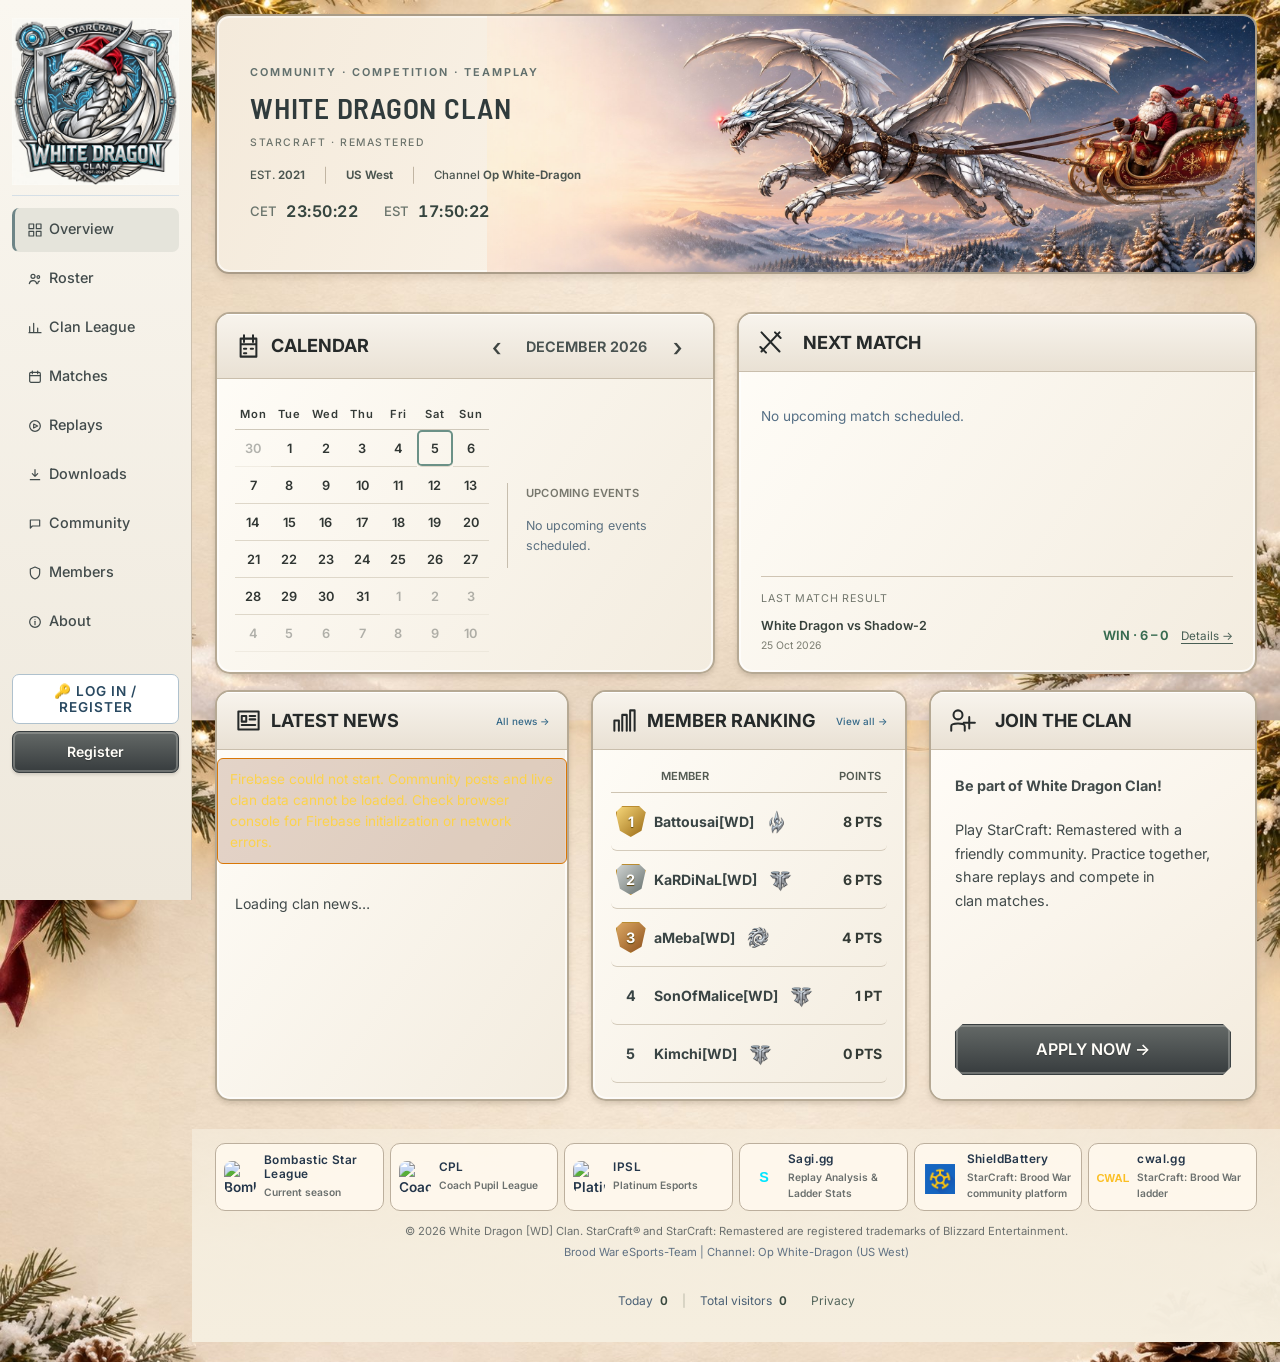
==== commit a7320a94: "Add files via upload" ====
--- a/index.html
+++ b/index.html
@@ -11560,7 +11560,7 @@
 </dialog>
 
 
-<script src="winter.js?v=lastmatch1"></script>
+<script src="winter.js?v=lastresult2"></script>
 <dialog class="clan-apply-dialog" id="clan-apply-dialog" aria-labelledby="clan-apply-title"><div class="clan-apply-heading"><h2 id="clan-apply-title">Join White Dragon Clan</h2><button class="clan-apply-close" id="clan-apply-close" type="button" aria-label="Close joining information" autofocus>×</button></div><div class="clan-apply-body"><p>Meet us on Battle.net, join our ShieldBattery channel, or contact a clan representative on Discord.</p><dl class="clan-channel"><dt>Gateway</dt><dd>US West</dd><dt>Channel</dt><dd>Op White-Dragon</dd></dl><a class="winter-primary clan-shieldbattery-link" href="https://shieldbattery.net/chat/224/White-Dragon" target="_blank" rel="noopener noreferrer">Join White Dragon on ShieldBattery ↗</a><button type="button" class="winter-primary" onclick="copyJoinInfo()">Copy joining details</button><div class="clan-discord-contacts" aria-label="Discord recruitment contacts"><span class="clan-contact-label">Contact us on Discord</span><a class="winter-primary clan-contact" href="https://discord.com/users/839360695992844298" target="_blank" rel="noopener noreferrer"><span>LunarPop[WD]</span><span aria-hidden="true">↗</span></a><a class="winter-primary clan-contact" href="https://discord.com/users/1363731179454468136" target="_blank" rel="noopener noreferrer"><span>z'DAwgZ[WD]</span><span aria-hidden="true">↗</span></a><a class="winter-primary clan-contact" href="https://discord.com/users/492046348946898946" target="_blank" rel="noopener noreferrer"><span>Cheesecake[WD]</span><span aria-hidden="true">↗</span></a></div></div></dialog>
 <script src="apply-dialog.js?v=1"></script>
 </body>
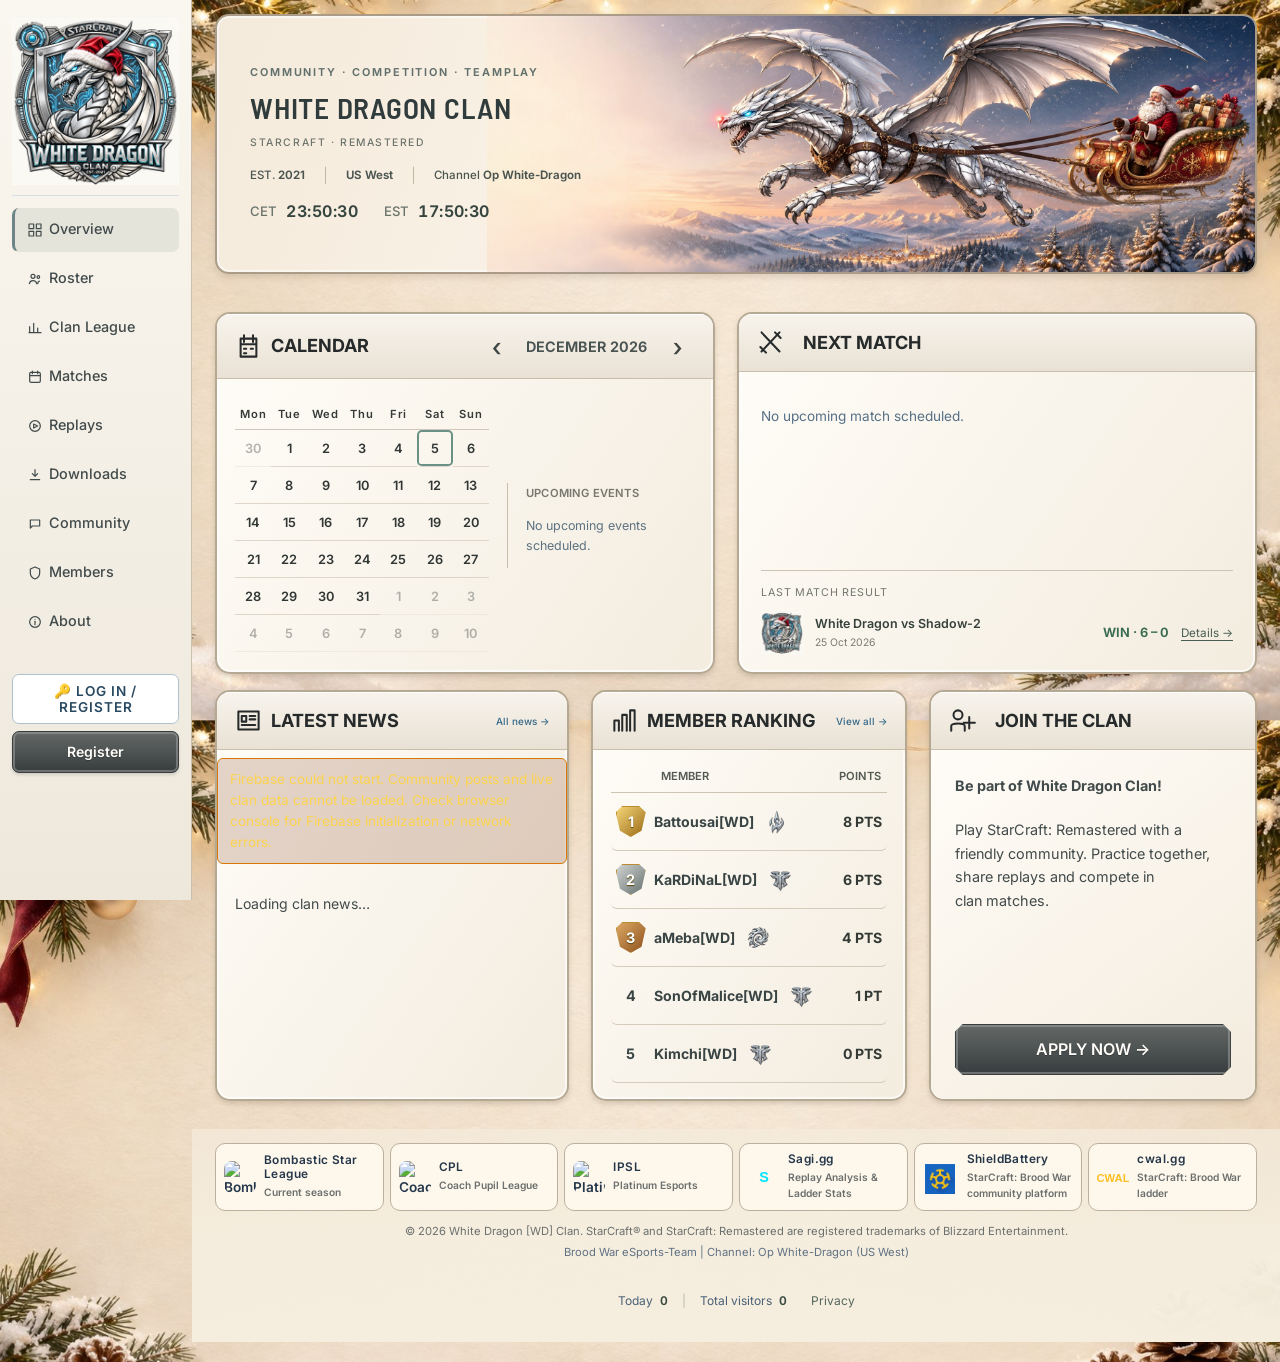
==== commit 9ef51496: "Add files via upload" ====
--- a/index.html
+++ b/index.html
@@ -2440,6 +2440,8 @@
 .last-match-summary{border-top:1px solid #cfc4b3;padding-top:14px;margin-top:1px;font-family:Inter,Arial,sans-serif}.last-match-label{display:block;font-size:.67rem;color:#73786e;text-transform:uppercase;letter-spacing:.08em;margin-bottom:10px}.last-match-row{display:flex;align-items:center;justify-content:space-between;gap:12px}.last-match-identity{display:flex;align-items:center;gap:9px;min-width:0;flex:1}.last-match-identity>img{width:36px!important;height:36px!important;object-fit:contain;flex-shrink:0}.last-match-identity>div{min-width:0}.winter-next .last-match-identity strong{font:600 .78rem/1.4 Inter,Arial,sans-serif;display:block;text-transform:none;overflow-wrap:anywhere;color:#36413b}.last-match-identity small{display:block;font-size:.65rem;color:#7b7d71;margin-top:3px}.winter-next .last-match-result{font:650 .8rem/1.4 Inter,Arial,sans-serif;white-space:nowrap}.last-match-result.result-win{color:#376b50}.last-match-result.result-loss{color:#995044}.last-match-result.result-draw{color:#786b4d}.last-match-details{background:transparent;border:0;color:#485e54;text-decoration:underline;text-underline-offset:3px;cursor:pointer;min-height:36px;font:.73rem Inter,Arial,sans-serif}.clan-shieldbattery-link{display:block;text-align:center;text-decoration:none;min-height:44px}
 @media(max-width:760px){.last-match-row{flex-wrap:wrap;gap:7px 12px}.last-match-identity{flex-basis:65%}.last-match-details{margin-left:auto}.winter-next .last-match-result{font-size:.75rem}}
 </style>
+<script src="clan-logos.js?v=1"></script>
+<style>.last-match-marks{display:flex;align-items:center;gap:8px;flex-shrink:0}.last-match-marks img{display:block;width:42px!important;height:42px!important;object-fit:contain}.last-match-marks img[hidden]{display:none}.last-match-vs{font:600 .62rem Inter,Arial,sans-serif;color:#7a7d73}.last-match-identity{gap:12px}@media(max-width:760px){.last-match-marks{gap:5px}.last-match-marks img{width:32px!important;height:32px!important}.last-match-identity{gap:8px}}</style>
 </head>
 <body>
   <!-- White Dragon rank insignia: self-contained SVG symbols, no extra assets. -->
@@ -5158,14 +5160,9 @@
     // endpoint. Do NOT put Google credentials in this HTML file.
     // ========================================================
     function wdClanLogoPath(name) {
-      var key = String(name || '').toLowerCase().replace(/[^a-z0-9]/g, '');
-      var logos = {
-        whitedragon:'christmas-logo.jpg',whitedragonwd:'christmas-logo.jpg',wd:'christmas-logo.jpg',
-        sas:'clan-icons/SAS_D.png',db3:'clan-icons/DB_D.png',dabrotherhood3:'clan-icons/DB_D.png',
-        cwt3:'clan-icons/CWT_D.png',crazywarriorsteam3:'clan-icons/CWT_D.png',
-        red3:'clan-icons/RED_D.png',rasierteeierdodel3:'clan-icons/RED_D.png'
-      };
-      return Object.prototype.hasOwnProperty.call(logos,key) ? logos[key] : '';
+      var key=String(name||'').normalize('NFD').replace(/[\u0300-\u036f]/g,'').toLowerCase().replace(/[^a-z0-9]/g,'');
+      var logos=window.WD_CLAN_LOGOS||{};
+      return Object.prototype.hasOwnProperty.call(logos,key)?logos[key]:'';
     }
 
     const BWCL_APPS_SCRIPT_URL = "https://script.google.com/macros/s/AKfycbxigC6t2Z7AXIijv1ptifUXL8QpXAy1_OHZwh7-q1MemLaGrrKUNvbjOBDyPaF14o3d/exec";
@@ -11560,7 +11557,7 @@
 </dialog>
 
 
-<script src="winter.js?v=lastresult2"></script>
+<script src="winter.js?v=alllogos1"></script>
 <dialog class="clan-apply-dialog" id="clan-apply-dialog" aria-labelledby="clan-apply-title"><div class="clan-apply-heading"><h2 id="clan-apply-title">Join White Dragon Clan</h2><button class="clan-apply-close" id="clan-apply-close" type="button" aria-label="Close joining information" autofocus>×</button></div><div class="clan-apply-body"><p>Meet us on Battle.net, join our ShieldBattery channel, or contact a clan representative on Discord.</p><dl class="clan-channel"><dt>Gateway</dt><dd>US West</dd><dt>Channel</dt><dd>Op White-Dragon</dd></dl><a class="winter-primary clan-shieldbattery-link" href="https://shieldbattery.net/chat/224/White-Dragon" target="_blank" rel="noopener noreferrer">Join White Dragon on ShieldBattery ↗</a><button type="button" class="winter-primary" onclick="copyJoinInfo()">Copy joining details</button><div class="clan-discord-contacts" aria-label="Discord recruitment contacts"><span class="clan-contact-label">Contact us on Discord</span><a class="winter-primary clan-contact" href="https://discord.com/users/839360695992844298" target="_blank" rel="noopener noreferrer"><span>LunarPop[WD]</span><span aria-hidden="true">↗</span></a><a class="winter-primary clan-contact" href="https://discord.com/users/1363731179454468136" target="_blank" rel="noopener noreferrer"><span>z'DAwgZ[WD]</span><span aria-hidden="true">↗</span></a><a class="winter-primary clan-contact" href="https://discord.com/users/492046348946898946" target="_blank" rel="noopener noreferrer"><span>Cheesecake[WD]</span><span aria-hidden="true">↗</span></a></div></div></dialog>
 <script src="apply-dialog.js?v=1"></script>
 </body>
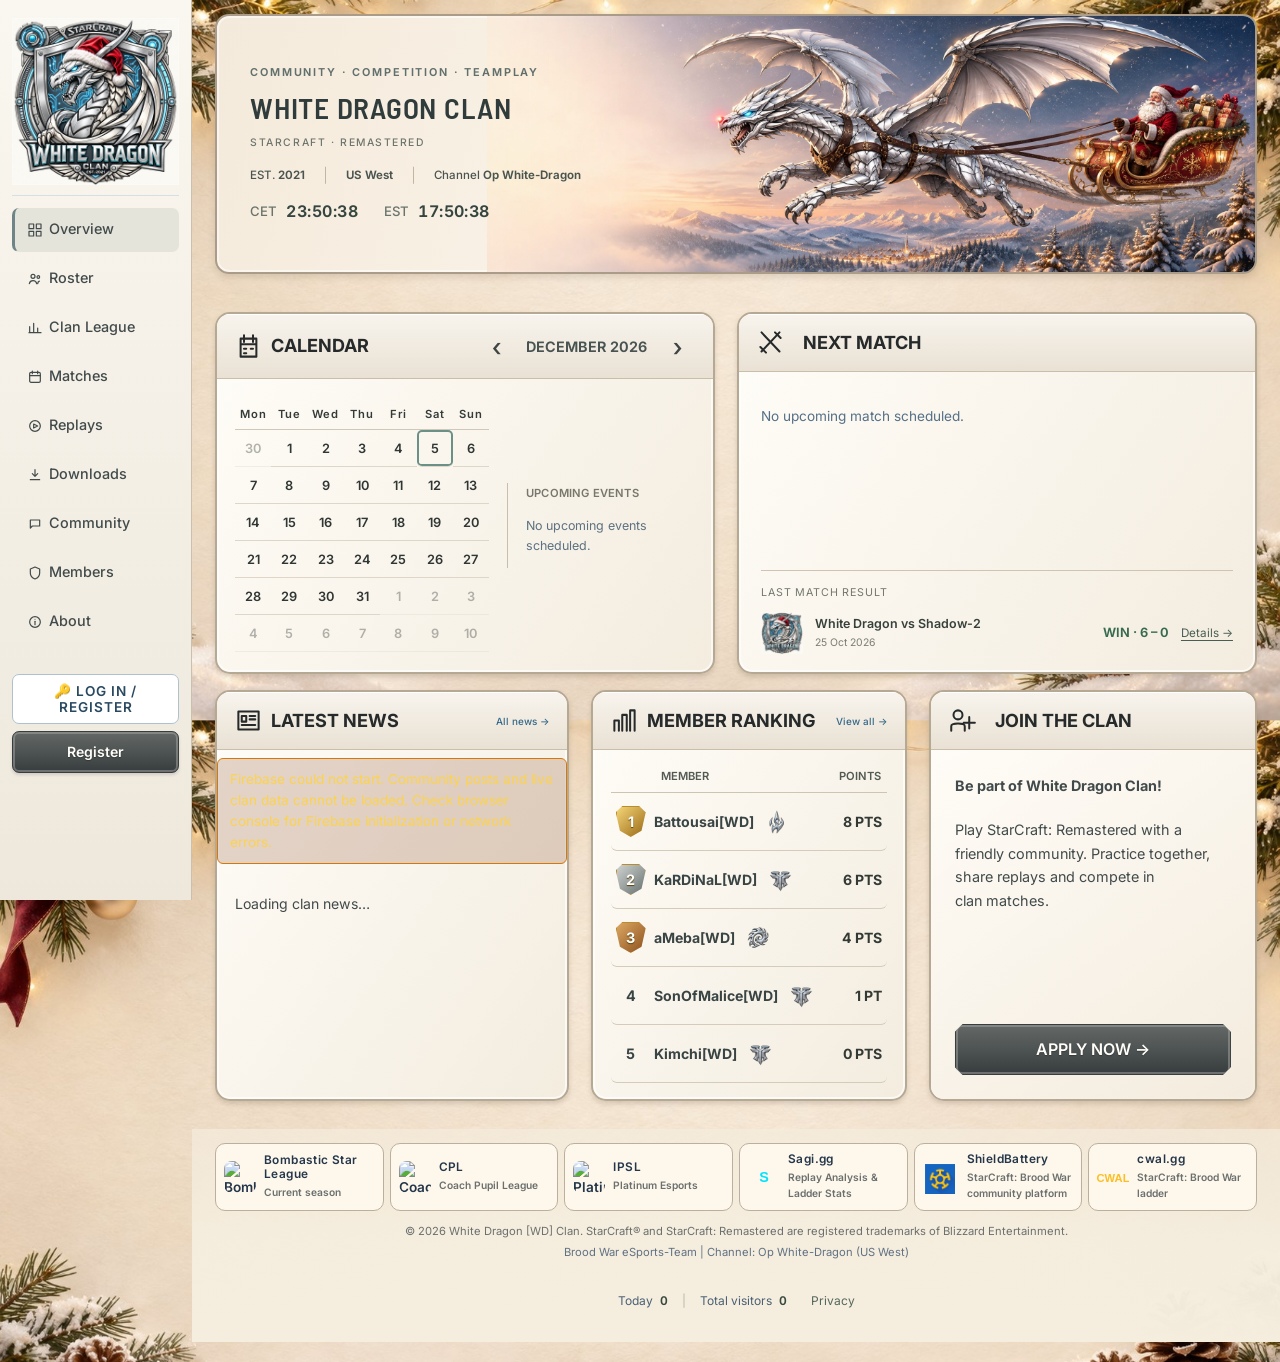
==== commit fcd5a22c: "Add files via upload" ====
--- a/index.html
+++ b/index.html
@@ -2442,6 +2442,7 @@
 </style>
 <script src="clan-logos.js?v=1"></script>
 <style>.last-match-marks{display:flex;align-items:center;gap:8px;flex-shrink:0}.last-match-marks img{display:block;width:42px!important;height:42px!important;object-fit:contain}.last-match-marks img[hidden]{display:none}.last-match-vs{font:600 .62rem Inter,Arial,sans-serif;color:#7a7d73}.last-match-identity{gap:12px}@media(max-width:760px){.last-match-marks{gap:5px}.last-match-marks img{width:32px!important;height:32px!important}.last-match-identity{gap:8px}}</style>
+<link rel="stylesheet" href="applications.css?v=1">
 </head>
 <body>
   <!-- White Dragon rank insignia: self-contained SVG symbols, no extra assets. -->
@@ -3998,12 +3999,18 @@
 
           <section id="wd-webmaster-console" aria-label="Webmaster console" hidden>
             <nav class="wd-console-nav" aria-label="Console sections">
+<button type="button" id="application-console-tab" data-console-section="applications" aria-controls="wd-console-applications" aria-pressed="false" onclick="wdShowConsoleSection('applications')" hidden>Applications</button>
               <button type="button" data-console-section="accounts" aria-controls="wd-console-accounts" aria-pressed="true" onclick="wdShowConsoleSection('accounts')">Accounts</button>
               <button type="button" data-console-section="activity" aria-controls="wd-console-activity" aria-pressed="false" onclick="wdShowConsoleSection('activity')">Activity log</button>
               <button type="button" data-console-section="tools" aria-controls="wd-console-tools" aria-pressed="false" onclick="wdShowConsoleSection('tools')">Site tools</button>
               <button type="button" data-console-section="sync" aria-controls="wd-console-sync" aria-pressed="false" onclick="wdShowConsoleSection('sync')">Sync status</button>
             </nav>
-            <section class="wd-console-panel" id="wd-console-accounts" data-console-panel="accounts">
+            <section class="wd-console-panel" id="wd-console-applications" data-console-panel="applications" hidden>
+  <div class="application-admin-tools"><h3>Membership applications</h3><button type="button" class="winter-primary" id="application-copy-link">Copy application link</button><label for="application-status-filter">Show<select id="application-status-filter"><option value="all">All applications</option><option value="new">New</option><option value="reviewing">Reviewing</option><option value="accepted">Accepted</option><option value="declined">Declined</option></select></label></div>
+  <p id="application-admin-message" role="status" aria-live="polite"></p><div id="application-admin-list"></div><button type="button" class="winter-primary" id="application-load-more" hidden>Show older applications</button>
+</section>
+
+<section class="wd-console-panel" id="wd-console-accounts" data-console-panel="accounts">
               <div id="webmaster-users-panel" style="display:none">
                 <div class="wd-account-filters">
                   <label>Search accounts<input id="wd-account-search" type="search" placeholder="Email or player name" oninput="wdFilterConsoleAccounts()"></label>
@@ -4245,6 +4252,25 @@
       </div>
     </div>
   </div>
+
+<section id="tab-apply" class="section-wrap">
+  <div class="section-head"><div><h2>JOIN WHITE DRAGON</h2><div class="section-subtitle">Tell us about your StarCraft experience. Clan admins will review your application.</div></div></div>
+  <div class="wd-application-layout">
+    <form id="wd-application-form" class="wd-application-card">
+      <label for="application-name">Player name <span aria-hidden="true">*</span></label><input id="application-name" name="playerName" required maxlength="80" autocomplete="nickname">
+      <label for="application-country">Country of residence <span aria-hidden="true">*</span></label><input id="application-country" name="country" required maxlength="80" autocomplete="country-name" placeholder="e.g. Germany" aria-describedby="application-country-help"><p id="application-country-help" class="application-help">Which country do you live in? Country only — no city or address needed.</p><label for="application-race">Preferred race <span aria-hidden="true">*</span></label><select id="application-race" name="race" required><option value="">Choose your race</option><option>Terran</option><option>Zerg</option><option>Protoss</option><option>Random</option></select>
+      <label for="application-mmr">Current MMR <span aria-hidden="true">*</span></label><input id="application-mmr" name="mmr" type="number" required min="0" max="10000" step="1" inputmode="numeric" aria-describedby="application-mmr-help"><p id="application-mmr-help" class="application-help">Enter your current StarCraft ladder MMR.</p><label for="application-discord">Discord username or ID <span aria-hidden="true">*</span></label><input id="application-discord" name="discord" required maxlength="100" placeholder="Your Discord username or numeric user ID" autocomplete="off">
+      <label for="application-bnet">Battle.net ID <span class="application-optional">optional</span></label><input id="application-bnet" name="battleNet" maxlength="100" placeholder="Your player name or BattleTag" autocomplete="off">
+      <label for="application-shieldbattery">ShieldBattery ID <span class="application-optional">optional</span></label><input id="application-shieldbattery" name="shieldBattery" maxlength="100" placeholder="Your ShieldBattery player name or ID" autocomplete="off">
+      <label for="application-comment">Comment <span class="application-optional">optional</span></label><textarea id="application-comment" name="comment" maxlength="2000" rows="5" placeholder="Your experience, availability, or a short introduction"></textarea>
+      <div class="application-honeypot" aria-hidden="true"><label for="application-website">Leave this field empty</label><input id="application-website" name="website" tabindex="-1" autocomplete="off"></div>
+      <label class="application-consent"><input id="application-consent" type="checkbox" required> <span>I agree that White Dragon admins may use these details to review my application and contact me about joining.</span></label>
+      <p class="application-help">Only clan admins and the webmaster can read your application. Please use gaming IDs; do not include passwords, your address, or other sensitive information.</p>
+      <p id="application-message" role="status" aria-live="polite"></p><button type="submit" class="winter-primary" id="application-submit">Send application</button>
+    </form>
+    <aside class="wd-application-card application-aside"><h3>White Dragon Clan</h3><p>StarCraft: Remastered · US West</p><p>Battle.net channel<br><strong>Op White-Dragon</strong></p><a class="winter-primary" href="https://shieldbattery.net/chat/224/White-Dragon" target="_blank" rel="noopener noreferrer">Our ShieldBattery channel ↗</a><button type="button" class="winter-primary" onclick="document.getElementById('clan-apply-dialog').showModal()">View clan contacts</button><p>After submitting, an admin can contact you on Discord. This form does not register a website account.</p><button type="button" class="last-match-details" onclick="switchTab('overview')">← Back to overview</button></aside>
+  </div>
+</section>
 
   <footer>
     <div class="league-partners">
@@ -7817,6 +7843,7 @@
     }
 
     function wdRefreshWebmasterConsole() {
+      if (typeof wdRefreshApplicationsAccess === 'function') wdRefreshApplicationsAccess();
       var allowed = canViewWdSyncHealth();
       document.getElementById('wd-webmaster-console').hidden = !allowed;
       document.getElementById('authModal').classList.toggle('wd-staff-console', allowed);
@@ -11559,7 +11586,8 @@
 
 <script src="winter.js?v=alllogos1"></script>
 <dialog class="clan-apply-dialog" id="clan-apply-dialog" aria-labelledby="clan-apply-title"><div class="clan-apply-heading"><h2 id="clan-apply-title">Join White Dragon Clan</h2><button class="clan-apply-close" id="clan-apply-close" type="button" aria-label="Close joining information" autofocus>×</button></div><div class="clan-apply-body"><p>Meet us on Battle.net, join our ShieldBattery channel, or contact a clan representative on Discord.</p><dl class="clan-channel"><dt>Gateway</dt><dd>US West</dd><dt>Channel</dt><dd>Op White-Dragon</dd></dl><a class="winter-primary clan-shieldbattery-link" href="https://shieldbattery.net/chat/224/White-Dragon" target="_blank" rel="noopener noreferrer">Join White Dragon on ShieldBattery ↗</a><button type="button" class="winter-primary" onclick="copyJoinInfo()">Copy joining details</button><div class="clan-discord-contacts" aria-label="Discord recruitment contacts"><span class="clan-contact-label">Contact us on Discord</span><a class="winter-primary clan-contact" href="https://discord.com/users/839360695992844298" target="_blank" rel="noopener noreferrer"><span>LunarPop[WD]</span><span aria-hidden="true">↗</span></a><a class="winter-primary clan-contact" href="https://discord.com/users/1363731179454468136" target="_blank" rel="noopener noreferrer"><span>z'DAwgZ[WD]</span><span aria-hidden="true">↗</span></a><a class="winter-primary clan-contact" href="https://discord.com/users/492046348946898946" target="_blank" rel="noopener noreferrer"><span>Cheesecake[WD]</span><span aria-hidden="true">↗</span></a></div></div></dialog>
-<script src="apply-dialog.js?v=1"></script>
+<script src="apply-dialog.js?v=applications1"></script>
+<script src="applications.js?v=country1"></script>
 </body>
 </html>
 
--- a/applications.css
+++ b/applications.css
@@ -0,0 +1,8 @@
+.wd-application-layout{display:grid;grid-template-columns:minmax(0,1.6fr) minmax(240px,1fr);gap:22px;align-items:start;max-width:1100px;margin:0 auto}
+.wd-application-card{padding:24px;border:1px solid #bfb5a3;background:#fffaf1;border-radius:12px;display:flex;flex-direction:column;gap:10px;min-width:0}
+.wd-application-card label{font:600 .85rem/1.5 Inter,Arial,sans-serif;color:#3d4a42}.wd-application-card input:not([type=checkbox]),.wd-application-card select,.wd-application-card textarea,.application-admin-tools select,.application-review textarea,.application-review select{width:100%;min-width:0;background:#fffefb;color:#34443b;border:1px solid #b6bcb1;border-radius:6px;padding:10px;font:400 .9rem/1.5 Inter,Arial,sans-serif;margin:0 0 8px}
+.application-optional{font-weight:400;color:#7c8279;font-size:.7rem;margin-left:6px}.application-help,.application-aside p{font:.8rem/1.65 Inter,Arial,sans-serif;color:#657166}.wd-application-card .application-consent{display:flex;align-items:flex-start;gap:9px;font-weight:400;margin-top:6px}.application-consent input{width:18px;height:18px;flex-shrink:0;margin-top:3px}.application-honeypot{position:absolute!important;left:-10000px;width:1px;height:1px;overflow:hidden}
+#application-message{margin:3px 0;font-size:.85rem;line-height:1.6;color:#3b6350}#application-message[data-error=true],#application-admin-message[data-error=true]{color:#a13838}
+.application-aside h3{margin:0}.application-aside .winter-primary{text-align:center;text-decoration:none}.application-admin-tools{display:flex;gap:12px;align-items:center;flex-wrap:wrap}.application-admin-tools h3{margin-right:auto}.application-admin-tools label{display:flex;align-items:center;gap:8px;font-size:.8rem}.application-admin-tools select{margin:0;width:auto}
+.application-review{border:1px solid #c9c1b3;background:#fffdf7;border-radius:8px;padding:16px;margin:12px 0;color:#35433a}.application-review h4{margin:0 0 5px;font-size:1rem}.application-review time{font-size:.73rem;color:#6b766e}.application-review dl{display:grid;grid-template-columns:110px minmax(0,1fr);gap:7px 12px;margin:14px 0}.application-review dt{font-size:.78rem;color:#738074}.application-review dd{margin:0;white-space:pre-wrap;overflow-wrap:anywhere;font-size:.85rem;line-height:1.6}.application-review-actions{display:flex;gap:8px;flex-wrap:wrap;align-items:center}.application-review-actions select{width:auto;margin:0}.application-review textarea{resize:vertical;margin:6px 0}.application-review label{font-size:.8rem}.application-review .winter-primary{min-height:40px}.application-review button:disabled,#application-submit:disabled{opacity:.55;cursor:wait}.application-review .application-delete{border:1px solid #b79587;border-radius:5px;color:#8b4038;background:transparent;padding:9px;cursor:pointer}
+@media(max-width:760px){.wd-application-layout{grid-template-columns:1fr}.wd-application-card{padding:17px}.application-review dl{grid-template-columns:90px 1fr}.application-admin-tools{align-items:stretch}.application-admin-tools label{width:100%}.application-review{padding:12px}.application-review-actions button{flex:1}}
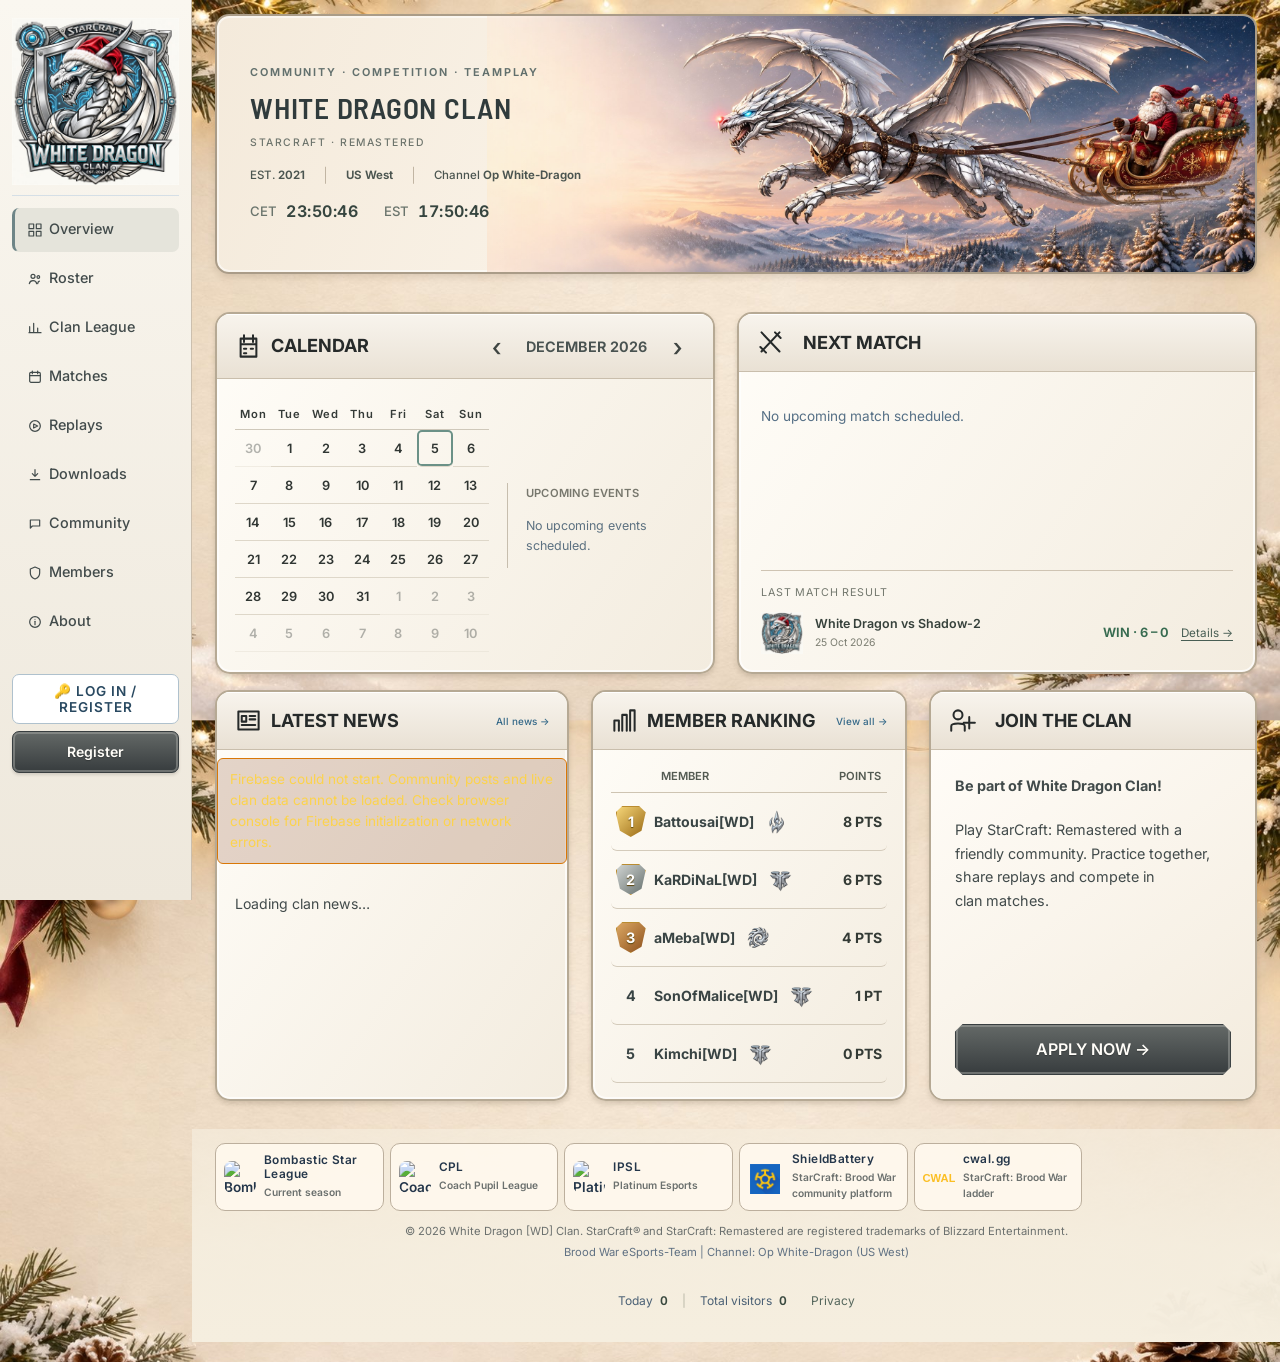
==== commit 18f5e8b0: "Remove Sagi.gg partner section from index.html Removed Sagi.gg partner link and associated content." ====
--- a/index.html
+++ b/index.html
@@ -1,11594 +1,11586 @@
-<!DOCTYPE html>
-<html lang="en">
-<head>
-  <meta charset="UTF-8">
-  <meta name="viewport" content="width=device-width, initial-scale=1.0">
-  <title>White Dragon [WD] | StarCraft: Remastered Clan</title>
-  <!-- Optimization pass: sanitized dynamic community content, deduplicated Firebase SDKs, DST labels, avoided redundant Firestore reads. -->
-  <link rel="icon" type="image/jpeg" href="christmas-logo.jpg">
-  <meta name="description" content="White Dragon [WD] is a competitive and casual StarCraft: Remastered clan founded in 2021. BWCL league results, active roster, replays, and community discussions.">
-  <meta name="keywords" content="StarCraft, StarCraft Remastered, Brood War, White Dragon, WD Clan, BWCL, SC:R, Gaming Community, eSports, Replays">
-  <meta name="author" content="White Dragon High Command">
-  <meta name="robots" content="index, follow">
-  <link rel="canonical" href="https://whitedragonclan.com/">
-  <meta property="og:title" content="White Dragon [WD] | StarCraft: Remastered Clan">
-  <meta property="og:description" content="Official home of White Dragon Clan [WD]. Brood War Clan League Division D standings, roster dossiers, and tournament match archive.">
-  <meta property="og:url" content="https://whitedragonclan.com/">
-  <meta property="og:image" content="https://whitedragonclan.com/christmas-logo.jpg">
-  <meta property="og:type" content="website">
-    <!-- Firebase Authentication SDKs -->
-  <script src="https://www.gstatic.com/firebasejs/10.7.1/firebase-app-compat.js"></script>
-  <script src="https://www.gstatic.com/firebasejs/10.7.1/firebase-auth-compat.js"></script>
-  <script src="https://www.gstatic.com/firebasejs/10.7.1/firebase-storage-compat.js"></script>
-  <script src="https://www.gstatic.com/firebasejs/10.7.1/firebase-firestore-compat.js"></script>
-  
-  
-  
-  <link rel="preconnect" href="https://fonts.googleapis.com">
-  <link rel="preconnect" href="https://fonts.gstatic.com" crossorigin>
-  <link href="https://fonts.googleapis.com/css2?family=Inter:wght@500;700;800;900&family=Rajdhani:wght@500;600;700;800&family=Share+Tech+Mono&display=swap" rel="stylesheet">
-  <style>
-    :root {
-      /* White Dragon / StarCraft Cyber Theme */
-      --bg-dark: #f7f7f2;
-      --bg-surface: #ffffff;
-      --bg-card: #ffffff;
-      --bg-card-hover: #eff4f7;
-      --border-color: rgba(56, 189, 248, 0.28);
-      --border-glow: rgba(0, 229, 255, 0.4);
-      --dragon-blue: #0284c7;
-      --cyan: #32698e;
-      --cyan-bright: #32698e;
-      --cyan-glow: rgba(0, 229, 255, 0.35);
-      --text-main: #24364a;
-      --text-muted: #53697e;
-      --text-dim: #607183;
-      --terran: #3b82f6;
-      --protoss: #f59e0b;
-      --zerg: #a855f7;
-      --win: #14734d;
-      --loss: #b52d45;
-    }
-    
-    /* LIVE WORLD CLOCKS */
-    .world-clocks-hud {
-      display: inline-flex;
-      align-items: center;
-      gap: 12px;
-      background: rgba(240,245,248,0.75);
-      border: 1px solid var(--border-color);
-      border-radius: 6px;
-      padding: 4px 10px;
-      font-family: 'Inter', monospace;
-      font-size: 0.78rem;
-      color: var(--text-muted);
-    }
-    .clock-badge {
-      display: inline-flex;
-      align-items: center;
-      gap: 5px;
-    }
-    .clock-badge strong {
-      color: var(--cyan);
-      font-size: 0.82rem;
-    }
-    .clock-divider {
-      color: var(--text-dim);
-    }
-
-    /* FLOATING BOTTOM-LEFT LIVE TRAFFIC HUD */
-    .traffic-floating-cluster {
-      position: fixed;
-      bottom: 18px;
-      left: 18px;
-      z-index: 850;
-      display: flex;
-      align-items: center;
-      gap: 6px;
-      flex-wrap: wrap;
-      background: rgba(240,245,248,0.92);
-      border: 1px solid var(--border-color);
-      border-radius: 20px;
-      padding: 6px 14px;
-      box-shadow: 0 4px 18px rgba(240,245,248,0.5);
-      backdrop-filter: blur(10px);
-      font-family: 'Inter', monospace;
-      font-size: 0.76rem;
-    }
-    .traffic-item {
-      display: inline-flex;
-      align-items: center;
-      gap: 5px;
-      color: #4a6075;
-    }
-    .traffic-item strong {
-      color: #24364a;
-    }
-    .traffic-divider {
-      color: var(--text-dim);
-      margin: 0 2px;
-    }
-    @media (max-width: 600px) {
-      .traffic-floating-cluster {
-        bottom: 12px;
-        left: 12px;
-        padding: 5px 10px;
-        font-size: 0.68rem;
-      }
-    }
-
-    /* SQUAD TABS */
-    .squad-filter-bar {
-      display: flex;
-      gap: 8px;
-      margin-bottom: 14px;
-      flex-wrap: wrap;
-    }
-    * { box-sizing: border-box; margin: 0; padding: 0; }
-    html { scroll-behavior: smooth; }
-    body {
-      background-color: var(--bg-dark);
-      color: var(--text-main);
-      font-family: 'Inter', sans-serif;
-      font-size: 16px;
-      line-height: 1.5;
-      min-height: 100vh;
-      position: relative;
-      overflow-x: hidden;
-    }
-
-    /* ATMOSPHERIC BACKGROUND WATERMARK */
-    .ambient-bg {
-      position: fixed;
-      top: 0;
-      left: 0;
-      width: 100%;
-      height: 100%;
-      background: 
-        radial-gradient(circle at 50% 180px, rgba(0, 229, 255, 0.12) 0%, rgba(240,245,248,0.88) 60%, #f7f7f2 95%),
-        url('logo.jpg') center 120px / 720px no-repeat;
-      opacity: 0.28;
-      filter: blur(1.5px) contrast(1.15);
-      pointer-events: none;
-      z-index: 0;
-    }
-    .grid-overlay {
-      position: fixed;
-      top: 0;
-      left: 0;
-      width: 100%;
-      height: 100%;
-      background-image: 
-        linear-gradient(rgba(0, 229, 255, 0.04) 1px, transparent 1px),
-        linear-gradient(90deg, rgba(0, 229, 255, 0.04) 1px, transparent 1px);
-      background-size: 38px 38px;
-      pointer-events: none;
-      z-index: 0;
-    }
-
-    /* TOP HEADER & NAVBAR */
-    header {
-      background: rgba(240,245,248,0.92);
-      border-bottom: 1px solid var(--border-color);
-      position: sticky;
-      top: 0;
-      z-index: 100;
-      backdrop-filter: blur(16px);
-      box-shadow: 0 4px 20px rgba(240,245,248,0.6);
-    }
-    .nav-container {
-      max-width: 1200px;
-      margin: 0 auto;
-      padding: 10px 16px;
-      display: flex;
-      justify-content: space-between;
-      align-items: center;
-      position: relative;
-    }
-    .logo-brand {
-      display: flex;
-      align-items: center;
-      gap: 10px;
-      text-decoration: none;
-      color: #24364a;
-    }
-    .crest-nav-img {
-      width: 40px;
-      height: 40px;
-      border-radius: 8px;
-      border: 1.5px solid var(--cyan);
-      box-shadow: 0 0 10px var(--cyan-glow);
-      object-fit: cover;
-      display: block;
-    }
-    .brand-title {
-      font-family: 'Barlow Semi Condensed', sans-serif;
-      font-size: 1.15rem;
-      font-weight: 900;
-      letter-spacing: 2px;
-      color: #24364a;
-      white-space: nowrap;
-    }
-    .brand-title span { 
-      color: var(--cyan); 
-      text-shadow: 0 0 12px var(--cyan-glow); 
-    }
-    .nav-links {
-      display: flex;
-      gap: 4px;
-      list-style: none;
-    }
-    .nav-tab-btn {
-      color: var(--text-muted);
-      text-decoration: none;
-      font-weight: 700;
-      font-size: 0.85rem;
-      letter-spacing: 1.2px;
-      text-transform: uppercase;
-      padding: 8px 12px;
-      border-radius: 6px;
-      border: 1px solid transparent;
-      transition: all 0.2s;
-      cursor: pointer;
-      background: transparent;
-      font-family: 'Inter', sans-serif;
-      white-space: nowrap;
-    }
-    .nav-tab-btn:hover {
-      color: #24364a;
-      background: rgba(0, 229, 255, 0.08);
-      border-color: rgba(0, 229, 255, 0.25);
-    }
-    .nav-tab-btn.active {
-      color: var(--cyan);
-      background: rgba(0, 229, 255, 0.14);
-      border-color: var(--cyan);
-      box-shadow: 0 0 14px rgba(0, 229, 255, 0.25);
-    }
-
-    /* HERO BANNER */
-    .hero-banner {
-      max-width: 1200px;
-      margin: 24px auto 16px;
-      padding: 0 16px;
-      position: relative;
-      z-index: 1;
-    }
-    .hero-panel {
-      background: linear-gradient(135deg, rgba(240,245,248,0.9) 0%, rgba(240,245,248,0.95) 100%);
-      border: 1px solid var(--border-color);
-      border-radius: 12px;
-      padding: 24px 28px;
-      display: grid;
-      grid-template-columns: 1fr auto;
-      gap: 24px;
-      align-items: center;
-      box-shadow: 0 10px 35px rgba(240,245,248,0.55);
-      position: relative;
-      backdrop-filter: blur(12px);
-    }
-    .hero-panel::after {
-      content: '';
-      position: absolute;
-      top: 0; left: 0; width: 4px; height: 100%;
-      background: linear-gradient(180deg, var(--cyan), var(--cyan-bright));
-      box-shadow: 0 0 14px var(--cyan);
-    }
-    .hero-title-group h1 {
-      font-family: 'Barlow Semi Condensed', sans-serif;
-      font-size: 2.1rem;
-      font-weight: 900;
-      letter-spacing: 2px;
-      color: #24364a;
-      line-height: 1.15;
-      margin-bottom: 8px;
-    }
-    .hero-title-group h1 span { 
-      color: var(--cyan); 
-      text-shadow: 0 0 16px var(--cyan-glow); 
-    }
-    .hero-desc {
-      color: #4a6075;
-      font-size: 1rem;
-      font-weight: 500;
-      max-width: 680px;
-      margin-bottom: 16px;
-      line-height: 1.55;
-    }
-    .hero-quick-intel {
-      display: flex;
-      flex-wrap: wrap;
-      gap: 8px;
-      font-family: 'Inter', monospace;
-      font-size: 0.82rem;
-    }
-    .intel-badge {
-      background: rgba(240,245,248,0.7);
-      border: 1px solid rgba(56, 189, 248, 0.25);
-      border-radius: 5px;
-      padding: 5px 12px;
-      display: inline-flex;
-      align-items: center;
-      gap: 6px;
-      color: #344c61;
-    }
-    .intel-badge strong { color: #24364a; }
-    .intel-badge.channel-badge {
-      border-color: var(--cyan);
-      background: rgba(0, 229, 255, 0.12);
-      color: var(--cyan);
-      font-weight: bold;
-      box-shadow: 0 0 12px rgba(0, 229, 255, 0.2);
-    }
-    .hero-emblem-preview {
-      text-align: center;
-      padding: 6px;
-    }
-    .hero-emblem-preview img, .hero-emblem-preview svg {
-      width: 135px;
-      height: 135px;
-      border-radius: 10px;
-      display: block;
-      margin: 0 auto 6px;
-      object-fit: cover;
-      box-shadow: 0 0 25px rgba(0, 229, 255, 0.3);
-      border: 1.5px solid var(--cyan);
-    }
-
-    /* DASHBOARD NAV GRID */
-    .dashboard-nav-grid {
-      max-width: 1200px;
-      margin: 0 auto 24px;
-      padding: 0 16px;
-      display: grid;
-      grid-template-columns: repeat(9, 1fr);
-      gap: 10px;
-      position: relative;
-      z-index: 1;
-    }
-    .dash-btn {
-      background: var(--bg-surface);
-      border: 1px solid var(--border-color);
-      border-radius: 8px;
-      padding: 12px 6px;
-      text-align: center;
-      text-decoration: none;
-      color: var(--text-muted);
-      transition: all 0.2s;
-      cursor: pointer;
-      display: flex;
-      flex-direction: column;
-      align-items: center;
-      gap: 4px;
-      box-shadow: 0 4px 15px rgba(240,245,248,0.35);
-    }
-    .dash-btn .dash-icon {
-      font-size: 1.3rem;
-      color: var(--cyan);
-    }
-    .dash-btn .dash-label {
-      font-family: 'Barlow Semi Condensed', sans-serif;
-      font-size: 0.74rem;
-      font-weight: 800;
-      letter-spacing: 1px;
-      color: #24364a;
-    }
-    .dash-btn .dash-sub {
-      font-size: 0.68rem;
-      color: var(--text-dim);
-      font-family: 'Inter', monospace;
-    }
-    .dash-btn:hover {
-      border-color: var(--cyan);
-      background: var(--bg-card-hover);
-      box-shadow: 0 0 16px var(--cyan-glow);
-      transform: translateY(-2px);
-    }
-    .dash-btn.active {
-      border-color: var(--cyan);
-      background: rgba(0, 229, 255, 0.15);
-      box-shadow: 0 0 16px rgba(0, 229, 255, 0.3);
-    }
-    .dash-btn.active .dash-label { color: var(--cyan); }
-
-    /* CONTENT SECTIONS */
-    .section-wrap {
-      max-width: 1200px;
-      margin: 16px auto 40px;
-      padding: 0 16px;
-      display: none;
-      position: relative;
-      z-index: 1;
-    }
-    .section-wrap.active-tab {
-      display: block;
-      animation: fadeIn 0.25s ease-out;
-    }
-    @keyframes fadeIn {
-      from { opacity: 0; transform: translateY(6px); }
-      to { opacity: 1; transform: translateY(0); }
-    }
-    .section-head {
-      margin-bottom: 16px;
-      border-bottom: 1px solid var(--border-color);
-      padding-bottom: 10px;
-      display: flex;
-      justify-content: space-between;
-      align-items: flex-end;
-    }
-    .section-head h2 {
-      font-family: 'Barlow Semi Condensed', sans-serif;
-      font-size: 1.4rem;
-      letter-spacing: 1.5px;
-      text-transform: uppercase;
-      color: #24364a;
-      font-weight: 900;
-    }
-    .section-head h2 span { 
-      color: var(--cyan); 
-      text-shadow: 0 0 12px var(--cyan-glow); 
-    }
-    .section-subtitle {
-      font-size: 0.9rem;
-      color: var(--text-muted);
-      margin-top: 3px;
-    }
-
-    /* TEAM SQUAD BADGE */
-    .team-badge-header {
-      display: inline-flex;
-      align-items: center;
-      gap: 10px;
-      background: rgba(0, 229, 255, 0.1);
-      border: 1px solid var(--cyan);
-      border-radius: 6px;
-      padding: 8px 16px;
-      margin-bottom: 16px;
-      font-family: 'Barlow Semi Condensed', sans-serif;
-      font-size: 0.92rem;
-      color: #24364a;
-      box-shadow: 0 0 15px rgba(0, 229, 255, 0.2);
-    }
-    .team-badge-header span.pill {
-      background: var(--cyan);
-      color: #f7f7f2;
-      font-size: 0.75rem;
-      font-weight: 900;
-      padding: 3px 8px;
-      border-radius: 4px;
-    }
-
-    /* RESPONSIVE TABLE WRAPPER */
-    .table-container {
-      width: 100%;
-      overflow-x: auto;
-      -webkit-overflow-scrolling: touch;
-      margin-bottom: 24px;
-      border-radius: 10px;
-      border: 1px solid var(--border-color);
-      background: var(--bg-surface);
-      box-shadow: 0 8px 30px rgba(240,245,248,0.4);
-    }
-    .data-table {
-      width: 100%;
-      border-collapse: collapse;
-      min-width: 650px;
-    }
-    .data-table th, .data-table td {
-      padding: 12px 16px;
-      text-align: left;
-      vertical-align: middle;
-    }
-    .data-table th {
-      background: rgba(240,245,248,0.95);
-      font-family: 'Barlow Semi Condensed', sans-serif;
-      font-size: 0.78rem;
-      letter-spacing: 1.5px;
-      color: var(--text-muted);
-      font-weight: 800;
-      border-bottom: 1px solid var(--border-color);
-    }
-    .data-table tr {
-      border-bottom: 1px solid rgba(56, 189, 248, 0.12);
-      transition: background 0.15s;
-    }
-    .data-table tbody tr.clickable-row {
-      cursor: pointer;
-    }
-    .data-table tbody tr.clickable-row:hover {
-      background: rgba(0, 229, 255, 0.08);
-      border-left: 3px solid var(--cyan);
-    }
-    .player-tag {
-      font-weight: 800;
-      color: #24364a;
-      font-size: 1rem;
-      display: inline-flex;
-      align-items: center;
-      gap: 6px;
-    }
-    .player-tag:hover {
-      color: var(--cyan);
-      text-shadow: 0 0 10px var(--cyan-glow);
-    }
-    .click-hint {
-      font-size: 0.68rem;
-      color: var(--cyan);
-      background: rgba(0, 229, 255, 0.12);
-      border: 1px solid rgba(0, 229, 255, 0.35);
-      padding: 2px 6px;
-      border-radius: 4px;
-      font-family: 'Inter', monospace;
-      margin-left: 6px;
-    }
-    .race-badge {
-      display: inline-flex;
-      align-items: center;
-      gap: 6px;
-      padding: 3px 10px;
-      border-radius: 4px;
-      font-size: 0.76rem;
-      font-weight: 800;
-      letter-spacing: 1px;
-      text-transform: uppercase;
-      font-family: 'Barlow Semi Condensed', sans-serif;
-    }
-    .race-terran { background: rgba(59, 130, 246, 0.2); color: #60a5fa; border: 1px solid rgba(59, 130, 246, 0.5); }
-    .race-protoss { background: rgba(245, 158, 11, 0.2); color: #8c620a; border: 1px solid rgba(245, 158, 11, 0.5); }
-    .race-zerg { background: rgba(168, 85, 247, 0.2); color: #c084fc; border: 1px solid rgba(168, 85, 247, 0.5); }
-    /* Random in Red, UMS in Green */
-    .race-random { background: rgba(239, 68, 68, 0.2); color: #b52d45; border: 1px solid rgba(239, 68, 68, 0.5); }
-    .race-ums { background: rgba(16, 185, 129, 0.2); color: #14734d; border: 1px solid rgba(16, 185, 129, 0.5); }
-
-    .role-badge {
-      display: inline-flex;
-      align-items: center;
-      gap: 4px;
-      padding: 3px 8px;
-      border-radius: 4px;
-      font-size: 0.72rem;
-      font-weight: 800;
-      letter-spacing: 1px;
-      text-transform: uppercase;
-      font-family: 'Barlow Semi Condensed', sans-serif;
-    }
-    .role-squadleader {
-      background: rgba(0, 229, 255, 0.18);
-      color: #32698e;
-      border: 1px solid rgba(0, 229, 255, 0.7);
-      box-shadow: 0 0 10px rgba(0, 229, 255, 0.3);
-    }
-    .role-captain {
-      background: rgba(245, 158, 11, 0.18);
-      color: #8c620a;
-      border: 1px solid rgba(245, 158, 11, 0.7);
-      box-shadow: 0 0 10px rgba(245, 158, 11, 0.25);
-    }
-    .role-starter {
-      background: rgba(148, 163, 184, 0.12);
-      color: #4a6075;
-      border: 1px solid rgba(148, 163, 184, 0.35);
-    }
-
-    /* CARDS */
-    .grid-2 {
-      display: grid;
-      grid-template-columns: 1fr 1fr;
-      gap: 16px;
-    }
-    .card {
-      background: var(--bg-surface);
-      border: 1px solid var(--border-color);
-      border-radius: 10px;
-      padding: 18px;
-      box-shadow: 0 8px 30px rgba(240,245,248,0.45);
-    }
-    .match-header {
-      display: flex;
-      justify-content: space-between;
-      align-items: center;
-      border-bottom: 1px solid var(--border-color);
-      padding-bottom: 8px;
-      margin-bottom: 10px;
-      font-family: 'Barlow Semi Condensed', sans-serif;
-      font-size: 0.85rem;
-    }
-    .match-header span.week { color: var(--cyan); font-weight: 800; }
-    .match-header span.score-win { color: var(--win); font-weight: 900; }
-    .match-header span.score-loss { color: var(--loss); font-weight: 900; }
-    .match-header span.score-postponed { color: #8c620a; font-weight: 900; }
-    .set-row {
-      display: flex;
-      justify-content: space-between;
-      padding: 6px 0;
-      border-bottom: 1px dotted rgba(56, 189, 248, 0.2);
-      font-size: 0.92rem;
-      font-weight: 500;
-    }
-
-    /* REPLAYS */
-    .replay-card {
-      background: var(--bg-surface);
-      border: 1px solid var(--border-color);
-      border-radius: 10px;
-      padding: 16px;
-      display: flex;
-      justify-content: space-between;
-      align-items: center;
-      margin-bottom: 12px;
-      transition: all 0.2s;
-      box-shadow: 0 4px 20px rgba(240,245,248,0.35);
-    }
-    .replay-card:hover {
-      border-color: var(--cyan);
-      background: var(--bg-card-hover);
-      box-shadow: 0 0 16px var(--cyan-glow);
-    }
-    .replay-meta {
-      display: flex;
-      flex-direction: column;
-      gap: 3px;
-    }
-    .replay-title {
-      font-family: 'Barlow Semi Condensed', sans-serif;
-      font-weight: 800;
-      font-size: 0.95rem;
-      color: #24364a;
-    }
-    .replay-sub {
-      font-size: 0.84rem;
-      color: var(--text-muted);
-      font-family: 'Inter', monospace;
-    }
-    .btn-download-rep {
-      background: rgba(0, 229, 255, 0.12);
-      border: 1px solid var(--cyan);
-      color: var(--cyan);
-      padding: 7px 16px;
-      border-radius: 6px;
-      font-family: 'Barlow Semi Condensed', sans-serif;
-      font-size: 0.78rem;
-      font-weight: 800;
-      text-decoration: none;
-      cursor: pointer;
-      display: inline-flex;
-      align-items: center;
-      gap: 6px;
-      transition: all 0.2s;
-      white-space: nowrap;
-    }
-    .btn-download-rep:hover {
-      background: var(--cyan);
-      color: #f7f7f2;
-      box-shadow: 0 0 16px var(--cyan-glow);
-    }
-
-    /* NEWS */
-    
-    /* COMMUNITY TRANSMISSION ROWS: CLEAN TACTICAL HUD LAYOUT */
-    .news-grid {
-      display: flex;
-      flex-direction: column;
-      gap: 8px;
-    }
-    .news-card {
-      background: linear-gradient(90deg, rgba(240,245,248,0.95) 0%, rgba(240,245,248,0.9) 100%);
-      border: 1px solid var(--border-color);
-      border-left: 3px solid var(--cyan);
-      border-radius: 6px;
-      padding: 12px 18px;
-      display: grid;
-      grid-template-columns: 110px 240px 1fr auto 24px;
-      align-items: center;
-      gap: 16px;
-      cursor: pointer;
-      transition: all 0.2s cubic-bezier(0.16, 1, 0.3, 1);
-      box-shadow: 0 4px 14px rgba(240,245,248,0.3);
-    }
-    .news-card:hover {
-      border-color: var(--cyan);
-      border-left-color: var(--cyan-bright);
-      background: linear-gradient(90deg, rgba(240,245,248,0.98) 0%, rgba(240,245,248,0.95) 100%);
-      box-shadow: 0 0 20px var(--cyan-glow), inset 0 0 15px rgba(0, 229, 255, 0.05);
-      transform: translateX(4px);
-    }
-    .news-badge {
-      display: inline-flex;
-      align-items: center;
-      justify-content: center;
-      padding: 4px 10px;
-      border-radius: 4px;
-      font-family: 'Inter', monospace;
-      font-size: 0.72rem;
-      font-weight: 800;
-      letter-spacing: 1.2px;
-      text-transform: uppercase;
-      white-space: nowrap;
-    }
-    .news-badge-league {
-      background: rgba(245, 158, 11, 0.15);
-      border: 1px solid rgba(245, 158, 11, 0.6);
-      color: #8c620a;
-      box-shadow: 0 0 8px rgba(245, 158, 11, 0.2);
-    }
-    .news-badge-news {
-      background: rgba(0, 229, 255, 0.15);
-      border: 1px solid var(--cyan);
-      color: var(--cyan);
-      box-shadow: 0 0 8px rgba(0, 229, 255, 0.2);
-    }
-    .news-badge-info {
-      background: rgba(16, 185, 129, 0.15);
-      border: 1px solid var(--win);
-      color: var(--win);
-      box-shadow: 0 0 8px rgba(16, 185, 129, 0.2);
-    }
-    .news-badge-freeboard {
-      background: rgba(168, 85, 247, 0.15);
-      border: 1px solid var(--zerg);
-      color: #c084fc;
-      box-shadow: 0 0 8px rgba(168, 85, 247, 0.2);
-    }
-    .news-card-title {
-      font-family: 'Barlow Semi Condensed', sans-serif;
-      font-size: 0.95rem;
-      font-weight: 800;
-      color: #24364a;
-      white-space: nowrap;
-      overflow: hidden;
-      text-overflow: ellipsis;
-      letter-spacing: 0.5px;
-    }
-    .news-card:hover .news-card-title {
-      color: var(--cyan);
-      text-shadow: 0 0 10px var(--cyan-glow);
-    }
-    .news-card-preview {
-      color: var(--text-muted);
-      font-size: 0.88rem;
-      font-weight: 500;
-      white-space: nowrap;
-      overflow: hidden;
-      text-overflow: ellipsis;
-      line-height: 1.4;
-    }
-    .news-card-meta {
-      display: flex;
-      flex-direction: column;
-      align-items: flex-end;
-      gap: 2px;
-      font-family: 'Inter', monospace;
-      font-size: 0.72rem;
-      color: var(--text-dim);
-      white-space: nowrap;
-    }
-    .news-card-meta strong {
-      color: #53697e;
-    }
-    .news-card-arrow {
-      color: var(--cyan);
-      font-size: 0.85rem;
-      opacity: 0.6;
-      transition: all 0.2s;
-      text-align: right;
-    }
-    .news-card:hover .news-card-arrow {
-      opacity: 1;
-      transform: translateX(2px);
-    }
-
-    @media (max-width: 900px) {
-      .news-card {
-        grid-template-columns: 100px 1fr;
-        gap: 8px 12px;
-        padding: 12px 14px;
-      }
-      .news-card-preview {
-        grid-column: 1 / -1;
-        white-space: normal;
-        display: -webkit-box;
-        -webkit-line-clamp: 2;
-        -webkit-box-orient: vertical;
-        overflow: hidden;
-      }
-      .news-card-meta {
-        grid-column: 1 / -1;
-        flex-direction: row;
-        justify-content: space-between;
-        align-items: center;
-        border-top: 1px dotted rgba(56, 189, 248, 0.15);
-        padding-top: 6px;
-        margin-top: 2px;
-      }
-      .news-card-arrow {
-        display: none;
-      }
-    }
-
-    /* ABOUT US */
-    .about-box {
-      background: var(--bg-surface);
-      border: 1px solid var(--border-color);
-      border-radius: 12px;
-      padding: 28px;
-      position: relative;
-      line-height: 1.7;
-      box-shadow: 0 8px 35px rgba(240,245,248,0.5);
-    }
-    .about-quote {
-      font-size: 1.2rem;
-      font-weight: 700;
-      color: #24364a;
-      margin-bottom: 16px;
-      border-left: 4px solid var(--cyan);
-      padding-left: 16px;
-      background: rgba(0, 229, 255, 0.06);
-      padding-top: 8px;
-      padding-bottom: 8px;
-      border-radius: 0 6px 6px 0;
-    }
-    .about-p {
-      color: #4a6075;
-      font-size: 1rem;
-      margin-bottom: 14px;
-    }
-    .about-pillars {
-      display: grid;
-      grid-template-columns: repeat(3, 1fr);
-      gap: 14px;
-      margin-top: 20px;
-      border-top: 1px solid var(--border-color);
-      padding-top: 18px;
-    }
-    .pillar-item {
-      background: rgba(240,245,248,0.65);
-      border: 1px solid var(--border-color);
-      border-radius: 8px;
-      padding: 14px;
-    }
-    .pillar-item h4 {
-      font-family: 'Barlow Semi Condensed', sans-serif;
-      color: var(--cyan);
-      font-size: 0.92rem;
-      margin-bottom: 4px;
-      font-weight: 800;
-    }
-    .pillar-item p {
-      color: var(--text-muted);
-      font-size: 0.85rem;
-    }
-
-    /* MEMBERS TIER */
-    .tier-group {
-      background: var(--bg-surface);
-      border: 1px solid var(--border-color);
-      border-radius: 10px;
-      margin-bottom: 14px;
-      overflow: hidden;
-      box-shadow: 0 6px 20px rgba(240,245,248,0.35);
-    }
-    .tier-header {
-      background: rgba(240,245,248,0.95);
-      padding: 10px 16px;
-      display: flex;
-      justify-content: space-between;
-      align-items: center;
-      font-family: 'Barlow Semi Condensed', sans-serif;
-      font-size: 0.9rem;
-      font-weight: 800;
-      border-bottom: 1px solid var(--border-color);
-    }
-    .tier-header .title { color: var(--cyan); letter-spacing: 1.2px; }
-    .tier-header .insignia { font-family: 'Inter', monospace; color: #8c620a; font-size: 0.95rem; }
-    .tier-content {
-      padding: 12px 16px;
-      display: flex;
-      flex-wrap: wrap;
-      gap: 8px;
-    }
-    .member-pill {
-      background: rgba(240,245,248,0.7);
-      border: 1px solid var(--border-color);
-      padding: 7px 14px;
-      border-radius: 6px;
-      display: flex;
-      align-items: center;
-      gap: 8px;
-      font-weight: 700;
-      cursor: pointer;
-      transition: all 0.2s;
-    }
-    .member-pill:hover {
-      border-color: var(--cyan);
-      box-shadow: 0 0 14px var(--cyan-glow);
-      transform: translateY(-2px);
-      background: rgba(0, 229, 255, 0.1);
-    }
-    .member-pill .tag { color: #24364a; font-size: 0.95rem; }
-    .member-pill .pill-race { font-size: 0.72rem; text-transform: uppercase; font-family: 'Barlow Semi Condensed', sans-serif; font-weight: 800; }
-    .member-pill .pill-squad {
-      display: inline-flex;
-      align-items: center;
-      gap: 4px;
-      margin-left: auto;
-      color: var(--cyan);
-      font-family: 'Barlow Semi Condensed', sans-serif;
-      font-size: 0.68rem;
-      letter-spacing: 0.4px;
-    }
-    .squad-mark {
-      width: 28px;
-      height: 22px;
-      object-fit: contain;
-      vertical-align: middle;
-      flex-shrink: 0;
-    }
-    .squad-crest-lg {
-      width: 78px;
-      height: 56px;
-      object-fit: contain;
-      display: none;
-    }
-    .squad-filter-bar .squad-mark {
-      width: 42px;
-      height: 34px;
-    }
-    #m-team {
-      display: flex;
-      align-items: center;
-      gap: 8px;
-    }
-
-    /* DOSSIER MODAL */
-    .modal-backdrop {
-      position: fixed;
-      top: 0; left: 0; width: 100%; height: 100%;
-      background: rgba(240,245,248,0.88);
-      backdrop-filter: blur(10px);
-      z-index: 999;
-      display: none;
-      align-items: center;
-      justify-content: center;
-      padding: 14px;
-      opacity: 0;
-      transition: opacity 0.25s ease;
-    }
-    .modal-backdrop.active {
-      display: flex;
-      opacity: 1;
-    }
-    .dossier-card {
-      background: #f1f5f7;
-      border: 1.5px solid var(--cyan);
-      box-shadow: 0 0 40px rgba(0, 229, 255, 0.35), inset 0 0 20px rgba(0, 229, 255, 0.08);
-      border-radius: 12px;
-      width: 100%;
-      max-width: 580px;
-      max-height: 90vh;
-      display: flex;
-      flex-direction: column;
-      overflow: hidden;
-      animation: modalSlide 0.25s ease-out;
-    }
-    @keyframes modalSlide {
-      from { transform: translateY(20px) scale(0.97); opacity: 0; }
-      to { transform: translateY(0) scale(1); opacity: 1; }
-    }
-    .dossier-header {
-      background: linear-gradient(90deg, #f1f5f7, #f1f5f7);
-      border-bottom: 1px solid var(--border-color);
-      padding: 12px 18px;
-      display: flex;
-      justify-content: space-between;
-      align-items: center;
-      flex-shrink: 0;
-    }
-    .dossier-header-title {
-      font-family: 'Barlow Semi Condensed', sans-serif;
-      font-size: 1rem;
-      color: #24364a;
-      display: flex;
-      align-items: center;
-      gap: 8px;
-      letter-spacing: 1.5px;
-      font-weight: 900;
-    }
-    .dossier-header-title span { color: var(--cyan); }
-    .btn-close-modal {
-      background: transparent;
-      border: 1px solid var(--border-color);
-      color: var(--text-muted);
-      width: 32px;
-      height: 32px;
-      border-radius: 6px;
-      cursor: pointer;
-      display: flex;
-      align-items: center;
-      justify-content: center;
-      font-size: 1.3rem;
-      transition: all 0.2s;
-    }
-    .btn-close-modal:hover {
-      border-color: var(--loss);
-      color: var(--loss);
-      box-shadow: 0 0 10px rgba(239, 68, 68, 0.4);
-    }
-    .dossier-body {
-      padding: 20px;
-      overflow-y: auto;
-      -webkit-overflow-scrolling: touch;
-    }
-    .player-profile-summary {
-      display: flex;
-      justify-content: space-between;
-      align-items: flex-start;
-      margin-bottom: 16px;
-      padding-bottom: 14px;
-      border-bottom: 1px solid var(--border-color);
-    }
-    .player-name-big {
-      font-family: 'Barlow Semi Condensed', sans-serif;
-      font-size: 1.5rem;
-      font-weight: 900;
-      color: #24364a;
-      margin-bottom: 2px;
-    }
-    .player-rank-badge {
-      display: inline-flex;
-      align-items: center;
-      gap: 6px;
-      color: #8c620a;
-      font-size: 0.88rem;
-      font-weight: 800;
-      font-family: 'Inter', monospace;
-    }
-    .info-grid {
-      display: grid;
-      grid-template-columns: 1fr 1fr;
-      gap: 10px;
-      margin-bottom: 16px;
-    }
-    .info-box {
-      background: rgba(240,245,248,0.7);
-      border: 1px solid var(--border-color);
-      border-radius: 8px;
-      padding: 9px 12px;
-    }
-    .info-box-label {
-      font-size: 0.7rem;
-      color: var(--text-muted);
-      text-transform: uppercase;
-      font-family: 'Barlow Semi Condensed', sans-serif;
-      letter-spacing: 1px;
-      margin-bottom: 3px;
-      font-weight: 800;
-    }
-    .info-box-value {
-      color: #24364a;
-      font-weight: 800;
-      font-size: 0.94rem;
-      display: flex;
-      align-items: center;
-      gap: 8px;
-    }
-    .status-indicator {
-      display: inline-block;
-      width: 9px;
-      height: 9px;
-      border-radius: 50%;
-      background: var(--win);
-      box-shadow: 0 0 10px var(--win);
-    }
-    .status-indicator.inactive {
-      background: #607183;
-      box-shadow: none;
-    }
-    .league-stats-panel {
-      background: rgba(240,245,248,0.9);
-      border: 1px solid rgba(0, 229, 255, 0.3);
-      border-radius: 10px;
-      padding: 14px;
-    }
-    .league-stats-title {
-      font-family: 'Barlow Semi Condensed', sans-serif;
-      font-size: 0.84rem;
-      color: var(--cyan);
-      font-weight: 800;
-      margin-bottom: 10px;
-      display: flex;
-      justify-content: space-between;
-      align-items: center;
-      letter-spacing: 1px;
-    }
-    .stat-counters.wd-player-stats { grid-template-columns: repeat(3, minmax(0, 1fr)); }
-    .wd-stats-note { color: #aabed2; font-size: .8rem; margin: 8px 0; }
-    .wd-stats-note:empty { display: none; }
-    .stat-counters {
-      display: grid;
-      grid-template-columns: repeat(3, 1fr);
-      gap: 8px;
-      margin-bottom: 10px;
-      text-align: center;
-    }
-    .stat-counter-box {
-      background: rgba(240,245,248,0.9);
-      border: 1px solid var(--border-color);
-      border-radius: 8px;
-      padding: 8px 4px;
-    }
-    .stat-counter-box .num {
-      font-family: 'Barlow Semi Condensed', sans-serif;
-      font-size: 1.25rem;
-      font-weight: 900;
-      color: #24364a;
-    }
-    .stat-counter-box .num.win { color: var(--win); }
-    .stat-counter-box .lbl {
-      font-size: 0.68rem;
-      color: var(--text-muted);
-      text-transform: uppercase;
-      margin-top: 2px;
-      font-family: 'Inter', monospace;
-      font-weight: 700;
-    }
-    .match-history-log {
-      margin-top: 10px;
-      border-top: 1px dotted var(--border-color);
-      padding-top: 8px;
-      font-size: 0.84rem;
-      color: var(--text-muted);
-    }
-    .match-log-entry {
-      display: flex;
-      justify-content: space-between;
-      padding: 4px 0;
-      font-weight: 500;
-    }
-    .match-log-entry .res-win { color: var(--win); font-weight: bold; }
-    .match-log-entry .res-loss { color: var(--loss); font-weight: bold; }
-
-    /* Compact grouped Match Record in the member dossier */
-    .wd-match-record-title {
-      font-weight: 800;
-      color: var(--cyan);
-      margin-bottom: 8px;
-      font-size: 0.8rem;
-      letter-spacing: 1px;
-    }
-    .wd-match-record-toggle {
-      cursor: pointer;
-      list-style: none;
-      display: flex;
-      align-items: center;
-      justify-content: space-between;
-      flex-wrap: wrap;
-      gap: 8px;
-      padding: 11px 12px;
-      background: rgba(34, 211, 238, 0.055);
-      border: 1px solid var(--border-color);
-      border-radius: 6px;
-      color: var(--cyan);
-      font-weight: 800;
-      font-size: 0.78rem;
-      letter-spacing: 0.55px;
-    }
-    .wd-match-record-toggle::-webkit-details-marker { display: none; }
-    .wd-match-record-toggle::before { content: '▸'; margin-right: 2px; }
-    .wd-match-record-details[open] > .wd-match-record-toggle::before { content: '▾'; }
-    .wd-match-record-count {
-      margin-left: auto;
-      font-size: 0.7rem;
-      letter-spacing: 0;
-      color: var(--text-muted);
-      font-weight: 600;
-    }
-    .wd-match-record-body { padding: 8px 1px 0; }
-    .wd-match-record-date-group { margin: 12px 0 0; }
-    .wd-match-record-date {
-      color: var(--cyan);
-      font-weight: 700;
-      font-size: 0.77rem;
-      padding: 5px 7px;
-      margin-bottom: 2px;
-      background: rgba(34, 211, 238, 0.06);
-      border-left: 2px solid var(--cyan);
-    }
-    .wd-match-record-date-group .match-log-entry {
-      display: flex;
-      flex-wrap: wrap;
-      align-items: flex-start;
-      gap: 6px 12px;
-      border-bottom: 1px solid rgba(148, 163, 184, 0.1);
-      padding: 7px;
-    }
-    .wd-match-record-description { flex: 1 1 220px; min-width: 0; overflow-wrap: anywhere; }
-    .wd-match-record-result { flex: 0 0 auto; margin-left: auto; white-space: nowrap; }
-    .wd-match-record-empty { font-style: italic; padding: 4px 0; }
-
-    /* Recent records in dossier and paginated separate archive */
-    .wd-match-recent .wd-match-record-date { margin-top: 9px; }
-    .wd-match-row { display: flex; flex-wrap: wrap; align-items: start; gap: 6px 14px; border-bottom: 1px solid rgba(148,163,184,.12); padding: 8px 6px; }
-    .wd-match-archive-open { width: 100%; margin-top: 12px; padding: 11px; border: 1px solid var(--border-color); background: rgba(34,211,238,.065); border-radius: 6px; color: var(--cyan); cursor: pointer; text-align: center; font-weight: 800; letter-spacing: .5px; }
-    .wd-match-archive-open:hover { border-color: var(--cyan); background: rgba(34,211,238,.13); }
-    .wd-match-archive-overlay { position: fixed; inset: 0; z-index: 2600; display: none; align-items: center; justify-content: center; padding: 15px; background: rgba(240,245,248,.93); backdrop-filter: blur(7px); }
-    .wd-match-archive-overlay.active { display: flex; }
-    .wd-match-archive-card { width: min(760px, 100%); max-height: min(85vh, 790px); display: flex; flex-direction: column; overflow: hidden; background: #f1f5f7; border: 1px solid var(--cyan); border-radius: 11px; box-shadow: 0 0 35px rgba(0,229,255,.18); }
-    .wd-match-archive-header { display: flex; justify-content: space-between; align-items: center; padding: 16px 18px; border-bottom: 1px solid var(--border-color); }
-    .wd-match-archive-header .wd-match-record-title { margin: 0 0 6px; }
-    .wd-match-archive-status { font-size: .73rem; color: var(--text-muted); }
-    .wd-match-archive-close { border: 1px solid var(--border-color); color: white; background: transparent; border-radius: 5px; cursor: pointer; font-size: 25px; width: 36px; height: 36px; }
-    .wd-match-archive-scroll { overflow-y: auto; overscroll-behavior: contain; padding: 12px 17px; flex: 1; min-height: 0; }
-    .wd-match-archive-scroll .wd-match-record-date { margin-top: 9px; }
-    .wd-match-archive-pagination { display: flex; align-items: center; justify-content: center; flex-wrap: wrap; gap: 7px; padding: 13px 12px; border-top: 1px solid var(--border-color); }
-    .wd-match-page { min-width: 36px; padding: 7px 10px; border: 1px solid var(--border-color); background: #f1f5f7; color: #455a6e; cursor: pointer; border-radius: 5px; font-weight: 700; }
-    .wd-match-page.active { background: var(--cyan); color: #f1f5f7; border-color: var(--cyan); }
-    .wd-match-page:disabled { opacity: .32; cursor: not-allowed; }
-    .wd-match-page:focus-visible, .wd-match-archive-close:focus-visible, .wd-match-archive-open:focus-visible { outline: 2px solid var(--cyan); outline-offset: 2px; }
-
-    footer {
-      border-top: 1px solid var(--border-color);
-      background: rgba(240,245,248,0.95);
-      padding: 24px 16px;
-      text-align: center;
-      color: var(--text-dim);
-      font-size: 0.85rem;
-      font-weight: 600;
-      margin-top: 40px;
-      position: relative;
-      z-index: 1;
-    }
-
-    /* ========================================================
-       RESPONSIVE & MOBILE POLISH (Tablets, iPhones, Android)
-       ======================================================== */
-    @media (max-width: 900px) {
-      .hero-panel { 
-        grid-template-columns: 1fr; 
-        padding: 20px;
-        text-align: center;
-      }
-      .hero-panel::after {
-        width: 100%;
-        height: 4px;
-        top: 0; left: 0;
-      }
-      .hero-emblem-preview { 
-        order: -1; 
-        margin-bottom: 6px; 
-      }
-      .hero-quick-intel {
-        justify-content: center;
-      }
-      .grid-2 { 
-        grid-template-columns: 1fr; 
-      }
-      .about-pillars { 
-        grid-template-columns: 1fr; 
-      }
-
-      /* Swipeable Pill Top-Bar on Mobile instead of disappearing */
-      .nav-container {
-        flex-direction: column;
-        align-items: stretch;
-        gap: 8px;
-        padding: 8px 12px;
-      }
-      .logo-brand { 
-        justify-content: center; 
-      }
-      .nav-links {
-        display: flex !important;
-        overflow-x: auto;
-        -webkit-overflow-scrolling: touch;
-        scrollbar-width: none;
-        padding-bottom: 4px;
-        gap: 6px;
-      }
-      .nav-links::-webkit-scrollbar { display: none; }
-      .nav-tab-btn {
-        flex-shrink: 0;
-        white-space: nowrap;
-        font-size: 0.8rem;
-        padding: 6px 12px;
-      }
-
-      /* 4x2 Dashboard grid for tablet */
-      .dashboard-nav-grid {
-        grid-template-columns: repeat(4, 1fr);
-        gap: 8px;
-      }
-    }
-
-    @media (max-width: 600px) {
-      .hero-title-group h1 { font-size: 1.65rem; }
-      .hero-desc { font-size: 0.92rem; }
-      .hero-emblem-preview img, .hero-emblem-preview svg { width: 110px; height: 110px; }
-      .dashboard-nav-grid { grid-template-columns: repeat(2, 1fr); }
-      .dash-btn { padding: 10px 4px; }
-      .dash-btn .dash-icon { font-size: 1.15rem; }
-      .dash-btn .dash-label { font-size: 0.72rem; }
-      .dash-btn .dash-sub { font-size: 0.64rem; }
-      .stat-counters { grid-template-columns: repeat(3, 1fr); gap: 6px; }
-      .stat-counter-box .num { font-size: 1.1rem; }
-      .stat-counter-box .lbl { font-size: 0.62rem; }
-      .info-grid { grid-template-columns: 1fr; }
-      .card { padding: 14px; }
-      .about-box { padding: 18px; }
-      .dossier-body { padding: 14px; }
-      .dossier-card { max-height: 94vh; }
-    }
-      .match-rep-badge {
-      display: inline-flex;
-      align-items: center;
-      gap: 6px;
-      background: rgba(0, 229, 255, 0.12);
-      border: 1px solid var(--cyan);
-      color: var(--cyan);
-      padding: 4px 10px;
-      border-radius: 5px;
-      font-family: 'Barlow Semi Condensed', sans-serif;
-      font-size: 0.72rem;
-      font-weight: 800;
-      cursor: pointer;
-      text-decoration: none;
-      transition: all 0.2s;
-    }
-    .match-rep-badge:hover {
-      background: var(--cyan);
-      color: #f7f7f2;
-      box-shadow: 0 0 12px var(--cyan-glow);
-    }
-      /* MEMBER AVATAR STYLES */
-    .player-avatar-wrap {
-      cursor: zoom-in;
-      transition: transform 0.2s, box-shadow 0.2s;
-      width: 64px;
-      height: 64px;
-      border-radius: 8px;
-      border: 1.5px solid var(--cyan);
-      box-shadow: 0 0 12px var(--cyan-glow);
-      overflow: hidden;
-      background: #f7f7f2;
-      flex-shrink: 0;
-      display: flex;
-      align-items: center;
-      justify-content: center;
-    }
-    .player-avatar-img {
-      width: 100%;
-      height: 100%;
-      object-fit: cover;
-      display: block;
-    }
-    .player-identity {
-      display: flex;
-      align-items: center;
-      gap: 14px;
-    }
-    .table-avatar {
-      width: 22px;
-      height: 22px;
-      border-radius: 4px;
-      border: 1px solid var(--cyan);
-      object-fit: cover;
-      vertical-align: middle;
-      margin-right: 6px;
-    }
-    .pill-avatar {
-      width: 18px;
-      height: 18px;
-      border-radius: 50%;
-      border: 1px solid var(--cyan);
-      object-fit: cover;
-      vertical-align: middle;
-      margin-right: 6px;
-    }
-    /* FLOATING BOTTOM-RIGHT PRIVACY TAB */
-    .privacy-floating-btn {
-      position: fixed;
-      bottom: 18px;
-      right: 18px;
-      z-index: 850;
-      background: rgba(240,245,248,0.92);
-      border: 1px solid var(--cyan);
-      color: var(--cyan);
-      padding: 7px 16px;
-      border-radius: 20px;
-      font-family: 'Barlow Semi Condensed', sans-serif;
-      font-size: 0.74rem;
-      font-weight: 800;
-      letter-spacing: 1px;
-      text-transform: uppercase;
-      box-shadow: 0 4px 18px rgba(0, 229, 255, 0.28);
-      cursor: pointer;
-      display: inline-flex;
-      align-items: center;
-      gap: 7px;
-      backdrop-filter: blur(10px);
-      transition: all 0.25s ease;
-    }
-    .privacy-floating-btn:hover {
-      background: var(--cyan);
-      color: #f7f7f2;
-      box-shadow: 0 0 22px var(--cyan-glow);
-      transform: translateY(-2px);
-    }
-    @media (max-width: 600px) {
-      .privacy-floating-btn {
-        bottom: 12px;
-        right: 12px;
-        padding: 5px 12px;
-        font-size: 0.68rem;
-      }
-    }
-    /* FLOATING BOTTOM-RIGHT CONTROLS */
-    .floating-action-cluster {
-      position: fixed;
-      bottom: 18px;
-      right: 18px;
-      z-index: 850;
-      display: flex;
-      align-items: center;
-      gap: 8px;
-      flex-wrap: wrap;
-    }
-    .auth-floating-btn {
-      background: rgba(240,245,248,0.94);
-      border: 1px solid #8c620a;
-      color: #8c620a;
-      padding: 7px 16px;
-      border-radius: 20px;
-      font-family: 'Barlow Semi Condensed', sans-serif;
-      font-size: 0.74rem;
-      font-weight: 800;
-      letter-spacing: 1px;
-      text-transform: uppercase;
-      box-shadow: 0 4px 18px rgba(245, 158, 11, 0.28);
-      cursor: pointer;
-      display: inline-flex;
-      align-items: center;
-      gap: 7px;
-      backdrop-filter: blur(10px);
-      transition: all 0.25s ease;
-    }
-    .auth-floating-btn:hover {
-      background: #8c620a;
-      color: #f7f7f2;
-      box-shadow: 0 0 22px rgba(245, 158, 11, 0.6);
-      transform: translateY(-2px);
-    }
-    .auth-floating-btn.logged-in {
-      border-color: var(--win);
-      color: var(--win);
-      box-shadow: 0 4px 18px rgba(16, 185, 129, 0.28);
-    }
-    .auth-floating-btn.logged-in.webmaster-active {
-      border-color: var(--cyan);
-      color: var(--cyan);
-      box-shadow: 0 4px 20px var(--cyan-glow);
-    }
-    .privacy-floating-btn {
-      position: static !important;
-      background: rgba(240,245,248,0.92);
-      border: 1px solid var(--cyan);
-      color: var(--cyan);
-      padding: 7px 16px;
-      border-radius: 20px;
-      font-family: 'Barlow Semi Condensed', sans-serif;
-      font-size: 0.74rem;
-      font-weight: 800;
-      letter-spacing: 1px;
-      text-transform: uppercase;
-      box-shadow: 0 4px 18px rgba(0, 229, 255, 0.28);
-      cursor: pointer;
-      display: inline-flex;
-      align-items: center;
-      gap: 7px;
-      backdrop-filter: blur(10px);
-      transition: all 0.25s ease;
-    }
-    .privacy-floating-btn:hover {
-      background: var(--cyan);
-      color: #f7f7f2;
-      box-shadow: 0 0 22px var(--cyan-glow);
-      transform: translateY(-2px);
-    }
-    @media (max-width: 600px) {
-      .floating-action-cluster {
-        bottom: 12px;
-        right: 12px;
-        gap: 6px;
-      }
-      .auth-floating-btn, .privacy-floating-btn {
-        padding: 5px 12px;
-        font-size: 0.68rem;
-      }
-    }
-
-    /* WEBMASTER SUPER-ADMIN TOP BANNER */
-    #webmaster-banner {
-      display: none;
-      background: linear-gradient(90deg, #f1f5f7, #123e59, #f1f5f7);
-      border-bottom: 2px solid var(--cyan);
-      color: #24364a;
-      padding: 8px 16px;
-      font-family: 'Barlow Semi Condensed', sans-serif;
-      font-size: 0.78rem;
-      font-weight: 800;
-      text-align: center;
-      box-shadow: 0 2px 20px var(--cyan-glow);
-      position: relative;
-      z-index: 101;
-      letter-spacing: 1px;
-    }
-    #webmaster-banner span.tag-pulse {
-      display: inline-block;
-      width: 9px;
-      height: 9px;
-      border-radius: 50%;
-      background: var(--cyan);
-      box-shadow: 0 0 10px var(--cyan);
-      margin-right: 6px;
-      vertical-align: middle;
-      animation: pulse 1.5s infinite;
-    }
-    @keyframes pulse {
-      0%, 100% { opacity: 1; transform: scale(1); }
-      50% { opacity: 0.4; transform: scale(1.3); }
-    }
-    .admin-del-btn {
-      background: rgba(239, 68, 68, 0.15);
-      border: 1px solid var(--loss);
-      color: var(--loss);
-      padding: 4px 10px;
-      border-radius: 4px;
-      font-size: 0.7rem;
-      font-family: 'Barlow Semi Condensed', sans-serif;
-      cursor: pointer;
-      margin-left: 8px;
-      display: none;
-      transition: all 0.2s;
-    }
-    .admin-del-btn:hover {
-      background: var(--loss);
-      color: #24364a;
-      box-shadow: 0 0 12px rgba(239, 68, 68, 0.5);
-    }
-    body.is-webmaster .admin-del-btn {
-      display: inline-block !important;
-    }
-    /* White Dragon mood: original tile row, cyan glow, new line icons */
-    .nav-ico,
-    .dash-icon svg {
-      width: 16px;
-      height: 16px;
-      display: block;
-      fill: none;
-      stroke: currentColor;
-      stroke-width: 1.8;
-      stroke-linecap: round;
-      stroke-linejoin: round;
-    }
-    .nav-tab-btn {
-      display: inline-flex;
-      align-items: center;
-      gap: 6px;
-    }
-    .hero-panel {
-      border-left: 4px solid #32698e;
-      box-shadow: 0 0 28px rgba(0, 229, 255, 0.14);
-    }
-    .dash-icon {
-      color: #32698e;
-      filter: drop-shadow(0 0 6px rgba(0, 229, 255, 0.45));
-    }
-    .dash-btn {
-      border-color: rgba(56, 189, 248, 0.38);
-      box-shadow: 0 4px 16px rgba(240,245,248,0.35);
-    }
-    .dash-btn:hover,
-    .dash-btn.active {
-      border-color: #32698e;
-      box-shadow: 0 0 16px rgba(0, 229, 255, 0.28);
-      background: rgba(0, 229, 255, 0.06);
-    }
-    .dashboard-nav-grid {
-      display: grid;
-      grid-template-columns: repeat(9, 1fr);
-      gap: 10px;
-    }
-    #authModal .dossier-card {
-      max-width: 880px;
-    }
-    @media (max-width: 1100px) {
-      .dashboard-nav-grid { grid-template-columns: repeat(3, 1fr); }
-    }
-    @media (max-width: 600px) {
-      .dashboard-nav-grid { grid-template-columns: repeat(2, 1fr); }
-    }
-    header .nav-tab-btn {
-      letter-spacing: 0.4px;
-      padding: 7px 8px;
-      font-size: 0.8rem;
-    }
-    body.tab-hero-hidden .hero-banner { display: none; }
-    .league-partners {
-      max-width: 920px;
-      margin: 0 auto 18px;
-    }
-    .league-partners-label {
-      font-family: 'Barlow Semi Condensed', sans-serif;
-      font-size: 0.72rem;
-      letter-spacing: 2px;
-      text-transform: uppercase;
-      color: var(--cyan);
-      margin-bottom: 10px;
-    }
-    .league-partner-row {
-      display: grid;
-      grid-template-columns: repeat(auto-fit, minmax(240px, 1fr));
-      gap: 12px;
-    }
-    .league-partner {
-      display: flex;
-      align-items: center;
-      gap: 12px;
-      min-height: 92px;
-      padding: 10px 12px;
-      border-radius: 10px;
-      border: 1px solid rgba(0, 229, 255, 0.28);
-      background: rgba(240,245,248,0.9);
-      color: #24364a;
-      text-decoration: none;
-      text-align: left;
-    }
-    .league-partner:hover {
-      border-color: #32698e;
-      box-shadow: 0 0 16px rgba(0, 229, 255, 0.22);
-    }
-    .league-partner img {
-      width: 72px;
-      height: 72px;
-      object-fit: contain;
-      flex-shrink: 0;
-      background: #f1f5f7;
-      border-radius: 8px;
-    }
-    .shieldbattery-emblem {
-      display: flex;
-      align-items: center;
-      justify-content: center;
-      width: 78px;
-      height: 78px;
-      padding: 6px;
-      overflow: hidden;
-      flex-shrink: 0;
-      border-radius: 12px;
-      background: linear-gradient(135deg, rgba(240,245,248,0.95), rgba(240,245,248,0.9));
-      border: 1px solid rgba(75, 230, 237, 0.35);
-      box-sizing: border-box;
-    }
-    .shieldbattery-banner:hover .shieldbattery-emblem {
-      border-color: #4be6ed;
-    }
-    .shieldbattery-banner .shieldbattery-emblem img {
-      width: 100% !important;
-      height: 100% !important;
-      display: block;
-      object-fit: contain;
-      background: transparent !important;
-      border-radius: 10px;
-    }
-    .shieldbattery-banner .shieldbattery-emblem svg {
-      width: 100%;
-      height: 100%;
-      display: block;
-    }
-    .league-partner strong {
-      display: block;
-      font-family: 'Barlow Semi Condensed', sans-serif;
-      font-size: 0.78rem;
-      letter-spacing: 0.4px;
-      line-height: 1.25;
-    }
-    .league-partner span {
-      display: block;
-      margin-top: 4px;
-      color: var(--text-muted);
-      font-size: 0.75rem;
-      font-weight: 600;
-    }
-    @media (max-width: 1180px) {
-      .nav-container {
-        flex-direction: column;
-        align-items: stretch;
-        gap: 8px;
-      }
-      .logo-brand { justify-content: center; }
-      header .nav-links {
-        flex-wrap: wrap;
-        justify-content: center;
-      }
-    }
-    @media (max-width: 700px) {
-      header .nav-links {
-        display: grid !important;
-        grid-template-columns: repeat(3, minmax(0, 1fr));
-        overflow: visible;
-        gap: 6px;
-        padding-bottom: 0;
-      }
-      header .nav-links .nav-tab-btn {
-        width: 100%;
-        justify-content: center;
-        font-size: 0.72rem;
-        padding: 8px 4px;
-        gap: 4px;
-      }
-      .section-head {
-        flex-direction: column;
-        align-items: flex-start;
-        gap: 6px;
-      }
-      .section-head h2 {
-        font-size: 1.12rem;
-        letter-spacing: 0.4px;
-      }
-      .league-partner-row { grid-template-columns: 1fr; }
-      .league-partner { min-height: 76px; }
-      body { padding-bottom: 108px; }
-      .traffic-floating-cluster {
-        left: 8px;
-        right: 8px;
-        bottom: 52px;
-        justify-content: center;
-      }
-      .floating-action-cluster {
-        left: 8px;
-        right: 8px;
-        bottom: 8px;
-        justify-content: center;
-      }
-    }
-    .wd-calendar { margin-bottom: 22px; }
-    .wd-cal-board {
-      background:
-        radial-gradient(1200px 180px at 50% -40px, rgba(0, 229, 255, 0.08), transparent 60%),
-        linear-gradient(180deg, rgba(240,245,248,0.96), rgba(240,245,248,0.96));
-      border: 1px solid rgba(0, 229, 255, 0.32);
-      border-radius: 14px;
-      padding: 16px 16px 14px;
-      box-shadow: 0 0 0 1px rgba(240,245,248,0.4), 0 18px 40px rgba(240,245,248,0.28);
-    }
-    .wd-cal-nav {
-      display: grid;
-      grid-template-columns: 36px 1fr 36px;
-      align-items: center;
-      gap: 10px;
-      margin-bottom: 14px;
-    }
-    .wd-cal-nav strong {
-      display: block;
-      text-align: center;
-      font-family: 'Barlow Semi Condensed', sans-serif;
-      font-size: 1.05rem;
-      letter-spacing: 1.4px;
-      color: #24364a;
-    }
-    .wd-cal-nav strong small {
-      display: block;
-      margin-bottom: 3px;
-      font-size: 0.58rem;
-      letter-spacing: 2.4px;
-      color: var(--cyan);
-    }
-    .wd-cal-nav button, #wd-cal-event-form button, .wd-cal-modal button.wd-cal-textbtn {
-      background: rgba(0, 229, 255, 0.06);
-      border: 1px solid rgba(0, 229, 255, 0.55);
-      color: var(--cyan);
-      border-radius: 8px;
-      padding: 6px 12px;
-      cursor: pointer;
-      font-family: 'Barlow Semi Condensed', sans-serif;
-      font-size: 0.82rem;
-      transition: background 0.15s ease, box-shadow 0.15s ease;
-    }
-    .wd-cal-nav button { width: 36px; height: 36px; padding: 0; font-size: 1.15rem; line-height: 1; }
-    .wd-cal-nav button:hover, #wd-cal-event-form button:hover, .wd-cal-modal button.wd-cal-textbtn:hover {
-      background: rgba(0, 229, 255, 0.16);
-      box-shadow: 0 0 12px rgba(0, 229, 255, 0.25);
-    }
-    .wd-cal-weekdays, .wd-cal-grid { display: grid; grid-template-columns: repeat(7, minmax(0, 1fr)); gap: 6px; }
-    .wd-cal-weekdays { margin-bottom: 6px; }
-    .wd-cal-weekdays span {
-      text-align: center;
-      color: #8ea0b8;
-      font-size: 0.66rem;
-      letter-spacing: 1px;
-      font-family: 'Barlow Semi Condensed', sans-serif;
-    }
-    .wd-cal-day {
-      min-height: 72px;
-      border: 1px solid rgba(56, 189, 248, 0.14);
-      border-radius: 10px;
-      background: rgba(240,245,248,0.72);
-      color: #455a6e;
-      padding: 7px 7px 6px;
-      cursor: pointer;
-      transition: border-color 0.15s ease, background 0.15s ease, transform 0.15s ease;
-    }
-    .wd-cal-day:hover { border-color: rgba(0, 229, 255, 0.55); background: rgba(0, 229, 255, 0.06); }
-    .wd-cal-day.is-out { opacity: 0.28; }
-    .wd-cal-day.is-today { border-color: var(--cyan); box-shadow: inset 0 0 0 1px rgba(0, 229, 255, 0.35); }
-    .wd-cal-day.is-selected { background: rgba(0, 229, 255, 0.12); border-color: var(--cyan); }
-    .wd-cal-day.has-mark { background: rgba(240,245,248,0.95); }
-    .wd-cal-day b { display: block; font-size: 0.78rem; font-weight: 700; text-align: left; font-family: 'Inter', sans-serif; }
-    .wd-cal-shapes { display: flex; flex-wrap: wrap; align-items: center; gap: 5px; margin-top: 10px; min-height: 14px; }
-    /* Modern event chips: color + icon + concise title; times remain in day details. */
-    .wd-cal-day { min-height: 108px; padding: 8px; text-align: left; display: flex; flex-direction: column; gap: 8px; min-width: 0; }
-    .wd-cal-day b { font-size: .93rem; line-height: 1; }
-    .wd-cal-day.has-mark { background: linear-gradient(155deg, rgba(240,245,248,.96), rgba(240,245,248,.95)); }
-    .wd-cal-day.is-out { opacity: .36; }
-    .wd-cal-day:focus-visible { outline: 2px solid var(--cyan); outline-offset: 2px; }
-    .wd-cal-entries { display: flex; flex-direction: column; gap: 5px; width: 100%; min-width: 0; }
-    .wd-cal-chip { display:flex; align-items: center; gap: 6px; min-width:0; max-width:100%; padding: 5px 6px; border-radius: 5px; font-family: 'Inter',sans-serif; font-size: .81rem; font-weight: 700; line-height: 1.05; border-left: 2px solid currentColor; }
-    .wd-cal-chip .wd-shape { flex-shrink:0; transform:scale(.82); }
-    .wd-cal-chip-label { overflow: hidden; white-space: nowrap; text-overflow: ellipsis; min-width: 0; }
-    .wd-cal-chip.league { color:#f5c451; background:rgba(245,196,81,.1); }
-    .wd-cal-chip.practice { color:#c084fc; background:rgba(192,132,252,.1); }
-    .wd-cal-chip.event { color:#2dd4bf; background:rgba(45,212,191,.1); }
-    .wd-cal-chip.pending { color:#32698e; background:rgba(56,189,248,.1); }
-    .wd-cal-chip.other { color:#aab8ce; background:rgba(148,163,184,.1); }
-    .wd-cal-overflow { font-size:.69rem; font-weight:700; color:#9aacbf; padding-left:4px; letter-spacing:.2px; }
-    /* Category and opponent share ONE calendar tile; exact times live in the detail dialog. */
-    .wd-cal-chip { display:flex; flex-direction:column; align-items:stretch; gap:4px; padding:6px 7px; }
-    .wd-cal-chip-head { display:flex; align-items:center; gap:5px; font-family:'Barlow Semi Condensed',sans-serif; font-size:.59rem; font-weight:800; letter-spacing:.45px; white-space:nowrap; overflow:hidden; }
-    .wd-cal-chip-label { display:-webkit-box; -webkit-line-clamp:2; -webkit-box-orient:vertical; white-space:normal; overflow:hidden; overflow-wrap:anywhere; color:#455a6e; font-size:.79rem; line-height:1.15; font-weight:700; }
-    .wd-cal-modal-category { display:block; font-family:'Barlow Semi Condensed',sans-serif; font-size:.62rem; font-weight:800; font-style:normal; color:var(--cyan); margin-bottom:4px; letter-spacing:.7px; }
-
-    @media (max-width: 800px) {
-      .wd-cal-day { min-height: 76px; padding: 5px; gap: 5px; }
-      .wd-cal-chip { font-size: .68rem; padding: 4px 3px; gap: 3px; }
-      .wd-cal-chip .wd-shape { transform:scale(.65); margin-left:-1px; margin-right:-1px; }
-      .wd-cal-overflow { font-size: .61rem; }
-    }
-    @media (max-width: 520px) {
-      .wd-cal-weekdays, .wd-cal-grid { gap:3px; }
-      .wd-cal-day { min-height: 71px; padding: 4px 3px; border-radius:6px; }
-      .wd-cal-day b { font-size:.77rem; }
-      .wd-cal-chip { font-size:.62rem; padding:3px 2px; border-left-width:2px; }
-      .wd-cal-chip .wd-shape { display:none; }
-    }
-    @media (max-width: 800px) {
-      .wd-cal-chip { padding:4px 3px; gap:3px; }
-      .wd-cal-chip-head { font-family:'Inter',sans-serif; font-size:.66rem; letter-spacing:0; }
-      .wd-cal-chip-label { font-size:.67rem; }
-    }
-    @media (max-width: 520px) {
-      .wd-cal-chip-head { font-size:.58rem; }
-      .wd-cal-chip-label { font-size:.60rem; -webkit-line-clamp:2; }
-    }
-    .wd-shape { width: 10px; height: 10px; display: inline-block; flex-shrink: 0; }
-    .wd-shape.league {
-      width: 12px;
-      height: 12px;
-      background: #f5c451;
-      clip-path: polygon(50% 0%, 93% 25%, 93% 75%, 50% 100%, 7% 75%, 7% 25%);
-    }
-    .wd-shape.practice {
-      width: 0;
-      height: 0;
-      background: transparent;
-      border-left: 6px solid transparent;
-      border-right: 6px solid transparent;
-      border-bottom: 11px solid #c084fc;
-    }
-    .wd-shape.event {
-      width: 10px;
-      height: 10px;
-      border-radius: 3px;
-      background: #2dd4bf;
-    }
-    .wd-shape.pending {
-      width: 11px;
-      height: 11px;
-      border-radius: 50%;
-      background:
-        radial-gradient(circle at 50% 50%, transparent 2px, #32698e 2.5px, #32698e 3.5px, transparent 4px);
-      box-shadow: inset 0 0 0 1.5px #32698e;
-    }
-    .wd-cal-legend { display: flex; flex-wrap: wrap; gap: 8px; margin-top: 14px; }
-    .wd-cal-legend span {
-      display: inline-flex;
-      align-items: center;
-      gap: 7px;
-      color: #455a6e;
-      font-size: 0.75rem;
-      letter-spacing: 0.4px;
-      padding: 5px 10px;
-      border-radius: 999px;
-      border: 1px solid rgba(56, 189, 248, 0.18);
-      background: rgba(240,245,248,0.65);
-    }
-    .wd-cal-entry { display: flex; align-items: center; gap: 8px; margin-bottom: 8px; }
-    .wd-replay-filters { display:flex; flex-wrap:wrap; gap:10px; margin:0 0 14px; }
-    .wd-replay-filters label { flex:1 1 130px; color:var(--text-muted); }
-    .wd-replay-filters input, .wd-replay-filters select, #rep-mode-input { display:block; width:100%; padding:8px; color:#24364a; background:#f7f7f2; border:1px solid var(--border-color); border-radius:5px; }
-    #wd-achievements { margin:10px 0; }
-    #wd-achievements h3 { font-size:.8rem; color:var(--cyan); margin-bottom:5px; }
-    #wd-achievements span { display:inline-block; padding:3px 7px; margin:2px; border:1px solid var(--border-color); border-radius:5px; }
-    #authModal.wd-staff-console > .dossier-card { max-width: 880px !important; }
-    .wd-league-nav { margin-bottom: 16px; }
-    .wd-wdsl-layout { display:grid; gap:22px; }
-    .wd-wdsl-demo { width:100%; height:clamp(520px, 80vh, 820px); display:block; border:1px solid var(--border-color); border-radius:8px; background:#f1f5f7; }
-    .wd-wdsl-results-title { margin:0 0 12px; }
-    #wd-webmaster-console { margin-bottom: 16px; }
-    #wd-webmaster-console [hidden], #wd-webmaster-console[hidden] { display:none !important; }
-    .wd-console-nav { display:flex; flex-wrap:wrap; gap:6px; margin-bottom:10px; }
-    .wd-console-nav button, .wd-console-tools button { padding:8px 12px; background:#ffffff; color:#4a6075; border:1px solid var(--border-color); border-radius:6px; cursor:pointer; font:inherit; }
-    .wd-console-nav button[aria-pressed=true] { color:var(--cyan); border-color:var(--cyan); background:#f1f5f7; }
-    .wd-console-panel { background:#ffffff; border:1px solid var(--border-color); border-radius:8px; padding:12px; }
-    .wd-console-tools, .wd-account-filters { display:flex; flex-wrap:wrap; gap:8px; }
-    .wd-account-filters label { flex:1 1 140px; font-size:.85rem; color:#4a6075; }
-    .wd-account-filters input, .wd-account-filters select { display:block; box-sizing:border-box; width:100%; padding:7px; background:#f7f7f2; color:#24364a; border:1px solid var(--border-color); border-radius:5px; }
-    #wd-account-count { color:var(--text-muted); font-size:.8rem; margin:8px 0; }
-    .wd-account-table { overflow-x:auto; }
-    .wd-account-table td:first-child { overflow-wrap:anywhere; }
-    #wd-console-sync #wd-health-trigger { margin:0; }
-    #wd-console-activity #wd-admin-activity { margin:0; }
-    @media (max-width:600px) {
-      .wd-account-table thead { display:none; }
-      .wd-account-table tr[data-account-role] { display:grid; grid-template-columns: minmax(0,1fr) minmax(0,1fr); padding:7px 0; }
-      .wd-account-table tr[data-account-role] td:first-child { grid-column:1/-1; }
-      .wd-account-table td[data-label]::before { content:attr(data-label); display:block; color:var(--text-muted); margin-bottom:3px; }
-      .wd-account-table tr[data-account-role] td:last-child { align-self:end; }
-    }
-    #wd-admin-activity { margin:0 0 16px; overflow-wrap:anywhere; }
-    #wd-activity-entries { padding-left:20px; margin-top:8px; }
-    .wd-calendar-attendance-entry { margin-bottom: 10px; }
-    .wd-rsvp { padding: 8px 10px; margin: -3px 0 10px; border-left: 2px solid var(--border-color); color: #455a6e; font-size: .85rem; }
-    .wd-rsvp p { margin: 0 0 5px; }
-    .wd-rsvp-choices { display: flex; flex-wrap: wrap; gap: 6px; }
-    .wd-rsvp-choices button[aria-pressed="true"] { border-color: var(--cyan); color: var(--cyan); background: rgba(0,229,255,.12); }
-    .wd-rsvp-list { margin-top: 6px; overflow-wrap: anywhere; }
-    .wd-cal-entry .wd-cal-row { flex: 1; margin-bottom: 0; }
-    .wd-cal-modal {
-      position: fixed;
-      inset: 0;
-      z-index: 1200;
-      display: none;
-      align-items: center;
-      justify-content: center;
-      padding: 18px;
-      background: rgba(240,245,248,0.78);
-      backdrop-filter: blur(4px);
-    }
-    .wd-cal-dialog {
-      width: min(480px, 100%);
-      max-height: 88vh;
-      overflow: auto;
-      background: linear-gradient(180deg, #f1f5f7, #f1f5f7);
-      border: 1px solid rgba(0, 229, 255, 0.55);
-      border-radius: 14px;
-      padding: 18px;
-      box-shadow: 0 0 0 1px rgba(240,245,248,0.45), 0 24px 60px rgba(240,245,248,0.45), 0 0 28px rgba(0, 229, 255, 0.16);
-    }
-    .wd-cal-dialog h3 { margin: 0; font-family: 'Barlow Semi Condensed', sans-serif; color: #24364a; font-size: 1rem; letter-spacing: 0.6px; }
-    .wd-cal-kicker { font-family: 'Barlow Semi Condensed', sans-serif; font-size: 0.62rem; letter-spacing: 1.8px; color: var(--cyan); margin: 14px 0 8px; }
-    .wd-cal-row { display: flex; align-items: center; gap: 10px; width: 100%; text-align: left; margin-bottom: 8px; padding: 10px; border-radius: 10px; border: 1px solid rgba(56, 189, 248, 0.22); background: rgba(240,245,248,0.8); color: #24364a; cursor: pointer; }
-    .wd-cal-row:hover { border-color: rgba(0, 229, 255, 0.55); }
-    .wd-cal-row small { display: block; color: var(--text-muted); }
-    .wd-cal-staff { display: none; margin-top: 4px; padding-top: 4px; border-top: 1px solid rgba(56, 189, 248, 0.16); }
-    body.is-webmaster .wd-cal-staff { display: block; }
-    .wd-cal-form-row { display: grid; grid-template-columns: 1fr 1fr; gap: 8px; }
-    #wd-cal-event-form input, #wd-cal-event-form select, #wd-cal-event-form textarea { width: 100%; margin-bottom: 8px; background: #f7f7f2; border: 1px solid rgba(56, 189, 248, 0.28); color: #24364a; border-radius: 8px; padding: 8px 10px; font-family: 'Inter', sans-serif; font-size: 1rem; }
-    #wd-cal-event-form input:focus, #wd-cal-event-form select:focus, #wd-cal-event-form textarea:focus { outline: none; border-color: var(--cyan); }
-    #wd-event-save { width: 100%; margin-top: 2px; }
-    .wd-pager {
-      display: flex;
-      flex-wrap: wrap;
-      justify-content: center;
-      align-items: center;
-      gap: 6px;
-      margin: 16px 0 4px;
-    }
-    .wd-page-btn {
-      min-width: 42px;
-      height: 42px;
-      padding: 0 10px;
-      border-radius: 8px;
-      border: 1px solid rgba(0, 229, 255, 0.4);
-      background: rgba(240,245,248,0.9);
-      color: #455a6e;
-      font-family: 'Barlow Semi Condensed', sans-serif;
-      font-size: 0.75rem;
-      cursor: pointer;
-    }
-    .wd-page-btn.is-current { background: var(--cyan); color: #f1f5f7; border-color: var(--cyan); }
-    .wd-page-btn:disabled { opacity: 0.35; cursor: default; }
-    .wd-page-gap { color: var(--text-muted); padding: 0 2px; }
-    .wd-filter-row {
-      display: flex;
-      gap: 8px;
-      margin-bottom: 16px;
-      overflow-x: auto;
-      -webkit-overflow-scrolling: touch;
-      scrollbar-width: none;
-    }
-    .wd-filter-row::-webkit-scrollbar { display: none; }
-    .wd-filter-row .nav-tab-btn { flex-shrink: 0; }
-    @media (max-width: 800px) {
-      .wd-cal-board { padding: 12px; }
-      .wd-cal-day { min-height: 48px; padding: 4px; border-radius: 8px; }
-      .wd-cal-shapes { margin-top: 4px; gap: 3px; }
-      .wd-cal-form-row { grid-template-columns: 1fr; }
-    }
-    @media (max-width: 700px) {
-      .section-wrap { padding: 0 10px; margin-top: 8px; }
-      .replay-card { flex-direction: column; align-items: stretch; gap: 10px; }
-      .replay-title { font-size: 0.84rem; line-height: 1.35; }
-      .replay-card .btn-download-rep, .replay-card .admin-del-btn { width: 100%; text-align: center; }
-      .match-header { flex-wrap: wrap; align-items: flex-start; gap: 8px; }
-      .set-row { flex-wrap: wrap; gap: 4px; font-size: 0.84rem; }
-      #dynamic-matches-grid .card > div:last-child { flex-wrap: wrap; }
-      .news-card { padding: 12px; }
-      .cms-form-grid { grid-template-columns: 1fr !important; }
-    }
-
-    /* White Dragon mobile UX: one compact navigation, readable schedule and accessible controls. */
-    .wd-mobile-menu-toggle { display:none; }
-    .wd-mobile-agenda { display:none; }
-    img { max-width:100%; }
-    .league-partner img, .crest-nav-img, .pill-avatar, .table-avatar, .squad-mark { max-width:none; }
-    @media (max-width: 700px) {
-      header .nav-container {
-        flex-direction:row;
-        flex-wrap:wrap;
-        justify-content:space-between;
-        align-items:center;
-        gap:8px;
-        padding:10px 14px;
-      }
-      header .logo-brand { justify-content:flex-start; min-width:0; }
-      header .brand-title { font-size:.97rem; letter-spacing:.8px; }
-      header .crest-nav-img { width:38px; height:38px; }
-      .wd-mobile-menu-toggle {
-        display:flex; align-items:center; justify-content:center; gap:8px;
-        flex-shrink:0; min-height:44px; min-width:94px; padding:8px 11px;
-        border:1px solid rgba(0,229,255,.55); border-radius:9px;
-        background:rgba(0,229,255,.10); color:#9decf7;
-        font:800 .78rem 'Barlow Semi Condensed',sans-serif; letter-spacing:.5px; cursor:pointer;
-      }
-      header .nav-links, header .nav-links:not(.wd-nav-open) {
-        display:none !important;
-      }
-      header .nav-links.wd-nav-open {
-        display:grid !important;
-        width:100%; flex-basis:100%;
-        grid-template-columns:repeat(2,minmax(0,1fr));
-        max-height:min(55vh,460px); overflow-y:auto;
-        gap:8px; padding:10px 0 4px;
-        border-top:1px solid rgba(0,229,255,.15);
-      }
-      header .nav-links .nav-tab-btn {
-        min-height:46px; font-size:.85rem; letter-spacing:.2px;
-        justify-content:flex-start; text-align:left; padding:9px 11px;
-      }
-      .wd-cal-board { padding:12px 8px; }
-      .wd-cal-weekdays, .wd-cal-grid { gap:3px; }
-      .wd-cal-weekdays span { font-size:.61rem; letter-spacing:0; }
-      .wd-cal-day { min-height:54px !important; padding:5px 3px !important; gap:3px; border-radius:7px; }
-      .wd-cal-day b { font-size:.89rem; }
-      .wd-cal-chip { padding:3px 2px !important; border-left-width:2px; }
-      .wd-cal-chip-head { font-family:'Inter',sans-serif; font-size:.66rem; letter-spacing:0; }
-      .wd-cal-chip-head .wd-shape { display:none; }
-      .wd-cal-chip-label { display:none; }
-      .wd-cal-overflow { font-size:.61rem; }
-      .wd-mobile-agenda { display:grid; gap:9px; margin-top:15px; padding:14px; background:rgba(240,245,248,.92); border:1px solid rgba(0,229,255,.20); border-radius:11px; }
-      .wd-mobile-agenda h3 { color:#455a6e; font:800 .82rem 'Barlow Semi Condensed',sans-serif; letter-spacing:.6px; margin:0 0 2px; }
-      .wd-mobile-agenda-empty { font-size:.96rem; color:#455a6e; margin:0; }
-      .wd-mobile-agenda-item { display:flex; flex-direction:column; align-items:flex-start; text-align:left; gap:5px; width:100%; min-height:56px; padding:10px 12px; background:rgba(240,245,248,.85); color:#455a6e; border:1px solid rgba(0,229,255,.22); border-left:4px solid #aab8ce; border-radius:8px; cursor:pointer; }
-      .wd-mobile-agenda-item strong { font-size:1rem; line-height:1.3; overflow-wrap:anywhere; }
-      .wd-mobile-agenda-category { font:800 .69rem 'Barlow Semi Condensed',sans-serif; letter-spacing:.5px; }
-      .wd-mobile-agenda-item.league { border-left-color:#f5c451; } .wd-mobile-agenda-item.league .wd-mobile-agenda-category { color:#f5c451; }
-      .wd-mobile-agenda-item.practice { border-left-color:#c084fc; } .wd-mobile-agenda-item.practice .wd-mobile-agenda-category { color:#c084fc; }
-      .wd-mobile-agenda-item.event { border-left-color:#2dd4bf; } .wd-mobile-agenda-item.event .wd-mobile-agenda-category { color:#2dd4bf; }
-      .wd-mobile-agenda-item.pending { border-left-color:#32698e; } .wd-mobile-agenda-item.pending .wd-mobile-agenda-category { color:#32698e; }
-      .hero-quick-intel { flex-wrap:wrap; gap:7px; }
-      .hero-title-group h1 { font-size:clamp(1.4rem,6vw,2rem); overflow-wrap:anywhere; }
-      .hero-desc { line-height:1.55; }
-      .section-wrap { overflow-wrap:break-word; }
-      .wd-cal-dialog { max-height:85dvh; padding:14px; }
-      .wd-cal-row { min-height:48px; }
-    }
-    @media (prefers-reduced-motion: reduce) {
-      *, *::before, *::after { animation-duration:.01ms !important; animation-iteration-count:1 !important; transition-duration:.01ms !important; scroll-behavior:auto !important; }
-      .ambient-bg, .grid-overlay { animation:none !important; }
-    }
-
-
-    /* Consistent flag rendering for Windows, Edge and mobile browsers. */
-    img.flag-icon { display: inline-block; width: 28px; height: 21px; object-fit: cover; vertical-align: middle; margin-right: 8px; border-radius: 2px; border: 1px solid rgba(255,255,255,.16); background: transparent; }
-    .flag-emoji { display: inline-block; min-width: 28px; margin-right: 8px; vertical-align: middle; font-size: 22px; line-height: 1; }
-  
-
-    /* Premium White Dragon compact heraldic insignia (no emoji / CDN). */
-    .tier-header .insignia { min-width:46px; }
-    .wd-rank-mark {
-      --rank-color:#53697e; --rank-border:rgba(148,163,184,.48);
-      position:relative; isolation:isolate; width:43px; height:39px;
-      display:inline-flex; align-items:center; justify-content:center; flex:none;
-      color:var(--rank-color); border:0; border-radius:0;
-      clip-path:polygon(25% 2%,75% 2%,98% 50%,75% 98%,25% 98%,2% 50%);
-      background:linear-gradient(155deg,var(--rank-border),rgba(255,255,255,.04) 40%,var(--rank-border));
-      filter:drop-shadow(0 2px 3px rgba(240,245,248,.4));
-      text-shadow:none; font-size:initial;
-    }
-    .wd-rank-mark::before {
-      content:''; position:absolute; inset:1.5px;
-      background:linear-gradient(155deg,rgba(240,245,248,.97),rgba(240,245,248,.98) 58%,rgba(240,245,248,.95));
-      clip-path:inherit; z-index:-1;
-    }
-    .wd-rank-mark::after {
-      content:''; position:absolute; inset:4px; opacity:.26;
-      border-top:1px solid currentColor; pointer-events:none;
-    }
-    .wd-rank-mark svg { width:23px; height:23px; display:block; filter:drop-shadow(0 0 4px currentColor); }
-    .wd-rank-founders { --rank-color:#ffe39c; --rank-border:#c79534; }
-    .wd-rank-high-council { --rank-color:#455a6e; --rank-border:#865ac4; }
-    .wd-rank-generals { --rank-color:#a9d4ff; --rank-border:#417dc4; }
-    .wd-rank-colonel { --rank-color:#8be8f5; --rank-border:#328c9d; }
-    .wd-rank-captains { --rank-color:#ffd38b; --rank-border:#ad7830; }
-    .wd-rank-officers { --rank-color:#455a6e; --rank-border:#77869d; }
-    .wd-rank-corporals { --rank-color:#88ecd9; --rank-border:#388f80; }
-    .wd-rank-privates { --rank-color:#a9b6cd; --rank-border:#56657c; }
-    .player-rank-badge .wd-rank-mark { width:30px; height:28px; margin-left:7px; vertical-align:middle; }
-    .player-rank-badge .wd-rank-mark svg { width:17px; height:17px; }
-    @media (max-width:600px) {
-      .tier-header .insignia { min-width:36px; }
-      .wd-rank-mark { width:34px; height:32px; }
-      .wd-rank-mark svg { width:19px; height:19px; }
-    }
-
-
-    /* Auto-synchronized badges next to member names and in dossiers. */
-    .member-pill { gap: 7px; }
-    .member-pill > .wd-rank-mark { width:26px; height:25px; flex-shrink:0; }
-    .member-pill > .wd-rank-mark svg { width:15px; height:15px; }
-    .member-pill .tag { min-width:0; overflow-wrap:anywhere; }
-    .player-rank-badge { display:flex; align-items:center; gap:8px; }
-    .player-rank-badge .wd-rank-mark { margin-left:0; }
-    .wd-rank-label { color:#24364a; }
-    @media (max-width:600px) {
-      .member-pill { padding:6px 9px; gap:6px; }
-      .member-pill > .wd-rank-mark { width:23px; height:22px; }
-      .member-pill > .wd-rank-mark svg { width:14px; height:14px; }
-    }
-
-    /* Full member points ranking popup */
-    .wd-full-ranking-link { background:none; border:0; padding:6px 0; color:var(--cyan); font-size:0.8rem; text-align:right; font-family:'Inter',monospace; font-weight:bold; cursor:pointer; }
-    .wd-full-ranking-link:hover, .wd-full-ranking-link:focus-visible { text-decoration:underline; }
-    .wd-full-ranking-overlay { position:fixed; inset:0; z-index:2700; display:none; align-items:center; justify-content:center; padding:16px; background:rgba(240,245,248,.93); backdrop-filter:blur(8px); }
-    .wd-full-ranking-overlay.active { display:flex; }
-    .wd-full-ranking-panel { width:min(790px,100%); max-height:min(90vh,900px); display:flex; flex-direction:column; min-height:0; overflow:hidden; border:1px solid var(--cyan); border-radius:12px; background:#f1f5f7; box-shadow:0 0 45px rgba(0,229,255,.19); }
-    .wd-full-ranking-head { padding:17px 20px; display:flex; gap:12px; justify-content:space-between; align-items:flex-start; border-bottom:1px solid var(--border-color); }
-    .wd-full-ranking-head h3 { margin:0 0 7px; font-family:'Barlow Semi Condensed',sans-serif; font-size:1.05rem; color:#24364a; }
-    .wd-full-ranking-head p { margin:0; font-size:.82rem; color:var(--text-muted); }
-    .wd-full-ranking-close { background:transparent; border:1px solid var(--border-color); color:#24364a; border-radius:6px; cursor:pointer; width:36px; height:36px; font-size:24px; flex-shrink:0; }
-    .wd-full-ranking-close:hover { border-color:var(--cyan); color:var(--cyan); }
-    .wd-full-ranking-scroll { padding:14px 18px 20px; overflow-y:auto; min-height:0; overscroll-behavior:contain; }
-    #wd-full-ranking-list { display:flex; flex-direction:column; gap:8px; }
-    @media(max-width:600px){ .wd-full-ranking-head{padding:14px;} .wd-full-ranking-scroll{padding:10px;} .wd-full-ranking-head h3{font-size:.88rem;} .wd-full-ranking-link{font-size:.72rem;} }
-
-  
-    /* 1v1 / 2v2 graphical race insignia (no external assets required). */
-    .wd-match-race-icon {
-      width: 25px;
-      height: 25px;
-      padding: 3px;
-      margin: 0 2px;
-      display: inline-flex;
-      align-items: center;
-      justify-content: center;
-      vertical-align: middle;
-      line-height: 1;
-      flex-shrink: 0;
-    }
-    .wd-match-race-icon svg { display: block; width: 16px; height: 16px; }
-    @media (max-width: 600px) {
-      .wd-match-race-icon { width: 23px; height: 23px; padding: 2px; margin: 0 1px; }
-    }
-
-
-    /* Race markers in match set lines: consistent single and 2v2 letter badges. */
-    .wd-match-race-pair { display: inline-flex; align-items: center; gap: 2px; vertical-align: middle; white-space: nowrap; }
-    .wd-match-race-letter { width: 17px; height: 17px; padding: 0; flex: 0 0 17px; box-sizing: border-box; display: inline-flex; align-items: center; justify-content: center; font-family: 'Barlow Semi Condensed', sans-serif; font-size: 10px; font-weight: 800; line-height: 1; letter-spacing: 0; border-radius: 4px; }
-  </style>
-<link href="https://fonts.googleapis.com/css2?family=Barlow+Condensed:wght@500;600;700&family=Inter:wght@400;500;600;700&display=swap" rel="stylesheet">
-<style>/* Ivory Hub */
-:root {
-  color-scheme: light;
-  --bg-dark:#f7f7f2; --bg-surface:#fff; --bg-card:#fff; --bg-card-hover:#f0f5f8;
-  --border-color:#d5dfe6; --border-glow:transparent;
-  --dragon-blue:#3c6f91; --cyan:#32698e; --cyan-bright:#32698e; --cyan-glow:transparent;
-  --text-main:#1e2b39; --text-muted:#526477; --text-dim:#607183;
-  --win:#14734d; --loss:#b52d45;
-}
-html { scroll-padding-top:24px; }
-body { background:#f7f7f2!important; color:var(--text-main); font-family:'Inter',sans-serif; padding:0 0 65px 242px; }
-body::before,.ambient-bg,.grid-overlay { display:none!important; }
-* { scrollbar-color:#b6c6d1 #f7f7f2; }
-header { position:fixed!important; inset:0 auto 0 0!important; width:222px; height:100dvh; background:#f0f2f1!important; border:0!important; border-right:1px solid #d5dfe6!important; box-shadow:none!important; overflow:auto; z-index:1200; }
-header .nav-container { padding:26px 14px; display:flex; flex-direction:column; align-items:stretch; gap:25px; width:100%; max-width:none; height:auto; }
-header .logo-brand { display:flex; flex-direction:column; justify-content:center; gap:8px; text-align:center; white-space:normal; }
-header .crest-nav-img { width:126px!important; height:126px!important; object-fit:contain; border:0; border-radius:0; box-shadow:none; filter:none; }
-header .brand-title { font-family:'Barlow Semi Condensed',sans-serif; font-size:1.45rem; letter-spacing:1px; color:#202d3d; }
-header .brand-title span { color:inherit; }
-header .nav-links { display:flex!important; flex-direction:column; gap:5px; width:100%; padding:0; }
-header .nav-links li { width:100%; }
-header .nav-links .nav-tab-btn { width:100%; min-height:44px; justify-content:flex-start; padding:11px 13px; font-family:'Inter',sans-serif; font-size:.88rem; font-weight:550; text-transform:none; letter-spacing:0; border:0; border-left:3px solid transparent; border-radius:5px; color:#334559; background:transparent; }
-header .nav-links .nav-tab-btn.active { color:#245e85; background:#e0ebf2; border-left-color:#4f82a3; box-shadow:none; }
-.nav-ico { filter:none; }
-.wd-mobile-menu-toggle { display:none!important; }
-.hero-banner,.section-wrap,.league-partners { max-width:1260px; width:100%; margin-left:auto; margin-right:auto; padding-left:28px; padding-right:28px; box-sizing:border-box; }
-.hero-banner { padding-top:24px; padding-bottom:12px; }
-.hero-panel { min-height:250px; display:grid; grid-template-columns:minmax(0,1fr) 225px; align-items:center; gap:24px; padding:28px 30px; border:1px solid #dae3e8; border-radius:12px; background:linear-gradient(115deg,#fff,#eaf0f3)!important; box-shadow:none!important; }
-.hero-panel::after { display:none; }
-.hero-title-group { min-width:0; }
-.hero-title-group h1 { font-family:'Barlow Semi Condensed',sans-serif; font-size:clamp(2.2rem,4.5vw,4.1rem); font-weight:700; line-height:1; letter-spacing:.4px; color:#1b2939; text-shadow:none; }
-.hero-title-group h1 span { color:#416f8d; }
-.hero-desc { max-width:65ch; font-size:.9rem; line-height:1.7; color:#4e6174; margin:16px 0; }
-.hero-emblem-preview { width:100%; min-width:0; text-align:center; }
-.hero-emblem-preview img { width:200px!important; height:200px!important; max-width:100%; object-fit:contain; filter:none; border-radius:0; box-shadow:none; }
-.hero-quick-intel { display:flex; flex-wrap:wrap; gap:6px; }
-.intel-badge,.world-clocks-hud { background:#edf2f5!important; border-color:#d0dce4!important; color:#455d73!important; box-shadow:none; }
-.section-wrap { padding-top:22px; }
-.section-head { border-bottom:1px solid #d3dee5; padding-bottom:12px; margin-bottom:20px; }
-.section-head h2 { font-family:'Barlow Semi Condensed',sans-serif; font-size:1.7rem; font-weight:650; color:#243547; letter-spacing:.5px; text-shadow:none; }
-.section-head h2 span { color:#467392; }
-.section-subtitle { font-family:'Inter',sans-serif; font-size:.8rem; color:#596b7b; }
-.card,.replay-card,.table-container,.wd-calendar,.wd-cal-board,.tier-card,.member-card { box-shadow:none!important; background:#fff!important; border:1px solid #d8e1e7; border-radius:8px; }
-.card:hover,.replay-card:hover { box-shadow:0 3px 14px #17334c0a!important; }
-.card,.replay-meta,.grid-2>* { min-width:0; }
-.grid-2 { gap:18px; }
-.table-container,.wd-account-table { max-width:100%; overflow-x:auto; -webkit-overflow-scrolling:touch; }
-.data-table { color:#283c50; }
-.data-table th { background:#eef3f6; color:#536b80; }
-.data-table td { border-bottom-color:#e2e8ed; }
-.data-table tr:hover td { background:#f5f8fa; }
-.dashboard-nav-grid { display:none; }
-.league-partner { background:#fff!important; border:1px solid #dae2e7; box-shadow:none!important; }
-.league-partner img { background:transparent; }
-.btn-download-rep,.match-rep-badge,.nav-tab-btn { box-shadow:none!important; }
-button,input,select,textarea { font-family:'Inter',sans-serif; }
-input,select,textarea { color-scheme:light; max-width:100%; box-sizing:border-box; }
-button,a,input,select,textarea { -webkit-tap-highlight-color:transparent; }
-button:focus-visible,a:focus-visible,input:focus-visible,select:focus-visible,textarea:focus-visible { outline:3px solid #5486a8; outline-offset:3px; }
-.dossier-card,.wd-cal-dialog,.wd-health-panel,#wd-file-dialog { background:#f9faf8!important; color:#263b50!important; box-shadow:0 16px 70px #24364730!important; border-color:#bccfdc!important; }
-.dossier-card { width:min(940px,96vw); }
-.dossier-header { background:#eaf0f3; }
-.dossier-body { min-width:0; }
-.modal-backdrop,.wd-cal-modal,#wd-health-modal { background:#27384c99!important; backdrop-filter:blur(5px); }
-.wd-console-panel,.wd-rsvp,.wd-health-row { background:#fff; color:#30475b; }
-.floating-action-cluster { right:16px; bottom:12px; }
-.auth-floating-btn,.privacy-floating-btn { background:#fff!important; color:#294961!important; border:1px solid #bccfdc; box-shadow:0 3px 14px #17334c18!important; }
-.traffic-floating-cluster { left:244px; }
-.wd-cal-grid { min-width:0; }
-.wd-cal-day { background:#fff; border-color:#dde5eb; }
-.wd-cal-day.selected { background:#e5eff5; }
-.wd-wdsl-demo { background:#f7f7f2; }
-#webmaster-banner { left:222px; width:auto; right:0; background:#e3edf3; color:#2e4d64; }
-body.is-webmaster .hero-banner { padding-top:48px; }
-footer { margin-left:0; background:#edf1f2; color:#526477; }
-img { max-width:100%; }
-@media(min-width:1500px) { body { padding-left:262px; } header { width:242px; } #webmaster-banner { left:242px; } }
-@media(max-width:1050px) and (min-width:761px) { header { width:192px; } body { padding-left:192px; } #webmaster-banner { left:192px; } .hero-banner,.section-wrap,.league-partners { padding-left:18px; padding-right:18px; } .hero-panel { grid-template-columns:minmax(0,1fr) 160px; padding:22px; gap:12px; } .hero-emblem-preview img { height:155px!important; } .grid-2 { grid-template-columns:1fr; } }
-@media(max-width:760px) {
-  html { scroll-padding-top:88px; }
-  body { padding:76px 0 112px; }
-  header { inset:0 0 auto 0!important; width:100%; height:auto; max-height:85dvh; border-right:0!important; border-bottom:1px solid #d3dfe6!important; overflow:auto; }
-  header .nav-container { display:flex; flex-direction:row; flex-wrap:wrap; align-items:center; justify-content:space-between; padding:8px 14px; gap:0; }
-  header .logo-brand { flex-direction:row; gap:8px; text-align:left; }
-  header .crest-nav-img { width:52px!important; height:52px!important; }
-  header .brand-title { font-size:1.15rem; }
-  .wd-mobile-menu-toggle { display:inline-flex!important; align-items:center; gap:6px; min-height:44px; padding:8px; background:#fff; border:1px solid #c9d6df; color:#294b64; }
-  header .nav-links { display:none!important; flex-basis:100%; margin:8px 0 2px; }
-  header .nav-links.wd-nav-open { display:grid!important; grid-template-columns:repeat(2,minmax(0,1fr)); gap:4px; }
-  header .nav-links .nav-tab-btn { font-size:.85rem; min-height:44px; padding:10px; }
-  .hero-banner,.section-wrap,.league-partners { padding-left:14px; padding-right:14px; }
-  .hero-banner { padding-top:10px; }
-  .hero-panel { grid-template-columns:1fr; gap:10px; padding:20px; }
-  .hero-title-group h1 { font-size:2.3rem; }
-  .hero-desc { font-size:.87rem; line-height:1.65; }
-  .hero-emblem-preview { display:flex; align-items:center; flex-wrap:wrap; justify-content:center; gap:12px; }
-  .hero-emblem-preview img { width:115px!important; height:115px!important; }
-  .hero-emblem-preview>div:not(.world-clocks-hud) { display:none; }
-  .world-clocks-hud { flex-wrap:wrap; }
-  .grid-2,.tier-grid,.recruitment-grid { grid-template-columns:1fr!important; }
-  .section-head h2 { font-size:1.45rem; line-height:1.3; overflow-wrap:anywhere; }
-  .card { padding:15px; }
-  .replay-card { flex-direction:column; align-items:stretch; gap:12px; }
-  .replay-card>div:last-child { display:flex; flex-wrap:wrap; }
-  .replay-card button { min-height:44px; }
-  .replay-title,.replay-sub,.set-row { overflow-wrap:anywhere; }
-  .wd-filter-row { flex-wrap:wrap; }
-  .wd-cal-day { min-height:52px; padding:4px 2px; }
-  .wd-cal-chip { font-size:.55rem; }
-  .dossier-card { width:calc(100vw - 20px); max-height:90dvh; }
-  .dossier-body { padding:14px; }
-  .dossier-header-title { font-size:.72rem; }
-  .wd-cal-dialog { max-width:calc(100vw - 20px); }
-  input,select,textarea { font-size:16px!important; }
-  .wd-console-nav button { min-height:44px; }
-  .floating-action-cluster { left:auto; right:10px; bottom:10px; gap:6px; }
-  .auth-floating-btn,.privacy-floating-btn { min-height:44px; font-size:.78rem; padding:8px 10px; }
-  .traffic-floating-cluster { left:10px; right:auto; bottom:62px; font-size:.65rem; }
-  #webmaster-banner { position:relative; inset:auto; margin:0 14px; font-size:.65rem; }
-  body.is-webmaster .hero-banner { padding-top:10px; }
-  .wd-wdsl-demo { height:750px; max-width:100%; }
-}
-@media(prefers-reduced-motion:reduce) { * { scroll-behavior:auto!important; animation:none!important; transition:none!important; } }
-</style>
-<style>.ivory-pagebar { max-width:1260px; margin:0 auto; padding:22px 28px 0; display:flex; justify-content:space-between; align-items:center; color:#52677a; font-size:.82rem; gap:12px; }
-.ivory-account { background:transparent; border:1px solid #cedae3; color:#315c79; padding:9px 12px; border-radius:5px; font-size:.8rem; cursor:pointer; min-height:42px; }
-.ivory-account span { margin-left:8px; }
-.hero-panel { grid-template-columns:minmax(0,1fr) minmax(200px,36%); padding:32px 38px; min-height:350px; border:0; border-bottom:1px solid #d2dfe7; border-radius:0; background:linear-gradient(110deg,#f7f7f2 20%,#edf2f4)!important; gap:25px; }
-.ivory-eyebrow { font-size:.68rem; letter-spacing:.2em; font-weight:650; color:#607c90; margin-bottom:12px; }
-.hero-title-group h1 { font-size:clamp(2.8rem,5.6vw,5.2rem); letter-spacing:.025em; line-height:.96; }
-.hero-title-group h1 span { color:#375e78; }
-.hero-desc { max-width:62ch; font-size:.84rem; line-height:1.7; margin:18px 0; }
-.hero-emblem-preview img { width:280px!important; height:280px!important; }
-.hero-quick-intel .intel-badge { border:0; border-radius:0; padding:2px 8px 2px 0; background:transparent!important; font-size:.7rem; }
-.hero-quick-intel { gap:7px; }
-.ivory-hero-actions { display:flex; flex-wrap:wrap; gap:10px; margin-top:20px; }
-.ivory-hero-actions button { padding:11px 17px; min-height:44px; border:1px solid #3f7294; color:#fff; background:#3f7294; border-radius:4px; font-size:.8rem; cursor:pointer; }
-.ivory-hero-actions button span { margin-left:18px; }
-.ivory-hero-actions .ivory-secondary { color:#385d78; background:transparent; border-color:#b9cbd7; }
-.hero-emblem-preview .world-clocks-hud { border:0!important; background:transparent!important; font-size:.7rem!important; padding:2px!important; }
-header .nav-container { gap:14px; }
-header .logo-brand { padding:0 0 18px; border-bottom:1px solid #d5dfe6; }
-header .crest-nav-img { width:144px!important; height:144px!important; }
-header .brand-title { font-size:1.25rem; }
-#tab-overview>.section-head { margin-bottom:14px; border:0; padding:0; }
-#tab-overview>.section-head h2 { font-size:1.1rem; color:#455f73; }
-#tab-overview>.section-head .section-subtitle { display:none; }
-.ivory-summary { display:grid!important; grid-template-columns:repeat(3,minmax(0,1fr))!important; gap:0!important; border-top:1px solid #d6e0e6; border-bottom:1px solid #d6e0e6; padding:0; margin:0 0 30px!important; background:#fff; }
-.ivory-summary>.card { border:0!important; border-radius:0; padding:18px!important; background:transparent!important; }
-.ivory-summary>.card+.card { border-left:1px solid #d6e0e6!important; }
-.ivory-summary>.card>div:first-child { font-family:'Inter',sans-serif!important; font-size:.65rem!important; letter-spacing:.07em; }
-.ivory-summary>.card>div:nth-child(2) { font-family:'Barlow Semi Condensed',sans-serif!important; font-size:1.65rem!important; }
-.ivory-workspace { display:grid; grid-template-columns:minmax(0,1.55fr) minmax(240px,1fr); gap:26px; align-items:start; margin-bottom:26px; }
-.ivory-workspace h3 { font-family:'Barlow Semi Condensed',sans-serif; font-size:1.5rem; font-weight:600; color:#24394a; margin:0 0 14px; }
-.ivory-schedule,.ivory-league-side { min-width:0; }
-.ivory-schedule .wd-calendar { margin:0; border:0; border-radius:0; }
-.ivory-schedule .wd-cal-board { padding:14px; border-radius:6px; }
-.ivory-league-side { display:grid; gap:22px; }
-.ivory-next-match { border-top:1px solid #cfdae2; padding:16px 18px; background:#edf3f6; border-radius:6px; }
-.ivory-match-title { font-family:'Barlow Semi Condensed',sans-serif; font-size:1.9rem; font-weight:600; color:#294960; }
-.ivory-match-date { color:#526b80; font-size:.85rem; margin:7px 0 12px; }
-.ivory-next-match button { padding:10px 14px; min-height:44px; color:#315f7d; border:1px solid #b9cddc; background:#fff; border-radius:4px; cursor:pointer; }
-#tab-overview>[hidden] { display:none!important; }
-.ivory-league-side>.card { padding:18px; }
-.ivory-league-side>.card>p { font-size:.72rem!important; line-height:1.5; }
-.ivory-leagues { border-top:1px solid #cfdae2; padding-top:14px; }
-.ivory-leagues button { display:flex; width:100%; align-items:center; justify-content:space-between; text-align:left; font-size:.9rem; padding:15px 12px; min-height:48px; background:#edf3f7; border:0; border-bottom:1px solid #d4e0e8; color:#305773; cursor:pointer; }
-.ivory-leagues button:hover { background:#e0ecf3; }
-.ivory-news { margin-bottom:26px; }
-.ivory-news>.card { border:0; border-top:1px solid #cfdae2; border-radius:0; padding:20px 0; background:transparent!important; }
-.ivory-news #latest-transmission-card { display:grid!important; grid-template-columns:repeat(2,minmax(0,1fr)); gap:16px; }
-.ivory-recruitment { background:#edf3f6!important; border:1px solid #d6e1e8!important; padding:22px!important; }
-.league-partner-row { gap:12px; }
-.wd-wdsl-layout { min-width:0; }
-.set-row { gap:8px; }
-@media(max-width:1050px) { .hero-panel { padding:24px; gap:16px; } .hero-emblem-preview img { width:210px!important; height:210px!important; } .ivory-workspace { grid-template-columns:minmax(0,1fr); gap:22px; } .ivory-league-side { grid-template-columns:1fr 1fr; } }
-@media(max-width:760px) {
-  .ivory-pagebar { padding:7px 14px 0; font-size:.75rem; }
-  .ivory-account { min-height:44px; }
-  header .crest-nav-img { width:52px!important; height:52px!important; }
-  header .logo-brand { padding:0; border:0; }
-  header .brand-title { font-size:1.1rem; }
-  .hero-panel { grid-template-columns:minmax(0,1fr) 108px; align-items:start; padding:20px 0; gap:12px; min-height:0; background:transparent!important; }
-  .hero-title-group { display:contents; }
-  .ivory-eyebrow { grid-column:1; grid-row:1; font-size:.58rem; margin:0; }
-  .hero-title-group h1 { grid-column:1; grid-row:2; font-size:2.8rem; }
-  .hero-emblem-preview { grid-column:2; grid-row:1 / 3; display:block; }
-  .hero-emblem-preview img { width:108px!important; height:108px!important; }
-  .hero-emblem-preview .world-clocks-hud { display:none!important; }
-  .hero-desc { grid-column:1 / -1; margin:4px 0; font-size:.84rem; }
-  .hero-quick-intel { grid-column:1 / -1; }
-  .ivory-hero-actions { grid-column:1 / -1; margin-top:4px; }
-  .ivory-hero-actions button { flex:1; font-size:.78rem; }
-  .ivory-summary { grid-template-columns:1fr!important; margin-bottom:22px!important; }
-  .ivory-summary>.card { display:grid; grid-template-columns:minmax(0,1fr) minmax(0,1.2fr); gap:4px 10px; padding:12px 14px!important; }
-  .ivory-summary>.card+.card { border-left:0!important; border-top:1px solid #e0e7ec!important; }
-  .ivory-summary>.card>div:nth-child(2) { font-size:1.3rem!important; grid-column:2; grid-row:1 / 3; align-self:center; text-align:right; margin:0!important; overflow-wrap:anywhere; }
-  .ivory-summary>.card>div:nth-child(3) { font-size:.75rem!important; }
-  .ivory-league-side,.ivory-news #latest-transmission-card { grid-template-columns:1fr; }
-  .ivory-workspace { gap:20px; }
-  .ivory-workspace h3 { font-size:1.3rem; }
-  .ivory-schedule .wd-cal-board { padding:10px; }
-  .ivory-league-side>.card { padding:14px; }
-  .ivory-recruitment { padding:16px!important; }
-}
-</style>
-<style>
-.ivory-animated-hero iframe{width:100%;aspect-ratio:2/1;max-height:480px;display:block;border:1px solid #cbd9e3;border-radius:8px;background:#b5d5ed}
-.ivory-live-strip{display:flex;justify-content:space-between;align-items:center;gap:12px;flex-wrap:wrap;padding:10px 0;font-size:.75rem;color:#526b80}.ivory-live-strip .world-clocks-hud{display:flex;flex-wrap:wrap;gap:14px;border:0;background:transparent!important;padding:0}.ivory-live-strip strong{color:#294f6e}
-.race-badge{background:linear-gradient(140deg,#fff,#dce4e9)!important;color:#43596b!important;border-color:#c0ced8!important;box-shadow:none!important}
-@media(max-width:760px){.ivory-animated-hero iframe{aspect-ratio:3/2;max-height:none}.ivory-live-strip{font-size:.7rem}.ivory-live-strip .world-clocks-hud{display:flex!important}.ivory-workspace{display:flex;flex-direction:column}.ivory-schedule,.ivory-league-side{width:100%}}
-</style><link rel="stylesheet" href="winter.css?v=calm1">
-
-<link href="https://fonts.googleapis.com/css2?family=Barlow+Semi+Condensed:wght@500;600;700&family=Inter:wght@400;500;600;700&display=swap" rel="stylesheet">
-<link rel="stylesheet" href="calm.css?v=silver1">
-<link rel="stylesheet" href="silver.css?v=icons1">
-<link rel="stylesheet" href="icons.css?v=1">
-<link rel="stylesheet" href="christmas.css?v=1">
-<style>.bwcl-clan-cell{vertical-align:middle}.bwcl-clan-logo{width:40px;height:40px;object-fit:contain;display:inline-block;vertical-align:middle;margin-right:10px;flex-shrink:0}.bwcl-clan-logo[hidden]{display:none}.bwcl-clan-cell strong{vertical-align:middle}@media(max-width:760px){.bwcl-clan-logo{width:32px;height:32px;margin-right:8px}}</style>
-<link rel="stylesheet" href="polished.css?v=1">
-<link rel="stylesheet" href="balanced.css?v=1">
-<link rel="stylesheet" href="reference.css?v=1">
-<style>#match-inp-time,#match-inp-tz{display:block;width:100%;padding:8px;border:1px solid #b9b9ac;border-radius:5px;background:#faf7f0;color:#34433f;margin:5px 0 9px;color-scheme:light}.match-time-preview{font-size:.8rem;line-height:1.5;margin:8px 0;color:#416d60}.match-time-preview[data-invalid="true"]{color:#a23030}</style>
-<style>
-#winter-footer-tools{background:transparent!important;border:0!important;border-radius:0!important;box-shadow:none!important;padding:14px 0 0!important;margin-top:12px;order:99}
-#winter-footer-tools #floatingPrivacyBtn{background:transparent!important;border:0!important;border-radius:0!important;box-shadow:none!important;padding:5px 0!important;min-height:32px;color:#45534d;text-decoration:underline;text-underline-offset:3px}
-#winter-footer-tools #traffic-monitor-hud{border:0!important;background:transparent!important;box-shadow:none!important}
-.winter-news .news-default-logo{object-fit:contain!important;background:#faf7ef;padding:3px}
-.next-meta-field{min-width:0}.next-metadata dd{word-break:normal;overflow-wrap:normal}.next-meta-field dt{white-space:nowrap}.next-meta-field:has(dt:first-child){flex-wrap:wrap}
-</style>
-<link rel="stylesheet" href="banner-info.css?v=1">
-<style>
-.last-match-summary{border-top:1px solid #cfc4b3;padding-top:14px;margin-top:1px;font-family:Inter,Arial,sans-serif}.last-match-label{display:block;font-size:.67rem;color:#73786e;text-transform:uppercase;letter-spacing:.08em;margin-bottom:10px}.last-match-row{display:flex;align-items:center;justify-content:space-between;gap:12px}.last-match-identity{display:flex;align-items:center;gap:9px;min-width:0;flex:1}.last-match-identity>img{width:36px!important;height:36px!important;object-fit:contain;flex-shrink:0}.last-match-identity>div{min-width:0}.winter-next .last-match-identity strong{font:600 .78rem/1.4 Inter,Arial,sans-serif;display:block;text-transform:none;overflow-wrap:anywhere;color:#36413b}.last-match-identity small{display:block;font-size:.65rem;color:#7b7d71;margin-top:3px}.winter-next .last-match-result{font:650 .8rem/1.4 Inter,Arial,sans-serif;white-space:nowrap}.last-match-result.result-win{color:#376b50}.last-match-result.result-loss{color:#995044}.last-match-result.result-draw{color:#786b4d}.last-match-details{background:transparent;border:0;color:#485e54;text-decoration:underline;text-underline-offset:3px;cursor:pointer;min-height:36px;font:.73rem Inter,Arial,sans-serif}.clan-shieldbattery-link{display:block;text-align:center;text-decoration:none;min-height:44px}
-@media(max-width:760px){.last-match-row{flex-wrap:wrap;gap:7px 12px}.last-match-identity{flex-basis:65%}.last-match-details{margin-left:auto}.winter-next .last-match-result{font-size:.75rem}}
-</style>
-<script src="clan-logos.js?v=1"></script>
-<style>.last-match-marks{display:flex;align-items:center;gap:8px;flex-shrink:0}.last-match-marks img{display:block;width:42px!important;height:42px!important;object-fit:contain}.last-match-marks img[hidden]{display:none}.last-match-vs{font:600 .62rem Inter,Arial,sans-serif;color:#7a7d73}.last-match-identity{gap:12px}@media(max-width:760px){.last-match-marks{gap:5px}.last-match-marks img{width:32px!important;height:32px!important}.last-match-identity{gap:8px}}</style>
-<link rel="stylesheet" href="applications.css?v=1">
-</head>
-<body>
-  <!-- White Dragon rank insignia: self-contained SVG symbols, no extra assets. -->
-  <svg xmlns="http://www.w3.org/2000/svg" aria-hidden="true" focusable="false" width="0" height="0" style="position:absolute;overflow:hidden">
-    <defs>
-      <symbol id="wd-crest-founders" viewBox="0 0 24 24"><g fill="none" stroke="currentColor" stroke-width="2" stroke-linecap="round" stroke-linejoin="round"><path d="M3.5 9 7.3 12 12 4 16.7 12 20.5 9 19 18H5Z"/><path d="M6 20h12M9 15h6"/><circle cx="12" cy="4" r="1"/></g></symbol>
-      <symbol id="wd-crest-high-council" viewBox="0 0 24 24"><g fill="none" stroke="currentColor" stroke-width="2" stroke-linecap="round" stroke-linejoin="round"><path d="M12 2.5 15 8.5l6.5 1-4.7 4.7 1.1 6.6-5.9-3.1-5.9 3.1 1.1-6.6-4.7-4.7 6.5-1Z"/><path d="M12 7.5v7M8.5 11h7"/></g></symbol>
-      <symbol id="wd-crest-generals" viewBox="0 0 24 24"><g fill="none" stroke="currentColor" stroke-width="2" stroke-linecap="round" stroke-linejoin="round"><path d="M12 2.8 19.5 6v6c0 4.8-3.4 7.7-7.5 9.4C7.9 19.7 4.5 16.8 4.5 12V6Z"/><path d="m8 10 4-3 4 3-4 3Z M8 15h8"/></g></symbol>
-      <symbol id="wd-crest-colonel" viewBox="0 0 24 24"><g fill="none" stroke="currentColor" stroke-width="2" stroke-linecap="round" stroke-linejoin="round"><path d="M12 3 14.5 9.5 21 12l-6.5 2.5L12 21l-2.5-6.5L3 12l6.5-2.5Z"/><path d="M12 8v8M8 12h8"/></g></symbol>
-      <symbol id="wd-crest-captains" viewBox="0 0 24 24"><g fill="none" stroke="currentColor" stroke-width="2" stroke-linecap="round" stroke-linejoin="round"><path d="m12 3 7.5 12H4.5Z"/><path d="M7 18h10M9.5 21h5"/><path d="M12 8v6"/></g></symbol>
-      <symbol id="wd-crest-officers" viewBox="0 0 24 24"><g fill="none" stroke="currentColor" stroke-width="2" stroke-linecap="round" stroke-linejoin="round"><path d="m5 4 15 15M19 4 4 19"/><path d="m4 4 4 1-3 3ZM20 4l-4 1 3 3ZM4 20l4-1-3-3ZM20 20l-4-1 3-3Z"/><circle cx="12" cy="12" r="2"/></g></symbol>
-      <symbol id="wd-crest-corporals" viewBox="0 0 24 24"><g fill="none" stroke="currentColor" stroke-width="2" stroke-linecap="round" stroke-linejoin="round"><path d="m4 7 8 6 8-6M4 13l8 6 8-6"/><path d="M4 4h16"/></g></symbol>
-      <symbol id="wd-crest-privates" viewBox="0 0 24 24"><g fill="none" stroke="currentColor" stroke-width="2" stroke-linecap="round" stroke-linejoin="round"><path d="M12 3 19.6 7.5v9L12 21l-7.6-4.5v-9Z"/><circle cx="12" cy="12" r="3"/></g></symbol>
-    </defs>
-  </svg>
-
-  <div class="ambient-bg"></div>
-  <div class="grid-overlay"></div>
-
-  <!-- TOP HEADER -->
-  <header>
-    <div class="nav-container">
-      <a href="javascript:switchTab('overview')" class="logo-brand">
-        <img src="christmas-logo.jpg" alt="White Dragon Crest" class="crest-nav-img" onerror="this.onerror=null; this.src='data:image/svg+xml;utf8,<svg xmlns=\'http://www.w3.org/2000/svg\' viewBox=\'0 0 100 100\'><circle cx=\'50\' cy=\'50\' r=\'46\' fill=\'%23070a12\' stroke=\'%2300e5ff\' stroke-width=\'3\'/><polygon points=\'50,20 75,40 65,75 50,85 35,75 25,40\' fill=\'%23111a2f\' stroke=\'%2300e5ff\' stroke-width=\'2\'/><text x=\'50\' y=\'55\' font-family=\'sans-serif\' font-size=\'18\' fill=\'%2300e5ff\' font-weight=\'bold\' text-anchor=\'middle\'>WD</text></svg>'">
-        <div class="brand-title">WHITE <span>DRAGON</span></div>
-      </a>
-
-      <button type="button" id="wd-mobile-menu-toggle" class="wd-mobile-menu-toggle" aria-controls="wd-main-navigation" aria-expanded="false" aria-label="Open navigation" onclick="toggleWDNavigation()">
-        <svg viewBox="0 0 24 24" width="21" height="21" aria-hidden="true"><path d="M4 6h16M4 12h16M4 18h16" fill="none" stroke="currentColor" stroke-width="2" stroke-linecap="round"/></svg>
-        <span>MENU</span>
-      </button>
-      <ul class="nav-links" id="wd-main-navigation">
-        <li><button class="nav-tab-btn active" id="btn-tab-overview" onclick="switchTab('overview')"><svg class="nav-ico" viewBox="0 0 24 24" aria-hidden="true"><rect x="3" y="3" width="7" height="7"></rect><rect x="14" y="3" width="7" height="7"></rect><rect x="3" y="14" width="7" height="7"></rect><rect x="14" y="14" width="7" height="7"></rect></svg>Overview</button></li>
-        <li><button class="nav-tab-btn" id="btn-tab-roster" onclick="switchTab('roster')"><svg class="nav-ico" viewBox="0 0 24 24" aria-hidden="true"><circle cx="9" cy="8" r="3"></circle><path d="M3.5 19c.6-3 2.8-4.5 5.5-4.5S14 16 14.5 19"></path><circle cx="17" cy="9" r="2"></circle><path d="M16 19c.2-2 .9-3.2 2.5-3.8"></path></svg>Roster</button></li>
-        <li><button class="nav-tab-btn" id="btn-tab-bwcl" onclick="switchTab('bwcl')"><svg class="nav-ico" viewBox="0 0 24 24" aria-hidden="true"><path d="M4 19V10M10 19V5M16 19v-7M21 19H3"></path></svg>Clan League</button></li>
-        <li><button class="nav-tab-btn" id="btn-tab-matches" onclick="switchTab('matches')"><svg class="nav-ico" viewBox="0 0 24 24" aria-hidden="true"><rect x="4" y="5" width="16" height="15" rx="2"></rect><path d="M8 3v4M16 3v4M4 10h16"></path></svg>Matches</button></li>
-        <li><button class="nav-tab-btn" id="btn-tab-replays" onclick="switchTab('replays')"><svg class="nav-ico" viewBox="0 0 24 24" aria-hidden="true"><circle cx="12" cy="12" r="8"></circle><path d="M10 9l6 3-6 3V9z"></path></svg>Replays</button></li>
-        <li><button class="nav-tab-btn" id="btn-tab-downloads" onclick="switchTab('downloads')"><svg class="nav-ico" viewBox="0 0 24 24" aria-hidden="true"><path d="M12 4v10M8 10l4 4 4-4M5 19h14"></path></svg>Downloads</button></li>
-        <li><button class="nav-tab-btn" id="btn-tab-community" onclick="switchTab('community')"><svg class="nav-ico" viewBox="0 0 24 24" aria-hidden="true"><path d="M5 6h14v9H8l-3 3V6z"></path></svg>Community</button></li>
-        <li><button class="nav-tab-btn" id="btn-tab-members" onclick="switchTab('members')"><svg class="nav-ico" viewBox="0 0 24 24" aria-hidden="true"><path d="M12 3l7 3v6c0 4.5-3 7.5-7 9-4-1.5-7-4.5-7-9V6l7-3z"></path></svg>Members</button></li>
-        <li><button class="nav-tab-btn" id="btn-tab-about" onclick="switchTab('about')"><svg class="nav-ico" viewBox="0 0 24 24" aria-hidden="true"><circle cx="12" cy="12" r="8"></circle><path d="M12 11v5"></path><circle cx="12" cy="8" r="0.8" fill="currentColor" stroke="none"></circle></svg>About</button></li>
-      </ul><div class="winter-tools" id="winter-account-tools"><button type="button" id="winter-register">Register</button></div>
-    </div>
-  </header>
-
-  <!-- HERO COMMAND BANNER -->
-  
-  <section class="hero-banner"><div class="winter-banner christmas-banner"><img src="christmas-rudolph.jpg" alt="White Dragon flying ahead and pulling Santa in his Christmas sleigh" width="2172" height="724" fetchpriority="high"><div class="christmas-banner-title"><p class="banner-eyebrow">Community · Competition · Teamplay</p><h1>WHITE DRAGON CLAN</h1><p class="banner-subtitle">STARCRAFT · REMASTERED</p><div class="banner-clan-details"><span>EST. <b>2021</b></span><span><b>US West</b></span><span>Channel <b>Op White-Dragon</b></span></div><div class="banner-live-clocks" aria-label="Current time in Germany and US Eastern"><span><span id="banner-zone-cet">CET</span><strong id="clock-berlin">--:--:--</strong></span><span><span id="banner-zone-est">EST</span><strong id="clock-et">--:--:--</strong></span></div></div></div></section>
-
-  <!-- ==================== 1. OVERVIEW TAB ==================== -->
-  <section id="tab-overview" class="section-wrap winter-overview active-tab">
-    <div class="winter-top-grid">
-      <section class="winter-panel winter-calendar" aria-labelledby="winter-calendar-heading"><div class="winter-heading"><h2 id="winter-calendar-heading"><svg class="panel-heading-icon" viewBox="0 0 24 24" aria-hidden="true"><path d="M5 5h14v16H5z M8 2v6M16 2v6M5 10h14 M8 14h2M14 14h2M8 18h2"/></svg>Calendar</h2><div class="wd-cal-nav"><button type="button" onclick="shiftClanCalendar(-1)" aria-label="Previous month">‹</button><strong id="wd-cal-title">Calendar</strong><button type="button" onclick="shiftClanCalendar(1)" aria-label="Next month">›</button></div></div>
-        <div class="winter-calendar-inner">
-          <div class="wd-calendar" id="wd-calendar"><div class="wd-cal-board">
-            
-            <div class="wd-cal-weekdays"><span>Mon</span><span>Tue</span><span>Wed</span><span>Thu</span><span>Fri</span><span>Sat</span><span>Sun</span></div>
-            <div class="wd-cal-grid" id="wd-cal-grid"></div><div id="wd-mobile-agenda" hidden></div>
-          </div></div>
-          <div class="winter-agenda"><h3 id="winter-agenda-title">Upcoming events</h3><div id="winter-agenda-list"></div></div>
-        </div>
-      </section>
-      <section class="winter-panel winter-match" aria-labelledby="winter-match-heading"><h2 id="winter-match-heading"><svg class="panel-heading-icon" viewBox="0 0 24 24" aria-hidden="true"><path d="M4 3l16 17M20 3L4 20M3 16l5 5M16 3l5 5"/></svg>Next Match</h2><div id="winter-next-content" class="winter-next"></div></section>
-    </div>
-    <div class="winter-bottom-grid">
-      <section class="winter-panel winter-news" aria-labelledby="winter-news-heading"><div class="winter-heading"><h2 id="winter-news-heading"><svg class="panel-heading-icon" viewBox="0 0 24 24" aria-hidden="true"><path d="M3 4h18v16H3zM6 8h4v5H6zM13 8h5M13 11h5M6 16h12"/></svg>Latest News</h2><button type="button" onclick="switchTab('community')">All news →</button></div><div id="latest-transmission-card"><p class="winter-empty">Loading clan news…</p></div></section>
-      <section class="winter-panel winter-ranking" aria-labelledby="winter-ranking-heading"><div class="winter-heading"><h2 id="winter-ranking-heading"><svg class="panel-heading-icon" viewBox="0 0 24 24" aria-hidden="true"><path d="M3 21V12h4v9M10 21V7h4v14M17 21V3h4v18"/></svg>Member Ranking</h2><button type="button" onclick="openWdFullRanking()">View all →</button></div><div class="reference-ranking-head" aria-hidden="true"><span>MEMBER</span><span>POINTS</span></div><div id="overview-points-ranking-list"><p class="winter-empty">Loading member ranking…</p></div></section>
-      <section class="winter-panel winter-join" aria-labelledby="winter-join-heading"><h2 id="winter-join-heading"><svg class="panel-heading-icon" viewBox="0 0 24 24" aria-hidden="true"><path d="M8 11a4 4 0 1 0 0-8 4 4 0 0 0 0 8ZM2 21v-4c0-3 12-3 12 0v4M18 9v10M13 14h10"/></svg>Join the Clan</h2><div class="winter-panel-body"><p class="join-intro">Be part of White Dragon Clan!</p><p>Play StarCraft: Remastered with a friendly community. Practice together, share replays and compete in clan matches.</p><button class="winter-primary" type="button" id="clan-apply-open" aria-haspopup="dialog" aria-controls="clan-apply-dialog">APPLY NOW →</button></div></section>
-    </div>
-  </section>
-
-  <!-- ==================== 2. ROSTER TAB (TEAMS WD-A, WD-B, WD-C) ==================== -->
-  <section id="tab-roster" class="section-wrap">
-    <div class="section-head">
-      <div>
-        <h2>CLAN <span>ROSTER</span> // TEAMS</h2>
-        <div class="section-subtitle">Official competitive rosters representing White Dragon. Click any player for full dossier.</div>
-      </div>
-    </div>
-
-    <!-- Squad Selection Tabs -->
-    <div class="squad-filter-bar">
-      <button onclick="filterSquadView('WD-A')" id="btn-squad-WDA" class="nav-tab-btn active"><img class="squad-mark" src="squad-wd-a.png" alt="">WD-A SQUAD</button>
-      <button onclick="filterSquadView('WD-B')" id="btn-squad-WDB" class="nav-tab-btn"><img class="squad-mark" src="squad-wd-b.png" alt="">WD-B SQUAD (Babydragons)</button>
-      <button onclick="filterSquadView('WD-C')" id="btn-squad-WDC" class="nav-tab-btn"><img class="squad-mark" src="squad-wd-c.png" alt="">WD-C SQUAD</button>
-      <button onclick="filterSquadView('ALL')" id="btn-squad-ALL" class="nav-tab-btn">ALL SQUADS</button>
-    </div>
-
-    <!-- Squad Header Badge -->
-    <div class="team-badge-header" id="current-squad-badge">
-      <img id="roster-squad-crest" class="squad-crest-lg" src="squad-wd-a.png" alt="WD-A" style="display:inline-block;">
-      <span>TEAM: <strong id="roster-squad-title">WD-A</strong></span>
-      <span class="pill" id="roster-squad-pill">WHITEDRAGONS</span>
-      <span style="color:var(--text-muted); font-size:0.8rem; font-family:'Inter', monospace;" id="roster-squad-desc">[Main Competitive Squad]</span>
-    </div>
-
-    <!-- ADMIN ROSTER CONTROL TERMINAL -->
-    <div id="admin-roster-control-panel" style="display:none; margin-bottom:16px; background:rgba(240,245,248,0.92); border:1.5px solid var(--cyan); border-radius:8px; padding:14px; box-shadow:0 0 16px rgba(0,229,255,0.2);">
-      <div style="font-family:'Barlow Semi Condensed',sans-serif; font-size:0.8rem; color:var(--cyan); font-weight:800; margin-bottom:8px;">
-        ⚡ SQUAD ROSTER MANAGEMENT
-      </div>
-      <div style="display:flex; gap:10px; flex-wrap:wrap; align-items:center;">
-        <select id="roster-add-member-select" style="background:#f7f7f2; border:1px solid var(--border-color); color:#24364a; padding:7px 10px; border-radius:5px; font-size:0.85rem; min-width:180px;"></select>
-        <select id="roster-add-squad-select" style="background:#f7f7f2; border:1px solid var(--border-color); color:var(--cyan); padding:7px 10px; border-radius:5px; font-weight:bold; font-size:0.85rem;">
-          <option value="WD-A">Squad: WD-A</option>
-          <option value="WD-B">Squad: WD-B</option>
-          <option value="WD-C">Squad: WD-C</option>
-        </select>
-        <select id="roster-add-role-select" style="background:#f7f7f2; border:1px solid var(--border-color); color:#8c620a; padding:7px 10px; border-radius:5px; font-weight:bold; font-size:0.85rem;">
-          <option value="Player">Player</option>
-          <option value="Starter">Active Starter</option>
-          <option value="Captain">Captain</option>
-          <option value="Squadleader">Squadleader</option>
-        </select>
-        <button onclick="addMemberToRosterUI()" class="btn-download-rep" style="background:var(--cyan); color:#f7f7f2; font-weight:800; cursor:pointer;">
-          + ASSIGN TO SQUAD
-        </button>
-      </div>
-    </div>
-
-    <!-- Streamlined Data Table -->
-    <div class="table-container">
-      <table class="data-table">
-        <thead>
-          <tr>
-            <th>NICKNAME</th>
-            <th>ROLE</th>
-            <th>SQUAD</th>
-            <th>COUNTRY</th>
-            <th>PREFERRED RACE</th>
-            <th style="text-align:right;">ACTION</th>
-          </tr>
-        </thead>
-        <tbody id="roster-tbody">
-          <!-- Rendered dynamically -->
-        </tbody>
-      </table>
-    </div>
-  </section>
-
-  <!-- ==================== 3. BWCL STANDINGS TAB ==================== -->
-  <section id="tab-bwcl" class="section-wrap">
-    <nav class="wd-console-nav wd-league-nav" aria-label="Clan League sections">
-      <button type="button" aria-pressed="true" onclick="switchTab('bwcl')">BWCL</button>
-      <button type="button" aria-pressed="false" onclick="switchTab('wdsl')">WD Star League</button>
-    </nav>
-    <div class="section-head">
-      <div>
-        <h2>BWCL SEASON 65 // <span>DIVISION D</span> STANDINGS</h2>
-        <div class="section-subtitle">Official Brood War Clan League table. Live sync via Google Sheets.</div>
-      </div>
-    </div>
-
-    <div class="table-container">
-      <table class="data-table">
-        <thead>
-          <tr>
-            <th>POS</th>
-            <th>CLAN</th>
-            <th>CW PLAYED</th>
-            <th>CW SCORE (W-L)</th>
-            <th>SET RECORD (W-L)</th>
-            <th>POINTS</th>
-          </tr>
-        </thead>
-        
-<tbody id="bwcl-standings-tbody">
-          <tr><td>1</td><td class="bwcl-clan-cell"><img class="bwcl-clan-logo" src="clan-icons/SAS_D.png" alt="" width="40" height="40" onerror="this.hidden=true"><strong>SAS</strong></td><td>–</td><td>–</td><td>–</td><td><strong style="color:var(--cyan);">28</strong></td></tr>
-          <tr style="background:rgba(0, 229, 255, 0.08); border-left:4px solid var(--cyan);"><td>2</td><td class="bwcl-clan-cell"><img class="bwcl-clan-logo" src="christmas-logo.jpg" alt="" width="40" height="40" onerror="this.hidden=true"><strong style="color:#24364a;">White Dragon [WD]</strong></td><td>–</td><td>–</td><td>–</td><td><strong style="color:var(--cyan);">25</strong></td></tr>
-          <tr><td>3</td><td class="bwcl-clan-cell"><img class="bwcl-clan-logo" src="clan-icons/DB_D.png" alt="" width="40" height="40" onerror="this.hidden=true"><strong>dB)-3</strong></td><td>–</td><td>–</td><td>–</td><td><strong style="color:var(--cyan);">22</strong></td></tr>
-          <tr><td>4</td><td class="bwcl-clan-cell"><img class="bwcl-clan-logo" src="clan-icons/CWT_D.png" alt="" width="40" height="40" onerror="this.hidden=true"><strong>Cwt)-3</strong></td><td>–</td><td>–</td><td>–</td><td><strong style="color:var(--cyan);">15</strong></td></tr>
-          <tr><td>5</td><td class="bwcl-clan-cell"><img class="bwcl-clan-logo" src="clan-icons/RED_D.png" alt="" width="40" height="40" onerror="this.hidden=true"><strong>RED-3</strong></td><td>–</td><td>–</td><td>–</td><td><strong style="color:var(--cyan);">10</strong></td></tr>
-          <tr><td>6</td><td><strong>Shadow-2</strong></td><td>–</td><td>–</td><td>–</td><td><strong style="color:var(--cyan);">0</strong></td></tr>
-        </tbody>
-      </table>
-    </div>
-  </section>
-
-  <section id="tab-wdsl" class="section-wrap">
-    <nav class="wd-console-nav wd-league-nav" aria-label="Clan League sections">
-      <button type="button" aria-pressed="false" onclick="switchTab('bwcl')">BWCL</button>
-      <button type="button" aria-pressed="true" onclick="switchTab('wdsl')">WD Star League</button>
-    </nav>
-    <div class="section-head"><div><h2>WD STAR LEAGUE</h2><div class="section-subtitle">White Dragon's internal competition</div></div></div>
-    <div class="wd-wdsl-layout">
-      <iframe class="wd-wdsl-demo" title="WD Star League tournament demo" sandbox="allow-scripts allow-forms" srcdoc="&lt;!doctype html&gt;
-&lt;html lang=&quot;en&quot;&gt;
-&lt;meta charset=&quot;utf-8&quot;&gt;&lt;meta http-equiv=&quot;Content-Security-Policy&quot; content=&quot;form-action 'none'&quot;&gt;
-&lt;meta name=&quot;viewport&quot; content=&quot;width=device-width,initial-scale=1&quot;&gt;
-&lt;title&gt;WD Star League · Tournament Demo&lt;/title&gt;
-&lt;style&gt;
-  :root{color-scheme:light;font-family:system-ui,sans-serif;background:#f1f5f7;color:#455a6e}
-  body{margin:0}main{max-width:1080px;margin:auto;padding:clamp(18px,5vw,56px)}
-  h1{margin:0;color:#32698e}h2{font-size:1.1rem}p{color:#53697e}
-  form,.round{background:#f4f6f7;border:1px solid #273b55;border-radius:10px;padding:16px}
-  label{display:block;margin-bottom:6px}input,button{font:inherit;color:inherit;background:#f2f5f6;border:1px solid #45627d;border-radius:6px;padding:8px 11px}
-  button{cursor:pointer}button:disabled{cursor:default;opacity:.5}button:focus-visible,input:focus-visible{outline:2px solid #79e9fa}
-  .primary{background:#cde0ed;color:#f1f5f7;border-color:#32698e;font-weight:700}
-  .actions{display:flex;gap:8px;flex-wrap:wrap}.actions input{flex:1;min-width:120px}
-  #players{display:flex;gap:8px;flex-wrap:wrap;list-style:none;padding:0}
-  #players button{font-size:.85rem}#board{display:grid;grid-template-columns:repeat(auto-fit,minmax(min(100%,240px),1fr));gap:12px;margin-top:20px}
-  .pair{border-top:1px solid #273b55;margin-top:10px;padding-top:8px}.pair p{margin:5px 0}
-  .score-label{display:flex;align-items:center;justify-content:space-between;gap:8px;overflow-wrap:anywhere}
-  .score-label input{width:4.5rem;flex:0 0 auto}
-  .winner{color:#32698e}
-&lt;/style&gt;
-&lt;main&gt;
-  &lt;h1&gt;WD Star League&lt;/h1&gt;
-  &lt;p&gt;Tournament demo · 1v1 · Single elimination · 2–8 players. Results are kept in this tab for the current session.&lt;/p&gt;
-  &lt;div style=&quot;margin-bottom:16px&quot;&gt;&lt;label for=&quot;tournament-date&quot;&gt;Tournament date&lt;/label&gt;&lt;input id=&quot;tournament-date&quot; type=&quot;date&quot;&gt;&lt;/div&gt;
-  &lt;form id=&quot;registration&quot;&gt;
-    &lt;label for=&quot;name&quot;&gt;Register a player&lt;/label&gt;
-    &lt;div class=&quot;actions&quot;&gt;&lt;input id=&quot;name&quot; maxlength=&quot;32&quot; required placeholder=&quot;Player name&quot;&gt;&lt;button&gt;Register&lt;/button&gt;&lt;/div&gt;
-    &lt;ul id=&quot;players&quot;&gt;&lt;/ul&gt;
-    &lt;div class=&quot;actions&quot;&gt;
-      &lt;button type=&quot;button&quot; id=&quot;sample&quot;&gt;Load sample players&lt;/button&gt;
-      &lt;button type=&quot;button&quot; id=&quot;start&quot; class=&quot;primary&quot;&gt;Create bracket&lt;/button&gt;
-      &lt;button type=&quot;button&quot; id=&quot;reset&quot;&gt;Reset&lt;/button&gt;
-    &lt;/div&gt;
-  &lt;/form&gt;
-  &lt;p id=&quot;status&quot; role=&quot;status&quot;&gt;Register players or load the sample players.&lt;/p&gt;
-  &lt;h2 id=&quot;bracket-date&quot; hidden&gt;&lt;/h2&gt;
-  &lt;section id=&quot;board&quot; aria-label=&quot;Tournament bracket&quot;&gt;&lt;/section&gt;
-&lt;/main&gt;
-&lt;script&gt;
-  const players = [];
-  let rounds = [];
-  let results = new Map();
-  const byId = id =&gt; document.getElementById(id);
-  const message = text =&gt; { byId('status').textContent = text; };
-  function makeBracket(names) {
-    const size = 2 ** Math.ceil(Math.log2(names.length));
-    let seedOrder = [1, 2];
-    while (seedOrder.length &lt; size) {
-      const next = seedOrder.length * 2 + 1;
-      seedOrder = seedOrder.flatMap(seed =&gt; [seed, next - seed]);
-    }
-    const rows = [];
-    for (let round = 0; round &lt; Math.log2(size); round++) {
-      rows.push(Array.from({ length: size / 2 ** (round + 1) }, (_, match) =&gt; ({
-        id: round + '-' + match,
-        seeds: round === 0 ? seedOrder.slice(match * 2, match * 2 + 2).map(seed =&gt; names[seed - 1] || '') : null
-      })));
-    }
-    return rows;
-  }
-  function evaluate(bracket, choices) {
-    const computed = [];
-    bracket.forEach((round, index) =&gt; {
-      const previous = computed[index - 1];
-      computed.push(round.map((match, position) =&gt; {
-        const pair = match.seeds || previous.slice(position * 2, position * 2 + 2).map(entry =&gt; entry.winner);
-        const ready = pair.every(player =&gt; player !== null);
-        const stored = choices.get(match.id);
-        const valid = stored &amp;&amp; pair[0] === stored.pair[0] &amp;&amp; pair[1] === stored.pair[1];
-        if (stored &amp;&amp; !valid) choices.delete(match.id);
-        return { id: match.id, pair, ready, scores: valid ? stored.scores : null, winner: !ready ? null
-          : pair.every(Boolean) ? (valid ? stored.winner : null) : (pair[0] || pair[1] || '') };
-      }));
-    });
-    return computed;
-  }
-  function scoreResult(pair, inputs) {
-    const scores = inputs.map(input =&gt; /^\d+$/.test(input.value) ? Number(input.value) : NaN);
-    if (!scores.every(score =&gt; Number.isSafeInteger(score) &amp;&amp; score &gt;= 0) || scores[0] === scores[1]) return null;
-    return { pair, scores, winner: pair[scores[0] &gt; scores[1] ? 0 : 1] };
-  }
-  function renderTournamentDate() {
-    const value = byId('tournament-date').value;
-    const heading = byId('bracket-date');
-    heading.hidden = !value || rounds.length === 0;
-    heading.textContent = heading.hidden ? '' : new Intl.DateTimeFormat('en-GB', {
-      dateStyle: 'long', timeZone: 'UTC'
-    }).format(new Date(value + 'T00:00:00Z'));
-  }
-  function render() {
-    renderTournamentDate();
-    const canEdit = rounds.length === 0;
-    byId('players').replaceChildren();
-    players.forEach((name, index) =&gt; {
-      const li = document.createElement('li');
-      const remove = document.createElement('button');
-      remove.type = 'button';
-      remove.textContent = name + (canEdit ? ' ×' : '');
-      remove.setAttribute('aria-label', canEdit ? 'Remove ' + name : name);
-      remove.disabled = !canEdit;
-      remove.onclick = () =&gt; { players.splice(index, 1); render(); };
-      li.append(remove);
-      byId('players').append(li);
-    });
-    byId('name').disabled = !canEdit || players.length &gt;= 8;
-    document.querySelector('button:not([type])').disabled = byId('name').disabled;
-    byId('sample').disabled = !canEdit;
-    byId('start').disabled = !canEdit || players.length &lt; 2;
-    const board = byId('board');
-    board.replaceChildren();
-    const computed = evaluate(rounds, results);
-    computed.forEach((round, index) =&gt; {
-      const section = document.createElement('section');
-      section.className = 'round';
-      const heading = document.createElement('h2');
-      heading.textContent = ['Final', 'Semifinals', 'Quarterfinals'][computed.length - index - 1];
-      section.append(heading);
-      round.forEach(match =&gt; {
-        const card = document.createElement('div');
-        card.className = 'pair';
-        const info = document.createElement('p');
-        const playable = match.ready &amp;&amp; match.pair.every(Boolean);
-        info.textContent = !match.ready ? 'Waiting for the previous round'
-          : !playable ? 'Bye' : match.winner ? 'Winner: ' + match.winner : 'Enter the final score';
-        card.append(info);
-        if (playable) {
-          const form = document.createElement('form');
-          const inputs = match.pair.map((player, index) =&gt; {
-            const label = document.createElement('label');
-            label.className = 'score-label' + (player === match.winner ? ' winner' : '');
-            label.textContent = player;
-            const input = document.createElement('input');
-            input.type = 'number';
-            input.min = '0';
-            input.step = '1';
-            input.required = true;
-            input.value = match.scores ? match.scores[index] : '';
-            input.setAttribute('aria-label', 'Score for ' + player);
-            label.append(input);
-            form.append(label);
-            return input;
-          });
-          const save = document.createElement('button');
-          save.textContent = match.scores ? 'Update score' : 'Save score';
-          form.append(save);
-          form.onsubmit = event =&gt; {
-            event.preventDefault();
-            const result = scoreResult(match.pair, inputs);
-            if (!result) {
-              message('Enter two different non-negative whole numbers.');
-              return;
-            }
-            results.set(match.id, result);
-            render();
-          };
-          card.append(form);
-        } else {
-          match.pair.forEach(player =&gt; {
-            const name = document.createElement('p');
-            name.textContent = player || (player === null ? 'TBD' : 'Bye');
-            card.append(name);
-          });
-        }
-        section.append(card);
-      });
-      board.append(section);
-    });
-    if (!canEdit) {
-      const winner = computed.at(-1)[0].winner;
-      message(winner ? 'Tournament champion: ' + winner : 'Enter a score for each match. Changing the winner updates the next round.');
-    }
-  }
-  byId('registration').onsubmit = event =&gt; {
-    event.preventDefault();
-    if (rounds.length || players.length &gt;= 8) return;
-    const input = byId('name');
-    const name = input.value.trim();
-    if (!name || players.some(player =&gt; player.toLowerCase() === name.toLowerCase())) {
-      message('Enter a unique player name.');
-      return;
-    }
-    players.push(name);
-    input.value = '';
-    message(players.length + ' registered');
-    render();
-    if (!input.disabled) input.focus();
-  };
-  byId('sample').onclick = () =&gt; {
-    players.splice(0, players.length, 'Pilot A', 'Pilot B', 'Pilot C', 'Pilot D', 'Pilot E', 'Pilot F');
-    message('Six sample players loaded.');
-    render();
-  };
-  byId('start').onclick = () =&gt; { rounds = makeBracket(players); render(); };
-  byId('tournament-date').oninput = renderTournamentDate;
-  byId('reset').onclick = () =&gt; {
-    players.length = 0;
-    rounds = [];
-    results = new Map();
-    byId('name').value = '';
-    byId('tournament-date').value = '';
-    message('Register players or load the sample players.');
-    render();
-  };
-  render();
-&lt;/script&gt;
-&lt;/html&gt;
-"></iframe>
-      <section aria-labelledby="wd-wdsl-results-title">
-        <h3 id="wd-wdsl-results-title" class="wd-wdsl-results-title">Match records</h3>
-        <div id="wd-wdsl-matches-grid" class="grid-2"></div>
-      </section>
-    </div>
-  </section>
-
-  <!-- ==================== 4. MATCHES TAB ==================== -->
-  <section id="tab-matches" class="section-wrap">
-    <div class="section-head">
-      <div>
-        <h2>CLAN <span>MATCHES</span> // RESULTS & SCHEDULE</h2>
-        <div class="section-subtitle">Official league fixtures, internal WD showmatches, and friendly clan wars.</div>
-      </div>
-      <button id="btn-toggle-match-cms" onclick="toggleMatchCMS()" class="btn-download-rep" style="display:none; font-size:0.75rem; padding:6px 14px; background:var(--cyan); color:#f7f7f2; font-weight:800;">
-        + TRANSMIT NEW MATCH
-      </button>
-    </div>
-
-<!-- ADMIN & WEBMASTER MATCH ENTRY TERMINAL (VERBESSERT) -->
-    <div id="admin-match-terminal" style="display:none; margin-bottom:22px; border:1.5px solid var(--cyan); background:linear-gradient(135deg, rgba(240,245,248,0.96) 0%, rgba(240,245,248,0.98) 100%); border-radius:10px; padding:18px 20px; box-shadow:0 0 25px rgba(0,229,255,0.2);">
-      <div style="display:flex; justify-content:space-between; align-items:center; margin-bottom:12px;">
-        <div style="font-family:'Barlow Semi Condensed',sans-serif; font-size:0.85rem; color:var(--cyan); font-weight:800;" id="match-cms-heading">
-          ⚡ MATCH INTEL DISPATCH TERMINAL
-        </div>
-        <input type="hidden" id="match-edit-id" value="">
-      </div>
-
-      <!-- Match Metadata Grid -->
-      <div style="display:grid; grid-template-columns: repeat(auto-fit, minmax(180px, 1fr)); gap:10px; margin-bottom:16px;">
-        <div>
-          <label style="display:block; font-size:0.68rem; color:var(--text-muted); font-family:'Barlow Semi Condensed',sans-serif;">CATEGORY</label>
-          <select id="match-inp-cat" style="width:100%; background:#f7f7f2; border:1px solid var(--border-color); color:var(--cyan); padding:7px; border-radius:4px; font-weight:bold;">
-            <option value="Clan League">🏆 Clan League (BWCL)</option>
-            <option value="WD Star League">⚔️ WD Star League (In-House)</option>
-            <option value="Clan Match">🛡️ Clan Match (Friendly CW)</option>
-          </select>
-        </div>
-        <div>
-          <label for="match-inp-date" style="display:block; font-size:0.68rem; color:var(--text-muted); font-family:'Barlow Semi Condensed',sans-serif; margin-bottom:4px;">DATE / CALENDAR</label>
-          <div style="display:flex; align-items:stretch; gap:6px;">
-            <input type="date" id="match-inp-date" oninput="updateMatchTimePreview()" onchange="updateMatchTimePreview()" aria-label="Match date" onclick="openMatchDatePicker()" style="flex:1; min-width:0; width:100%; background:#f7f7f2; border:1px solid var(--border-color); color:#24364a; color-scheme:dark; padding:7px; border-radius:4px; font-family:'Inter', monospace; cursor:pointer;">
-            <button type="button" onclick="openMatchDatePicker()" aria-label="Open calendar" title="Choose date from calendar" class="btn-download-rep" style="display:inline-flex; align-items:center; justify-content:center; min-width:42px; padding:6px 10px; cursor:pointer;">
-              📅
-            </button>
-          </div>
-        </div>
-        <div>
-          <label for="match-inp-time">MATCH TIME (OPTIONAL)</label><input id="match-inp-time" type="time" step="60" oninput="updateMatchTimePreview()" aria-describedby="match-time-preview"><label for="match-inp-tz">TIME ZONE</label><select id="match-inp-tz" onchange="updateMatchTimePreview()"><option value="CET">CET / CEST — Germany</option><option value="EST">EST / EDT — US Eastern</option></select><p id="match-time-preview" class="match-time-preview" role="status" aria-live="polite">Optional. Both time zones will be shown automatically.</p></div><div><label style="display:block; font-size:0.68rem; color:var(--text-muted); font-family:'Barlow Semi Condensed',sans-serif;">MATCH TITLE</label>
-          <input type="text" id="match-inp-title" placeholder="e.g. WD vs dB)-3" style="width:100%; background:#f7f7f2; border:1px solid var(--border-color); color:#24364a; padding:7px; border-radius:4px;">
-        </div>
-        <div>
-          <label style="display:block; font-size:0.68rem; color:var(--text-muted); font-family:'Barlow Semi Condensed',sans-serif;">RESULT STATUS</label>
-          <select id="match-inp-result" style="width:100%; background:#f7f7f2; border:1px solid var(--border-color); color:#24364a; padding:7px; border-radius:4px;">
-            <option value="WIN">WIN</option>
-            <option value="LOSS">LOSS</option>
-            <option value="UPCOMING">UPCOMING</option>
-            <option value="POSTPONED">POSTPONED</option>
-          </select>
-        </div>
-        <div>
-          <label style="display:block; font-size:0.68rem; color:var(--text-muted); font-family:'Barlow Semi Condensed',sans-serif;">TOTAL SCORE</label>
-          <input type="text" id="match-inp-score" placeholder="e.g. WIN (4 : 2)" style="width:100%; background:#f7f7f2; border:1px solid var(--border-color); color:#24364a; padding:7px; border-radius:4px;">
-        </div>
-      </div>
-
-      <!-- TABELLARISCHER SET BUILDER -->
-<!-- TABELLARISCHER SET BUILDER (AKTUALISIERT) -->
-      <div style="background:rgba(240,245,248,0.8); border:1px solid rgba(0,229,255,0.3); border-radius:8px; padding:12px; margin-bottom:12px; overflow-x:auto;">
-        <div style="font-family:'Barlow Semi Condensed',sans-serif; font-size:0.75rem; color:var(--cyan); font-weight:800; margin-bottom:8px;">
-          🛠️ MATCH SET TABLE (Points: Clan League win +2 pts / loss +1 pt)
-        </div>
-        
-        <table style="width:100%; min-width:750px; border-collapse: collapse; font-size:0.8rem; text-align:left;">
-          <thead style="border-bottom:1px solid var(--border-color); color:var(--text-muted); font-family:'Barlow Semi Condensed',sans-serif; font-size:0.65rem;">
-            <tr>
-              <th style="padding:6px 4px;">SET #</th>
-              <th style="padding:6px 4px;">TYPE</th>
-              <th style="padding:6px 4px;">MAP</th>
-              <th style="padding:6px 4px;">WD PLAYER(S)</th>
-              <th style="padding:6px 4px; text-align:center;">SCORE</th>
-              <th style="padding:6px 4px;">OPP PLAYER(S)</th>
-              <th style="padding:6px 4px; text-align:center;">RESULT</th>
-              <th></th>
-            </tr>
-          </thead>
-          <tbody id="builder-table-body">
-            <tr>
-              <td style="padding:4px;"><input type="number" id="b-set-number" min="1" step="1" value="1" aria-label="Set number" title="Set number" style="width:48px; background:#f1f5f7; border:1px solid var(--border-color); color:#24364a; padding:4px; text-align:center;"></td>
-              <td style="padding:4px;"><select id="b-type" onchange="toggleTable2v2Mode()" style="background:#f1f5f7; border:1px solid var(--border-color); color:var(--cyan); padding:4px;"><option value="1v1">1v1</option><option value="2v2">2v2</option></select></td>
-              <td style="padding:4px;"><input type="text" id="b-map" placeholder="Map..." style="width:90px; background:#f1f5f7; border:1px solid var(--border-color); color:#24364a; padding:4px;"></td>
-              <td style="padding:4px;">
-                <!-- WD Player 1 -->
-                <select id="b-wd1" style="width:100px; background:#f1f5f7; border:1px solid var(--border-color); color:#24364a; padding:4px;"></select> 
-                <select id="b-wdr1" style="width:45px; background:#f1f5f7; border:1px solid var(--border-color); color:var(--cyan); padding:4px;"><option value="T">T</option><option value="P">P</option><option value="Z">Z</option><option value="R">R</option></select><br>
-                <!-- WD Player 2 (Nur bei 2v2 sichtbar) -->
-                <div id="table-wd2-container" style="display:none; margin-top:3px;">
-                  <select id="b-wd2" style="width:100px; background:#f1f5f7; border:1px solid var(--border-color); color:#24364a; padding:4px;"></select> 
-                  <select id="b-wdr2" style="width:45px; background:#f1f5f7; border:1px solid var(--border-color); color:var(--cyan); padding:4px;"><option value="T">T</option><option value="P">P</option><option value="Z">Z</option></select>
-                </div>
-              </td>
-              <!-- Free input field instead of a score dropdown -->
-              <td style="padding:4px; text-align:center;"><input type="text" id="b-score" value="2 - 0" style="width:60px; background:#f1f5f7; border:1px solid var(--border-color); color:#24364a; padding:4px; text-align:center; font-weight:bold;"></td>
-              <td style="padding:4px;">
-                <input type="text" id="b-opp1" placeholder="Opp 1..." style="width:90px; background:#f1f5f7; border:1px solid var(--border-color); color:#24364a; padding:4px;"> <select id="b-oppr1" style="width:45px; background:#f1f5f7; border:1px solid var(--border-color); color:#8c620a; padding:4px;"><option value="Z">Z</option><option value="P">P</option><option value="T">T</option><option value="R">R</option></select><br>
-                <div id="table-opp2-container" style="display:none; margin-top:3px;">
-                  <input type="text" id="b-opp2" placeholder="Opp 2..." style="width:90px; background:#f1f5f7; border:1px solid var(--border-color); color:#24364a; padding:4px;"> <select id="b-oppr2" style="width:45px; background:#f1f5f7; border:1px solid var(--border-color); color:#8c620a; padding:4px;"><option value="Z">Z</option><option value="P">P</option><option value="T">T</option></select>
-                </div>
-              </td>
-              <td style="padding:4px; text-align:center;"><select id="b-result" onchange="this.style.color = (this.value === 'WIN') ? 'var(--win)' : ((this.value === 'LOSS') ? 'var(--loss)' : '#8c620a')" style="background:#f1f5f7; border:1px solid var(--border-color); color:var(--win); padding:4px; font-weight:bold;"><option value="WIN">WIN</option><option value="LOSS" style="color:var(--loss);">LOSS</option><option value="POSTPONED" style="color:#8c620a;">POSTPONED</option></select></td>
-              <td style="padding:4px; text-align:right;"><button type="button" onclick="addSetFromTableBuilder()" class="btn-download-rep" style="background:var(--cyan); color:#f7f7f2; font-weight:800; font-size:0.7rem; padding:4px 8px;">+ ADD</button></td>
-            </tr>
-          </tbody>
-        </table>
-      </div>
-
-      <!-- Sets textarea (stores the formatted table for the database) -->
-      <div style="margin-bottom:12px;">
-        <label style="display:block; font-size:0.68rem; color:var(--text-muted); font-family:'Barlow Semi Condensed',sans-serif; margin-bottom:4px;">
-          GENERATED MATCH DATA (Filled automatically from the table above)
-        </label>
-        <textarea id="match-inp-sets" rows="4" placeholder="#1 1v1 | Map | [T] KaRDiNaL[WD] 2:0 dB)Opponent [Z] | WIN" style="width:100%; background:#f7f7f2; border:1px solid var(--border-color); color:#24364a; padding:8px 10px; border-radius:4px; font-family:'Inter',monospace; font-size:0.85rem; line-height:1.45; resize:vertical;"></textarea>
-      </div>
-
-      <div style="margin-bottom:12px;">
-        <label style="display:block; font-size:0.68rem; color:var(--text-muted); font-family:'Barlow Semi Condensed',sans-serif; margin-bottom:4px;">MAP NOTES / MOTW BRIEF</label>
-        <input type="text" id="match-inp-note" placeholder="e.g. 1n1 MOTW: Backrooms" style="width:100%; background:#f7f7f2; border:1px solid var(--border-color); color:#24364a; padding:7px; border-radius:4px;">
-      </div>
-
-      <div style="display:flex; justify-content:flex-end; gap:8px;">
-        <button onclick="saveNewMatchRecord()" class="btn-download-rep" style="background:var(--win); color:#f7f7f2; font-weight:800; cursor:pointer;">
-          💾 SAVE MATCH SCORECARD
-        </button>
-        <button onclick="cancelMatchCMS()" class="btn-download-rep" style="background:transparent; border-color:var(--text-dim); color:var(--text-muted); cursor:pointer;">
-          CANCEL
-        </button>
-      </div>
-    </div>
-
-    <!-- CATEGORY FILTER BUTTONS -->
-    <div class="wd-filter-row">
-      <button onclick="filterMatchCategory('All')" id="btn-mcat-All" class="nav-tab-btn active">ALL</button>
-      <button onclick="filterMatchCategory('Clan League')" id="btn-mcat-ClanLeague" class="nav-tab-btn">🏆 CLAN LEAGUE</button>
-      <button onclick="filterMatchCategory('Clan Match')" id="btn-mcat-ClanMatch" class="nav-tab-btn">🛡️ CLAN MATCH</button>
-    </div>
-
-    <!-- DYNAMIC MATCH CARD GRID -->
-    <div id="dynamic-matches-grid" class="grid-2"></div>
-  </section>
-
-  <!-- ==================== 5. REPLAYS TAB ==================== -->
-    <!-- ==================== 5. REPLAYS TAB ==================== -->
-    <!-- ==================== 5. REPLAYS TAB ==================== -->
-  <section id="tab-replays" class="section-wrap">
-    <div class="section-head">
-      <div>
-        <h2>CLAN WAR <span>REPLAYS</span> // ARCHIVE & UPLOAD</h2>
-        <div class="section-subtitle">Official Brood War replay packages (.rep) and match submissions.</div>
-      </div>
-    </div>
-
-    <!-- REPLAY UPLOAD TERMINAL -->
-    <div id="replay-upload-card" class="card" style="display:none; margin-bottom: 22px; border: 1.5px solid var(--cyan); background: linear-gradient(135deg, rgba(240,245,248,0.94) 0%, rgba(240,245,248,0.98) 100%); box-shadow: 0 0 25px rgba(0, 229, 255, 0.18);">
-      <div style="display: flex; align-items: center; gap: 8px; margin-bottom: 8px;">
-        <span style="display: inline-block; width: 8px; height: 8px; background: var(--cyan); border-radius: 50%; box-shadow: 0 0 8px var(--cyan);"></span>
-        <span style="font-family: 'Barlow Semi Condensed', sans-serif; font-size: 0.82rem; font-weight: 800; color: var(--cyan); letter-spacing: 1.5px; text-transform: uppercase;">TRANSMIT CLAN REPLAY (.REP / .ZIP)</span>
-      </div>
-      <p style="color: #4a6075; font-size: 0.95rem; margin-bottom: 16px; line-height: 1.55;">
-        Upload your BWCL tournament sets, clan war games, or casual in-house replays. Stored replays will be available for instant download below.
-      </p>
-
-      <!-- Drag & Drop Zone -->
-      <div id="drop-zone" onclick="document.getElementById('rep-file-input').click()" style="border: 2px dashed rgba(56, 189, 248, 0.45); border-radius: 10px; padding: 24px; text-align: center; cursor: pointer; background: rgba(240,245,248,0.6); transition: all 0.2s;" ondragover="handleDragOver(event)" ondragleave="handleDragLeave(event)" ondrop="handleDrop(event)">
-        <input type="file" id="rep-file-input" accept=".rep,.zip" style="display: none;" onchange="handleFileSelect(event)">
-        <div style="font-size: 2rem; color: var(--cyan); margin-bottom: 6px;">📂</div>
-        <div style="font-family: 'Barlow Semi Condensed', sans-serif; font-size: 0.92rem; font-weight: 800; color: #24364a; margin-bottom: 4px;">
-          CLICK OR DRAG & DROP REPLAY HERE
-        </div>
-        <div style="color: var(--text-muted); font-size: 0.8rem; font-family: 'Inter', monospace;">
-          Supports StarCraft: Remastered replay files (.rep) and archives (.zip) up to 5 MB
-        </div>
-      </div>
-
-      <!-- File Details & Metadata Form -->
-      <div id="upload-form" style="display: none; margin-top: 18px; padding-top: 16px; border-top: 1px solid var(--border-color);">
-        <div style="display: grid; grid-template-columns: repeat(auto-fit, minmax(220px, 1fr)); gap: 12px; margin-bottom: 14px;">
-          <div>
-            <label style="display: block; font-family: 'Barlow Semi Condensed', sans-serif; font-size: 0.72rem; color: var(--text-muted); margin-bottom: 4px; text-transform: uppercase;">Match Title</label>
-            <input type="text" id="rep-title-input" placeholder="e.g. BWCL S65 W5 vs dB)-3" style="width: 100%; background: #f7f7f2; border: 1px solid var(--border-color); color: #24364a; padding: 8px 12px; border-radius: 6px; font-family: 'Inter', sans-serif; font-size: 0.95rem;">
-          </div>
-          <div>
-            <label style="display: block; font-family: 'Barlow Semi Condensed', sans-serif; font-size: 0.72rem; color: var(--text-muted); margin-bottom: 4px; text-transform: uppercase;">Players / Matchup</label>
-            <input type="text" id="rep-players-input" placeholder="e.g. Cheesecake[WD] vs ..." style="width: 100%; background: #f7f7f2; border: 1px solid var(--border-color); color: #24364a; padding: 8px 12px; border-radius: 6px; font-family: 'Inter', sans-serif; font-size: 0.95rem;">
-          </div>
-          <div>
-            <label style="display: block; font-family: 'Barlow Semi Condensed', sans-serif; font-size: 0.72rem; color: var(--text-muted); margin-bottom: 4px; text-transform: uppercase;">Map Name</label>
-            <input type="text" id="rep-map-input" placeholder="e.g. Backrooms / Lost Temple" style="width: 100%; background: #f7f7f2; border: 1px solid var(--border-color); color: #24364a; padding: 8px 12px; border-radius: 6px; font-family: 'Inter', sans-serif; font-size: 0.95rem;">
-          </div>
-          <label>Format
-            <select id="rep-mode-input"><option value="">Unknown</option><option>1v1</option><option>2v2</option></select>
-          </label>
-        </div>
-
-        <div style="display: flex; justify-content: space-between; align-items: center; flex-wrap: wrap; gap: 10px;">
-          <div id="file-info-text" style="font-family: 'Inter', monospace; font-size: 0.85rem; color: var(--cyan);"></div>
-          <div style="display: flex; gap: 8px;">
-            <button onclick="saveReplay()" class="btn-download-rep" style="background: var(--cyan); color: #f7f7f2; cursor: pointer;">
-              💾 SAVE TO CLAN VAULT
-            </button>
-            <button onclick="cancelUpload()" class="btn-download-rep" style="background: transparent; border-color: var(--text-dim); color: var(--text-muted); cursor: pointer;">
-              CANCEL
-            </button>
-          </div>
-        </div>
-      </div>
-    </div>
-
-    <!-- REPLAY LIST HEADING -->
-    <div style="display: flex; justify-content: space-between; align-items: center; margin-bottom: 12px;">
-      <h3 style="font-family: 'Barlow Semi Condensed', sans-serif; font-size: 1.05rem; color: #24364a; font-weight: 800;">
-        ACTIVE CLAN ARCHIVES (<span id="rep-count" style="color: var(--cyan);">0</span>)
-      </h3>
-      <button onclick="clearUserReplays()" id="btn-clear-reps" style="display: none; background: transparent; border: 1px solid var(--loss); color: var(--loss); padding: 4px 10px; border-radius: 4px; font-size: 0.72rem; font-family: 'Barlow Semi Condensed', sans-serif; cursor: pointer;">
-        CLEAR UPLOADED
-      </button>
-    </div>
-
-    <div class="wd-replay-filters" aria-label="Replay filters">
-      <label>Player <input id="wd-replay-player" type="search" oninput="wdRefreshReplayFilters()"></label>
-      <label>Map <input id="wd-replay-map" type="search" oninput="wdRefreshReplayFilters()"></label>
-      <label>Format <select id="wd-replay-mode" onchange="wdRefreshReplayFilters()">
-        <option value="">All formats</option><option>1v1</option><option>2v2</option><option value="unknown">Unknown</option>
-      </select></label>
-    </div>
-    <!-- DYNAMIC USER UPLOADED REPLAYS -->
-    <div id="user-replays-list"></div>
-    <div id="no-replays-msg" class="card" style="text-align: center; padding: 28px 20px; color: var(--text-muted);">
-      <div style="font-size: 1.8rem; margin-bottom: 6px; color: var(--cyan);">💾</div>
-      <div style="font-family: 'Barlow Semi Condensed', sans-serif; font-size: 0.95rem; color: #24364a; font-weight: 700; margin-bottom: 4px;">NO REPLAY PACKS ARCHIVED YET</div>
-      <p style="font-size: 0.88rem; max-width: 500px; margin: 0 auto; color: #53697e;">
-        Replays will be uploaded after each official clan war. You can also upload match .rep files anytime using the terminal above.
-      </p>
-    </div>
-  </section>
-
-  
-  <!-- ==================== DOWNLOADS TAB (RESOURCES & MAPS) ==================== -->
-  <section id="tab-downloads" class="section-wrap">
-    <div class="section-head">
-      <div>
-        <h2>CLAN <span>DOWNLOADS</span> // VAULT</h2>
-        <div class="section-subtitle">Official BWCL map pools, individual maps, StarCraft utilities, and clan software.</div>
-      </div>
-    </div>
-
-    <!-- UPLOAD TERMINAL -->
-    <div id="map-upload-card" class="card" style="display:none; margin-bottom: 22px; border: 1.5px solid var(--cyan); background: linear-gradient(135deg, rgba(240,245,248,0.94) 0%, rgba(240,245,248,0.98) 100%); box-shadow: 0 0 25px rgba(0, 229, 255, 0.18);">
-      <div style="display: flex; align-items: center; gap: 8px; margin-bottom: 8px;">
-        <span style="display: inline-block; width: 8px; height: 8px; background: var(--cyan); border-radius: 50%; box-shadow: 0 0 8px var(--cyan);"></span>
-        <span style="font-family: 'Barlow Semi Condensed', sans-serif; font-size: 0.82rem; font-weight: 800; color: var(--cyan); letter-spacing: 1.5px; text-transform: uppercase;">TRANSMIT FILE TO CLAN VAULT</span>
-      </div>
-      <p style="color: #4a6075; font-size: 0.95rem; margin-bottom: 16px; line-height: 1.55;">
-        Upload tournament map packs, single custom maps, StarCraft utilities, or helpful software. Stored downloads are accessible below.
-      </p>
-
-      <!-- Drag & Drop Zone -->
-      <div id="map-drop-zone" onclick="document.getElementById('map-file-input').click()" style="border: 2px dashed rgba(56, 189, 248, 0.45); border-radius: 10px; padding: 24px; text-align: center; cursor: pointer; background: rgba(240,245,248,0.6); transition: all 0.2s;" ondragover="handleMapDragOver(event)" ondragleave="handleMapDragLeave(event)" ondrop="handleMapDrop(event)">
-        <input type="file" id="map-file-input" style="display: none;" onchange="handleMapFileSelect(event)">
-        <div style="font-size: 2rem; color: var(--cyan); margin-bottom: 6px;">📦</div>
-        <div style="font-family: 'Barlow Semi Condensed', sans-serif; font-size: 0.92rem; font-weight: 800; color: #24364a; margin-bottom: 4px;">
-          CLICK OR DRAG & DROP FILE HERE
-        </div>
-        <div style="color: var(--text-muted); font-size: 0.8rem; font-family: 'Inter', monospace;">
-          Supports Map Packs (.zip, .rar), StarCraft Maps (.scx, .scm), and Software / Tools (.exe, .zip)
-        </div>
-      </div>
-
-      <!-- File Details & Metadata Form -->
-      <div id="map-upload-form" style="display: none; margin-top: 18px; padding-top: 16px; border-top: 1px solid var(--border-color);">
-        <div style="display: grid; grid-template-columns: repeat(auto-fit, minmax(200px, 1fr)); gap: 12px; margin-bottom: 14px;">
-          <div>
-            <label style="display: block; font-family: 'Barlow Semi Condensed', sans-serif; font-size: 0.72rem; color: var(--text-muted); margin-bottom: 4px; text-transform: uppercase;">Category</label>
-            <select id="map-category-input" style="width: 100%; background: #f7f7f2; border: 1px solid var(--border-color); color: var(--cyan); padding: 8px 12px; border-radius: 6px; font-family: 'Inter', sans-serif; font-size: 0.95rem; font-weight: 700;">
-              <option value="Map Pack">📦 Map Pack</option>
-              <option value="Map">🗺️ Single Map (.scx)</option>
-              <option value="Software">⚙️ Software / Tool</option>
-              <option value="Other">📁 Other Resource</option>
-            </select>
-          </div>
-          <div>
-            <label style="display: block; font-family: 'Barlow Semi Condensed', sans-serif; font-size: 0.72rem; color: var(--text-muted); margin-bottom: 4px; text-transform: uppercase;">Title</label>
-            <input type="text" id="map-title-input" placeholder="e.g. BWCL S65 Official Map Pack" style="width: 100%; background: #f7f7f2; border: 1px solid var(--border-color); color: #24364a; padding: 8px 12px; border-radius: 6px; font-family: 'Inter', sans-serif; font-size: 0.95rem;">
-          </div>
-          <div>
-            <label style="display: block; font-family: 'Barlow Semi Condensed', sans-serif; font-size: 0.72rem; color: var(--text-muted); margin-bottom: 4px; text-transform: uppercase;">Description / Notes</label>
-            <input type="text" id="map-desc-input" placeholder="e.g. Backrooms, Octagon, Nightmare..." style="width: 100%; background: #f7f7f2; border: 1px solid var(--border-color); color: #24364a; padding: 8px 12px; border-radius: 6px; font-family: 'Inter', sans-serif; font-size: 0.95rem;">
-          </div>
-        </div>
-
-        <div style="display: flex; justify-content: space-between; align-items: center; flex-wrap: wrap; gap: 10px;">
-          <div id="map-file-info-text" style="font-family: 'Inter', monospace; font-size: 0.85rem; color: var(--cyan);"></div>
-          <div style="display: flex; gap: 8px;">
-            <button onclick="saveMapDownload()" class="btn-download-rep" style="background: var(--cyan); color: #f7f7f2; cursor: pointer;">
-              💾 SAVE DOWNLOAD
-            </button>
-            <button onclick="cancelMapUpload()" class="btn-download-rep" style="background: transparent; border-color: var(--text-dim); color: var(--text-muted); cursor: pointer;">
-              CANCEL
-            </button>
-          </div>
-        </div>
-      </div>
-    </div>
-
-    <!-- FILTER BUTTONS & HEADING -->
-    <div style="display: flex; justify-content: space-between; align-items: center; flex-wrap: wrap; gap: 10px; margin-bottom: 14px;">
-      <div class="wd-filter-row" id="dl-filter-buttons" style="margin-bottom:0;">
-        <button onclick="filterDownloads('All')" class="nav-tab-btn active" id="filter-dl-All" style="padding: 5px 12px; font-size: 0.78rem;">ALL (<span id="count-all">0</span>)</button>
-        <button onclick="filterDownloads('Map Pack')" class="nav-tab-btn" id="filter-dl-MapPack" style="padding: 5px 12px; font-size: 0.78rem;">📦 MAP PACKS (<span id="count-mappack">0</span>)</button>
-        <button onclick="filterDownloads('Map')" class="nav-tab-btn" id="filter-dl-Map" style="padding: 5px 12px; font-size: 0.78rem;">🗺️ MAPS (<span id="count-map">0</span>)</button>
-        <button onclick="filterDownloads('Software')" class="nav-tab-btn" id="filter-dl-Software" style="padding: 5px 12px; font-size: 0.78rem;">⚙️ SOFTWARE (<span id="count-software">0</span>)</button>
-        <button onclick="filterDownloads('Other')" class="nav-tab-btn" id="filter-dl-Other" style="padding: 5px 12px; font-size: 0.78rem;">📁 OTHER (<span id="count-other">0</span>)</button>
-      </div>
-      <button onclick="clearUserMaps()" id="btn-clear-maps" style="display: none; background: transparent; border: 1px solid var(--loss); color: var(--loss); padding: 4px 10px; border-radius: 4px; font-size: 0.72rem; font-family: 'Barlow Semi Condensed', sans-serif; cursor: pointer;">
-        CLEAR DOWNLOADS
-      </button>
-    </div>
-
-    <!-- DYNAMIC USER UPLOADED MAPS & FILES -->
-    <div id="user-maps-list"></div>
-    <div id="no-maps-msg" class="card" style="text-align: center; padding: 28px 20px; color: var(--text-muted);">
-      <div style="font-size: 1.8rem; margin-bottom: 6px; color: var(--cyan);">📦</div>
-      <div style="font-family: 'Barlow Semi Condensed', sans-serif; font-size: 0.95rem; color: #24364a; font-weight: 700; margin-bottom: 4px;">NO DOWNLOADS IN THIS CATEGORY YET</div>
-      <p style="font-size: 0.88rem; max-width: 500px; margin: 0 auto; color: #53697e;">
-        Upload tournament map packages, custom maps, or StarCraft software using the terminal above.
-      </p>
-    </div>
-  </section>
-
-<!-- ==================== COMMUNITY TAB (EX-NEWS) ==================== -->
-  <section id="tab-community" class="section-wrap">
-    <div class="section-head">
-      <div>
-        <h2>CLAN <span>COMMUNITY</span> & TRANSMISSIONS</h2>
-        <div class="section-subtitle">Announcements, league updates, info board, and free community discussions.</div>
-      </div>
-      <div id="news-admin-badge" style="display:none; font-family:'Inter',monospace; font-size:0.75rem; color:var(--cyan); background:rgba(0,229,255,0.12); padding:4px 10px; border-radius:4px; border:1px solid var(--cyan);">
-        ⚡ HIGH COMMAND CMS ACTIVE
-      </div>
-    </div>
-
-    <!-- SUB-CATEGORY FILTER BAR -->
-    <div class="wd-filter-row">
-      <button onclick="filterCommunityCategory('All')" id="btn-ccat-All" class="nav-tab-btn active" style="font-size:0.78rem; padding:6px 14px;">ALL</button>
-      <button onclick="filterCommunityCategory('News')" id="btn-ccat-News" class="nav-tab-btn" style="font-size:0.78rem; padding:6px 14px;">📰 NEWS</button>
-      <button onclick="filterCommunityCategory('League')" id="btn-ccat-League" class="nav-tab-btn" style="font-size:0.78rem; padding:6px 14px;">🏆 LEAGUE</button>
-      <button onclick="filterCommunityCategory('Info')" id="btn-ccat-Info" class="nav-tab-btn" style="font-size:0.78rem; padding:6px 14px;">ℹ️ INFO</button>
-      <button onclick="filterCommunityCategory('Free Board')" id="btn-ccat-FreeBoard" class="nav-tab-btn" style="font-size:0.78rem; padding:6px 14px;">💬 FREE BOARD</button>
-    </div>
-
-    <!-- ADMIN & MEMBER TRANSMISSION / POST DISPATCH TERMINAL (WITH EDIT SUPPORT) -->
-    <div id="admin-news-terminal" style="display:none; margin-bottom:24px; border:1.5px solid var(--cyan); background:linear-gradient(135deg, rgba(240,245,248,0.96) 0%, rgba(240,245,248,0.98) 100%); border-radius:10px; padding:18px 20px; box-shadow:0 0 25px rgba(0,229,255,0.2);">
-      <div style="display:flex; justify-content:space-between; align-items:center; margin-bottom:12px; border-bottom:1px solid var(--border-color); padding-bottom:8px;">
-        <div style="display:flex; align-items:center; gap:8px;">
-          <span style="display:inline-block; width:8px; height:8px; background:var(--cyan); border-radius:50%; box-shadow:0 0 8px var(--cyan);"></span>
-          <span style="font-family:'Barlow Semi Condensed',sans-serif; font-size:0.88rem; font-weight:800; color:#24364a; letter-spacing:1px;" id="cms-form-heading">TRANSMISSION DISPATCH TERMINAL // COMMUNITY CMS</span>
-        </div>
-        <span style="font-size:0.72rem; color:var(--text-muted); font-family:'Inter',monospace;">LIVE BROADCAST</span>
-      </div>
-      <input type="hidden" id="cms-edit-article-id" value="">
-
-      <div class="cms-form-grid" style="display:grid; grid-template-columns: 2fr 1fr 1fr; gap:12px; margin-bottom:12px;">
-        <div>
-          <label style="display:block; font-family:'Barlow Semi Condensed',sans-serif; font-size:0.72rem; color:var(--text-muted); margin-bottom:4px; text-transform:uppercase;">Headline / Title</label>
-          <input type="text" id="cms-news-title" placeholder="e.g. Victorious BWCL Week #5 Debrief" style="width:100%; background:#f7f7f2; border:1px solid var(--border-color); color:#24364a; padding:8px 12px; border-radius:6px; font-family:'Inter',sans-serif; font-size:0.95rem;">
-        </div>
-        <div>
-          <label style="display:block; font-size:0.72rem; color:var(--text-muted); font-family:'Barlow Semi Condensed',sans-serif; margin-bottom:4px; text-transform:uppercase;">Category</label>
-          <select id="cms-news-cat" style="width:100%; background:#f7f7f2; border:1px solid var(--border-color); color:var(--cyan); padding:8px 12px; border-radius:6px; font-family:'Inter',sans-serif; font-size:0.95rem; font-weight:700;">
-            <option value="News">News</option>
-            <option value="League">League</option>
-            <option value="Info">Info</option>
-            <option value="Free Board">Free Board</option>
-          </select>
-        </div>
-        <div>
-          <label style="display:block; font-size:0.72rem; color:var(--text-muted); font-family:'Barlow Semi Condensed',sans-serif; margin-bottom:4px; text-transform:uppercase;">Author / Sign-off</label>
-          <input type="text" id="cms-news-author" placeholder="HIGH COMMAND" style="width:100%; background:#f7f7f2; border:1px solid var(--border-color); color:#24364a; padding:8px 12px; border-radius:6px; font-family:'Inter',sans-serif; font-size:0.95rem;">
-        </div>
-      </div>
-
-      <div style="margin-bottom:12px; max-width:310px;">
-        <label for="cms-news-publish-date" style="display:block; font-family:'Barlow Semi Condensed',sans-serif; font-size:0.72rem; color:var(--text-muted); margin-bottom:4px; text-transform:uppercase;">Publication Date</label>
-        <input type="date" id="cms-news-publish-date" aria-label="Select publication date" style="width:100%; color-scheme:dark; background:#f7f7f2; border:1px solid var(--border-color); color:#24364a; padding:8px 12px; border-radius:6px; font-family:'Inter',sans-serif; font-size:0.95rem;">
-        <div style="margin-top:4px; color:var(--text-muted); font-size:0.73rem;">Select a date from the calendar. Editing a post does not reset its publication date.</div>
-      </div>
-
-      <div style="margin-bottom:14px;">
-        <label style="display:block; font-family:'Barlow Semi Condensed',sans-serif; font-size:0.72rem; color:var(--text-muted); margin-bottom:4px; text-transform:uppercase;">Content / Message</label>
-        <textarea id="cms-news-body" rows="3" onpaste="handleCmsPaste(event)" placeholder="Enter post or transmission text..." style="width:100%; background:#f7f7f2; border:1px solid var(--border-color); color:#24364a; padding:10px 12px; border-radius:6px; font-family:'Inter',sans-serif; font-size:0.95rem; line-height:1.5; resize:vertical;"></textarea>
-      </div>
-
-      <div style="margin-bottom:14px;">
-        <label style="display:block; font-family:'Barlow Semi Condensed',sans-serif; font-size:0.72rem; color:var(--text-muted); margin-bottom:4px; text-transform:uppercase;">Attach Multiple Images / Graphics (Optional)</label>
-        <div style="display:flex; gap:10px; align-items:center; flex-wrap:wrap; margin-bottom:8px;">
-          <input type="file" id="cms-news-multi-file-input" accept="image/png, image/jpeg, image/webp, image/gif" multiple style="display:none;" onchange="handleCmsImageFileInput(event)">
-          <button type="button" onclick="document.getElementById('cms-news-multi-file-input').click()" class="btn-download-rep" style="background:rgba(0,229,255,0.15); color:var(--cyan); border-color:var(--cyan); font-size:0.78rem; padding:7px 14px; cursor:pointer;">
-            📁 UPLOAD MULTIPLE IMAGES
-          </button>
-          <span style="font-size:0.75rem; color:var(--text-muted); font-family:'Inter',monospace;">(You can also paste images with Ctrl+V)</span>
-        </div>
-        <!-- Images Preview Grid with Delete Buttons -->
-        <div id="cms-images-preview-grid" style="display:none; gap:8px; flex-wrap:wrap; padding:8px; background:rgba(240,245,248,0.8); border:1px solid var(--border-color); border-radius:6px; margin-bottom:10px;"></div>
-        
-        <div style="display:flex; gap:8px; align-items:center;">
-          <input type="text" id="cms-news-image-url" placeholder="Or paste image URL here (https://...)..." style="flex:1; background:#f7f7f2; border:1px solid var(--border-color); color:#24364a; padding:7px 10px; border-radius:4px; font-size:0.85rem;" oninput="previewCmsImageUrl(this.value)">
-          <img id="cms-news-image-preview" src="" alt="Preview" style="display:none; width:40px; height:40px; border-radius:4px; border:1px solid var(--cyan); object-fit:cover;">
-        </div>
-      </div>
-
-      <div style="display:flex; justify-content:flex-end; gap:8px;">
-        <button onclick="publishClanNews()" class="btn-download-rep" style="background:var(--cyan); color:#f7f7f2; cursor:pointer; font-weight:800; padding:8px 20px;" id="cms-submit-btn">
-          📡 BROADCAST TRANSMISSION
-        </button>
-        <button onclick="cancelClanNewsEdit()" class="btn-download-rep" id="cms-cancel-btn" style="display:none; background:transparent; border-color:var(--text-dim); color:var(--text-muted); cursor:pointer;">
-          CANCEL
-        </button>
-      </div>
-    </div>
-
-    <!-- DYNAMIC COMMUNITY GRID -->
-    <div id="clan-news-grid" class="news-grid">
-      <!-- Rendered dynamically -->
-    </div>
-  </section>
-
-  <!-- ==================== 7. MEMBERS TAB ==================== -->
-  <section id="tab-members" class="section-wrap">
- <div class="section-head">
-      <div>
-        <h2>CLAN <span>MEMBERS</span></h2>
-        <div class="section-subtitle">Complete <span id="members-subtitle-count">32</span>-player member list by ranks. Click any member to open their dossier.</div>
-      </div>
-    </div>
-
-    <!-- ADMIN MEMBER RECRUITMENT TERMINAL -->
-    <div id="admin-members-add-panel" style="display:none; margin-bottom:20px; background:rgba(240,245,248,0.95); border:1.5px solid var(--cyan); border-radius:8px; padding:16px; box-shadow:0 0 20px rgba(0,229,255,0.2);">
-      <!-- Enlist Section -->
-      <div style="font-family:'Barlow Semi Condensed',sans-serif; font-size:0.82rem; color:var(--cyan); font-weight:800; margin-bottom:10px;">
-        ⚡ CLAN RECRUITMENT & OPERATOR ENLISTMENT
-      </div>
-      <div style="display:grid; grid-template-columns: repeat(auto-fit, minmax(160px, 1fr)); gap:10px; margin-bottom:12px;">
-        <div>
-          <label style="display:block; font-size:0.68rem; color:var(--text-muted); font-family:'Barlow Semi Condensed',sans-serif;">HANDLE / NAME</label>
-          <input type="text" id="new-mem-name" placeholder="e.g. ShadowDragon" style="width:100%; background:#f7f7f2; border:1px solid var(--border-color); color:#24364a; padding:7px; border-radius:4px;">
-        </div>
-        <div>
-          <label style="display:block; font-size:0.68rem; color:var(--text-muted); font-family:'Barlow Semi Condensed',sans-serif;">RACE</label>
-          <select id="new-mem-race" style="width:100%; background:#f7f7f2; border:1px solid var(--border-color); color:var(--cyan); padding:7px; border-radius:4px; font-weight:bold;">
-            <option value="Terran">Terran [T]</option>
-            <option value="Protoss">Protoss [P]</option>
-            <option value="Zerg">Zerg [Z]</option>
-            <option value="Random">Random [R]</option>
-            <option value="UMS">UMS</option>
-          </select>
-        </div>
-        <div>
-          <label style="display:block; font-size:0.68rem; color:var(--text-muted); font-family:'Barlow Semi Condensed',sans-serif;">RANK TIER</label>
-          <select id="new-mem-rank" style="width:100%; background:#f7f7f2; border:1px solid var(--border-color); color:#24364a; padding:7px; border-radius:4px;">
-            <option value="Privates">Privates</option>
-            <option value="Corporals">Corporals</option>
-            <option value="Officers">Officers</option>
-            <option value="Captains">Captains</option>
-            <option value="Colonel">Colonel</option>
-            <option value="Generals">Generals</option>
-            <option value="High Council">High Council</option>
-            <option value="Founders">Founders</option>
-          </select>
-        </div>
-        <div>
-          <label style="display:block; font-size:0.68rem; color:var(--text-muted); font-family:'Barlow Semi Condensed',sans-serif;">COUNTRY</label>
-          <input type="text" id="new-mem-country" placeholder="e.g. Germany, USA, Global" style="width:100%; background:#f7f7f2; border:1px solid var(--border-color); color:#24364a; padding:7px; border-radius:4px;">
-        </div>
-      </div>
-      <div style="display:flex; justify-content:flex-end; margin-bottom:14px;">
-        <button onclick="enlistNewClanMemberUI()" class="btn-download-rep" style="background:var(--win); color:#f7f7f2; font-weight:800; cursor:pointer;">
-          🎖️ ENLIST MEMBER
-        </button>
-      </div>
-
-      <!-- Quick Expel Section for Admin/Webmaster -->
-      <div style="border-top:1px dashed rgba(239,68,68,0.4); padding-top:12px; display:flex; justify-content:space-between; align-items:center; flex-wrap:wrap; gap:10px;">
-        <div>
-          <span style="font-family:'Barlow Semi Condensed',sans-serif; font-size:0.75rem; color:var(--loss); font-weight:800;">
-            ⚠️ EXPEL / REMOVE OPERATOR FROM CLAN
-          </span>
-          <div style="font-size:0.7rem; color:var(--text-muted);">Permanently removes a player from the roster and all tiers.</div>
-        </div>
-        <div style="display:flex; gap:8px; align-items:center;">
-          <select id="quick-expel-select" style="background:#f7f7f2; border:1px solid var(--loss); color:#24364a; padding:6px 10px; border-radius:4px; font-size:0.8rem;"></select>
-          <button onclick="quickExpelMemberUI()" class="btn-download-rep" style="background:rgba(239,68,68,0.25); border:1px solid var(--loss); color:#24364a; font-weight:bold; cursor:pointer; padding:6px 14px;">
-            🗑️ REMOVE MEMBER
-          </button>
-        </div>
-      </div>
-    </div>
-
-    <!-- Founders -->
-    <div class="tier-group">
-      <div class="tier-header"><div class="title">FOUNDERS</div><div class="insignia"><span class="wd-rank-mark wd-rank-founders" title="Founders" aria-label="Founders"><svg aria-hidden="true"><use href="#wd-crest-founders"></use></svg></span></div></div>
-      <div class="tier-content" id="tier-founders"></div>
-    </div>
-    <!-- High Council -->
-    <div class="tier-group">
-      <div class="tier-header"><div class="title">HIGH COUNCIL</div><div class="insignia"><span class="wd-rank-mark wd-rank-high-council" title="High Council" aria-label="High Council"><svg aria-hidden="true"><use href="#wd-crest-high-council"></use></svg></span></div></div>
-      <div class="tier-content" id="tier-high-council"></div>
-    </div>
-    <!-- Generals -->
-    <div class="tier-group">
-      <div class="tier-header">
-        <div class="title">GENERALS</div>
-        <div class="insignia"><span class="wd-rank-mark wd-rank-generals" title="Generals" aria-label="Generals"><svg aria-hidden="true"><use href="#wd-crest-generals"></use></svg></span></div>
-      </div>
-      <div class="tier-content" id="tier-generals"></div>
-    </div>
-    <!-- Colonel -->
-    <div class="tier-group">
-      <div class="tier-header"><div class="title">COLONEL</div><div class="insignia"><span class="wd-rank-mark wd-rank-colonel" title="Colonel" aria-label="Colonel"><svg aria-hidden="true"><use href="#wd-crest-colonel"></use></svg></span></div></div>
-      <div class="tier-content" id="tier-colonel"></div>
-    </div>
-    <!-- Captains -->
-    <div class="tier-group">
-      <div class="tier-header"><div class="title">CAPTAINS</div><div class="insignia"><span class="wd-rank-mark wd-rank-captains" title="Captains" aria-label="Captains"><svg aria-hidden="true"><use href="#wd-crest-captains"></use></svg></span></div></div>
-      <div class="tier-content" id="tier-captains"></div>
-    </div>
-    <!-- Officers -->
-    <div class="tier-group">
-      <div class="tier-header"><div class="title">OFFICERS</div><div class="insignia"><span class="wd-rank-mark wd-rank-officers" title="Officers" aria-label="Officers"><svg aria-hidden="true"><use href="#wd-crest-officers"></use></svg></span></div></div>
-      <div class="tier-content" id="tier-officers"></div>
-    </div>
-    <!-- Corporals -->
-    <div class="tier-group">
-      <div class="tier-header"><div class="title">CORPORALS</div><div class="insignia"><span class="wd-rank-mark wd-rank-corporals" title="Corporals" aria-label="Corporals"><svg aria-hidden="true"><use href="#wd-crest-corporals"></use></svg></span></div></div>
-      <div class="tier-content" id="tier-corporals"></div>
-    </div>
-    <!-- Privates -->
-    <div class="tier-group">
-      <div class="tier-header">
-        <div class="title">PRIVATES</div>
-        <div class="insignia"><span class="wd-rank-mark wd-rank-privates" title="Privates" aria-label="Privates"><svg aria-hidden="true"><use href="#wd-crest-privates"></use></svg></span></div>
-      </div>
-      <div class="tier-content" id="tier-privates"></div>
-    </div>
-  </section>
-
-  <!-- ==================== 8. ABOUT US TAB ==================== -->
-  <section id="tab-about" class="section-wrap">
-    <div class="section-head">
-      <div>
-        <h2>ABOUT <span>WHITE DRAGON</span></h2>
-        <div class="section-subtitle">Our origins, community spirit, and clan family.</div>
-      </div>
-    </div>
-
-    <div class="about-box">
-      <div class="about-quote">
-        "More than just a clan tag—a global family united by our love for Brood War, friendly banter, and good games."
-      </div>
-      <p class="about-p">
-        Founded in 2021, <strong>White Dragon [WD]</strong> began with a simple idea: bringing together friendly commanders from across the globe who love StarCraft: Remastered without the pressure of hardcore elitism.
-      </p>
-      <p class="about-p">
-        We believe the best clan experience isn't just about winning games—it’s about who you share them with. While our competitive squad <strong>WD-A</strong> proudly represents our banner in the Brood War Clan League (BWCL), our heart is a casual, tight-knit family. We play weekly in-house matches, team games, and practice sessions where everyone helps each other improve at their own pace.
-      </p>
-      <p class="about-p">
-        Whether you’re a returning veteran from the 90s, a casual ladder player, or someone who simply enjoys watching replays and hanging out on Discord, White Dragon is a home where every member has a seat at the table.
-      </p>
-      
-      <div class="about-pillars">
-        <div class="pillar-item">
-          <h4>FAMILY FIRST</h4>
-          <p>A supportive, drama-free community where every player is treated with respect and friendship, win or lose.</p>
-        </div>
-        <div class="pillar-item">
-          <h4>CASUAL & COMPETITIVE BALANCE</h4>
-          <p>Enjoy relaxed in-house games and casual 2v2s, or test your skills alongside teammates in official clan wars.</p>
-        </div>
-        <div class="pillar-item">
-          <h4>BROOD WAR PASSION</h4>
-          <p>Keeping the legacy of the classic RTS alive through good sportsmanship, laughter, and shared improvement.</p>
-        </div>
-      </div>
-    </div>
-  </section>
-
-  <!-- ==================== DOSSIER MODAL POPUP ==================== -->
-  <div class="modal-backdrop" id="dossierModal" onclick="handleBackdropClick(event)">
-    <div class="dossier-card">
-      <div class="dossier-header">
-        <div class="dossier-header-title">
-          <span>// DOSSIER:</span> <span id="m-handle" style="color:#24364a;">PLAYER</span>
-        </div>
-        <button class="btn-close-modal" onclick="closeModal()" title="Close">&times;</button>
-      </div>
-      <div class="dossier-body">
-        <div class="player-profile-summary">
-          <div class="player-identity">
-            <div class="player-avatar-wrap" onclick="openAvatarLightbox(document.getElementById('m-avatar').src)" title="Click to magnify profile picture">
-              <img id="m-avatar" src="" alt="Avatar" class="player-avatar-img">
-            </div>
-            <div>
-              <div class="player-name-big" id="m-name">Player[WD]</div>
-              <div class="player-rank-badge" id="m-rank">Rank: Member</div>
-            </div>
-          </div>
-          <div id="m-race-badge">
-            <span class="wd-race-icon wd-race-icon-terran" role="img" title="Terran" aria-label="Terran"></span>
-          </div>
-        </div>
-
-        <div class="info-grid">
-          <div class="info-box">
-            <div class="info-box-label">Team Designation</div>
-            <div class="info-box-value" id="m-team" style="color:var(--cyan);">WD-A</div>
-          </div>
-          <div class="info-box">
-            <div class="info-box-label">Nationality</div>
-            <div class="info-box-value" id="m-country">
-              <span id="m-flag"></span> <span id="m-country-name">Germany</span>
-            </div>
-          </div>
-          <div class="info-box">
-            <div class="info-box-label">Preferred Race</div>
-            <div class="info-box-value" id="m-race-text"><span class="wd-race-icon wd-race-icon-terran" role="img" aria-label="Terran" title="Terran"></span></div>
-          </div>
-          <div class="info-box">
-            <div class="info-box-label">Status</div>
-            <div class="info-box-value" id="m-status-box">
-              <span class="status-indicator" id="m-status-dot"></span>
-              <span id="m-status-text" style="color:var(--win);">Active</span>
-            </div>
-          </div>
-        </div>
-
-        <!-- BWCL S65 League Performance -->
-        <div class="league-stats-panel">
-          <div class="league-stats-title">
-            <span>PLAYER STATISTICS</span>
-            <span style="font-size:0.75rem; color:var(--cyan-bright); font-weight:800;" id="m-status-tag">ACTIVE TOURNAMENT ROSTER</span>
-          </div>
-          <div class="stat-counters wd-player-stats">
-            <div class="stat-counter-box">
-              <div class="num" id="m-1v1-stat">—</div>
-              <div class="lbl">1v1 (W–L)</div>
-              <div class="lbl">Win rate <span id="m-1v1-rate">—</span></div>
-            </div>
-            <div class="stat-counter-box">
-              <div class="num" id="m-2v2-stat">—</div>
-              <div class="lbl">2v2 (W–L)</div>
-              <div class="lbl">Win rate <span id="m-2v2-rate">—</span></div>
-            </div>
-            <div class="stat-counter-box">
-              <div class="num" id="m-pts-stat">—</div>
-              <div class="lbl">Clan League Points</div>
-            </div>
-          </div>
-          <p class="wd-stats-note" id="m-stats-note"></p>
-          <div id="wd-achievements" hidden></div>
-          <div id="m-history-log"></div>
-        </div>
-
-        <!-- Commander Intel & Bio -->
-        <div id="m-bio-panel" style="margin-top:14px; background:rgba(240,245,248,0.7); border:1px solid var(--border-color); border-radius:8px; padding:12px 14px;">
-          <div style="font-family:'Barlow Semi Condensed',sans-serif; font-size:0.75rem; color:var(--cyan); font-weight:800; margin-bottom:4px; letter-spacing:1px;">
-            COMMANDER INTEL // BIO
-          </div>
-          <p id="m-bio-text" style="color:#4a6075; font-size:0.88rem; line-height:1.5; font-style:italic;">
-            No additional intel recorded yet.
-          </p>
-        </div>
-
-        <!-- Edit Profile Trigger Button -->
-        <div style="margin-top:16px; display:flex; justify-content:space-between; align-items:center;">
-          <button id="btn-edit-dossier" onclick="toggleDossierEditMode()" class="btn-download-rep" style="display:none; font-size:0.75rem; padding:6px 14px;">
-            ✏️ EDIT DOSSIER
-          </button>
-        </div>
-
-        <!-- Inline Editor Form -->
-        <div id="dossier-edit-form" style="display:none; margin-top:16px; border-top:1px solid var(--border-color); padding-top:14px;">
-          <div style="font-family:'Barlow Semi Condensed',sans-serif; font-size:0.8rem; color:#8c620a; font-weight:800; margin-bottom:10px;">
-            UPDATE DOSSIER INTEL
-          </div>
-          
-          <div style="display:grid; grid-template-columns: 1fr 1fr; gap:12px; margin-bottom:12px;">
-            <div>
-              <label style="display:block; font-size:0.7rem; color:var(--text-muted); font-family:'Barlow Semi Condensed',sans-serif; margin-bottom:4px; text-transform:uppercase;">
-                Avatar Picture (Upload / URL)
-              </label>
-              
-              <!-- Direct File Upload Button + Hidden Input -->
-              <div style="display:flex; gap:8px; align-items:center; margin-bottom:6px;">
-                <input type="file" id="edit-avatar-file-input" accept="image/png, image/jpeg, image/webp, image/gif" style="display:none;" onchange="handleAvatarFileUpload(event)">
-                <button type="button" onclick="document.getElementById('edit-avatar-file-input').click()" class="btn-download-rep" style="flex:1; justify-content:center; padding:7px 10px; font-size:0.75rem; background:rgba(0,229,255,0.15); color:var(--cyan); cursor:pointer;">
-                  📁 UPLOAD IMAGE FILE
-                </button>
-              </div>
-
-              <!-- URL Input & Preview thumbnail -->
-              <div style="display:flex; gap:8px; align-items:center;">
-                <input type="text" id="edit-avatar-url" placeholder="Or paste image link (https://...)" style="flex:1; background:#f7f7f2; border:1px solid var(--border-color); color:#24364a; padding:6px 10px; border-radius:4px; font-size:0.82rem;" oninput="previewAvatarUrl(this.value)">
-                <img id="edit-avatar-preview-img" src="" alt="Preview" style="display:none; width:34px; height:34px; border-radius:5px; border:1.5px solid var(--cyan); object-fit:cover; flex-shrink:0;">
-              </div>
-              <div id="edit-avatar-status" style="font-size:0.68rem; color:var(--cyan); font-family:'Inter',monospace; margin-top:3px; display:none;"></div>
-            </div>
-
-            <div>
-              <label style="display:block; font-size:0.7rem; color:var(--text-muted); font-family:'Barlow Semi Condensed',sans-serif; margin-bottom:4px; text-transform:uppercase;">PREFERRED RACE</label>
-              <select id="edit-race-select" style="width:100%; background:#f7f7f2; border:1px solid var(--border-color); color:var(--cyan); padding:7px 10px; border-radius:4px; font-weight:bold; font-size:0.88rem;">
-                <option value="Terran">Terran [T]</option>
-                <option value="Protoss">Protoss [P]</option>
-                <option value="Zerg">Zerg [Z]</option>
-                <option value="Random">Random [R]</option>
-                <option value="UMS">UMS</option>
-              </select>
-              <label style="display:block; font-size:0.7rem; color:var(--text-muted); font-family:'Barlow Semi Condensed',sans-serif; margin:8px 0 4px; text-transform:uppercase;">NATIONALITY / COUNTRY</label>
-              <select id="edit-country-select" style="width:100%; background:#f7f7f2; border:1px solid var(--border-color); color:#8c620a; padding:7px 10px; border-radius:4px; font-weight:bold; font-size:0.88rem;">
-                <option value="Global">🌐 Global / Other</option>
-                <option value="EU">🇪🇺 European Union (EU)</option>
-              
-                <optgroup label="Core & North America">
-                  <option value="Germany">Germany</option>
-                  <option value="Korea">South Korea</option>
-                  <option value="USA">USA</option>
-                  <option value="Canada">Canada</option>
-                  <option value="Mexico">Mexico</option>
-                  <option value="Philippines">Philippines</option>
-                </optgroup>
-              
-                <optgroup label="South America">
-                  <option value="Argentina">Argentina</option>
-                  <option value="Bolivia">Bolivia</option>
-                  <option value="Brazil">Brazil</option>
-                  <option value="Chile">Chile</option>
-                  <option value="Colombia">Colombia</option>
-                  <option value="Ecuador">Ecuador</option>
-                  <option value="Guyana">Guyana</option>
-                  <option value="Paraguay">Paraguay</option>
-                  <option value="Peru">Peru</option>
-                  <option value="Suriname">Suriname</option>
-                  <option value="Uruguay">Uruguay</option>
-                  <option value="Venezuela">Venezuela</option>
-                </optgroup>
-              
-                <optgroup label="Europe">
-                  <option value="Albania">Albania</option>
-                  <option value="Andorra">Andorra</option>
-                  <option value="Austria">Austria</option>
-                  <option value="Belarus">Belarus</option>
-                  <option value="Belgium">Belgium</option>
-                  <option value="Bosnia">Bosnia and Herzegovina</option>
-                  <option value="Bulgaria">Bulgaria</option>
-                  <option value="Croatia">Croatia</option>
-                  <option value="Cyprus">Cyprus</option>
-                  <option value="Czechia">Czechia</option>
-                  <option value="Denmark">Denmark</option>
-                  <option value="Estonia">Estonia</option>
-                  <option value="Finland">Finland</option>
-                  <option value="France">France</option>
-                  <option value="Greece">Greece</option>
-                  <option value="Hungary">Hungary</option>
-                  <option value="Iceland">Iceland</option>
-                  <option value="Ireland">Ireland</option>
-                  <option value="Italy">Italy</option>
-                  <option value="Kosovo">Kosovo</option>
-                  <option value="Latvia">Latvia</option>
-                  <option value="Liechtenstein">Liechtenstein</option>
-                  <option value="Lithuania">Lithuania</option>
-                  <option value="Luxembourg">Luxembourg</option>
-                  <option value="Malta">Malta</option>
-                  <option value="Moldova">Moldova</option>
-                  <option value="Monaco">Monaco</option>
-                  <option value="Montenegro">Montenegro</option>
-                  <option value="Netherlands">Netherlands</option>
-                  <option value="NorthMacedonia">North Macedonia</option>
-                  <option value="Norway">Norway</option>
-                  <option value="Poland">Poland</option>
-                  <option value="Portugal">Portugal</option>
-                  <option value="Romania">Romania</option>
-                  <option value="Russia">Russia</option>
-                  <option value="SanMarino">San Marino</option>
-                  <option value="Serbia">Serbia</option>
-                  <option value="Slovakia">Slovakia</option>
-                  <option value="Slovenia">Slovenia</option>
-                  <option value="Spain">Spain</option>
-                  <option value="Sweden">Sweden</option>
-                  <option value="Switzerland">Switzerland</option>
-                  <option value="Turkey">Turkey</option>
-                  <option value="Ukraine">Ukraine</option>
-                  <option value="UK">United Kingdom</option>
-                  <option value="Vatican">Vatican City</option>
-                </optgroup>
-              
-                <optgroup label="Asia">
-                  <option value="Afghanistan">Afghanistan</option>
-                  <option value="Armenia">Armenia</option>
-                  <option value="Azerbaijan">Azerbaijan</option>
-                  <option value="Bahrain">Bahrain</option>
-                  <option value="Bangladesh">Bangladesh</option>
-                  <option value="Bhutan">Bhutan</option>
-                  <option value="Brunei">Brunei</option>
-                  <option value="Cambodia">Cambodia</option>
-                  <option value="China">China</option>
-                  <option value="Georgia">Georgia</option>
-                  <option value="India">India</option>
-                  <option value="Indonesia">Indonesia</option>
-                  <option value="Iran">Iran</option>
-                  <option value="Iraq">Iraq</option>
-                  <option value="Israel">Israel</option>
-                  <option value="Japan">Japan</option>
-                  <option value="Jordan">Jordan</option>
-                  <option value="Kazakhstan">Kazakhstan</option>
-                  <option value="Kuwait">Kuwait</option>
-                  <option value="Kyrgyzstan">Kyrgyzstan</option>
-                  <option value="Laos">Laos</option>
-                  <option value="Lebanon">Lebanon</option>
-                  <option value="Malaysia">Malaysia</option>
-                  <option value="Maldives">Maldives</option>
-                  <option value="Mongolia">Mongolia</option>
-                  <option value="Myanmar">Myanmar</option>
-                  <option value="Nepal">Nepal</option>
-                  <option value="NorthKorea">North Korea</option>
-                  <option value="Oman">Oman</option>
-                  <option value="Pakistan">Pakistan</option>
-                  <option value="Palestine">Palestine</option>
-                  <option value="Qatar">Qatar</option>
-                  <option value="SaudiArabia">Saudi Arabia</option>
-                  <option value="Singapore">Singapore</option>
-                  <option value="SriLanka">Sri Lanka</option>
-                  <option value="Syria">Syria</option>
-                  <option value="Taiwan">Taiwan</option>
-                  <option value="Tajikistan">Tajikistan</option>
-                  <option value="Thailand">Thailand</option>
-                  <option value="TimorLeste">Timor-Leste</option>
-                  <option value="Turkmenistan">Turkmenistan</option>
-                  <option value="UAE">United Arab Emirates</option>
-                  <option value="Uzbekistan">Uzbekistan</option>
-                  <option value="Vietnam">Vietnam</option>
-                  <option value="Yemen">Yemen</option>
-                </optgroup>
-              
-                <optgroup label="Additional countries &amp; territories">
-                  <option value="Algeria">Algeria (DZ)</option>
-                  <option value="American Samoa">American Samoa (AS)</option>
-                  <option value="Angola">Angola (AO)</option>
-                  <option value="Anguilla">Anguilla (AI)</option>
-                  <option value="Antarctica">Antarctica (AQ)</option>
-                  <option value="Antigua and Barbuda">Antigua and Barbuda (AG)</option>
-                  <option value="Aruba">Aruba (AW)</option>
-                  <option value="Australia">Australia (AU)</option>
-                  <option value="Bahamas">Bahamas (BS)</option>
-                  <option value="Barbados">Barbados (BB)</option>
-                  <option value="Belize">Belize (BZ)</option>
-                  <option value="Benin">Benin (BJ)</option>
-                  <option value="Bermuda">Bermuda (BM)</option>
-                  <option value="Bonaire, Sint Eustatius and Saba">Bonaire, Sint Eustatius and Saba (BQ)</option>
-                  <option value="Bosnia and Herzegovina">Bosnia and Herzegovina (BA)</option>
-                  <option value="Botswana">Botswana (BW)</option>
-                  <option value="Bouvet Island">Bouvet Island (BV)</option>
-                  <option value="British Indian Ocean Territory">British Indian Ocean Territory (IO)</option>
-                  <option value="Brunei Darussalam">Brunei Darussalam (BN)</option>
-                  <option value="Burkina Faso">Burkina Faso (BF)</option>
-                  <option value="Burundi">Burundi (BI)</option>
-                  <option value="Cameroon">Cameroon (CM)</option>
-                  <option value="Cayman Islands">Cayman Islands (KY)</option>
-                  <option value="Central African Republic">Central African Republic (CF)</option>
-                  <option value="Chad">Chad (TD)</option>
-                  <option value="Christmas Island">Christmas Island (CX)</option>
-                  <option value="Cocos (Keeling) Islands">Cocos (Keeling) Islands (CC)</option>
-                  <option value="Comoros">Comoros (KM)</option>
-                  <option value="Cook Islands">Cook Islands (CK)</option>
-                  <option value="Costa Rica">Costa Rica (CR)</option>
-                  <option value="Cuba">Cuba (CU)</option>
-                  <option value="Curaçao">Curaçao (CW)</option>
-                  <option value="Djibouti">Djibouti (DJ)</option>
-                  <option value="Dominica">Dominica (DM)</option>
-                  <option value="Dominican Republic">Dominican Republic (DO)</option>
-                  <option value="Egypt">Egypt (EG)</option>
-                  <option value="El Salvador">El Salvador (SV)</option>
-                  <option value="Equatorial Guinea">Equatorial Guinea (GQ)</option>
-                  <option value="Eritrea">Eritrea (ER)</option>
-                  <option value="Ethiopia">Ethiopia (ET)</option>
-                  <option value="Falkland Islands (Malvinas)">Falkland Islands (Malvinas) (FK)</option>
-                  <option value="Faroe Islands">Faroe Islands (FO)</option>
-                  <option value="Fiji">Fiji (FJ)</option>
-                  <option value="French Guiana">French Guiana (GF)</option>
-                  <option value="French Polynesia">French Polynesia (PF)</option>
-                  <option value="French Southern Territories">French Southern Territories (TF)</option>
-                  <option value="Gabon">Gabon (GA)</option>
-                  <option value="Gambia">Gambia (GM)</option>
-                  <option value="Ghana">Ghana (GH)</option>
-                  <option value="Gibraltar">Gibraltar (GI)</option>
-                  <option value="Greenland">Greenland (GL)</option>
-                  <option value="Grenada">Grenada (GD)</option>
-                  <option value="Guadeloupe">Guadeloupe (GP)</option>
-                  <option value="Guam">Guam (GU)</option>
-                  <option value="Guatemala">Guatemala (GT)</option>
-                  <option value="Guernsey">Guernsey (GG)</option>
-                  <option value="Guinea">Guinea (GN)</option>
-                  <option value="Guinea-Bissau">Guinea-Bissau (GW)</option>
-                  <option value="Haiti">Haiti (HT)</option>
-                  <option value="Heard Island and McDonald Islands">Heard Island and McDonald Islands (HM)</option>
-                  <option value="Honduras">Honduras (HN)</option>
-                  <option value="Hong Kong">Hong Kong (HK)</option>
-                  <option value="Iran, Islamic Republic of">Iran, Islamic Republic of (IR)</option>
-                  <option value="Isle of Man">Isle of Man (IM)</option>
-                  <option value="Jamaica">Jamaica (JM)</option>
-                  <option value="Jersey">Jersey (JE)</option>
-                  <option value="Kenya">Kenya (KE)</option>
-                  <option value="Kiribati">Kiribati (KI)</option>
-                  <option value="Lao People&#x27;s Democratic Republic">Lao People&#x27;s Democratic Republic (LA)</option>
-                  <option value="Lesotho">Lesotho (LS)</option>
-                  <option value="Liberia">Liberia (LR)</option>
-                  <option value="Libya">Libya (LY)</option>
-                  <option value="Macao">Macao (MO)</option>
-                  <option value="Madagascar">Madagascar (MG)</option>
-                  <option value="Malawi">Malawi (MW)</option>
-                  <option value="Mali">Mali (ML)</option>
-                  <option value="Marshall Islands">Marshall Islands (MH)</option>
-                  <option value="Martinique">Martinique (MQ)</option>
-                  <option value="Mauritania">Mauritania (MR)</option>
-                  <option value="Mauritius">Mauritius (MU)</option>
-                  <option value="Mayotte">Mayotte (YT)</option>
-                  <option value="Micronesia, Federated States of">Micronesia, Federated States of (FM)</option>
-                  <option value="Moldova, Republic of">Moldova, Republic of (MD)</option>
-                  <option value="Montserrat">Montserrat (MS)</option>
-                  <option value="Morocco">Morocco (MA)</option>
-                  <option value="Mozambique">Mozambique (MZ)</option>
-                  <option value="Namibia">Namibia (NA)</option>
-                  <option value="Nauru">Nauru (NR)</option>
-                  <option value="New Caledonia">New Caledonia (NC)</option>
-                  <option value="New Zealand">New Zealand (NZ)</option>
-                  <option value="Nicaragua">Nicaragua (NI)</option>
-                  <option value="Niger">Niger (NE)</option>
-                  <option value="Nigeria">Nigeria (NG)</option>
-                  <option value="Niue">Niue (NU)</option>
-                  <option value="Norfolk Island">Norfolk Island (NF)</option>
-                  <option value="Northern Mariana Islands">Northern Mariana Islands (MP)</option>
-                  <option value="Palau">Palau (PW)</option>
-                  <option value="Panama">Panama (PA)</option>
-                  <option value="Papua New Guinea">Papua New Guinea (PG)</option>
-                  <option value="Pitcairn">Pitcairn (PN)</option>
-                  <option value="Puerto Rico">Puerto Rico (PR)</option>
-                  <option value="Rwanda">Rwanda (RW)</option>
-                  <option value="Réunion">Réunion (RE)</option>
-                  <option value="Saint Barthélemy">Saint Barthélemy (BL)</option>
-                  <option value="Saint Helena, Ascension and Tristan da Cunha">Saint Helena, Ascension and Tristan da Cunha (SH)</option>
-                  <option value="Saint Kitts and Nevis">Saint Kitts and Nevis (KN)</option>
-                  <option value="Saint Lucia">Saint Lucia (LC)</option>
-                  <option value="Saint Martin (French part)">Saint Martin (French part) (MF)</option>
-                  <option value="Saint Pierre and Miquelon">Saint Pierre and Miquelon (PM)</option>
-                  <option value="Saint Vincent and the Grenadines">Saint Vincent and the Grenadines (VC)</option>
-                  <option value="Samoa">Samoa (WS)</option>
-                  <option value="Sao Tome and Principe">Sao Tome and Principe (ST)</option>
-                  <option value="Senegal">Senegal (SN)</option>
-                  <option value="Seychelles">Seychelles (SC)</option>
-                  <option value="Sierra Leone">Sierra Leone (SL)</option>
-                  <option value="Sint Maarten (Dutch part)">Sint Maarten (Dutch part) (SX)</option>
-                  <option value="Solomon Islands">Solomon Islands (SB)</option>
-                  <option value="Somalia">Somalia (SO)</option>
-                  <option value="South Africa">South Africa (ZA)</option>
-                  <option value="South Georgia and the South Sandwich Islands">South Georgia and the South Sandwich Islands (GS)</option>
-                  <option value="South Sudan">South Sudan (SS)</option>
-                  <option value="Sudan">Sudan (SD)</option>
-                  <option value="Svalbard and Jan Mayen">Svalbard and Jan Mayen (SJ)</option>
-                  <option value="Syrian Arab Republic">Syrian Arab Republic (SY)</option>
-                  <option value="Togo">Togo (TG)</option>
-                  <option value="Tokelau">Tokelau (TK)</option>
-                  <option value="Tonga">Tonga (TO)</option>
-                  <option value="Trinidad and Tobago">Trinidad and Tobago (TT)</option>
-                  <option value="Tunisia">Tunisia (TN)</option>
-                  <option value="Turks and Caicos Islands">Turks and Caicos Islands (TC)</option>
-                  <option value="Tuvalu">Tuvalu (TV)</option>
-                  <option value="Uganda">Uganda (UG)</option>
-                  <option value="United Arab Emirates">United Arab Emirates (AE)</option>
-                  <option value="United States Minor Outlying Islands">United States Minor Outlying Islands (UM)</option>
-                  <option value="Vanuatu">Vanuatu (VU)</option>
-                  <option value="Virgin Islands, British">Virgin Islands, British (VG)</option>
-                  <option value="Virgin Islands, U.S.">Virgin Islands, U.S. (VI)</option>
-                  <option value="Wallis and Futuna">Wallis and Futuna (WF)</option>
-                  <option value="Western Sahara">Western Sahara (EH)</option>
-                  <option value="Zambia">Zambia (ZM)</option>
-                  <option value="Zimbabwe">Zimbabwe (ZW)</option>
-                  <option value="Åland Islands">Åland Islands (AX)</option>
-                </optgroup>
-</select>
-            </div>
-          </div>
-
-          <div style="margin-bottom:10px;">
-            <label style="display:block; font-size:0.7rem; color:var(--text-muted); font-family:'Barlow Semi Condensed',sans-serif; margin-bottom:3px;">BIO / HARDWARE / MATCHUPS</label>
-            <textarea id="edit-bio-text" rows="2" placeholder="Commander notes, favorite matchups, hotkeys..." style="width:100%; background:#f7f7f2; border:1px solid var(--border-color); color:#24364a; padding:8px 10px; border-radius:4px; font-size:0.85rem; resize:vertical;"></textarea>
-          </div>
-
-          <!-- ADMIN-ONLY HIERARCHY & STATUS FIELDS -->
-          <div id="admin-hierarchy-fields" style="display:none; background:rgba(245,158,11,0.08); border:1px dashed #8c620a; border-radius:6px; padding:10px; margin-bottom:12px;">
-            <div style="font-size:0.72rem; color:#8c620a; font-weight:800; font-family:'Barlow Semi Condensed',sans-serif; margin-bottom:6px;">
-              ⚡ HIGH COMMAND OVERRIDE // HIERARCHY, ROLE & STATUS
-            </div>
-            <div style="display:grid; grid-template-columns: 1fr 1fr 1fr; gap:10px;">
-              <div>
-                <label style="display:block; font-size:0.68rem; color:var(--text-muted); margin-bottom:2px;">CLAN RANK</label>
-                <select id="edit-rank-select" style="width:100%; background:#f7f7f2; border:1px solid var(--border-color); color:#24364a; padding:5px 8px; border-radius:4px; font-size:0.8rem;">
-                  <option value="Founders">Founders</option>
-                  <option value="High Council">High Council</option>
-                  <option value="Generals">Generals</option>
-                  <option value="Colonel">Colonel</option>
-                  <option value="Captains">Captains</option>
-                  <option value="Officers">Officers</option>
-                  <option value="Corporals">Corporals</option>
-                  <option value="Privates">Privates</option>
-                </select>
-              </div>
-              <div>
-                <label style="display:block; font-size:0.68rem; color:var(--text-muted); margin-bottom:2px;">FUNCTION / ROLE</label>
-                <select id="edit-role-select" style="width:100%; background:#f7f7f2; border:1px solid var(--border-color); color:#24364a; padding:5px 8px; border-radius:4px; font-size:0.8rem;">
-                  <option value="Player">Player</option>
-                  <option value="Captain">Captain</option>
-                  <option value="Squadleader">Squadleader</option>
-                </select>
-              </div>
-              <div>
-                <label style="display:block; font-size:0.68rem; color:var(--text-muted); margin-bottom:2px;">STATUS</label>
-                <select id="edit-status-select" style="width:100%; background:#f7f7f2; border:1px solid var(--border-color); color:#14734d; font-weight:bold; padding:5px 8px; border-radius:4px; font-size:0.8rem;">
-                  <option value="Active" style="color:#14734d;">● Active</option>
-                  <option value="Inactive" style="color:#b52d45;">○ Inactive</option>
-                </select>
-              </div>
-            </div>
-          </div>
-
- <div style="display:flex; justify-content:flex-end; gap:8px;">
-            <button onclick="saveDossierChanges()" class="btn-download-rep" style="background:var(--win); color:#f7f7f2; font-weight:800; cursor:pointer;">
-              💾 SAVE CHANGES
-            </button>
-            <button onclick="cancelDossierEdit()" class="btn-download-rep" style="background:transparent; border-color:var(--text-dim); color:var(--text-muted); cursor:pointer;">
-              CANCEL
-            </button>
-          </div>
-        </div>
-      </div>
-    </div>
-  </div>
-
-
-  <!-- WEBMASTER TOP BAR -->
-  <div id="webmaster-banner">
-    <span class="tag-pulse"></span>
-    <span>COMMAND OVERRIDE ACTIVE // WEBMASTER ROOT ACCESS: <strong style="color:var(--cyan);">daehyeon0206@gmail.com</strong> (Cheesecake[WD])</span>
-    <button onclick="signOutUser()" style="margin-left:14px; background:rgba(239,68,68,0.2); border:1px solid var(--loss); color:#24364a; padding:2px 8px; border-radius:4px; font-family:'Inter',monospace; font-size:0.7rem; cursor:pointer;">SIGN OUT</button>
-  </div>
-
-  <!-- FLOATING CLUSTER (AUTH + PRIVACY) -->
-  <div class="floating-action-cluster">
-    <button id="floatingAuthBtn" onclick="openAuthModal()" class="auth-floating-btn" title="Clan Member & Webmaster Portal">
-      <span id="authIcon">🔑</span> <span id="authLabel">Log In / Register</span>
-    </button>
-    <button id="floatingPrivacyBtn" onclick="openPrivacyModal()" class="privacy-floating-btn" title="View Privacy Information">
-      <span>🔒</span> <span>Privacy</span>
-    </button>
-  </div>
-
-  <!-- AUTHENTICATION & REGISTRATION MODAL -->
-  <div class="modal-backdrop" id="authModal" onclick="handleAuthBackdropClick(event)">
-    <div class="dossier-card" style="max-width: 520px;">
-      <div class="dossier-header">
-        <div class="dossier-header-title">
-          <span>🛡️ CLAN TERMINAL //</span> <span id="authModalTitle">ACCESS PORTAL</span>
-        </div>
-        <button class="btn-close-modal" onclick="closeAuthModal()" title="Close">&times;</button>
-      </div>
-
-      <div class="dossier-body">
-        <!-- Tab Selector: Log In / Register -->
-        <div id="authTabs" style="display:flex; gap:8px; margin-bottom:16px; border-bottom:1px solid var(--border-color); padding-bottom:10px;">
-          <button onclick="switchAuthView('login')" id="btn-auth-login" class="nav-tab-btn active" style="flex:1; text-align:center;">LOG IN</button>
-          <button onclick="switchAuthView('register')" id="btn-auth-register" class="nav-tab-btn" style="flex:1; text-align:center;">REGISTER</button>
-        </div>
-
-        <!-- 1. LOGIN VIEW -->
-        <div id="view-login">
-          <div style="margin-bottom:12px;">
-            <label style="display:block; font-family:'Barlow Semi Condensed',sans-serif; font-size:0.72rem; color:var(--text-muted); margin-bottom:4px; text-transform:uppercase;">Email Address</label>
-            <input type="email" id="login-email" placeholder="name@example.com" style="width:100%; background:#f7f7f2; border:1px solid var(--border-color); color:#24364a; padding:10px 12px; border-radius:6px; font-family:'Inter',sans-serif; font-size:1rem;">
-          </div>
-          <div style="margin-bottom:14px;">
-            <label style="display:block; font-family:'Barlow Semi Condensed',sans-serif; font-size:0.72rem; color:var(--text-muted); margin-bottom:4px; text-transform:uppercase;">Password</label>
-            <input type="password" id="login-pass" placeholder="••••••••" style="width:100%; background:#f7f7f2; border:1px solid var(--border-color); color:#24364a; padding:10px 12px; border-radius:6px; font-family:'Inter',sans-serif; font-size:1rem;">
-          </div>
-          <button onclick="loginUser()" class="btn-download-rep" style="width:100%; justify-content:center; padding:11px; font-size:0.88rem; background:var(--cyan); color:#f7f7f2; cursor:pointer;">
-            AUTHENTICATE & LOG IN
-          </button>
-          <div style="margin-top:10px; display:flex; justify-content:space-between; align-items:center;">
-            <a href="javascript:switchAuthView('forgot')" style="color:var(--text-dim); font-size:0.8rem; text-decoration:none; font-family:'Inter',monospace;">Forgot Password?</a>
-            <span style="color:var(--cyan); font-size:0.78rem; font-family:'Inter',monospace;">Webmaster Auto-Detect</span>
-          </div>
-        </div>
-
-        <!-- 2. REGISTER VIEW (WITH EMAIL VERIFICATION) -->
-        <div id="view-register" style="display:none;">
-          <div style="background:rgba(0,229,255,0.06); border:1px solid var(--border-color); border-radius:8px; padding:10px 12px; margin-bottom:14px;">
-            <div style="font-family:'Barlow Semi Condensed',sans-serif; font-size:0.76rem; color:var(--cyan); font-weight:800; margin-bottom:2px;">EMAIL VERIFICATION REQUIRED</div>
-            <p style="color:#4a6075; font-size:0.82rem; line-height:1.4;">Upon registration, a verification link / security email is automatically dispatched to your inbox to activate your clan clearance.</p>
-          </div>
-          <div style="margin-bottom:12px;">
-            <label style="display:block; font-family:'Barlow Semi Condensed',sans-serif; font-size:0.72rem; color:var(--text-muted); margin-bottom:4px; text-transform:uppercase;">Email Address</label>
-            <input type="email" id="reg-email" placeholder="name@example.com" style="width:100%; background:#f7f7f2; border:1px solid var(--border-color); color:#24364a; padding:10px 12px; border-radius:6px; font-family:'Inter',sans-serif; font-size:1rem;">
-          </div>
-          <div style="margin-bottom:14px;">
-            <label style="display:block; font-family:'Barlow Semi Condensed',sans-serif; font-size:0.72rem; color:var(--text-muted); margin-bottom:4px; text-transform:uppercase;">Choose Password (Min. 6 chars)</label>
-            <input type="password" id="reg-pass" placeholder="••••••••" style="width:100%; background:#f7f7f2; border:1px solid var(--border-color); color:#24364a; padding:10px 12px; border-radius:6px; font-family:'Inter',sans-serif; font-size:1rem;">
-          </div>
-          <button onclick="registerUser()" class="btn-download-rep" style="width:100%; justify-content:center; padding:11px; font-size:0.88rem; background:#8c620a; color:#f7f7f2; cursor:pointer;">
-            REGISTER & SEND VERIFICATION EMAIL
-          </button>
-        </div>
-
-        <!-- 3. FORGOT PASSWORD VIEW -->
-        <div id="view-forgot" style="display:none;">
-          <p style="color:#4a6075; font-size:0.88rem; margin-bottom:12px;">Enter your registered clan email address. A password recovery dispatch will be sent immediately.</p>
-          <div style="margin-bottom:14px;">
-            <label style="display:block; font-family:'Barlow Semi Condensed',sans-serif; font-size:0.72rem; color:var(--text-muted); margin-bottom:4px; text-transform:uppercase;">Email Address</label>
-            <input type="email" id="forgot-email" placeholder="name@example.com" style="width:100%; background:#f7f7f2; border:1px solid var(--border-color); color:#24364a; padding:10px 12px; border-radius:6px; font-family:'Inter',sans-serif; font-size:1rem;">
-          </div>
-          <button onclick="sendPasswordReset()" class="btn-download-rep" style="width:100%; justify-content:center; padding:10px; font-size:0.85rem; cursor:pointer;">
-            SEND RECOVERY EMAIL
-          </button>
-          <div style="margin-top:12px; text-align:center;">
-            <a href="javascript:switchAuthView('login')" style="color:var(--cyan); font-size:0.82rem; text-decoration:none;">&larr; Return to Sign In</a>
-          </div>
-        </div>
-
-        <!-- 4. LOGGED IN / PROFILE VIEW -->
-        <div id="view-profile" style="display:none;">
-          <div style="background:rgba(240,245,248,0.8); border:1px solid var(--border-color); border-radius:8px; padding:16px; margin-bottom:16px;">
-            <div style="display:flex; justify-content:space-between; align-items:center; margin-bottom:8px;">
-              <span style="font-family:'Barlow Semi Condensed',sans-serif; font-size:0.8rem; color:var(--text-muted);">ACTIVE CLEARANCE</span>
-              <span id="user-role-badge" class="role-badge role-captain">MEMBER</span>
-            </div>
-            <div style="font-family:'Inter',monospace; font-size:1.05rem; color:#24364a; font-weight:bold; word-break:break-all;" id="user-display-email">user@example.com</div>
-            <div style="margin-top:8px; font-size:0.82rem;" id="user-verified-status">
-              <span style="color:var(--win);">✓ Email Verified</span>
-            </div>
-            <div id="guest-clearance-note" style="display:none; margin-top:8px; color:#8c620a; font-size:0.8rem; line-height:1.4;">Guest clearance: posts stay visible. Writing stays locked until an admin links this account to a Name[WD] member.</div>
-          </div>
-
-          <!-- Resend verification if not verified -->
-          <div id="resend-verification-box" style="display:none; margin-bottom:14px;">
-            <p style="color:#8c620a; font-size:0.82rem; margin-bottom:6px;">⚠️ Your email is not verified yet. Check your inbox or click below to resend.</p>
-            <button onclick="resendVerificationEmail()" class="btn-download-rep" style="padding:6px 14px; font-size:0.75rem;">RESEND VERIFICATION LINK</button>
-          </div>
-
-          <section id="wd-webmaster-console" aria-label="Webmaster console" hidden>
-            <nav class="wd-console-nav" aria-label="Console sections">
-<button type="button" id="application-console-tab" data-console-section="applications" aria-controls="wd-console-applications" aria-pressed="false" onclick="wdShowConsoleSection('applications')" hidden>Applications</button>
-              <button type="button" data-console-section="accounts" aria-controls="wd-console-accounts" aria-pressed="true" onclick="wdShowConsoleSection('accounts')">Accounts</button>
-              <button type="button" data-console-section="activity" aria-controls="wd-console-activity" aria-pressed="false" onclick="wdShowConsoleSection('activity')">Activity log</button>
-              <button type="button" data-console-section="tools" aria-controls="wd-console-tools" aria-pressed="false" onclick="wdShowConsoleSection('tools')">Site tools</button>
-              <button type="button" data-console-section="sync" aria-controls="wd-console-sync" aria-pressed="false" onclick="wdShowConsoleSection('sync')">Sync status</button>
-            </nav>
-            <section class="wd-console-panel" id="wd-console-applications" data-console-panel="applications" hidden>
-  <div class="application-admin-tools"><h3>Membership applications</h3><button type="button" class="winter-primary" id="application-copy-link">Copy application link</button><label for="application-status-filter">Show<select id="application-status-filter"><option value="all">All applications</option><option value="new">New</option><option value="reviewing">Reviewing</option><option value="accepted">Accepted</option><option value="declined">Declined</option></select></label></div>
-  <p id="application-admin-message" role="status" aria-live="polite"></p><div id="application-admin-list"></div><button type="button" class="winter-primary" id="application-load-more" hidden>Show older applications</button>
-</section>
-
-<section class="wd-console-panel" id="wd-console-accounts" data-console-panel="accounts">
-              <div id="webmaster-users-panel" style="display:none">
-                <div class="wd-account-filters">
-                  <label>Search accounts<input id="wd-account-search" type="search" placeholder="Email or player name" oninput="wdFilterConsoleAccounts()"></label>
-                  <label>Role<select id="wd-account-role" onchange="wdFilterConsoleAccounts()"><option value="">All roles</option><option>Guest</option><option>Member</option><option>Admin</option><option>Webmaster</option></select></label>
-                </div>
-                <p id="wd-account-count" aria-live="polite"></p>
-                <div class="wd-account-table">
-              <table style="width:100%; border-collapse:collapse; font-size:0.78rem; font-family:'Inter',monospace;">
-                <thead>
-                  <tr style="border-bottom:1px solid var(--border-color); color:var(--text-muted); text-align:left;">
-                    <th style="padding:6px 4px;">EMAIL</th>
-                    <th style="padding:6px 4px;">ASSIGNED MEMBER ID</th>
-                    <th style="padding:6px 4px;">CLEARANCE ROLE</th>
-                    <th style="padding:6px 4px; text-align:right;">ACTION</th>
-                  </tr>
-                </thead>
-                <tbody id="registered-users-tbody">
-                  <tr><td colspan="4" style="padding:10px; text-align:center; color:var(--text-muted);">Loading registered operators...</td></tr>
-                </tbody>
-              </table>
-                </div>
-              </div>
-            </section>
-            <section class="wd-console-panel" id="wd-console-activity" data-console-panel="activity" hidden>
-          <details id="wd-admin-activity" hidden ontoggle="wdLoadActivity()">
-            <summary>ADMIN ACTIVITY · LAST 25 CHANGES</summary>
-            <button type="button" class="btn-download-rep" onclick="wdLoadActivity()">Refresh</button>
-            <ul id="wd-activity-entries" aria-live="polite"></ul>
-          </details>
-            </section>
-            <section class="wd-console-panel wd-console-tools" id="wd-console-tools" data-console-panel="tools" hidden>
-              <button type="button" onclick="wdOpenConsoleTool('matches')">Manage matches</button>
-              <button type="button" onclick="wdOpenConsoleTool('calendar')">Open clan calendar</button>
-              <button type="button" onclick="wdOpenConsoleTool('roster')">Manage roster</button>
-              <button type="button" onclick="wdOpenConsoleTool('news')">Manage news</button>
-            </section>
-            <section class="wd-console-panel" id="wd-console-sync" data-console-panel="sync" hidden>
-          <button id="wd-health-trigger" type="button" hidden data-state="loading" aria-haspopup="dialog" aria-controls="wd-health-modal">● SYNC STATUS</button>
-            </section>
-          </section>
-
-          <div id="webmaster-admin-panel" style="display:none; background:rgba(240,245,248,0.95); border:1.5px solid var(--cyan); border-radius:8px; padding:14px; margin-bottom:16px; box-shadow:0 0 16px rgba(0,229,255,0.2);">
-            <div style="display:flex; justify-content:space-between; align-items:center; margin-bottom:8px;">
-              <span style="font-family:'Barlow Semi Condensed',sans-serif; font-size:0.8rem; color:var(--cyan); font-weight:800; letter-spacing:1px;">⚡ WEBMASTER COMMAND // ADMIN ROSTER</span>
-              <span style="font-size:0.7rem; color:var(--text-muted); font-family:'Inter',monospace;">ROOT PRIVILEGES</span>
-            </div>
-            <p style="color:#4a6075; font-size:0.8rem; line-height:1.4; margin-bottom:12px;">Grant or revoke Clan Admin status for verified members. Admins can moderate replays, map files, and access command tools.</p>
-            
-            <div style="display:flex; gap:6px; margin-bottom:12px;">
-              <input type="email" id="new-admin-email-input" placeholder="e.g. abecul323@outlook.com" style="flex:1; background:#f7f7f2; border:1px solid var(--border-color); color:#24364a; padding:7px 10px; border-radius:5px; font-family:'Inter',sans-serif; font-size:0.9rem;">
-              <button onclick="uiPromoteNewAdmin()" class="btn-download-rep" style="background:var(--cyan); color:#f7f7f2; padding:7px 12px; font-size:0.75rem; white-space:nowrap; cursor:pointer;">
-                + GRANT ADMIN
-              </button>
-            </div>
-
-            <div style="font-family:'Barlow Semi Condensed',sans-serif; font-size:0.72rem; color:var(--text-muted); margin-bottom:6px; text-transform:uppercase;">CURRENT ACTIVE ADMINS:</div>
-            <div id="active-admins-list" style="display:flex; flex-direction:column; gap:6px; max-height:140px; overflow-y:auto;">
-              <!-- Dynamically rendered -->
-            </div>
-          </div>
-
-          <div style="display:flex; gap:10px;">
-            <button onclick="signOutUser()" class="btn-download-rep" style="flex:1; justify-content:center; background:rgba(239,68,68,0.18); border-color:var(--loss); color:var(--loss); cursor:pointer;">
-              LOG OUT
-            </button>
-            <button onclick="closeAuthModal()" class="btn-download-rep" style="flex:1; justify-content:center; cursor:pointer;">
-              CLOSE
-            </button>
-          </div>
-        </div>
-<!-- Status message banner -->
-        <div id="auth-status-msg" style="display:none; margin-top:14px; padding:10px 14px; border-radius:6px; font-size:0.86rem; font-family:'Inter',monospace;"></div>
-      </div>
-    </div>
-  </div>
-
-
-  <!-- PRIVACY MODAL POPUP -->
-  <div class="modal-backdrop" id="privacyModal" onclick="handlePrivacyBackdropClick(event)">
-    <div class="dossier-card" style="max-width: 620px;">
-      <div class="dossier-header">
-        <div class="dossier-header-title">
-          <span>🔒 PRIVACY //</span> <span>WHITE DRAGON CLAN</span>
-        </div>
-        <button class="btn-close-modal" onclick="closePrivacyModal()" title="Close">&times;</button>
-      </div>
-      <div class="dossier-body">
-        <div style="margin-bottom: 16px; border-bottom: 1px solid var(--border-color); padding-bottom: 12px;">
-          <h3 style="font-family:'Barlow Semi Condensed', sans-serif; font-size:1.15rem; color:#24364a; margin-bottom:4px;">Privacy | White Dragon Clan</h3>
-          <p style="color:var(--cyan); font-family:'Inter', monospace; font-size:0.85rem; font-weight:bold;">Important information about privacy using this site!</p>
-        </div>
-
-        <div style="display: flex; flex-direction: column; gap: 14px; color: #4a6075; font-size: 0.94rem; line-height: 1.6;">
-          <div style="background: rgba(240,245,248,0.7); border: 1px solid var(--border-color); border-radius: 8px; padding: 12px 14px;">
-            <div style="font-family:'Barlow Semi Condensed', sans-serif; font-size:0.8rem; color:var(--cyan); font-weight:800; margin-bottom:4px;">💾 1. CLIENT-SIDE LOCAL STORAGE</div>
-            <p>Any match replays (.rep) or map packs (.scx / .zip) you upload through our terminal are kept <strong>directly inside your own web browser</strong> via local storage (localStorage). They are not sold, transmitted to third-party ad networks, or mined for personal data.</p>
-          </div>
-
-          <div style="background: rgba(240,245,248,0.7); border: 1px solid var(--border-color); border-radius: 8px; padding: 12px 14px;">
-            <div style="font-family:'Barlow Semi Condensed', sans-serif; font-size:0.8rem; color:var(--cyan); font-weight:800; margin-bottom:4px;">🛡️ 2. NO COMMERCIAL TRACKING & NO COOKIE PROFILING</div>
-            <p>White Dragon [WD] operates as an independent, non-profit StarCraft eSports gaming community. We do not use intrusive commercial advertising trackers or marketing analytics to track your personal identity.</p>
-          </div>
-
-          <div style="background: rgba(240,245,248,0.7); border: 1px solid var(--border-color); border-radius: 8px; padding: 12px 14px;">
-            <div style="font-family:'Barlow Semi Condensed', sans-serif; font-size:0.8rem; color:var(--cyan); font-weight:800; margin-bottom:4px;">🌐 3. EXTERNAL LINKS (DISCORD & BLIZZARD)</div>
-            <p>Our website provides direct links to Discord and Battle.net for recruitment and match coordination. Interaction with those external platforms is subject to their respective terms and privacy policies.</p>
-          </div>
-
-          <div style="background: rgba(240,245,248,0.7); border: 1px solid var(--border-color); border-radius: 8px; padding: 12px 14px;">
-            <div style="font-family:'Barlow Semi Condensed', sans-serif; font-size:0.8rem; color:var(--cyan); font-weight:800; margin-bottom:4px;">💬 4. COMMUNITY PRIVACY CONTACT</div>
-            <p>If you have any questions or would like your player alias or member profile removed from our public roster, message clan administrators directly on Discord (Death~Orb or RobFATKraft).</p>
-          </div>
-        </div>
-
-        <div style="margin-top: 18px; text-align: right;">
-          <button onclick="closePrivacyModal()" class="btn-download-rep" style="padding: 8px 18px; cursor: pointer;">
-            UNDERSTOOD & CLOSE
-          </button>
-        </div>
-      </div>
-    </div>
-  </div>
-
-  
-  <!-- COMMUNITY ARTICLE DETAIL MODAL -->
-  <div class="modal-backdrop" id="articleDetailModal" onclick="handleArticleModalBackdrop(event)">
-    <div class="dossier-card" style="max-width: 680px;">
-      <div class="dossier-header">
-        <div class="dossier-header-title">
-          <span>📡 TRANSMISSION //</span> <span id="art-modal-category" style="color:var(--cyan);">DISPATCH</span>
-        </div>
-        <button class="btn-close-modal" onclick="closeArticleModal()" title="Close">&times;</button>
-      </div>
-      <div class="dossier-body">
-        <div style="margin-bottom:14px; border-bottom:1px solid var(--border-color); padding-bottom:12px;">
-          <span class="news-tag" id="art-modal-tag">// LEAGUE</span>
-          <h2 id="art-modal-title" style="font-family:'Barlow Semi Condensed', sans-serif; font-size:1.35rem; color:#24364a; font-weight:800; margin:6px 0 8px; line-height:1.3;">Transmission Title</h2>
-          <div style="font-family:'Inter', monospace; font-size:0.78rem; color:var(--text-dim); display:flex; justify-content:space-between; flex-wrap:wrap; gap:8px;">
-            <span>DISPATCH DATE: <strong id="art-modal-date" style="color:#4a6075;">OCTOBER 25, 2026</strong></span>
-            <span>TRANSMITTED BY: <strong id="art-modal-author" style="color:var(--cyan);">HIGH COMMAND</strong></span>
-          </div>
-        </div>
-        <div id="art-modal-body" style="color:#4a6075; font-size:0.96rem; line-height:1.75; white-space:pre-wrap; background:rgba(240,245,248,0.6); padding:16px; border-radius:8px; border:1px solid var(--border-color); margin-bottom:18px;">
-          Transmission content goes here...
-        </div>
-        <div style="display:flex; justify-content:space-between; align-items:center; flex-wrap:wrap; gap:10px; border-top:1px solid var(--border-color); padding-top:14px;">
-          <button onclick="closeArticleModal()" class="btn-download-rep" style="padding:8px 18px; cursor:pointer; background:transparent; border-color:var(--text-dim); color:var(--text-muted);">
-            ✕ CLOSE
-          </button>
-          <div id="art-modal-admin-actions" style="display:flex; gap:8px; align-items:center; margin-left:auto;"></div>
-        </div>
-      </div>
-    </div>
-  </div>
-
-  
-  <!-- MEMBER POINTS RANKING: all active members, read-only popup -->
-  <div id="wdFullRankingModal" class="wd-full-ranking-overlay" role="dialog" aria-modal="true" aria-hidden="true" aria-label="Full Member Points Ranking" onclick="if(event.target===this) closeWdFullRanking()">
-    <div class="wd-full-ranking-panel">
-      <div class="wd-full-ranking-head">
-        <div>
-          <h3>MEMBER POINTS RANKING</h3>
-          <p>ALL ACTIVE SQUADS · CLAN LEAGUE ONLY · WIN 2 PTS / LOSS 1 PT</p>
-          <p id="wd-full-ranking-count" style="margin-top:6px; color:var(--cyan);">Loading ranking...</p>
-        </div>
-        <button type="button" class="wd-full-ranking-close" onclick="closeWdFullRanking()" aria-label="Close full member ranking">&times;</button>
-      </div>
-      <div class="wd-full-ranking-scroll"><div id="wd-full-ranking-list" aria-live="polite"></div></div>
-    </div>
-  </div>
-
-  <!-- MATCH RECORD ARCHIVE: separate paginated popup -->
-  <div class="wd-match-archive-overlay" id="wdMatchArchiveModal" role="dialog" aria-modal="true" aria-hidden="true" aria-label="All Match Records" onclick="if(event.target === this) closeWdMatchArchive()">
-    <div class="wd-match-archive-card">
-      <div class="wd-match-archive-header">
-        <div><div class="wd-match-record-title">MATCH RECORD // ARCHIVE</div><div id="wdMatchArchiveStatus" class="wd-match-archive-status"></div></div>
-        <button type="button" class="wd-match-archive-close" onclick="closeWdMatchArchive()" aria-label="Close match record archive">×</button>
-      </div>
-      <div class="wd-match-archive-scroll" id="wdMatchArchiveScroll"><div id="wdMatchArchiveList"></div></div>
-      <div class="wd-match-archive-pagination" id="wdMatchArchivePager" aria-label="Match record pages"></div>
-    </div>
-  </div>
-
-  <!-- PROFILE PICTURE LIGHTBOX MODAL -->
-  <div id="avatarLightbox" onclick="closeAvatarLightbox()" style="position:fixed; top:0; left:0; width:100%; height:100%; background:rgba(240,245,248,0.92); backdrop-filter:blur(12px); z-index:9999; display:none; align-items:center; justify-content:center; padding:20px; cursor:pointer;">
-    <div style="position:relative; max-width:90vw; max-height:90vh;" onclick="event.stopPropagation()">
-      <button onclick="closeAvatarLightbox()" style="position:absolute; top:-40px; right:0; background:transparent; border:1px solid var(--cyan); color:var(--cyan); width:36px; height:36px; border-radius:6px; font-size:1.4rem; cursor:pointer; display:flex; align-items:center; justify-content:center;">&times;</button>
-      <img id="lightboxImg" src="" alt="Magnified Profile Picture" style="max-width:100%; max-height:85vh; border-radius:12px; border:2px solid var(--cyan); box-shadow:0 0 50px rgba(0,229,255,0.4); object-fit:contain; display:block;">
-    </div>
-  </div>
-
-  <!-- BOTTOM-LEFT VISITOR COUNTER (REAL FIREBASE COUNTS) -->
-  <div class="traffic-floating-cluster" id="traffic-monitor-hud" aria-label="Website visitor statistics">
-    <div class="traffic-item">
-      <span>Today <strong style="color:var(--cyan);" id="visitors-today-live">—</strong></span>
-    </div>
-    <span class="traffic-divider">|</span>
-    <div class="traffic-item">
-      <span>Total visitors <strong style="color:#24364a;" id="visitors-total-live">—</strong></span>
-    </div>
-  </div>
-
-  <div id="wd-cal-modal" class="wd-cal-modal" onclick="if (event.target === this) closeCalendarModal()">
-    <div class="wd-cal-dialog" role="dialog" aria-modal="true" aria-labelledby="wd-cal-modal-title">
-      <div style="display:flex; justify-content:space-between; align-items:center; gap:8px; margin-bottom:10px;">
-        <h3 id="wd-cal-modal-title">Day</h3>
-        <button type="button" class="wd-cal-textbtn" onclick="closeCalendarModal()" aria-label="Close">✕</button>
-      </div>
-      <div id="wd-cal-modal-list"></div>
-      <div class="wd-cal-staff">
-        <form id="wd-cal-event-form" onsubmit="saveClanEvent(event)">
-          <div class="wd-cal-kicker" id="wd-event-kicker">ADD OR EDIT EVENT</div>
-          <input id="wd-event-title" required placeholder="Event title">
-          <div class="wd-cal-form-row">
-            <input id="wd-event-date" type="date" required aria-label="Event date" onchange="updateDualTimePreview()">
-            <div style="display:flex; gap:4px; align-items:center;">
-              <input id="wd-event-time" type="time" aria-label="Event time" oninput="updateDualTimePreview()" style="flex:1;">
-              <select id="wd-event-tz" aria-label="Timezone" onchange="updateDualTimePreview()" style="width:75px; padding:6px 4px; font-size:0.75rem;">
-                <option value="CET">CET</option>
-                <option value="EST">EST</option>
-              </select>
-            </div>
-          </div>
-          <div id="wd-time-preview" style="display:none; font-family:'Inter', monospace; font-size:0.75rem; color:var(--cyan); margin:-2px 0 8px 2px;">
-            ⇄ Konvertiert: <span id="wd-time-preview-text" style="color:#24364a;"></span>
-          </div>
-          <select id="wd-event-kind" aria-label="Event type">
-            <option value="League">League</option>
-            <option value="Practice">CW / Team Practice</option>
-            <option value="Event">Event</option>
-          </select>
-          <textarea id="wd-event-note" rows="2" placeholder="Note"></textarea>
-          <div style="display:flex; gap:6px; flex-wrap:wrap;">
-            <button type="submit" id="wd-event-save" style="flex:1;">ADD EVENT</button>
-            <button type="button" id="wd-event-cancel" class="wd-cal-textbtn" style="display:none;" onclick="resetClanEventForm()">CANCEL</button>
-            <button type="button" id="wd-event-delete" class="wd-cal-textbtn" style="display:none; color:var(--loss); border-color:var(--loss);" onclick="deleteClanEvent(editingEventId)">REMOVE</button>
-          </div>
-        </form>
-      </div>
-    </div>
-  </div>
-
-<section id="tab-apply" class="section-wrap">
-  <div class="section-head"><div><h2>JOIN WHITE DRAGON</h2><div class="section-subtitle">Tell us about your StarCraft experience. Clan admins will review your application.</div></div></div>
-  <div class="wd-application-layout">
-    <form id="wd-application-form" class="wd-application-card">
-      <label for="application-name">Player name <span aria-hidden="true">*</span></label><input id="application-name" name="playerName" required maxlength="80" autocomplete="nickname">
-      <label for="application-country">Country of residence <span aria-hidden="true">*</span></label><input id="application-country" name="country" required maxlength="80" autocomplete="country-name" placeholder="e.g. Germany" aria-describedby="application-country-help"><p id="application-country-help" class="application-help">Which country do you live in? Country only — no city or address needed.</p><label for="application-race">Preferred race <span aria-hidden="true">*</span></label><select id="application-race" name="race" required><option value="">Choose your race</option><option>Terran</option><option>Zerg</option><option>Protoss</option><option>Random</option></select>
-      <label for="application-mmr">Current MMR <span aria-hidden="true">*</span></label><input id="application-mmr" name="mmr" type="number" required min="0" max="10000" step="1" inputmode="numeric" aria-describedby="application-mmr-help"><p id="application-mmr-help" class="application-help">Enter your current StarCraft ladder MMR.</p><label for="application-discord">Discord username or ID <span aria-hidden="true">*</span></label><input id="application-discord" name="discord" required maxlength="100" placeholder="Your Discord username or numeric user ID" autocomplete="off">
-      <label for="application-bnet">Battle.net ID <span class="application-optional">optional</span></label><input id="application-bnet" name="battleNet" maxlength="100" placeholder="Your player name or BattleTag" autocomplete="off">
-      <label for="application-shieldbattery">ShieldBattery ID <span class="application-optional">optional</span></label><input id="application-shieldbattery" name="shieldBattery" maxlength="100" placeholder="Your ShieldBattery player name or ID" autocomplete="off">
-      <label for="application-comment">Comment <span class="application-optional">optional</span></label><textarea id="application-comment" name="comment" maxlength="2000" rows="5" placeholder="Your experience, availability, or a short introduction"></textarea>
-      <div class="application-honeypot" aria-hidden="true"><label for="application-website">Leave this field empty</label><input id="application-website" name="website" tabindex="-1" autocomplete="off"></div>
-      <label class="application-consent"><input id="application-consent" type="checkbox" required> <span>I agree that White Dragon admins may use these details to review my application and contact me about joining.</span></label>
-      <p class="application-help">Only clan admins and the webmaster can read your application. Please use gaming IDs; do not include passwords, your address, or other sensitive information.</p>
-      <p id="application-message" role="status" aria-live="polite"></p><button type="submit" class="winter-primary" id="application-submit">Send application</button>
-    </form>
-    <aside class="wd-application-card application-aside"><h3>White Dragon Clan</h3><p>StarCraft: Remastered · US West</p><p>Battle.net channel<br><strong>Op White-Dragon</strong></p><a class="winter-primary" href="https://shieldbattery.net/chat/224/White-Dragon" target="_blank" rel="noopener noreferrer">Our ShieldBattery channel ↗</a><button type="button" class="winter-primary" onclick="document.getElementById('clan-apply-dialog').showModal()">View clan contacts</button><p>After submitting, an admin can contact you on Discord. This form does not register a website account.</p><button type="button" class="last-match-details" onclick="switchTab('overview')">← Back to overview</button></aside>
-  </div>
-</section>
-
-  <footer>
-    <div class="league-partners">
-      <p class="league-partners-label">Community</p>
-      <div class="league-partner-row">
-        <a class="league-partner" href="https://bombasticstarleague.com/seasons/100bc3e7-adee-4917-b438-db5eb540c055" target="_blank" rel="noopener noreferrer">
-          <img loading="lazy" decoding="async" src="https://bombasticstarleague.com/android-chrome-192x192.png" alt="Bombastic Star League" onerror="this.onerror=null;this.src='https://bombasticstarleague.com/android-chrome-192x192.png'">
-          <div>
-            <strong>Bombastic Star League</strong>
-            <span>Current season</span>
-          </div>
-        </a>
-        <a class="league-partner" href="https://cplbw.com/cpl/" target="_blank" rel="noopener noreferrer">
-          <img loading="lazy" decoding="async" src="https://cplbw.com/static/images/logo/cpl_13.f6301e9c1218.png" alt="Coach Pupil League" onerror="this.onerror=null;this.src='https://cplbw.com/static/images/logo/cpl_13.f6301e9c1218.png'">
-          <div>
-            <strong>CPL</strong>
-            <span>Coach Pupil League</span>
-          </div>
-        </a>
-        <a class="league-partner" href="https://www.platinumesport.com/ipsl" target="_blank" rel="noopener noreferrer">
-          <img loading="lazy" decoding="async" src="https://images.squarespace-cdn.com/content/v1/6884da600280e65f46ec171c/ef32bfc7-4d6c-4bc7-8cd2-72ad5dd4f7dd/Platinum_Esports_2-01_better.png?format=500w" alt="Platinum Esports IPSL" onerror="this.onerror=null;this.src='https://images.squarespace-cdn.com/content/v1/6884da600280e65f46ec171c/ef32bfc7-4d6c-4bc7-8cd2-72ad5dd4f7dd/Platinum_Esports_2-01_better.png?format=500w'">
-          <div>
-            <strong>IPSL</strong>
-            <span>Platinum Esports</span>
-          </div>
-        </a>
-        <a class="league-partner" href="https://sagi.gg" target="_blank" rel="noopener noreferrer">
-          <img loading="lazy" decoding="async" src="https://sagi.gg/favicon.ico" alt="Sagi.gg" onerror="this.onerror=null;this.src='data:image/svg+xml;utf8,<svg xmlns=\'http://www.w3.org/2000/svg\' viewBox=\'0 0 100 100\' fill=\'%2300e5ff\'><text x=\'50\' y=\'65\' font-family=\'sans-serif\' font-size=\'45\' font-weight=\'bold\' text-anchor=\'middle\'>S</text></svg>'">
-          <div>
-            <strong>Sagi.gg</strong>
-            <span>Replay Analysis & Ladder Stats</span>
-          </div>
-        </a>
-        <a class="league-partner shieldbattery-banner" href="https://shieldbattery.net/" target="_blank" rel="noopener noreferrer" aria-label="Open ShieldBattery website">
-          <span class="shieldbattery-emblem" aria-hidden="true">
-            <img src="shieldbattery-logo.png" alt="" loading="lazy" onerror="this.style.display='none';this.nextElementSibling.style.display='block';">
-            <svg style="display:none" xmlns="http://www.w3.org/2000/svg" viewBox="0 0 72 72" width="55" height="55" role="presentation">
-              <path d="M36 5 59 15v18c0 16-10 27-23 34C23 60 13 49 13 33V15L36 5Z" fill="#f1f5f7" stroke="#4be6ed" stroke-width="3"/>
-              <path d="M41 16 26 37h10l-5 19 17-25H38l3-15Z" fill="#4be6ed"/>
-            </svg>
-          </span>
-          <div>
-            <strong>ShieldBattery</strong>
-            <span>StarCraft: Brood War community platform</span>
-          </div>
-        </a>
-        <a class="league-partner" href="https://cwal.gg" target="_blank" rel="noopener noreferrer">
-          <img loading="lazy" decoding="async" src="https://cwal.gg/favicon.ico" alt="cwal.gg" onerror="this.onerror=null;this.src='data:image/svg+xml;utf8,<svg xmlns=\'http://www.w3.org/2000/svg\' viewBox=\'0 0 100 100\' fill=\'%23fbbf24\'><text x=\'50\' y=\'65\' font-family=\'sans-serif\' font-size=\'35\' font-weight=\'bold\' text-anchor=\'middle\'>CWAL</text></svg>'">
-          <div>
-            <strong>cwal.gg</strong>
-            <span>StarCraft: Brood War ladder</span>
-          </div>
-        </a>
-      </div>
-    </div>
-    <p>© 2026 White Dragon [WD] Clan. StarCraft® and StarCraft: Remastered are registered trademarks of Blizzard Entertainment.</p>
-    <p style="margin-top:4px; color:var(--text-dim);">Brood War eSports-Team | Channel: Op White-Dragon (US West)</p>
-    <div class="winter-footer-tools" id="winter-footer-tools"></div>
-  </footer>
-
-  <!-- Initialize the DEFAULT Firebase app before any feature listeners are registered. -->
-  <script>
-    const firebaseConfig = {
-      apiKey: "AIzaSyAUmGnYoJcfjBp5nFsHRk7fE-I8rsksEtg",
-      authDomain: "whitedragon-clan.firebaseapp.com",
-      projectId: "whitedragon-clan",
-      storageBucket: "whitedragon-clan.firebasestorage.app",
-      messagingSenderId: "877941206720",
-      appId: "1:877941206720:web:19808489844952d0ba0725",
-      measurementId: "G-36978ZLJ1Q"
-    };
-    var firebaseInitialized = false;
-    try {
-      if (typeof firebase === 'undefined' || typeof firebase.initializeApp !== 'function') {
-        throw new Error('Firebase SDK could not be loaded.');
-      }
-      if (firebaseConfig.apiKey && firebaseConfig.apiKey !== 'YOUR_API_KEY') {
-        // Reuse an existing default app when the page is injected or reloaded.
-        var defaultApp = firebase.apps.find(function(app) { return app.name === '[DEFAULT]'; });
-        if (!defaultApp) firebase.initializeApp(firebaseConfig);
-        firebaseInitialized = true;
-      }
-    } catch (error) {
-      console.error('Firebase initialization failed:', error);
-    }
-  </script>
-  <script>
-    // All country flags load from local assets/flags SVG files.
-    // Core countries retain embedded fallback artwork if local assets are missing.
-    const wdFlagArtwork = {
-      ca: `<rect width="64" height="48" fill="#24364a"/><rect width="16" height="48" fill="#e5222e"/><rect x="48" width="16" height="48" fill="#e5222e"/><path fill="#e5222e" d="M32 7l3 8 5-3-1 6 6-1-5 6 3 2-8 2 1 11h-4l1-11-8-2 3-2-5-6 6 1-1-6 5 3z"/>`,
-      us: `<rect width="64" height="48" fill="#24364a"/>${Array.from({length:7},(_,i)=>`<rect x="0" y="${i*48/13*2}" width="64" height="${48/13}" fill="#b31942"/>`).join('')}<rect width="27" height="${48*7/13}" fill="#0a3161"/>${Array.from({length:5},(_,r)=>Array.from({length:6},(_,c)=>`<circle cx="${2.6+c*4.2+(r%2?1.8:0)}" cy="${2+r*3.5}" r=".85" fill="#24364a"/>`).join('')).join('')}`,
-      mx: `<rect width="64" height="48" fill="#24364a"/><rect width="21.34" height="48" fill="#006847"/><rect x="42.66" width="21.34" height="48" fill="#ce1126"/><ellipse cx="32" cy="27" rx="5.8" ry="8" fill="none" stroke="#7c9b59" stroke-width="1.4"/><path d="M32 18c-5 1-4 8-1 10l4-2-2-3 2-3z" fill="#8b633d"/><path d="M28 31q4 3 8 0" fill="none" stroke="#8b633d" stroke-width="1.5"/>`,
-      de: `<rect width="64" height="16" fill="#111"/><rect y="16" width="64" height="16" fill="#dd0000"/><rect y="32" width="64" height="16" fill="#ffce00"/>`,
-      ph: `<rect width="64" height="24" fill="#0038a8"/><rect y="24" width="64" height="24" fill="#ce1126"/><path d="M0 0L34 24 0 48z" fill="#24364a"/><circle cx="13" cy="24" r="5.2" fill="#fcd116"/>${Array.from({length:8},(_,i)=>`<path transform="rotate(${45*i} 13 24)" d="M12 15l1-5 1 5" fill="#fcd116"/>`).join('')}<circle cx="4" cy="6" r="1.8" fill="#fcd116"/><circle cx="4" cy="42" r="1.8" fill="#fcd116"/><circle cx="29" cy="24" r="1.8" fill="#fcd116"/>`,
-      kr: `<rect width="64" height="48" fill="#24364a"/><path d="M32 12a12 12 0 0 1 0 24 6 6 0 0 0 0-12 6 6 0 0 1 0-12" fill="#cd2e3a"/><path d="M32 36a12 12 0 0 1 0-24 6 6 0 0 0 0 12 6 6 0 0 1 0 12" fill="#0047a0"/>${[0,1,2].map(i=>`<rect x="8" y="${8+i*3.5}" width="13" height="2.4" fill="#111" transform="rotate(-31 14 12)"/>`).join('')}${[0,1,2].map(i=>`<rect x="44" y="${34+i*3.5}" width="13" height="2.4" fill="#111" transform="rotate(-31 50 38)"/>`).join('')}${[0,1,2].map(i=>`<rect x="8" y="${35+i*3.5}" width="13" height="2.4" fill="#111" transform="rotate(31 14 39)"/>`).join('')}${[0,1,2].map(i=>`<rect x="44" y="${7+i*3.5}" width="13" height="2.4" fill="#111" transform="rotate(31 50 11)"/>`).join('')}`,
-      jp: `<rect width="64" height="48" fill="#24364a"/><circle cx="32" cy="24" r="13" fill="#bc002d"/>`,
-      fr: `<rect width="64" height="48" fill="#24364a"/><rect width="21.34" height="48" fill="#0055a4"/><rect x="42.66" width="21.34" height="48" fill="#ef4135"/>`,
-      it: `<rect width="64" height="48" fill="#24364a"/><rect width="21.34" height="48" fill="#009246"/><rect x="42.66" width="21.34" height="48" fill="#ce2b37"/>`,
-      pl: `<rect width="64" height="24" fill="#24364a"/><rect y="24" width="64" height="24" fill="#dc143c"/>`,
-      ua: `<rect width="64" height="24" fill="#0057b7"/><rect y="24" width="64" height="24" fill="#ffd700"/>`,
-      id: `<rect width="64" height="24" fill="#ce1126"/><rect y="24" width="64" height="24" fill="#24364a"/>`
-    };
-    // Country flags are served locally from assets/flags/ (flag-icons, 4x3 SVGs).
-    // No third-party CDN or platform-specific flag emoji is required.
-    const WD_FLAG_BASE_PATH = 'assets/flags/';
-    function getFlagImg(code) {
-      var cc = String(code || '').trim().toLowerCase();
-      if (!/^[a-z]{2}$/.test(cc)) return '';
-      // Preserve embedded artwork as an offline fallback for core countries.
-      var body = wdFlagArtwork[cc];
-      var fallbackSvg = body
-        ? '<svg xmlns="http://www.w3.org/2000/svg" width="64" height="48" viewBox="0 0 64 48">' + body + '</svg>'
-        : '<svg xmlns="http://www.w3.org/2000/svg" width="64" height="48" viewBox="0 0 64 48"><rect width="64" height="48" rx="4" fill="#f1f5f7"/><circle cx="32" cy="24" r="15" fill="none" stroke="#62cde0" stroke-width="3"/><path d="M17 24h30M32 9c-11 10-11 20 0 30M32 9c11 10 11 20 0 30" fill="none" stroke="#62cde0" stroke-width="2"/></svg>';
-      var fallbackUri = 'data:image/svg+xml;charset=UTF-8,' + encodeURIComponent(fallbackSvg);
-      // Both URLs are internally generated from a strict two-letter country code.
-      var localPath = WD_FLAG_BASE_PATH + cc + '.svg';
-      return `<img class="flag-icon" src="${localPath}" alt="${cc.toUpperCase()} flag" width="28" height="21" loading="lazy" decoding="async" onerror="this.onerror=null;this.src='${fallbackUri}';">`;
-    }
-
-    const flags = {
-      // --- SPECIAL & CLAN CORE ---
-      eu:             getFlagImg('eu'),
-      korea:          getFlagImg('kr'),
-      usa:            getFlagImg('us'),
-      canada:         getFlagImg('ca'),
-      mexico:         getFlagImg('mx'),
-
-      // --- ALL SOUTH AMERICAN COUNTRIES ---
-      argentina:      getFlagImg('ar'),
-      bolivia:        getFlagImg('bo'),
-      brazil:         getFlagImg('br'),
-      chile:          getFlagImg('cl'),
-      colombia:       getFlagImg('co'),
-      ecuador:        getFlagImg('ec'),
-      guyana:         getFlagImg('gy'),
-      paraguay:       getFlagImg('py'),
-      peru:           getFlagImg('pe'),
-      suriname:       getFlagImg('sr'),
-      uruguay:        getFlagImg('uy'),
-      venezuela:      getFlagImg('ve'),
-
-      // --- ALL EUROPEAN COUNTRIES ---
-      albania:        getFlagImg('al'),
-      andorra:        getFlagImg('ad'),
-      austria:        getFlagImg('at'),
-      belarus:        getFlagImg('by'),
-      belgium:        getFlagImg('be'),
-      bosnia:         getFlagImg('ba'),
-      bulgaria:       getFlagImg('bg'),
-      croatia:        getFlagImg('hr'),
-      cyprus:         getFlagImg('cy'),
-      czechia:        getFlagImg('cz'),
-      denmark:        getFlagImg('dk'),
-      estonia:        getFlagImg('ee'),
-      finland:        getFlagImg('fi'),
-      france:         getFlagImg('fr'),
-      germany:        getFlagImg('de'),
-      greece:         getFlagImg('gr'),
-      hungary:        getFlagImg('hu'),
-      iceland:        getFlagImg('is'),
-      ireland:        getFlagImg('ie'),
-      italy:          getFlagImg('it'),
-      kosovo:         getFlagImg('xk'),
-      latvia:         getFlagImg('lv'),
-      liechtenstein:  getFlagImg('li'),
-      lithuania:      getFlagImg('lt'),
-      luxembourg:     getFlagImg('lu'),
-      malta:          getFlagImg('mt'),
-      moldova:        getFlagImg('md'),
-      monaco:         getFlagImg('mc'),
-      montenegro:     getFlagImg('me'),
-      netherlands:    getFlagImg('nl'),
-      northmacedonia: getFlagImg('mk'),
-      norway:         getFlagImg('no'),
-      poland:         getFlagImg('pl'),
-      portugal:       getFlagImg('pt'),
-      romania:        getFlagImg('ro'),
-      russia:         getFlagImg('ru'),
-      sanmarino:      getFlagImg('sm'),
-      serbia:         getFlagImg('rs'),
-      slovakia:       getFlagImg('sk'),
-      slovenia:       getFlagImg('si'),
-      spain:          getFlagImg('es'),
-      sweden:         getFlagImg('se'),
-      switzerland:    getFlagImg('ch'),
-      turkey:         getFlagImg('tr'),
-      ukraine:        getFlagImg('ua'),
-      uk:             getFlagImg('gb'),
-      vatican:        getFlagImg('va'),
-
-      // --- ALL ASIAN COUNTRIES ---
-      afghanistan:    getFlagImg('af'),
-      armenia:        getFlagImg('am'),
-      azerbaijan:     getFlagImg('az'),
-      bahrain:        getFlagImg('bh'),
-      bangladesh:     getFlagImg('bd'),
-      bhutan:         getFlagImg('bt'),
-      brunei:         getFlagImg('bn'),
-      cambodia:       getFlagImg('kh'),
-      china:          getFlagImg('cn'),
-      georgia:        getFlagImg('ge'),
-      india:          getFlagImg('in'),
-      indonesia:      getFlagImg('id'),
-      iran:           getFlagImg('ir'),
-      iraq:           getFlagImg('iq'),
-      israel:         getFlagImg('il'),
-      japan:          getFlagImg('jp'),
-      jordan:         getFlagImg('jo'),
-      kazakhstan:     getFlagImg('kz'),
-      kuwait:         getFlagImg('kw'),
-      kyrgyzstan:     getFlagImg('kg'),
-      laos:           getFlagImg('la'),
-      lebanon:        getFlagImg('lb'),
-      malaysia:       getFlagImg('my'),
-      maldives:       getFlagImg('mv'),
-      mongolia:       getFlagImg('mn'),
-      myanmar:        getFlagImg('mm'),
-      nepal:          getFlagImg('np'),
-      northkorea:     getFlagImg('kp'),
-      oman:           getFlagImg('om'),
-      pakistan:       getFlagImg('pk'),
-      palestine:      getFlagImg('ps'),
-      philippines:    getFlagImg('ph'),
-      qatar:          getFlagImg('qa'),
-      saudiarabia:    getFlagImg('sa'),
-      singapore:      getFlagImg('sg'),
-      srilanka:       getFlagImg('lk'),
-      syria:          getFlagImg('sy'),
-      taiwan:         getFlagImg('tw'),
-      tajikistan:     getFlagImg('tj'),
-      thailand:       getFlagImg('th'),
-      timorleste:     getFlagImg('tl'),
-      turkmenistan:   getFlagImg('tm'),
-      uae:            getFlagImg('ae'),
-      uzbekistan:     getFlagImg('uz'),
-      vietnam:        getFlagImg('vn'),
-      yemen:          getFlagImg('ye'),
-
-      // --- GLOBAL FALLBACK ---
-      global:         `<span style="display:inline-block; width:22px; height:15px; text-align:center; vertical-align:middle; font-size:12px; margin-right:8px;">🌐</span>`
-    };
-    // Add every supported ISO 3166-1 country/territory to the existing name lookup.
-    // Existing keys such as "usa", "korea" and "uk" are preserved.
-    const wdExtraCountryCodes = {
-      aruba: 'aw',
-      afghanistan: 'af',
-      islamicrepublicofafghanistan: 'af',
-      angola: 'ao',
-      republicofangola: 'ao',
-      anguilla: 'ai',
-      landislands: 'ax',
-      albania: 'al',
-      republicofalbania: 'al',
-      andorra: 'ad',
-      principalityofandorra: 'ad',
-      unitedarabemirates: 'ae',
-      argentina: 'ar',
-      argentinerepublic: 'ar',
-      armenia: 'am',
-      republicofarmenia: 'am',
-      americansamoa: 'as',
-      antarctica: 'aq',
-      frenchsouthernterritories: 'tf',
-      antiguaandbarbuda: 'ag',
-      australia: 'au',
-      austria: 'at',
-      republicofaustria: 'at',
-      azerbaijan: 'az',
-      republicofazerbaijan: 'az',
-      burundi: 'bi',
-      republicofburundi: 'bi',
-      belgium: 'be',
-      kingdomofbelgium: 'be',
-      benin: 'bj',
-      republicofbenin: 'bj',
-      bonairesinteustatiusandsaba: 'bq',
-      burkinafaso: 'bf',
-      bangladesh: 'bd',
-      peoplesrepublicofbangladesh: 'bd',
-      bulgaria: 'bg',
-      republicofbulgaria: 'bg',
-      bahrain: 'bh',
-      kingdomofbahrain: 'bh',
-      bahamas: 'bs',
-      commonwealthofthebahamas: 'bs',
-      bosniaandherzegovina: 'ba',
-      republicofbosniaandherzegovina: 'ba',
-      saintbarthlemy: 'bl',
-      belarus: 'by',
-      republicofbelarus: 'by',
-      belize: 'bz',
-      bermuda: 'bm',
-      boliviaplurinationalstateof: 'bo',
-      bolivia: 'bo',
-      plurinationalstateofbolivia: 'bo',
-      brazil: 'br',
-      federativerepublicofbrazil: 'br',
-      barbados: 'bb',
-      bruneidarussalam: 'bn',
-      bhutan: 'bt',
-      kingdomofbhutan: 'bt',
-      bouvetisland: 'bv',
-      botswana: 'bw',
-      republicofbotswana: 'bw',
-      centralafricanrepublic: 'cf',
-      canada: 'ca',
-      cocoskeelingislands: 'cc',
-      switzerland: 'ch',
-      swissconfederation: 'ch',
-      chile: 'cl',
-      republicofchile: 'cl',
-      china: 'cn',
-      peoplesrepublicofchina: 'cn',
-      ctedivoire: 'ci',
-      republicofctedivoire: 'ci',
-      cameroon: 'cm',
-      republicofcameroon: 'cm',
-      congothedemocraticrepublicofthe: 'cd',
-      congo: 'cg',
-      republicofthecongo: 'cg',
-      cookislands: 'ck',
-      colombia: 'co',
-      republicofcolombia: 'co',
-      comoros: 'km',
-      unionofthecomoros: 'km',
-      caboverde: 'cv',
-      republicofcaboverde: 'cv',
-      costarica: 'cr',
-      republicofcostarica: 'cr',
-      cuba: 'cu',
-      republicofcuba: 'cu',
-      curaao: 'cw',
-      christmasisland: 'cx',
-      caymanislands: 'ky',
-      cyprus: 'cy',
-      republicofcyprus: 'cy',
-      czechia: 'cz',
-      czechrepublic: 'cz',
-      germany: 'de',
-      federalrepublicofgermany: 'de',
-      djibouti: 'dj',
-      republicofdjibouti: 'dj',
-      dominica: 'dm',
-      commonwealthofdominica: 'dm',
-      denmark: 'dk',
-      kingdomofdenmark: 'dk',
-      dominicanrepublic: 'do',
-      algeria: 'dz',
-      peoplesdemocraticrepublicofalgeria: 'dz',
-      ecuador: 'ec',
-      republicofecuador: 'ec',
-      egypt: 'eg',
-      arabrepublicofegypt: 'eg',
-      eritrea: 'er',
-      thestateoferitrea: 'er',
-      westernsahara: 'eh',
-      spain: 'es',
-      kingdomofspain: 'es',
-      estonia: 'ee',
-      republicofestonia: 'ee',
-      ethiopia: 'et',
-      federaldemocraticrepublicofethiopia: 'et',
-      finland: 'fi',
-      republicoffinland: 'fi',
-      fiji: 'fj',
-      republicoffiji: 'fj',
-      falklandislandsmalvinas: 'fk',
-      france: 'fr',
-      frenchrepublic: 'fr',
-      faroeislands: 'fo',
-      micronesiafederatedstatesof: 'fm',
-      federatedstatesofmicronesia: 'fm',
-      gabon: 'ga',
-      gaboneserepublic: 'ga',
-      unitedkingdom: 'gb',
-      unitedkingdomofgreatbritainandnorthernireland: 'gb',
-      georgia: 'ge',
-      guernsey: 'gg',
-      ghana: 'gh',
-      republicofghana: 'gh',
-      gibraltar: 'gi',
-      guinea: 'gn',
-      republicofguinea: 'gn',
-      guadeloupe: 'gp',
-      gambia: 'gm',
-      republicofthegambia: 'gm',
-      guineabissau: 'gw',
-      republicofguineabissau: 'gw',
-      equatorialguinea: 'gq',
-      republicofequatorialguinea: 'gq',
-      greece: 'gr',
-      hellenicrepublic: 'gr',
-      grenada: 'gd',
-      greenland: 'gl',
-      guatemala: 'gt',
-      republicofguatemala: 'gt',
-      frenchguiana: 'gf',
-      guam: 'gu',
-      guyana: 'gy',
-      republicofguyana: 'gy',
-      hongkong: 'hk',
-      hongkongspecialadministrativeregionofchina: 'hk',
-      heardislandandmcdonaldislands: 'hm',
-      honduras: 'hn',
-      republicofhonduras: 'hn',
-      croatia: 'hr',
-      republicofcroatia: 'hr',
-      haiti: 'ht',
-      republicofhaiti: 'ht',
-      hungary: 'hu',
-      indonesia: 'id',
-      republicofindonesia: 'id',
-      isleofman: 'im',
-      india: 'in',
-      republicofindia: 'in',
-      britishindianoceanterritory: 'io',
-      ireland: 'ie',
-      iranislamicrepublicof: 'ir',
-      iran: 'ir',
-      islamicrepublicofiran: 'ir',
-      iraq: 'iq',
-      republicofiraq: 'iq',
-      iceland: 'is',
-      republicoficeland: 'is',
-      israel: 'il',
-      stateofisrael: 'il',
-      italy: 'it',
-      italianrepublic: 'it',
-      jamaica: 'jm',
-      jersey: 'je',
-      jordan: 'jo',
-      hashemitekingdomofjordan: 'jo',
-      japan: 'jp',
-      kazakhstan: 'kz',
-      republicofkazakhstan: 'kz',
-      kenya: 'ke',
-      republicofkenya: 'ke',
-      kyrgyzstan: 'kg',
-      kyrgyzrepublic: 'kg',
-      cambodia: 'kh',
-      kingdomofcambodia: 'kh',
-      kiribati: 'ki',
-      republicofkiribati: 'ki',
-      saintkittsandnevis: 'kn',
-      korearepublicof: 'kr',
-      southkorea: 'kr',
-      kuwait: 'kw',
-      stateofkuwait: 'kw',
-      laopeoplesdemocraticrepublic: 'la',
-      laos: 'la',
-      lebanon: 'lb',
-      lebaneserepublic: 'lb',
-      liberia: 'lr',
-      republicofliberia: 'lr',
-      libya: 'ly',
-      saintlucia: 'lc',
-      liechtenstein: 'li',
-      principalityofliechtenstein: 'li',
-      srilanka: 'lk',
-      democraticsocialistrepublicofsrilanka: 'lk',
-      lesotho: 'ls',
-      kingdomoflesotho: 'ls',
-      lithuania: 'lt',
-      republicoflithuania: 'lt',
-      luxembourg: 'lu',
-      grandduchyofluxembourg: 'lu',
-      latvia: 'lv',
-      republicoflatvia: 'lv',
-      macao: 'mo',
-      macaospecialadministrativeregionofchina: 'mo',
-      saintmartinfrenchpart: 'mf',
-      morocco: 'ma',
-      kingdomofmorocco: 'ma',
-      monaco: 'mc',
-      principalityofmonaco: 'mc',
-      moldovarepublicof: 'md',
-      moldova: 'md',
-      republicofmoldova: 'md',
-      madagascar: 'mg',
-      republicofmadagascar: 'mg',
-      maldives: 'mv',
-      republicofmaldives: 'mv',
-      mexico: 'mx',
-      unitedmexicanstates: 'mx',
-      marshallislands: 'mh',
-      republicofthemarshallislands: 'mh',
-      northmacedonia: 'mk',
-      republicofnorthmacedonia: 'mk',
-      mali: 'ml',
-      republicofmali: 'ml',
-      malta: 'mt',
-      republicofmalta: 'mt',
-      myanmar: 'mm',
-      republicofmyanmar: 'mm',
-      montenegro: 'me',
-      mongolia: 'mn',
-      northernmarianaislands: 'mp',
-      commonwealthofthenorthernmarianaislands: 'mp',
-      mozambique: 'mz',
-      republicofmozambique: 'mz',
-      mauritania: 'mr',
-      islamicrepublicofmauritania: 'mr',
-      montserrat: 'ms',
-      martinique: 'mq',
-      mauritius: 'mu',
-      republicofmauritius: 'mu',
-      malawi: 'mw',
-      republicofmalawi: 'mw',
-      malaysia: 'my',
-      mayotte: 'yt',
-      namibia: 'na',
-      republicofnamibia: 'na',
-      newcaledonia: 'nc',
-      niger: 'ne',
-      republicoftheniger: 'ne',
-      norfolkisland: 'nf',
-      nigeria: 'ng',
-      federalrepublicofnigeria: 'ng',
-      nicaragua: 'ni',
-      republicofnicaragua: 'ni',
-      niue: 'nu',
-      netherlands: 'nl',
-      kingdomofthenetherlands: 'nl',
-      norway: 'no',
-      kingdomofnorway: 'no',
-      nepal: 'np',
-      federaldemocraticrepublicofnepal: 'np',
-      nauru: 'nr',
-      republicofnauru: 'nr',
-      newzealand: 'nz',
-      oman: 'om',
-      sultanateofoman: 'om',
-      pakistan: 'pk',
-      islamicrepublicofpakistan: 'pk',
-      panama: 'pa',
-      republicofpanama: 'pa',
-      pitcairn: 'pn',
-      peru: 'pe',
-      republicofperu: 'pe',
-      philippines: 'ph',
-      republicofthephilippines: 'ph',
-      palau: 'pw',
-      republicofpalau: 'pw',
-      papuanewguinea: 'pg',
-      independentstateofpapuanewguinea: 'pg',
-      poland: 'pl',
-      republicofpoland: 'pl',
-      puertorico: 'pr',
-      koreademocraticpeoplesrepublicof: 'kp',
-      northkorea: 'kp',
-      democraticpeoplesrepublicofkorea: 'kp',
-      portugal: 'pt',
-      portugueserepublic: 'pt',
-      paraguay: 'py',
-      republicofparaguay: 'py',
-      palestinestateof: 'ps',
-      thestateofpalestine: 'ps',
-      frenchpolynesia: 'pf',
-      qatar: 'qa',
-      stateofqatar: 'qa',
-      runion: 're',
-      romania: 'ro',
-      russianfederation: 'ru',
-      rwanda: 'rw',
-      rwandeserepublic: 'rw',
-      saudiarabia: 'sa',
-      kingdomofsaudiarabia: 'sa',
-      sudan: 'sd',
-      republicofthesudan: 'sd',
-      senegal: 'sn',
-      republicofsenegal: 'sn',
-      singapore: 'sg',
-      republicofsingapore: 'sg',
-      southgeorgiaandthesouthsandwichislands: 'gs',
-      sainthelenaascensionandtristandacunha: 'sh',
-      svalbardandjanmayen: 'sj',
-      solomonislands: 'sb',
-      sierraleone: 'sl',
-      republicofsierraleone: 'sl',
-      elsalvador: 'sv',
-      republicofelsalvador: 'sv',
-      sanmarino: 'sm',
-      republicofsanmarino: 'sm',
-      somalia: 'so',
-      federalrepublicofsomalia: 'so',
-      saintpierreandmiquelon: 'pm',
-      serbia: 'rs',
-      republicofserbia: 'rs',
-      southsudan: 'ss',
-      republicofsouthsudan: 'ss',
-      saotomeandprincipe: 'st',
-      democraticrepublicofsaotomeandprincipe: 'st',
-      suriname: 'sr',
-      republicofsuriname: 'sr',
-      slovakia: 'sk',
-      slovakrepublic: 'sk',
-      slovenia: 'si',
-      republicofslovenia: 'si',
-      sweden: 'se',
-      kingdomofsweden: 'se',
-      eswatini: 'sz',
-      kingdomofeswatini: 'sz',
-      sintmaartendutchpart: 'sx',
-      seychelles: 'sc',
-      republicofseychelles: 'sc',
-      syrianarabrepublic: 'sy',
-      syria: 'sy',
-      turksandcaicosislands: 'tc',
-      chad: 'td',
-      republicofchad: 'td',
-      togo: 'tg',
-      togoleserepublic: 'tg',
-      thailand: 'th',
-      kingdomofthailand: 'th',
-      tajikistan: 'tj',
-      republicoftajikistan: 'tj',
-      tokelau: 'tk',
-      turkmenistan: 'tm',
-      timorleste: 'tl',
-      democraticrepublicoftimorleste: 'tl',
-      tonga: 'to',
-      kingdomoftonga: 'to',
-      trinidadandtobago: 'tt',
-      republicoftrinidadandtobago: 'tt',
-      tunisia: 'tn',
-      republicoftunisia: 'tn',
-      trkiye: 'tr',
-      republicoftrkiye: 'tr',
-      tuvalu: 'tv',
-      taiwanprovinceofchina: 'tw',
-      taiwan: 'tw',
-      tanzaniaunitedrepublicof: 'tz',
-      tanzania: 'tz',
-      unitedrepublicoftanzania: 'tz',
-      uganda: 'ug',
-      republicofuganda: 'ug',
-      ukraine: 'ua',
-      unitedstatesminoroutlyingislands: 'um',
-      uruguay: 'uy',
-      easternrepublicofuruguay: 'uy',
-      unitedstates: 'us',
-      unitedstatesofamerica: 'us',
-      uzbekistan: 'uz',
-      republicofuzbekistan: 'uz',
-      holyseevaticancitystate: 'va',
-      saintvincentandthegrenadines: 'vc',
-      venezuelabolivarianrepublicof: 've',
-      venezuela: 've',
-      bolivarianrepublicofvenezuela: 've',
-      virginislandsbritish: 'vg',
-      britishvirginislands: 'vg',
-      virginislandsus: 'vi',
-      virginislandsoftheunitedstates: 'vi',
-      vietnam: 'vn',
-      socialistrepublicofvietnam: 'vn',
-      vanuatu: 'vu',
-      republicofvanuatu: 'vu',
-      wallisandfutuna: 'wf',
-      samoa: 'ws',
-      independentstateofsamoa: 'ws',
-      yemen: 'ye',
-      republicofyemen: 'ye',
-      southafrica: 'za',
-      republicofsouthafrica: 'za',
-      zambia: 'zm',
-      republicofzambia: 'zm',
-      zimbabwe: 'zw',
-      republicofzimbabwe: 'zw',
-      greatbritain: 'gb',
-      ivorycoast: 'ci',
-      vaticancity: 'va',
-      drcongo: 'cd',
-      democraticrepublicofthecongo: 'cd',
-      easttimor: 'tl',
-      turkiye: 'tr',
-      capeverde: 'cv',
-      swaziland: 'sz',
-      palestine: 'ps',
-      kosovo: 'xk'
-    };
-    Object.keys(wdExtraCountryCodes).forEach(function(key) {
-      if (!Object.prototype.hasOwnProperty.call(flags, key)) {
-        flags[key] = getFlagImg(wdExtraCountryCodes[key]);
-      }
-    });
-    // ISO codes also work as flagKey (e.g. "nz", "za", "br").
-    const wdAllCountryCodes = ['aw','af','ao','ai','ax','al','ad','ae','ar','am','as','aq','tf','ag','au','at','az','bi','be','bj','bq','bf','bd','bg','bh','bs','ba','bl','by','bz','bm','bo','br','bb','bn','bt','bv','bw','cf','ca','cc','ch','cl','cn','ci','cm','cd','cg','ck','co','km','cv','cr','cu','cw','cx','ky','cy','cz','de','dj','dm','dk','do','dz','ec','eg','er','eh','es','ee','et','fi','fj','fk','fr','fo','fm','ga','gb','ge','gg','gh','gi','gn','gp','gm','gw','gq','gr','gd','gl','gt','gf','gu','gy','hk','hm','hn','hr','ht','hu','id','im','in','io','ie','ir','iq','is','il','it','jm','je','jo','jp','kz','ke','kg','kh','ki','kn','kr','kw','la','lb','lr','ly','lc','li','lk','ls','lt','lu','lv','mo','mf','ma','mc','md','mg','mv','mx','mh','mk','ml','mt','mm','me','mn','mp','mz','mr','ms','mq','mu','mw','my','yt','na','nc','ne','nf','ng','ni','nu','nl','no','np','nr','nz','om','pk','pa','pn','pe','ph','pw','pg','pl','pr','kp','pt','py','ps','pf','qa','re','ro','ru','rw','sa','sd','sn','sg','gs','sh','sj','sb','sl','sv','sm','so','pm','rs','ss','st','sr','sk','si','se','sz','sx','sc','sy','tc','td','tg','th','tj','tk','tm','tl','to','tt','tn','tr','tv','tw','tz','ug','ua','um','uy','us','uz','va','vc','ve','vg','vi','vn','vu','wf','ws','ye','za','zm','zw','xk','eu'];
-    wdAllCountryCodes.forEach(function(cc) {
-      if (!Object.prototype.hasOwnProperty.call(flags, cc)) flags[cc] = getFlagImg(cc);
-    });
-
-
-    function getRaceBadgeHtml(race) {
-      var keys = {t:'terran',terran:'terran',p:'protoss',protoss:'protoss',z:'zerg',zerg:'zerg',r:'random',random:'random',ums:'ums'};
-      var key = keys[String(race || '').trim().toLowerCase()] || 'unknown';
-      var labels = {terran:'Terran',protoss:'Protoss',zerg:'Zerg',random:'Random',ums:'Use Map Settings',unknown:'Unknown race'};
-      var label = labels[key];
-      return '<span class="wd-race-icon wd-race-icon-' + key + '" role="img" title="' + label + '" aria-label="' + label + '"></span>';
-    }
-
-    function getMemberFlag(member) {
-      var key = String(member && (member.flagKey || member.country) || '').toLowerCase().replace(/[^a-z]/g, '');
-      if (key === 'global' || !key) return flags.global;
-      if (Object.prototype.hasOwnProperty.call(flags, key)) return flags[key];
-      return flags.global;
-    }
-
-    const membersData = [
-      { id: 'RobFATKraft', name: 'RobFATKraft[WD]', role: 'Captain', rank: 'Founders', insignia: '🏰⋆༺𓆩♱𓆪༻⋆👑⋆༺𓆩♱𓆪༻⋆🏰', team: 'WD-A', status: 'Active', race: 'Protoss', avatar: '', country: 'USA', flagKey: 'usa', w1: '0-0', w2: '0-0', pts: 0, history: [] },
-      { id: 'DeathOrb', name: 'DeathOrb[WD]', role: 'Captain', rank: 'Founders', insignia: '🏰⋆༺𓆩♱𓆪༻⋆👑⋆༺𓆩♱𓆪༻⋆🏰', team: 'WD-A', status: 'Active', race: 'Protoss', avatar: '', country: 'USA', flagKey: 'usa', email: 'ambrosionick228@gmail.com', w1: '0-0', w2: '0-0', pts: 0, history: [] },
-      { id: 'zDAwgZ', name: 'z’DAwgZ[WD]', role: 'Squadleader', rank: 'High Council', insignia: '⋆༺𓆩♛👑🧙‍♂️👑♛𓆪༻⋆ ', team: 'WD-A', status: 'Active', race: 'Terran', avatar: '', country: 'Canada', flagKey: 'canada', email: 'abecul323@outlook.com', w1: '0-0', w2: '0-0', pts: 0, history: [] },
-      { id: 'LunarPop', name: 'LunarPop[WD]', role: 'Captain', rank: 'Generals', insignia: '⚔️✖️🛡️✖️⚔️', team: 'WD-A', status: 'Active', race: 'Protoss', avatar: 'profile_Lunarpop.jpg', country: 'Canada', flagKey: 'canada', w1: '0-0', w2: '0-0', pts: 0, history: [] },
-      { id: 'KaRDiNaL', name: 'KaRDiNaL[WD]', rank: 'Colonel', insignia: '🗡️⛊✠‍💂‍✠‍⛊🗡️', team: 'WD-A', status: 'Active', race: 'Terran', country: 'Canada', flagKey: 'canada', w1: '2 - 2', w2: '0 - 0', pts: 2, 
-        history: [
-          { week: 'Week #1', set: '1v1 vs Red.Hot', res: 'WIN', score: '2 - 0', win: true },
-          { week: 'Week #2', set: '1v1 vs Cwt|Surgen', res: 'LOSS', score: '1 - 2', win: false },
-          { week: 'Week #3', set: '1v1 vs non (SAS)', res: 'LOSS', score: '1 - 2', win: false },
-          { week: 'Week #4', set: '1v1 vs Shadow|FankinGG', res: 'WIN', score: '2 - 0', win: true }
-        ]
-      },
-      { id: 'RaiNMaN', name: 'RaiNMaN[WD]', rank: 'Captains', insignia: '⛨༺♰༻⛵༺♰༻⛨ ', team: 'WD Squad', status: 'Active', race: 'Terran', avatar: '', country: 'Global', flagKey: 'global', w1: '0-0', w2: '0-0', pts: 0, history: [] },
-      { id: 'BlueSpikes', name: 'BlueSpikes[WD]', rank: 'Captains', insignia: '⛨༺♰༻⛵༺♰༻⛨ ', team: 'WD Squad', status: 'Active', race: 'Protoss', avatar: '', country: 'Global', flagKey: 'global', w1: '0-0', w2: '0-0', pts: 0, history: [] },
-      { id: 'Vult', name: 'Vult[WD]', rank: 'Officers', insignia: '⛨🗡️⚔︎🗡️⛨', team: 'WD Squad', status: 'Active', race: 'Terran', avatar: '', country: 'Global', flagKey: 'global', w1: '0-0', w2: '0-0', pts: 0, history: [] },
-      { id: 'FinaLe', name: 'FinaLe[WD]', rank: 'Officers', insignia: '⛨🗡️⚔︎🗡️⛨', team: 'WD Squad', status: 'Active', race: 'Protoss', avatar: '', country: 'Global', flagKey: 'global', w1: '0-0', w2: '0-0', pts: 0, history: [] },
-      { id: 'Wolf', name: 'Wolf[WD]', rank: 'Officers', insignia: '⛨🗡️⚔︎🗡️⛨', team: 'WD Squad', status: 'Active', race: 'Zerg', avatar: '', country: 'Global', flagKey: 'global', w1: '0-0', w2: '0-0', pts: 0, history: [] },
-      { id: 'bull3y3s', name: 'bull3y3s[WD]', rank: 'Officers', insignia: '⛨🗡️⚔︎🗡️⛨', team: 'WD Squad', status: 'Active', race: 'Terran', avatar: '', country: 'Global', flagKey: 'global', w1: '0-0', w2: '0-0', pts: 0, history: [] },
-      { id: 'Erw', name: 'Erw~!![WD]', rank: 'Officers', insignia: '⛨🗡️⚔︎🗡️⛨', team: 'WD Squad', status: 'Active', race: 'Protoss', avatar: '', country: 'Global', flagKey: 'global', w1: '0-0', w2: '0-0', pts: 0, history: [] },
-      { id: 'YumKaax', name: 'YumKaax[WD]', rank: 'Officers', insignia: '⛨🗡️⚔︎🗡️⛨', team: 'WD Squad', status: 'Active', race: 'Zerg', avatar: '', country: 'Global', flagKey: 'global', w1: '0-0', w2: '0-0', pts: 0, history: [] },
-      { id: 'carcar', name: 'carcar[WD]', rank: 'Corporals', insignia: '📯⚔︎🏹⚔︎📯', team: 'WD Squad', status: 'Active', race: 'Terran', avatar: '', country: 'Global', flagKey: 'global', w1: '0-0', w2: '0-0', pts: 0, history: [] },
-      { id: 'Banditzerg', name: 'Banditzerg[WD]', rank: 'Corporals', insignia: '📯⚔︎🏹⚔︎📯', team: 'WD Squad', status: 'Active', race: 'Zerg', avatar: '', country: 'Global', flagKey: 'global', w1: '0-0', w2: '0-0', pts: 0, history: [] },
-      { id: 'pjcs', name: 'pjcs[WD]', rank: 'Corporals', insignia: '📯⚔︎🏹⚔︎📯', team: 'WD Squad', status: 'Active', race: 'Terran', avatar: '', country: 'Global', flagKey: 'global', w1: '0-0', w2: '0-0', pts: 0, history: [] },
-      { id: 'SolarSales', name: 'SolarSales[WD]', rank: 'Corporals', insignia: '📯⚔︎🏹⚔︎📯', team: 'WD Squad', status: 'Active', race: 'Protoss', avatar: '', country: 'Global', flagKey: 'global', w1: '0-0', w2: '0-0', pts: 0, history: [] },
-      { id: 'StimZealot', name: 'StimZealot[WD]', rank: 'Corporals', insignia: '📯⚔︎🏹⚔︎📯', team: 'WD Squad', status: 'Active', race: 'Protoss', avatar: '', country: 'Global', flagKey: 'global', w1: '0-0', w2: '0-0', pts: 0, history: [] },
-      { id: 'WeDoItLive', name: 'WeDoItLive[WD]', rank: 'Corporals', insignia: '📯⚔︎🏹⚔︎📯', team: 'WD Squad', status: 'Active', race: 'Terran', avatar: '', country: 'Global', flagKey: 'global', w1: '0-0', w2: '0-0', pts: 0, history: [] },
-      { id: 'Fuming', name: 'Fuming[WD]', rank: 'Corporals', insignia: '📯⚔︎🏹⚔︎📯', team: 'WD Squad', status: 'Active', race: 'Terran', avatar: '', country: 'Global', flagKey: 'global', w1: '0-0', w2: '0-0', pts: 0, history: [] },
-      { id: 'loordofries', name: 'loordofries(WD)', rank: 'Corporals', insignia: '📯⚔︎🏹⚔︎📯', team: 'WD Squad', status: 'Active', race: 'Protoss', avatar: '', country: 'Global', flagKey: 'global', w1: '0-0', w2: '0-0', pts: 0, history: [] },
-      { id: 'Penguin', name: 'Penguin[WD]', rank: 'Corporals', insignia: '📯⚔︎🏹⚔︎📯', team: 'WD Squad', status: 'Active', race: 'Zerg', avatar: '', country: 'Global', flagKey: 'global', w1: '0-0', w2: '0-0', pts: 0, history: [] },
-      { id: 'Atitus', name: 'Atitus[WD]', rank: 'Corporals', insignia: '📯⚔︎🏹⚔︎📯', team: 'WD Squad', status: 'Active', race: 'Terran', avatar: '', country: 'Global', flagKey: 'global', w1: '0-0', w2: '0-0', pts: 0, history: [] },
-      { id: 'CheesyCake', name: 'Cheesecake[WD]', rank: 'Privates', insignia: '🤺🪖♟️🪖🤺', team: 'WD-A', status: 'Active', race: 'Terran', country: 'Germany', flagKey: 'germany', w1: '4 - 0', w2: '2 - 2', pts: 6,
-        history: [
-          { week: 'Week #1', set: '1v1 vs Red-Navane', res: 'WIN', score: '2 - 0', win: true },
-          { week: 'Week #1', set: '2v2 w/ Battousai vs Navane/SkRiK', res: 'LOSS', score: '1 - 2', win: false },
-          { week: 'Week #2', set: '1v1 vs Cwt|MaF', res: 'WIN', score: '2 - 1', win: true },
-          { week: 'Week #2', set: '2v2 w/ Miwaco vs MaF/Surgen', res: 'WIN', score: '2 - 0', win: true },
-          { week: 'Week #3', set: '1v1 vs Ace (SAS)', res: 'WIN', score: '2 - 0', win: true },
-          { week: 'Week #3', set: '2v2 w/ Miwaco vs pez/non', res: 'LOSS', score: '0 - 2', win: false },
-          { week: 'Week #4', set: '1v1 vs Shadow|JD', res: 'WIN', score: '2 - 0', win: true },
-          { week: 'Week #4', set: '2v2 w/ aMeba vs Guty/JD', res: 'WIN', score: '2 - 0', win: true }
-        ]
-      },
-      { id: 'Battousai', name: 'Battousai[WD]', rank: 'Privates', insignia: '🤺🪖♟️🪖🤺', team: 'WD-A', status: 'Active', race: 'Protoss', avatar: 'profile_Battousai.jpg', country: 'Canada', flagKey: 'canada', w1: '3 - 1', w2: '0 - 1', pts: 3,
-        history: [
-          { week: 'Week #1', set: '1v1 vs Red-SkRiK', res: 'WIN', score: '2 - 0', win: true },
-          { week: 'Week #1', set: '2v2 w/ Cheesecake vs Navane/SkRiK', res: 'LOSS', score: '1 - 2', win: false },
-          { week: 'Week #2', set: '1v1 vs Cwt|Budaak', res: 'WIN', score: '2 - 0', win: true },
-          { week: 'Week #3', set: '1v1 vs advil (SAS)', res: 'LOSS', score: '1 - 2', win: false },
-          { week: 'Week #4', set: '1v1 vs Shadow|Jacinta', res: 'WIN', score: '2 - 0', win: true }
-        ]
-      },
-      { id: 'Miwaco', name: 'Miwaco[WD]', rank: 'Privates', insignia: '🤺🪖♟️🪖🤺', team: 'WD-A', status: 'Active', race: 'Terran', country: 'USA', flagKey: 'usa', w1: '1 - 1', w2: '1 - 1', pts: 2,
-        history: [
-          { week: 'Week #2', set: '1v1 vs Cwt|SiD', res: 'WIN', score: '2 - 0', win: true },
-          { week: 'Week #2', set: '2v2 w/ Cheesecake vs MaF/Surgen', res: 'WIN', score: '2 - 0', win: true },
-          { week: 'Week #3', set: '1v1 vs vorti (SAS)', res: 'LOSS', score: '1 - 2', win: false },
-          { week: 'Week #3', set: '2v2 w/ Cheesecake vs pez/non', res: 'LOSS', score: '0 - 2', win: false }
-        ]
-      },
-      { id: 'aMeba', name: 'aMeba[WD]', rank: 'Privates', insignia: '🤺🪖♟️🪖🤺', team: 'WD-A', status: 'Active', race: 'Zerg', country: 'Mexico', flagKey: 'mexico', w1: '1 - 0', w2: '1 - 0', pts: 2,
-        history: [
-          { week: 'Week #4', set: '1v1 vs Shadow|LaBestia', res: 'WIN', score: '2 - 0', win: true },
-          { week: 'Week #4', set: '2v2 w/ Cheesecake vs Guty/JD', res: 'WIN', score: '2 - 0', win: true }
-        ]
-      },
-      { id: 'SonOfMalice', name: 'SonOfMalice[WD]', rank: 'Privates', insignia: '🤺🪖♟️🪖🤺', team: 'WD-A', status: 'Active', race: 'Terran', country: 'USA', flagKey: 'usa', w1: '0 - 1', w2: '0 - 0', pts: 0,
-        history: [
-          { week: 'Week #1', set: '1v1 vs Red-Quim', res: 'LOSS', score: '0 - 2', win: false }
-        ]
-      },
-      { id: 'JaxM', name: 'JaxM[WD]', rank: 'Privates', insignia: '🤺🪖♟️🪖🤺', team: 'WD-A', status: 'Active', race: 'Terran', avatar: '', country: 'Philippines', flagKey: 'philippines', w1: '0-0', w2: '0-0', pts: 0, history: [] },
-      { id: 'Kimchi', name: 'Kimchi[WD]', rank: 'Privates', insignia: '🤺🪖♟️🪖🤺', team: 'WD-A', status: 'Active', race: 'Terran', avatar: '', country: 'USA', flagKey: 'usa', w1: '0-0', w2: '0-0', pts: 0, history: [] },
-      { id: 'Buldrokkas', name: 'Buldrokkas[WD]', rank: 'Privates', insignia: '🤺🪖♟️🪖🤺', team: 'WD Squad', status: 'Active', race: 'Protoss', avatar: '', country: 'Global', flagKey: 'global', w1: '0-0', w2: '0-0', pts: 0, history: [] },
-      { id: 'Cobra_Pilot', name: 'Cobra_Pilot[WD]', rank: 'Privates', insignia: '🤺🪖♟️🪖🤺', team: 'WD Squad', status: 'Active', race: 'Terran', avatar: '', country: 'Global', flagKey: 'global', w1: '0-0', w2: '0-0', pts: 0, history: [] },
-      { id: 'KING_TURTLE', name: 'KING_TURTLE[WD]', rank: 'Privates', insignia: '🤺🪖♟️🪖🤺', team: 'WD Squad', status: 'Active', race: 'Protoss', avatar: '', country: 'Global', flagKey: 'global', w1: '0-0', w2: '0-0', pts: 0, history: [] },
-      { id: 'AKtivity', name: 'AKtivity[WD]', rank: 'Privates', insignia: '🤺🪖♟️🪖🤺', team: 'WD Squad', status: 'Active', race: 'Terran', avatar: '', country: 'Global', flagKey: 'global', w1: '0-0', w2: '0-0', pts: 0, history: [] },
-      { id: 'cheesecake', name: 'cheesecake[WD]', rank: 'Privates', insignia: '🤺🪖♟️🪖🤺', team: 'WD Squad', status: 'Active', race: 'Terran', avatar: '', country: 'Global', flagKey: 'global', w1: '0-0', w2: '0-0', pts: 0, history: [] },
-      { id: 'MiWaCo_priv', name: 'MiWaCo[WD]', rank: 'Privates', insignia: '🤺🪖♟️🪖🤺', team: 'WD Squad', status: 'Active', race: 'Terran', avatar: '', country: 'Global', flagKey: 'global', w1: '0-0', w2: '0-0', pts: 0, history: [] },
-      { id: 'Merlin', name: 'Merlin[WD]', rank: 'Privates', insignia: '🤺🪖♟️🪖🤺', team: 'WD Squad', status: 'Active', race: 'Protoss', avatar: '', country: 'Global', flagKey: 'global', w1: '0-0', w2: '0-0', pts: 0, history: [] },
-      { id: 'ZioN', name: 'ZioN[WD]', rank: 'Privates', insignia: '🤺🪖♟️🪖🤺', team: 'WD Squad', status: 'Active', race: 'Zerg', avatar: '', country: 'Global', flagKey: 'global', w1: '0-0', w2: '0-0', pts: 0, history: [] }
-    ];
-
-    // Removed obsolete eager roster renderer. It referenced getRaceBadgeHtml(),
-    // which is not present in this version and aborted the whole startup script.
-    // The Firestore-aware renderRosterTableAndTiers() below renders the roster.
-
-    // Single source of truth: every visible rank insignia is derived from
-    // the member's current rank (Firestore), never an obsolete insignia string.
-    const WD_RANK_LOOKUP = Object.freeze({
-      'founders': ['Founders', 'founders'],
-      'high council': ['High Council', 'high-council'],
-      'generals': ['Generals', 'generals'],
-      'colonel': ['Colonel', 'colonel'],
-      'captains': ['Captains', 'captains'],
-      'officers': ['Officers', 'officers'],
-      'corporals': ['Corporals', 'corporals'],
-      'privates': ['Privates', 'privates']
-    });
-    function getWDRankInfo(rank) {
-      var key = String(rank || '').trim().replace(/\s+/g, ' ').toLowerCase();
-      return WD_RANK_LOOKUP[key] || WD_RANK_LOOKUP['privates'];
-    }
-    function getWDRankMarkHtml(rank) {
-      var info = getWDRankInfo(rank);
-      return '<span class="wd-rank-mark wd-rank-' + info[1] +
-        '" title="' + info[0] + '" aria-label="' + info[0] +
-        '"><svg aria-hidden="true"><use href="#wd-crest-' + info[1] +
-        '"></use></svg></span>';
-    }
-
-    const tiers = {
-      'Founders': 'tier-founders',
-      'High Council': 'tier-high-council',
-      'Generals': 'tier-generals',
-      'Colonel': 'tier-colonel',
-      'Captains': 'tier-captains',
-      'Officers': 'tier-officers',
-      'Corporals': 'tier-corporals',
-      'Privates': 'tier-privates'
-    };
-
-    // Member tier cards are rendered after DOMContentLoaded by
-    // renderRosterTableAndTiers(), and refreshed from Firestore snapshots.
-
-    function toggleWDNavigation(forceOpen) {
-      var nav = document.getElementById('wd-main-navigation');
-      var toggle = document.getElementById('wd-mobile-menu-toggle');
-      if (!nav || !toggle) return;
-      var opening = typeof forceOpen === 'boolean' ? forceOpen : !nav.classList.contains('wd-nav-open');
-      nav.classList.toggle('wd-nav-open', opening);
-      toggle.setAttribute('aria-expanded', String(opening));
-      toggle.setAttribute('aria-label', opening ? 'Close navigation' : 'Open navigation');
-      toggle.querySelector('span').textContent = opening ? 'CLOSE' : 'MENU';
-    }
-    document.addEventListener('keydown', function(event) {
-      if (event.key === 'Escape') toggleWDNavigation(false);
-    });
-    function switchTab(tabName, updateHistory) {
-      if (updateHistory === undefined) updateHistory = true;
-      
-      var sections = document.querySelectorAll('.section-wrap');
-      for (var i = 0; i < sections.length; i++) {
-        sections[i].classList.remove('active-tab');
-      }
-
-      var navBtns = document.querySelectorAll('header .nav-links .nav-tab-btn');
-      for (var j = 0; j < navBtns.length; j++) {
-        navBtns[j].classList.remove('active');
-      }
-
-      var dashBtns = document.querySelectorAll('.dash-btn');
-      for (var k = 0; k < dashBtns.length; k++) {
-        dashBtns[k].classList.remove('active');
-      }
-
-      var targetSection = document.getElementById('tab-' + tabName);
-      if (targetSection) targetSection.classList.add('active-tab');
-
-      var leagueTab = tabName === 'wdsl' ? 'bwcl' : tabName;
-      var navBtn = document.getElementById('btn-tab-' + leagueTab);
-      if (navBtn) navBtn.classList.add('active');
-
-      var dashBtn = document.getElementById('dash-' + leagueTab);
-      if (dashBtn) dashBtn.classList.add('active');
-      document.body.classList.toggle('tab-hero-hidden', tabName !== 'overview');
-      toggleWDNavigation(false);
-
-      if (updateHistory) {
-        try {
-          if (window.location.protocol !== 'file:') {
-            if (tabName === 'overview') {
-              history.pushState(null, '', window.location.pathname + window.location.search);
-            } else {
-              history.pushState(null, '', '#' + tabName);
-            }
-          } else {
-            window.location.hash = tabName === 'overview' ? '' : tabName;
-          }
-        } catch(e) {
-          try { window.location.hash = tabName === 'overview' ? '' : tabName; } catch(err) {}
-        }
-      }
-
-      if (tabName !== 'overview') {
-        var targetOffset = targetSection ? targetSection.offsetTop - 70 : 380;
-        window.scrollTo({ top: targetOffset, behavior: 'smooth' });
-      } else {
-        window.scrollTo({ top: 0, behavior: 'smooth' });
-      }
-    }
-
-    window.addEventListener('popstate', function() {
-      var hash = window.location.hash.replace('#', '');
-      if (hash && document.getElementById('tab-' + hash)) {
-        switchTab(hash, false);
-      } else {
-        switchTab('overview', false);
-      }
-    });
-
-    // ========================================================
-    // BWCL LIVE SYNC
-    // Private Google Sheet is read through a small Apps Script
-    // endpoint. Do NOT put Google credentials in this HTML file.
-    // ========================================================
-    function wdClanLogoPath(name) {
-      var key=String(name||'').normalize('NFD').replace(/[\u0300-\u036f]/g,'').toLowerCase().replace(/[^a-z0-9]/g,'');
-      var logos=window.WD_CLAN_LOGOS||{};
-      return Object.prototype.hasOwnProperty.call(logos,key)?logos[key]:'';
-    }
-
-    const BWCL_APPS_SCRIPT_URL = "https://script.google.com/macros/s/AKfycbxigC6t2Z7AXIijv1ptifUXL8QpXAy1_OHZwh7-q1MemLaGrrKUNvbjOBDyPaF14o3d/exec";
-
-    let bwclSyncTimeout = null;
-    let bwclCallbackReceived = false;
-    let bwclSyncInterval = null;
-
-    function fetchBWCLStandings() {
-      // Avoid unnecessary Google Apps Script requests from background browser tabs.
-      if (document.visibilityState === 'hidden') return;
-      if (!BWCL_APPS_SCRIPT_URL ||
-          BWCL_APPS_SCRIPT_URL.includes("PASTE_YOUR_APPS_SCRIPT")) {
-        console.warn(
-          "BWCL Live Sync: Apps Script URL is missing. " +
-          "The Google Sheet has restricted access; " +
-          "the public Google Sheets gviz request cannot read it. " +
-          "Fallback remains active."
-        );
-        return;
-      }
-
-      const oldScript = document.getElementById("bwcl-jsonp-script");
-      if (oldScript) oldScript.remove();
-
-      if (bwclSyncTimeout) {
-        clearTimeout(bwclSyncTimeout);
-        bwclSyncTimeout = null;
-      }
-
-      bwclCallbackReceived = false;
-      wdHealthSet('BWCL', 'loading', 'Request started');
-
-      const script = document.createElement("script");
-      script.id = "bwcl-jsonp-script";
-      script.async = true;
-      script.src =
-        BWCL_APPS_SCRIPT_URL +
-        (BWCL_APPS_SCRIPT_URL.includes("?") ? "&" : "?") +
-        "callback=handleBWCLData&ts=" + Date.now();
-
-      script.onerror = function() {
-        wdHealthSet('BWCL', 'error', 'Apps Script request failed');
-        if (bwclSyncTimeout) clearTimeout(bwclSyncTimeout);
-        console.error(
-          "BWCL Live Sync failed: Apps Script endpoint is unreachable. " +
-          "Check the web app deployment and access permissions. Fallback remains active."
-        );
-      };
-
-      script.onload = function() {
-        if (!bwclCallbackReceived) wdHealthSet('BWCL', 'error', 'Invalid or missing JSONP response');
-        if (!bwclCallbackReceived) {
-          wdHealthSet('BWCL', 'error', 'Request timed out');
-          console.error(
-            "BWCL Live Sync: Endpoint loaded but did not return a valid " +
-            "handleBWCLData response. Fallback remains active."
-          );
-        }
-      };
-
-      document.body.appendChild(script);
-
-      // Prevents indefinite waiting when the endpoint does not respond.
-      bwclSyncTimeout = setTimeout(function() {
-        if (!bwclCallbackReceived) {
-          console.error(
-            "BWCL Live Sync: Request timed out after 15 seconds. " +
-            "Fallback remains active."
-          );
-        }
-      }, 15000);
-
-      // Automatic refresh every 60 seconds.
-      if (!bwclSyncInterval) {
-        bwclSyncInterval = setInterval(fetchBWCLStandings, 60000);
-      }
-    }
-
-    // Refresh promptly after returning to a previously inactive tab.
-    document.addEventListener('visibilitychange', function() {
-      if (document.visibilityState === 'visible' && bwclSyncInterval) fetchBWCLStandings();
-    });
-
-    // JSONP callback from the Apps Script endpoint.
-    window.handleBWCLData = function(data) {
-      bwclCallbackReceived = true;
-      if (bwclSyncTimeout) {
-        clearTimeout(bwclSyncTimeout);
-        bwclSyncTimeout = null;
-      }
-
-      if (data && data.error) {
-        wdHealthSet('BWCL','error', String(data.error));
-        console.error("BWCL Live Sync: " + data.error + ". Fallback remains active. Apps Script version:", data.version || "OLD/UNKNOWN");
-        return;
-      }
-      if (!data || data.version !== "BWCL_SYNC_V4_20261108" || data.sheetName !== "Rankings") {
-        wdHealthSet('BWCL','error','Apps Script version mismatch');
-        console.error(
-          "BWCL Live Sync: OUTDATED APPS SCRIPT DEPLOYMENT DETECTED. " +
-          "This website requires BWCL_SYNC_V4_20261108 with sheetName=Rankings. " +
-          "Save the Apps Script AND select Manage deployments > Edit > New version > Deploy. " +
-          "Received version:", data && data.version || "none", "Sheet:", data && data.sheetName || "not specified"
-        );
-        return;
-      }
-
-      if (!data || !data.table || !Array.isArray(data.table.rows)) {
-        wdHealthSet('BWCL','error','Invalid response format');
-        console.error(
-          "BWCL Live Sync: Invalid data format received from the Apps Script endpoint. " +
-          "Fallback remains active."
-        );
-        return;
-      }
-
-      const tbody = document.getElementById("bwcl-standings-tbody");
-      if (!tbody) return;
-
-      // Rankings: Division-D header, followed by #1 ... #6 / clan / points.
-      // Sheet/Apps-Script responses may contain leading empty columns, shifted
-      // rows, formatted cells, or a flattened single-cell representation.
-      function readBWCLCell(cell) {
-        if (cell == null) return "";
-        if (typeof cell === "object") {
-          if (cell.v !== null && cell.v !== undefined) cell = cell.v;
-          else if (cell.f !== null && cell.f !== undefined) cell = cell.f;
-          else return "";
-        }
-        return String(cell).replace(/\u00a0/g, " ").trim();
-      }
-
-      const rows = data.table.rows.map(function(row) {
-        const cells = row && Array.isArray(row.c) ? row.c
-                    : Array.isArray(row) ? row
-                    : row && Array.isArray(row.values) ? row.values : [];
-        return cells.map(readBWCLCell);
-      });
-      const isDivisionHeading = function(text) {
-        return /\bdivision\s*[-:]?\s*d\b/i.test(text);
-      };
-      let divisionHeader = rows.findIndex(function(cells) {
-        return cells.some(isDivisionHeading);
-      });
-
-      function extractBWCLTeam(cells) {
-        // Identify rank regardless of its absolute column index.
-        for (let k = 0; k < cells.length; k++) {
-          const rankMatch = String(cells[k]).match(/^#?\s*([1-6])\s*[.)]?$/);
-          if (!rankMatch) continue;
-          const pos = Number(rankMatch[1]);
-          let clanIndex = k + 1;
-          while (clanIndex < cells.length && !cells[clanIndex]) clanIndex++;
-          const name = cells[clanIndex] || "";
-          if (!name || /^points?$/i.test(name) || /^division\s/i.test(name)) continue;
-          // Read points from the first numeric cell following the clan name.
-          for (let n = clanIndex + 1; n < Math.min(cells.length, clanIndex + 5); n++) {
-            const pts = cells[n].replace(/\s/g, "").replace(/,/g, ".");
-            if (/^-?\d+(?:\.\d+)?$/.test(pts)) {
-              return { pos: pos, name: name, pts: cells[n] };
-            }
-          }
-        }
-        return null;
-      }
-
-      function collectBWCLTeams(start) {
-        const found = new Map();
-        for (let i = start; i < rows.length; i++) {
-          const cells = rows[i];
-          if (i > start && cells.some(function(cell) {
-            return /\bdivision\s*[-:]?\s*[a-ce-z]\b/i.test(cell);
-          })) break;
-          const team = extractBWCLTeam(cells);
-          if (team && !found.has(team.pos)) found.set(team.pos, team);
-          if (found.size === 6) break;
-          if (i > start + 14) break;
-        }
-        return Array.from(found.values()).sort(function(a, b) { return a.pos - b.pos; });
-      }
-
-      let teams = divisionHeader >= 0 ? collectBWCLTeams(divisionHeader + 1) : [];
-      // Fallback for an Apps Script that returns only the 6 standings rows,
-      // without the Division-D heading. Require the White Dragon team to avoid
-      // accidentally showing another division from the same workbook.
-      if (teams.length !== 6 && divisionHeader < 0) {
-        for (let i = 0; i < rows.length; i++) {
-          if (rows[i].some(function(cell) { return /white\s*dragon|\[wd\]/i.test(cell); })) {
-            teams = collectBWCLTeams(Math.max(0, i - 5));
-            if (teams.length === 6) break;
-          }
-        }
-      }
-
-      // Additional compatibility: official Rankings uses A=#rank, B=clan, C=points.
-      // If the source returned full sheet arrays, these positions remain stable.
-      // Values are updated only when the source actually contains Division D.
-      if (teams.length !== 6 && divisionHeader >= 0) {
-        const direct = [];
-        for (let i = divisionHeader + 1; i < Math.min(rows.length, divisionHeader + 10); i++) {
-          const t = extractBWCLTeam(rows[i]);
-          if (t) direct.push(t);
-          if (direct.length === 6) break;
-        }
-        if (direct.length === 6) teams = direct;
-      }
-      // Fixture scores are supplied separately from the 'Div-D' tab by Apps Script.
-      // Rank/points still come from the official 'Rankings' tab.
-      const liveStats = data.stats && typeof data.stats === "object" ? data.stats : {};
-      const findStats = function(name) {
-        const normalized = String(name || "").trim().toLowerCase().replace(/\s+/g, " ");
-        return liveStats[normalized] || (normalized.indexOf("white dragon") !== -1 ? liveStats["white dragon"] : null);
-      };
-      const scoreValue = function(value) {
-        return typeof value === "number" && Number.isFinite(value) && value >= 0 ? String(value) : "–";
-      };
-
-      // Only replace the fallback when we have all six valid, distinct ranks.
-      if (teams.length === 6 && new Set(teams.map(function(t) { return t.pos; })).size === 6) {
-        const fragment = document.createDocumentFragment();
-        teams.forEach(function(t) {
-          const isWD = /white\s*dragon|\[wd\]/i.test(t.name);
-          const tr = document.createElement("tr");
-          if (isWD) {
-            tr.style.background = "rgba(0, 229, 255, 0.08)";
-            tr.style.borderLeft = "4px solid var(--cyan)";
-          }
-          const st = findStats(t.name);
-          const values = [t.pos, isWD ? "White Dragon [WD]" : t.name,
-            st ? scoreValue(st.played) : "–",
-            st ? scoreValue(st.wins) + " - " + scoreValue(st.losses) : "–",
-            st ? scoreValue(st.setWins) + " - " + scoreValue(st.setLosses) : "–",
-            t.pts];
-          values.forEach(function(value, index) {
-            const td = document.createElement("td");
-            const element = document.createElement(index === 1 || index === 5 || (index === 0 && isWD) ? "strong" : "span");
-            element.textContent = String(value);
-            if (index === 1 && isWD) element.style.color = "#24364a";
-            if (index === 5) element.style.color = "var(--cyan)";
-            if (index === 1) {
-              td.classList.add('bwcl-clan-cell');
-              var logoPath = wdClanLogoPath(isWD ? 'White Dragon' : t.name);
-              if (logoPath) {
-                var logo = document.createElement('img');
-                logo.className = 'bwcl-clan-logo';
-                logo.src = logoPath;
-                logo.alt = '';
-                logo.width = 40; logo.height = 40;
-                logo.onerror = function() { this.hidden = true; };
-                td.appendChild(logo);
-              }
-            }
-            td.appendChild(element);
-            tr.appendChild(td);
-          });
-          fragment.appendChild(tr);
-        });
-        tbody.replaceChildren(fragment);
-        wdHealthSet('BWCL','ok','6 Division D teams');
-        console.info("BWCL Live Sync successful (BWCL_SYNC_V4_20261108): Loaded Division D with 6 teams.", Object.keys(li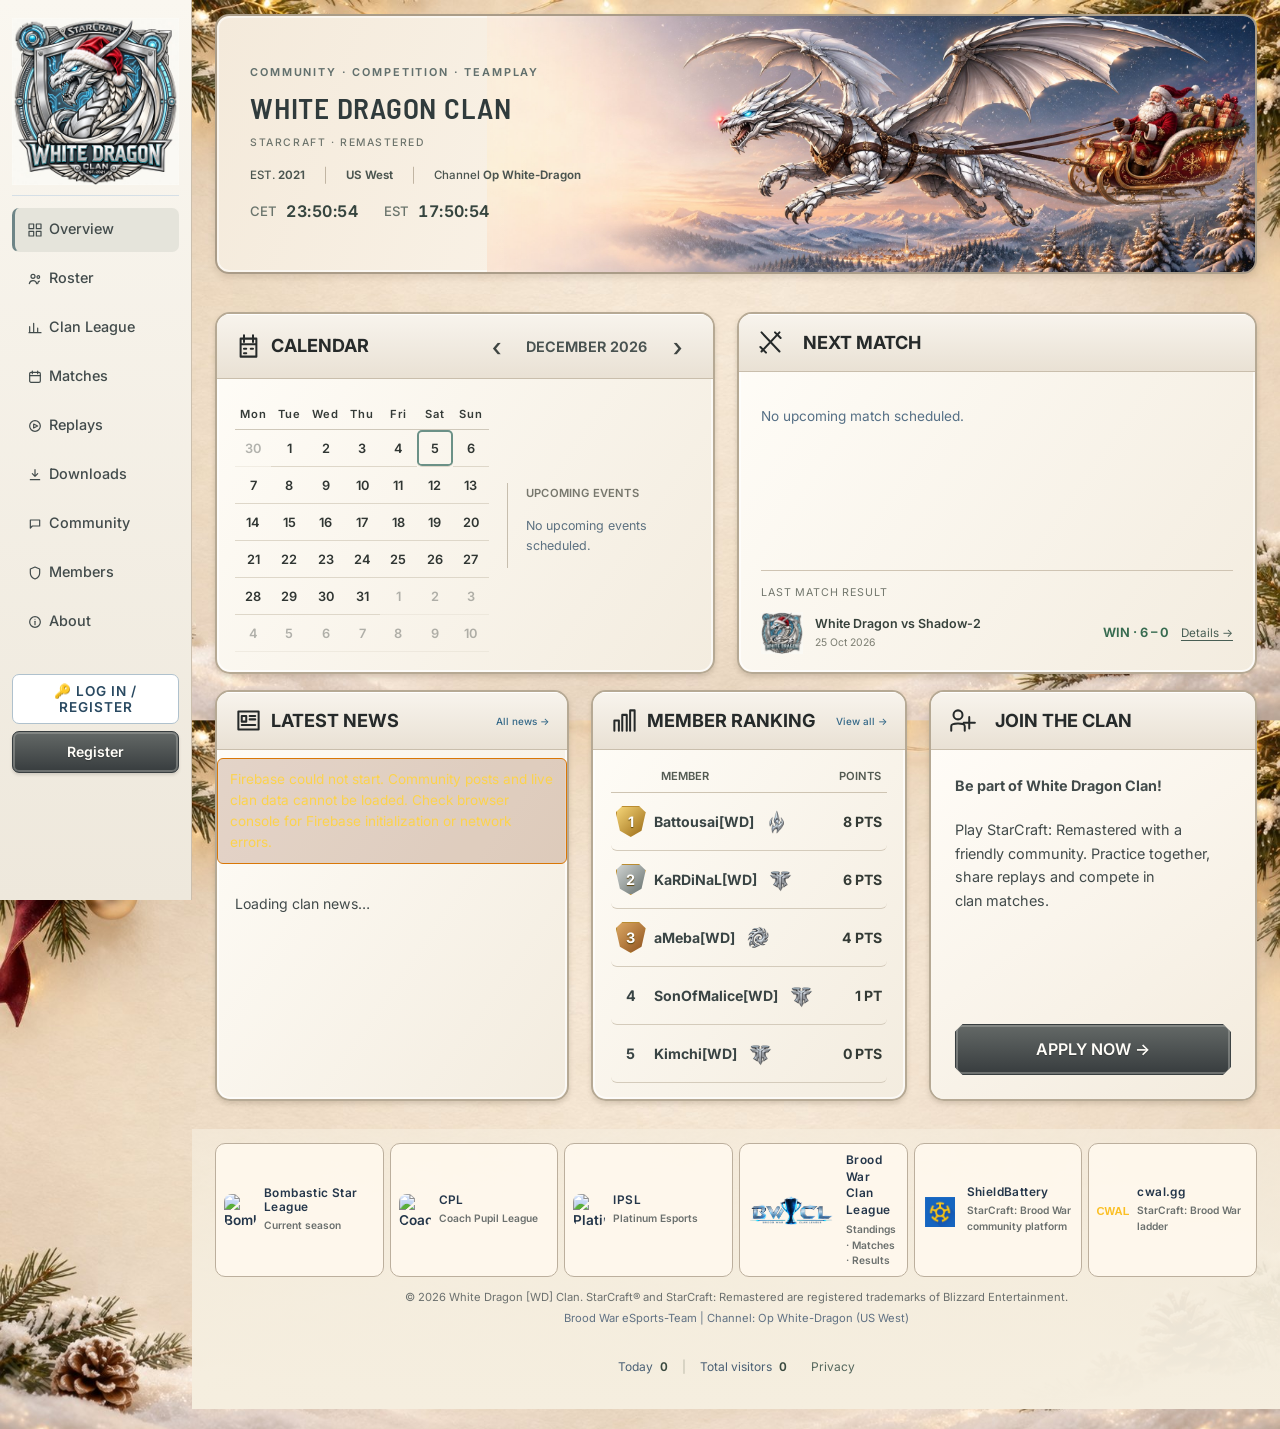
==== commit 5e8ce983: "Add files via upload" ====
--- a/index.html
+++ b/index.html
@@ -1,11586 +1,11589 @@
-<!DOCTYPE html>
-<html lang="en">
-<head>
-  <meta charset="UTF-8">
-  <meta name="viewport" content="width=device-width, initial-scale=1.0">
-  <title>White Dragon [WD] | StarCraft: Remastered Clan</title>
-  <!-- Optimization pass: sanitized dynamic community content, deduplicated Firebase SDKs, DST labels, avoided redundant Firestore reads. -->
-  <link rel="icon" type="image/jpeg" href="christmas-logo.jpg">
-  <meta name="description" content="White Dragon [WD] is a competitive and casual StarCraft: Remastered clan founded in 2021. BWCL league results, active roster, replays, and community discussions.">
-  <meta name="keywords" content="StarCraft, StarCraft Remastered, Brood War, White Dragon, WD Clan, BWCL, SC:R, Gaming Community, eSports, Replays">
-  <meta name="author" content="White Dragon High Command">
-  <meta name="robots" content="index, follow">
-  <link rel="canonical" href="https://whitedragonclan.com/">
-  <meta property="og:title" content="White Dragon [WD] | StarCraft: Remastered Clan">
-  <meta property="og:description" content="Official home of White Dragon Clan [WD]. Brood War Clan League Division D standings, roster dossiers, and tournament match archive.">
-  <meta property="og:url" content="https://whitedragonclan.com/">
-  <meta property="og:image" content="https://whitedragonclan.com/christmas-logo.jpg">
-  <meta property="og:type" content="website">
-    <!-- Firebase Authentication SDKs -->
-  <script src="https://www.gstatic.com/firebasejs/10.7.1/firebase-app-compat.js"></script>
-  <script src="https://www.gstatic.com/firebasejs/10.7.1/firebase-auth-compat.js"></script>
-  <script src="https://www.gstatic.com/firebasejs/10.7.1/firebase-storage-compat.js"></script>
-  <script src="https://www.gstatic.com/firebasejs/10.7.1/firebase-firestore-compat.js"></script>
-  
-  
-  
-  <link rel="preconnect" href="https://fonts.googleapis.com">
-  <link rel="preconnect" href="https://fonts.gstatic.com" crossorigin>
-  <link href="https://fonts.googleapis.com/css2?family=Inter:wght@500;700;800;900&family=Rajdhani:wght@500;600;700;800&family=Share+Tech+Mono&display=swap" rel="stylesheet">
-  <style>
-    :root {
-      /* White Dragon / StarCraft Cyber Theme */
-      --bg-dark: #f7f7f2;
-      --bg-surface: #ffffff;
-      --bg-card: #ffffff;
-      --bg-card-hover: #eff4f7;
-      --border-color: rgba(56, 189, 248, 0.28);
-      --border-glow: rgba(0, 229, 255, 0.4);
-      --dragon-blue: #0284c7;
-      --cyan: #32698e;
-      --cyan-bright: #32698e;
-      --cyan-glow: rgba(0, 229, 255, 0.35);
-      --text-main: #24364a;
-      --text-muted: #53697e;
-      --text-dim: #607183;
-      --terran: #3b82f6;
-      --protoss: #f59e0b;
-      --zerg: #a855f7;
-      --win: #14734d;
-      --loss: #b52d45;
-    }
-    
-    /* LIVE WORLD CLOCKS */
-    .world-clocks-hud {
-      display: inline-flex;
-      align-items: center;
-      gap: 12px;
-      background: rgba(240,245,248,0.75);
-      border: 1px solid var(--border-color);
-      border-radius: 6px;
-      padding: 4px 10px;
-      font-family: 'Inter', monospace;
-      font-size: 0.78rem;
-      color: var(--text-muted);
-    }
-    .clock-badge {
-      display: inline-flex;
-      align-items: center;
-      gap: 5px;
-    }
-    .clock-badge strong {
-      color: var(--cyan);
-      font-size: 0.82rem;
-    }
-    .clock-divider {
-      color: var(--text-dim);
-    }
-
-    /* FLOATING BOTTOM-LEFT LIVE TRAFFIC HUD */
-    .traffic-floating-cluster {
-      position: fixed;
-      bottom: 18px;
-      left: 18px;
-      z-index: 850;
-      display: flex;
-      align-items: center;
-      gap: 6px;
-      flex-wrap: wrap;
-      background: rgba(240,245,248,0.92);
-      border: 1px solid var(--border-color);
-      border-radius: 20px;
-      padding: 6px 14px;
-      box-shadow: 0 4px 18px rgba(240,245,248,0.5);
-      backdrop-filter: blur(10px);
-      font-family: 'Inter', monospace;
-      font-size: 0.76rem;
-    }
-    .traffic-item {
-      display: inline-flex;
-      align-items: center;
-      gap: 5px;
-      color: #4a6075;
-    }
-    .traffic-item strong {
-      color: #24364a;
-    }
-    .traffic-divider {
-      color: var(--text-dim);
-      margin: 0 2px;
-    }
-    @media (max-width: 600px) {
-      .traffic-floating-cluster {
-        bottom: 12px;
-        left: 12px;
-        padding: 5px 10px;
-        font-size: 0.68rem;
-      }
-    }
-
-    /* SQUAD TABS */
-    .squad-filter-bar {
-      display: flex;
-      gap: 8px;
-      margin-bottom: 14px;
-      flex-wrap: wrap;
-    }
-    * { box-sizing: border-box; margin: 0; padding: 0; }
-    html { scroll-behavior: smooth; }
-    body {
-      background-color: var(--bg-dark);
-      color: var(--text-main);
-      font-family: 'Inter', sans-serif;
-      font-size: 16px;
-      line-height: 1.5;
-      min-height: 100vh;
-      position: relative;
-      overflow-x: hidden;
-    }
-
-    /* ATMOSPHERIC BACKGROUND WATERMARK */
-    .ambient-bg {
-      position: fixed;
-      top: 0;
-      left: 0;
-      width: 100%;
-      height: 100%;
-      background: 
-        radial-gradient(circle at 50% 180px, rgba(0, 229, 255, 0.12) 0%, rgba(240,245,248,0.88) 60%, #f7f7f2 95%),
-        url('logo.jpg') center 120px / 720px no-repeat;
-      opacity: 0.28;
-      filter: blur(1.5px) contrast(1.15);
-      pointer-events: none;
-      z-index: 0;
-    }
-    .grid-overlay {
-      position: fixed;
-      top: 0;
-      left: 0;
-      width: 100%;
-      height: 100%;
-      background-image: 
-        linear-gradient(rgba(0, 229, 255, 0.04) 1px, transparent 1px),
-        linear-gradient(90deg, rgba(0, 229, 255, 0.04) 1px, transparent 1px);
-      background-size: 38px 38px;
-      pointer-events: none;
-      z-index: 0;
-    }
-
-    /* TOP HEADER & NAVBAR */
-    header {
-      background: rgba(240,245,248,0.92);
-      border-bottom: 1px solid var(--border-color);
-      position: sticky;
-      top: 0;
-      z-index: 100;
-      backdrop-filter: blur(16px);
-      box-shadow: 0 4px 20px rgba(240,245,248,0.6);
-    }
-    .nav-container {
-      max-width: 1200px;
-      margin: 0 auto;
-      padding: 10px 16px;
-      display: flex;
-      justify-content: space-between;
-      align-items: center;
-      position: relative;
-    }
-    .logo-brand {
-      display: flex;
-      align-items: center;
-      gap: 10px;
-      text-decoration: none;
-      color: #24364a;
-    }
-    .crest-nav-img {
-      width: 40px;
-      height: 40px;
-      border-radius: 8px;
-      border: 1.5px solid var(--cyan);
-      box-shadow: 0 0 10px var(--cyan-glow);
-      object-fit: cover;
-      display: block;
-    }
-    .brand-title {
-      font-family: 'Barlow Semi Condensed', sans-serif;
-      font-size: 1.15rem;
-      font-weight: 900;
-      letter-spacing: 2px;
-      color: #24364a;
-      white-space: nowrap;
-    }
-    .brand-title span { 
-      color: var(--cyan); 
-      text-shadow: 0 0 12px var(--cyan-glow); 
-    }
-    .nav-links {
-      display: flex;
-      gap: 4px;
-      list-style: none;
-    }
-    .nav-tab-btn {
-      color: var(--text-muted);
-      text-decoration: none;
-      font-weight: 700;
-      font-size: 0.85rem;
-      letter-spacing: 1.2px;
-      text-transform: uppercase;
-      padding: 8px 12px;
-      border-radius: 6px;
-      border: 1px solid transparent;
-      transition: all 0.2s;
-      cursor: pointer;
-      background: transparent;
-      font-family: 'Inter', sans-serif;
-      white-space: nowrap;
-    }
-    .nav-tab-btn:hover {
-      color: #24364a;
-      background: rgba(0, 229, 255, 0.08);
-      border-color: rgba(0, 229, 255, 0.25);
-    }
-    .nav-tab-btn.active {
-      color: var(--cyan);
-      background: rgba(0, 229, 255, 0.14);
-      border-color: var(--cyan);
-      box-shadow: 0 0 14px rgba(0, 229, 255, 0.25);
-    }
-
-    /* HERO BANNER */
-    .hero-banner {
-      max-width: 1200px;
-      margin: 24px auto 16px;
-      padding: 0 16px;
-      position: relative;
-      z-index: 1;
-    }
-    .hero-panel {
-      background: linear-gradient(135deg, rgba(240,245,248,0.9) 0%, rgba(240,245,248,0.95) 100%);
-      border: 1px solid var(--border-color);
-      border-radius: 12px;
-      padding: 24px 28px;
-      display: grid;
-      grid-template-columns: 1fr auto;
-      gap: 24px;
-      align-items: center;
-      box-shadow: 0 10px 35px rgba(240,245,248,0.55);
-      position: relative;
-      backdrop-filter: blur(12px);
-    }
-    .hero-panel::after {
-      content: '';
-      position: absolute;
-      top: 0; left: 0; width: 4px; height: 100%;
-      background: linear-gradient(180deg, var(--cyan), var(--cyan-bright));
-      box-shadow: 0 0 14px var(--cyan);
-    }
-    .hero-title-group h1 {
-      font-family: 'Barlow Semi Condensed', sans-serif;
-      font-size: 2.1rem;
-      font-weight: 900;
-      letter-spacing: 2px;
-      color: #24364a;
-      line-height: 1.15;
-      margin-bottom: 8px;
-    }
-    .hero-title-group h1 span { 
-      color: var(--cyan); 
-      text-shadow: 0 0 16px var(--cyan-glow); 
-    }
-    .hero-desc {
-      color: #4a6075;
-      font-size: 1rem;
-      font-weight: 500;
-      max-width: 680px;
-      margin-bottom: 16px;
-      line-height: 1.55;
-    }
-    .hero-quick-intel {
-      display: flex;
-      flex-wrap: wrap;
-      gap: 8px;
-      font-family: 'Inter', monospace;
-      font-size: 0.82rem;
-    }
-    .intel-badge {
-      background: rgba(240,245,248,0.7);
-      border: 1px solid rgba(56, 189, 248, 0.25);
-      border-radius: 5px;
-      padding: 5px 12px;
-      display: inline-flex;
-      align-items: center;
-      gap: 6px;
-      color: #344c61;
-    }
-    .intel-badge strong { color: #24364a; }
-    .intel-badge.channel-badge {
-      border-color: var(--cyan);
-      background: rgba(0, 229, 255, 0.12);
-      color: var(--cyan);
-      font-weight: bold;
-      box-shadow: 0 0 12px rgba(0, 229, 255, 0.2);
-    }
-    .hero-emblem-preview {
-      text-align: center;
-      padding: 6px;
-    }
-    .hero-emblem-preview img, .hero-emblem-preview svg {
-      width: 135px;
-      height: 135px;
-      border-radius: 10px;
-      display: block;
-      margin: 0 auto 6px;
-      object-fit: cover;
-      box-shadow: 0 0 25px rgba(0, 229, 255, 0.3);
-      border: 1.5px solid var(--cyan);
-    }
-
-    /* DASHBOARD NAV GRID */
-    .dashboard-nav-grid {
-      max-width: 1200px;
-      margin: 0 auto 24px;
-      padding: 0 16px;
-      display: grid;
-      grid-template-columns: repeat(9, 1fr);
-      gap: 10px;
-      position: relative;
-      z-index: 1;
-    }
-    .dash-btn {
-      background: var(--bg-surface);
-      border: 1px solid var(--border-color);
-      border-radius: 8px;
-      padding: 12px 6px;
-      text-align: center;
-      text-decoration: none;
-      color: var(--text-muted);
-      transition: all 0.2s;
-      cursor: pointer;
-      display: flex;
-      flex-direction: column;
-      align-items: center;
-      gap: 4px;
-      box-shadow: 0 4px 15px rgba(240,245,248,0.35);
-    }
-    .dash-btn .dash-icon {
-      font-size: 1.3rem;
-      color: var(--cyan);
-    }
-    .dash-btn .dash-label {
-      font-family: 'Barlow Semi Condensed', sans-serif;
-      font-size: 0.74rem;
-      font-weight: 800;
-      letter-spacing: 1px;
-      color: #24364a;
-    }
-    .dash-btn .dash-sub {
-      font-size: 0.68rem;
-      color: var(--text-dim);
-      font-family: 'Inter', monospace;
-    }
-    .dash-btn:hover {
-      border-color: var(--cyan);
-      background: var(--bg-card-hover);
-      box-shadow: 0 0 16px var(--cyan-glow);
-      transform: translateY(-2px);
-    }
-    .dash-btn.active {
-      border-color: var(--cyan);
-      background: rgba(0, 229, 255, 0.15);
-      box-shadow: 0 0 16px rgba(0, 229, 255, 0.3);
-    }
-    .dash-btn.active .dash-label { color: var(--cyan); }
-
-    /* CONTENT SECTIONS */
-    .section-wrap {
-      max-width: 1200px;
-      margin: 16px auto 40px;
-      padding: 0 16px;
-      display: none;
-      position: relative;
-      z-index: 1;
-    }
-    .section-wrap.active-tab {
-      display: block;
-      animation: fadeIn 0.25s ease-out;
-    }
-    @keyframes fadeIn {
-      from { opacity: 0; transform: translateY(6px); }
-      to { opacity: 1; transform: translateY(0); }
-    }
-    .section-head {
-      margin-bottom: 16px;
-      border-bottom: 1px solid var(--border-color);
-      padding-bottom: 10px;
-      display: flex;
-      justify-content: space-between;
-      align-items: flex-end;
-    }
-    .section-head h2 {
-      font-family: 'Barlow Semi Condensed', sans-serif;
-      font-size: 1.4rem;
-      letter-spacing: 1.5px;
-      text-transform: uppercase;
-      color: #24364a;
-      font-weight: 900;
-    }
-    .section-head h2 span { 
-      color: var(--cyan); 
-      text-shadow: 0 0 12px var(--cyan-glow); 
-    }
-    .section-subtitle {
-      font-size: 0.9rem;
-      color: var(--text-muted);
-      margin-top: 3px;
-    }
-
-    /* TEAM SQUAD BADGE */
-    .team-badge-header {
-      display: inline-flex;
-      align-items: center;
-      gap: 10px;
-      background: rgba(0, 229, 255, 0.1);
-      border: 1px solid var(--cyan);
-      border-radius: 6px;
-      padding: 8px 16px;
-      margin-bottom: 16px;
-      font-family: 'Barlow Semi Condensed', sans-serif;
-      font-size: 0.92rem;
-      color: #24364a;
-      box-shadow: 0 0 15px rgba(0, 229, 255, 0.2);
-    }
-    .team-badge-header span.pill {
-      background: var(--cyan);
-      color: #f7f7f2;
-      font-size: 0.75rem;
-      font-weight: 900;
-      padding: 3px 8px;
-      border-radius: 4px;
-    }
-
-    /* RESPONSIVE TABLE WRAPPER */
-    .table-container {
-      width: 100%;
-      overflow-x: auto;
-      -webkit-overflow-scrolling: touch;
-      margin-bottom: 24px;
-      border-radius: 10px;
-      border: 1px solid var(--border-color);
-      background: var(--bg-surface);
-      box-shadow: 0 8px 30px rgba(240,245,248,0.4);
-    }
-    .data-table {
-      width: 100%;
-      border-collapse: collapse;
-      min-width: 650px;
-    }
-    .data-table th, .data-table td {
-      padding: 12px 16px;
-      text-align: left;
-      vertical-align: middle;
-    }
-    .data-table th {
-      background: rgba(240,245,248,0.95);
-      font-family: 'Barlow Semi Condensed', sans-serif;
-      font-size: 0.78rem;
-      letter-spacing: 1.5px;
-      color: var(--text-muted);
-      font-weight: 800;
-      border-bottom: 1px solid var(--border-color);
-    }
-    .data-table tr {
-      border-bottom: 1px solid rgba(56, 189, 248, 0.12);
-      transition: background 0.15s;
-    }
-    .data-table tbody tr.clickable-row {
-      cursor: pointer;
-    }
-    .data-table tbody tr.clickable-row:hover {
-      background: rgba(0, 229, 255, 0.08);
-      border-left: 3px solid var(--cyan);
-    }
-    .player-tag {
-      font-weight: 800;
-      color: #24364a;
-      font-size: 1rem;
-      display: inline-flex;
-      align-items: center;
-      gap: 6px;
-    }
-    .player-tag:hover {
-      color: var(--cyan);
-      text-shadow: 0 0 10px var(--cyan-glow);
-    }
-    .click-hint {
-      font-size: 0.68rem;
-      color: var(--cyan);
-      background: rgba(0, 229, 255, 0.12);
-      border: 1px solid rgba(0, 229, 255, 0.35);
-      padding: 2px 6px;
-      border-radius: 4px;
-      font-family: 'Inter', monospace;
-      margin-left: 6px;
-    }
-    .race-badge {
-      display: inline-flex;
-      align-items: center;
-      gap: 6px;
-      padding: 3px 10px;
-      border-radius: 4px;
-      font-size: 0.76rem;
-      font-weight: 800;
-      letter-spacing: 1px;
-      text-transform: uppercase;
-      font-family: 'Barlow Semi Condensed', sans-serif;
-    }
-    .race-terran { background: rgba(59, 130, 246, 0.2); color: #60a5fa; border: 1px solid rgba(59, 130, 246, 0.5); }
-    .race-protoss { background: rgba(245, 158, 11, 0.2); color: #8c620a; border: 1px solid rgba(245, 158, 11, 0.5); }
-    .race-zerg { background: rgba(168, 85, 247, 0.2); color: #c084fc; border: 1px solid rgba(168, 85, 247, 0.5); }
-    /* Random in Red, UMS in Green */
-    .race-random { background: rgba(239, 68, 68, 0.2); color: #b52d45; border: 1px solid rgba(239, 68, 68, 0.5); }
-    .race-ums { background: rgba(16, 185, 129, 0.2); color: #14734d; border: 1px solid rgba(16, 185, 129, 0.5); }
-
-    .role-badge {
-      display: inline-flex;
-      align-items: center;
-      gap: 4px;
-      padding: 3px 8px;
-      border-radius: 4px;
-      font-size: 0.72rem;
-      font-weight: 800;
-      letter-spacing: 1px;
-      text-transform: uppercase;
-      font-family: 'Barlow Semi Condensed', sans-serif;
-    }
-    .role-squadleader {
-      background: rgba(0, 229, 255, 0.18);
-      color: #32698e;
-      border: 1px solid rgba(0, 229, 255, 0.7);
-      box-shadow: 0 0 10px rgba(0, 229, 255, 0.3);
-    }
-    .role-captain {
-      background: rgba(245, 158, 11, 0.18);
-      color: #8c620a;
-      border: 1px solid rgba(245, 158, 11, 0.7);
-      box-shadow: 0 0 10px rgba(245, 158, 11, 0.25);
-    }
-    .role-starter {
-      background: rgba(148, 163, 184, 0.12);
-      color: #4a6075;
-      border: 1px solid rgba(148, 163, 184, 0.35);
-    }
-
-    /* CARDS */
-    .grid-2 {
-      display: grid;
-      grid-template-columns: 1fr 1fr;
-      gap: 16px;
-    }
-    .card {
-      background: var(--bg-surface);
-      border: 1px solid var(--border-color);
-      border-radius: 10px;
-      padding: 18px;
-      box-shadow: 0 8px 30px rgba(240,245,248,0.45);
-    }
-    .match-header {
-      display: flex;
-      justify-content: space-between;
-      align-items: center;
-      border-bottom: 1px solid var(--border-color);
-      padding-bottom: 8px;
-      margin-bottom: 10px;
-      font-family: 'Barlow Semi Condensed', sans-serif;
-      font-size: 0.85rem;
-    }
-    .match-header span.week { color: var(--cyan); font-weight: 800; }
-    .match-header span.score-win { color: var(--win); font-weight: 900; }
-    .match-header span.score-loss { color: var(--loss); font-weight: 900; }
-    .match-header span.score-postponed { color: #8c620a; font-weight: 900; }
-    .set-row {
-      display: flex;
-      justify-content: space-between;
-      padding: 6px 0;
-      border-bottom: 1px dotted rgba(56, 189, 248, 0.2);
-      font-size: 0.92rem;
-      font-weight: 500;
-    }
-
-    /* REPLAYS */
-    .replay-card {
-      background: var(--bg-surface);
-      border: 1px solid var(--border-color);
-      border-radius: 10px;
-      padding: 16px;
-      display: flex;
-      justify-content: space-between;
-      align-items: center;
-      margin-bottom: 12px;
-      transition: all 0.2s;
-      box-shadow: 0 4px 20px rgba(240,245,248,0.35);
-    }
-    .replay-card:hover {
-      border-color: var(--cyan);
-      background: var(--bg-card-hover);
-      box-shadow: 0 0 16px var(--cyan-glow);
-    }
-    .replay-meta {
-      display: flex;
-      flex-direction: column;
-      gap: 3px;
-    }
-    .replay-title {
-      font-family: 'Barlow Semi Condensed', sans-serif;
-      font-weight: 800;
-      font-size: 0.95rem;
-      color: #24364a;
-    }
-    .replay-sub {
-      font-size: 0.84rem;
-      color: var(--text-muted);
-      font-family: 'Inter', monospace;
-    }
-    .btn-download-rep {
-      background: rgba(0, 229, 255, 0.12);
-      border: 1px solid var(--cyan);
-      color: var(--cyan);
-      padding: 7px 16px;
-      border-radius: 6px;
-      font-family: 'Barlow Semi Condensed', sans-serif;
-      font-size: 0.78rem;
-      font-weight: 800;
-      text-decoration: none;
-      cursor: pointer;
-      display: inline-flex;
-      align-items: center;
-      gap: 6px;
-      transition: all 0.2s;
-      white-space: nowrap;
-    }
-    .btn-download-rep:hover {
-      background: var(--cyan);
-      color: #f7f7f2;
-      box-shadow: 0 0 16px var(--cyan-glow);
-    }
-
-    /* NEWS */
-    
-    /* COMMUNITY TRANSMISSION ROWS: CLEAN TACTICAL HUD LAYOUT */
-    .news-grid {
-      display: flex;
-      flex-direction: column;
-      gap: 8px;
-    }
-    .news-card {
-      background: linear-gradient(90deg, rgba(240,245,248,0.95) 0%, rgba(240,245,248,0.9) 100%);
-      border: 1px solid var(--border-color);
-      border-left: 3px solid var(--cyan);
-      border-radius: 6px;
-      padding: 12px 18px;
-      display: grid;
-      grid-template-columns: 110px 240px 1fr auto 24px;
-      align-items: center;
-      gap: 16px;
-      cursor: pointer;
-      transition: all 0.2s cubic-bezier(0.16, 1, 0.3, 1);
-      box-shadow: 0 4px 14px rgba(240,245,248,0.3);
-    }
-    .news-card:hover {
-      border-color: var(--cyan);
-      border-left-color: var(--cyan-bright);
-      background: linear-gradient(90deg, rgba(240,245,248,0.98) 0%, rgba(240,245,248,0.95) 100%);
-      box-shadow: 0 0 20px var(--cyan-glow), inset 0 0 15px rgba(0, 229, 255, 0.05);
-      transform: translateX(4px);
-    }
-    .news-badge {
-      display: inline-flex;
-      align-items: center;
-      justify-content: center;
-      padding: 4px 10px;
-      border-radius: 4px;
-      font-family: 'Inter', monospace;
-      font-size: 0.72rem;
-      font-weight: 800;
-      letter-spacing: 1.2px;
-      text-transform: uppercase;
-      white-space: nowrap;
-    }
-    .news-badge-league {
-      background: rgba(245, 158, 11, 0.15);
-      border: 1px solid rgba(245, 158, 11, 0.6);
-      color: #8c620a;
-      box-shadow: 0 0 8px rgba(245, 158, 11, 0.2);
-    }
-    .news-badge-news {
-      background: rgba(0, 229, 255, 0.15);
-      border: 1px solid var(--cyan);
-      color: var(--cyan);
-      box-shadow: 0 0 8px rgba(0, 229, 255, 0.2);
-    }
-    .news-badge-info {
-      background: rgba(16, 185, 129, 0.15);
-      border: 1px solid var(--win);
-      color: var(--win);
-      box-shadow: 0 0 8px rgba(16, 185, 129, 0.2);
-    }
-    .news-badge-freeboard {
-      background: rgba(168, 85, 247, 0.15);
-      border: 1px solid var(--zerg);
-      color: #c084fc;
-      box-shadow: 0 0 8px rgba(168, 85, 247, 0.2);
-    }
-    .news-card-title {
-      font-family: 'Barlow Semi Condensed', sans-serif;
-      font-size: 0.95rem;
-      font-weight: 800;
-      color: #24364a;
-      white-space: nowrap;
-      overflow: hidden;
-      text-overflow: ellipsis;
-      letter-spacing: 0.5px;
-    }
-    .news-card:hover .news-card-title {
-      color: var(--cyan);
-      text-shadow: 0 0 10px var(--cyan-glow);
-    }
-    .news-card-preview {
-      color: var(--text-muted);
-      font-size: 0.88rem;
-      font-weight: 500;
-      white-space: nowrap;
-      overflow: hidden;
-      text-overflow: ellipsis;
-      line-height: 1.4;
-    }
-    .news-card-meta {
-      display: flex;
-      flex-direction: column;
-      align-items: flex-end;
-      gap: 2px;
-      font-family: 'Inter', monospace;
-      font-size: 0.72rem;
-      color: var(--text-dim);
-      white-space: nowrap;
-    }
-    .news-card-meta strong {
-      color: #53697e;
-    }
-    .news-card-arrow {
-      color: var(--cyan);
-      font-size: 0.85rem;
-      opacity: 0.6;
-      transition: all 0.2s;
-      text-align: right;
-    }
-    .news-card:hover .news-card-arrow {
-      opacity: 1;
-      transform: translateX(2px);
-    }
-
-    @media (max-width: 900px) {
-      .news-card {
-        grid-template-columns: 100px 1fr;
-        gap: 8px 12px;
-        padding: 12px 14px;
-      }
-      .news-card-preview {
-        grid-column: 1 / -1;
-        white-space: normal;
-        display: -webkit-box;
-        -webkit-line-clamp: 2;
-        -webkit-box-orient: vertical;
-        overflow: hidden;
-      }
-      .news-card-meta {
-        grid-column: 1 / -1;
-        flex-direction: row;
-        justify-content: space-between;
-        align-items: center;
-        border-top: 1px dotted rgba(56, 189, 248, 0.15);
-        padding-top: 6px;
-        margin-top: 2px;
-      }
-      .news-card-arrow {
-        display: none;
-      }
-    }
-
-    /* ABOUT US */
-    .about-box {
-      background: var(--bg-surface);
-      border: 1px solid var(--border-color);
-      border-radius: 12px;
-      padding: 28px;
-      position: relative;
-      line-height: 1.7;
-      box-shadow: 0 8px 35px rgba(240,245,248,0.5);
-    }
-    .about-quote {
-      font-size: 1.2rem;
-      font-weight: 700;
-      color: #24364a;
-      margin-bottom: 16px;
-      border-left: 4px solid var(--cyan);
-      padding-left: 16px;
-      background: rgba(0, 229, 255, 0.06);
-      padding-top: 8px;
-      padding-bottom: 8px;
-      border-radius: 0 6px 6px 0;
-    }
-    .about-p {
-      color: #4a6075;
-      font-size: 1rem;
-      margin-bottom: 14px;
-    }
-    .about-pillars {
-      display: grid;
-      grid-template-columns: repeat(3, 1fr);
-      gap: 14px;
-      margin-top: 20px;
-      border-top: 1px solid var(--border-color);
-      padding-top: 18px;
-    }
-    .pillar-item {
-      background: rgba(240,245,248,0.65);
-      border: 1px solid var(--border-color);
-      border-radius: 8px;
-      padding: 14px;
-    }
-    .pillar-item h4 {
-      font-family: 'Barlow Semi Condensed', sans-serif;
-      color: var(--cyan);
-      font-size: 0.92rem;
-      margin-bottom: 4px;
-      font-weight: 800;
-    }
-    .pillar-item p {
-      color: var(--text-muted);
-      font-size: 0.85rem;
-    }
-
-    /* MEMBERS TIER */
-    .tier-group {
-      background: var(--bg-surface);
-      border: 1px solid var(--border-color);
-      border-radius: 10px;
-      margin-bottom: 14px;
-      overflow: hidden;
-      box-shadow: 0 6px 20px rgba(240,245,248,0.35);
-    }
-    .tier-header {
-      background: rgba(240,245,248,0.95);
-      padding: 10px 16px;
-      display: flex;
-      justify-content: space-between;
-      align-items: center;
-      font-family: 'Barlow Semi Condensed', sans-serif;
-      font-size: 0.9rem;
-      font-weight: 800;
-      border-bottom: 1px solid var(--border-color);
-    }
-    .tier-header .title { color: var(--cyan); letter-spacing: 1.2px; }
-    .tier-header .insignia { font-family: 'Inter', monospace; color: #8c620a; font-size: 0.95rem; }
-    .tier-content {
-      padding: 12px 16px;
-      display: flex;
-      flex-wrap: wrap;
-      gap: 8px;
-    }
-    .member-pill {
-      background: rgba(240,245,248,0.7);
-      border: 1px solid var(--border-color);
-      padding: 7px 14px;
-      border-radius: 6px;
-      display: flex;
-      align-items: center;
-      gap: 8px;
-      font-weight: 700;
-      cursor: pointer;
-      transition: all 0.2s;
-    }
-    .member-pill:hover {
-      border-color: var(--cyan);
-      box-shadow: 0 0 14px var(--cyan-glow);
-      transform: translateY(-2px);
-      background: rgba(0, 229, 255, 0.1);
-    }
-    .member-pill .tag { color: #24364a; font-size: 0.95rem; }
-    .member-pill .pill-race { font-size: 0.72rem; text-transform: uppercase; font-family: 'Barlow Semi Condensed', sans-serif; font-weight: 800; }
-    .member-pill .pill-squad {
-      display: inline-flex;
-      align-items: center;
-      gap: 4px;
-      margin-left: auto;
-      color: var(--cyan);
-      font-family: 'Barlow Semi Condensed', sans-serif;
-      font-size: 0.68rem;
-      letter-spacing: 0.4px;
-    }
-    .squad-mark {
-      width: 28px;
-      height: 22px;
-      object-fit: contain;
-      vertical-align: middle;
-      flex-shrink: 0;
-    }
-    .squad-crest-lg {
-      width: 78px;
-      height: 56px;
-      object-fit: contain;
-      display: none;
-    }
-    .squad-filter-bar .squad-mark {
-      width: 42px;
-      height: 34px;
-    }
-    #m-team {
-      display: flex;
-      align-items: center;
-      gap: 8px;
-    }
-
-    /* DOSSIER MODAL */
-    .modal-backdrop {
-      position: fixed;
-      top: 0; left: 0; width: 100%; height: 100%;
-      background: rgba(240,245,248,0.88);
-      backdrop-filter: blur(10px);
-      z-index: 999;
-      display: none;
-      align-items: center;
-      justify-content: center;
-      padding: 14px;
-      opacity: 0;
-      transition: opacity 0.25s ease;
-    }
-    .modal-backdrop.active {
-      display: flex;
-      opacity: 1;
-    }
-    .dossier-card {
-      background: #f1f5f7;
-      border: 1.5px solid var(--cyan);
-      box-shadow: 0 0 40px rgba(0, 229, 255, 0.35), inset 0 0 20px rgba(0, 229, 255, 0.08);
-      border-radius: 12px;
-      width: 100%;
-      max-width: 580px;
-      max-height: 90vh;
-      display: flex;
-      flex-direction: column;
-      overflow: hidden;
-      animation: modalSlide 0.25s ease-out;
-    }
-    @keyframes modalSlide {
-      from { transform: translateY(20px) scale(0.97); opacity: 0; }
-      to { transform: translateY(0) scale(1); opacity: 1; }
-    }
-    .dossier-header {
-      background: linear-gradient(90deg, #f1f5f7, #f1f5f7);
-      border-bottom: 1px solid var(--border-color);
-      padding: 12px 18px;
-      display: flex;
-      justify-content: space-between;
-      align-items: center;
-      flex-shrink: 0;
-    }
-    .dossier-header-title {
-      font-family: 'Barlow Semi Condensed', sans-serif;
-      font-size: 1rem;
-      color: #24364a;
-      display: flex;
-      align-items: center;
-      gap: 8px;
-      letter-spacing: 1.5px;
-      font-weight: 900;
-    }
-    .dossier-header-title span { color: var(--cyan); }
-    .btn-close-modal {
-      background: transparent;
-      border: 1px solid var(--border-color);
-      color: var(--text-muted);
-      width: 32px;
-      height: 32px;
-      border-radius: 6px;
-      cursor: pointer;
-      display: flex;
-      align-items: center;
-      justify-content: center;
-      font-size: 1.3rem;
-      transition: all 0.2s;
-    }
-    .btn-close-modal:hover {
-      border-color: var(--loss);
-      color: var(--loss);
-      box-shadow: 0 0 10px rgba(239, 68, 68, 0.4);
-    }
-    .dossier-body {
-      padding: 20px;
-      overflow-y: auto;
-      -webkit-overflow-scrolling: touch;
-    }
-    .player-profile-summary {
-      display: flex;
-      justify-content: space-between;
-      align-items: flex-start;
-      margin-bottom: 16px;
-      padding-bottom: 14px;
-      border-bottom: 1px solid var(--border-color);
-    }
-    .player-name-big {
-      font-family: 'Barlow Semi Condensed', sans-serif;
-      font-size: 1.5rem;
-      font-weight: 900;
-      color: #24364a;
-      margin-bottom: 2px;
-    }
-    .player-rank-badge {
-      display: inline-flex;
-      align-items: center;
-      gap: 6px;
-      color: #8c620a;
-      font-size: 0.88rem;
-      font-weight: 800;
-      font-family: 'Inter', monospace;
-    }
-    .info-grid {
-      display: grid;
-      grid-template-columns: 1fr 1fr;
-      gap: 10px;
-      margin-bottom: 16px;
-    }
-    .info-box {
-      background: rgba(240,245,248,0.7);
-      border: 1px solid var(--border-color);
-      border-radius: 8px;
-      padding: 9px 12px;
-    }
-    .info-box-label {
-      font-size: 0.7rem;
-      color: var(--text-muted);
-      text-transform: uppercase;
-      font-family: 'Barlow Semi Condensed', sans-serif;
-      letter-spacing: 1px;
-      margin-bottom: 3px;
-      font-weight: 800;
-    }
-    .info-box-value {
-      color: #24364a;
-      font-weight: 800;
-      font-size: 0.94rem;
-      display: flex;
-      align-items: center;
-      gap: 8px;
-    }
-    .status-indicator {
-      display: inline-block;
-      width: 9px;
-      height: 9px;
-      border-radius: 50%;
-      background: var(--win);
-      box-shadow: 0 0 10px var(--win);
-    }
-    .status-indicator.inactive {
-      background: #607183;
-      box-shadow: none;
-    }
-    .league-stats-panel {
-      background: rgba(240,245,248,0.9);
-      border: 1px solid rgba(0, 229, 255, 0.3);
-      border-radius: 10px;
-      padding: 14px;
-    }
-    .league-stats-title {
-      font-family: 'Barlow Semi Condensed', sans-serif;
-      font-size: 0.84rem;
-      color: var(--cyan);
-      font-weight: 800;
-      margin-bottom: 10px;
-      display: flex;
-      justify-content: space-between;
-      align-items: center;
-      letter-spacing: 1px;
-    }
-    .stat-counters.wd-player-stats { grid-template-columns: repeat(3, minmax(0, 1fr)); }
-    .wd-stats-note { color: #aabed2; font-size: .8rem; margin: 8px 0; }
-    .wd-stats-note:empty { display: none; }
-    .stat-counters {
-      display: grid;
-      grid-template-columns: repeat(3, 1fr);
-      gap: 8px;
-      margin-bottom: 10px;
-      text-align: center;
-    }
-    .stat-counter-box {
-      background: rgba(240,245,248,0.9);
-      border: 1px solid var(--border-color);
-      border-radius: 8px;
-      padding: 8px 4px;
-    }
-    .stat-counter-box .num {
-      font-family: 'Barlow Semi Condensed', sans-serif;
-      font-size: 1.25rem;
-      font-weight: 900;
-      color: #24364a;
-    }
-    .stat-counter-box .num.win { color: var(--win); }
-    .stat-counter-box .lbl {
-      font-size: 0.68rem;
-      color: var(--text-muted);
-      text-transform: uppercase;
-      margin-top: 2px;
-      font-family: 'Inter', monospace;
-      font-weight: 700;
-    }
-    .match-history-log {
-      margin-top: 10px;
-      border-top: 1px dotted var(--border-color);
-      padding-top: 8px;
-      font-size: 0.84rem;
-      color: var(--text-muted);
-    }
-    .match-log-entry {
-      display: flex;
-      justify-content: space-between;
-      padding: 4px 0;
-      font-weight: 500;
-    }
-    .match-log-entry .res-win { color: var(--win); font-weight: bold; }
-    .match-log-entry .res-loss { color: var(--loss); font-weight: bold; }
-
-    /* Compact grouped Match Record in the member dossier */
-    .wd-match-record-title {
-      font-weight: 800;
-      color: var(--cyan);
-      margin-bottom: 8px;
-      font-size: 0.8rem;
-      letter-spacing: 1px;
-    }
-    .wd-match-record-toggle {
-      cursor: pointer;
-      list-style: none;
-      display: flex;
-      align-items: center;
-      justify-content: space-between;
-      flex-wrap: wrap;
-      gap: 8px;
-      padding: 11px 12px;
-      background: rgba(34, 211, 238, 0.055);
-      border: 1px solid var(--border-color);
-      border-radius: 6px;
-      color: var(--cyan);
-      font-weight: 800;
-      font-size: 0.78rem;
-      letter-spacing: 0.55px;
-    }
-    .wd-match-record-toggle::-webkit-details-marker { display: none; }
-    .wd-match-record-toggle::before { content: '▸'; margin-right: 2px; }
-    .wd-match-record-details[open] > .wd-match-record-toggle::before { content: '▾'; }
-    .wd-match-record-count {
-      margin-left: auto;
-      font-size: 0.7rem;
-      letter-spacing: 0;
-      color: var(--text-muted);
-      font-weight: 600;
-    }
-    .wd-match-record-body { padding: 8px 1px 0; }
-    .wd-match-record-date-group { margin: 12px 0 0; }
-    .wd-match-record-date {
-      color: var(--cyan);
-      font-weight: 700;
-      font-size: 0.77rem;
-      padding: 5px 7px;
-      margin-bottom: 2px;
-      background: rgba(34, 211, 238, 0.06);
-      border-left: 2px solid var(--cyan);
-    }
-    .wd-match-record-date-group .match-log-entry {
-      display: flex;
-      flex-wrap: wrap;
-      align-items: flex-start;
-      gap: 6px 12px;
-      border-bottom: 1px solid rgba(148, 163, 184, 0.1);
-      padding: 7px;
-    }
-    .wd-match-record-description { flex: 1 1 220px; min-width: 0; overflow-wrap: anywhere; }
-    .wd-match-record-result { flex: 0 0 auto; margin-left: auto; white-space: nowrap; }
-    .wd-match-record-empty { font-style: italic; padding: 4px 0; }
-
-    /* Recent records in dossier and paginated separate archive */
-    .wd-match-recent .wd-match-record-date { margin-top: 9px; }
-    .wd-match-row { display: flex; flex-wrap: wrap; align-items: start; gap: 6px 14px; border-bottom: 1px solid rgba(148,163,184,.12); padding: 8px 6px; }
-    .wd-match-archive-open { width: 100%; margin-top: 12px; padding: 11px; border: 1px solid var(--border-color); background: rgba(34,211,238,.065); border-radius: 6px; color: var(--cyan); cursor: pointer; text-align: center; font-weight: 800; letter-spacing: .5px; }
-    .wd-match-archive-open:hover { border-color: var(--cyan); background: rgba(34,211,238,.13); }
-    .wd-match-archive-overlay { position: fixed; inset: 0; z-index: 2600; display: none; align-items: center; justify-content: center; padding: 15px; background: rgba(240,245,248,.93); backdrop-filter: blur(7px); }
-    .wd-match-archive-overlay.active { display: flex; }
-    .wd-match-archive-card { width: min(760px, 100%); max-height: min(85vh, 790px); display: flex; flex-direction: column; overflow: hidden; background: #f1f5f7; border: 1px solid var(--cyan); border-radius: 11px; box-shadow: 0 0 35px rgba(0,229,255,.18); }
-    .wd-match-archive-header { display: flex; justify-content: space-between; align-items: center; padding: 16px 18px; border-bottom: 1px solid var(--border-color); }
-    .wd-match-archive-header .wd-match-record-title { margin: 0 0 6px; }
-    .wd-match-archive-status { font-size: .73rem; color: var(--text-muted); }
-    .wd-match-archive-close { border: 1px solid var(--border-color); color: white; background: transparent; border-radius: 5px; cursor: pointer; font-size: 25px; width: 36px; height: 36px; }
-    .wd-match-archive-scroll { overflow-y: auto; overscroll-behavior: contain; padding: 12px 17px; flex: 1; min-height: 0; }
-    .wd-match-archive-scroll .wd-match-record-date { margin-top: 9px; }
-    .wd-match-archive-pagination { display: flex; align-items: center; justify-content: center; flex-wrap: wrap; gap: 7px; padding: 13px 12px; border-top: 1px solid var(--border-color); }
-    .wd-match-page { min-width: 36px; padding: 7px 10px; border: 1px solid var(--border-color); background: #f1f5f7; color: #455a6e; cursor: pointer; border-radius: 5px; font-weight: 700; }
-    .wd-match-page.active { background: var(--cyan); color: #f1f5f7; border-color: var(--cyan); }
-    .wd-match-page:disabled { opacity: .32; cursor: not-allowed; }
-    .wd-match-page:focus-visible, .wd-match-archive-close:focus-visible, .wd-match-archive-open:focus-visible { outline: 2px solid var(--cyan); outline-offset: 2px; }
-
-    footer {
-      border-top: 1px solid var(--border-color);
-      background: rgba(240,245,248,0.95);
-      padding: 24px 16px;
-      text-align: center;
-      color: var(--text-dim);
-      font-size: 0.85rem;
-      font-weight: 600;
-      margin-top: 40px;
-      position: relative;
-      z-index: 1;
-    }
-
-    /* ========================================================
-       RESPONSIVE & MOBILE POLISH (Tablets, iPhones, Android)
-       ======================================================== */
-    @media (max-width: 900px) {
-      .hero-panel { 
-        grid-template-columns: 1fr; 
-        padding: 20px;
-        text-align: center;
-      }
-      .hero-panel::after {
-        width: 100%;
-        height: 4px;
-        top: 0; left: 0;
-      }
-      .hero-emblem-preview { 
-        order: -1; 
-        margin-bottom: 6px; 
-      }
-      .hero-quick-intel {
-        justify-content: center;
-      }
-      .grid-2 { 
-        grid-template-columns: 1fr; 
-      }
-      .about-pillars { 
-        grid-template-columns: 1fr; 
-      }
-
-      /* Swipeable Pill Top-Bar on Mobile instead of disappearing */
-      .nav-container {
-        flex-direction: column;
-        align-items: stretch;
-        gap: 8px;
-        padding: 8px 12px;
-      }
-      .logo-brand { 
-        justify-content: center; 
-      }
-      .nav-links {
-        display: flex !important;
-        overflow-x: auto;
-        -webkit-overflow-scrolling: touch;
-        scrollbar-width: none;
-        padding-bottom: 4px;
-        gap: 6px;
-      }
-      .nav-links::-webkit-scrollbar { display: none; }
-      .nav-tab-btn {
-        flex-shrink: 0;
-        white-space: nowrap;
-        font-size: 0.8rem;
-        padding: 6px 12px;
-      }
-
-      /* 4x2 Dashboard grid for tablet */
-      .dashboard-nav-grid {
-        grid-template-columns: repeat(4, 1fr);
-        gap: 8px;
-      }
-    }
-
-    @media (max-width: 600px) {
-      .hero-title-group h1 { font-size: 1.65rem; }
-      .hero-desc { font-size: 0.92rem; }
-      .hero-emblem-preview img, .hero-emblem-preview svg { width: 110px; height: 110px; }
-      .dashboard-nav-grid { grid-template-columns: repeat(2, 1fr); }
-      .dash-btn { padding: 10px 4px; }
-      .dash-btn .dash-icon { font-size: 1.15rem; }
-      .dash-btn .dash-label { font-size: 0.72rem; }
-      .dash-btn .dash-sub { font-size: 0.64rem; }
-      .stat-counters { grid-template-columns: repeat(3, 1fr); gap: 6px; }
-      .stat-counter-box .num { font-size: 1.1rem; }
-      .stat-counter-box .lbl { font-size: 0.62rem; }
-      .info-grid { grid-template-columns: 1fr; }
-      .card { padding: 14px; }
-      .about-box { padding: 18px; }
-      .dossier-body { padding: 14px; }
-      .dossier-card { max-height: 94vh; }
-    }
-      .match-rep-badge {
-      display: inline-flex;
-      align-items: center;
-      gap: 6px;
-      background: rgba(0, 229, 255, 0.12);
-      border: 1px solid var(--cyan);
-      color: var(--cyan);
-      padding: 4px 10px;
-      border-radius: 5px;
-      font-family: 'Barlow Semi Condensed', sans-serif;
-      font-size: 0.72rem;
-      font-weight: 800;
-      cursor: pointer;
-      text-decoration: none;
-      transition: all 0.2s;
-    }
-    .match-rep-badge:hover {
-      background: var(--cyan);
-      color: #f7f7f2;
-      box-shadow: 0 0 12px var(--cyan-glow);
-    }
-      /* MEMBER AVATAR STYLES */
-    .player-avatar-wrap {
-      cursor: zoom-in;
-      transition: transform 0.2s, box-shadow 0.2s;
-      width: 64px;
-      height: 64px;
-      border-radius: 8px;
-      border: 1.5px solid var(--cyan);
-      box-shadow: 0 0 12px var(--cyan-glow);
-      overflow: hidden;
-      background: #f7f7f2;
-      flex-shrink: 0;
-      display: flex;
-      align-items: center;
-      justify-content: center;
-    }
-    .player-avatar-img {
-      width: 100%;
-      height: 100%;
-      object-fit: cover;
-      display: block;
-    }
-    .player-identity {
-      display: flex;
-      align-items: center;
-      gap: 14px;
-    }
-    .table-avatar {
-      width: 22px;
-      height: 22px;
-      border-radius: 4px;
-      border: 1px solid var(--cyan);
-      object-fit: cover;
-      vertical-align: middle;
-      margin-right: 6px;
-    }
-    .pill-avatar {
-      width: 18px;
-      height: 18px;
-      border-radius: 50%;
-      border: 1px solid var(--cyan);
-      object-fit: cover;
-      vertical-align: middle;
-      margin-right: 6px;
-    }
-    /* FLOATING BOTTOM-RIGHT PRIVACY TAB */
-    .privacy-floating-btn {
-      position: fixed;
-      bottom: 18px;
-      right: 18px;
-      z-index: 850;
-      background: rgba(240,245,248,0.92);
-      border: 1px solid var(--cyan);
-      color: var(--cyan);
-      padding: 7px 16px;
-      border-radius: 20px;
-      font-family: 'Barlow Semi Condensed', sans-serif;
-      font-size: 0.74rem;
-      font-weight: 800;
-      letter-spacing: 1px;
-      text-transform: uppercase;
-      box-shadow: 0 4px 18px rgba(0, 229, 255, 0.28);
-      cursor: pointer;
-      display: inline-flex;
-      align-items: center;
-      gap: 7px;
-      backdrop-filter: blur(10px);
-      transition: all 0.25s ease;
-    }
-    .privacy-floating-btn:hover {
-      background: var(--cyan);
-      color: #f7f7f2;
-      box-shadow: 0 0 22px var(--cyan-glow);
-      transform: translateY(-2px);
-    }
-    @media (max-width: 600px) {
-      .privacy-floating-btn {
-        bottom: 12px;
-        right: 12px;
-        padding: 5px 12px;
-        font-size: 0.68rem;
-      }
-    }
-    /* FLOATING BOTTOM-RIGHT CONTROLS */
-    .floating-action-cluster {
-      position: fixed;
-      bottom: 18px;
-      right: 18px;
-      z-index: 850;
-      display: flex;
-      align-items: center;
-      gap: 8px;
-      flex-wrap: wrap;
-    }
-    .auth-floating-btn {
-      background: rgba(240,245,248,0.94);
-      border: 1px solid #8c620a;
-      color: #8c620a;
-      padding: 7px 16px;
-      border-radius: 20px;
-      font-family: 'Barlow Semi Condensed', sans-serif;
-      font-size: 0.74rem;
-      font-weight: 800;
-      letter-spacing: 1px;
-      text-transform: uppercase;
-      box-shadow: 0 4px 18px rgba(245, 158, 11, 0.28);
-      cursor: pointer;
-      display: inline-flex;
-      align-items: center;
-      gap: 7px;
-      backdrop-filter: blur(10px);
-      transition: all 0.25s ease;
-    }
-    .auth-floating-btn:hover {
-      background: #8c620a;
-      color: #f7f7f2;
-      box-shadow: 0 0 22px rgba(245, 158, 11, 0.6);
-      transform: translateY(-2px);
-    }
-    .auth-floating-btn.logged-in {
-      border-color: var(--win);
-      color: var(--win);
-      box-shadow: 0 4px 18px rgba(16, 185, 129, 0.28);
-    }
-    .auth-floating-btn.logged-in.webmaster-active {
-      border-color: var(--cyan);
-      color: var(--cyan);
-      box-shadow: 0 4px 20px var(--cyan-glow);
-    }
-    .privacy-floating-btn {
-      position: static !important;
-      background: rgba(240,245,248,0.92);
-      border: 1px solid var(--cyan);
-      color: var(--cyan);
-      padding: 7px 16px;
-      border-radius: 20px;
-      font-family: 'Barlow Semi Condensed', sans-serif;
-      font-size: 0.74rem;
-      font-weight: 800;
-      letter-spacing: 1px;
-      text-transform: uppercase;
-      box-shadow: 0 4px 18px rgba(0, 229, 255, 0.28);
-      cursor: pointer;
-      display: inline-flex;
-      align-items: center;
-      gap: 7px;
-      backdrop-filter: blur(10px);
-      transition: all 0.25s ease;
-    }
-    .privacy-floating-btn:hover {
-      background: var(--cyan);
-      color: #f7f7f2;
-      box-shadow: 0 0 22px var(--cyan-glow);
-      transform: translateY(-2px);
-    }
-    @media (max-width: 600px) {
-      .floating-action-cluster {
-        bottom: 12px;
-        right: 12px;
-        gap: 6px;
-      }
-      .auth-floating-btn, .privacy-floating-btn {
-        padding: 5px 12px;
-        font-size: 0.68rem;
-      }
-    }
-
-    /* WEBMASTER SUPER-ADMIN TOP BANNER */
-    #webmaster-banner {
-      display: none;
-      background: linear-gradient(90deg, #f1f5f7, #123e59, #f1f5f7);
-      border-bottom: 2px solid var(--cyan);
-      color: #24364a;
-      padding: 8px 16px;
-      font-family: 'Barlow Semi Condensed', sans-serif;
-      font-size: 0.78rem;
-      font-weight: 800;
-      text-align: center;
-      box-shadow: 0 2px 20px var(--cyan-glow);
-      position: relative;
-      z-index: 101;
-      letter-spacing: 1px;
-    }
-    #webmaster-banner span.tag-pulse {
-      display: inline-block;
-      width: 9px;
-      height: 9px;
-      border-radius: 50%;
-      background: var(--cyan);
-      box-shadow: 0 0 10px var(--cyan);
-      margin-right: 6px;
-      vertical-align: middle;
-      animation: pulse 1.5s infinite;
-    }
-    @keyframes pulse {
-      0%, 100% { opacity: 1; transform: scale(1); }
-      50% { opacity: 0.4; transform: scale(1.3); }
-    }
-    .admin-del-btn {
-      background: rgba(239, 68, 68, 0.15);
-      border: 1px solid var(--loss);
-      color: var(--loss);
-      padding: 4px 10px;
-      border-radius: 4px;
-      font-size: 0.7rem;
-      font-family: 'Barlow Semi Condensed', sans-serif;
-      cursor: pointer;
-      margin-left: 8px;
-      display: none;
-      transition: all 0.2s;
-    }
-    .admin-del-btn:hover {
-      background: var(--loss);
-      color: #24364a;
-      box-shadow: 0 0 12px rgba(239, 68, 68, 0.5);
-    }
-    body.is-webmaster .admin-del-btn {
-      display: inline-block !important;
-    }
-    /* White Dragon mood: original tile row, cyan glow, new line icons */
-    .nav-ico,
-    .dash-icon svg {
-      width: 16px;
-      height: 16px;
-      display: block;
-      fill: none;
-      stroke: currentColor;
-      stroke-width: 1.8;
-      stroke-linecap: round;
-      stroke-linejoin: round;
-    }
-    .nav-tab-btn {
-      display: inline-flex;
-      align-items: center;
-      gap: 6px;
-    }
-    .hero-panel {
-      border-left: 4px solid #32698e;
-      box-shadow: 0 0 28px rgba(0, 229, 255, 0.14);
-    }
-    .dash-icon {
-      color: #32698e;
-      filter: drop-shadow(0 0 6px rgba(0, 229, 255, 0.45));
-    }
-    .dash-btn {
-      border-color: rgba(56, 189, 248, 0.38);
-      box-shadow: 0 4px 16px rgba(240,245,248,0.35);
-    }
-    .dash-btn:hover,
-    .dash-btn.active {
-      border-color: #32698e;
-      box-shadow: 0 0 16px rgba(0, 229, 255, 0.28);
-      background: rgba(0, 229, 255, 0.06);
-    }
-    .dashboard-nav-grid {
-      display: grid;
-      grid-template-columns: repeat(9, 1fr);
-      gap: 10px;
-    }
-    #authModal .dossier-card {
-      max-width: 880px;
-    }
-    @media (max-width: 1100px) {
-      .dashboard-nav-grid { grid-template-columns: repeat(3, 1fr); }
-    }
-    @media (max-width: 600px) {
-      .dashboard-nav-grid { grid-template-columns: repeat(2, 1fr); }
-    }
-    header .nav-tab-btn {
-      letter-spacing: 0.4px;
-      padding: 7px 8px;
-      font-size: 0.8rem;
-    }
-    body.tab-hero-hidden .hero-banner { display: none; }
-    .league-partners {
-      max-width: 920px;
-      margin: 0 auto 18px;
-    }
-    .league-partners-label {
-      font-family: 'Barlow Semi Condensed', sans-serif;
-      font-size: 0.72rem;
-      letter-spacing: 2px;
-      text-transform: uppercase;
-      color: var(--cyan);
-      margin-bottom: 10px;
-    }
-    .league-partner-row {
-      display: grid;
-      grid-template-columns: repeat(auto-fit, minmax(240px, 1fr));
-      gap: 12px;
-    }
-    .league-partner {
-      display: flex;
-      align-items: center;
-      gap: 12px;
-      min-height: 92px;
-      padding: 10px 12px;
-      border-radius: 10px;
-      border: 1px solid rgba(0, 229, 255, 0.28);
-      background: rgba(240,245,248,0.9);
-      color: #24364a;
-      text-decoration: none;
-      text-align: left;
-    }
-    .league-partner:hover {
-      border-color: #32698e;
-      box-shadow: 0 0 16px rgba(0, 229, 255, 0.22);
-    }
-    .league-partner img {
-      width: 72px;
-      height: 72px;
-      object-fit: contain;
-      flex-shrink: 0;
-      background: #f1f5f7;
-      border-radius: 8px;
-    }
-    .shieldbattery-emblem {
-      display: flex;
-      align-items: center;
-      justify-content: center;
-      width: 78px;
-      height: 78px;
-      padding: 6px;
-      overflow: hidden;
-      flex-shrink: 0;
-      border-radius: 12px;
-      background: linear-gradient(135deg, rgba(240,245,248,0.95), rgba(240,245,248,0.9));
-      border: 1px solid rgba(75, 230, 237, 0.35);
-      box-sizing: border-box;
-    }
-    .shieldbattery-banner:hover .shieldbattery-emblem {
-      border-color: #4be6ed;
-    }
-    .shieldbattery-banner .shieldbattery-emblem img {
-      width: 100% !important;
-      height: 100% !important;
-      display: block;
-      object-fit: contain;
-      background: transparent !important;
-      border-radius: 10px;
-    }
-    .shieldbattery-banner .shieldbattery-emblem svg {
-      width: 100%;
-      height: 100%;
-      display: block;
-    }
-    .league-partner strong {
-      display: block;
-      font-family: 'Barlow Semi Condensed', sans-serif;
-      font-size: 0.78rem;
-      letter-spacing: 0.4px;
-      line-height: 1.25;
-    }
-    .league-partner span {
-      display: block;
-      margin-top: 4px;
-      color: var(--text-muted);
-      font-size: 0.75rem;
-      font-weight: 600;
-    }
-    @media (max-width: 1180px) {
-      .nav-container {
-        flex-direction: column;
-        align-items: stretch;
-        gap: 8px;
-      }
-      .logo-brand { justify-content: center; }
-      header .nav-links {
-        flex-wrap: wrap;
-        justify-content: center;
-      }
-    }
-    @media (max-width: 700px) {
-      header .nav-links {
-        display: grid !important;
-        grid-template-columns: repeat(3, minmax(0, 1fr));
-        overflow: visible;
-        gap: 6px;
-        padding-bottom: 0;
-      }
-      header .nav-links .nav-tab-btn {
-        width: 100%;
-        justify-content: center;
-        font-size: 0.72rem;
-        padding: 8px 4px;
-        gap: 4px;
-      }
-      .section-head {
-        flex-direction: column;
-        align-items: flex-start;
-        gap: 6px;
-      }
-      .section-head h2 {
-        font-size: 1.12rem;
-        letter-spacing: 0.4px;
-      }
-      .league-partner-row { grid-template-columns: 1fr; }
-      .league-partner { min-height: 76px; }
-      body { padding-bottom: 108px; }
-      .traffic-floating-cluster {
-        left: 8px;
-        right: 8px;
-        bottom: 52px;
-        justify-content: center;
-      }
-      .floating-action-cluster {
-        left: 8px;
-        right: 8px;
-        bottom: 8px;
-        justify-content: center;
-      }
-    }
-    .wd-calendar { margin-bottom: 22px; }
-    .wd-cal-board {
-      background:
-        radial-gradient(1200px 180px at 50% -40px, rgba(0, 229, 255, 0.08), transparent 60%),
-        linear-gradient(180deg, rgba(240,245,248,0.96), rgba(240,245,248,0.96));
-      border: 1px solid rgba(0, 229, 255, 0.32);
-      border-radius: 14px;
-      padding: 16px 16px 14px;
-      box-shadow: 0 0 0 1px rgba(240,245,248,0.4), 0 18px 40px rgba(240,245,248,0.28);
-    }
-    .wd-cal-nav {
-      display: grid;
-      grid-template-columns: 36px 1fr 36px;
-      align-items: center;
-      gap: 10px;
-      margin-bottom: 14px;
-    }
-    .wd-cal-nav strong {
-      display: block;
-      text-align: center;
-      font-family: 'Barlow Semi Condensed', sans-serif;
-      font-size: 1.05rem;
-      letter-spacing: 1.4px;
-      color: #24364a;
-    }
-    .wd-cal-nav strong small {
-      display: block;
-      margin-bottom: 3px;
-      font-size: 0.58rem;
-      letter-spacing: 2.4px;
-      color: var(--cyan);
-    }
-    .wd-cal-nav button, #wd-cal-event-form button, .wd-cal-modal button.wd-cal-textbtn {
-      background: rgba(0, 229, 255, 0.06);
-      border: 1px solid rgba(0, 229, 255, 0.55);
-      color: var(--cyan);
-      border-radius: 8px;
-      padding: 6px 12px;
-      cursor: pointer;
-      font-family: 'Barlow Semi Condensed', sans-serif;
-      font-size: 0.82rem;
-      transition: background 0.15s ease, box-shadow 0.15s ease;
-    }
-    .wd-cal-nav button { width: 36px; height: 36px; padding: 0; font-size: 1.15rem; line-height: 1; }
-    .wd-cal-nav button:hover, #wd-cal-event-form button:hover, .wd-cal-modal button.wd-cal-textbtn:hover {
-      background: rgba(0, 229, 255, 0.16);
-      box-shadow: 0 0 12px rgba(0, 229, 255, 0.25);
-    }
-    .wd-cal-weekdays, .wd-cal-grid { display: grid; grid-template-columns: repeat(7, minmax(0, 1fr)); gap: 6px; }
-    .wd-cal-weekdays { margin-bottom: 6px; }
-    .wd-cal-weekdays span {
-      text-align: center;
-      color: #8ea0b8;
-      font-size: 0.66rem;
-      letter-spacing: 1px;
-      font-family: 'Barlow Semi Condensed', sans-serif;
-    }
-    .wd-cal-day {
-      min-height: 72px;
-      border: 1px solid rgba(56, 189, 248, 0.14);
-      border-radius: 10px;
-      background: rgba(240,245,248,0.72);
-      color: #455a6e;
-      padding: 7px 7px 6px;
-      cursor: pointer;
-      transition: border-color 0.15s ease, background 0.15s ease, transform 0.15s ease;
-    }
-    .wd-cal-day:hover { border-color: rgba(0, 229, 255, 0.55); background: rgba(0, 229, 255, 0.06); }
-    .wd-cal-day.is-out { opacity: 0.28; }
-    .wd-cal-day.is-today { border-color: var(--cyan); box-shadow: inset 0 0 0 1px rgba(0, 229, 255, 0.35); }
-    .wd-cal-day.is-selected { background: rgba(0, 229, 255, 0.12); border-color: var(--cyan); }
-    .wd-cal-day.has-mark { background: rgba(240,245,248,0.95); }
-    .wd-cal-day b { display: block; font-size: 0.78rem; font-weight: 700; text-align: left; font-family: 'Inter', sans-serif; }
-    .wd-cal-shapes { display: flex; flex-wrap: wrap; align-items: center; gap: 5px; margin-top: 10px; min-height: 14px; }
-    /* Modern event chips: color + icon + concise title; times remain in day details. */
-    .wd-cal-day { min-height: 108px; padding: 8px; text-align: left; display: flex; flex-direction: column; gap: 8px; min-width: 0; }
-    .wd-cal-day b { font-size: .93rem; line-height: 1; }
-    .wd-cal-day.has-mark { background: linear-gradient(155deg, rgba(240,245,248,.96), rgba(240,245,248,.95)); }
-    .wd-cal-day.is-out { opacity: .36; }
-    .wd-cal-day:focus-visible { outline: 2px solid var(--cyan); outline-offset: 2px; }
-    .wd-cal-entries { display: flex; flex-direction: column; gap: 5px; width: 100%; min-width: 0; }
-    .wd-cal-chip { display:flex; align-items: center; gap: 6px; min-width:0; max-width:100%; padding: 5px 6px; border-radius: 5px; font-family: 'Inter',sans-serif; font-size: .81rem; font-weight: 700; line-height: 1.05; border-left: 2px solid currentColor; }
-    .wd-cal-chip .wd-shape { flex-shrink:0; transform:scale(.82); }
-    .wd-cal-chip-label { overflow: hidden; white-space: nowrap; text-overflow: ellipsis; min-width: 0; }
-    .wd-cal-chip.league { color:#f5c451; background:rgba(245,196,81,.1); }
-    .wd-cal-chip.practice { color:#c084fc; background:rgba(192,132,252,.1); }
-    .wd-cal-chip.event { color:#2dd4bf; background:rgba(45,212,191,.1); }
-    .wd-cal-chip.pending { color:#32698e; background:rgba(56,189,248,.1); }
-    .wd-cal-chip.other { color:#aab8ce; background:rgba(148,163,184,.1); }
-    .wd-cal-overflow { font-size:.69rem; font-weight:700; color:#9aacbf; padding-left:4px; letter-spacing:.2px; }
-    /* Category and opponent share ONE calendar tile; exact times live in the detail dialog. */
-    .wd-cal-chip { display:flex; flex-direction:column; align-items:stretch; gap:4px; padding:6px 7px; }
-    .wd-cal-chip-head { display:flex; align-items:center; gap:5px; font-family:'Barlow Semi Condensed',sans-serif; font-size:.59rem; font-weight:800; letter-spacing:.45px; white-space:nowrap; overflow:hidden; }
-    .wd-cal-chip-label { display:-webkit-box; -webkit-line-clamp:2; -webkit-box-orient:vertical; white-space:normal; overflow:hidden; overflow-wrap:anywhere; color:#455a6e; font-size:.79rem; line-height:1.15; font-weight:700; }
-    .wd-cal-modal-category { display:block; font-family:'Barlow Semi Condensed',sans-serif; font-size:.62rem; font-weight:800; font-style:normal; color:var(--cyan); margin-bottom:4px; letter-spacing:.7px; }
-
-    @media (max-width: 800px) {
-      .wd-cal-day { min-height: 76px; padding: 5px; gap: 5px; }
-      .wd-cal-chip { font-size: .68rem; padding: 4px 3px; gap: 3px; }
-      .wd-cal-chip .wd-shape { transform:scale(.65); margin-left:-1px; margin-right:-1px; }
-      .wd-cal-overflow { font-size: .61rem; }
-    }
-    @media (max-width: 520px) {
-      .wd-cal-weekdays, .wd-cal-grid { gap:3px; }
-      .wd-cal-day { min-height: 71px; padding: 4px 3px; border-radius:6px; }
-      .wd-cal-day b { font-size:.77rem; }
-      .wd-cal-chip { font-size:.62rem; padding:3px 2px; border-left-width:2px; }
-      .wd-cal-chip .wd-shape { display:none; }
-    }
-    @media (max-width: 800px) {
-      .wd-cal-chip { padding:4px 3px; gap:3px; }
-      .wd-cal-chip-head { font-family:'Inter',sans-serif; font-size:.66rem; letter-spacing:0; }
-      .wd-cal-chip-label { font-size:.67rem; }
-    }
-    @media (max-width: 520px) {
-      .wd-cal-chip-head { font-size:.58rem; }
-      .wd-cal-chip-label { font-size:.60rem; -webkit-line-clamp:2; }
-    }
-    .wd-shape { width: 10px; height: 10px; display: inline-block; flex-shrink: 0; }
-    .wd-shape.league {
-      width: 12px;
-      height: 12px;
-      background: #f5c451;
-      clip-path: polygon(50% 0%, 93% 25%, 93% 75%, 50% 100%, 7% 75%, 7% 25%);
-    }
-    .wd-shape.practice {
-      width: 0;
-      height: 0;
-      background: transparent;
-      border-left: 6px solid transparent;
-      border-right: 6px solid transparent;
-      border-bottom: 11px solid #c084fc;
-    }
-    .wd-shape.event {
-      width: 10px;
-      height: 10px;
-      border-radius: 3px;
-      background: #2dd4bf;
-    }
-    .wd-shape.pending {
-      width: 11px;
-      height: 11px;
-      border-radius: 50%;
-      background:
-        radial-gradient(circle at 50% 50%, transparent 2px, #32698e 2.5px, #32698e 3.5px, transparent 4px);
-      box-shadow: inset 0 0 0 1.5px #32698e;
-    }
-    .wd-cal-legend { display: flex; flex-wrap: wrap; gap: 8px; margin-top: 14px; }
-    .wd-cal-legend span {
-      display: inline-flex;
-      align-items: center;
-      gap: 7px;
-      color: #455a6e;
-      font-size: 0.75rem;
-      letter-spacing: 0.4px;
-      padding: 5px 10px;
-      border-radius: 999px;
-      border: 1px solid rgba(56, 189, 248, 0.18);
-      background: rgba(240,245,248,0.65);
-    }
-    .wd-cal-entry { display: flex; align-items: center; gap: 8px; margin-bottom: 8px; }
-    .wd-replay-filters { display:flex; flex-wrap:wrap; gap:10px; margin:0 0 14px; }
-    .wd-replay-filters label { flex:1 1 130px; color:var(--text-muted); }
-    .wd-replay-filters input, .wd-replay-filters select, #rep-mode-input { display:block; width:100%; padding:8px; color:#24364a; background:#f7f7f2; border:1px solid var(--border-color); border-radius:5px; }
-    #wd-achievements { margin:10px 0; }
-    #wd-achievements h3 { font-size:.8rem; color:var(--cyan); margin-bottom:5px; }
-    #wd-achievements span { display:inline-block; padding:3px 7px; margin:2px; border:1px solid var(--border-color); border-radius:5px; }
-    #authModal.wd-staff-console > .dossier-card { max-width: 880px !important; }
-    .wd-league-nav { margin-bottom: 16px; }
-    .wd-wdsl-layout { display:grid; gap:22px; }
-    .wd-wdsl-demo { width:100%; height:clamp(520px, 80vh, 820px); display:block; border:1px solid var(--border-color); border-radius:8px; background:#f1f5f7; }
-    .wd-wdsl-results-title { margin:0 0 12px; }
-    #wd-webmaster-console { margin-bottom: 16px; }
-    #wd-webmaster-console [hidden], #wd-webmaster-console[hidden] { display:none !important; }
-    .wd-console-nav { display:flex; flex-wrap:wrap; gap:6px; margin-bottom:10px; }
-    .wd-console-nav button, .wd-console-tools button { padding:8px 12px; background:#ffffff; color:#4a6075; border:1px solid var(--border-color); border-radius:6px; cursor:pointer; font:inherit; }
-    .wd-console-nav button[aria-pressed=true] { color:var(--cyan); border-color:var(--cyan); background:#f1f5f7; }
-    .wd-console-panel { background:#ffffff; border:1px solid var(--border-color); border-radius:8px; padding:12px; }
-    .wd-console-tools, .wd-account-filters { display:flex; flex-wrap:wrap; gap:8px; }
-    .wd-account-filters label { flex:1 1 140px; font-size:.85rem; color:#4a6075; }
-    .wd-account-filters input, .wd-account-filters select { display:block; box-sizing:border-box; width:100%; padding:7px; background:#f7f7f2; color:#24364a; border:1px solid var(--border-color); border-radius:5px; }
-    #wd-account-count { color:var(--text-muted); font-size:.8rem; margin:8px 0; }
-    .wd-account-table { overflow-x:auto; }
-    .wd-account-table td:first-child { overflow-wrap:anywhere; }
-    #wd-console-sync #wd-health-trigger { margin:0; }
-    #wd-console-activity #wd-admin-activity { margin:0; }
-    @media (max-width:600px) {
-      .wd-account-table thead { display:none; }
-      .wd-account-table tr[data-account-role] { display:grid; grid-template-columns: minmax(0,1fr) minmax(0,1fr); padding:7px 0; }
-      .wd-account-table tr[data-account-role] td:first-child { grid-column:1/-1; }
-      .wd-account-table td[data-label]::before { content:attr(data-label); display:block; color:var(--text-muted); margin-bottom:3px; }
-      .wd-account-table tr[data-account-role] td:last-child { align-self:end; }
-    }
-    #wd-admin-activity { margin:0 0 16px; overflow-wrap:anywhere; }
-    #wd-activity-entries { padding-left:20px; margin-top:8px; }
-    .wd-calendar-attendance-entry { margin-bottom: 10px; }
-    .wd-rsvp { padding: 8px 10px; margin: -3px 0 10px; border-left: 2px solid var(--border-color); color: #455a6e; font-size: .85rem; }
-    .wd-rsvp p { margin: 0 0 5px; }
-    .wd-rsvp-choices { display: flex; flex-wrap: wrap; gap: 6px; }
-    .wd-rsvp-choices button[aria-pressed="true"] { border-color: var(--cyan); color: var(--cyan); background: rgba(0,229,255,.12); }
-    .wd-rsvp-list { margin-top: 6px; overflow-wrap: anywhere; }
-    .wd-cal-entry .wd-cal-row { flex: 1; margin-bottom: 0; }
-    .wd-cal-modal {
-      position: fixed;
-      inset: 0;
-      z-index: 1200;
-      display: none;
-      align-items: center;
-      justify-content: center;
-      padding: 18px;
-      background: rgba(240,245,248,0.78);
-      backdrop-filter: blur(4px);
-    }
-    .wd-cal-dialog {
-      width: min(480px, 100%);
-      max-height: 88vh;
-      overflow: auto;
-      background: linear-gradient(180deg, #f1f5f7, #f1f5f7);
-      border: 1px solid rgba(0, 229, 255, 0.55);
-      border-radius: 14px;
-      padding: 18px;
-      box-shadow: 0 0 0 1px rgba(240,245,248,0.45), 0 24px 60px rgba(240,245,248,0.45), 0 0 28px rgba(0, 229, 255, 0.16);
-    }
-    .wd-cal-dialog h3 { margin: 0; font-family: 'Barlow Semi Condensed', sans-serif; color: #24364a; font-size: 1rem; letter-spacing: 0.6px; }
-    .wd-cal-kicker { font-family: 'Barlow Semi Condensed', sans-serif; font-size: 0.62rem; letter-spacing: 1.8px; color: var(--cyan); margin: 14px 0 8px; }
-    .wd-cal-row { display: flex; align-items: center; gap: 10px; width: 100%; text-align: left; margin-bottom: 8px; padding: 10px; border-radius: 10px; border: 1px solid rgba(56, 189, 248, 0.22); background: rgba(240,245,248,0.8); color: #24364a; cursor: pointer; }
-    .wd-cal-row:hover { border-color: rgba(0, 229, 255, 0.55); }
-    .wd-cal-row small { display: block; color: var(--text-muted); }
-    .wd-cal-staff { display: none; margin-top: 4px; padding-top: 4px; border-top: 1px solid rgba(56, 189, 248, 0.16); }
-    body.is-webmaster .wd-cal-staff { display: block; }
-    .wd-cal-form-row { display: grid; grid-template-columns: 1fr 1fr; gap: 8px; }
-    #wd-cal-event-form input, #wd-cal-event-form select, #wd-cal-event-form textarea { width: 100%; margin-bottom: 8px; background: #f7f7f2; border: 1px solid rgba(56, 189, 248, 0.28); color: #24364a; border-radius: 8px; padding: 8px 10px; font-family: 'Inter', sans-serif; font-size: 1rem; }
-    #wd-cal-event-form input:focus, #wd-cal-event-form select:focus, #wd-cal-event-form textarea:focus { outline: none; border-color: var(--cyan); }
-    #wd-event-save { width: 100%; margin-top: 2px; }
-    .wd-pager {
-      display: flex;
-      flex-wrap: wrap;
-      justify-content: center;
-      align-items: center;
-      gap: 6px;
-      margin: 16px 0 4px;
-    }
-    .wd-page-btn {
-      min-width: 42px;
-      height: 42px;
-      padding: 0 10px;
-      border-radius: 8px;
-      border: 1px solid rgba(0, 229, 255, 0.4);
-      background: rgba(240,245,248,0.9);
-      color: #455a6e;
-      font-family: 'Barlow Semi Condensed', sans-serif;
-      font-size: 0.75rem;
-      cursor: pointer;
-    }
-    .wd-page-btn.is-current { background: var(--cyan); color: #f1f5f7; border-color: var(--cyan); }
-    .wd-page-btn:disabled { opacity: 0.35; cursor: default; }
-    .wd-page-gap { color: var(--text-muted); padding: 0 2px; }
-    .wd-filter-row {
-      display: flex;
-      gap: 8px;
-      margin-bottom: 16px;
-      overflow-x: auto;
-      -webkit-overflow-scrolling: touch;
-      scrollbar-width: none;
-    }
-    .wd-filter-row::-webkit-scrollbar { display: none; }
-    .wd-filter-row .nav-tab-btn { flex-shrink: 0; }
-    @media (max-width: 800px) {
-      .wd-cal-board { padding: 12px; }
-      .wd-cal-day { min-height: 48px; padding: 4px; border-radius: 8px; }
-      .wd-cal-shapes { margin-top: 4px; gap: 3px; }
-      .wd-cal-form-row { grid-template-columns: 1fr; }
-    }
-    @media (max-width: 700px) {
-      .section-wrap { padding: 0 10px; margin-top: 8px; }
-      .replay-card { flex-direction: column; align-items: stretch; gap: 10px; }
-      .replay-title { font-size: 0.84rem; line-height: 1.35; }
-      .replay-card .btn-download-rep, .replay-card .admin-del-btn { width: 100%; text-align: center; }
-      .match-header { flex-wrap: wrap; align-items: flex-start; gap: 8px; }
-      .set-row { flex-wrap: wrap; gap: 4px; font-size: 0.84rem; }
-      #dynamic-matches-grid .card > div:last-child { flex-wrap: wrap; }
-      .news-card { padding: 12px; }
-      .cms-form-grid { grid-template-columns: 1fr !important; }
-    }
-
-    /* White Dragon mobile UX: one compact navigation, readable schedule and accessible controls. */
-    .wd-mobile-menu-toggle { display:none; }
-    .wd-mobile-agenda { display:none; }
-    img { max-width:100%; }
-    .league-partner img, .crest-nav-img, .pill-avatar, .table-avatar, .squad-mark { max-width:none; }
-    @media (max-width: 700px) {
-      header .nav-container {
-        flex-direction:row;
-        flex-wrap:wrap;
-        justify-content:space-between;
-        align-items:center;
-        gap:8px;
-        padding:10px 14px;
-      }
-      header .logo-brand { justify-content:flex-start; min-width:0; }
-      header .brand-title { font-size:.97rem; letter-spacing:.8px; }
-      header .crest-nav-img { width:38px; height:38px; }
-      .wd-mobile-menu-toggle {
-        display:flex; align-items:center; justify-content:center; gap:8px;
-        flex-shrink:0; min-height:44px; min-width:94px; padding:8px 11px;
-        border:1px solid rgba(0,229,255,.55); border-radius:9px;
-        background:rgba(0,229,255,.10); color:#9decf7;
-        font:800 .78rem 'Barlow Semi Condensed',sans-serif; letter-spacing:.5px; cursor:pointer;
-      }
-      header .nav-links, header .nav-links:not(.wd-nav-open) {
-        display:none !important;
-      }
-      header .nav-links.wd-nav-open {
-        display:grid !important;
-        width:100%; flex-basis:100%;
-        grid-template-columns:repeat(2,minmax(0,1fr));
-        max-height:min(55vh,460px); overflow-y:auto;
-        gap:8px; padding:10px 0 4px;
-        border-top:1px solid rgba(0,229,255,.15);
-      }
-      header .nav-links .nav-tab-btn {
-        min-height:46px; font-size:.85rem; letter-spacing:.2px;
-        justify-content:flex-start; text-align:left; padding:9px 11px;
-      }
-      .wd-cal-board { padding:12px 8px; }
-      .wd-cal-weekdays, .wd-cal-grid { gap:3px; }
-      .wd-cal-weekdays span { font-size:.61rem; letter-spacing:0; }
-      .wd-cal-day { min-height:54px !important; padding:5px 3px !important; gap:3px; border-radius:7px; }
-      .wd-cal-day b { font-size:.89rem; }
-      .wd-cal-chip { padding:3px 2px !important; border-left-width:2px; }
-      .wd-cal-chip-head { font-family:'Inter',sans-serif; font-size:.66rem; letter-spacing:0; }
-      .wd-cal-chip-head .wd-shape { display:none; }
-      .wd-cal-chip-label { display:none; }
-      .wd-cal-overflow { font-size:.61rem; }
-      .wd-mobile-agenda { display:grid; gap:9px; margin-top:15px; padding:14px; background:rgba(240,245,248,.92); border:1px solid rgba(0,229,255,.20); border-radius:11px; }
-      .wd-mobile-agenda h3 { color:#455a6e; font:800 .82rem 'Barlow Semi Condensed',sans-serif; letter-spacing:.6px; margin:0 0 2px; }
-      .wd-mobile-agenda-empty { font-size:.96rem; color:#455a6e; margin:0; }
-      .wd-mobile-agenda-item { display:flex; flex-direction:column; align-items:flex-start; text-align:left; gap:5px; width:100%; min-height:56px; padding:10px 12px; background:rgba(240,245,248,.85); color:#455a6e; border:1px solid rgba(0,229,255,.22); border-left:4px solid #aab8ce; border-radius:8px; cursor:pointer; }
-      .wd-mobile-agenda-item strong { font-size:1rem; line-height:1.3; overflow-wrap:anywhere; }
-      .wd-mobile-agenda-category { font:800 .69rem 'Barlow Semi Condensed',sans-serif; letter-spacing:.5px; }
-      .wd-mobile-agenda-item.league { border-left-color:#f5c451; } .wd-mobile-agenda-item.league .wd-mobile-agenda-category { color:#f5c451; }
-      .wd-mobile-agenda-item.practice { border-left-color:#c084fc; } .wd-mobile-agenda-item.practice .wd-mobile-agenda-category { color:#c084fc; }
-      .wd-mobile-agenda-item.event { border-left-color:#2dd4bf; } .wd-mobile-agenda-item.event .wd-mobile-agenda-category { color:#2dd4bf; }
-      .wd-mobile-agenda-item.pending { border-left-color:#32698e; } .wd-mobile-agenda-item.pending .wd-mobile-agenda-category { color:#32698e; }
-      .hero-quick-intel { flex-wrap:wrap; gap:7px; }
-      .hero-title-group h1 { font-size:clamp(1.4rem,6vw,2rem); overflow-wrap:anywhere; }
-      .hero-desc { line-height:1.55; }
-      .section-wrap { overflow-wrap:break-word; }
-      .wd-cal-dialog { max-height:85dvh; padding:14px; }
-      .wd-cal-row { min-height:48px; }
-    }
-    @media (prefers-reduced-motion: reduce) {
-      *, *::before, *::after { animation-duration:.01ms !important; animation-iteration-count:1 !important; transition-duration:.01ms !important; scroll-behavior:auto !important; }
-      .ambient-bg, .grid-overlay { animation:none !important; }
-    }
+<!DOCTYPE html>
+<html lang="en">
+<head>
+  <meta charset="UTF-8">
+  <meta name="viewport" content="width=device-width, initial-scale=1.0">
+  <title>White Dragon [WD] | StarCraft: Remastered Clan</title>
+  <!-- Optimization pass: sanitized dynamic community content, deduplicated Firebase SDKs, DST labels, avoided redundant Firestore reads. -->
+  <link rel="icon" type="image/jpeg" href="christmas-logo.jpg">
+  <meta name="description" content="White Dragon [WD] is a competitive and casual StarCraft: Remastered clan founded in 2021. BWCL league results, active roster, replays, and community discussions.">
+  <meta name="keywords" content="StarCraft, StarCraft Remastered, Brood War, White Dragon, WD Clan, BWCL, SC:R, Gaming Community, eSports, Replays">
+  <meta name="author" content="White Dragon High Command">
+  <meta name="robots" content="index, follow">
+  <link rel="canonical" href="https://whitedragonclan.com/">
+  <meta property="og:title" content="White Dragon [WD] | StarCraft: Remastered Clan">
+  <meta property="og:description" content="Official home of White Dragon Clan [WD]. Brood War Clan League Division D standings, roster dossiers, and tournament match archive.">
+  <meta property="og:url" content="https://whitedragonclan.com/">
+  <meta property="og:image" content="https://whitedragonclan.com/christmas-logo.jpg">
+  <meta property="og:type" content="website">
+    <!-- Firebase Authentication SDKs -->
+  <script src="https://www.gstatic.com/firebasejs/10.7.1/firebase-app-compat.js"></script>
+  <script src="https://www.gstatic.com/firebasejs/10.7.1/firebase-auth-compat.js"></script>
+  <script src="https://www.gstatic.com/firebasejs/10.7.1/firebase-storage-compat.js"></script>
+  <script src="https://www.gstatic.com/firebasejs/10.7.1/firebase-firestore-compat.js"></script>
+  
+  
+  
+  <link rel="preconnect" href="https://fonts.googleapis.com">
+  <link rel="preconnect" href="https://fonts.gstatic.com" crossorigin>
+  <link href="https://fonts.googleapis.com/css2?family=Inter:wght@500;700;800;900&family=Rajdhani:wght@500;600;700;800&family=Share+Tech+Mono&display=swap" rel="stylesheet">
+  <style>
+    :root {
+      /* White Dragon / StarCraft Cyber Theme */
+      --bg-dark: #f7f7f2;
+      --bg-surface: #ffffff;
+      --bg-card: #ffffff;
+      --bg-card-hover: #eff4f7;
+      --border-color: rgba(56, 189, 248, 0.28);
+      --border-glow: rgba(0, 229, 255, 0.4);
+      --dragon-blue: #0284c7;
+      --cyan: #32698e;
+      --cyan-bright: #32698e;
+      --cyan-glow: rgba(0, 229, 255, 0.35);
+      --text-main: #24364a;
+      --text-muted: #53697e;
+      --text-dim: #607183;
+      --terran: #3b82f6;
+      --protoss: #f59e0b;
+      --zerg: #a855f7;
+      --win: #14734d;
+      --loss: #b52d45;
+    }
+    
+    /* LIVE WORLD CLOCKS */
+    .world-clocks-hud {
+      display: inline-flex;
+      align-items: center;
+      gap: 12px;
+      background: rgba(240,245,248,0.75);
+      border: 1px solid var(--border-color);
+      border-radius: 6px;
+      padding: 4px 10px;
+      font-family: 'Inter', monospace;
+      font-size: 0.78rem;
+      color: var(--text-muted);
+    }
+    .clock-badge {
+      display: inline-flex;
+      align-items: center;
+      gap: 5px;
+    }
+    .clock-badge strong {
+      color: var(--cyan);
+      font-size: 0.82rem;
+    }
+    .clock-divider {
+      color: var(--text-dim);
+    }
+
+    /* FLOATING BOTTOM-LEFT LIVE TRAFFIC HUD */
+    .traffic-floating-cluster {
+      position: fixed;
+      bottom: 18px;
+      left: 18px;
+      z-index: 850;
+      display: flex;
+      align-items: center;
+      gap: 6px;
+      flex-wrap: wrap;
+      background: rgba(240,245,248,0.92);
+      border: 1px solid var(--border-color);
+      border-radius: 20px;
+      padding: 6px 14px;
+      box-shadow: 0 4px 18px rgba(240,245,248,0.5);
+      backdrop-filter: blur(10px);
+      font-family: 'Inter', monospace;
+      font-size: 0.76rem;
+    }
+    .traffic-item {
+      display: inline-flex;
+      align-items: center;
+      gap: 5px;
+      color: #4a6075;
+    }
+    .traffic-item strong {
+      color: #24364a;
+    }
+    .traffic-divider {
+      color: var(--text-dim);
+      margin: 0 2px;
+    }
+    @media (max-width: 600px) {
+      .traffic-floating-cluster {
+        bottom: 12px;
+        left: 12px;
+        padding: 5px 10px;
+        font-size: 0.68rem;
+      }
+    }
+
+    /* SQUAD TABS */
+    .squad-filter-bar {
+      display: flex;
+      gap: 8px;
+      margin-bottom: 14px;
+      flex-wrap: wrap;
+    }
+    * { box-sizing: border-box; margin: 0; padding: 0; }
+    html { scroll-behavior: smooth; }
+    body {
+      background-color: var(--bg-dark);
+      color: var(--text-main);
+      font-family: 'Inter', sans-serif;
+      font-size: 16px;
+      line-height: 1.5;
+      min-height: 100vh;
+      position: relative;
+      overflow-x: hidden;
+    }
+
+    /* ATMOSPHERIC BACKGROUND WATERMARK */
+    .ambient-bg {
+      position: fixed;
+      top: 0;
+      left: 0;
+      width: 100%;
+      height: 100%;
+      background: 
+        radial-gradient(circle at 50% 180px, rgba(0, 229, 255, 0.12) 0%, rgba(240,245,248,0.88) 60%, #f7f7f2 95%),
+        url('logo.jpg') center 120px / 720px no-repeat;
+      opacity: 0.28;
+      filter: blur(1.5px) contrast(1.15);
+      pointer-events: none;
+      z-index: 0;
+    }
+    .grid-overlay {
+      position: fixed;
+      top: 0;
+      left: 0;
+      width: 100%;
+      height: 100%;
+      background-image: 
+        linear-gradient(rgba(0, 229, 255, 0.04) 1px, transparent 1px),
+        linear-gradient(90deg, rgba(0, 229, 255, 0.04) 1px, transparent 1px);
+      background-size: 38px 38px;
+      pointer-events: none;
+      z-index: 0;
+    }
+
+    /* TOP HEADER & NAVBAR */
+    header {
+      background: rgba(240,245,248,0.92);
+      border-bottom: 1px solid var(--border-color);
+      position: sticky;
+      top: 0;
+      z-index: 100;
+      backdrop-filter: blur(16px);
+      box-shadow: 0 4px 20px rgba(240,245,248,0.6);
+    }
+    .nav-container {
+      max-width: 1200px;
+      margin: 0 auto;
+      padding: 10px 16px;
+      display: flex;
+      justify-content: space-between;
+      align-items: center;
+      position: relative;
+    }
+    .logo-brand {
+      display: flex;
+      align-items: center;
+      gap: 10px;
+      text-decoration: none;
+      color: #24364a;
+    }
+    .crest-nav-img {
+      width: 40px;
+      height: 40px;
+      border-radius: 8px;
+      border: 1.5px solid var(--cyan);
+      box-shadow: 0 0 10px var(--cyan-glow);
+      object-fit: cover;
+      display: block;
+    }
+    .brand-title {
+      font-family: 'Barlow Semi Condensed', sans-serif;
+      font-size: 1.15rem;
+      font-weight: 900;
+      letter-spacing: 2px;
+      color: #24364a;
+      white-space: nowrap;
+    }
+    .brand-title span { 
+      color: var(--cyan); 
+      text-shadow: 0 0 12px var(--cyan-glow); 
+    }
+    .nav-links {
+      display: flex;
+      gap: 4px;
+      list-style: none;
+    }
+    .nav-tab-btn {
+      color: var(--text-muted);
+      text-decoration: none;
+      font-weight: 700;
+      font-size: 0.85rem;
+      letter-spacing: 1.2px;
+      text-transform: uppercase;
+      padding: 8px 12px;
+      border-radius: 6px;
+      border: 1px solid transparent;
+      transition: all 0.2s;
+      cursor: pointer;
+      background: transparent;
+      font-family: 'Inter', sans-serif;
+      white-space: nowrap;
+    }
+    .nav-tab-btn:hover {
+      color: #24364a;
+      background: rgba(0, 229, 255, 0.08);
+      border-color: rgba(0, 229, 255, 0.25);
+    }
+    .nav-tab-btn.active {
+      color: var(--cyan);
+      background: rgba(0, 229, 255, 0.14);
+      border-color: var(--cyan);
+      box-shadow: 0 0 14px rgba(0, 229, 255, 0.25);
+    }
+
+    /* HERO BANNER */
+    .hero-banner {
+      max-width: 1200px;
+      margin: 24px auto 16px;
+      padding: 0 16px;
+      position: relative;
+      z-index: 1;
+    }
+    .hero-panel {
+      background: linear-gradient(135deg, rgba(240,245,248,0.9) 0%, rgba(240,245,248,0.95) 100%);
+      border: 1px solid var(--border-color);
+      border-radius: 12px;
+      padding: 24px 28px;
+      display: grid;
+      grid-template-columns: 1fr auto;
+      gap: 24px;
+      align-items: center;
+      box-shadow: 0 10px 35px rgba(240,245,248,0.55);
+      position: relative;
+      backdrop-filter: blur(12px);
+    }
+    .hero-panel::after {
+      content: '';
+      position: absolute;
+      top: 0; left: 0; width: 4px; height: 100%;
+      background: linear-gradient(180deg, var(--cyan), var(--cyan-bright));
+      box-shadow: 0 0 14px var(--cyan);
+    }
+    .hero-title-group h1 {
+      font-family: 'Barlow Semi Condensed', sans-serif;
+      font-size: 2.1rem;
+      font-weight: 900;
+      letter-spacing: 2px;
+      color: #24364a;
+      line-height: 1.15;
+      margin-bottom: 8px;
+    }
+    .hero-title-group h1 span { 
+      color: var(--cyan); 
+      text-shadow: 0 0 16px var(--cyan-glow); 
+    }
+    .hero-desc {
+      color: #4a6075;
+      font-size: 1rem;
+      font-weight: 500;
+      max-width: 680px;
+      margin-bottom: 16px;
+      line-height: 1.55;
+    }
+    .hero-quick-intel {
+      display: flex;
+      flex-wrap: wrap;
+      gap: 8px;
+      font-family: 'Inter', monospace;
+      font-size: 0.82rem;
+    }
+    .intel-badge {
+      background: rgba(240,245,248,0.7);
+      border: 1px solid rgba(56, 189, 248, 0.25);
+      border-radius: 5px;
+      padding: 5px 12px;
+      display: inline-flex;
+      align-items: center;
+      gap: 6px;
+      color: #344c61;
+    }
+    .intel-badge strong { color: #24364a; }
+    .intel-badge.channel-badge {
+      border-color: var(--cyan);
+      background: rgba(0, 229, 255, 0.12);
+      color: var(--cyan);
+      font-weight: bold;
+      box-shadow: 0 0 12px rgba(0, 229, 255, 0.2);
+    }
+    .hero-emblem-preview {
+      text-align: center;
+      padding: 6px;
+    }
+    .hero-emblem-preview img, .hero-emblem-preview svg {
+      width: 135px;
+      height: 135px;
+      border-radius: 10px;
+      display: block;
+      margin: 0 auto 6px;
+      object-fit: cover;
+      box-shadow: 0 0 25px rgba(0, 229, 255, 0.3);
+      border: 1.5px solid var(--cyan);
+    }
+
+    /* DASHBOARD NAV GRID */
+    .dashboard-nav-grid {
+      max-width: 1200px;
+      margin: 0 auto 24px;
+      padding: 0 16px;
+      display: grid;
+      grid-template-columns: repeat(9, 1fr);
+      gap: 10px;
+      position: relative;
+      z-index: 1;
+    }
+    .dash-btn {
+      background: var(--bg-surface);
+      border: 1px solid var(--border-color);
+      border-radius: 8px;
+      padding: 12px 6px;
+      text-align: center;
+      text-decoration: none;
+      color: var(--text-muted);
+      transition: all 0.2s;
+      cursor: pointer;
+      display: flex;
+      flex-direction: column;
+      align-items: center;
+      gap: 4px;
+      box-shadow: 0 4px 15px rgba(240,245,248,0.35);
+    }
+    .dash-btn .dash-icon {
+      font-size: 1.3rem;
+      color: var(--cyan);
+    }
+    .dash-btn .dash-label {
+      font-family: 'Barlow Semi Condensed', sans-serif;
+      font-size: 0.74rem;
+      font-weight: 800;
+      letter-spacing: 1px;
+      color: #24364a;
+    }
+    .dash-btn .dash-sub {
+      font-size: 0.68rem;
+      color: var(--text-dim);
+      font-family: 'Inter', monospace;
+    }
+    .dash-btn:hover {
+      border-color: var(--cyan);
+      background: var(--bg-card-hover);
+      box-shadow: 0 0 16px var(--cyan-glow);
+      transform: translateY(-2px);
+    }
+    .dash-btn.active {
+      border-color: var(--cyan);
+      background: rgba(0, 229, 255, 0.15);
+      box-shadow: 0 0 16px rgba(0, 229, 255, 0.3);
+    }
+    .dash-btn.active .dash-label { color: var(--cyan); }
+
+    /* CONTENT SECTIONS */
+    .section-wrap {
+      max-width: 1200px;
+      margin: 16px auto 40px;
+      padding: 0 16px;
+      display: none;
+      position: relative;
+      z-index: 1;
+    }
+    .section-wrap.active-tab {
+      display: block;
+      animation: fadeIn 0.25s ease-out;
+    }
+    @keyframes fadeIn {
+      from { opacity: 0; transform: translateY(6px); }
+      to { opacity: 1; transform: translateY(0); }
+    }
+    .section-head {
+      margin-bottom: 16px;
+      border-bottom: 1px solid var(--border-color);
+      padding-bottom: 10px;
+      display: flex;
+      justify-content: space-between;
+      align-items: flex-end;
+    }
+    .section-head h2 {
+      font-family: 'Barlow Semi Condensed', sans-serif;
+      font-size: 1.4rem;
+      letter-spacing: 1.5px;
+      text-transform: uppercase;
+      color: #24364a;
+      font-weight: 900;
+    }
+    .section-head h2 span { 
+      color: var(--cyan); 
+      text-shadow: 0 0 12px var(--cyan-glow); 
+    }
+    .section-subtitle {
+      font-size: 0.9rem;
+      color: var(--text-muted);
+      margin-top: 3px;
+    }
+
+    /* TEAM SQUAD BADGE */
+    .team-badge-header {
+      display: inline-flex;
+      align-items: center;
+      gap: 10px;
+      background: rgba(0, 229, 255, 0.1);
+      border: 1px solid var(--cyan);
+      border-radius: 6px;
+      padding: 8px 16px;
+      margin-bottom: 16px;
+      font-family: 'Barlow Semi Condensed', sans-serif;
+      font-size: 0.92rem;
+      color: #24364a;
+      box-shadow: 0 0 15px rgba(0, 229, 255, 0.2);
+    }
+    .team-badge-header span.pill {
+      background: var(--cyan);
+      color: #f7f7f2;
+      font-size: 0.75rem;
+      font-weight: 900;
+      padding: 3px 8px;
+      border-radius: 4px;
+    }
+
+    /* RESPONSIVE TABLE WRAPPER */
+    .table-container {
+      width: 100%;
+      overflow-x: auto;
+      -webkit-overflow-scrolling: touch;
+      margin-bottom: 24px;
+      border-radius: 10px;
+      border: 1px solid var(--border-color);
+      background: var(--bg-surface);
+      box-shadow: 0 8px 30px rgba(240,245,248,0.4);
+    }
+    .data-table {
+      width: 100%;
+      border-collapse: collapse;
+      min-width: 650px;
+    }
+    .data-table th, .data-table td {
+      padding: 12px 16px;
+      text-align: left;
+      vertical-align: middle;
+    }
+    .data-table th {
+      background: rgba(240,245,248,0.95);
+      font-family: 'Barlow Semi Condensed', sans-serif;
+      font-size: 0.78rem;
+      letter-spacing: 1.5px;
+      color: var(--text-muted);
+      font-weight: 800;
+      border-bottom: 1px solid var(--border-color);
+    }
+    .data-table tr {
+      border-bottom: 1px solid rgba(56, 189, 248, 0.12);
+      transition: background 0.15s;
+    }
+    .data-table tbody tr.clickable-row {
+      cursor: pointer;
+    }
+    .data-table tbody tr.clickable-row:hover {
+      background: rgba(0, 229, 255, 0.08);
+      border-left: 3px solid var(--cyan);
+    }
+    .player-tag {
+      font-weight: 800;
+      color: #24364a;
+      font-size: 1rem;
+      display: inline-flex;
+      align-items: center;
+      gap: 6px;
+    }
+    .player-tag:hover {
+      color: var(--cyan);
+      text-shadow: 0 0 10px var(--cyan-glow);
+    }
+    .click-hint {
+      font-size: 0.68rem;
+      color: var(--cyan);
+      background: rgba(0, 229, 255, 0.12);
+      border: 1px solid rgba(0, 229, 255, 0.35);
+      padding: 2px 6px;
+      border-radius: 4px;
+      font-family: 'Inter', monospace;
+      margin-left: 6px;
+    }
+    .race-badge {
+      display: inline-flex;
+      align-items: center;
+      gap: 6px;
+      padding: 3px 10px;
+      border-radius: 4px;
+      font-size: 0.76rem;
+      font-weight: 800;
+      letter-spacing: 1px;
+      text-transform: uppercase;
+      font-family: 'Barlow Semi Condensed', sans-serif;
+    }
+    .race-terran { background: rgba(59, 130, 246, 0.2); color: #60a5fa; border: 1px solid rgba(59, 130, 246, 0.5); }
+    .race-protoss { background: rgba(245, 158, 11, 0.2); color: #8c620a; border: 1px solid rgba(245, 158, 11, 0.5); }
+    .race-zerg { background: rgba(168, 85, 247, 0.2); color: #c084fc; border: 1px solid rgba(168, 85, 247, 0.5); }
+    /* Random in Red, UMS in Green */
+    .race-random { background: rgba(239, 68, 68, 0.2); color: #b52d45; border: 1px solid rgba(239, 68, 68, 0.5); }
+    .race-ums { background: rgba(16, 185, 129, 0.2); color: #14734d; border: 1px solid rgba(16, 185, 129, 0.5); }
+
+    .role-badge {
+      display: inline-flex;
+      align-items: center;
+      gap: 4px;
+      padding: 3px 8px;
+      border-radius: 4px;
+      font-size: 0.72rem;
+      font-weight: 800;
+      letter-spacing: 1px;
+      text-transform: uppercase;
+      font-family: 'Barlow Semi Condensed', sans-serif;
+    }
+    .role-squadleader {
+      background: rgba(0, 229, 255, 0.18);
+      color: #32698e;
+      border: 1px solid rgba(0, 229, 255, 0.7);
+      box-shadow: 0 0 10px rgba(0, 229, 255, 0.3);
+    }
+    .role-captain {
+      background: rgba(245, 158, 11, 0.18);
+      color: #8c620a;
+      border: 1px solid rgba(245, 158, 11, 0.7);
+      box-shadow: 0 0 10px rgba(245, 158, 11, 0.25);
+    }
+    .role-starter {
+      background: rgba(148, 163, 184, 0.12);
+      color: #4a6075;
+      border: 1px solid rgba(148, 163, 184, 0.35);
+    }
+
+    /* CARDS */
+    .grid-2 {
+      display: grid;
+      grid-template-columns: 1fr 1fr;
+      gap: 16px;
+    }
+    .card {
+      background: var(--bg-surface);
+      border: 1px solid var(--border-color);
+      border-radius: 10px;
+      padding: 18px;
+      box-shadow: 0 8px 30px rgba(240,245,248,0.45);
+    }
+    .match-header {
+      display: flex;
+      justify-content: space-between;
+      align-items: center;
+      border-bottom: 1px solid var(--border-color);
+      padding-bottom: 8px;
+      margin-bottom: 10px;
+      font-family: 'Barlow Semi Condensed', sans-serif;
+      font-size: 0.85rem;
+    }
+    .match-header span.week { color: var(--cyan); font-weight: 800; }
+    .match-header span.score-win { color: var(--win); font-weight: 900; }
+    .match-header span.score-loss { color: var(--loss); font-weight: 900; }
+    .match-header span.score-postponed { color: #8c620a; font-weight: 900; }
+    .set-row {
+      display: flex;
+      justify-content: space-between;
+      padding: 6px 0;
+      border-bottom: 1px dotted rgba(56, 189, 248, 0.2);
+      font-size: 0.92rem;
+      font-weight: 500;
+    }
+
+    /* REPLAYS */
+    .replay-card {
+      background: var(--bg-surface);
+      border: 1px solid var(--border-color);
+      border-radius: 10px;
+      padding: 16px;
+      display: flex;
+      justify-content: space-between;
+      align-items: center;
+      margin-bottom: 12px;
+      transition: all 0.2s;
+      box-shadow: 0 4px 20px rgba(240,245,248,0.35);
+    }
+    .replay-card:hover {
+      border-color: var(--cyan);
+      background: var(--bg-card-hover);
+      box-shadow: 0 0 16px var(--cyan-glow);
+    }
+    .replay-meta {
+      display: flex;
+      flex-direction: column;
+      gap: 3px;
+    }
+    .replay-title {
+      font-family: 'Barlow Semi Condensed', sans-serif;
+      font-weight: 800;
+      font-size: 0.95rem;
+      color: #24364a;
+    }
+    .replay-sub {
+      font-size: 0.84rem;
+      color: var(--text-muted);
+      font-family: 'Inter', monospace;
+    }
+    .btn-download-rep {
+      background: rgba(0, 229, 255, 0.12);
+      border: 1px solid var(--cyan);
+      color: var(--cyan);
+      padding: 7px 16px;
+      border-radius: 6px;
+      font-family: 'Barlow Semi Condensed', sans-serif;
+      font-size: 0.78rem;
+      font-weight: 800;
+      text-decoration: none;
+      cursor: pointer;
+      display: inline-flex;
+      align-items: center;
+      gap: 6px;
+      transition: all 0.2s;
+      white-space: nowrap;
+    }
+    .btn-download-rep:hover {
+      background: var(--cyan);
+      color: #f7f7f2;
+      box-shadow: 0 0 16px var(--cyan-glow);
+    }
+
+    /* NEWS */
+    
+    /* COMMUNITY TRANSMISSION ROWS: CLEAN TACTICAL HUD LAYOUT */
+    .news-grid {
+      display: flex;
+      flex-direction: column;
+      gap: 8px;
+    }
+    .news-card {
+      background: linear-gradient(90deg, rgba(240,245,248,0.95) 0%, rgba(240,245,248,0.9) 100%);
+      border: 1px solid var(--border-color);
+      border-left: 3px solid var(--cyan);
+      border-radius: 6px;
+      padding: 12px 18px;
+      display: grid;
+      grid-template-columns: 110px 240px 1fr auto 24px;
+      align-items: center;
+      gap: 16px;
+      cursor: pointer;
+      transition: all 0.2s cubic-bezier(0.16, 1, 0.3, 1);
+      box-shadow: 0 4px 14px rgba(240,245,248,0.3);
+    }
+    .news-card:hover {
+      border-color: var(--cyan);
+      border-left-color: var(--cyan-bright);
+      background: linear-gradient(90deg, rgba(240,245,248,0.98) 0%, rgba(240,245,248,0.95) 100%);
+      box-shadow: 0 0 20px var(--cyan-glow), inset 0 0 15px rgba(0, 229, 255, 0.05);
+      transform: translateX(4px);
+    }
+    .news-badge {
+      display: inline-flex;
+      align-items: center;
+      justify-content: center;
+      padding: 4px 10px;
+      border-radius: 4px;
+      font-family: 'Inter', monospace;
+      font-size: 0.72rem;
+      font-weight: 800;
+      letter-spacing: 1.2px;
+      text-transform: uppercase;
+      white-space: nowrap;
+    }
+    .news-badge-league {
+      background: rgba(245, 158, 11, 0.15);
+      border: 1px solid rgba(245, 158, 11, 0.6);
+      color: #8c620a;
+      box-shadow: 0 0 8px rgba(245, 158, 11, 0.2);
+    }
+    .news-badge-news {
+      background: rgba(0, 229, 255, 0.15);
+      border: 1px solid var(--cyan);
+      color: var(--cyan);
+      box-shadow: 0 0 8px rgba(0, 229, 255, 0.2);
+    }
+    .news-badge-info {
+      background: rgba(16, 185, 129, 0.15);
+      border: 1px solid var(--win);
+      color: var(--win);
+      box-shadow: 0 0 8px rgba(16, 185, 129, 0.2);
+    }
+    .news-badge-freeboard {
+      background: rgba(168, 85, 247, 0.15);
+      border: 1px solid var(--zerg);
+      color: #c084fc;
+      box-shadow: 0 0 8px rgba(168, 85, 247, 0.2);
+    }
+    .news-card-title {
+      font-family: 'Barlow Semi Condensed', sans-serif;
+      font-size: 0.95rem;
+      font-weight: 800;
+      color: #24364a;
+      white-space: nowrap;
+      overflow: hidden;
+      text-overflow: ellipsis;
+      letter-spacing: 0.5px;
+    }
+    .news-card:hover .news-card-title {
+      color: var(--cyan);
+      text-shadow: 0 0 10px var(--cyan-glow);
+    }
+    .news-card-preview {
+      color: var(--text-muted);
+      font-size: 0.88rem;
+      font-weight: 500;
+      white-space: nowrap;
+      overflow: hidden;
+      text-overflow: ellipsis;
+      line-height: 1.4;
+    }
+    .news-card-meta {
+      display: flex;
+      flex-direction: column;
+      align-items: flex-end;
+      gap: 2px;
+      font-family: 'Inter', monospace;
+      font-size: 0.72rem;
+      color: var(--text-dim);
+      white-space: nowrap;
+    }
+    .news-card-meta strong {
+      color: #53697e;
+    }
+    .news-card-arrow {
+      color: var(--cyan);
+      font-size: 0.85rem;
+      opacity: 0.6;
+      transition: all 0.2s;
+      text-align: right;
+    }
+    .news-card:hover .news-card-arrow {
+      opacity: 1;
+      transform: translateX(2px);
+    }
+
+    @media (max-width: 900px) {
+      .news-card {
+        grid-template-columns: 100px 1fr;
+        gap: 8px 12px;
+        padding: 12px 14px;
+      }
+      .news-card-preview {
+        grid-column: 1 / -1;
+        white-space: normal;
+        display: -webkit-box;
+        -webkit-line-clamp: 2;
+        -webkit-box-orient: vertical;
+        overflow: hidden;
+      }
+      .news-card-meta {
+        grid-column: 1 / -1;
+        flex-direction: row;
+        justify-content: space-between;
+        align-items: center;
+        border-top: 1px dotted rgba(56, 189, 248, 0.15);
+        padding-top: 6px;
+        margin-top: 2px;
+      }
+      .news-card-arrow {
+        display: none;
+      }
+    }
+
+    /* ABOUT US */
+    .about-box {
+      background: var(--bg-surface);
+      border: 1px solid var(--border-color);
+      border-radius: 12px;
+      padding: 28px;
+      position: relative;
+      line-height: 1.7;
+      box-shadow: 0 8px 35px rgba(240,245,248,0.5);
+    }
+    .about-quote {
+      font-size: 1.2rem;
+      font-weight: 700;
+      color: #24364a;
+      margin-bottom: 16px;
+      border-left: 4px solid var(--cyan);
+      padding-left: 16px;
+      background: rgba(0, 229, 255, 0.06);
+      padding-top: 8px;
+      padding-bottom: 8px;
+      border-radius: 0 6px 6px 0;
+    }
+    .about-p {
+      color: #4a6075;
+      font-size: 1rem;
+      margin-bottom: 14px;
+    }
+    .about-pillars {
+      display: grid;
+      grid-template-columns: repeat(3, 1fr);
+      gap: 14px;
+      margin-top: 20px;
+      border-top: 1px solid var(--border-color);
+      padding-top: 18px;
+    }
+    .pillar-item {
+      background: rgba(240,245,248,0.65);
+      border: 1px solid var(--border-color);
+      border-radius: 8px;
+      padding: 14px;
+    }
+    .pillar-item h4 {
+      font-family: 'Barlow Semi Condensed', sans-serif;
+      color: var(--cyan);
+      font-size: 0.92rem;
+      margin-bottom: 4px;
+      font-weight: 800;
+    }
+    .pillar-item p {
+      color: var(--text-muted);
+      font-size: 0.85rem;
+    }
+
+    /* MEMBERS TIER */
+    .tier-group {
+      background: var(--bg-surface);
+      border: 1px solid var(--border-color);
+      border-radius: 10px;
+      margin-bottom: 14px;
+      overflow: hidden;
+      box-shadow: 0 6px 20px rgba(240,245,248,0.35);
+    }
+    .tier-header {
+      background: rgba(240,245,248,0.95);
+      padding: 10px 16px;
+      display: flex;
+      justify-content: space-between;
+      align-items: center;
+      font-family: 'Barlow Semi Condensed', sans-serif;
+      font-size: 0.9rem;
+      font-weight: 800;
+      border-bottom: 1px solid var(--border-color);
+    }
+    .tier-header .title { color: var(--cyan); letter-spacing: 1.2px; }
+    .tier-header .insignia { font-family: 'Inter', monospace; color: #8c620a; font-size: 0.95rem; }
+    .tier-content {
+      padding: 12px 16px;
+      display: flex;
+      flex-wrap: wrap;
+      gap: 8px;
+    }
+    .member-pill {
+      background: rgba(240,245,248,0.7);
+      border: 1px solid var(--border-color);
+      padding: 7px 14px;
+      border-radius: 6px;
+      display: flex;
+      align-items: center;
+      gap: 8px;
+      font-weight: 700;
+      cursor: pointer;
+      transition: all 0.2s;
+    }
+    .member-pill:hover {
+      border-color: var(--cyan);
+      box-shadow: 0 0 14px var(--cyan-glow);
+      transform: translateY(-2px);
+      background: rgba(0, 229, 255, 0.1);
+    }
+    .member-pill .tag { color: #24364a; font-size: 0.95rem; }
+    .member-pill .pill-race { font-size: 0.72rem; text-transform: uppercase; font-family: 'Barlow Semi Condensed', sans-serif; font-weight: 800; }
+    .member-pill .pill-squad {
+      display: inline-flex;
+      align-items: center;
+      gap: 4px;
+      margin-left: auto;
+      color: var(--cyan);
+      font-family: 'Barlow Semi Condensed', sans-serif;
+      font-size: 0.68rem;
+      letter-spacing: 0.4px;
+    }
+    .squad-mark {
+      width: 28px;
+      height: 22px;
+      object-fit: contain;
+      vertical-align: middle;
+      flex-shrink: 0;
+    }
+    .squad-crest-lg {
+      width: 78px;
+      height: 56px;
+      object-fit: contain;
+      display: none;
+    }
+    .squad-filter-bar .squad-mark {
+      width: 42px;
+      height: 34px;
+    }
+    #m-team {
+      display: flex;
+      align-items: center;
+      gap: 8px;
+    }
+
+    /* DOSSIER MODAL */
+    .modal-backdrop {
+      position: fixed;
+      top: 0; left: 0; width: 100%; height: 100%;
+      background: rgba(240,245,248,0.88);
+      backdrop-filter: blur(10px);
+      z-index: 999;
+      display: none;
+      align-items: center;
+      justify-content: center;
+      padding: 14px;
+      opacity: 0;
+      transition: opacity 0.25s ease;
+    }
+    .modal-backdrop.active {
+      display: flex;
+      opacity: 1;
+    }
+    .dossier-card {
+      background: #f1f5f7;
+      border: 1.5px solid var(--cyan);
+      box-shadow: 0 0 40px rgba(0, 229, 255, 0.35), inset 0 0 20px rgba(0, 229, 255, 0.08);
+      border-radius: 12px;
+      width: 100%;
+      max-width: 580px;
+      max-height: 90vh;
+      display: flex;
+      flex-direction: column;
+      overflow: hidden;
+      animation: modalSlide 0.25s ease-out;
+    }
+    @keyframes modalSlide {
+      from { transform: translateY(20px) scale(0.97); opacity: 0; }
+      to { transform: translateY(0) scale(1); opacity: 1; }
+    }
+    .dossier-header {
+      background: linear-gradient(90deg, #f1f5f7, #f1f5f7);
+      border-bottom: 1px solid var(--border-color);
+      padding: 12px 18px;
+      display: flex;
+      justify-content: space-between;
+      align-items: center;
+      flex-shrink: 0;
+    }
+    .dossier-header-title {
+      font-family: 'Barlow Semi Condensed', sans-serif;
+      font-size: 1rem;
+      color: #24364a;
+      display: flex;
+      align-items: center;
+      gap: 8px;
+      letter-spacing: 1.5px;
+      font-weight: 900;
+    }
+    .dossier-header-title span { color: var(--cyan); }
+    .btn-close-modal {
+      background: transparent;
+      border: 1px solid var(--border-color);
+      color: var(--text-muted);
+      width: 32px;
+      height: 32px;
+      border-radius: 6px;
+      cursor: pointer;
+      display: flex;
+      align-items: center;
+      justify-content: center;
+      font-size: 1.3rem;
+      transition: all 0.2s;
+    }
+    .btn-close-modal:hover {
+      border-color: var(--loss);
+      color: var(--loss);
+      box-shadow: 0 0 10px rgba(239, 68, 68, 0.4);
+    }
+    .dossier-body {
+      padding: 20px;
+      overflow-y: auto;
+      -webkit-overflow-scrolling: touch;
+    }
+    .player-profile-summary {
+      display: flex;
+      justify-content: space-between;
+      align-items: flex-start;
+      margin-bottom: 16px;
+      padding-bottom: 14px;
+      border-bottom: 1px solid var(--border-color);
+    }
+    .player-name-big {
+      font-family: 'Barlow Semi Condensed', sans-serif;
+      font-size: 1.5rem;
+      font-weight: 900;
+      color: #24364a;
+      margin-bottom: 2px;
+    }
+    .player-rank-badge {
+      display: inline-flex;
+      align-items: center;
+      gap: 6px;
+      color: #8c620a;
+      font-size: 0.88rem;
+      font-weight: 800;
+      font-family: 'Inter', monospace;
+    }
+    .info-grid {
+      display: grid;
+      grid-template-columns: 1fr 1fr;
+      gap: 10px;
+      margin-bottom: 16px;
+    }
+    .info-box {
+      background: rgba(240,245,248,0.7);
+      border: 1px solid var(--border-color);
+      border-radius: 8px;
+      padding: 9px 12px;
+    }
+    .info-box-label {
+      font-size: 0.7rem;
+      color: var(--text-muted);
+      text-transform: uppercase;
+      font-family: 'Barlow Semi Condensed', sans-serif;
+      letter-spacing: 1px;
+      margin-bottom: 3px;
+      font-weight: 800;
+    }
+    .info-box-value {
+      color: #24364a;
+      font-weight: 800;
+      font-size: 0.94rem;
+      display: flex;
+      align-items: center;
+      gap: 8px;
+    }
+    .status-indicator {
+      display: inline-block;
+      width: 9px;
+      height: 9px;
+      border-radius: 50%;
+      background: var(--win);
+      box-shadow: 0 0 10px var(--win);
+    }
+    .status-indicator.inactive {
+      background: #607183;
+      box-shadow: none;
+    }
+    .league-stats-panel {
+      background: rgba(240,245,248,0.9);
+      border: 1px solid rgba(0, 229, 255, 0.3);
+      border-radius: 10px;
+      padding: 14px;
+    }
+    .league-stats-title {
+      font-family: 'Barlow Semi Condensed', sans-serif;
+      font-size: 0.84rem;
+      color: var(--cyan);
+      font-weight: 800;
+      margin-bottom: 10px;
+      display: flex;
+      justify-content: space-between;
+      align-items: center;
+      letter-spacing: 1px;
+    }
+    .stat-counters.wd-player-stats { grid-template-columns: repeat(3, minmax(0, 1fr)); }
+    .wd-stats-note { color: #aabed2; font-size: .8rem; margin: 8px 0; }
+    .wd-stats-note:empty { display: none; }
+    .stat-counters {
+      display: grid;
+      grid-template-columns: repeat(3, 1fr);
+      gap: 8px;
+      margin-bottom: 10px;
+      text-align: center;
+    }
+    .stat-counter-box {
+      background: rgba(240,245,248,0.9);
+      border: 1px solid var(--border-color);
+      border-radius: 8px;
+      padding: 8px 4px;
+    }
+    .stat-counter-box .num {
+      font-family: 'Barlow Semi Condensed', sans-serif;
+      font-size: 1.25rem;
+      font-weight: 900;
+      color: #24364a;
+    }
+    .stat-counter-box .num.win { color: var(--win); }
+    .stat-counter-box .lbl {
+      font-size: 0.68rem;
+      color: var(--text-muted);
+      text-transform: uppercase;
+      margin-top: 2px;
+      font-family: 'Inter', monospace;
+      font-weight: 700;
+    }
+    .match-history-log {
+      margin-top: 10px;
+      border-top: 1px dotted var(--border-color);
+      padding-top: 8px;
+      font-size: 0.84rem;
+      color: var(--text-muted);
+    }
+    .match-log-entry {
+      display: flex;
+      justify-content: space-between;
+      padding: 4px 0;
+      font-weight: 500;
+    }
+    .match-log-entry .res-win { color: var(--win); font-weight: bold; }
+    .match-log-entry .res-loss { color: var(--loss); font-weight: bold; }
+
+    /* Compact grouped Match Record in the member dossier */
+    .wd-match-record-title {
+      font-weight: 800;
+      color: var(--cyan);
+      margin-bottom: 8px;
+      font-size: 0.8rem;
+      letter-spacing: 1px;
+    }
+    .wd-match-record-toggle {
+      cursor: pointer;
+      list-style: none;
+      display: flex;
+      align-items: center;
+      justify-content: space-between;
+      flex-wrap: wrap;
+      gap: 8px;
+      padding: 11px 12px;
+      background: rgba(34, 211, 238, 0.055);
+      border: 1px solid var(--border-color);
+      border-radius: 6px;
+      color: var(--cyan);
+      font-weight: 800;
+      font-size: 0.78rem;
+      letter-spacing: 0.55px;
+    }
+    .wd-match-record-toggle::-webkit-details-marker { display: none; }
+    .wd-match-record-toggle::before { content: '▸'; margin-right: 2px; }
+    .wd-match-record-details[open] > .wd-match-record-toggle::before { content: '▾'; }
+    .wd-match-record-count {
+      margin-left: auto;
+      font-size: 0.7rem;
+      letter-spacing: 0;
+      color: var(--text-muted);
+      font-weight: 600;
+    }
+    .wd-match-record-body { padding: 8px 1px 0; }
+    .wd-match-record-date-group { margin: 12px 0 0; }
+    .wd-match-record-date {
+      color: var(--cyan);
+      font-weight: 700;
+      font-size: 0.77rem;
+      padding: 5px 7px;
+      margin-bottom: 2px;
+      background: rgba(34, 211, 238, 0.06);
+      border-left: 2px solid var(--cyan);
+    }
+    .wd-match-record-date-group .match-log-entry {
+      display: flex;
+      flex-wrap: wrap;
+      align-items: flex-start;
+      gap: 6px 12px;
+      border-bottom: 1px solid rgba(148, 163, 184, 0.1);
+      padding: 7px;
+    }
+    .wd-match-record-description { flex: 1 1 220px; min-width: 0; overflow-wrap: anywhere; }
+    .wd-match-record-result { flex: 0 0 auto; margin-left: auto; white-space: nowrap; }
+    .wd-match-record-empty { font-style: italic; padding: 4px 0; }
+
+    /* Recent records in dossier and paginated separate archive */
+    .wd-match-recent .wd-match-record-date { margin-top: 9px; }
+    .wd-match-row { display: flex; flex-wrap: wrap; align-items: start; gap: 6px 14px; border-bottom: 1px solid rgba(148,163,184,.12); padding: 8px 6px; }
+    .wd-match-archive-open { width: 100%; margin-top: 12px; padding: 11px; border: 1px solid var(--border-color); background: rgba(34,211,238,.065); border-radius: 6px; color: var(--cyan); cursor: pointer; text-align: center; font-weight: 800; letter-spacing: .5px; }
+    .wd-match-archive-open:hover { border-color: var(--cyan); background: rgba(34,211,238,.13); }
+    .wd-match-archive-overlay { position: fixed; inset: 0; z-index: 2600; display: none; align-items: center; justify-content: center; padding: 15px; background: rgba(240,245,248,.93); backdrop-filter: blur(7px); }
+    .wd-match-archive-overlay.active { display: flex; }
+    .wd-match-archive-card { width: min(760px, 100%); max-height: min(85vh, 790px); display: flex; flex-direction: column; overflow: hidden; background: #f1f5f7; border: 1px solid var(--cyan); border-radius: 11px; box-shadow: 0 0 35px rgba(0,229,255,.18); }
+    .wd-match-archive-header { display: flex; justify-content: space-between; align-items: center; padding: 16px 18px; border-bottom: 1px solid var(--border-color); }
+    .wd-match-archive-header .wd-match-record-title { margin: 0 0 6px; }
+    .wd-match-archive-status { font-size: .73rem; color: var(--text-muted); }
+    .wd-match-archive-close { border: 1px solid var(--border-color); color: white; background: transparent; border-radius: 5px; cursor: pointer; font-size: 25px; width: 36px; height: 36px; }
+    .wd-match-archive-scroll { overflow-y: auto; overscroll-behavior: contain; padding: 12px 17px; flex: 1; min-height: 0; }
+    .wd-match-archive-scroll .wd-match-record-date { margin-top: 9px; }
+    .wd-match-archive-pagination { display: flex; align-items: center; justify-content: center; flex-wrap: wrap; gap: 7px; padding: 13px 12px; border-top: 1px solid var(--border-color); }
+    .wd-match-page { min-width: 36px; padding: 7px 10px; border: 1px solid var(--border-color); background: #f1f5f7; color: #455a6e; cursor: pointer; border-radius: 5px; font-weight: 700; }
+    .wd-match-page.active { background: var(--cyan); color: #f1f5f7; border-color: var(--cyan); }
+    .wd-match-page:disabled { opacity: .32; cursor: not-allowed; }
+    .wd-match-page:focus-visible, .wd-match-archive-close:focus-visible, .wd-match-archive-open:focus-visible { outline: 2px solid var(--cyan); outline-offset: 2px; }
+
+    footer {
+      border-top: 1px solid var(--border-color);
+      background: rgba(240,245,248,0.95);
+      padding: 24px 16px;
+      text-align: center;
+      color: var(--text-dim);
+      font-size: 0.85rem;
+      font-weight: 600;
+      margin-top: 40px;
+      position: relative;
+      z-index: 1;
+    }
+
+    /* ========================================================
+       RESPONSIVE & MOBILE POLISH (Tablets, iPhones, Android)
+       ======================================================== */
+    @media (max-width: 900px) {
+      .hero-panel { 
+        grid-template-columns: 1fr; 
+        padding: 20px;
+        text-align: center;
+      }
+      .hero-panel::after {
+        width: 100%;
+        height: 4px;
+        top: 0; left: 0;
+      }
+      .hero-emblem-preview { 
+        order: -1; 
+        margin-bottom: 6px; 
+      }
+      .hero-quick-intel {
+        justify-content: center;
+      }
+      .grid-2 { 
+        grid-template-columns: 1fr; 
+      }
+      .about-pillars { 
+        grid-template-columns: 1fr; 
+      }
+
+      /* Swipeable Pill Top-Bar on Mobile instead of disappearing */
+      .nav-container {
+        flex-direction: column;
+        align-items: stretch;
+        gap: 8px;
+        padding: 8px 12px;
+      }
+      .logo-brand { 
+        justify-content: center; 
+      }
+      .nav-links {
+        display: flex !important;
+        overflow-x: auto;
+        -webkit-overflow-scrolling: touch;
+        scrollbar-width: none;
+        padding-bottom: 4px;
+        gap: 6px;
+      }
+      .nav-links::-webkit-scrollbar { display: none; }
+      .nav-tab-btn {
+        flex-shrink: 0;
+        white-space: nowrap;
+        font-size: 0.8rem;
+        padding: 6px 12px;
+      }
+
+      /* 4x2 Dashboard grid for tablet */
+      .dashboard-nav-grid {
+        grid-template-columns: repeat(4, 1fr);
+        gap: 8px;
+      }
+    }
+
+    @media (max-width: 600px) {
+      .hero-title-group h1 { font-size: 1.65rem; }
+      .hero-desc { font-size: 0.92rem; }
+      .hero-emblem-preview img, .hero-emblem-preview svg { width: 110px; height: 110px; }
+      .dashboard-nav-grid { grid-template-columns: repeat(2, 1fr); }
+      .dash-btn { padding: 10px 4px; }
+      .dash-btn .dash-icon { font-size: 1.15rem; }
+      .dash-btn .dash-label { font-size: 0.72rem; }
+      .dash-btn .dash-sub { font-size: 0.64rem; }
+      .stat-counters { grid-template-columns: repeat(3, 1fr); gap: 6px; }
+      .stat-counter-box .num { font-size: 1.1rem; }
+      .stat-counter-box .lbl { font-size: 0.62rem; }
+      .info-grid { grid-template-columns: 1fr; }
+      .card { padding: 14px; }
+      .about-box { padding: 18px; }
+      .dossier-body { padding: 14px; }
+      .dossier-card { max-height: 94vh; }
+    }
+      .match-rep-badge {
+      display: inline-flex;
+      align-items: center;
+      gap: 6px;
+      background: rgba(0, 229, 255, 0.12);
+      border: 1px solid var(--cyan);
+      color: var(--cyan);
+      padding: 4px 10px;
+      border-radius: 5px;
+      font-family: 'Barlow Semi Condensed', sans-serif;
+      font-size: 0.72rem;
+      font-weight: 800;
+      cursor: pointer;
+      text-decoration: none;
+      transition: all 0.2s;
+    }
+    .match-rep-badge:hover {
+      background: var(--cyan);
+      color: #f7f7f2;
+      box-shadow: 0 0 12px var(--cyan-glow);
+    }
+      /* MEMBER AVATAR STYLES */
+    .player-avatar-wrap {
+      cursor: zoom-in;
+      transition: transform 0.2s, box-shadow 0.2s;
+      width: 64px;
+      height: 64px;
+      border-radius: 8px;
+      border: 1.5px solid var(--cyan);
+      box-shadow: 0 0 12px var(--cyan-glow);
+      overflow: hidden;
+      background: #f7f7f2;
+      flex-shrink: 0;
+      display: flex;
+      align-items: center;
+      justify-content: center;
+    }
+    .player-avatar-img {
+      width: 100%;
+      height: 100%;
+      object-fit: cover;
+      display: block;
+    }
+    .player-identity {
+      display: flex;
+      align-items: center;
+      gap: 14px;
+    }
+    .table-avatar {
+      width: 22px;
+      height: 22px;
+      border-radius: 4px;
+      border: 1px solid var(--cyan);
+      object-fit: cover;
+      vertical-align: middle;
+      margin-right: 6px;
+    }
+    .pill-avatar {
+      width: 18px;
+      height: 18px;
+      border-radius: 50%;
+      border: 1px solid var(--cyan);
+      object-fit: cover;
+      vertical-align: middle;
+      margin-right: 6px;
+    }
+    /* FLOATING BOTTOM-RIGHT PRIVACY TAB */
+    .privacy-floating-btn {
+      position: fixed;
+      bottom: 18px;
+      right: 18px;
+      z-index: 850;
+      background: rgba(240,245,248,0.92);
+      border: 1px solid var(--cyan);
+      color: var(--cyan);
+      padding: 7px 16px;
+      border-radius: 20px;
+      font-family: 'Barlow Semi Condensed', sans-serif;
+      font-size: 0.74rem;
+      font-weight: 800;
+      letter-spacing: 1px;
+      text-transform: uppercase;
+      box-shadow: 0 4px 18px rgba(0, 229, 255, 0.28);
+      cursor: pointer;
+      display: inline-flex;
+      align-items: center;
+      gap: 7px;
+      backdrop-filter: blur(10px);
+      transition: all 0.25s ease;
+    }
+    .privacy-floating-btn:hover {
+      background: var(--cyan);
+      color: #f7f7f2;
+      box-shadow: 0 0 22px var(--cyan-glow);
+      transform: translateY(-2px);
+    }
+    @media (max-width: 600px) {
+      .privacy-floating-btn {
+        bottom: 12px;
+        right: 12px;
+        padding: 5px 12px;
+        font-size: 0.68rem;
+      }
+    }
+    /* FLOATING BOTTOM-RIGHT CONTROLS */
+    .floating-action-cluster {
+      position: fixed;
+      bottom: 18px;
+      right: 18px;
+      z-index: 850;
+      display: flex;
+      align-items: center;
+      gap: 8px;
+      flex-wrap: wrap;
+    }
+    .auth-floating-btn {
+      background: rgba(240,245,248,0.94);
+      border: 1px solid #8c620a;
+      color: #8c620a;
+      padding: 7px 16px;
+      border-radius: 20px;
+      font-family: 'Barlow Semi Condensed', sans-serif;
+      font-size: 0.74rem;
+      font-weight: 800;
+      letter-spacing: 1px;
+      text-transform: uppercase;
+      box-shadow: 0 4px 18px rgba(245, 158, 11, 0.28);
+      cursor: pointer;
+      display: inline-flex;
+      align-items: center;
+      gap: 7px;
+      backdrop-filter: blur(10px);
+      transition: all 0.25s ease;
+    }
+    .auth-floating-btn:hover {
+      background: #8c620a;
+      color: #f7f7f2;
+      box-shadow: 0 0 22px rgba(245, 158, 11, 0.6);
+      transform: translateY(-2px);
+    }
+    .auth-floating-btn.logged-in {
+      border-color: var(--win);
+      color: var(--win);
+      box-shadow: 0 4px 18px rgba(16, 185, 129, 0.28);
+    }
+    .auth-floating-btn.logged-in.webmaster-active {
+      border-color: var(--cyan);
+      color: var(--cyan);
+      box-shadow: 0 4px 20px var(--cyan-glow);
+    }
+    .privacy-floating-btn {
+      position: static !important;
+      background: rgba(240,245,248,0.92);
+      border: 1px solid var(--cyan);
+      color: var(--cyan);
+      padding: 7px 16px;
+      border-radius: 20px;
+      font-family: 'Barlow Semi Condensed', sans-serif;
+      font-size: 0.74rem;
+      font-weight: 800;
+      letter-spacing: 1px;
+      text-transform: uppercase;
+      box-shadow: 0 4px 18px rgba(0, 229, 255, 0.28);
+      cursor: pointer;
+      display: inline-flex;
+      align-items: center;
+      gap: 7px;
+      backdrop-filter: blur(10px);
+      transition: all 0.25s ease;
+    }
+    .privacy-floating-btn:hover {
+      background: var(--cyan);
+      color: #f7f7f2;
+      box-shadow: 0 0 22px var(--cyan-glow);
+      transform: translateY(-2px);
+    }
+    @media (max-width: 600px) {
+      .floating-action-cluster {
+        bottom: 12px;
+        right: 12px;
+        gap: 6px;
+      }
+      .auth-floating-btn, .privacy-floating-btn {
+        padding: 5px 12px;
+        font-size: 0.68rem;
+      }
+    }
+
+    /* WEBMASTER SUPER-ADMIN TOP BANNER */
+    #webmaster-banner {
+      display: none;
+      background: linear-gradient(90deg, #f1f5f7, #123e59, #f1f5f7);
+      border-bottom: 2px solid var(--cyan);
+      color: #24364a;
+      padding: 8px 16px;
+      font-family: 'Barlow Semi Condensed', sans-serif;
+      font-size: 0.78rem;
+      font-weight: 800;
+      text-align: center;
+      box-shadow: 0 2px 20px var(--cyan-glow);
+      position: relative;
+      z-index: 101;
+      letter-spacing: 1px;
+    }
+    #webmaster-banner span.tag-pulse {
+      display: inline-block;
+      width: 9px;
+      height: 9px;
+      border-radius: 50%;
+      background: var(--cyan);
+      box-shadow: 0 0 10px var(--cyan);
+      margin-right: 6px;
+      vertical-align: middle;
+      animation: pulse 1.5s infinite;
+    }
+    @keyframes pulse {
+      0%, 100% { opacity: 1; transform: scale(1); }
+      50% { opacity: 0.4; transform: scale(1.3); }
+    }
+    .admin-del-btn {
+      background: rgba(239, 68, 68, 0.15);
+      border: 1px solid var(--loss);
+      color: var(--loss);
+      padding: 4px 10px;
+      border-radius: 4px;
+      font-size: 0.7rem;
+      font-family: 'Barlow Semi Condensed', sans-serif;
+      cursor: pointer;
+      margin-left: 8px;
+      display: none;
+      transition: all 0.2s;
+    }
+    .admin-del-btn:hover {
+      background: var(--loss);
+      color: #24364a;
+      box-shadow: 0 0 12px rgba(239, 68, 68, 0.5);
+    }
+    body.is-webmaster .admin-del-btn {
+      display: inline-block !important;
+    }
+    /* White Dragon mood: original tile row, cyan glow, new line icons */
+    .nav-ico,
+    .dash-icon svg {
+      width: 16px;
+      height: 16px;
+      display: block;
+      fill: none;
+      stroke: currentColor;
+      stroke-width: 1.8;
+      stroke-linecap: round;
+      stroke-linejoin: round;
+    }
+    .nav-tab-btn {
+      display: inline-flex;
+      align-items: center;
+      gap: 6px;
+    }
+    .hero-panel {
+      border-left: 4px solid #32698e;
+      box-shadow: 0 0 28px rgba(0, 229, 255, 0.14);
+    }
+    .dash-icon {
+      color: #32698e;
+      filter: drop-shadow(0 0 6px rgba(0, 229, 255, 0.45));
+    }
+    .dash-btn {
+      border-color: rgba(56, 189, 248, 0.38);
+      box-shadow: 0 4px 16px rgba(240,245,248,0.35);
+    }
+    .dash-btn:hover,
+    .dash-btn.active {
+      border-color: #32698e;
+      box-shadow: 0 0 16px rgba(0, 229, 255, 0.28);
+      background: rgba(0, 229, 255, 0.06);
+    }
+    .dashboard-nav-grid {
+      display: grid;
+      grid-template-columns: repeat(9, 1fr);
+      gap: 10px;
+    }
+    #authModal .dossier-card {
+      max-width: 880px;
+    }
+    @media (max-width: 1100px) {
+      .dashboard-nav-grid { grid-template-columns: repeat(3, 1fr); }
+    }
+    @media (max-width: 600px) {
+      .dashboard-nav-grid { grid-template-columns: repeat(2, 1fr); }
+    }
+    header .nav-tab-btn {
+      letter-spacing: 0.4px;
+      padding: 7px 8px;
+      font-size: 0.8rem;
+    }
+    body.tab-hero-hidden .hero-banner { display: none; }
+    .league-partners {
+      max-width: 920px;
+      margin: 0 auto 18px;
+    }
+    .league-partners-label {
+      font-family: 'Barlow Semi Condensed', sans-serif;
+      font-size: 0.72rem;
+      letter-spacing: 2px;
+      text-transform: uppercase;
+      color: var(--cyan);
+      margin-bottom: 10px;
+    }
+    .league-partner-row {
+      display: grid;
+      grid-template-columns: repeat(auto-fit, minmax(240px, 1fr));
+      gap: 12px;
+    }
+    .league-partner {
+      display: flex;
+      align-items: center;
+      gap: 12px;
+      min-height: 92px;
+      padding: 10px 12px;
+      border-radius: 10px;
+      border: 1px solid rgba(0, 229, 255, 0.28);
+      background: rgba(240,245,248,0.9);
+      color: #24364a;
+      text-decoration: none;
+      text-align: left;
+    }
+    .league-partner:hover {
+      border-color: #32698e;
+      box-shadow: 0 0 16px rgba(0, 229, 255, 0.22);
+    }
+    .league-partner img {
+      width: 72px;
+      height: 72px;
+      object-fit: contain;
+      flex-shrink: 0;
+      background: #f1f5f7;
+      border-radius: 8px;
+    }
+    .shieldbattery-emblem {
+      display: flex;
+      align-items: center;
+      justify-content: center;
+      width: 78px;
+      height: 78px;
+      padding: 6px;
+      overflow: hidden;
+      flex-shrink: 0;
+      border-radius: 12px;
+      background: linear-gradient(135deg, rgba(240,245,248,0.95), rgba(240,245,248,0.9));
+      border: 1px solid rgba(75, 230, 237, 0.35);
+      box-sizing: border-box;
+    }
+    .shieldbattery-banner:hover .shieldbattery-emblem {
+      border-color: #4be6ed;
+    }
+    .shieldbattery-banner .shieldbattery-emblem img {
+      width: 100% !important;
+      height: 100% !important;
+      display: block;
+      object-fit: contain;
+      background: transparent !important;
+      border-radius: 10px;
+    }
+    .shieldbattery-banner .shieldbattery-emblem svg {
+      width: 100%;
+      height: 100%;
+      display: block;
+    }
+    .league-partner strong {
+      display: block;
+      font-family: 'Barlow Semi Condensed', sans-serif;
+      font-size: 0.78rem;
+      letter-spacing: 0.4px;
+      line-height: 1.25;
+    }
+    .league-partner span {
+      display: block;
+      margin-top: 4px;
+      color: var(--text-muted);
+      font-size: 0.75rem;
+      font-weight: 600;
+    }
+    @media (max-width: 1180px) {
+      .nav-container {
+        flex-direction: column;
+        align-items: stretch;
+        gap: 8px;
+      }
+      .logo-brand { justify-content: center; }
+      header .nav-links {
+        flex-wrap: wrap;
+        justify-content: center;
+      }
+    }
+    @media (max-width: 700px) {
+      header .nav-links {
+        display: grid !important;
+        grid-template-columns: repeat(3, minmax(0, 1fr));
+        overflow: visible;
+        gap: 6px;
+        padding-bottom: 0;
+      }
+      header .nav-links .nav-tab-btn {
+        width: 100%;
+        justify-content: center;
+        font-size: 0.72rem;
+        padding: 8px 4px;
+        gap: 4px;
+      }
+      .section-head {
+        flex-direction: column;
+        align-items: flex-start;
+        gap: 6px;
+      }
+      .section-head h2 {
+        font-size: 1.12rem;
+        letter-spacing: 0.4px;
+      }
+      .league-partner-row { grid-template-columns: 1fr; }
+      .league-partner { min-height: 76px; }
+      body { padding-bottom: 108px; }
+      .traffic-floating-cluster {
+        left: 8px;
+        right: 8px;
+        bottom: 52px;
+        justify-content: center;
+      }
+      .floating-action-cluster {
+        left: 8px;
+        right: 8px;
+        bottom: 8px;
+        justify-content: center;
+      }
+    }
+    .wd-calendar { margin-bottom: 22px; }
+    .wd-cal-board {
+      background:
+        radial-gradient(1200px 180px at 50% -40px, rgba(0, 229, 255, 0.08), transparent 60%),
+        linear-gradient(180deg, rgba(240,245,248,0.96), rgba(240,245,248,0.96));
+      border: 1px solid rgba(0, 229, 255, 0.32);
+      border-radius: 14px;
+      padding: 16px 16px 14px;
+      box-shadow: 0 0 0 1px rgba(240,245,248,0.4), 0 18px 40px rgba(240,245,248,0.28);
+    }
+    .wd-cal-nav {
+      display: grid;
+      grid-template-columns: 36px 1fr 36px;
+      align-items: center;
+      gap: 10px;
+      margin-bottom: 14px;
+    }
+    .wd-cal-nav strong {
+      display: block;
+      text-align: center;
+      font-family: 'Barlow Semi Condensed', sans-serif;
+      font-size: 1.05rem;
+      letter-spacing: 1.4px;
+      color: #24364a;
+    }
+    .wd-cal-nav strong small {
+      display: block;
+      margin-bottom: 3px;
+      font-size: 0.58rem;
+      letter-spacing: 2.4px;
+      color: var(--cyan);
+    }
+    .wd-cal-nav button, #wd-cal-event-form button, .wd-cal-modal button.wd-cal-textbtn {
+      background: rgba(0, 229, 255, 0.06);
+      border: 1px solid rgba(0, 229, 255, 0.55);
+      color: var(--cyan);
+      border-radius: 8px;
+      padding: 6px 12px;
+      cursor: pointer;
+      font-family: 'Barlow Semi Condensed', sans-serif;
+      font-size: 0.82rem;
+      transition: background 0.15s ease, box-shadow 0.15s ease;
+    }
+    .wd-cal-nav button { width: 36px; height: 36px; padding: 0; font-size: 1.15rem; line-height: 1; }
+    .wd-cal-nav button:hover, #wd-cal-event-form button:hover, .wd-cal-modal button.wd-cal-textbtn:hover {
+      background: rgba(0, 229, 255, 0.16);
+      box-shadow: 0 0 12px rgba(0, 229, 255, 0.25);
+    }
+    .wd-cal-weekdays, .wd-cal-grid { display: grid; grid-template-columns: repeat(7, minmax(0, 1fr)); gap: 6px; }
+    .wd-cal-weekdays { margin-bottom: 6px; }
+    .wd-cal-weekdays span {
+      text-align: center;
+      color: #8ea0b8;
+      font-size: 0.66rem;
+      letter-spacing: 1px;
+      font-family: 'Barlow Semi Condensed', sans-serif;
+    }
+    .wd-cal-day {
+      min-height: 72px;
+      border: 1px solid rgba(56, 189, 248, 0.14);
+      border-radius: 10px;
+      background: rgba(240,245,248,0.72);
+      color: #455a6e;
+      padding: 7px 7px 6px;
+      cursor: pointer;
+      transition: border-color 0.15s ease, background 0.15s ease, transform 0.15s ease;
+    }
+    .wd-cal-day:hover { border-color: rgba(0, 229, 255, 0.55); background: rgba(0, 229, 255, 0.06); }
+    .wd-cal-day.is-out { opacity: 0.28; }
+    .wd-cal-day.is-today { border-color: var(--cyan); box-shadow: inset 0 0 0 1px rgba(0, 229, 255, 0.35); }
+    .wd-cal-day.is-selected { background: rgba(0, 229, 255, 0.12); border-color: var(--cyan); }
+    .wd-cal-day.has-mark { background: rgba(240,245,248,0.95); }
+    .wd-cal-day b { display: block; font-size: 0.78rem; font-weight: 700; text-align: left; font-family: 'Inter', sans-serif; }
+    .wd-cal-shapes { display: flex; flex-wrap: wrap; align-items: center; gap: 5px; margin-top: 10px; min-height: 14px; }
+    /* Modern event chips: color + icon + concise title; times remain in day details. */
+    .wd-cal-day { min-height: 108px; padding: 8px; text-align: left; display: flex; flex-direction: column; gap: 8px; min-width: 0; }
+    .wd-cal-day b { font-size: .93rem; line-height: 1; }
+    .wd-cal-day.has-mark { background: linear-gradient(155deg, rgba(240,245,248,.96), rgba(240,245,248,.95)); }
+    .wd-cal-day.is-out { opacity: .36; }
+    .wd-cal-day:focus-visible { outline: 2px solid var(--cyan); outline-offset: 2px; }
+    .wd-cal-entries { display: flex; flex-direction: column; gap: 5px; width: 100%; min-width: 0; }
+    .wd-cal-chip { display:flex; align-items: center; gap: 6px; min-width:0; max-width:100%; padding: 5px 6px; border-radius: 5px; font-family: 'Inter',sans-serif; font-size: .81rem; font-weight: 700; line-height: 1.05; border-left: 2px solid currentColor; }
+    .wd-cal-chip .wd-shape { flex-shrink:0; transform:scale(.82); }
+    .wd-cal-chip-label { overflow: hidden; white-space: nowrap; text-overflow: ellipsis; min-width: 0; }
+    .wd-cal-chip.league { color:#f5c451; background:rgba(245,196,81,.1); }
+    .wd-cal-chip.practice { color:#c084fc; background:rgba(192,132,252,.1); }
+    .wd-cal-chip.event { color:#2dd4bf; background:rgba(45,212,191,.1); }
+    .wd-cal-chip.pending { color:#32698e; background:rgba(56,189,248,.1); }
+    .wd-cal-chip.other { color:#aab8ce; background:rgba(148,163,184,.1); }
+    .wd-cal-overflow { font-size:.69rem; font-weight:700; color:#9aacbf; padding-left:4px; letter-spacing:.2px; }
+    /* Category and opponent share ONE calendar tile; exact times live in the detail dialog. */
+    .wd-cal-chip { display:flex; flex-direction:column; align-items:stretch; gap:4px; padding:6px 7px; }
+    .wd-cal-chip-head { display:flex; align-items:center; gap:5px; font-family:'Barlow Semi Condensed',sans-serif; font-size:.59rem; font-weight:800; letter-spacing:.45px; white-space:nowrap; overflow:hidden; }
+    .wd-cal-chip-label { display:-webkit-box; -webkit-line-clamp:2; -webkit-box-orient:vertical; white-space:normal; overflow:hidden; overflow-wrap:anywhere; color:#455a6e; font-size:.79rem; line-height:1.15; font-weight:700; }
+    .wd-cal-modal-category { display:block; font-family:'Barlow Semi Condensed',sans-serif; font-size:.62rem; font-weight:800; font-style:normal; color:var(--cyan); margin-bottom:4px; letter-spacing:.7px; }
+
+    @media (max-width: 800px) {
+      .wd-cal-day { min-height: 76px; padding: 5px; gap: 5px; }
+      .wd-cal-chip { font-size: .68rem; padding: 4px 3px; gap: 3px; }
+      .wd-cal-chip .wd-shape { transform:scale(.65); margin-left:-1px; margin-right:-1px; }
+      .wd-cal-overflow { font-size: .61rem; }
+    }
+    @media (max-width: 520px) {
+      .wd-cal-weekdays, .wd-cal-grid { gap:3px; }
+      .wd-cal-day { min-height: 71px; padding: 4px 3px; border-radius:6px; }
+      .wd-cal-day b { font-size:.77rem; }
+      .wd-cal-chip { font-size:.62rem; padding:3px 2px; border-left-width:2px; }
+      .wd-cal-chip .wd-shape { display:none; }
+    }
+    @media (max-width: 800px) {
+      .wd-cal-chip { padding:4px 3px; gap:3px; }
+      .wd-cal-chip-head { font-family:'Inter',sans-serif; font-size:.66rem; letter-spacing:0; }
+      .wd-cal-chip-label { font-size:.67rem; }
+    }
+    @media (max-width: 520px) {
+      .wd-cal-chip-head { font-size:.58rem; }
+      .wd-cal-chip-label { font-size:.60rem; -webkit-line-clamp:2; }
+    }
+    .wd-shape { width: 10px; height: 10px; display: inline-block; flex-shrink: 0; }
+    .wd-shape.league {
+      width: 12px;
+      height: 12px;
+      background: #f5c451;
+      clip-path: polygon(50% 0%, 93% 25%, 93% 75%, 50% 100%, 7% 75%, 7% 25%);
+    }
+    .wd-shape.practice {
+      width: 0;
+      height: 0;
+      background: transparent;
+      border-left: 6px solid transparent;
+      border-right: 6px solid transparent;
+      border-bottom: 11px solid #c084fc;
+    }
+    .wd-shape.event {
+      width: 10px;
+      height: 10px;
+      border-radius: 3px;
+      background: #2dd4bf;
+    }
+    .wd-shape.pending {
+      width: 11px;
+      height: 11px;
+      border-radius: 50%;
+      background:
+        radial-gradient(circle at 50% 50%, transparent 2px, #32698e 2.5px, #32698e 3.5px, transparent 4px);
+      box-shadow: inset 0 0 0 1.5px #32698e;
+    }
+    .wd-cal-legend { display: flex; flex-wrap: wrap; gap: 8px; margin-top: 14px; }
+    .wd-cal-legend span {
+      display: inline-flex;
+      align-items: center;
+      gap: 7px;
+      color: #455a6e;
+      font-size: 0.75rem;
+      letter-spacing: 0.4px;
+      padding: 5px 10px;
+      border-radius: 999px;
+      border: 1px solid rgba(56, 189, 248, 0.18);
+      background: rgba(240,245,248,0.65);
+    }
+    .wd-cal-entry { display: flex; align-items: center; gap: 8px; margin-bottom: 8px; }
+    .wd-replay-filters { display:flex; flex-wrap:wrap; gap:10px; margin:0 0 14px; }
+    .wd-replay-filters label { flex:1 1 130px; color:var(--text-muted); }
+    .wd-replay-filters input, .wd-replay-filters select, #rep-mode-input { display:block; width:100%; padding:8px; color:#24364a; background:#f7f7f2; border:1px solid var(--border-color); border-radius:5px; }
+    #wd-achievements { margin:10px 0; }
+    #wd-achievements h3 { font-size:.8rem; color:var(--cyan); margin-bottom:5px; }
+    #wd-achievements span { display:inline-block; padding:3px 7px; margin:2px; border:1px solid var(--border-color); border-radius:5px; }
+    #authModal.wd-staff-console > .dossier-card { max-width: 880px !important; }
+    .wd-league-nav { margin-bottom: 16px; }
+    .wd-wdsl-layout { display:grid; gap:22px; }
+    .wd-wdsl-demo { width:100%; height:clamp(520px, 80vh, 820px); display:block; border:1px solid var(--border-color); border-radius:8px; background:#f1f5f7; }
+    .wd-wdsl-results-title { margin:0 0 12px; }
+    #wd-webmaster-console { margin-bottom: 16px; }
+    #wd-webmaster-console [hidden], #wd-webmaster-console[hidden] { display:none !important; }
+    .wd-console-nav { display:flex; flex-wrap:wrap; gap:6px; margin-bottom:10px; }
+    .wd-console-nav button, .wd-console-tools button { padding:8px 12px; background:#ffffff; color:#4a6075; border:1px solid var(--border-color); border-radius:6px; cursor:pointer; font:inherit; }
+    .wd-console-nav button[aria-pressed=true] { color:var(--cyan); border-color:var(--cyan); background:#f1f5f7; }
+    .wd-console-panel { background:#ffffff; border:1px solid var(--border-color); border-radius:8px; padding:12px; }
+    .wd-console-tools, .wd-account-filters { display:flex; flex-wrap:wrap; gap:8px; }
+    .wd-account-filters label { flex:1 1 140px; font-size:.85rem; color:#4a6075; }
+    .wd-account-filters input, .wd-account-filters select { display:block; box-sizing:border-box; width:100%; padding:7px; background:#f7f7f2; color:#24364a; border:1px solid var(--border-color); border-radius:5px; }
+    #wd-account-count { color:var(--text-muted); font-size:.8rem; margin:8px 0; }
+    .wd-account-table { overflow-x:auto; }
+    .wd-account-table td:first-child { overflow-wrap:anywhere; }
+    #wd-console-sync #wd-health-trigger { margin:0; }
+    #wd-console-activity #wd-admin-activity { margin:0; }
+    @media (max-width:600px) {
+      .wd-account-table thead { display:none; }
+      .wd-account-table tr[data-account-role] { display:grid; grid-template-columns: minmax(0,1fr) minmax(0,1fr); padding:7px 0; }
+      .wd-account-table tr[data-account-role] td:first-child { grid-column:1/-1; }
+      .wd-account-table td[data-label]::before { content:attr(data-label); display:block; color:var(--text-muted); margin-bottom:3px; }
+      .wd-account-table tr[data-account-role] td:last-child { align-self:end; }
+    }
+    #wd-admin-activity { margin:0 0 16px; overflow-wrap:anywhere; }
+    #wd-activity-entries { padding-left:20px; margin-top:8px; }
+    .wd-calendar-attendance-entry { margin-bottom: 10px; }
+    .wd-rsvp { padding: 8px 10px; margin: -3px 0 10px; border-left: 2px solid var(--border-color); color: #455a6e; font-size: .85rem; }
+    .wd-rsvp p { margin: 0 0 5px; }
+    .wd-rsvp-choices { display: flex; flex-wrap: wrap; gap: 6px; }
+    .wd-rsvp-choices button[aria-pressed="true"] { border-color: var(--cyan); color: var(--cyan); background: rgba(0,229,255,.12); }
+    .wd-rsvp-list { margin-top: 6px; overflow-wrap: anywhere; }
+    .wd-cal-entry .wd-cal-row { flex: 1; margin-bottom: 0; }
+    .wd-cal-modal {
+      position: fixed;
+      inset: 0;
+      z-index: 1200;
+      display: none;
+      align-items: center;
+      justify-content: center;
+      padding: 18px;
+      background: rgba(240,245,248,0.78);
+      backdrop-filter: blur(4px);
+    }
+    .wd-cal-dialog {
+      width: min(480px, 100%);
+      max-height: 88vh;
+      overflow: auto;
+      background: linear-gradient(180deg, #f1f5f7, #f1f5f7);
+      border: 1px solid rgba(0, 229, 255, 0.55);
+      border-radius: 14px;
+      padding: 18px;
+      box-shadow: 0 0 0 1px rgba(240,245,248,0.45), 0 24px 60px rgba(240,245,248,0.45), 0 0 28px rgba(0, 229, 255, 0.16);
+    }
+    .wd-cal-dialog h3 { margin: 0; font-family: 'Barlow Semi Condensed', sans-serif; color: #24364a; font-size: 1rem; letter-spacing: 0.6px; }
+    .wd-cal-kicker { font-family: 'Barlow Semi Condensed', sans-serif; font-size: 0.62rem; letter-spacing: 1.8px; color: var(--cyan); margin: 14px 0 8px; }
+    .wd-cal-row { display: flex; align-items: center; gap: 10px; width: 100%; text-align: left; margin-bottom: 8px; padding: 10px; border-radius: 10px; border: 1px solid rgba(56, 189, 248, 0.22); background: rgba(240,245,248,0.8); color: #24364a; cursor: pointer; }
+    .wd-cal-row:hover { border-color: rgba(0, 229, 255, 0.55); }
+    .wd-cal-row small { display: block; color: var(--text-muted); }
+    .wd-cal-staff { display: none; margin-top: 4px; padding-top: 4px; border-top: 1px solid rgba(56, 189, 248, 0.16); }
+    body.is-webmaster .wd-cal-staff { display: block; }
+    .wd-cal-form-row { display: grid; grid-template-columns: 1fr 1fr; gap: 8px; }
+    #wd-cal-event-form input, #wd-cal-event-form select, #wd-cal-event-form textarea { width: 100%; margin-bottom: 8px; background: #f7f7f2; border: 1px solid rgba(56, 189, 248, 0.28); color: #24364a; border-radius: 8px; padding: 8px 10px; font-family: 'Inter', sans-serif; font-size: 1rem; }
+    #wd-cal-event-form input:focus, #wd-cal-event-form select:focus, #wd-cal-event-form textarea:focus { outline: none; border-color: var(--cyan); }
+    #wd-event-save { width: 100%; margin-top: 2px; }
+    .wd-pager {
+      display: flex;
+      flex-wrap: wrap;
+      justify-content: center;
+      align-items: center;
+      gap: 6px;
+      margin: 16px 0 4px;
+    }
+    .wd-page-btn {
+      min-width: 42px;
+      height: 42px;
+      padding: 0 10px;
+      border-radius: 8px;
+      border: 1px solid rgba(0, 229, 255, 0.4);
+      background: rgba(240,245,248,0.9);
+      color: #455a6e;
+      font-family: 'Barlow Semi Condensed', sans-serif;
+      font-size: 0.75rem;
+      cursor: pointer;
+    }
+    .wd-page-btn.is-current { background: var(--cyan); color: #f1f5f7; border-color: var(--cyan); }
+    .wd-page-btn:disabled { opacity: 0.35; cursor: default; }
+    .wd-page-gap { color: var(--text-muted); padding: 0 2px; }
+    .wd-filter-row {
+      display: flex;
+      gap: 8px;
+      margin-bottom: 16px;
+      overflow-x: auto;
+      -webkit-overflow-scrolling: touch;
+      scrollbar-width: none;
+    }
+    .wd-filter-row::-webkit-scrollbar { display: none; }
+    .wd-filter-row .nav-tab-btn { flex-shrink: 0; }
+    @media (max-width: 800px) {
+      .wd-cal-board { padding: 12px; }
+      .wd-cal-day { min-height: 48px; padding: 4px; border-radius: 8px; }
+      .wd-cal-shapes { margin-top: 4px; gap: 3px; }
+      .wd-cal-form-row { grid-template-columns: 1fr; }
+    }
+    @media (max-width: 700px) {
+      .section-wrap { padding: 0 10px; margin-top: 8px; }
+      .replay-card { flex-direction: column; align-items: stretch; gap: 10px; }
+      .replay-title { font-size: 0.84rem; line-height: 1.35; }
+      .replay-card .btn-download-rep, .replay-card .admin-del-btn { width: 100%; text-align: center; }
+      .match-header { flex-wrap: wrap; align-items: flex-start; gap: 8px; }
+      .set-row { flex-wrap: wrap; gap: 4px; font-size: 0.84rem; }
+      #dynamic-matches-grid .card > div:last-child { flex-wrap: wrap; }
+      .news-card { padding: 12px; }
+      .cms-form-grid { grid-template-columns: 1fr !important; }
+    }
+
+    /* White Dragon mobile UX: one compact navigation, readable schedule and accessible controls. */
+    .wd-mobile-menu-toggle { display:none; }
+    .wd-mobile-agenda { display:none; }
+    img { max-width:100%; }
+    .league-partner img, .crest-nav-img, .pill-avatar, .table-avatar, .squad-mark { max-width:none; }
+    @media (max-width: 700px) {
+      header .nav-container {
+        flex-direction:row;
+        flex-wrap:wrap;
+        justify-content:space-between;
+        align-items:center;
+        gap:8px;
+        padding:10px 14px;
+      }
+      header .logo-brand { justify-content:flex-start; min-width:0; }
+      header .brand-title { font-size:.97rem; letter-spacing:.8px; }
+      header .crest-nav-img { width:38px; height:38px; }
+      .wd-mobile-menu-toggle {
+        display:flex; align-items:center; justify-content:center; gap:8px;
+        flex-shrink:0; min-height:44px; min-width:94px; padding:8px 11px;
+        border:1px solid rgba(0,229,255,.55); border-radius:9px;
+        background:rgba(0,229,255,.10); color:#9decf7;
+        font:800 .78rem 'Barlow Semi Condensed',sans-serif; letter-spacing:.5px; cursor:pointer;
+      }
+      header .nav-links, header .nav-links:not(.wd-nav-open) {
+        display:none !important;
+      }
+      header .nav-links.wd-nav-open {
+        display:grid !important;
+        width:100%; flex-basis:100%;
+        grid-template-columns:repeat(2,minmax(0,1fr));
+        max-height:min(55vh,460px); overflow-y:auto;
+        gap:8px; padding:10px 0 4px;
+        border-top:1px solid rgba(0,229,255,.15);
+      }
+      header .nav-links .nav-tab-btn {
+        min-height:46px; font-size:.85rem; letter-spacing:.2px;
+        justify-content:flex-start; text-align:left; padding:9px 11px;
+      }
+      .wd-cal-board { padding:12px 8px; }
+      .wd-cal-weekdays, .wd-cal-grid { gap:3px; }
+      .wd-cal-weekdays span { font-size:.61rem; letter-spacing:0; }
+      .wd-cal-day { min-height:54px !important; padding:5px 3px !important; gap:3px; border-radius:7px; }
+      .wd-cal-day b { font-size:.89rem; }
+      .wd-cal-chip { padding:3px 2px !important; border-left-width:2px; }
+      .wd-cal-chip-head { font-family:'Inter',sans-serif; font-size:.66rem; letter-spacing:0; }
+      .wd-cal-chip-head .wd-shape { display:none; }
+      .wd-cal-chip-label { display:none; }
+      .wd-cal-overflow { font-size:.61rem; }
+      .wd-mobile-agenda { display:grid; gap:9px; margin-top:15px; padding:14px; background:rgba(240,245,248,.92); border:1px solid rgba(0,229,255,.20); border-radius:11px; }
+      .wd-mobile-agenda h3 { color:#455a6e; font:800 .82rem 'Barlow Semi Condensed',sans-serif; letter-spacing:.6px; margin:0 0 2px; }
+      .wd-mobile-agenda-empty { font-size:.96rem; color:#455a6e; margin:0; }
+      .wd-mobile-agenda-item { display:flex; flex-direction:column; align-items:flex-start; text-align:left; gap:5px; width:100%; min-height:56px; padding:10px 12px; background:rgba(240,245,248,.85); color:#455a6e; border:1px solid rgba(0,229,255,.22); border-left:4px solid #aab8ce; border-radius:8px; cursor:pointer; }
+      .wd-mobile-agenda-item strong { font-size:1rem; line-height:1.3; overflow-wrap:anywhere; }
+      .wd-mobile-agenda-category { font:800 .69rem 'Barlow Semi Condensed',sans-serif; letter-spacing:.5px; }
+      .wd-mobile-agenda-item.league { border-left-color:#f5c451; } .wd-mobile-agenda-item.league .wd-mobile-agenda-category { color:#f5c451; }
+      .wd-mobile-agenda-item.practice { border-left-color:#c084fc; } .wd-mobile-agenda-item.practice .wd-mobile-agenda-category { color:#c084fc; }
+      .wd-mobile-agenda-item.event { border-left-color:#2dd4bf; } .wd-mobile-agenda-item.event .wd-mobile-agenda-category { color:#2dd4bf; }
+      .wd-mobile-agenda-item.pending { border-left-color:#32698e; } .wd-mobile-agenda-item.pending .wd-mobile-agenda-category { color:#32698e; }
+      .hero-quick-intel { flex-wrap:wrap; gap:7px; }
+      .hero-title-group h1 { font-size:clamp(1.4rem,6vw,2rem); overflow-wrap:anywhere; }
+      .hero-desc { line-height:1.55; }
+      .section-wrap { overflow-wrap:break-word; }
+      .wd-cal-dialog { max-height:85dvh; padding:14px; }
+      .wd-cal-row { min-height:48px; }
+    }
+    @media (prefers-reduced-motion: reduce) {
+      *, *::before, *::after { animation-duration:.01ms !important; animation-iteration-count:1 !important; transition-duration:.01ms !important; scroll-behavior:auto !important; }
+      .ambient-bg, .grid-overlay { animation:none !important; }
+    }
+
+
+    /* Consistent flag rendering for Windows, Edge and mobile browsers. */
+    img.flag-icon { display: inline-block; width: 28px; height: 21px; object-fit: cover; vertical-align: middle; margin-right: 8px; border-radius: 2px; border: 1px solid rgba(255,255,255,.16); background: transparent; }
+    .flag-emoji { display: inline-block; min-width: 28px; margin-right: 8px; vertical-align: middle; font-size: 22px; line-height: 1; }
+  
+
+    /* Premium White Dragon compact heraldic insignia (no emoji / CDN). */
+    .tier-header .insignia { min-width:46px; }
+    .wd-rank-mark {
+      --rank-color:#53697e; --rank-border:rgba(148,163,184,.48);
+      position:relative; isolation:isolate; width:43px; height:39px;
+      display:inline-flex; align-items:center; justify-content:center; flex:none;
+      color:var(--rank-color); border:0; border-radius:0;
+      clip-path:polygon(25% 2%,75% 2%,98% 50%,75% 98%,25% 98%,2% 50%);
+      background:linear-gradient(155deg,var(--rank-border),rgba(255,255,255,.04) 40%,var(--rank-border));
+      filter:drop-shadow(0 2px 3px rgba(240,245,248,.4));
+      text-shadow:none; font-size:initial;
+    }
+    .wd-rank-mark::before {
+      content:''; position:absolute; inset:1.5px;
+      background:linear-gradient(155deg,rgba(240,245,248,.97),rgba(240,245,248,.98) 58%,rgba(240,245,248,.95));
+      clip-path:inherit; z-index:-1;
+    }
+    .wd-rank-mark::after {
+      content:''; position:absolute; inset:4px; opacity:.26;
+      border-top:1px solid currentColor; pointer-events:none;
+    }
+    .wd-rank-mark svg { width:23px; height:23px; display:block; filter:drop-shadow(0 0 4px currentColor); }
+    .wd-rank-founders { --rank-color:#ffe39c; --rank-border:#c79534; }
+    .wd-rank-high-council { --rank-color:#455a6e; --rank-border:#865ac4; }
+    .wd-rank-generals { --rank-color:#a9d4ff; --rank-border:#417dc4; }
+    .wd-rank-colonel { --rank-color:#8be8f5; --rank-border:#328c9d; }
+    .wd-rank-captains { --rank-color:#ffd38b; --rank-border:#ad7830; }
+    .wd-rank-officers { --rank-color:#455a6e; --rank-border:#77869d; }
+    .wd-rank-corporals { --rank-color:#88ecd9; --rank-border:#388f80; }
+    .wd-rank-privates { --rank-color:#a9b6cd; --rank-border:#56657c; }
+    .player-rank-badge .wd-rank-mark { width:30px; height:28px; margin-left:7px; vertical-align:middle; }
+    .player-rank-badge .wd-rank-mark svg { width:17px; height:17px; }
+    @media (max-width:600px) {
+      .tier-header .insignia { min-width:36px; }
+      .wd-rank-mark { width:34px; height:32px; }
+      .wd-rank-mark svg { width:19px; height:19px; }
+    }
+
+
+    /* Auto-synchronized badges next to member names and in dossiers. */
+    .member-pill { gap: 7px; }
+    .member-pill > .wd-rank-mark { width:26px; height:25px; flex-shrink:0; }
+    .member-pill > .wd-rank-mark svg { width:15px; height:15px; }
+    .member-pill .tag { min-width:0; overflow-wrap:anywhere; }
+    .player-rank-badge { display:flex; align-items:center; gap:8px; }
+    .player-rank-badge .wd-rank-mark { margin-left:0; }
+    .wd-rank-label { color:#24364a; }
+    @media (max-width:600px) {
+      .member-pill { padding:6px 9px; gap:6px; }
+      .member-pill > .wd-rank-mark { width:23px; height:22px; }
+      .member-pill > .wd-rank-mark svg { width:14px; height:14px; }
+    }
+
+    /* Full member points ranking popup */
+    .wd-full-ranking-link { background:none; border:0; padding:6px 0; color:var(--cyan); font-size:0.8rem; text-align:right; font-family:'Inter',monospace; font-weight:bold; cursor:pointer; }
+    .wd-full-ranking-link:hover, .wd-full-ranking-link:focus-visible { text-decoration:underline; }
+    .wd-full-ranking-overlay { position:fixed; inset:0; z-index:2700; display:none; align-items:center; justify-content:center; padding:16px; background:rgba(240,245,248,.93); backdrop-filter:blur(8px); }
+    .wd-full-ranking-overlay.active { display:flex; }
+    .wd-full-ranking-panel { width:min(790px,100%); max-height:min(90vh,900px); display:flex; flex-direction:column; min-height:0; overflow:hidden; border:1px solid var(--cyan); border-radius:12px; background:#f1f5f7; box-shadow:0 0 45px rgba(0,229,255,.19); }
+    .wd-full-ranking-head { padding:17px 20px; display:flex; gap:12px; justify-content:space-between; align-items:flex-start; border-bottom:1px solid var(--border-color); }
+    .wd-full-ranking-head h3 { margin:0 0 7px; font-family:'Barlow Semi Condensed',sans-serif; font-size:1.05rem; color:#24364a; }
+    .wd-full-ranking-head p { margin:0; font-size:.82rem; color:var(--text-muted); }
+    .wd-full-ranking-close { background:transparent; border:1px solid var(--border-color); color:#24364a; border-radius:6px; cursor:pointer; width:36px; height:36px; font-size:24px; flex-shrink:0; }
+    .wd-full-ranking-close:hover { border-color:var(--cyan); color:var(--cyan); }
+    .wd-full-ranking-scroll { padding:14px 18px 20px; overflow-y:auto; min-height:0; overscroll-behavior:contain; }
+    #wd-full-ranking-list { display:flex; flex-direction:column; gap:8px; }
+    @media(max-width:600px){ .wd-full-ranking-head{padding:14px;} .wd-full-ranking-scroll{padding:10px;} .wd-full-ranking-head h3{font-size:.88rem;} .wd-full-ranking-link{font-size:.72rem;} }
+
+  
+    /* 1v1 / 2v2 graphical race insignia (no external assets required). */
+    .wd-match-race-icon {
+      width: 25px;
+      height: 25px;
+      padding: 3px;
+      margin: 0 2px;
+      display: inline-flex;
+      align-items: center;
+      justify-content: center;
+      vertical-align: middle;
+      line-height: 1;
+      flex-shrink: 0;
+    }
+    .wd-match-race-icon svg { display: block; width: 16px; height: 16px; }
+    @media (max-width: 600px) {
+      .wd-match-race-icon { width: 23px; height: 23px; padding: 2px; margin: 0 1px; }
+    }
+
+
+    /* Race markers in match set lines: consistent single and 2v2 letter badges. */
+    .wd-match-race-pair { display: inline-flex; align-items: center; gap: 2px; vertical-align: middle; white-space: nowrap; }
+    .wd-match-race-letter { width: 17px; height: 17px; padding: 0; flex: 0 0 17px; box-sizing: border-box; display: inline-flex; align-items: center; justify-content: center; font-family: 'Barlow Semi Condensed', sans-serif; font-size: 10px; font-weight: 800; line-height: 1; letter-spacing: 0; border-radius: 4px; }
+  </style>
+<link href="https://fonts.googleapis.com/css2?family=Barlow+Condensed:wght@500;600;700&family=Inter:wght@400;500;600;700&display=swap" rel="stylesheet">
+<style>/* Ivory Hub */
+:root {
+  color-scheme: light;
+  --bg-dark:#f7f7f2; --bg-surface:#fff; --bg-card:#fff; --bg-card-hover:#f0f5f8;
+  --border-color:#d5dfe6; --border-glow:transparent;
+  --dragon-blue:#3c6f91; --cyan:#32698e; --cyan-bright:#32698e; --cyan-glow:transparent;
+  --text-main:#1e2b39; --text-muted:#526477; --text-dim:#607183;
+  --win:#14734d; --loss:#b52d45;
+}
+html { scroll-padding-top:24px; }
+body { background:#f7f7f2!important; color:var(--text-main); font-family:'Inter',sans-serif; padding:0 0 65px 242px; }
+body::before,.ambient-bg,.grid-overlay { display:none!important; }
+* { scrollbar-color:#b6c6d1 #f7f7f2; }
+header { position:fixed!important; inset:0 auto 0 0!important; width:222px; height:100dvh; background:#f0f2f1!important; border:0!important; border-right:1px solid #d5dfe6!important; box-shadow:none!important; overflow:auto; z-index:1200; }
+header .nav-container { padding:26px 14px; display:flex; flex-direction:column; align-items:stretch; gap:25px; width:100%; max-width:none; height:auto; }
+header .logo-brand { display:flex; flex-direction:column; justify-content:center; gap:8px; text-align:center; white-space:normal; }
+header .crest-nav-img { width:126px!important; height:126px!important; object-fit:contain; border:0; border-radius:0; box-shadow:none; filter:none; }
+header .brand-title { font-family:'Barlow Semi Condensed',sans-serif; font-size:1.45rem; letter-spacing:1px; color:#202d3d; }
+header .brand-title span { color:inherit; }
+header .nav-links { display:flex!important; flex-direction:column; gap:5px; width:100%; padding:0; }
+header .nav-links li { width:100%; }
+header .nav-links .nav-tab-btn { width:100%; min-height:44px; justify-content:flex-start; padding:11px 13px; font-family:'Inter',sans-serif; font-size:.88rem; font-weight:550; text-transform:none; letter-spacing:0; border:0; border-left:3px solid transparent; border-radius:5px; color:#334559; background:transparent; }
+header .nav-links .nav-tab-btn.active { color:#245e85; background:#e0ebf2; border-left-color:#4f82a3; box-shadow:none; }
+.nav-ico { filter:none; }
+.wd-mobile-menu-toggle { display:none!important; }
+.hero-banner,.section-wrap,.league-partners { max-width:1260px; width:100%; margin-left:auto; margin-right:auto; padding-left:28px; padding-right:28px; box-sizing:border-box; }
+.hero-banner { padding-top:24px; padding-bottom:12px; }
+.hero-panel { min-height:250px; display:grid; grid-template-columns:minmax(0,1fr) 225px; align-items:center; gap:24px; padding:28px 30px; border:1px solid #dae3e8; border-radius:12px; background:linear-gradient(115deg,#fff,#eaf0f3)!important; box-shadow:none!important; }
+.hero-panel::after { display:none; }
+.hero-title-group { min-width:0; }
+.hero-title-group h1 { font-family:'Barlow Semi Condensed',sans-serif; font-size:clamp(2.2rem,4.5vw,4.1rem); font-weight:700; line-height:1; letter-spacing:.4px; color:#1b2939; text-shadow:none; }
+.hero-title-group h1 span { color:#416f8d; }
+.hero-desc { max-width:65ch; font-size:.9rem; line-height:1.7; color:#4e6174; margin:16px 0; }
+.hero-emblem-preview { width:100%; min-width:0; text-align:center; }
+.hero-emblem-preview img { width:200px!important; height:200px!important; max-width:100%; object-fit:contain; filter:none; border-radius:0; box-shadow:none; }
+.hero-quick-intel { display:flex; flex-wrap:wrap; gap:6px; }
+.intel-badge,.world-clocks-hud { background:#edf2f5!important; border-color:#d0dce4!important; color:#455d73!important; box-shadow:none; }
+.section-wrap { padding-top:22px; }
+.section-head { border-bottom:1px solid #d3dee5; padding-bottom:12px; margin-bottom:20px; }
+.section-head h2 { font-family:'Barlow Semi Condensed',sans-serif; font-size:1.7rem; font-weight:650; color:#243547; letter-spacing:.5px; text-shadow:none; }
+.section-head h2 span { color:#467392; }
+.section-subtitle { font-family:'Inter',sans-serif; font-size:.8rem; color:#596b7b; }
+.card,.replay-card,.table-container,.wd-calendar,.wd-cal-board,.tier-card,.member-card { box-shadow:none!important; background:#fff!important; border:1px solid #d8e1e7; border-radius:8px; }
+.card:hover,.replay-card:hover { box-shadow:0 3px 14px #17334c0a!important; }
+.card,.replay-meta,.grid-2>* { min-width:0; }
+.grid-2 { gap:18px; }
+.table-container,.wd-account-table { max-width:100%; overflow-x:auto; -webkit-overflow-scrolling:touch; }
+.data-table { color:#283c50; }
+.data-table th { background:#eef3f6; color:#536b80; }
+.data-table td { border-bottom-color:#e2e8ed; }
+.data-table tr:hover td { background:#f5f8fa; }
+.dashboard-nav-grid { display:none; }
+.league-partner { background:#fff!important; border:1px solid #dae2e7; box-shadow:none!important; }
+.league-partner img { background:transparent; }
+.btn-download-rep,.match-rep-badge,.nav-tab-btn { box-shadow:none!important; }
+button,input,select,textarea { font-family:'Inter',sans-serif; }
+input,select,textarea { color-scheme:light; max-width:100%; box-sizing:border-box; }
+button,a,input,select,textarea { -webkit-tap-highlight-color:transparent; }
+button:focus-visible,a:focus-visible,input:focus-visible,select:focus-visible,textarea:focus-visible { outline:3px solid #5486a8; outline-offset:3px; }
+.dossier-card,.wd-cal-dialog,.wd-health-panel,#wd-file-dialog { background:#f9faf8!important; color:#263b50!important; box-shadow:0 16px 70px #24364730!important; border-color:#bccfdc!important; }
+.dossier-card { width:min(940px,96vw); }
+.dossier-header { background:#eaf0f3; }
+.dossier-body { min-width:0; }
+.modal-backdrop,.wd-cal-modal,#wd-health-modal { background:#27384c99!important; backdrop-filter:blur(5px); }
+.wd-console-panel,.wd-rsvp,.wd-health-row { background:#fff; color:#30475b; }
+.floating-action-cluster { right:16px; bottom:12px; }
+.auth-floating-btn,.privacy-floating-btn { background:#fff!important; color:#294961!important; border:1px solid #bccfdc; box-shadow:0 3px 14px #17334c18!important; }
+.traffic-floating-cluster { left:244px; }
+.wd-cal-grid { min-width:0; }
+.wd-cal-day { background:#fff; border-color:#dde5eb; }
+.wd-cal-day.selected { background:#e5eff5; }
+.wd-wdsl-demo { background:#f7f7f2; }
+#webmaster-banner { left:222px; width:auto; right:0; background:#e3edf3; color:#2e4d64; }
+body.is-webmaster .hero-banner { padding-top:48px; }
+footer { margin-left:0; background:#edf1f2; color:#526477; }
+img { max-width:100%; }
+@media(min-width:1500px) { body { padding-left:262px; } header { width:242px; } #webmaster-banner { left:242px; } }
+@media(max-width:1050px) and (min-width:761px) { header { width:192px; } body { padding-left:192px; } #webmaster-banner { left:192px; } .hero-banner,.section-wrap,.league-partners { padding-left:18px; padding-right:18px; } .hero-panel { grid-template-columns:minmax(0,1fr) 160px; padding:22px; gap:12px; } .hero-emblem-preview img { height:155px!important; } .grid-2 { grid-template-columns:1fr; } }
+@media(max-width:760px) {
+  html { scroll-padding-top:88px; }
+  body { padding:76px 0 112px; }
+  header { inset:0 0 auto 0!important; width:100%; height:auto; max-height:85dvh; border-right:0!important; border-bottom:1px solid #d3dfe6!important; overflow:auto; }
+  header .nav-container { display:flex; flex-direction:row; flex-wrap:wrap; align-items:center; justify-content:space-between; padding:8px 14px; gap:0; }
+  header .logo-brand { flex-direction:row; gap:8px; text-align:left; }
+  header .crest-nav-img { width:52px!important; height:52px!important; }
+  header .brand-title { font-size:1.15rem; }
+  .wd-mobile-menu-toggle { display:inline-flex!important; align-items:center; gap:6px; min-height:44px; padding:8px; background:#fff; border:1px solid #c9d6df; color:#294b64; }
+  header .nav-links { display:none!important; flex-basis:100%; margin:8px 0 2px; }
+  header .nav-links.wd-nav-open { display:grid!important; grid-template-columns:repeat(2,minmax(0,1fr)); gap:4px; }
+  header .nav-links .nav-tab-btn { font-size:.85rem; min-height:44px; padding:10px; }
+  .hero-banner,.section-wrap,.league-partners { padding-left:14px; padding-right:14px; }
+  .hero-banner { padding-top:10px; }
+  .hero-panel { grid-template-columns:1fr; gap:10px; padding:20px; }
+  .hero-title-group h1 { font-size:2.3rem; }
+  .hero-desc { font-size:.87rem; line-height:1.65; }
+  .hero-emblem-preview { display:flex; align-items:center; flex-wrap:wrap; justify-content:center; gap:12px; }
+  .hero-emblem-preview img { width:115px!important; height:115px!important; }
+  .hero-emblem-preview>div:not(.world-clocks-hud) { display:none; }
+  .world-clocks-hud { flex-wrap:wrap; }
+  .grid-2,.tier-grid,.recruitment-grid { grid-template-columns:1fr!important; }
+  .section-head h2 { font-size:1.45rem; line-height:1.3; overflow-wrap:anywhere; }
+  .card { padding:15px; }
+  .replay-card { flex-direction:column; align-items:stretch; gap:12px; }
+  .replay-card>div:last-child { display:flex; flex-wrap:wrap; }
+  .replay-card button { min-height:44px; }
+  .replay-title,.replay-sub,.set-row { overflow-wrap:anywhere; }
+  .wd-filter-row { flex-wrap:wrap; }
+  .wd-cal-day { min-height:52px; padding:4px 2px; }
+  .wd-cal-chip { font-size:.55rem; }
+  .dossier-card { width:calc(100vw - 20px); max-height:90dvh; }
+  .dossier-body { padding:14px; }
+  .dossier-header-title { font-size:.72rem; }
+  .wd-cal-dialog { max-width:calc(100vw - 20px); }
+  input,select,textarea { font-size:16px!important; }
+  .wd-console-nav button { min-height:44px; }
+  .floating-action-cluster { left:auto; right:10px; bottom:10px; gap:6px; }
+  .auth-floating-btn,.privacy-floating-btn { min-height:44px; font-size:.78rem; padding:8px 10px; }
+  .traffic-floating-cluster { left:10px; right:auto; bottom:62px; font-size:.65rem; }
+  #webmaster-banner { position:relative; inset:auto; margin:0 14px; font-size:.65rem; }
+  body.is-webmaster .hero-banner { padding-top:10px; }
+  .wd-wdsl-demo { height:750px; max-width:100%; }
+}
+@media(prefers-reduced-motion:reduce) { * { scroll-behavior:auto!important; animation:none!important; transition:none!important; } }
+</style>
+<style>.ivory-pagebar { max-width:1260px; margin:0 auto; padding:22px 28px 0; display:flex; justify-content:space-between; align-items:center; color:#52677a; font-size:.82rem; gap:12px; }
+.ivory-account { background:transparent; border:1px solid #cedae3; color:#315c79; padding:9px 12px; border-radius:5px; font-size:.8rem; cursor:pointer; min-height:42px; }
+.ivory-account span { margin-left:8px; }
+.hero-panel { grid-template-columns:minmax(0,1fr) minmax(200px,36%); padding:32px 38px; min-height:350px; border:0; border-bottom:1px solid #d2dfe7; border-radius:0; background:linear-gradient(110deg,#f7f7f2 20%,#edf2f4)!important; gap:25px; }
+.ivory-eyebrow { font-size:.68rem; letter-spacing:.2em; font-weight:650; color:#607c90; margin-bottom:12px; }
+.hero-title-group h1 { font-size:clamp(2.8rem,5.6vw,5.2rem); letter-spacing:.025em; line-height:.96; }
+.hero-title-group h1 span { color:#375e78; }
+.hero-desc { max-width:62ch; font-size:.84rem; line-height:1.7; margin:18px 0; }
+.hero-emblem-preview img { width:280px!important; height:280px!important; }
+.hero-quick-intel .intel-badge { border:0; border-radius:0; padding:2px 8px 2px 0; background:transparent!important; font-size:.7rem; }
+.hero-quick-intel { gap:7px; }
+.ivory-hero-actions { display:flex; flex-wrap:wrap; gap:10px; margin-top:20px; }
+.ivory-hero-actions button { padding:11px 17px; min-height:44px; border:1px solid #3f7294; color:#fff; background:#3f7294; border-radius:4px; font-size:.8rem; cursor:pointer; }
+.ivory-hero-actions button span { margin-left:18px; }
+.ivory-hero-actions .ivory-secondary { color:#385d78; background:transparent; border-color:#b9cbd7; }
+.hero-emblem-preview .world-clocks-hud { border:0!important; background:transparent!important; font-size:.7rem!important; padding:2px!important; }
+header .nav-container { gap:14px; }
+header .logo-brand { padding:0 0 18px; border-bottom:1px solid #d5dfe6; }
+header .crest-nav-img { width:144px!important; height:144px!important; }
+header .brand-title { font-size:1.25rem; }
+#tab-overview>.section-head { margin-bottom:14px; border:0; padding:0; }
+#tab-overview>.section-head h2 { font-size:1.1rem; color:#455f73; }
+#tab-overview>.section-head .section-subtitle { display:none; }
+.ivory-summary { display:grid!important; grid-template-columns:repeat(3,minmax(0,1fr))!important; gap:0!important; border-top:1px solid #d6e0e6; border-bottom:1px solid #d6e0e6; padding:0; margin:0 0 30px!important; background:#fff; }
+.ivory-summary>.card { border:0!important; border-radius:0; padding:18px!important; background:transparent!important; }
+.ivory-summary>.card+.card { border-left:1px solid #d6e0e6!important; }
+.ivory-summary>.card>div:first-child { font-family:'Inter',sans-serif!important; font-size:.65rem!important; letter-spacing:.07em; }
+.ivory-summary>.card>div:nth-child(2) { font-family:'Barlow Semi Condensed',sans-serif!important; font-size:1.65rem!important; }
+.ivory-workspace { display:grid; grid-template-columns:minmax(0,1.55fr) minmax(240px,1fr); gap:26px; align-items:start; margin-bottom:26px; }
+.ivory-workspace h3 { font-family:'Barlow Semi Condensed',sans-serif; font-size:1.5rem; font-weight:600; color:#24394a; margin:0 0 14px; }
+.ivory-schedule,.ivory-league-side { min-width:0; }
+.ivory-schedule .wd-calendar { margin:0; border:0; border-radius:0; }
+.ivory-schedule .wd-cal-board { padding:14px; border-radius:6px; }
+.ivory-league-side { display:grid; gap:22px; }
+.ivory-next-match { border-top:1px solid #cfdae2; padding:16px 18px; background:#edf3f6; border-radius:6px; }
+.ivory-match-title { font-family:'Barlow Semi Condensed',sans-serif; font-size:1.9rem; font-weight:600; color:#294960; }
+.ivory-match-date { color:#526b80; font-size:.85rem; margin:7px 0 12px; }
+.ivory-next-match button { padding:10px 14px; min-height:44px; color:#315f7d; border:1px solid #b9cddc; background:#fff; border-radius:4px; cursor:pointer; }
+#tab-overview>[hidden] { display:none!important; }
+.ivory-league-side>.card { padding:18px; }
+.ivory-league-side>.card>p { font-size:.72rem!important; line-height:1.5; }
+.ivory-leagues { border-top:1px solid #cfdae2; padding-top:14px; }
+.ivory-leagues button { display:flex; width:100%; align-items:center; justify-content:space-between; text-align:left; font-size:.9rem; padding:15px 12px; min-height:48px; background:#edf3f7; border:0; border-bottom:1px solid #d4e0e8; color:#305773; cursor:pointer; }
+.ivory-leagues button:hover { background:#e0ecf3; }
+.ivory-news { margin-bottom:26px; }
+.ivory-news>.card { border:0; border-top:1px solid #cfdae2; border-radius:0; padding:20px 0; background:transparent!important; }
+.ivory-news #latest-transmission-card { display:grid!important; grid-template-columns:repeat(2,minmax(0,1fr)); gap:16px; }
+.ivory-recruitment { background:#edf3f6!important; border:1px solid #d6e1e8!important; padding:22px!important; }
+.league-partner-row { gap:12px; }
+.wd-wdsl-layout { min-width:0; }
+.set-row { gap:8px; }
+@media(max-width:1050px) { .hero-panel { padding:24px; gap:16px; } .hero-emblem-preview img { width:210px!important; height:210px!important; } .ivory-workspace { grid-template-columns:minmax(0,1fr); gap:22px; } .ivory-league-side { grid-template-columns:1fr 1fr; } }
+@media(max-width:760px) {
+  .ivory-pagebar { padding:7px 14px 0; font-size:.75rem; }
+  .ivory-account { min-height:44px; }
+  header .crest-nav-img { width:52px!important; height:52px!important; }
+  header .logo-brand { padding:0; border:0; }
+  header .brand-title { font-size:1.1rem; }
+  .hero-panel { grid-template-columns:minmax(0,1fr) 108px; align-items:start; padding:20px 0; gap:12px; min-height:0; background:transparent!important; }
+  .hero-title-group { display:contents; }
+  .ivory-eyebrow { grid-column:1; grid-row:1; font-size:.58rem; margin:0; }
+  .hero-title-group h1 { grid-column:1; grid-row:2; font-size:2.8rem; }
+  .hero-emblem-preview { grid-column:2; grid-row:1 / 3; display:block; }
+  .hero-emblem-preview img { width:108px!important; height:108px!important; }
+  .hero-emblem-preview .world-clocks-hud { display:none!important; }
+  .hero-desc { grid-column:1 / -1; margin:4px 0; font-size:.84rem; }
+  .hero-quick-intel { grid-column:1 / -1; }
+  .ivory-hero-actions { grid-column:1 / -1; margin-top:4px; }
+  .ivory-hero-actions button { flex:1; font-size:.78rem; }
+  .ivory-summary { grid-template-columns:1fr!important; margin-bottom:22px!important; }
+  .ivory-summary>.card { display:grid; grid-template-columns:minmax(0,1fr) minmax(0,1.2fr); gap:4px 10px; padding:12px 14px!important; }
+  .ivory-summary>.card+.card { border-left:0!important; border-top:1px solid #e0e7ec!important; }
+  .ivory-summary>.card>div:nth-child(2) { font-size:1.3rem!important; grid-column:2; grid-row:1 / 3; align-self:center; text-align:right; margin:0!important; overflow-wrap:anywhere; }
+  .ivory-summary>.card>div:nth-child(3) { font-size:.75rem!important; }
+  .ivory-league-side,.ivory-news #latest-transmission-card { grid-template-columns:1fr; }
+  .ivory-workspace { gap:20px; }
+  .ivory-workspace h3 { font-size:1.3rem; }
+  .ivory-schedule .wd-cal-board { padding:10px; }
+  .ivory-league-side>.card { padding:14px; }
+  .ivory-recruitment { padding:16px!important; }
+}
+</style>
+<style>
+.ivory-animated-hero iframe{width:100%;aspect-ratio:2/1;max-height:480px;display:block;border:1px solid #cbd9e3;border-radius:8px;background:#b5d5ed}
+.ivory-live-strip{display:flex;justify-content:space-between;align-items:center;gap:12px;flex-wrap:wrap;padding:10px 0;font-size:.75rem;color:#526b80}.ivory-live-strip .world-clocks-hud{display:flex;flex-wrap:wrap;gap:14px;border:0;background:transparent!important;padding:0}.ivory-live-strip strong{color:#294f6e}
+.race-badge{background:linear-gradient(140deg,#fff,#dce4e9)!important;color:#43596b!important;border-color:#c0ced8!important;box-shadow:none!important}
+@media(max-width:760px){.ivory-animated-hero iframe{aspect-ratio:3/2;max-height:none}.ivory-live-strip{font-size:.7rem}.ivory-live-strip .world-clocks-hud{display:flex!important}.ivory-workspace{display:flex;flex-direction:column}.ivory-schedule,.ivory-league-side{width:100%}}
+</style><link rel="stylesheet" href="winter.css?v=calm1">
+
+<link href="https://fonts.googleapis.com/css2?family=Barlow+Semi+Condensed:wght@500;600;700&family=Inter:wght@400;500;600;700&display=swap" rel="stylesheet">
+<link rel="stylesheet" href="calm.css?v=silver1">
+<link rel="stylesheet" href="silver.css?v=icons1">
+<link rel="stylesheet" href="icons.css?v=1">
+<link rel="stylesheet" href="christmas.css?v=1">
+<style>.bwcl-clan-cell{vertical-align:middle}.bwcl-clan-logo{width:40px;height:40px;object-fit:contain;display:inline-block;vertical-align:middle;margin-right:10px;flex-shrink:0}.bwcl-clan-logo[hidden]{display:none}.bwcl-clan-cell strong{vertical-align:middle}@media(max-width:760px){.bwcl-clan-logo{width:32px;height:32px;margin-right:8px}}</style>
+<link rel="stylesheet" href="polished.css?v=1">
+<link rel="stylesheet" href="balanced.css?v=1">
+<link rel="stylesheet" href="reference.css?v=1">
+<style>#match-inp-time,#match-inp-tz{display:block;width:100%;padding:8px;border:1px solid #b9b9ac;border-radius:5px;background:#faf7f0;color:#34433f;margin:5px 0 9px;color-scheme:light}.match-time-preview{font-size:.8rem;line-height:1.5;margin:8px 0;color:#416d60}.match-time-preview[data-invalid="true"]{color:#a23030}</style>
+<style>
+#winter-footer-tools{background:transparent!important;border:0!important;border-radius:0!important;box-shadow:none!important;padding:14px 0 0!important;margin-top:12px;order:99}
+#winter-footer-tools #floatingPrivacyBtn{background:transparent!important;border:0!important;border-radius:0!important;box-shadow:none!important;padding:5px 0!important;min-height:32px;color:#45534d;text-decoration:underline;text-underline-offset:3px}
+#winter-footer-tools #traffic-monitor-hud{border:0!important;background:transparent!important;box-shadow:none!important}
+.winter-news .news-default-logo{object-fit:contain!important;background:#faf7ef;padding:3px}
+.next-meta-field{min-width:0}.next-metadata dd{word-break:normal;overflow-wrap:normal}.next-meta-field dt{white-space:nowrap}.next-meta-field:has(dt:first-child){flex-wrap:wrap}
+</style>
+<link rel="stylesheet" href="banner-info.css?v=1">
+<style>
+.last-match-summary{border-top:1px solid #cfc4b3;padding-top:14px;margin-top:1px;font-family:Inter,Arial,sans-serif}.last-match-label{display:block;font-size:.67rem;color:#73786e;text-transform:uppercase;letter-spacing:.08em;margin-bottom:10px}.last-match-row{display:flex;align-items:center;justify-content:space-between;gap:12px}.last-match-identity{display:flex;align-items:center;gap:9px;min-width:0;flex:1}.last-match-identity>img{width:36px!important;height:36px!important;object-fit:contain;flex-shrink:0}.last-match-identity>div{min-width:0}.winter-next .last-match-identity strong{font:600 .78rem/1.4 Inter,Arial,sans-serif;display:block;text-transform:none;overflow-wrap:anywhere;color:#36413b}.last-match-identity small{display:block;font-size:.65rem;color:#7b7d71;margin-top:3px}.winter-next .last-match-result{font:650 .8rem/1.4 Inter,Arial,sans-serif;white-space:nowrap}.last-match-result.result-win{color:#376b50}.last-match-result.result-loss{color:#995044}.last-match-result.result-draw{color:#786b4d}.last-match-details{background:transparent;border:0;color:#485e54;text-decoration:underline;text-underline-offset:3px;cursor:pointer;min-height:36px;font:.73rem Inter,Arial,sans-serif}.clan-shieldbattery-link{display:block;text-align:center;text-decoration:none;min-height:44px}
+@media(max-width:760px){.last-match-row{flex-wrap:wrap;gap:7px 12px}.last-match-identity{flex-basis:65%}.last-match-details{margin-left:auto}.winter-next .last-match-result{font-size:.75rem}}
+</style>
+<script src="clan-logos.js?v=1"></script>
+<style>.last-match-marks{display:flex;align-items:center;gap:8px;flex-shrink:0}.last-match-marks img{display:block;width:42px!important;height:42px!important;object-fit:contain}.last-match-marks img[hidden]{display:none}.last-match-vs{font:600 .62rem Inter,Arial,sans-serif;color:#7a7d73}.last-match-identity{gap:12px}@media(max-width:760px){.last-match-marks{gap:5px}.last-match-marks img{width:32px!important;height:32px!important}.last-match-identity{gap:8px}}</style>
+<link rel="stylesheet" href="applications.css?v=1">
+<style>.league-partner.bwcl-partner-banner{display:flex;align-items:center;gap:12px}.league-partner.bwcl-partner-banner>img{width:86px!important;height:32px!important;min-width:86px!important;flex:0 0 86px;object-fit:contain;border-radius:0!important}.bwcl-partner-banner>div{min-width:0}.bwcl-partner-banner strong{line-height:1.4}.bwcl-partner-banner span{line-height:1.5}@media(max-width:760px){.league-partner.bwcl-partner-banner{flex-direction:column;align-items:flex-start;gap:6px}.league-partner.bwcl-partner-banner>img{flex:none;height:28px!important}}</style>
+</head>
+<body>
+  <!-- White Dragon rank insignia: self-contained SVG symbols, no extra assets. -->
+  <svg xmlns="http://www.w3.org/2000/svg" aria-hidden="true" focusable="false" width="0" height="0" style="position:absolute;overflow:hidden">
+    <defs>
+      <symbol id="wd-crest-founders" viewBox="0 0 24 24"><g fill="none" stroke="currentColor" stroke-width="2" stroke-linecap="round" stroke-linejoin="round"><path d="M3.5 9 7.3 12 12 4 16.7 12 20.5 9 19 18H5Z"/><path d="M6 20h12M9 15h6"/><circle cx="12" cy="4" r="1"/></g></symbol>
+      <symbol id="wd-crest-high-council" viewBox="0 0 24 24"><g fill="none" stroke="currentColor" stroke-width="2" stroke-linecap="round" stroke-linejoin="round"><path d="M12 2.5 15 8.5l6.5 1-4.7 4.7 1.1 6.6-5.9-3.1-5.9 3.1 1.1-6.6-4.7-4.7 6.5-1Z"/><path d="M12 7.5v7M8.5 11h7"/></g></symbol>
+      <symbol id="wd-crest-generals" viewBox="0 0 24 24"><g fill="none" stroke="currentColor" stroke-width="2" stroke-linecap="round" stroke-linejoin="round"><path d="M12 2.8 19.5 6v6c0 4.8-3.4 7.7-7.5 9.4C7.9 19.7 4.5 16.8 4.5 12V6Z"/><path d="m8 10 4-3 4 3-4 3Z M8 15h8"/></g></symbol>
+      <symbol id="wd-crest-colonel" viewBox="0 0 24 24"><g fill="none" stroke="currentColor" stroke-width="2" stroke-linecap="round" stroke-linejoin="round"><path d="M12 3 14.5 9.5 21 12l-6.5 2.5L12 21l-2.5-6.5L3 12l6.5-2.5Z"/><path d="M12 8v8M8 12h8"/></g></symbol>
+      <symbol id="wd-crest-captains" viewBox="0 0 24 24"><g fill="none" stroke="currentColor" stroke-width="2" stroke-linecap="round" stroke-linejoin="round"><path d="m12 3 7.5 12H4.5Z"/><path d="M7 18h10M9.5 21h5"/><path d="M12 8v6"/></g></symbol>
+      <symbol id="wd-crest-officers" viewBox="0 0 24 24"><g fill="none" stroke="currentColor" stroke-width="2" stroke-linecap="round" stroke-linejoin="round"><path d="m5 4 15 15M19 4 4 19"/><path d="m4 4 4 1-3 3ZM20 4l-4 1 3 3ZM4 20l4-1-3-3ZM20 20l-4-1 3-3Z"/><circle cx="12" cy="12" r="2"/></g></symbol>
+      <symbol id="wd-crest-corporals" viewBox="0 0 24 24"><g fill="none" stroke="currentColor" stroke-width="2" stroke-linecap="round" stroke-linejoin="round"><path d="m4 7 8 6 8-6M4 13l8 6 8-6"/><path d="M4 4h16"/></g></symbol>
+      <symbol id="wd-crest-privates" viewBox="0 0 24 24"><g fill="none" stroke="currentColor" stroke-width="2" stroke-linecap="round" stroke-linejoin="round"><path d="M12 3 19.6 7.5v9L12 21l-7.6-4.5v-9Z"/><circle cx="12" cy="12" r="3"/></g></symbol>
+    </defs>
+  </svg>
+
+  <div class="ambient-bg"></div>
+  <div class="grid-overlay"></div>
+
+  <!-- TOP HEADER -->
+  <header>
+    <div class="nav-container">
+      <a href="javascript:switchTab('overview')" class="logo-brand">
+        <img src="christmas-logo.jpg" alt="White Dragon Crest" class="crest-nav-img" onerror="this.onerror=null; this.src='data:image/svg+xml;utf8,<svg xmlns=\'http://www.w3.org/2000/svg\' viewBox=\'0 0 100 100\'><circle cx=\'50\' cy=\'50\' r=\'46\' fill=\'%23070a12\' stroke=\'%2300e5ff\' stroke-width=\'3\'/><polygon points=\'50,20 75,40 65,75 50,85 35,75 25,40\' fill=\'%23111a2f\' stroke=\'%2300e5ff\' stroke-width=\'2\'/><text x=\'50\' y=\'55\' font-family=\'sans-serif\' font-size=\'18\' fill=\'%2300e5ff\' font-weight=\'bold\' text-anchor=\'middle\'>WD</text></svg>'">
+        <div class="brand-title">WHITE <span>DRAGON</span></div>
+      </a>
+
+      <button type="button" id="wd-mobile-menu-toggle" class="wd-mobile-menu-toggle" aria-controls="wd-main-navigation" aria-expanded="false" aria-label="Open navigation" onclick="toggleWDNavigation()">
+        <svg viewBox="0 0 24 24" width="21" height="21" aria-hidden="true"><path d="M4 6h16M4 12h16M4 18h16" fill="none" stroke="currentColor" stroke-width="2" stroke-linecap="round"/></svg>
+        <span>MENU</span>
+      </button>
+      <ul class="nav-links" id="wd-main-navigation">
+        <li><button class="nav-tab-btn active" id="btn-tab-overview" onclick="switchTab('overview')"><svg class="nav-ico" viewBox="0 0 24 24" aria-hidden="true"><rect x="3" y="3" width="7" height="7"></rect><rect x="14" y="3" width="7" height="7"></rect><rect x="3" y="14" width="7" height="7"></rect><rect x="14" y="14" width="7" height="7"></rect></svg>Overview</button></li>
+        <li><button class="nav-tab-btn" id="btn-tab-roster" onclick="switchTab('roster')"><svg class="nav-ico" viewBox="0 0 24 24" aria-hidden="true"><circle cx="9" cy="8" r="3"></circle><path d="M3.5 19c.6-3 2.8-4.5 5.5-4.5S14 16 14.5 19"></path><circle cx="17" cy="9" r="2"></circle><path d="M16 19c.2-2 .9-3.2 2.5-3.8"></path></svg>Roster</button></li>
+        <li><button class="nav-tab-btn" id="btn-tab-bwcl" onclick="switchTab('bwcl')"><svg class="nav-ico" viewBox="0 0 24 24" aria-hidden="true"><path d="M4 19V10M10 19V5M16 19v-7M21 19H3"></path></svg>Clan League</button></li>
+        <li><button class="nav-tab-btn" id="btn-tab-matches" onclick="switchTab('matches')"><svg class="nav-ico" viewBox="0 0 24 24" aria-hidden="true"><rect x="4" y="5" width="16" height="15" rx="2"></rect><path d="M8 3v4M16 3v4M4 10h16"></path></svg>Matches</button></li>
+        <li><button class="nav-tab-btn" id="btn-tab-replays" onclick="switchTab('replays')"><svg class="nav-ico" viewBox="0 0 24 24" aria-hidden="true"><circle cx="12" cy="12" r="8"></circle><path d="M10 9l6 3-6 3V9z"></path></svg>Replays</button></li>
+        <li><button class="nav-tab-btn" id="btn-tab-downloads" onclick="switchTab('downloads')"><svg class="nav-ico" viewBox="0 0 24 24" aria-hidden="true"><path d="M12 4v10M8 10l4 4 4-4M5 19h14"></path></svg>Downloads</button></li>
+        <li><button class="nav-tab-btn" id="btn-tab-community" onclick="switchTab('community')"><svg class="nav-ico" viewBox="0 0 24 24" aria-hidden="true"><path d="M5 6h14v9H8l-3 3V6z"></path></svg>Community</button></li>
+        <li><button class="nav-tab-btn" id="btn-tab-members" onclick="switchTab('members')"><svg class="nav-ico" viewBox="0 0 24 24" aria-hidden="true"><path d="M12 3l7 3v6c0 4.5-3 7.5-7 9-4-1.5-7-4.5-7-9V6l7-3z"></path></svg>Members</button></li>
+        <li><button class="nav-tab-btn" id="btn-tab-about" onclick="switchTab('about')"><svg class="nav-ico" viewBox="0 0 24 24" aria-hidden="true"><circle cx="12" cy="12" r="8"></circle><path d="M12 11v5"></path><circle cx="12" cy="8" r="0.8" fill="currentColor" stroke="none"></circle></svg>About</button></li>
+      </ul><div class="winter-tools" id="winter-account-tools"><button type="button" id="winter-register">Register</button></div>
+    </div>
+  </header>
+
+  <!-- HERO COMMAND BANNER -->
+  
+  <section class="hero-banner"><div class="winter-banner christmas-banner"><img src="christmas-rudolph.jpg" alt="White Dragon flying ahead and pulling Santa in his Christmas sleigh" width="2172" height="724" fetchpriority="high"><div class="christmas-banner-title"><p class="banner-eyebrow">Community · Competition · Teamplay</p><h1>WHITE DRAGON CLAN</h1><p class="banner-subtitle">STARCRAFT · REMASTERED</p><div class="banner-clan-details"><span>EST. <b>2021</b></span><span><b>US West</b></span><span>Channel <b>Op White-Dragon</b></span></div><div class="banner-live-clocks" aria-label="Current time in Germany and US Eastern"><span><span id="banner-zone-cet">CET</span><strong id="clock-berlin">--:--:--</strong></span><span><span id="banner-zone-est">EST</span><strong id="clock-et">--:--:--</strong></span></div></div></div></section>
+
+  <!-- ==================== 1. OVERVIEW TAB ==================== -->
+  <section id="tab-overview" class="section-wrap winter-overview active-tab">
+    <div class="winter-top-grid">
+      <section class="winter-panel winter-calendar" aria-labelledby="winter-calendar-heading"><div class="winter-heading"><h2 id="winter-calendar-heading"><svg class="panel-heading-icon" viewBox="0 0 24 24" aria-hidden="true"><path d="M5 5h14v16H5z M8 2v6M16 2v6M5 10h14 M8 14h2M14 14h2M8 18h2"/></svg>Calendar</h2><div class="wd-cal-nav"><button type="button" onclick="shiftClanCalendar(-1)" aria-label="Previous month">‹</button><strong id="wd-cal-title">Calendar</strong><button type="button" onclick="shiftClanCalendar(1)" aria-label="Next month">›</button></div></div>
+        <div class="winter-calendar-inner">
+          <div class="wd-calendar" id="wd-calendar"><div class="wd-cal-board">
+            
+            <div class="wd-cal-weekdays"><span>Mon</span><span>Tue</span><span>Wed</span><span>Thu</span><span>Fri</span><span>Sat</span><span>Sun</span></div>
+            <div class="wd-cal-grid" id="wd-cal-grid"></div><div id="wd-mobile-agenda" hidden></div>
+          </div></div>
+          <div class="winter-agenda"><h3 id="winter-agenda-title">Upcoming events</h3><div id="winter-agenda-list"></div></div>
+        </div>
+      </section>
+      <section class="winter-panel winter-match" aria-labelledby="winter-match-heading"><h2 id="winter-match-heading"><svg class="panel-heading-icon" viewBox="0 0 24 24" aria-hidden="true"><path d="M4 3l16 17M20 3L4 20M3 16l5 5M16 3l5 5"/></svg>Next Match</h2><div id="winter-next-content" class="winter-next"></div></section>
+    </div>
+    <div class="winter-bottom-grid">
+      <section class="winter-panel winter-news" aria-labelledby="winter-news-heading"><div class="winter-heading"><h2 id="winter-news-heading"><svg class="panel-heading-icon" viewBox="0 0 24 24" aria-hidden="true"><path d="M3 4h18v16H3zM6 8h4v5H6zM13 8h5M13 11h5M6 16h12"/></svg>Latest News</h2><button type="button" onclick="switchTab('community')">All news →</button></div><div id="latest-transmission-card"><p class="winter-empty">Loading clan news…</p></div></section>
+      <section class="winter-panel winter-ranking" aria-labelledby="winter-ranking-heading"><div class="winter-heading"><h2 id="winter-ranking-heading"><svg class="panel-heading-icon" viewBox="0 0 24 24" aria-hidden="true"><path d="M3 21V12h4v9M10 21V7h4v14M17 21V3h4v18"/></svg>Member Ranking</h2><button type="button" onclick="openWdFullRanking()">View all →</button></div><div class="reference-ranking-head" aria-hidden="true"><span>MEMBER</span><span>POINTS</span></div><div id="overview-points-ranking-list"><p class="winter-empty">Loading member ranking…</p></div></section>
+      <section class="winter-panel winter-join" aria-labelledby="winter-join-heading"><h2 id="winter-join-heading"><svg class="panel-heading-icon" viewBox="0 0 24 24" aria-hidden="true"><path d="M8 11a4 4 0 1 0 0-8 4 4 0 0 0 0 8ZM2 21v-4c0-3 12-3 12 0v4M18 9v10M13 14h10"/></svg>Join the Clan</h2><div class="winter-panel-body"><p class="join-intro">Be part of White Dragon Clan!</p><p>Play StarCraft: Remastered with a friendly community. Practice together, share replays and compete in clan matches.</p><button class="winter-primary" type="button" id="clan-apply-open" aria-haspopup="dialog" aria-controls="clan-apply-dialog">APPLY NOW →</button></div></section>
+    </div>
+  </section>
+
+  <!-- ==================== 2. ROSTER TAB (TEAMS WD-A, WD-B, WD-C) ==================== -->
+  <section id="tab-roster" class="section-wrap">
+    <div class="section-head">
+      <div>
+        <h2>CLAN <span>ROSTER</span> // TEAMS</h2>
+        <div class="section-subtitle">Official competitive rosters representing White Dragon. Click any player for full dossier.</div>
+      </div>
+    </div>
+
+    <!-- Squad Selection Tabs -->
+    <div class="squad-filter-bar">
+      <button onclick="filterSquadView('WD-A')" id="btn-squad-WDA" class="nav-tab-btn active"><img class="squad-mark" src="squad-wd-a.png" alt="">WD-A SQUAD</button>
+      <button onclick="filterSquadView('WD-B')" id="btn-squad-WDB" class="nav-tab-btn"><img class="squad-mark" src="squad-wd-b.png" alt="">WD-B SQUAD (Babydragons)</button>
+      <button onclick="filterSquadView('WD-C')" id="btn-squad-WDC" class="nav-tab-btn"><img class="squad-mark" src="squad-wd-c.png" alt="">WD-C SQUAD</button>
+      <button onclick="filterSquadView('ALL')" id="btn-squad-ALL" class="nav-tab-btn">ALL SQUADS</button>
+    </div>
+
+    <!-- Squad Header Badge -->
+    <div class="team-badge-header" id="current-squad-badge">
+      <img id="roster-squad-crest" class="squad-crest-lg" src="squad-wd-a.png" alt="WD-A" style="display:inline-block;">
+      <span>TEAM: <strong id="roster-squad-title">WD-A</strong></span>
+      <span class="pill" id="roster-squad-pill">WHITEDRAGONS</span>
+      <span style="color:var(--text-muted); font-size:0.8rem; font-family:'Inter', monospace;" id="roster-squad-desc">[Main Competitive Squad]</span>
+    </div>
+
+    <!-- ADMIN ROSTER CONTROL TERMINAL -->
+    <div id="admin-roster-control-panel" style="display:none; margin-bottom:16px; background:rgba(240,245,248,0.92); border:1.5px solid var(--cyan); border-radius:8px; padding:14px; box-shadow:0 0 16px rgba(0,229,255,0.2);">
+      <div style="font-family:'Barlow Semi Condensed',sans-serif; font-size:0.8rem; color:var(--cyan); font-weight:800; margin-bottom:8px;">
+        ⚡ SQUAD ROSTER MANAGEMENT
+      </div>
+      <div style="display:flex; gap:10px; flex-wrap:wrap; align-items:center;">
+        <select id="roster-add-member-select" style="background:#f7f7f2; border:1px solid var(--border-color); color:#24364a; padding:7px 10px; border-radius:5px; font-size:0.85rem; min-width:180px;"></select>
+        <select id="roster-add-squad-select" style="background:#f7f7f2; border:1px solid var(--border-color); color:var(--cyan); padding:7px 10px; border-radius:5px; font-weight:bold; font-size:0.85rem;">
+          <option value="WD-A">Squad: WD-A</option>
+          <option value="WD-B">Squad: WD-B</option>
+          <option value="WD-C">Squad: WD-C</option>
+        </select>
+        <select id="roster-add-role-select" style="background:#f7f7f2; border:1px solid var(--border-color); color:#8c620a; padding:7px 10px; border-radius:5px; font-weight:bold; font-size:0.85rem;">
+          <option value="Player">Player</option>
+          <option value="Starter">Active Starter</option>
+          <option value="Captain">Captain</option>
+          <option value="Squadleader">Squadleader</option>
+        </select>
+        <button onclick="addMemberToRosterUI()" class="btn-download-rep" style="background:var(--cyan); color:#f7f7f2; font-weight:800; cursor:pointer;">
+          + ASSIGN TO SQUAD
+        </button>
+      </div>
+    </div>
+
+    <!-- Streamlined Data Table -->
+    <div class="table-container">
+      <table class="data-table">
+        <thead>
+          <tr>
+            <th>NICKNAME</th>
+            <th>ROLE</th>
+            <th>SQUAD</th>
+            <th>COUNTRY</th>
+            <th>PREFERRED RACE</th>
+            <th style="text-align:right;">ACTION</th>
+          </tr>
+        </thead>
+        <tbody id="roster-tbody">
+          <!-- Rendered dynamically -->
+        </tbody>
+      </table>
+    </div>
+  </section>
+
+  <!-- ==================== 3. BWCL STANDINGS TAB ==================== -->
+  <section id="tab-bwcl" class="section-wrap">
+    <nav class="wd-console-nav wd-league-nav" aria-label="Clan League sections">
+      <button type="button" aria-pressed="true" onclick="switchTab('bwcl')">BWCL</button>
+      <button type="button" aria-pressed="false" onclick="switchTab('wdsl')">WD Star League</button>
+    </nav>
+    <div class="section-head">
+      <div>
+        <h2>BWCL SEASON 65 // <span>DIVISION D</span> STANDINGS</h2>
+        <div class="section-subtitle">Official Brood War Clan League table. Live sync via Google Sheets.</div>
+      </div>
+    </div>
+
+    <div class="table-container">
+      <table class="data-table">
+        <thead>
+          <tr>
+            <th>POS</th>
+            <th>CLAN</th>
+            <th>CW PLAYED</th>
+            <th>CW SCORE (W-L)</th>
+            <th>SET RECORD (W-L)</th>
+            <th>POINTS</th>
+          </tr>
+        </thead>
+        
+<tbody id="bwcl-standings-tbody">
+          <tr><td>1</td><td class="bwcl-clan-cell"><img class="bwcl-clan-logo" src="clan-icons/SAS_D.png" alt="" width="40" height="40" onerror="this.hidden=true"><strong>SAS</strong></td><td>–</td><td>–</td><td>–</td><td><strong style="color:var(--cyan);">28</strong></td></tr>
+          <tr style="background:rgba(0, 229, 255, 0.08); border-left:4px solid var(--cyan);"><td>2</td><td class="bwcl-clan-cell"><img class="bwcl-clan-logo" src="christmas-logo.jpg" alt="" width="40" height="40" onerror="this.hidden=true"><strong style="color:#24364a;">White Dragon [WD]</strong></td><td>–</td><td>–</td><td>–</td><td><strong style="color:var(--cyan);">25</strong></td></tr>
+          <tr><td>3</td><td class="bwcl-clan-cell"><img class="bwcl-clan-logo" src="clan-icons/DB_D.png" alt="" width="40" height="40" onerror="this.hidden=true"><strong>dB)-3</strong></td><td>–</td><td>–</td><td>–</td><td><strong style="color:var(--cyan);">22</strong></td></tr>
+          <tr><td>4</td><td class="bwcl-clan-cell"><img class="bwcl-clan-logo" src="clan-icons/CWT_D.png" alt="" width="40" height="40" onerror="this.hidden=true"><strong>Cwt)-3</strong></td><td>–</td><td>–</td><td>–</td><td><strong style="color:var(--cyan);">15</strong></td></tr>
+          <tr><td>5</td><td class="bwcl-clan-cell"><img class="bwcl-clan-logo" src="clan-icons/RED_D.png" alt="" width="40" height="40" onerror="this.hidden=true"><strong>RED-3</strong></td><td>–</td><td>–</td><td>–</td><td><strong style="color:var(--cyan);">10</strong></td></tr>
+          <tr><td>6</td><td><strong>Shadow-2</strong></td><td>–</td><td>–</td><td>–</td><td><strong style="color:var(--cyan);">0</strong></td></tr>
+        </tbody>
+      </table>
+    </div>
+  </section>
+
+  <section id="tab-wdsl" class="section-wrap">
+    <nav class="wd-console-nav wd-league-nav" aria-label="Clan League sections">
+      <button type="button" aria-pressed="false" onclick="switchTab('bwcl')">BWCL</button>
+      <button type="button" aria-pressed="true" onclick="switchTab('wdsl')">WD Star League</button>
+    </nav>
+    <div class="section-head"><div><h2>WD STAR LEAGUE</h2><div class="section-subtitle">White Dragon's internal competition</div></div></div>
+    <div class="wd-wdsl-layout">
+      <iframe class="wd-wdsl-demo" title="WD Star League tournament demo" sandbox="allow-scripts allow-forms" srcdoc="&lt;!doctype html&gt;
+&lt;html lang=&quot;en&quot;&gt;
+&lt;meta charset=&quot;utf-8&quot;&gt;&lt;meta http-equiv=&quot;Content-Security-Policy&quot; content=&quot;form-action 'none'&quot;&gt;
+&lt;meta name=&quot;viewport&quot; content=&quot;width=device-width,initial-scale=1&quot;&gt;
+&lt;title&gt;WD Star League · Tournament Demo&lt;/title&gt;
+&lt;style&gt;
+  :root{color-scheme:light;font-family:system-ui,sans-serif;background:#f1f5f7;color:#455a6e}
+  body{margin:0}main{max-width:1080px;margin:auto;padding:clamp(18px,5vw,56px)}
+  h1{margin:0;color:#32698e}h2{font-size:1.1rem}p{color:#53697e}
+  form,.round{background:#f4f6f7;border:1px solid #273b55;border-radius:10px;padding:16px}
+  label{display:block;margin-bottom:6px}input,button{font:inherit;color:inherit;background:#f2f5f6;border:1px solid #45627d;border-radius:6px;padding:8px 11px}
+  button{cursor:pointer}button:disabled{cursor:default;opacity:.5}button:focus-visible,input:focus-visible{outline:2px solid #79e9fa}
+  .primary{background:#cde0ed;color:#f1f5f7;border-color:#32698e;font-weight:700}
+  .actions{display:flex;gap:8px;flex-wrap:wrap}.actions input{flex:1;min-width:120px}
+  #players{display:flex;gap:8px;flex-wrap:wrap;list-style:none;padding:0}
+  #players button{font-size:.85rem}#board{display:grid;grid-template-columns:repeat(auto-fit,minmax(min(100%,240px),1fr));gap:12px;margin-top:20px}
+  .pair{border-top:1px solid #273b55;margin-top:10px;padding-top:8px}.pair p{margin:5px 0}
+  .score-label{display:flex;align-items:center;justify-content:space-between;gap:8px;overflow-wrap:anywhere}
+  .score-label input{width:4.5rem;flex:0 0 auto}
+  .winner{color:#32698e}
+&lt;/style&gt;
+&lt;main&gt;
+  &lt;h1&gt;WD Star League&lt;/h1&gt;
+  &lt;p&gt;Tournament demo · 1v1 · Single elimination · 2–8 players. Results are kept in this tab for the current session.&lt;/p&gt;
+  &lt;div style=&quot;margin-bottom:16px&quot;&gt;&lt;label for=&quot;tournament-date&quot;&gt;Tournament date&lt;/label&gt;&lt;input id=&quot;tournament-date&quot; type=&quot;date&quot;&gt;&lt;/div&gt;
+  &lt;form id=&quot;registration&quot;&gt;
+    &lt;label for=&quot;name&quot;&gt;Register a player&lt;/label&gt;
+    &lt;div class=&quot;actions&quot;&gt;&lt;input id=&quot;name&quot; maxlength=&quot;32&quot; required placeholder=&quot;Player name&quot;&gt;&lt;button&gt;Register&lt;/button&gt;&lt;/div&gt;
+    &lt;ul id=&quot;players&quot;&gt;&lt;/ul&gt;
+    &lt;div class=&quot;actions&quot;&gt;
+      &lt;button type=&quot;button&quot; id=&quot;sample&quot;&gt;Load sample players&lt;/button&gt;
+      &lt;button type=&quot;button&quot; id=&quot;start&quot; class=&quot;primary&quot;&gt;Create bracket&lt;/button&gt;
+      &lt;button type=&quot;button&quot; id=&quot;reset&quot;&gt;Reset&lt;/button&gt;
+    &lt;/div&gt;
+  &lt;/form&gt;
+  &lt;p id=&quot;status&quot; role=&quot;status&quot;&gt;Register players or load the sample players.&lt;/p&gt;
+  &lt;h2 id=&quot;bracket-date&quot; hidden&gt;&lt;/h2&gt;
+  &lt;section id=&quot;board&quot; aria-label=&quot;Tournament bracket&quot;&gt;&lt;/section&gt;
+&lt;/main&gt;
+&lt;script&gt;
+  const players = [];
+  let rounds = [];
+  let results = new Map();
+  const byId = id =&gt; document.getElementById(id);
+  const message = text =&gt; { byId('status').textContent = text; };
+  function makeBracket(names) {
+    const size = 2 ** Math.ceil(Math.log2(names.length));
+    let seedOrder = [1, 2];
+    while (seedOrder.length &lt; size) {
+      const next = seedOrder.length * 2 + 1;
+      seedOrder = seedOrder.flatMap(seed =&gt; [seed, next - seed]);
+    }
+    const rows = [];
+    for (let round = 0; round &lt; Math.log2(size); round++) {
+      rows.push(Array.from({ length: size / 2 ** (round + 1) }, (_, match) =&gt; ({
+        id: round + '-' + match,
+        seeds: round === 0 ? seedOrder.slice(match * 2, match * 2 + 2).map(seed =&gt; names[seed - 1] || '') : null
+      })));
+    }
+    return rows;
+  }
+  function evaluate(bracket, choices) {
+    const computed = [];
+    bracket.forEach((round, index) =&gt; {
+      const previous = computed[index - 1];
+      computed.push(round.map((match, position) =&gt; {
+        const pair = match.seeds || previous.slice(position * 2, position * 2 + 2).map(entry =&gt; entry.winner);
+        const ready = pair.every(player =&gt; player !== null);
+        const stored = choices.get(match.id);
+        const valid = stored &amp;&amp; pair[0] === stored.pair[0] &amp;&amp; pair[1] === stored.pair[1];
+        if (stored &amp;&amp; !valid) choices.delete(match.id);
+        return { id: match.id, pair, ready, scores: valid ? stored.scores : null, winner: !ready ? null
+          : pair.every(Boolean) ? (valid ? stored.winner : null) : (pair[0] || pair[1] || '') };
+      }));
+    });
+    return computed;
+  }
+  function scoreResult(pair, inputs) {
+    const scores = inputs.map(input =&gt; /^\d+$/.test(input.value) ? Number(input.value) : NaN);
+    if (!scores.every(score =&gt; Number.isSafeInteger(score) &amp;&amp; score &gt;= 0) || scores[0] === scores[1]) return null;
+    return { pair, scores, winner: pair[scores[0] &gt; scores[1] ? 0 : 1] };
+  }
+  function renderTournamentDate() {
+    const value = byId('tournament-date').value;
+    const heading = byId('bracket-date');
+    heading.hidden = !value || rounds.length === 0;
+    heading.textContent = heading.hidden ? '' : new Intl.DateTimeFormat('en-GB', {
+      dateStyle: 'long', timeZone: 'UTC'
+    }).format(new Date(value + 'T00:00:00Z'));
+  }
+  function render() {
+    renderTournamentDate();
+    const canEdit = rounds.length === 0;
+    byId('players').replaceChildren();
+    players.forEach((name, index) =&gt; {
+      const li = document.createElement('li');
+      const remove = document.createElement('button');
+      remove.type = 'button';
+      remove.textContent = name + (canEdit ? ' ×' : '');
+      remove.setAttribute('aria-label', canEdit ? 'Remove ' + name : name);
+      remove.disabled = !canEdit;
+      remove.onclick = () =&gt; { players.splice(index, 1); render(); };
+      li.append(remove);
+      byId('players').append(li);
+    });
+    byId('name').disabled = !canEdit || players.length &gt;= 8;
+    document.querySelector('button:not([type])').disabled = byId('name').disabled;
+    byId('sample').disabled = !canEdit;
+    byId('start').disabled = !canEdit || players.length &lt; 2;
+    const board = byId('board');
+    board.replaceChildren();
+    const computed = evaluate(rounds, results);
+    computed.forEach((round, index) =&gt; {
+      const section = document.createElement('section');
+      section.className = 'round';
+      const heading = document.createElement('h2');
+      heading.textContent = ['Final', 'Semifinals', 'Quarterfinals'][computed.length - index - 1];
+      section.append(heading);
+      round.forEach(match =&gt; {
+        const card = document.createElement('div');
+        card.className = 'pair';
+        const info = document.createElement('p');
+        const playable = match.ready &amp;&amp; match.pair.every(Boolean);
+        info.textContent = !match.ready ? 'Waiting for the previous round'
+          : !playable ? 'Bye' : match.winner ? 'Winner: ' + match.winner : 'Enter the final score';
+        card.append(info);
+        if (playable) {
+          const form = document.createElement('form');
+          const inputs = match.pair.map((player, index) =&gt; {
+            const label = document.createElement('label');
+            label.className = 'score-label' + (player === match.winner ? ' winner' : '');
+            label.textContent = player;
+            const input = document.createElement('input');
+            input.type = 'number';
+            input.min = '0';
+            input.step = '1';
+            input.required = true;
+            input.value = match.scores ? match.scores[index] : '';
+            input.setAttribute('aria-label', 'Score for ' + player);
+            label.append(input);
+            form.append(label);
+            return input;
+          });
+          const save = document.createElement('button');
+          save.textContent = match.scores ? 'Update score' : 'Save score';
+          form.append(save);
+          form.onsubmit = event =&gt; {
+            event.preventDefault();
+            const result = scoreResult(match.pair, inputs);
+            if (!result) {
+              message('Enter two different non-negative whole numbers.');
+              return;
+            }
+            results.set(match.id, result);
+            render();
+          };
+          card.append(form);
+        } else {
+          match.pair.forEach(player =&gt; {
+            const name = document.createElement('p');
+            name.textContent = player || (player === null ? 'TBD' : 'Bye');
+            card.append(name);
+          });
+        }
+        section.append(card);
+      });
+      board.append(section);
+    });
+    if (!canEdit) {
+      const winner = computed.at(-1)[0].winner;
+      message(winner ? 'Tournament champion: ' + winner : 'Enter a score for each match. Changing the winner updates the next round.');
+    }
+  }
+  byId('registration').onsubmit = event =&gt; {
+    event.preventDefault();
+    if (rounds.length || players.length &gt;= 8) return;
+    const input = byId('name');
+    const name = input.value.trim();
+    if (!name || players.some(player =&gt; player.toLowerCase() === name.toLowerCase())) {
+      message('Enter a unique player name.');
+      return;
+    }
+    players.push(name);
+    input.value = '';
+    message(players.length + ' registered');
+    render();
+    if (!input.disabled) input.focus();
+  };
+  byId('sample').onclick = () =&gt; {
+    players.splice(0, players.length, 'Pilot A', 'Pilot B', 'Pilot C', 'Pilot D', 'Pilot E', 'Pilot F');
+    message('Six sample players loaded.');
+    render();
+  };
+  byId('start').onclick = () =&gt; { rounds = makeBracket(players); render(); };
+  byId('tournament-date').oninput = renderTournamentDate;
+  byId('reset').onclick = () =&gt; {
+    players.length = 0;
+    rounds = [];
+    results = new Map();
+    byId('name').value = '';
+    byId('tournament-date').value = '';
+    message('Register players or load the sample players.');
+    render();
+  };
+  render();
+&lt;/script&gt;
+&lt;/html&gt;
+"></iframe>
+      <section aria-labelledby="wd-wdsl-results-title">
+        <h3 id="wd-wdsl-results-title" class="wd-wdsl-results-title">Match records</h3>
+        <div id="wd-wdsl-matches-grid" class="grid-2"></div>
+      </section>
+    </div>
+  </section>
+
+  <!-- ==================== 4. MATCHES TAB ==================== -->
+  <section id="tab-matches" class="section-wrap">
+    <div class="section-head">
+      <div>
+        <h2>CLAN <span>MATCHES</span> // RESULTS & SCHEDULE</h2>
+        <div class="section-subtitle">Official league fixtures, internal WD showmatches, and friendly clan wars.</div>
+      </div>
+      <button id="btn-toggle-match-cms" onclick="toggleMatchCMS()" class="btn-download-rep" style="display:none; font-size:0.75rem; padding:6px 14px; background:var(--cyan); color:#f7f7f2; font-weight:800;">
+        + TRANSMIT NEW MATCH
+      </button>
+    </div>
+
+<!-- ADMIN & WEBMASTER MATCH ENTRY TERMINAL (VERBESSERT) -->
+    <div id="admin-match-terminal" style="display:none; margin-bottom:22px; border:1.5px solid var(--cyan); background:linear-gradient(135deg, rgba(240,245,248,0.96) 0%, rgba(240,245,248,0.98) 100%); border-radius:10px; padding:18px 20px; box-shadow:0 0 25px rgba(0,229,255,0.2);">
+      <div style="display:flex; justify-content:space-between; align-items:center; margin-bottom:12px;">
+        <div style="font-family:'Barlow Semi Condensed',sans-serif; font-size:0.85rem; color:var(--cyan); font-weight:800;" id="match-cms-heading">
+          ⚡ MATCH INTEL DISPATCH TERMINAL
+        </div>
+        <input type="hidden" id="match-edit-id" value="">
+      </div>
+
+      <!-- Match Metadata Grid -->
+      <div style="display:grid; grid-template-columns: repeat(auto-fit, minmax(180px, 1fr)); gap:10px; margin-bottom:16px;">
+        <div>
+          <label style="display:block; font-size:0.68rem; color:var(--text-muted); font-family:'Barlow Semi Condensed',sans-serif;">CATEGORY</label>
+          <select id="match-inp-cat" style="width:100%; background:#f7f7f2; border:1px solid var(--border-color); color:var(--cyan); padding:7px; border-radius:4px; font-weight:bold;">
+            <option value="Clan League">🏆 Clan League (BWCL)</option>
+            <option value="WD Star League">⚔️ WD Star League (In-House)</option>
+            <option value="Clan Match">🛡️ Clan Match (Friendly CW)</option>
+          </select>
+        </div>
+        <div>
+          <label for="match-inp-date" style="display:block; font-size:0.68rem; color:var(--text-muted); font-family:'Barlow Semi Condensed',sans-serif; margin-bottom:4px;">DATE / CALENDAR</label>
+          <div style="display:flex; align-items:stretch; gap:6px;">
+            <input type="date" id="match-inp-date" oninput="updateMatchTimePreview()" onchange="updateMatchTimePreview()" aria-label="Match date" onclick="openMatchDatePicker()" style="flex:1; min-width:0; width:100%; background:#f7f7f2; border:1px solid var(--border-color); color:#24364a; color-scheme:dark; padding:7px; border-radius:4px; font-family:'Inter', monospace; cursor:pointer;">
+            <button type="button" onclick="openMatchDatePicker()" aria-label="Open calendar" title="Choose date from calendar" class="btn-download-rep" style="display:inline-flex; align-items:center; justify-content:center; min-width:42px; padding:6px 10px; cursor:pointer;">
+              📅
+            </button>
+          </div>
+        </div>
+        <div>
+          <label for="match-inp-time">MATCH TIME (OPTIONAL)</label><input id="match-inp-time" type="time" step="60" oninput="updateMatchTimePreview()" aria-describedby="match-time-preview"><label for="match-inp-tz">TIME ZONE</label><select id="match-inp-tz" onchange="updateMatchTimePreview()"><option value="CET">CET / CEST — Germany</option><option value="EST">EST / EDT — US Eastern</option></select><p id="match-time-preview" class="match-time-preview" role="status" aria-live="polite">Optional. Both time zones will be shown automatically.</p></div><div><label style="display:block; font-size:0.68rem; color:var(--text-muted); font-family:'Barlow Semi Condensed',sans-serif;">MATCH TITLE</label>
+          <input type="text" id="match-inp-title" placeholder="e.g. WD vs dB)-3" style="width:100%; background:#f7f7f2; border:1px solid var(--border-color); color:#24364a; padding:7px; border-radius:4px;">
+        </div>
+        <div>
+          <label style="display:block; font-size:0.68rem; color:var(--text-muted); font-family:'Barlow Semi Condensed',sans-serif;">RESULT STATUS</label>
+          <select id="match-inp-result" style="width:100%; background:#f7f7f2; border:1px solid var(--border-color); color:#24364a; padding:7px; border-radius:4px;">
+            <option value="WIN">WIN</option>
+            <option value="LOSS">LOSS</option>
+            <option value="UPCOMING">UPCOMING</option>
+            <option value="POSTPONED">POSTPONED</option>
+          </select>
+        </div>
+        <div>
+          <label style="display:block; font-size:0.68rem; color:var(--text-muted); font-family:'Barlow Semi Condensed',sans-serif;">TOTAL SCORE</label>
+          <input type="text" id="match-inp-score" placeholder="e.g. WIN (4 : 2)" style="width:100%; background:#f7f7f2; border:1px solid var(--border-color); color:#24364a; padding:7px; border-radius:4px;">
+        </div>
+      </div>
+
+      <!-- TABELLARISCHER SET BUILDER -->
+<!-- TABELLARISCHER SET BUILDER (AKTUALISIERT) -->
+      <div style="background:rgba(240,245,248,0.8); border:1px solid rgba(0,229,255,0.3); border-radius:8px; padding:12px; margin-bottom:12px; overflow-x:auto;">
+        <div style="font-family:'Barlow Semi Condensed',sans-serif; font-size:0.75rem; color:var(--cyan); font-weight:800; margin-bottom:8px;">
+          🛠️ MATCH SET TABLE (Points: Clan League win +2 pts / loss +1 pt)
+        </div>
+        
+        <table style="width:100%; min-width:750px; border-collapse: collapse; font-size:0.8rem; text-align:left;">
+          <thead style="border-bottom:1px solid var(--border-color); color:var(--text-muted); font-family:'Barlow Semi Condensed',sans-serif; font-size:0.65rem;">
+            <tr>
+              <th style="padding:6px 4px;">SET #</th>
+              <th style="padding:6px 4px;">TYPE</th>
+              <th style="padding:6px 4px;">MAP</th>
+              <th style="padding:6px 4px;">WD PLAYER(S)</th>
+              <th style="padding:6px 4px; text-align:center;">SCORE</th>
+              <th style="padding:6px 4px;">OPP PLAYER(S)</th>
+              <th style="padding:6px 4px; text-align:center;">RESULT</th>
+              <th></th>
+            </tr>
+          </thead>
+          <tbody id="builder-table-body">
+            <tr>
+              <td style="padding:4px;"><input type="number" id="b-set-number" min="1" step="1" value="1" aria-label="Set number" title="Set number" style="width:48px; background:#f1f5f7; border:1px solid var(--border-color); color:#24364a; padding:4px; text-align:center;"></td>
+              <td style="padding:4px;"><select id="b-type" onchange="toggleTable2v2Mode()" style="background:#f1f5f7; border:1px solid var(--border-color); color:var(--cyan); padding:4px;"><option value="1v1">1v1</option><option value="2v2">2v2</option></select></td>
+              <td style="padding:4px;"><input type="text" id="b-map" placeholder="Map..." style="width:90px; background:#f1f5f7; border:1px solid var(--border-color); color:#24364a; padding:4px;"></td>
+              <td style="padding:4px;">
+                <!-- WD Player 1 -->
+                <select id="b-wd1" style="width:100px; background:#f1f5f7; border:1px solid var(--border-color); color:#24364a; padding:4px;"></select> 
+                <select id="b-wdr1" style="width:45px; background:#f1f5f7; border:1px solid var(--border-color); color:var(--cyan); padding:4px;"><option value="T">T</option><option value="P">P</option><option value="Z">Z</option><option value="R">R</option></select><br>
+                <!-- WD Player 2 (Nur bei 2v2 sichtbar) -->
+                <div id="table-wd2-container" style="display:none; margin-top:3px;">
+                  <select id="b-wd2" style="width:100px; background:#f1f5f7; border:1px solid var(--border-color); color:#24364a; padding:4px;"></select> 
+                  <select id="b-wdr2" style="width:45px; background:#f1f5f7; border:1px solid var(--border-color); color:var(--cyan); padding:4px;"><option value="T">T</option><option value="P">P</option><option value="Z">Z</option></select>
+                </div>
+              </td>
+              <!-- Free input field instead of a score dropdown -->
+              <td style="padding:4px; text-align:center;"><input type="text" id="b-score" value="2 - 0" style="width:60px; background:#f1f5f7; border:1px solid var(--border-color); color:#24364a; padding:4px; text-align:center; font-weight:bold;"></td>
+              <td style="padding:4px;">
+                <input type="text" id="b-opp1" placeholder="Opp 1..." style="width:90px; background:#f1f5f7; border:1px solid var(--border-color); color:#24364a; padding:4px;"> <select id="b-oppr1" style="width:45px; background:#f1f5f7; border:1px solid var(--border-color); color:#8c620a; padding:4px;"><option value="Z">Z</option><option value="P">P</option><option value="T">T</option><option value="R">R</option></select><br>
+                <div id="table-opp2-container" style="display:none; margin-top:3px;">
+                  <input type="text" id="b-opp2" placeholder="Opp 2..." style="width:90px; background:#f1f5f7; border:1px solid var(--border-color); color:#24364a; padding:4px;"> <select id="b-oppr2" style="width:45px; background:#f1f5f7; border:1px solid var(--border-color); color:#8c620a; padding:4px;"><option value="Z">Z</option><option value="P">P</option><option value="T">T</option></select>
+                </div>
+              </td>
+              <td style="padding:4px; text-align:center;"><select id="b-result" onchange="this.style.color = (this.value === 'WIN') ? 'var(--win)' : ((this.value === 'LOSS') ? 'var(--loss)' : '#8c620a')" style="background:#f1f5f7; border:1px solid var(--border-color); color:var(--win); padding:4px; font-weight:bold;"><option value="WIN">WIN</option><option value="LOSS" style="color:var(--loss);">LOSS</option><option value="POSTPONED" style="color:#8c620a;">POSTPONED</option></select></td>
+              <td style="padding:4px; text-align:right;"><button type="button" onclick="addSetFromTableBuilder()" class="btn-download-rep" style="background:var(--cyan); color:#f7f7f2; font-weight:800; font-size:0.7rem; padding:4px 8px;">+ ADD</button></td>
+            </tr>
+          </tbody>
+        </table>
+      </div>
+
+      <!-- Sets textarea (stores the formatted table for the database) -->
+      <div style="margin-bottom:12px;">
+        <label style="display:block; font-size:0.68rem; color:var(--text-muted); font-family:'Barlow Semi Condensed',sans-serif; margin-bottom:4px;">
+          GENERATED MATCH DATA (Filled automatically from the table above)
+        </label>
+        <textarea id="match-inp-sets" rows="4" placeholder="#1 1v1 | Map | [T] KaRDiNaL[WD] 2:0 dB)Opponent [Z] | WIN" style="width:100%; background:#f7f7f2; border:1px solid var(--border-color); color:#24364a; padding:8px 10px; border-radius:4px; font-family:'Inter',monospace; font-size:0.85rem; line-height:1.45; resize:vertical;"></textarea>
+      </div>
+
+      <div style="margin-bottom:12px;">
+        <label style="display:block; font-size:0.68rem; color:var(--text-muted); font-family:'Barlow Semi Condensed',sans-serif; margin-bottom:4px;">MAP NOTES / MOTW BRIEF</label>
+        <input type="text" id="match-inp-note" placeholder="e.g. 1n1 MOTW: Backrooms" style="width:100%; background:#f7f7f2; border:1px solid var(--border-color); color:#24364a; padding:7px; border-radius:4px;">
+      </div>
+
+      <div style="display:flex; justify-content:flex-end; gap:8px;">
+        <button onclick="saveNewMatchRecord()" class="btn-download-rep" style="background:var(--win); color:#f7f7f2; font-weight:800; cursor:pointer;">
+          💾 SAVE MATCH SCORECARD
+        </button>
+        <button onclick="cancelMatchCMS()" class="btn-download-rep" style="background:transparent; border-color:var(--text-dim); color:var(--text-muted); cursor:pointer;">
+          CANCEL
+        </button>
+      </div>
+    </div>
+
+    <!-- CATEGORY FILTER BUTTONS -->
+    <div class="wd-filter-row">
+      <button onclick="filterMatchCategory('All')" id="btn-mcat-All" class="nav-tab-btn active">ALL</button>
+      <button onclick="filterMatchCategory('Clan League')" id="btn-mcat-ClanLeague" class="nav-tab-btn">🏆 CLAN LEAGUE</button>
+      <button onclick="filterMatchCategory('Clan Match')" id="btn-mcat-ClanMatch" class="nav-tab-btn">🛡️ CLAN MATCH</button>
+    </div>
+
+    <!-- DYNAMIC MATCH CARD GRID -->
+    <div id="dynamic-matches-grid" class="grid-2"></div>
+  </section>
+
+  <!-- ==================== 5. REPLAYS TAB ==================== -->
+    <!-- ==================== 5. REPLAYS TAB ==================== -->
+    <!-- ==================== 5. REPLAYS TAB ==================== -->
+  <section id="tab-replays" class="section-wrap">
+    <div class="section-head">
+      <div>
+        <h2>CLAN WAR <span>REPLAYS</span> // ARCHIVE & UPLOAD</h2>
+        <div class="section-subtitle">Official Brood War replay packages (.rep) and match submissions.</div>
+      </div>
+    </div>
+
+    <!-- REPLAY UPLOAD TERMINAL -->
+    <div id="replay-upload-card" class="card" style="display:none; margin-bottom: 22px; border: 1.5px solid var(--cyan); background: linear-gradient(135deg, rgba(240,245,248,0.94) 0%, rgba(240,245,248,0.98) 100%); box-shadow: 0 0 25px rgba(0, 229, 255, 0.18);">
+      <div style="display: flex; align-items: center; gap: 8px; margin-bottom: 8px;">
+        <span style="display: inline-block; width: 8px; height: 8px; background: var(--cyan); border-radius: 50%; box-shadow: 0 0 8px var(--cyan);"></span>
+        <span style="font-family: 'Barlow Semi Condensed', sans-serif; font-size: 0.82rem; font-weight: 800; color: var(--cyan); letter-spacing: 1.5px; text-transform: uppercase;">TRANSMIT CLAN REPLAY (.REP / .ZIP)</span>
+      </div>
+      <p style="color: #4a6075; font-size: 0.95rem; margin-bottom: 16px; line-height: 1.55;">
+        Upload your BWCL tournament sets, clan war games, or casual in-house replays. Stored replays will be available for instant download below.
+      </p>
+
+      <!-- Drag & Drop Zone -->
+      <div id="drop-zone" onclick="document.getElementById('rep-file-input').click()" style="border: 2px dashed rgba(56, 189, 248, 0.45); border-radius: 10px; padding: 24px; text-align: center; cursor: pointer; background: rgba(240,245,248,0.6); transition: all 0.2s;" ondragover="handleDragOver(event)" ondragleave="handleDragLeave(event)" ondrop="handleDrop(event)">
+        <input type="file" id="rep-file-input" accept=".rep,.zip" style="display: none;" onchange="handleFileSelect(event)">
+        <div style="font-size: 2rem; color: var(--cyan); margin-bottom: 6px;">📂</div>
+        <div style="font-family: 'Barlow Semi Condensed', sans-serif; font-size: 0.92rem; font-weight: 800; color: #24364a; margin-bottom: 4px;">
+          CLICK OR DRAG & DROP REPLAY HERE
+        </div>
+        <div style="color: var(--text-muted); font-size: 0.8rem; font-family: 'Inter', monospace;">
+          Supports StarCraft: Remastered replay files (.rep) and archives (.zip) up to 5 MB
+        </div>
+      </div>
+
+      <!-- File Details & Metadata Form -->
+      <div id="upload-form" style="display: none; margin-top: 18px; padding-top: 16px; border-top: 1px solid var(--border-color);">
+        <div style="display: grid; grid-template-columns: repeat(auto-fit, minmax(220px, 1fr)); gap: 12px; margin-bottom: 14px;">
+          <div>
+            <label style="display: block; font-family: 'Barlow Semi Condensed', sans-serif; font-size: 0.72rem; color: var(--text-muted); margin-bottom: 4px; text-transform: uppercase;">Match Title</label>
+            <input type="text" id="rep-title-input" placeholder="e.g. BWCL S65 W5 vs dB)-3" style="width: 100%; background: #f7f7f2; border: 1px solid var(--border-color); color: #24364a; padding: 8px 12px; border-radius: 6px; font-family: 'Inter', sans-serif; font-size: 0.95rem;">
+          </div>
+          <div>
+            <label style="display: block; font-family: 'Barlow Semi Condensed', sans-serif; font-size: 0.72rem; color: var(--text-muted); margin-bottom: 4px; text-transform: uppercase;">Players / Matchup</label>
+            <input type="text" id="rep-players-input" placeholder="e.g. Cheesecake[WD] vs ..." style="width: 100%; background: #f7f7f2; border: 1px solid var(--border-color); color: #24364a; padding: 8px 12px; border-radius: 6px; font-family: 'Inter', sans-serif; font-size: 0.95rem;">
+          </div>
+          <div>
+            <label style="display: block; font-family: 'Barlow Semi Condensed', sans-serif; font-size: 0.72rem; color: var(--text-muted); margin-bottom: 4px; text-transform: uppercase;">Map Name</label>
+            <input type="text" id="rep-map-input" placeholder="e.g. Backrooms / Lost Temple" style="width: 100%; background: #f7f7f2; border: 1px solid var(--border-color); color: #24364a; padding: 8px 12px; border-radius: 6px; font-family: 'Inter', sans-serif; font-size: 0.95rem;">
+          </div>
+          <label>Format
+            <select id="rep-mode-input"><option value="">Unknown</option><option>1v1</option><option>2v2</option></select>
+          </label>
+        </div>
+
+        <div style="display: flex; justify-content: space-between; align-items: center; flex-wrap: wrap; gap: 10px;">
+          <div id="file-info-text" style="font-family: 'Inter', monospace; font-size: 0.85rem; color: var(--cyan);"></div>
+          <div style="display: flex; gap: 8px;">
+            <button onclick="saveReplay()" class="btn-download-rep" style="background: var(--cyan); color: #f7f7f2; cursor: pointer;">
+              💾 SAVE TO CLAN VAULT
+            </button>
+            <button onclick="cancelUpload()" class="btn-download-rep" style="background: transparent; border-color: var(--text-dim); color: var(--text-muted); cursor: pointer;">
+              CANCEL
+            </button>
+          </div>
+        </div>
+      </div>
+    </div>
+
+    <!-- REPLAY LIST HEADING -->
+    <div style="display: flex; justify-content: space-between; align-items: center; margin-bottom: 12px;">
+      <h3 style="font-family: 'Barlow Semi Condensed', sans-serif; font-size: 1.05rem; color: #24364a; font-weight: 800;">
+        ACTIVE CLAN ARCHIVES (<span id="rep-count" style="color: var(--cyan);">0</span>)
+      </h3>
+      <button onclick="clearUserReplays()" id="btn-clear-reps" style="display: none; background: transparent; border: 1px solid var(--loss); color: var(--loss); padding: 4px 10px; border-radius: 4px; font-size: 0.72rem; font-family: 'Barlow Semi Condensed', sans-serif; cursor: pointer;">
+        CLEAR UPLOADED
+      </button>
+    </div>
+
+    <div class="wd-replay-filters" aria-label="Replay filters">
+      <label>Player <input id="wd-replay-player" type="search" oninput="wdRefreshReplayFilters()"></label>
+      <label>Map <input id="wd-replay-map" type="search" oninput="wdRefreshReplayFilters()"></label>
+      <label>Format <select id="wd-replay-mode" onchange="wdRefreshReplayFilters()">
+        <option value="">All formats</option><option>1v1</option><option>2v2</option><option value="unknown">Unknown</option>
+      </select></label>
+    </div>
+    <!-- DYNAMIC USER UPLOADED REPLAYS -->
+    <div id="user-replays-list"></div>
+    <div id="no-replays-msg" class="card" style="text-align: center; padding: 28px 20px; color: var(--text-muted);">
+      <div style="font-size: 1.8rem; margin-bottom: 6px; color: var(--cyan);">💾</div>
+      <div style="font-family: 'Barlow Semi Condensed', sans-serif; font-size: 0.95rem; color: #24364a; font-weight: 700; margin-bottom: 4px;">NO REPLAY PACKS ARCHIVED YET</div>
+      <p style="font-size: 0.88rem; max-width: 500px; margin: 0 auto; color: #53697e;">
+        Replays will be uploaded after each official clan war. You can also upload match .rep files anytime using the terminal above.
+      </p>
+    </div>
+  </section>
+
+  
+  <!-- ==================== DOWNLOADS TAB (RESOURCES & MAPS) ==================== -->
+  <section id="tab-downloads" class="section-wrap">
+    <div class="section-head">
+      <div>
+        <h2>CLAN <span>DOWNLOADS</span> // VAULT</h2>
+        <div class="section-subtitle">Official BWCL map pools, individual maps, StarCraft utilities, and clan software.</div>
+      </div>
+    </div>
+
+    <!-- UPLOAD TERMINAL -->
+    <div id="map-upload-card" class="card" style="display:none; margin-bottom: 22px; border: 1.5px solid var(--cyan); background: linear-gradient(135deg, rgba(240,245,248,0.94) 0%, rgba(240,245,248,0.98) 100%); box-shadow: 0 0 25px rgba(0, 229, 255, 0.18);">
+      <div style="display: flex; align-items: center; gap: 8px; margin-bottom: 8px;">
+        <span style="display: inline-block; width: 8px; height: 8px; background: var(--cyan); border-radius: 50%; box-shadow: 0 0 8px var(--cyan);"></span>
+        <span style="font-family: 'Barlow Semi Condensed', sans-serif; font-size: 0.82rem; font-weight: 800; color: var(--cyan); letter-spacing: 1.5px; text-transform: uppercase;">TRANSMIT FILE TO CLAN VAULT</span>
+      </div>
+      <p style="color: #4a6075; font-size: 0.95rem; margin-bottom: 16px; line-height: 1.55;">
+        Upload tournament map packs, single custom maps, StarCraft utilities, or helpful software. Stored downloads are accessible below.
+      </p>
+
+      <!-- Drag & Drop Zone -->
+      <div id="map-drop-zone" onclick="document.getElementById('map-file-input').click()" style="border: 2px dashed rgba(56, 189, 248, 0.45); border-radius: 10px; padding: 24px; text-align: center; cursor: pointer; background: rgba(240,245,248,0.6); transition: all 0.2s;" ondragover="handleMapDragOver(event)" ondragleave="handleMapDragLeave(event)" ondrop="handleMapDrop(event)">
+        <input type="file" id="map-file-input" style="display: none;" onchange="handleMapFileSelect(event)">
+        <div style="font-size: 2rem; color: var(--cyan); margin-bottom: 6px;">📦</div>
+        <div style="font-family: 'Barlow Semi Condensed', sans-serif; font-size: 0.92rem; font-weight: 800; color: #24364a; margin-bottom: 4px;">
+          CLICK OR DRAG & DROP FILE HERE
+        </div>
+        <div style="color: var(--text-muted); font-size: 0.8rem; font-family: 'Inter', monospace;">
+          Supports Map Packs (.zip, .rar), StarCraft Maps (.scx, .scm), and Software / Tools (.exe, .zip)
+        </div>
+      </div>
+
+      <!-- File Details & Metadata Form -->
+      <div id="map-upload-form" style="display: none; margin-top: 18px; padding-top: 16px; border-top: 1px solid var(--border-color);">
+        <div style="display: grid; grid-template-columns: repeat(auto-fit, minmax(200px, 1fr)); gap: 12px; margin-bottom: 14px;">
+          <div>
+            <label style="display: block; font-family: 'Barlow Semi Condensed', sans-serif; font-size: 0.72rem; color: var(--text-muted); margin-bottom: 4px; text-transform: uppercase;">Category</label>
+            <select id="map-category-input" style="width: 100%; background: #f7f7f2; border: 1px solid var(--border-color); color: var(--cyan); padding: 8px 12px; border-radius: 6px; font-family: 'Inter', sans-serif; font-size: 0.95rem; font-weight: 700;">
+              <option value="Map Pack">📦 Map Pack</option>
+              <option value="Map">🗺️ Single Map (.scx)</option>
+              <option value="Software">⚙️ Software / Tool</option>
+              <option value="Other">📁 Other Resource</option>
+            </select>
+          </div>
+          <div>
+            <label style="display: block; font-family: 'Barlow Semi Condensed', sans-serif; font-size: 0.72rem; color: var(--text-muted); margin-bottom: 4px; text-transform: uppercase;">Title</label>
+            <input type="text" id="map-title-input" placeholder="e.g. BWCL S65 Official Map Pack" style="width: 100%; background: #f7f7f2; border: 1px solid var(--border-color); color: #24364a; padding: 8px 12px; border-radius: 6px; font-family: 'Inter', sans-serif; font-size: 0.95rem;">
+          </div>
+          <div>
+            <label style="display: block; font-family: 'Barlow Semi Condensed', sans-serif; font-size: 0.72rem; color: var(--text-muted); margin-bottom: 4px; text-transform: uppercase;">Description / Notes</label>
+            <input type="text" id="map-desc-input" placeholder="e.g. Backrooms, Octagon, Nightmare..." style="width: 100%; background: #f7f7f2; border: 1px solid var(--border-color); color: #24364a; padding: 8px 12px; border-radius: 6px; font-family: 'Inter', sans-serif; font-size: 0.95rem;">
+          </div>
+        </div>
+
+        <div style="display: flex; justify-content: space-between; align-items: center; flex-wrap: wrap; gap: 10px;">
+          <div id="map-file-info-text" style="font-family: 'Inter', monospace; font-size: 0.85rem; color: var(--cyan);"></div>
+          <div style="display: flex; gap: 8px;">
+            <button onclick="saveMapDownload()" class="btn-download-rep" style="background: var(--cyan); color: #f7f7f2; cursor: pointer;">
+              💾 SAVE DOWNLOAD
+            </button>
+            <button onclick="cancelMapUpload()" class="btn-download-rep" style="background: transparent; border-color: var(--text-dim); color: var(--text-muted); cursor: pointer;">
+              CANCEL
+            </button>
+          </div>
+        </div>
+      </div>
+    </div>
+
+    <!-- FILTER BUTTONS & HEADING -->
+    <div style="display: flex; justify-content: space-between; align-items: center; flex-wrap: wrap; gap: 10px; margin-bottom: 14px;">
+      <div class="wd-filter-row" id="dl-filter-buttons" style="margin-bottom:0;">
+        <button onclick="filterDownloads('All')" class="nav-tab-btn active" id="filter-dl-All" style="padding: 5px 12px; font-size: 0.78rem;">ALL (<span id="count-all">0</span>)</button>
+        <button onclick="filterDownloads('Map Pack')" class="nav-tab-btn" id="filter-dl-MapPack" style="padding: 5px 12px; font-size: 0.78rem;">📦 MAP PACKS (<span id="count-mappack">0</span>)</button>
+        <button onclick="filterDownloads('Map')" class="nav-tab-btn" id="filter-dl-Map" style="padding: 5px 12px; font-size: 0.78rem;">🗺️ MAPS (<span id="count-map">0</span>)</button>
+        <button onclick="filterDownloads('Software')" class="nav-tab-btn" id="filter-dl-Software" style="padding: 5px 12px; font-size: 0.78rem;">⚙️ SOFTWARE (<span id="count-software">0</span>)</button>
+        <button onclick="filterDownloads('Other')" class="nav-tab-btn" id="filter-dl-Other" style="padding: 5px 12px; font-size: 0.78rem;">📁 OTHER (<span id="count-other">0</span>)</button>
+      </div>
+      <button onclick="clearUserMaps()" id="btn-clear-maps" style="display: none; background: transparent; border: 1px solid var(--loss); color: var(--loss); padding: 4px 10px; border-radius: 4px; font-size: 0.72rem; font-family: 'Barlow Semi Condensed', sans-serif; cursor: pointer;">
+        CLEAR DOWNLOADS
+      </button>
+    </div>
+
+    <!-- DYNAMIC USER UPLOADED MAPS & FILES -->
+    <div id="user-maps-list"></div>
+    <div id="no-maps-msg" class="card" style="text-align: center; padding: 28px 20px; color: var(--text-muted);">
+      <div style="font-size: 1.8rem; margin-bottom: 6px; color: var(--cyan);">📦</div>
+      <div style="font-family: 'Barlow Semi Condensed', sans-serif; font-size: 0.95rem; color: #24364a; font-weight: 700; margin-bottom: 4px;">NO DOWNLOADS IN THIS CATEGORY YET</div>
+      <p style="font-size: 0.88rem; max-width: 500px; margin: 0 auto; color: #53697e;">
+        Upload tournament map packages, custom maps, or StarCraft software using the terminal above.
+      </p>
+    </div>
+  </section>
+
+<!-- ==================== COMMUNITY TAB (EX-NEWS) ==================== -->
+  <section id="tab-community" class="section-wrap">
+    <div class="section-head">
+      <div>
+        <h2>CLAN <span>COMMUNITY</span> & TRANSMISSIONS</h2>
+        <div class="section-subtitle">Announcements, league updates, info board, and free community discussions.</div>
+      </div>
+      <div id="news-admin-badge" style="display:none; font-family:'Inter',monospace; font-size:0.75rem; color:var(--cyan); background:rgba(0,229,255,0.12); padding:4px 10px; border-radius:4px; border:1px solid var(--cyan);">
+        ⚡ HIGH COMMAND CMS ACTIVE
+      </div>
+    </div>
+
+    <!-- SUB-CATEGORY FILTER BAR -->
+    <div class="wd-filter-row">
+      <button onclick="filterCommunityCategory('All')" id="btn-ccat-All" class="nav-tab-btn active" style="font-size:0.78rem; padding:6px 14px;">ALL</button>
+      <button onclick="filterCommunityCategory('News')" id="btn-ccat-News" class="nav-tab-btn" style="font-size:0.78rem; padding:6px 14px;">📰 NEWS</button>
+      <button onclick="filterCommunityCategory('League')" id="btn-ccat-League" class="nav-tab-btn" style="font-size:0.78rem; padding:6px 14px;">🏆 LEAGUE</button>
+      <button onclick="filterCommunityCategory('Info')" id="btn-ccat-Info" class="nav-tab-btn" style="font-size:0.78rem; padding:6px 14px;">ℹ️ INFO</button>
+      <button onclick="filterCommunityCategory('Free Board')" id="btn-ccat-FreeBoard" class="nav-tab-btn" style="font-size:0.78rem; padding:6px 14px;">💬 FREE BOARD</button>
+    </div>
+
+    <!-- ADMIN & MEMBER TRANSMISSION / POST DISPATCH TERMINAL (WITH EDIT SUPPORT) -->
+    <div id="admin-news-terminal" style="display:none; margin-bottom:24px; border:1.5px solid var(--cyan); background:linear-gradient(135deg, rgba(240,245,248,0.96) 0%, rgba(240,245,248,0.98) 100%); border-radius:10px; padding:18px 20px; box-shadow:0 0 25px rgba(0,229,255,0.2);">
+      <div style="display:flex; justify-content:space-between; align-items:center; margin-bottom:12px; border-bottom:1px solid var(--border-color); padding-bottom:8px;">
+        <div style="display:flex; align-items:center; gap:8px;">
+          <span style="display:inline-block; width:8px; height:8px; background:var(--cyan); border-radius:50%; box-shadow:0 0 8px var(--cyan);"></span>
+          <span style="font-family:'Barlow Semi Condensed',sans-serif; font-size:0.88rem; font-weight:800; color:#24364a; letter-spacing:1px;" id="cms-form-heading">TRANSMISSION DISPATCH TERMINAL // COMMUNITY CMS</span>
+        </div>
+        <span style="font-size:0.72rem; color:var(--text-muted); font-family:'Inter',monospace;">LIVE BROADCAST</span>
+      </div>
+      <input type="hidden" id="cms-edit-article-id" value="">
+
+      <div class="cms-form-grid" style="display:grid; grid-template-columns: 2fr 1fr 1fr; gap:12px; margin-bottom:12px;">
+        <div>
+          <label style="display:block; font-family:'Barlow Semi Condensed',sans-serif; font-size:0.72rem; color:var(--text-muted); margin-bottom:4px; text-transform:uppercase;">Headline / Title</label>
+          <input type="text" id="cms-news-title" placeholder="e.g. Victorious BWCL Week #5 Debrief" style="width:100%; background:#f7f7f2; border:1px solid var(--border-color); color:#24364a; padding:8px 12px; border-radius:6px; font-family:'Inter',sans-serif; font-size:0.95rem;">
+        </div>
+        <div>
+          <label style="display:block; font-size:0.72rem; color:var(--text-muted); font-family:'Barlow Semi Condensed',sans-serif; margin-bottom:4px; text-transform:uppercase;">Category</label>
+          <select id="cms-news-cat" style="width:100%; background:#f7f7f2; border:1px solid var(--border-color); color:var(--cyan); padding:8px 12px; border-radius:6px; font-family:'Inter',sans-serif; font-size:0.95rem; font-weight:700;">
+            <option value="News">News</option>
+            <option value="League">League</option>
+            <option value="Info">Info</option>
+            <option value="Free Board">Free Board</option>
+          </select>
+        </div>
+        <div>
+          <label style="display:block; font-size:0.72rem; color:var(--text-muted); font-family:'Barlow Semi Condensed',sans-serif; margin-bottom:4px; text-transform:uppercase;">Author / Sign-off</label>
+          <input type="text" id="cms-news-author" placeholder="HIGH COMMAND" style="width:100%; background:#f7f7f2; border:1px solid var(--border-color); color:#24364a; padding:8px 12px; border-radius:6px; font-family:'Inter',sans-serif; font-size:0.95rem;">
+        </div>
+      </div>
+
+      <div style="margin-bottom:12px; max-width:310px;">
+        <label for="cms-news-publish-date" style="display:block; font-family:'Barlow Semi Condensed',sans-serif; font-size:0.72rem; color:var(--text-muted); margin-bottom:4px; text-transform:uppercase;">Publication Date</label>
+        <input type="date" id="cms-news-publish-date" aria-label="Select publication date" style="width:100%; color-scheme:dark; background:#f7f7f2; border:1px solid var(--border-color); color:#24364a; padding:8px 12px; border-radius:6px; font-family:'Inter',sans-serif; font-size:0.95rem;">
+        <div style="margin-top:4px; color:var(--text-muted); font-size:0.73rem;">Select a date from the calendar. Editing a post does not reset its publication date.</div>
+      </div>
+
+      <div style="margin-bottom:14px;">
+        <label style="display:block; font-family:'Barlow Semi Condensed',sans-serif; font-size:0.72rem; color:var(--text-muted); margin-bottom:4px; text-transform:uppercase;">Content / Message</label>
+        <textarea id="cms-news-body" rows="3" onpaste="handleCmsPaste(event)" placeholder="Enter post or transmission text..." style="width:100%; background:#f7f7f2; border:1px solid var(--border-color); color:#24364a; padding:10px 12px; border-radius:6px; font-family:'Inter',sans-serif; font-size:0.95rem; line-height:1.5; resize:vertical;"></textarea>
+      </div>
+
+      <div style="margin-bottom:14px;">
+        <label style="display:block; font-family:'Barlow Semi Condensed',sans-serif; font-size:0.72rem; color:var(--text-muted); margin-bottom:4px; text-transform:uppercase;">Attach Multiple Images / Graphics (Optional)</label>
+        <div style="display:flex; gap:10px; align-items:center; flex-wrap:wrap; margin-bottom:8px;">
+          <input type="file" id="cms-news-multi-file-input" accept="image/png, image/jpeg, image/webp, image/gif" multiple style="display:none;" onchange="handleCmsImageFileInput(event)">
+          <button type="button" onclick="document.getElementById('cms-news-multi-file-input').click()" class="btn-download-rep" style="background:rgba(0,229,255,0.15); color:var(--cyan); border-color:var(--cyan); font-size:0.78rem; padding:7px 14px; cursor:pointer;">
+            📁 UPLOAD MULTIPLE IMAGES
+          </button>
+          <span style="font-size:0.75rem; color:var(--text-muted); font-family:'Inter',monospace;">(You can also paste images with Ctrl+V)</span>
+        </div>
+        <!-- Images Preview Grid with Delete Buttons -->
+        <div id="cms-images-preview-grid" style="display:none; gap:8px; flex-wrap:wrap; padding:8px; background:rgba(240,245,248,0.8); border:1px solid var(--border-color); border-radius:6px; margin-bottom:10px;"></div>
+        
+        <div style="display:flex; gap:8px; align-items:center;">
+          <input type="text" id="cms-news-image-url" placeholder="Or paste image URL here (https://...)..." style="flex:1; background:#f7f7f2; border:1px solid var(--border-color); color:#24364a; padding:7px 10px; border-radius:4px; font-size:0.85rem;" oninput="previewCmsImageUrl(this.value)">
+          <img id="cms-news-image-preview" src="" alt="Preview" style="display:none; width:40px; height:40px; border-radius:4px; border:1px solid var(--cyan); object-fit:cover;">
+        </div>
+      </div>
+
+      <div style="display:flex; justify-content:flex-end; gap:8px;">
+        <button onclick="publishClanNews()" class="btn-download-rep" style="background:var(--cyan); color:#f7f7f2; cursor:pointer; font-weight:800; padding:8px 20px;" id="cms-submit-btn">
+          📡 BROADCAST TRANSMISSION
+        </button>
+        <button onclick="cancelClanNewsEdit()" class="btn-download-rep" id="cms-cancel-btn" style="display:none; background:transparent; border-color:var(--text-dim); color:var(--text-muted); cursor:pointer;">
+          CANCEL
+        </button>
+      </div>
+    </div>
+
+    <!-- DYNAMIC COMMUNITY GRID -->
+    <div id="clan-news-grid" class="news-grid">
+      <!-- Rendered dynamically -->
+    </div>
+  </section>
+
+  <!-- ==================== 7. MEMBERS TAB ==================== -->
+  <section id="tab-members" class="section-wrap">
+ <div class="section-head">
+      <div>
+        <h2>CLAN <span>MEMBERS</span></h2>
+        <div class="section-subtitle">Complete <span id="members-subtitle-count">32</span>-player member list by ranks. Click any member to open their dossier.</div>
+      </div>
+    </div>
+
+    <!-- ADMIN MEMBER RECRUITMENT TERMINAL -->
+    <div id="admin-members-add-panel" style="display:none; margin-bottom:20px; background:rgba(240,245,248,0.95); border:1.5px solid var(--cyan); border-radius:8px; padding:16px; box-shadow:0 0 20px rgba(0,229,255,0.2);">
+      <!-- Enlist Section -->
+      <div style="font-family:'Barlow Semi Condensed',sans-serif; font-size:0.82rem; color:var(--cyan); font-weight:800; margin-bottom:10px;">
+        ⚡ CLAN RECRUITMENT & OPERATOR ENLISTMENT
+      </div>
+      <div style="display:grid; grid-template-columns: repeat(auto-fit, minmax(160px, 1fr)); gap:10px; margin-bottom:12px;">
+        <div>
+          <label style="display:block; font-size:0.68rem; color:var(--text-muted); font-family:'Barlow Semi Condensed',sans-serif;">HANDLE / NAME</label>
+          <input type="text" id="new-mem-name" placeholder="e.g. ShadowDragon" style="width:100%; background:#f7f7f2; border:1px solid var(--border-color); color:#24364a; padding:7px; border-radius:4px;">
+        </div>
+        <div>
+          <label style="display:block; font-size:0.68rem; color:var(--text-muted); font-family:'Barlow Semi Condensed',sans-serif;">RACE</label>
+          <select id="new-mem-race" style="width:100%; background:#f7f7f2; border:1px solid var(--border-color); color:var(--cyan); padding:7px; border-radius:4px; font-weight:bold;">
+            <option value="Terran">Terran [T]</option>
+            <option value="Protoss">Protoss [P]</option>
+            <option value="Zerg">Zerg [Z]</option>
+            <option value="Random">Random [R]</option>
+            <option value="UMS">UMS</option>
+          </select>
+        </div>
+        <div>
+          <label style="display:block; font-size:0.68rem; color:var(--text-muted); font-family:'Barlow Semi Condensed',sans-serif;">RANK TIER</label>
+          <select id="new-mem-rank" style="width:100%; background:#f7f7f2; border:1px solid var(--border-color); color:#24364a; padding:7px; border-radius:4px;">
+            <option value="Privates">Privates</option>
+            <option value="Corporals">Corporals</option>
+            <option value="Officers">Officers</option>
+            <option value="Captains">Captains</option>
+            <option value="Colonel">Colonel</option>
+            <option value="Generals">Generals</option>
+            <option value="High Council">High Council</option>
+            <option value="Founders">Founders</option>
+          </select>
+        </div>
+        <div>
+          <label style="display:block; font-size:0.68rem; color:var(--text-muted); font-family:'Barlow Semi Condensed',sans-serif;">COUNTRY</label>
+          <input type="text" id="new-mem-country" placeholder="e.g. Germany, USA, Global" style="width:100%; background:#f7f7f2; border:1px solid var(--border-color); color:#24364a; padding:7px; border-radius:4px;">
+        </div>
+      </div>
+      <div style="display:flex; justify-content:flex-end; margin-bottom:14px;">
+        <button onclick="enlistNewClanMemberUI()" class="btn-download-rep" style="background:var(--win); color:#f7f7f2; font-weight:800; cursor:pointer;">
+          🎖️ ENLIST MEMBER
+        </button>
+      </div>
+
+      <!-- Quick Expel Section for Admin/Webmaster -->
+      <div style="border-top:1px dashed rgba(239,68,68,0.4); padding-top:12px; display:flex; justify-content:space-between; align-items:center; flex-wrap:wrap; gap:10px;">
+        <div>
+          <span style="font-family:'Barlow Semi Condensed',sans-serif; font-size:0.75rem; color:var(--loss); font-weight:800;">
+            ⚠️ EXPEL / REMOVE OPERATOR FROM CLAN
+          </span>
+          <div style="font-size:0.7rem; color:var(--text-muted);">Permanently removes a player from the roster and all tiers.</div>
+        </div>
+        <div style="display:flex; gap:8px; align-items:center;">
+          <select id="quick-expel-select" style="background:#f7f7f2; border:1px solid var(--loss); color:#24364a; padding:6px 10px; border-radius:4px; font-size:0.8rem;"></select>
+          <button onclick="quickExpelMemberUI()" class="btn-download-rep" style="background:rgba(239,68,68,0.25); border:1px solid var(--loss); color:#24364a; font-weight:bold; cursor:pointer; padding:6px 14px;">
+            🗑️ REMOVE MEMBER
+          </button>
+        </div>
+      </div>
+    </div>
+
+    <!-- Founders -->
+    <div class="tier-group">
+      <div class="tier-header"><div class="title">FOUNDERS</div><div class="insignia"><span class="wd-rank-mark wd-rank-founders" title="Founders" aria-label="Founders"><svg aria-hidden="true"><use href="#wd-crest-founders"></use></svg></span></div></div>
+      <div class="tier-content" id="tier-founders"></div>
+    </div>
+    <!-- High Council -->
+    <div class="tier-group">
+      <div class="tier-header"><div class="title">HIGH COUNCIL</div><div class="insignia"><span class="wd-rank-mark wd-rank-high-council" title="High Council" aria-label="High Council"><svg aria-hidden="true"><use href="#wd-crest-high-council"></use></svg></span></div></div>
+      <div class="tier-content" id="tier-high-council"></div>
+    </div>
+    <!-- Generals -->
+    <div class="tier-group">
+      <div class="tier-header">
+        <div class="title">GENERALS</div>
+        <div class="insignia"><span class="wd-rank-mark wd-rank-generals" title="Generals" aria-label="Generals"><svg aria-hidden="true"><use href="#wd-crest-generals"></use></svg></span></div>
+      </div>
+      <div class="tier-content" id="tier-generals"></div>
+    </div>
+    <!-- Colonel -->
+    <div class="tier-group">
+      <div class="tier-header"><div class="title">COLONEL</div><div class="insignia"><span class="wd-rank-mark wd-rank-colonel" title="Colonel" aria-label="Colonel"><svg aria-hidden="true"><use href="#wd-crest-colonel"></use></svg></span></div></div>
+      <div class="tier-content" id="tier-colonel"></div>
+    </div>
+    <!-- Captains -->
+    <div class="tier-group">
+      <div class="tier-header"><div class="title">CAPTAINS</div><div class="insignia"><span class="wd-rank-mark wd-rank-captains" title="Captains" aria-label="Captains"><svg aria-hidden="true"><use href="#wd-crest-captains"></use></svg></span></div></div>
+      <div class="tier-content" id="tier-captains"></div>
+    </div>
+    <!-- Officers -->
+    <div class="tier-group">
+      <div class="tier-header"><div class="title">OFFICERS</div><div class="insignia"><span class="wd-rank-mark wd-rank-officers" title="Officers" aria-label="Officers"><svg aria-hidden="true"><use href="#wd-crest-officers"></use></svg></span></div></div>
+      <div class="tier-content" id="tier-officers"></div>
+    </div>
+    <!-- Corporals -->
+    <div class="tier-group">
+      <div class="tier-header"><div class="title">CORPORALS</div><div class="insignia"><span class="wd-rank-mark wd-rank-corporals" title="Corporals" aria-label="Corporals"><svg aria-hidden="true"><use href="#wd-crest-corporals"></use></svg></span></div></div>
+      <div class="tier-content" id="tier-corporals"></div>
+    </div>
+    <!-- Privates -->
+    <div class="tier-group">
+      <div class="tier-header">
+        <div class="title">PRIVATES</div>
+        <div class="insignia"><span class="wd-rank-mark wd-rank-privates" title="Privates" aria-label="Privates"><svg aria-hidden="true"><use href="#wd-crest-privates"></use></svg></span></div>
+      </div>
+      <div class="tier-content" id="tier-privates"></div>
+    </div>
+  </section>
+
+  <!-- ==================== 8. ABOUT US TAB ==================== -->
+  <section id="tab-about" class="section-wrap">
+    <div class="section-head">
+      <div>
+        <h2>ABOUT <span>WHITE DRAGON</span></h2>
+        <div class="section-subtitle">Our origins, community spirit, and clan family.</div>
+      </div>
+    </div>
+
+    <div class="about-box">
+      <div class="about-quote">
+        "More than just a clan tag—a global family united by our love for Brood War, friendly banter, and good games."
+      </div>
+      <p class="about-p">
+        Founded in 2021, <strong>White Dragon [WD]</strong> began with a simple idea: bringing together friendly commanders from across the globe who love StarCraft: Remastered without the pressure of hardcore elitism.
+      </p>
+      <p class="about-p">
+        We believe the best clan experience isn't just about winning games—it’s about who you share them with. While our competitive squad <strong>WD-A</strong> proudly represents our banner in the Brood War Clan League (BWCL), our heart is a casual, tight-knit family. We play weekly in-house matches, team games, and practice sessions where everyone helps each other improve at their own pace.
+      </p>
+      <p class="about-p">
+        Whether you’re a returning veteran from the 90s, a casual ladder player, or someone who simply enjoys watching replays and hanging out on Discord, White Dragon is a home where every member has a seat at the table.
+      </p>
+      
+      <div class="about-pillars">
+        <div class="pillar-item">
+          <h4>FAMILY FIRST</h4>
+          <p>A supportive, drama-free community where every player is treated with respect and friendship, win or lose.</p>
+        </div>
+        <div class="pillar-item">
+          <h4>CASUAL & COMPETITIVE BALANCE</h4>
+          <p>Enjoy relaxed in-house games and casual 2v2s, or test your skills alongside teammates in official clan wars.</p>
+        </div>
+        <div class="pillar-item">
+          <h4>BROOD WAR PASSION</h4>
+          <p>Keeping the legacy of the classic RTS alive through good sportsmanship, laughter, and shared improvement.</p>
+        </div>
+      </div>
+    </div>
+  </section>
+
+  <!-- ==================== DOSSIER MODAL POPUP ==================== -->
+  <div class="modal-backdrop" id="dossierModal" onclick="handleBackdropClick(event)">
+    <div class="dossier-card">
+      <div class="dossier-header">
+        <div class="dossier-header-title">
+          <span>// DOSSIER:</span> <span id="m-handle" style="color:#24364a;">PLAYER</span>
+        </div>
+        <button class="btn-close-modal" onclick="closeModal()" title="Close">&times;</button>
+      </div>
+      <div class="dossier-body">
+        <div class="player-profile-summary">
+          <div class="player-identity">
+            <div class="player-avatar-wrap" onclick="openAvatarLightbox(document.getElementById('m-avatar').src)" title="Click to magnify profile picture">
+              <img id="m-avatar" src="" alt="Avatar" class="player-avatar-img">
+            </div>
+            <div>
+              <div class="player-name-big" id="m-name">Player[WD]</div>
+              <div class="player-rank-badge" id="m-rank">Rank: Member</div>
+            </div>
+          </div>
+          <div id="m-race-badge">
+            <span class="wd-race-icon wd-race-icon-terran" role="img" title="Terran" aria-label="Terran"></span>
+          </div>
+        </div>
+
+        <div class="info-grid">
+          <div class="info-box">
+            <div class="info-box-label">Team Designation</div>
+            <div class="info-box-value" id="m-team" style="color:var(--cyan);">WD-A</div>
+          </div>
+          <div class="info-box">
+            <div class="info-box-label">Nationality</div>
+            <div class="info-box-value" id="m-country">
+              <span id="m-flag"></span> <span id="m-country-name">Germany</span>
+            </div>
+          </div>
+          <div class="info-box">
+            <div class="info-box-label">Preferred Race</div>
+            <div class="info-box-value" id="m-race-text"><span class="wd-race-icon wd-race-icon-terran" role="img" aria-label="Terran" title="Terran"></span></div>
+          </div>
+          <div class="info-box">
+            <div class="info-box-label">Status</div>
+            <div class="info-box-value" id="m-status-box">
+              <span class="status-indicator" id="m-status-dot"></span>
+              <span id="m-status-text" style="color:var(--win);">Active</span>
+            </div>
+          </div>
+        </div>
+
+        <!-- BWCL S65 League Performance -->
+        <div class="league-stats-panel">
+          <div class="league-stats-title">
+            <span>PLAYER STATISTICS</span>
+            <span style="font-size:0.75rem; color:var(--cyan-bright); font-weight:800;" id="m-status-tag">ACTIVE TOURNAMENT ROSTER</span>
+          </div>
+          <div class="stat-counters wd-player-stats">
+            <div class="stat-counter-box">
+              <div class="num" id="m-1v1-stat">—</div>
+              <div class="lbl">1v1 (W–L)</div>
+              <div class="lbl">Win rate <span id="m-1v1-rate">—</span></div>
+            </div>
+            <div class="stat-counter-box">
+              <div class="num" id="m-2v2-stat">—</div>
+              <div class="lbl">2v2 (W–L)</div>
+              <div class="lbl">Win rate <span id="m-2v2-rate">—</span></div>
+            </div>
+            <div class="stat-counter-box">
+              <div class="num" id="m-pts-stat">—</div>
+              <div class="lbl">Clan League Points</div>
+            </div>
+          </div>
+          <p class="wd-stats-note" id="m-stats-note"></p>
+          <div id="wd-achievements" hidden></div>
+          <div id="m-history-log"></div>
+        </div>
+
+        <!-- Commander Intel & Bio -->
+        <div id="m-bio-panel" style="margin-top:14px; background:rgba(240,245,248,0.7); border:1px solid var(--border-color); border-radius:8px; padding:12px 14px;">
+          <div style="font-family:'Barlow Semi Condensed',sans-serif; font-size:0.75rem; color:var(--cyan); font-weight:800; margin-bottom:4px; letter-spacing:1px;">
+            COMMANDER INTEL // BIO
+          </div>
+          <p id="m-bio-text" style="color:#4a6075; font-size:0.88rem; line-height:1.5; font-style:italic;">
+            No additional intel recorded yet.
+          </p>
+        </div>
+
+        <!-- Edit Profile Trigger Button -->
+        <div style="margin-top:16px; display:flex; justify-content:space-between; align-items:center;">
+          <button id="btn-edit-dossier" onclick="toggleDossierEditMode()" class="btn-download-rep" style="display:none; font-size:0.75rem; padding:6px 14px;">
+            ✏️ EDIT DOSSIER
+          </button>
+        </div>
+
+        <!-- Inline Editor Form -->
+        <div id="dossier-edit-form" style="display:none; margin-top:16px; border-top:1px solid var(--border-color); padding-top:14px;">
+          <div style="font-family:'Barlow Semi Condensed',sans-serif; font-size:0.8rem; color:#8c620a; font-weight:800; margin-bottom:10px;">
+            UPDATE DOSSIER INTEL
+          </div>
+          
+          <div style="display:grid; grid-template-columns: 1fr 1fr; gap:12px; margin-bottom:12px;">
+            <div>
+              <label style="display:block; font-size:0.7rem; color:var(--text-muted); font-family:'Barlow Semi Condensed',sans-serif; margin-bottom:4px; text-transform:uppercase;">
+                Avatar Picture (Upload / URL)
+              </label>
+              
+              <!-- Direct File Upload Button + Hidden Input -->
+              <div style="display:flex; gap:8px; align-items:center; margin-bottom:6px;">
+                <input type="file" id="edit-avatar-file-input" accept="image/png, image/jpeg, image/webp, image/gif" style="display:none;" onchange="handleAvatarFileUpload(event)">
+                <button type="button" onclick="document.getElementById('edit-avatar-file-input').click()" class="btn-download-rep" style="flex:1; justify-content:center; padding:7px 10px; font-size:0.75rem; background:rgba(0,229,255,0.15); color:var(--cyan); cursor:pointer;">
+                  📁 UPLOAD IMAGE FILE
+                </button>
+              </div>
+
+              <!-- URL Input & Preview thumbnail -->
+              <div style="display:flex; gap:8px; align-items:center;">
+                <input type="text" id="edit-avatar-url" placeholder="Or paste image link (https://...)" style="flex:1; background:#f7f7f2; border:1px solid var(--border-color); color:#24364a; padding:6px 10px; border-radius:4px; font-size:0.82rem;" oninput="previewAvatarUrl(this.value)">
+                <img id="edit-avatar-preview-img" src="" alt="Preview" style="display:none; width:34px; height:34px; border-radius:5px; border:1.5px solid var(--cyan); object-fit:cover; flex-shrink:0;">
+              </div>
+              <div id="edit-avatar-status" style="font-size:0.68rem; color:var(--cyan); font-family:'Inter',monospace; margin-top:3px; display:none;"></div>
+            </div>
+
+            <div>
+              <label style="display:block; font-size:0.7rem; color:var(--text-muted); font-family:'Barlow Semi Condensed',sans-serif; margin-bottom:4px; text-transform:uppercase;">PREFERRED RACE</label>
+              <select id="edit-race-select" style="width:100%; background:#f7f7f2; border:1px solid var(--border-color); color:var(--cyan); padding:7px 10px; border-radius:4px; font-weight:bold; font-size:0.88rem;">
+                <option value="Terran">Terran [T]</option>
+                <option value="Protoss">Protoss [P]</option>
+                <option value="Zerg">Zerg [Z]</option>
+                <option value="Random">Random [R]</option>
+                <option value="UMS">UMS</option>
+              </select>
+              <label style="display:block; font-size:0.7rem; color:var(--text-muted); font-family:'Barlow Semi Condensed',sans-serif; margin:8px 0 4px; text-transform:uppercase;">NATIONALITY / COUNTRY</label>
+              <select id="edit-country-select" style="width:100%; background:#f7f7f2; border:1px solid var(--border-color); color:#8c620a; padding:7px 10px; border-radius:4px; font-weight:bold; font-size:0.88rem;">
+                <option value="Global">🌐 Global / Other</option>
+                <option value="EU">🇪🇺 European Union (EU)</option>
+              
+                <optgroup label="Core & North America">
+                  <option value="Germany">Germany</option>
+                  <option value="Korea">South Korea</option>
+                  <option value="USA">USA</option>
+                  <option value="Canada">Canada</option>
+                  <option value="Mexico">Mexico</option>
+                  <option value="Philippines">Philippines</option>
+                </optgroup>
+              
+                <optgroup label="South America">
+                  <option value="Argentina">Argentina</option>
+                  <option value="Bolivia">Bolivia</option>
+                  <option value="Brazil">Brazil</option>
+                  <option value="Chile">Chile</option>
+                  <option value="Colombia">Colombia</option>
+                  <option value="Ecuador">Ecuador</option>
+                  <option value="Guyana">Guyana</option>
+                  <option value="Paraguay">Paraguay</option>
+                  <option value="Peru">Peru</option>
+                  <option value="Suriname">Suriname</option>
+                  <option value="Uruguay">Uruguay</option>
+                  <option value="Venezuela">Venezuela</option>
+                </optgroup>
+              
+                <optgroup label="Europe">
+                  <option value="Albania">Albania</option>
+                  <option value="Andorra">Andorra</option>
+                  <option value="Austria">Austria</option>
+                  <option value="Belarus">Belarus</option>
+                  <option value="Belgium">Belgium</option>
+                  <option value="Bosnia">Bosnia and Herzegovina</option>
+                  <option value="Bulgaria">Bulgaria</option>
+                  <option value="Croatia">Croatia</option>
+                  <option value="Cyprus">Cyprus</option>
+                  <option value="Czechia">Czechia</option>
+                  <option value="Denmark">Denmark</option>
+                  <option value="Estonia">Estonia</option>
+                  <option value="Finland">Finland</option>
+                  <option value="France">France</option>
+                  <option value="Greece">Greece</option>
+                  <option value="Hungary">Hungary</option>
+                  <option value="Iceland">Iceland</option>
+                  <option value="Ireland">Ireland</option>
+                  <option value="Italy">Italy</option>
+                  <option value="Kosovo">Kosovo</option>
+                  <option value="Latvia">Latvia</option>
+                  <option value="Liechtenstein">Liechtenstein</option>
+                  <option value="Lithuania">Lithuania</option>
+                  <option value="Luxembourg">Luxembourg</option>
+                  <option value="Malta">Malta</option>
+                  <option value="Moldova">Moldova</option>
+                  <option value="Monaco">Monaco</option>
+                  <option value="Montenegro">Montenegro</option>
+                  <option value="Netherlands">Netherlands</option>
+                  <option value="NorthMacedonia">North Macedonia</option>
+                  <option value="Norway">Norway</option>
+                  <option value="Poland">Poland</option>
+                  <option value="Portugal">Portugal</option>
+                  <option value="Romania">Romania</option>
+                  <option value="Russia">Russia</option>
+                  <option value="SanMarino">San Marino</option>
+                  <option value="Serbia">Serbia</option>
+                  <option value="Slovakia">Slovakia</option>
+                  <option value="Slovenia">Slovenia</option>
+                  <option value="Spain">Spain</option>
+                  <option value="Sweden">Sweden</option>
+                  <option value="Switzerland">Switzerland</option>
+                  <option value="Turkey">Turkey</option>
+                  <option value="Ukraine">Ukraine</option>
+                  <option value="UK">United Kingdom</option>
+                  <option value="Vatican">Vatican City</option>
+                </optgroup>
+              
+                <optgroup label="Asia">
+                  <option value="Afghanistan">Afghanistan</option>
+                  <option value="Armenia">Armenia</option>
+                  <option value="Azerbaijan">Azerbaijan</option>
+                  <option value="Bahrain">Bahrain</option>
+                  <option value="Bangladesh">Bangladesh</option>
+                  <option value="Bhutan">Bhutan</option>
+                  <option value="Brunei">Brunei</option>
+                  <option value="Cambodia">Cambodia</option>
+                  <option value="China">China</option>
+                  <option value="Georgia">Georgia</option>
+                  <option value="India">India</option>
+                  <option value="Indonesia">Indonesia</option>
+                  <option value="Iran">Iran</option>
+                  <option value="Iraq">Iraq</option>
+                  <option value="Israel">Israel</option>
+                  <option value="Japan">Japan</option>
+                  <option value="Jordan">Jordan</option>
+                  <option value="Kazakhstan">Kazakhstan</option>
+                  <option value="Kuwait">Kuwait</option>
+                  <option value="Kyrgyzstan">Kyrgyzstan</option>
+                  <option value="Laos">Laos</option>
+                  <option value="Lebanon">Lebanon</option>
+                  <option value="Malaysia">Malaysia</option>
+                  <option value="Maldives">Maldives</option>
+                  <option value="Mongolia">Mongolia</option>
+                  <option value="Myanmar">Myanmar</option>
+                  <option value="Nepal">Nepal</option>
+                  <option value="NorthKorea">North Korea</option>
+                  <option value="Oman">Oman</option>
+                  <option value="Pakistan">Pakistan</option>
+                  <option value="Palestine">Palestine</option>
+                  <option value="Qatar">Qatar</option>
+                  <option value="SaudiArabia">Saudi Arabia</option>
+                  <option value="Singapore">Singapore</option>
+                  <option value="SriLanka">Sri Lanka</option>
+                  <option value="Syria">Syria</option>
+                  <option value="Taiwan">Taiwan</option>
+                  <option value="Tajikistan">Tajikistan</option>
+                  <option value="Thailand">Thailand</option>
+                  <option value="TimorLeste">Timor-Leste</option>
+                  <option value="Turkmenistan">Turkmenistan</option>
+                  <option value="UAE">United Arab Emirates</option>
+                  <option value="Uzbekistan">Uzbekistan</option>
+                  <option value="Vietnam">Vietnam</option>
+                  <option value="Yemen">Yemen</option>
+                </optgroup>
+              
+                <optgroup label="Additional countries &amp; territories">
+                  <option value="Algeria">Algeria (DZ)</option>
+                  <option value="American Samoa">American Samoa (AS)</option>
+                  <option value="Angola">Angola (AO)</option>
+                  <option value="Anguilla">Anguilla (AI)</option>
+                  <option value="Antarctica">Antarctica (AQ)</option>
+                  <option value="Antigua and Barbuda">Antigua and Barbuda (AG)</option>
+                  <option value="Aruba">Aruba (AW)</option>
+                  <option value="Australia">Australia (AU)</option>
+                  <option value="Bahamas">Bahamas (BS)</option>
+                  <option value="Barbados">Barbados (BB)</option>
+                  <option value="Belize">Belize (BZ)</option>
+                  <option value="Benin">Benin (BJ)</option>
+                  <option value="Bermuda">Bermuda (BM)</option>
+                  <option value="Bonaire, Sint Eustatius and Saba">Bonaire, Sint Eustatius and Saba (BQ)</option>
+                  <option value="Bosnia and Herzegovina">Bosnia and Herzegovina (BA)</option>
+                  <option value="Botswana">Botswana (BW)</option>
+                  <option value="Bouvet Island">Bouvet Island (BV)</option>
+                  <option value="British Indian Ocean Territory">British Indian Ocean Territory (IO)</option>
+                  <option value="Brunei Darussalam">Brunei Darussalam (BN)</option>
+                  <option value="Burkina Faso">Burkina Faso (BF)</option>
+                  <option value="Burundi">Burundi (BI)</option>
+                  <option value="Cameroon">Cameroon (CM)</option>
+                  <option value="Cayman Islands">Cayman Islands (KY)</option>
+                  <option value="Central African Republic">Central African Republic (CF)</option>
+                  <option value="Chad">Chad (TD)</option>
+                  <option value="Christmas Island">Christmas Island (CX)</option>
+                  <option value="Cocos (Keeling) Islands">Cocos (Keeling) Islands (CC)</option>
+                  <option value="Comoros">Comoros (KM)</option>
+                  <option value="Cook Islands">Cook Islands (CK)</option>
+                  <option value="Costa Rica">Costa Rica (CR)</option>
+                  <option value="Cuba">Cuba (CU)</option>
+                  <option value="Curaçao">Curaçao (CW)</option>
+                  <option value="Djibouti">Djibouti (DJ)</option>
+                  <option value="Dominica">Dominica (DM)</option>
+                  <option value="Dominican Republic">Dominican Republic (DO)</option>
+                  <option value="Egypt">Egypt (EG)</option>
+                  <option value="El Salvador">El Salvador (SV)</option>
+                  <option value="Equatorial Guinea">Equatorial Guinea (GQ)</option>
+                  <option value="Eritrea">Eritrea (ER)</option>
+                  <option value="Ethiopia">Ethiopia (ET)</option>
+                  <option value="Falkland Islands (Malvinas)">Falkland Islands (Malvinas) (FK)</option>
+                  <option value="Faroe Islands">Faroe Islands (FO)</option>
+                  <option value="Fiji">Fiji (FJ)</option>
+                  <option value="French Guiana">French Guiana (GF)</option>
+                  <option value="French Polynesia">French Polynesia (PF)</option>
+                  <option value="French Southern Territories">French Southern Territories (TF)</option>
+                  <option value="Gabon">Gabon (GA)</option>
+                  <option value="Gambia">Gambia (GM)</option>
+                  <option value="Ghana">Ghana (GH)</option>
+                  <option value="Gibraltar">Gibraltar (GI)</option>
+                  <option value="Greenland">Greenland (GL)</option>
+                  <option value="Grenada">Grenada (GD)</option>
+                  <option value="Guadeloupe">Guadeloupe (GP)</option>
+                  <option value="Guam">Guam (GU)</option>
+                  <option value="Guatemala">Guatemala (GT)</option>
+                  <option value="Guernsey">Guernsey (GG)</option>
+                  <option value="Guinea">Guinea (GN)</option>
+                  <option value="Guinea-Bissau">Guinea-Bissau (GW)</option>
+                  <option value="Haiti">Haiti (HT)</option>
+                  <option value="Heard Island and McDonald Islands">Heard Island and McDonald Islands (HM)</option>
+                  <option value="Honduras">Honduras (HN)</option>
+                  <option value="Hong Kong">Hong Kong (HK)</option>
+                  <option value="Iran, Islamic Republic of">Iran, Islamic Republic of (IR)</option>
+                  <option value="Isle of Man">Isle of Man (IM)</option>
+                  <option value="Jamaica">Jamaica (JM)</option>
+                  <option value="Jersey">Jersey (JE)</option>
+                  <option value="Kenya">Kenya (KE)</option>
+                  <option value="Kiribati">Kiribati (KI)</option>
+                  <option value="Lao People&#x27;s Democratic Republic">Lao People&#x27;s Democratic Republic (LA)</option>
+                  <option value="Lesotho">Lesotho (LS)</option>
+                  <option value="Liberia">Liberia (LR)</option>
+                  <option value="Libya">Libya (LY)</option>
+                  <option value="Macao">Macao (MO)</option>
+                  <option value="Madagascar">Madagascar (MG)</option>
+                  <option value="Malawi">Malawi (MW)</option>
+                  <option value="Mali">Mali (ML)</option>
+                  <option value="Marshall Islands">Marshall Islands (MH)</option>
+                  <option value="Martinique">Martinique (MQ)</option>
+                  <option value="Mauritania">Mauritania (MR)</option>
+                  <option value="Mauritius">Mauritius (MU)</option>
+                  <option value="Mayotte">Mayotte (YT)</option>
+                  <option value="Micronesia, Federated States of">Micronesia, Federated States of (FM)</option>
+                  <option value="Moldova, Republic of">Moldova, Republic of (MD)</option>
+                  <option value="Montserrat">Montserrat (MS)</option>
+                  <option value="Morocco">Morocco (MA)</option>
+                  <option value="Mozambique">Mozambique (MZ)</option>
+                  <option value="Namibia">Namibia (NA)</option>
+                  <option value="Nauru">Nauru (NR)</option>
+                  <option value="New Caledonia">New Caledonia (NC)</option>
+                  <option value="New Zealand">New Zealand (NZ)</option>
+                  <option value="Nicaragua">Nicaragua (NI)</option>
+                  <option value="Niger">Niger (NE)</option>
+                  <option value="Nigeria">Nigeria (NG)</option>
+                  <option value="Niue">Niue (NU)</option>
+                  <option value="Norfolk Island">Norfolk Island (NF)</option>
+                  <option value="Northern Mariana Islands">Northern Mariana Islands (MP)</option>
+                  <option value="Palau">Palau (PW)</option>
+                  <option value="Panama">Panama (PA)</option>
+                  <option value="Papua New Guinea">Papua New Guinea (PG)</option>
+                  <option value="Pitcairn">Pitcairn (PN)</option>
+                  <option value="Puerto Rico">Puerto Rico (PR)</option>
+                  <option value="Rwanda">Rwanda (RW)</option>
+                  <option value="Réunion">Réunion (RE)</option>
+                  <option value="Saint Barthélemy">Saint Barthélemy (BL)</option>
+                  <option value="Saint Helena, Ascension and Tristan da Cunha">Saint Helena, Ascension and Tristan da Cunha (SH)</option>
+                  <option value="Saint Kitts and Nevis">Saint Kitts and Nevis (KN)</option>
+                  <option value="Saint Lucia">Saint Lucia (LC)</option>
+                  <option value="Saint Martin (French part)">Saint Martin (French part) (MF)</option>
+                  <option value="Saint Pierre and Miquelon">Saint Pierre and Miquelon (PM)</option>
+                  <option value="Saint Vincent and the Grenadines">Saint Vincent and the Grenadines (VC)</option>
+                  <option value="Samoa">Samoa (WS)</option>
+                  <option value="Sao Tome and Principe">Sao Tome and Principe (ST)</option>
+                  <option value="Senegal">Senegal (SN)</option>
+                  <option value="Seychelles">Seychelles (SC)</option>
+                  <option value="Sierra Leone">Sierra Leone (SL)</option>
+                  <option value="Sint Maarten (Dutch part)">Sint Maarten (Dutch part) (SX)</option>
+                  <option value="Solomon Islands">Solomon Islands (SB)</option>
+                  <option value="Somalia">Somalia (SO)</option>
+                  <option value="South Africa">South Africa (ZA)</option>
+                  <option value="South Georgia and the South Sandwich Islands">South Georgia and the South Sandwich Islands (GS)</option>
+                  <option value="South Sudan">South Sudan (SS)</option>
+                  <option value="Sudan">Sudan (SD)</option>
+                  <option value="Svalbard and Jan Mayen">Svalbard and Jan Mayen (SJ)</option>
+                  <option value="Syrian Arab Republic">Syrian Arab Republic (SY)</option>
+                  <option value="Togo">Togo (TG)</option>
+                  <option value="Tokelau">Tokelau (TK)</option>
+                  <option value="Tonga">Tonga (TO)</option>
+                  <option value="Trinidad and Tobago">Trinidad and Tobago (TT)</option>
+                  <option value="Tunisia">Tunisia (TN)</option>
+                  <option value="Turks and Caicos Islands">Turks and Caicos Islands (TC)</option>
+                  <option value="Tuvalu">Tuvalu (TV)</option>
+                  <option value="Uganda">Uganda (UG)</option>
+                  <option value="United Arab Emirates">United Arab Emirates (AE)</option>
+                  <option value="United States Minor Outlying Islands">United States Minor Outlying Islands (UM)</option>
+                  <option value="Vanuatu">Vanuatu (VU)</option>
+                  <option value="Virgin Islands, British">Virgin Islands, British (VG)</option>
+                  <option value="Virgin Islands, U.S.">Virgin Islands, U.S. (VI)</option>
+                  <option value="Wallis and Futuna">Wallis and Futuna (WF)</option>
+                  <option value="Western Sahara">Western Sahara (EH)</option>
+                  <option value="Zambia">Zambia (ZM)</option>
+                  <option value="Zimbabwe">Zimbabwe (ZW)</option>
+                  <option value="Åland Islands">Åland Islands (AX)</option>
+                </optgroup>
+</select>
+            </div>
+          </div>
+
+          <div style="margin-bottom:10px;">
+            <label style="display:block; font-size:0.7rem; color:var(--text-muted); font-family:'Barlow Semi Condensed',sans-serif; margin-bottom:3px;">BIO / HARDWARE / MATCHUPS</label>
+            <textarea id="edit-bio-text" rows="2" placeholder="Commander notes, favorite matchups, hotkeys..." style="width:100%; background:#f7f7f2; border:1px solid var(--border-color); color:#24364a; padding:8px 10px; border-radius:4px; font-size:0.85rem; resize:vertical;"></textarea>
+          </div>
+
+          <!-- ADMIN-ONLY HIERARCHY & STATUS FIELDS -->
+          <div id="admin-hierarchy-fields" style="display:none; background:rgba(245,158,11,0.08); border:1px dashed #8c620a; border-radius:6px; padding:10px; margin-bottom:12px;">
+            <div style="font-size:0.72rem; color:#8c620a; font-weight:800; font-family:'Barlow Semi Condensed',sans-serif; margin-bottom:6px;">
+              ⚡ HIGH COMMAND OVERRIDE // HIERARCHY, ROLE & STATUS
+            </div>
+            <div style="display:grid; grid-template-columns: 1fr 1fr 1fr; gap:10px;">
+              <div>
+                <label style="display:block; font-size:0.68rem; color:var(--text-muted); margin-bottom:2px;">CLAN RANK</label>
+                <select id="edit-rank-select" style="width:100%; background:#f7f7f2; border:1px solid var(--border-color); color:#24364a; padding:5px 8px; border-radius:4px; font-size:0.8rem;">
+                  <option value="Founders">Founders</option>
+                  <option value="High Council">High Council</option>
+                  <option value="Generals">Generals</option>
+                  <option value="Colonel">Colonel</option>
+                  <option value="Captains">Captains</option>
+                  <option value="Officers">Officers</option>
+                  <option value="Corporals">Corporals</option>
+                  <option value="Privates">Privates</option>
+                </select>
+              </div>
+              <div>
+                <label style="display:block; font-size:0.68rem; color:var(--text-muted); margin-bottom:2px;">FUNCTION / ROLE</label>
+                <select id="edit-role-select" style="width:100%; background:#f7f7f2; border:1px solid var(--border-color); color:#24364a; padding:5px 8px; border-radius:4px; font-size:0.8rem;">
+                  <option value="Player">Player</option>
+                  <option value="Captain">Captain</option>
+                  <option value="Squadleader">Squadleader</option>
+                </select>
+              </div>
+              <div>
+                <label style="display:block; font-size:0.68rem; color:var(--text-muted); margin-bottom:2px;">STATUS</label>
+                <select id="edit-status-select" style="width:100%; background:#f7f7f2; border:1px solid var(--border-color); color:#14734d; font-weight:bold; padding:5px 8px; border-radius:4px; font-size:0.8rem;">
+                  <option value="Active" style="color:#14734d;">● Active</option>
+                  <option value="Inactive" style="color:#b52d45;">○ Inactive</option>
+                </select>
+              </div>
+            </div>
+          </div>
+
+ <div style="display:flex; justify-content:flex-end; gap:8px;">
+            <button onclick="saveDossierChanges()" class="btn-download-rep" style="background:var(--win); color:#f7f7f2; font-weight:800; cursor:pointer;">
+              💾 SAVE CHANGES
+            </button>
+            <button onclick="cancelDossierEdit()" class="btn-download-rep" style="background:transparent; border-color:var(--text-dim); color:var(--text-muted); cursor:pointer;">
+              CANCEL
+            </button>
+          </div>
+        </div>
+      </div>
+    </div>
+  </div>
+
+
+  <!-- WEBMASTER TOP BAR -->
+  <div id="webmaster-banner">
+    <span class="tag-pulse"></span>
+    <span>COMMAND OVERRIDE ACTIVE // WEBMASTER ROOT ACCESS: <strong style="color:var(--cyan);">daehyeon0206@gmail.com</strong> (Cheesecake[WD])</span>
+    <button onclick="signOutUser()" style="margin-left:14px; background:rgba(239,68,68,0.2); border:1px solid var(--loss); color:#24364a; padding:2px 8px; border-radius:4px; font-family:'Inter',monospace; font-size:0.7rem; cursor:pointer;">SIGN OUT</button>
+  </div>
+
+  <!-- FLOATING CLUSTER (AUTH + PRIVACY) -->
+  <div class="floating-action-cluster">
+    <button id="floatingAuthBtn" onclick="openAuthModal()" class="auth-floating-btn" title="Clan Member & Webmaster Portal">
+      <span id="authIcon">🔑</span> <span id="authLabel">Log In / Register</span>
+    </button>
+    <button id="floatingPrivacyBtn" onclick="openPrivacyModal()" class="privacy-floating-btn" title="View Privacy Information">
+      <span>🔒</span> <span>Privacy</span>
+    </button>
+  </div>
+
+  <!-- AUTHENTICATION & REGISTRATION MODAL -->
+  <div class="modal-backdrop" id="authModal" onclick="handleAuthBackdropClick(event)">
+    <div class="dossier-card" style="max-width: 520px;">
+      <div class="dossier-header">
+        <div class="dossier-header-title">
+          <span>🛡️ CLAN TERMINAL //</span> <span id="authModalTitle">ACCESS PORTAL</span>
+        </div>
+        <button class="btn-close-modal" onclick="closeAuthModal()" title="Close">&times;</button>
+      </div>
+
+      <div class="dossier-body">
+        <!-- Tab Selector: Log In / Register -->
+        <div id="authTabs" style="display:flex; gap:8px; margin-bottom:16px; border-bottom:1px solid var(--border-color); padding-bottom:10px;">
+          <button onclick="switchAuthView('login')" id="btn-auth-login" class="nav-tab-btn active" style="flex:1; text-align:center;">LOG IN</button>
+          <button onclick="switchAuthView('register')" id="btn-auth-register" class="nav-tab-btn" style="flex:1; text-align:center;">REGISTER</button>
+        </div>
+
+        <!-- 1. LOGIN VIEW -->
+        <div id="view-login">
+          <div style="margin-bottom:12px;">
+            <label style="display:block; font-family:'Barlow Semi Condensed',sans-serif; font-size:0.72rem; color:var(--text-muted); margin-bottom:4px; text-transform:uppercase;">Email Address</label>
+            <input type="email" id="login-email" placeholder="name@example.com" style="width:100%; background:#f7f7f2; border:1px solid var(--border-color); color:#24364a; padding:10px 12px; border-radius:6px; font-family:'Inter',sans-serif; font-size:1rem;">
+          </div>
+          <div style="margin-bottom:14px;">
+            <label style="display:block; font-family:'Barlow Semi Condensed',sans-serif; font-size:0.72rem; color:var(--text-muted); margin-bottom:4px; text-transform:uppercase;">Password</label>
+            <input type="password" id="login-pass" placeholder="••••••••" style="width:100%; background:#f7f7f2; border:1px solid var(--border-color); color:#24364a; padding:10px 12px; border-radius:6px; font-family:'Inter',sans-serif; font-size:1rem;">
+          </div>
+          <button onclick="loginUser()" class="btn-download-rep" style="width:100%; justify-content:center; padding:11px; font-size:0.88rem; background:var(--cyan); color:#f7f7f2; cursor:pointer;">
+            AUTHENTICATE & LOG IN
+          </button>
+          <div style="margin-top:10px; display:flex; justify-content:space-between; align-items:center;">
+            <a href="javascript:switchAuthView('forgot')" style="color:var(--text-dim); font-size:0.8rem; text-decoration:none; font-family:'Inter',monospace;">Forgot Password?</a>
+            <span style="color:var(--cyan); font-size:0.78rem; font-family:'Inter',monospace;">Webmaster Auto-Detect</span>
+          </div>
+        </div>
+
+        <!-- 2. REGISTER VIEW (WITH EMAIL VERIFICATION) -->
+        <div id="view-register" style="display:none;">
+          <div style="background:rgba(0,229,255,0.06); border:1px solid var(--border-color); border-radius:8px; padding:10px 12px; margin-bottom:14px;">
+            <div style="font-family:'Barlow Semi Condensed',sans-serif; font-size:0.76rem; color:var(--cyan); font-weight:800; margin-bottom:2px;">EMAIL VERIFICATION REQUIRED</div>
+            <p style="color:#4a6075; font-size:0.82rem; line-height:1.4;">Upon registration, a verification link / security email is automatically dispatched to your inbox to activate your clan clearance.</p>
+          </div>
+          <div style="margin-bottom:12px;">
+            <label style="display:block; font-family:'Barlow Semi Condensed',sans-serif; font-size:0.72rem; color:var(--text-muted); margin-bottom:4px; text-transform:uppercase;">Email Address</label>
+            <input type="email" id="reg-email" placeholder="name@example.com" style="width:100%; background:#f7f7f2; border:1px solid var(--border-color); color:#24364a; padding:10px 12px; border-radius:6px; font-family:'Inter',sans-serif; font-size:1rem;">
+          </div>
+          <div style="margin-bottom:14px;">
+            <label style="display:block; font-family:'Barlow Semi Condensed',sans-serif; font-size:0.72rem; color:var(--text-muted); margin-bottom:4px; text-transform:uppercase;">Choose Password (Min. 6 chars)</label>
+            <input type="password" id="reg-pass" placeholder="••••••••" style="width:100%; background:#f7f7f2; border:1px solid var(--border-color); color:#24364a; padding:10px 12px; border-radius:6px; font-family:'Inter',sans-serif; font-size:1rem;">
+          </div>
+          <button onclick="registerUser()" class="btn-download-rep" style="width:100%; justify-content:center; padding:11px; font-size:0.88rem; background:#8c620a; color:#f7f7f2; cursor:pointer;">
+            REGISTER & SEND VERIFICATION EMAIL
+          </button>
+        </div>
+
+        <!-- 3. FORGOT PASSWORD VIEW -->
+        <div id="view-forgot" style="display:none;">
+          <p style="color:#4a6075; font-size:0.88rem; margin-bottom:12px;">Enter your registered clan email address. A password recovery dispatch will be sent immediately.</p>
+          <div style="margin-bottom:14px;">
+            <label style="display:block; font-family:'Barlow Semi Condensed',sans-serif; font-size:0.72rem; color:var(--text-muted); margin-bottom:4px; text-transform:uppercase;">Email Address</label>
+            <input type="email" id="forgot-email" placeholder="name@example.com" style="width:100%; background:#f7f7f2; border:1px solid var(--border-color); color:#24364a; padding:10px 12px; border-radius:6px; font-family:'Inter',sans-serif; font-size:1rem;">
+          </div>
+          <button onclick="sendPasswordReset()" class="btn-download-rep" style="width:100%; justify-content:center; padding:10px; font-size:0.85rem; cursor:pointer;">
+            SEND RECOVERY EMAIL
+          </button>
+          <div style="margin-top:12px; text-align:center;">
+            <a href="javascript:switchAuthView('login')" style="color:var(--cyan); font-size:0.82rem; text-decoration:none;">&larr; Return to Sign In</a>
+          </div>
+        </div>
+
+        <!-- 4. LOGGED IN / PROFILE VIEW -->
+        <div id="view-profile" style="display:none;">
+          <div style="background:rgba(240,245,248,0.8); border:1px solid var(--border-color); border-radius:8px; padding:16px; margin-bottom:16px;">
+            <div style="display:flex; justify-content:space-between; align-items:center; margin-bottom:8px;">
+              <span style="font-family:'Barlow Semi Condensed',sans-serif; font-size:0.8rem; color:var(--text-muted);">ACTIVE CLEARANCE</span>
+              <span id="user-role-badge" class="role-badge role-captain">MEMBER</span>
+            </div>
+            <div style="font-family:'Inter',monospace; font-size:1.05rem; color:#24364a; font-weight:bold; word-break:break-all;" id="user-display-email">user@example.com</div>
+            <div style="margin-top:8px; font-size:0.82rem;" id="user-verified-status">
+              <span style="color:var(--win);">✓ Email Verified</span>
+            </div>
+            <div id="guest-clearance-note" style="display:none; margin-top:8px; color:#8c620a; font-size:0.8rem; line-height:1.4;">Guest clearance: posts stay visible. Writing stays locked until an admin links this account to a Name[WD] member.</div>
+          </div>
+
+          <!-- Resend verification if not verified -->
+          <div id="resend-verification-box" style="display:none; margin-bottom:14px;">
+            <p style="color:#8c620a; font-size:0.82rem; margin-bottom:6px;">⚠️ Your email is not verified yet. Check your inbox or click below to resend.</p>
+            <button onclick="resendVerificationEmail()" class="btn-download-rep" style="padding:6px 14px; font-size:0.75rem;">RESEND VERIFICATION LINK</button>
+          </div>
+
+          <section id="wd-webmaster-console" aria-label="Webmaster console" hidden>
+            <nav class="wd-console-nav" aria-label="Console sections">
+<button type="button" id="application-console-tab" data-console-section="applications" aria-controls="wd-console-applications" aria-pressed="false" onclick="wdShowConsoleSection('applications')" hidden>Applications</button>
+              <button type="button" data-console-section="accounts" aria-controls="wd-console-accounts" aria-pressed="true" onclick="wdShowConsoleSection('accounts')">Accounts</button>
+              <button type="button" data-console-section="activity" aria-controls="wd-console-activity" aria-pressed="false" onclick="wdShowConsoleSection('activity')">Activity log</button>
+              <button type="button" data-console-section="tools" aria-controls="wd-console-tools" aria-pressed="false" onclick="wdShowConsoleSection('tools')">Site tools</button>
+              <button type="button" data-console-section="sync" aria-controls="wd-console-sync" aria-pressed="false" onclick="wdShowConsoleSection('sync')">Sync status</button>
+            </nav>
+            <section class="wd-console-panel" id="wd-console-applications" data-console-panel="applications" hidden>
+  <div class="application-admin-tools"><h3>Membership applications</h3><button type="button" class="winter-primary" id="application-copy-link">Copy application link</button><label for="application-status-filter">Show<select id="application-status-filter"><option value="all">All applications</option><option value="new">New</option><option value="reviewing">Reviewing</option><option value="accepted">Accepted</option><option value="declined">Declined</option></select></label></div>
+  <p id="application-admin-message" role="status" aria-live="polite"></p><div id="application-admin-list"></div><button type="button" class="winter-primary" id="application-load-more" hidden>Show older applications</button>
+</section>
+
+<section class="wd-console-panel" id="wd-console-accounts" data-console-panel="accounts">
+              <div id="webmaster-users-panel" style="display:none">
+                <div class="wd-account-filters">
+                  <label>Search accounts<input id="wd-account-search" type="search" placeholder="Email or player name" oninput="wdFilterConsoleAccounts()"></label>
+                  <label>Role<select id="wd-account-role" onchange="wdFilterConsoleAccounts()"><option value="">All roles</option><option>Guest</option><option>Member</option><option>Admin</option><option>Webmaster</option></select></label>
+                </div>
+                <p id="wd-account-count" aria-live="polite"></p>
+                <div class="wd-account-table">
+              <table style="width:100%; border-collapse:collapse; font-size:0.78rem; font-family:'Inter',monospace;">
+                <thead>
+                  <tr style="border-bottom:1px solid var(--border-color); color:var(--text-muted); text-align:left;">
+                    <th style="padding:6px 4px;">EMAIL</th>
+                    <th style="padding:6px 4px;">ASSIGNED MEMBER ID</th>
+                    <th style="padding:6px 4px;">CLEARANCE ROLE</th>
+                    <th style="padding:6px 4px; text-align:right;">ACTION</th>
+                  </tr>
+                </thead>
+                <tbody id="registered-users-tbody">
+                  <tr><td colspan="4" style="padding:10px; text-align:center; color:var(--text-muted);">Loading registered operators...</td></tr>
+                </tbody>
+              </table>
+                </div>
+              </div>
+            </section>
+            <section class="wd-console-panel" id="wd-console-activity" data-console-panel="activity" hidden>
+          <details id="wd-admin-activity" hidden ontoggle="wdLoadActivity()">
+            <summary>ADMIN ACTIVITY · LAST 25 CHANGES</summary>
+            <button type="button" class="btn-download-rep" onclick="wdLoadActivity()">Refresh</button>
+            <ul id="wd-activity-entries" aria-live="polite"></ul>
+          </details>
+            </section>
+            <section class="wd-console-panel wd-console-tools" id="wd-console-tools" data-console-panel="tools" hidden>
+              <button type="button" onclick="wdOpenConsoleTool('matches')">Manage matches</button>
+              <button type="button" onclick="wdOpenConsoleTool('calendar')">Open clan calendar</button>
+              <button type="button" onclick="wdOpenConsoleTool('roster')">Manage roster</button>
+              <button type="button" onclick="wdOpenConsoleTool('news')">Manage news</button>
+            </section>
+            <section class="wd-console-panel" id="wd-console-sync" data-console-panel="sync" hidden>
+          <button id="wd-health-trigger" type="button" hidden data-state="loading" aria-haspopup="dialog" aria-controls="wd-health-modal">● SYNC STATUS</button>
+            </section>
+          </section>
+
+          <div id="webmaster-admin-panel" style="display:none; background:rgba(240,245,248,0.95); border:1.5px solid var(--cyan); border-radius:8px; padding:14px; margin-bottom:16px; box-shadow:0 0 16px rgba(0,229,255,0.2);">
+            <div style="display:flex; justify-content:space-between; align-items:center; margin-bottom:8px;">
+              <span style="font-family:'Barlow Semi Condensed',sans-serif; font-size:0.8rem; color:var(--cyan); font-weight:800; letter-spacing:1px;">⚡ WEBMASTER COMMAND // ADMIN ROSTER</span>
+              <span style="font-size:0.7rem; color:var(--text-muted); font-family:'Inter',monospace;">ROOT PRIVILEGES</span>
+            </div>
+            <p style="color:#4a6075; font-size:0.8rem; line-height:1.4; margin-bottom:12px;">Grant or revoke Clan Admin status for verified members. Admins can moderate replays, map files, and access command tools.</p>
+            
+            <div style="display:flex; gap:6px; margin-bottom:12px;">
+              <input type="email" id="new-admin-email-input" placeholder="e.g. abecul323@outlook.com" style="flex:1; background:#f7f7f2; border:1px solid var(--border-color); color:#24364a; padding:7px 10px; border-radius:5px; font-family:'Inter',sans-serif; font-size:0.9rem;">
+              <button onclick="uiPromoteNewAdmin()" class="btn-download-rep" style="background:var(--cyan); color:#f7f7f2; padding:7px 12px; font-size:0.75rem; white-space:nowrap; cursor:pointer;">
+                + GRANT ADMIN
+              </button>
+            </div>
+
+            <div style="font-family:'Barlow Semi Condensed',sans-serif; font-size:0.72rem; color:var(--text-muted); margin-bottom:6px; text-transform:uppercase;">CURRENT ACTIVE ADMINS:</div>
+            <div id="active-admins-list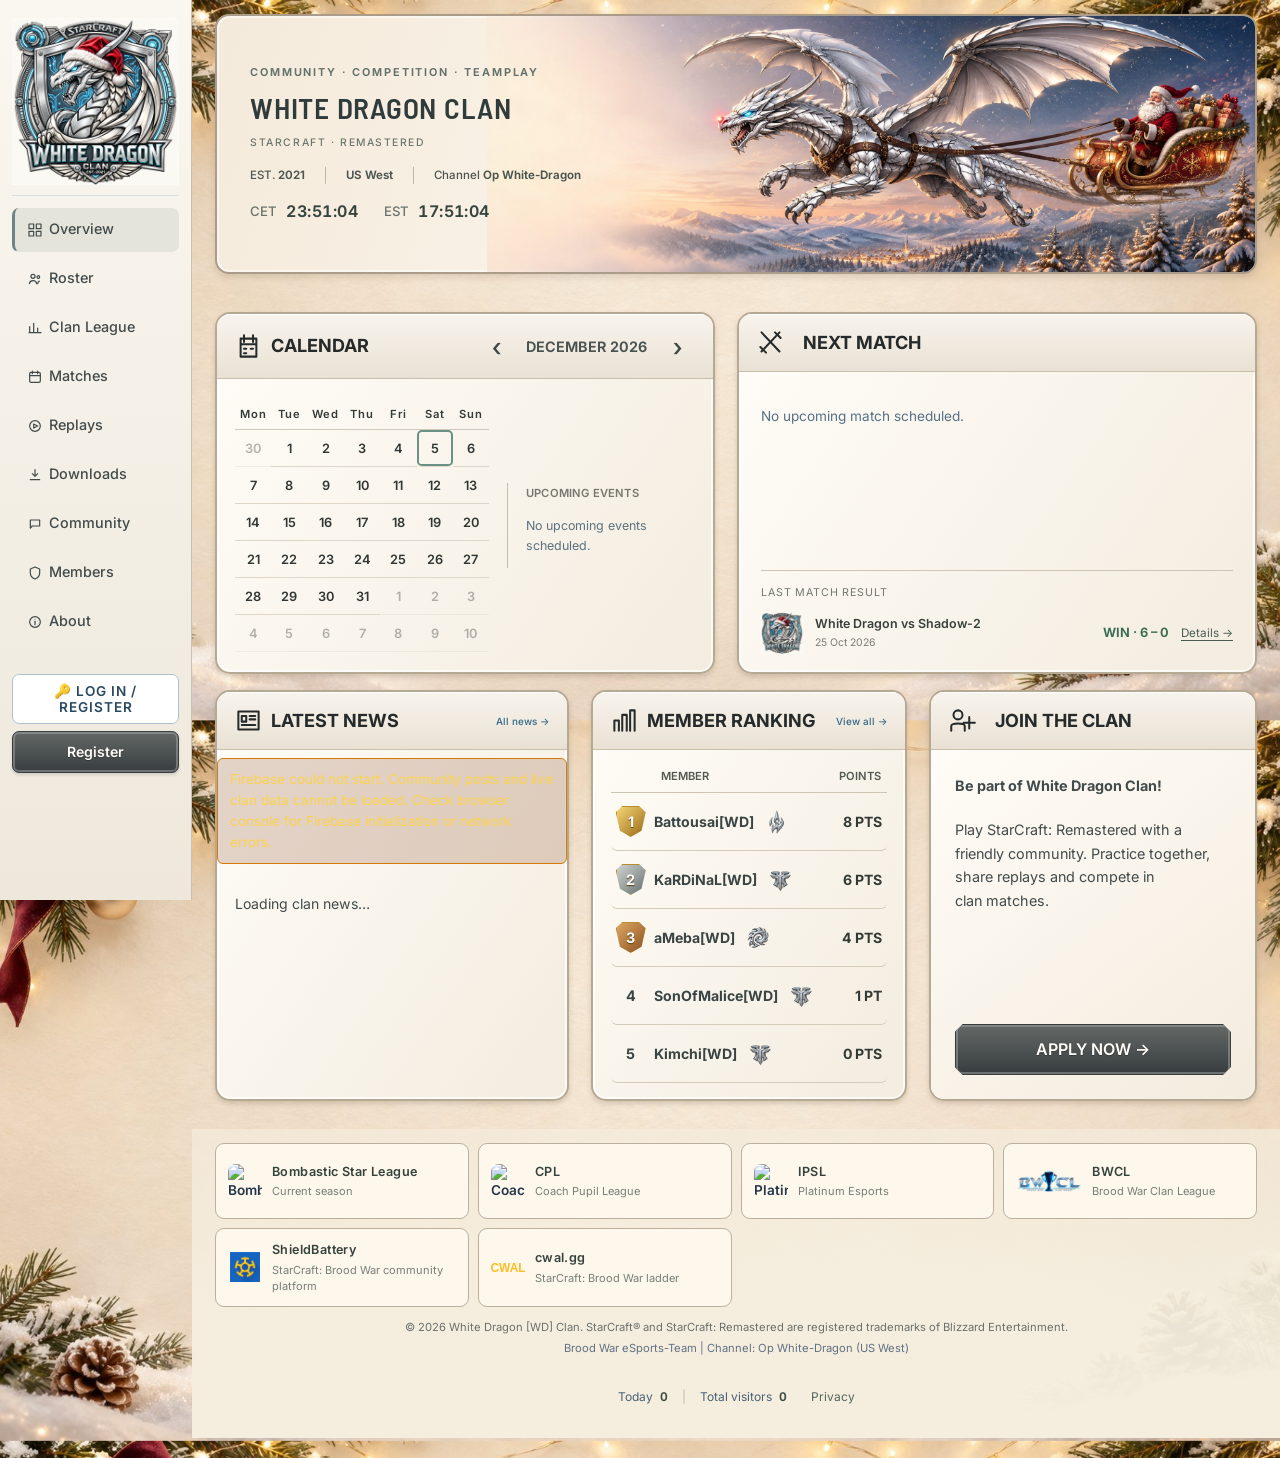
==== commit 32f7061d: "Add files via upload" ====
--- a/index.html
+++ b/index.html
@@ -2444,6 +2444,7 @@
 <style>.last-match-marks{display:flex;align-items:center;gap:8px;flex-shrink:0}.last-match-marks img{display:block;width:42px!important;height:42px!important;object-fit:contain}.last-match-marks img[hidden]{display:none}.last-match-vs{font:600 .62rem Inter,Arial,sans-serif;color:#7a7d73}.last-match-identity{gap:12px}@media(max-width:760px){.last-match-marks{gap:5px}.last-match-marks img{width:32px!important;height:32px!important}.last-match-identity{gap:8px}}</style>
 <link rel="stylesheet" href="applications.css?v=1">
 <style>.league-partner.bwcl-partner-banner{display:flex;align-items:center;gap:12px}.league-partner.bwcl-partner-banner>img{width:86px!important;height:32px!important;min-width:86px!important;flex:0 0 86px;object-fit:contain;border-radius:0!important}.bwcl-partner-banner>div{min-width:0}.bwcl-partner-banner strong{line-height:1.4}.bwcl-partner-banner span{line-height:1.5}@media(max-width:760px){.league-partner.bwcl-partner-banner{flex-direction:column;align-items:flex-start;gap:6px}.league-partner.bwcl-partner-banner>img{flex:none;height:28px!important}}</style>
+<link rel="stylesheet" href="partners-responsive.css?v=1">
 </head>
 <body>
   <!-- White Dragon rank insignia: self-contained SVG symbols, no extra assets. -->
@@ -4298,7 +4299,7 @@
             <span>Platinum Esports</span>
           </div>
         </a>
-        <a class="league-partner bwcl-partner-banner" href="https://bwcl.anicolasmoreno.chatgpt.site/" target="_blank" rel="noopener noreferrer" aria-label="Open Brood War Clan League website"><img src="bwcl-horizontal.webp" alt="BWCL" width="156" height="52" loading="lazy" decoding="async"><div><strong>Brood War Clan League</strong><span>Standings · Matches · Results</span></div></a>
+        <a class="league-partner bwcl-partner-banner" href="https://bwcl.anicolasmoreno.chatgpt.site/" target="_blank" rel="noopener noreferrer" aria-label="Open Brood War Clan League website"><img src="bwcl-horizontal.webp" alt="BWCL" width="156" height="52" loading="lazy" decoding="async"><div><strong>BWCL</strong><span>Brood War Clan League</span></div></a>
         <a class="league-partner shieldbattery-banner" href="https://shieldbattery.net/" target="_blank" rel="noopener noreferrer" aria-label="Open ShieldBattery website">
           <span class="shieldbattery-emblem" aria-hidden="true">
             <img src="shieldbattery-logo.png" alt="" loading="lazy" onerror="this.style.display='none';this.nextElementSibling.style.display='block';">
--- a/partners-responsive.css
+++ b/partners-responsive.css
@@ -0,0 +1,8 @@
+.league-partner-row{display:grid!important;grid-template-columns:repeat(auto-fit,minmax(min(100%,215px),1fr))!important;gap:9px!important;align-items:stretch}
+.league-partner-row .league-partner{display:flex!important;flex-direction:row!important;align-items:center!important;justify-content:flex-start!important;gap:10px!important;min-width:0;min-height:76px;height:100%;padding:12px!important;border-radius:9px}
+.league-partner-row .league-partner>img,.league-partner-row .shieldbattery-emblem{width:34px!important;height:34px!important;min-width:34px!important;flex:0 0 34px!important;object-fit:contain;margin:0!important}
+.league-partner-row .league-partner>div{min-width:0;flex:1}.league-partner-row .league-partner strong{display:block;font:600 .79rem/1.4 Inter,Arial,sans-serif!important;word-break:normal;overflow-wrap:normal;color:#35433d}
+.league-partner-row .league-partner>div>span{display:block;font:400 .69rem/1.45 Inter,Arial,sans-serif;color:#758076;margin-top:3px;word-break:normal;overflow-wrap:normal}
+.league-partner-row .bwcl-partner-banner>img{width:66px!important;height:30px!important;min-width:66px!important;flex:0 0 66px!important}.league-partner-row .bwcl-partner-banner strong{white-space:nowrap}
+@media(max-width:760px){.league-partner-row{grid-template-columns:repeat(2,minmax(0,1fr))!important;gap:8px!important}.league-partner-row .league-partner{min-height:66px;padding:10px!important;gap:8px!important}.league-partner-row .league-partner strong{font-size:.73rem!important}.league-partner-row .league-partner>img,.league-partner-row .shieldbattery-emblem{width:30px!important;height:30px!important;min-width:30px!important;flex-basis:30px!important}.league-partner-row .league-partner>div>span{display:none}.league-partner-row .bwcl-partner-banner>img{width:56px!important;min-width:56px!important;flex-basis:56px!important;height:25px!important}}
+@media(max-width:340px){.league-partner-row{grid-template-columns:1fr!important}.league-partner-row .league-partner{min-height:56px}}
